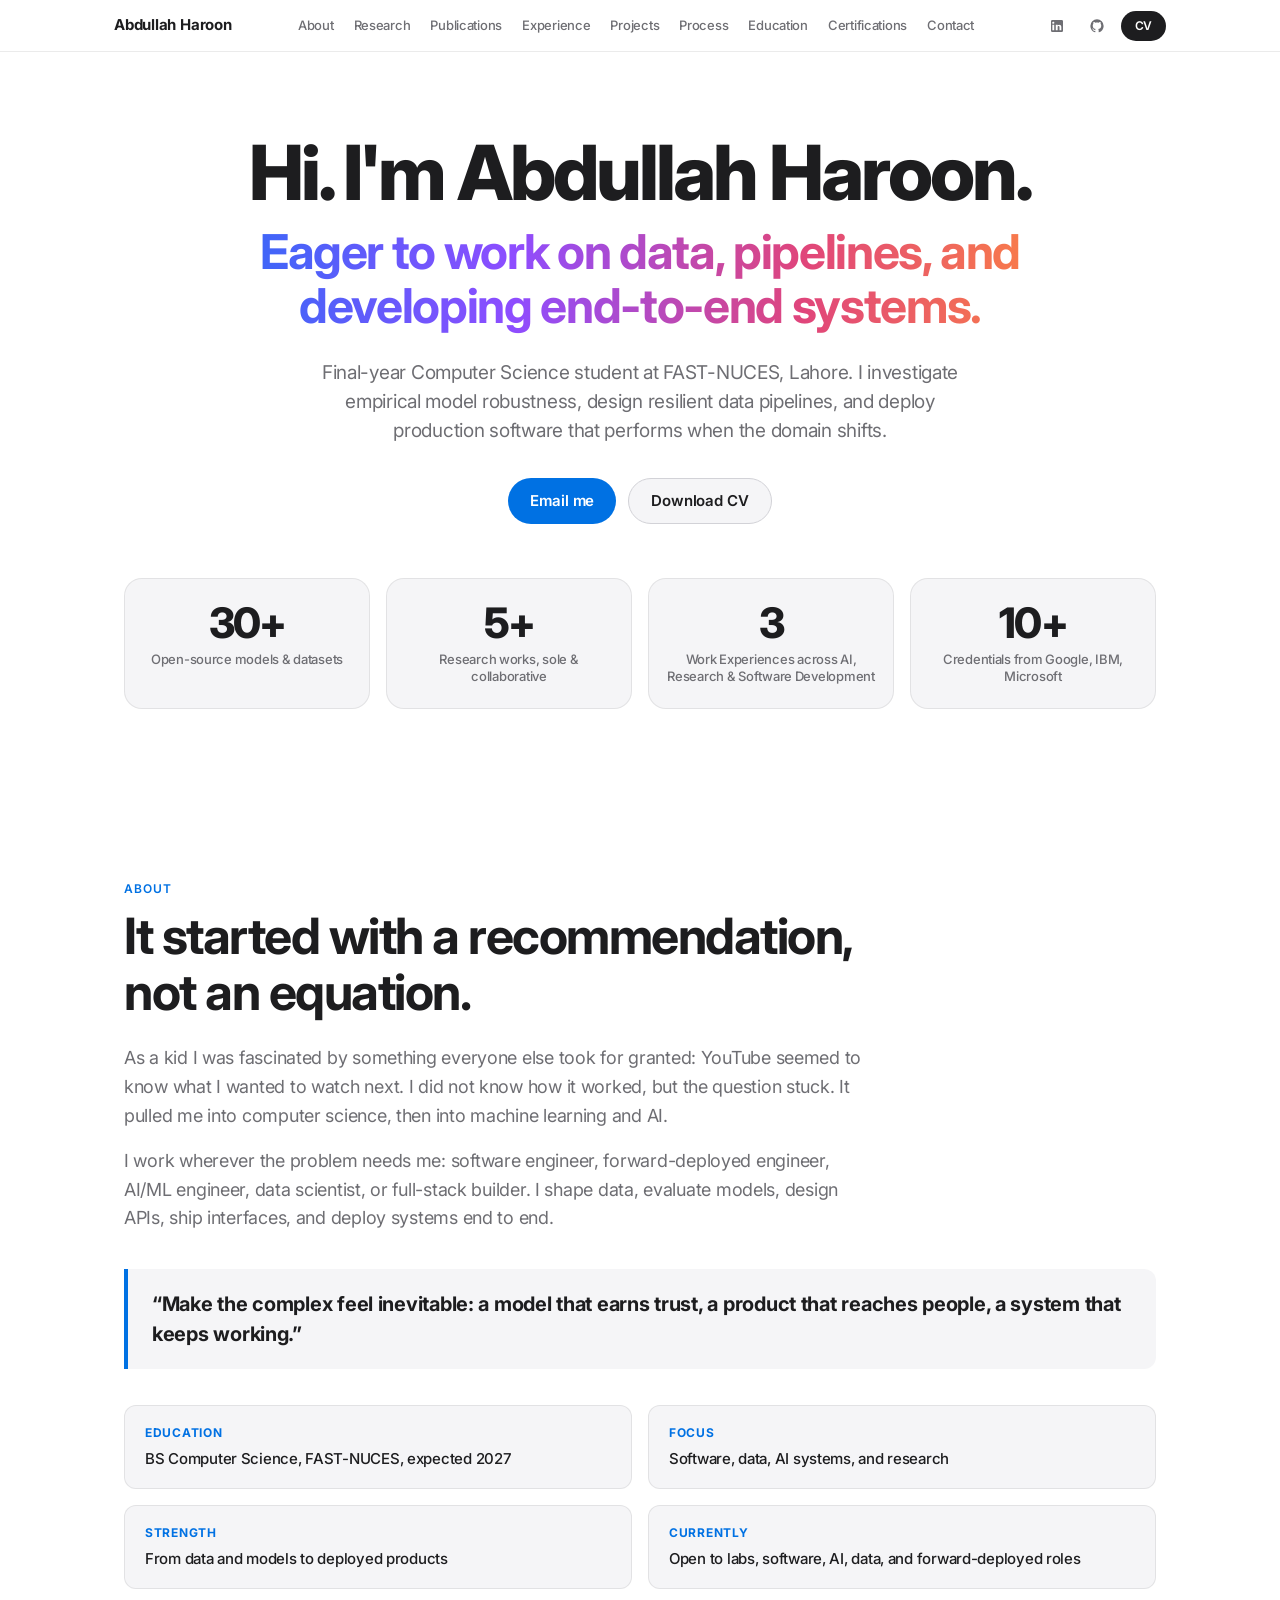
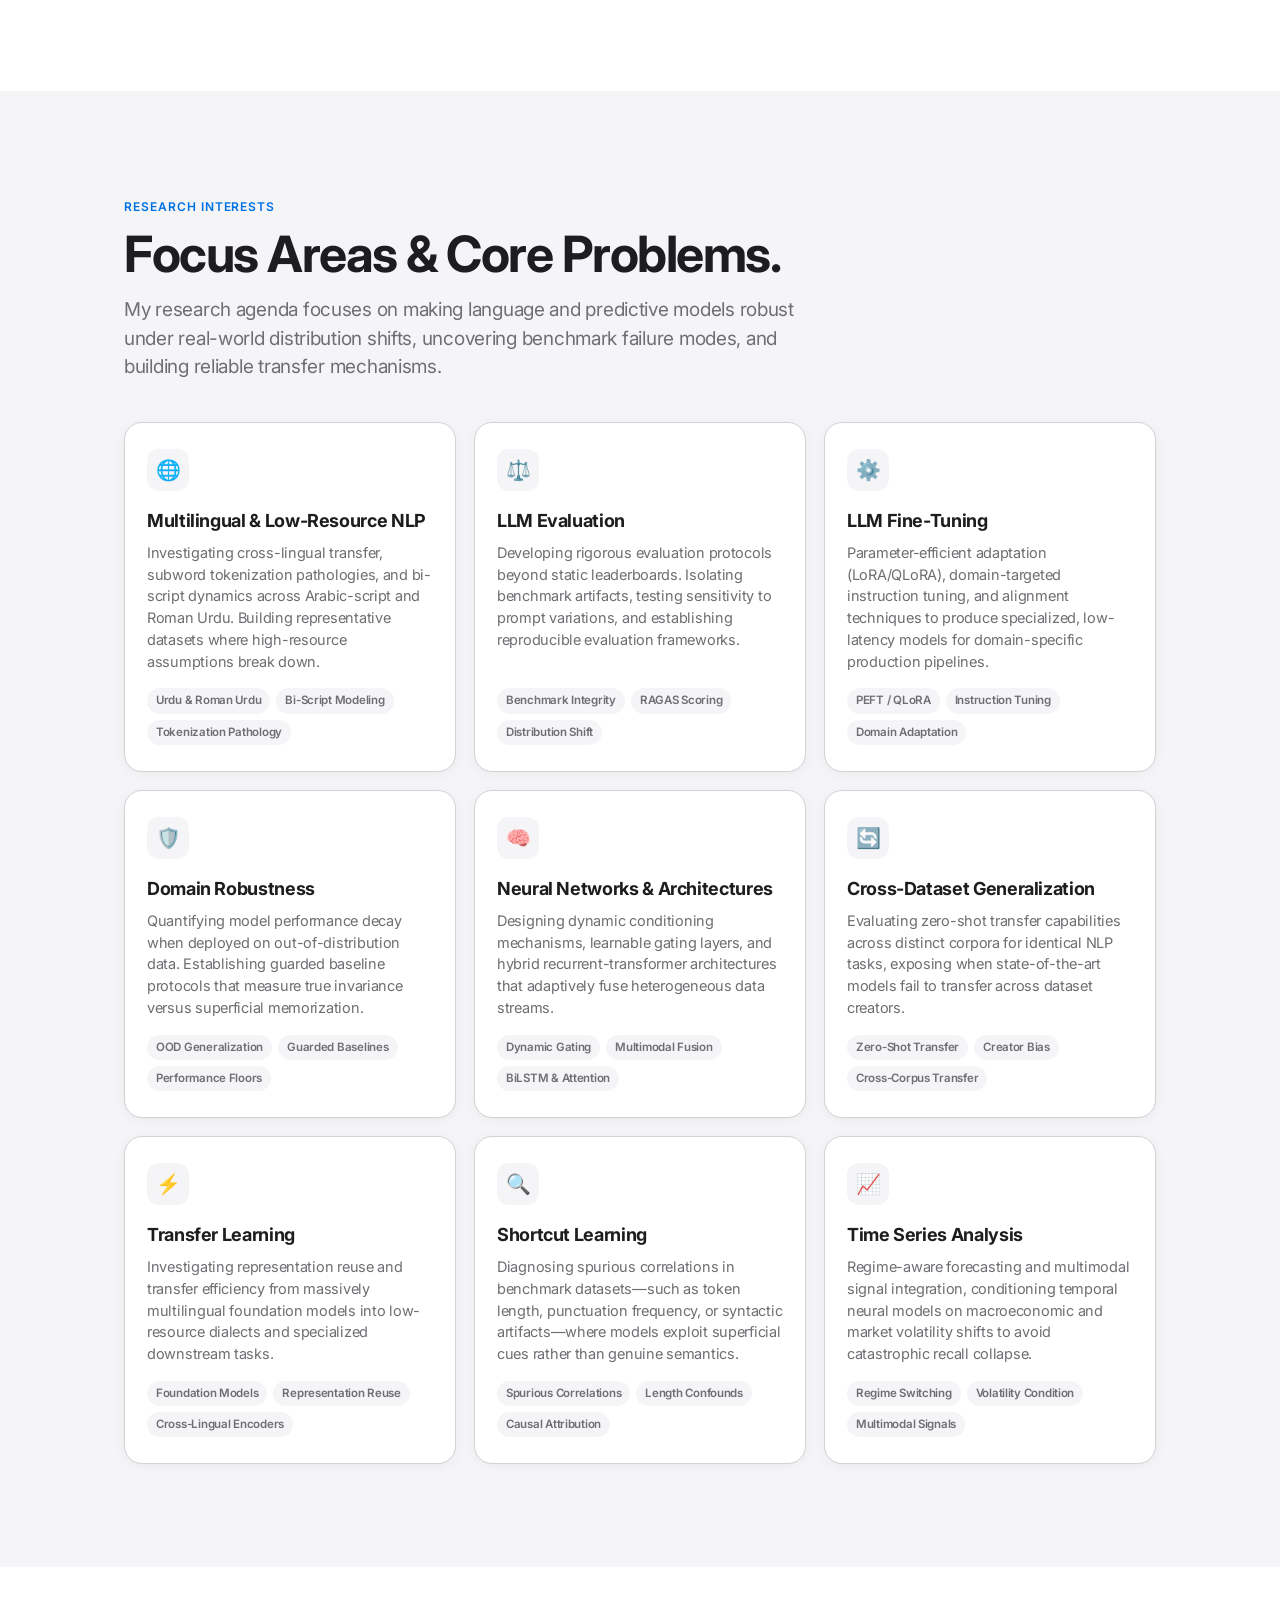
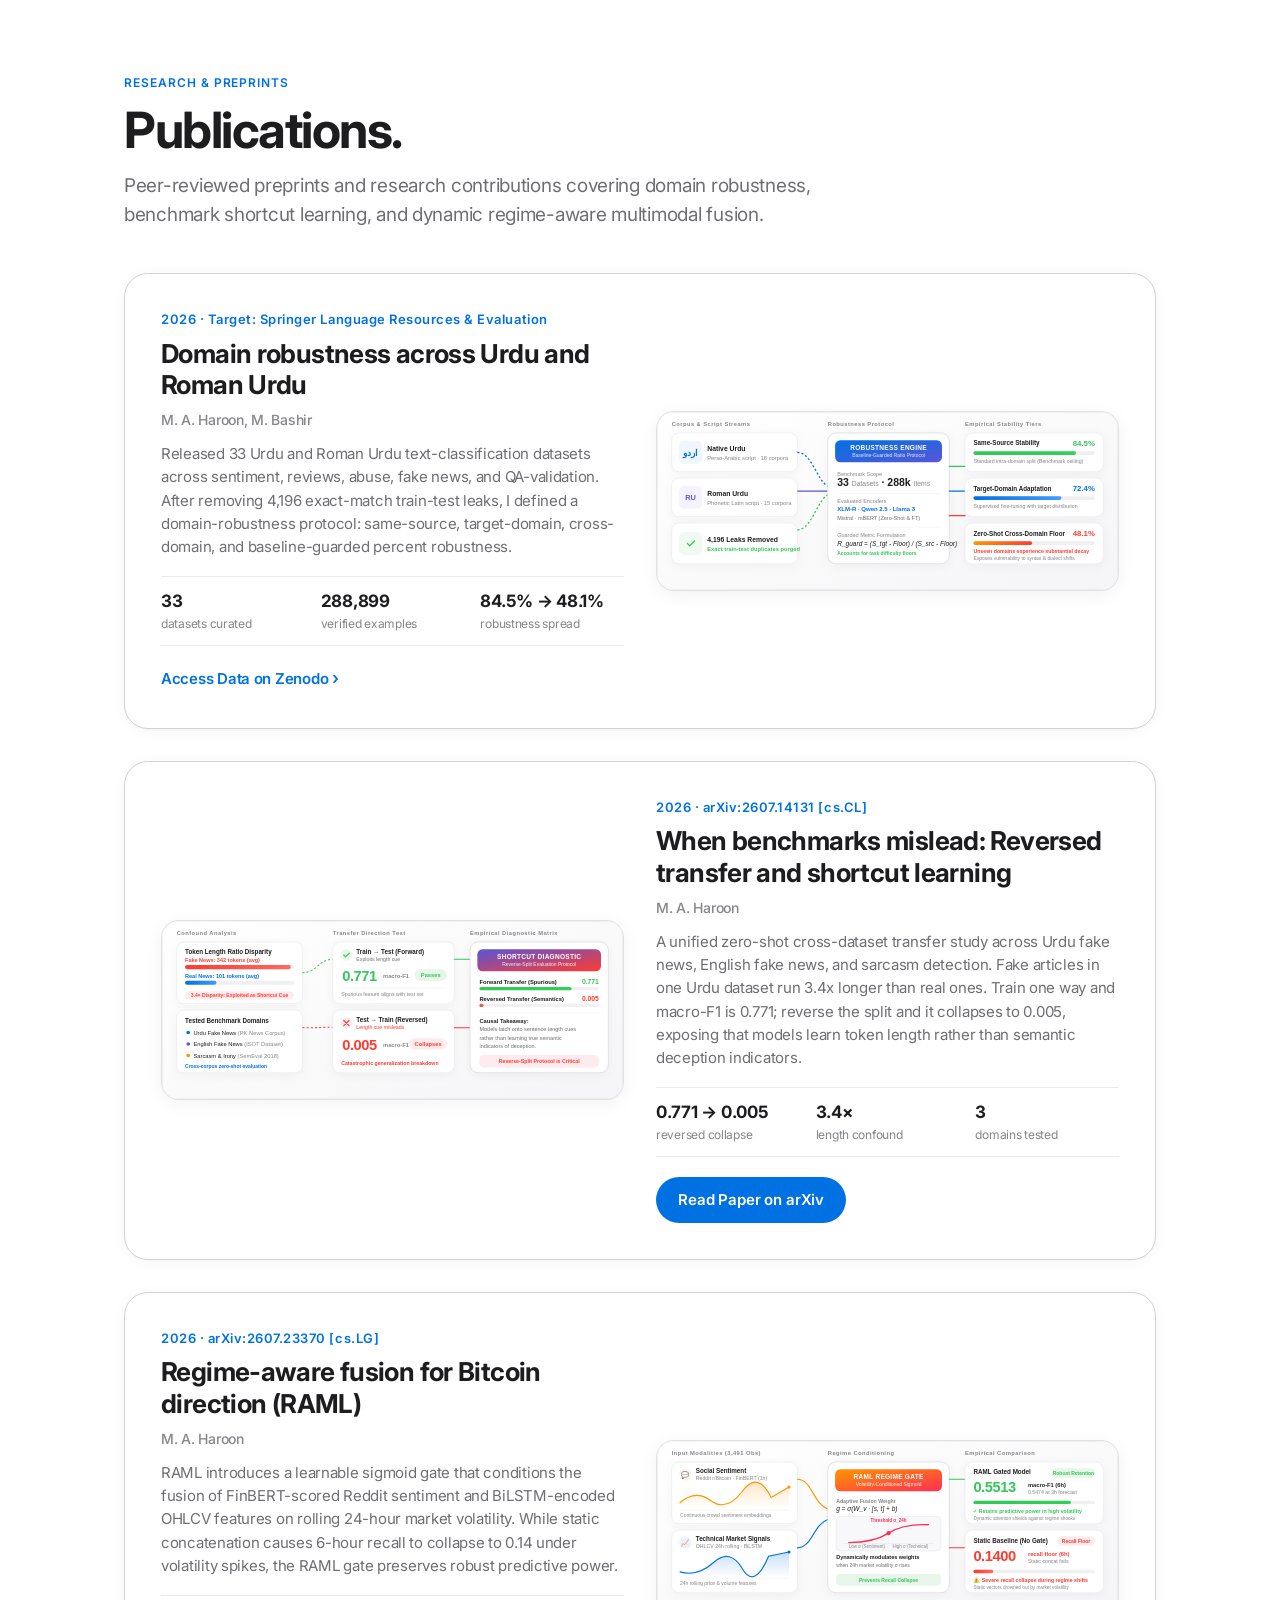
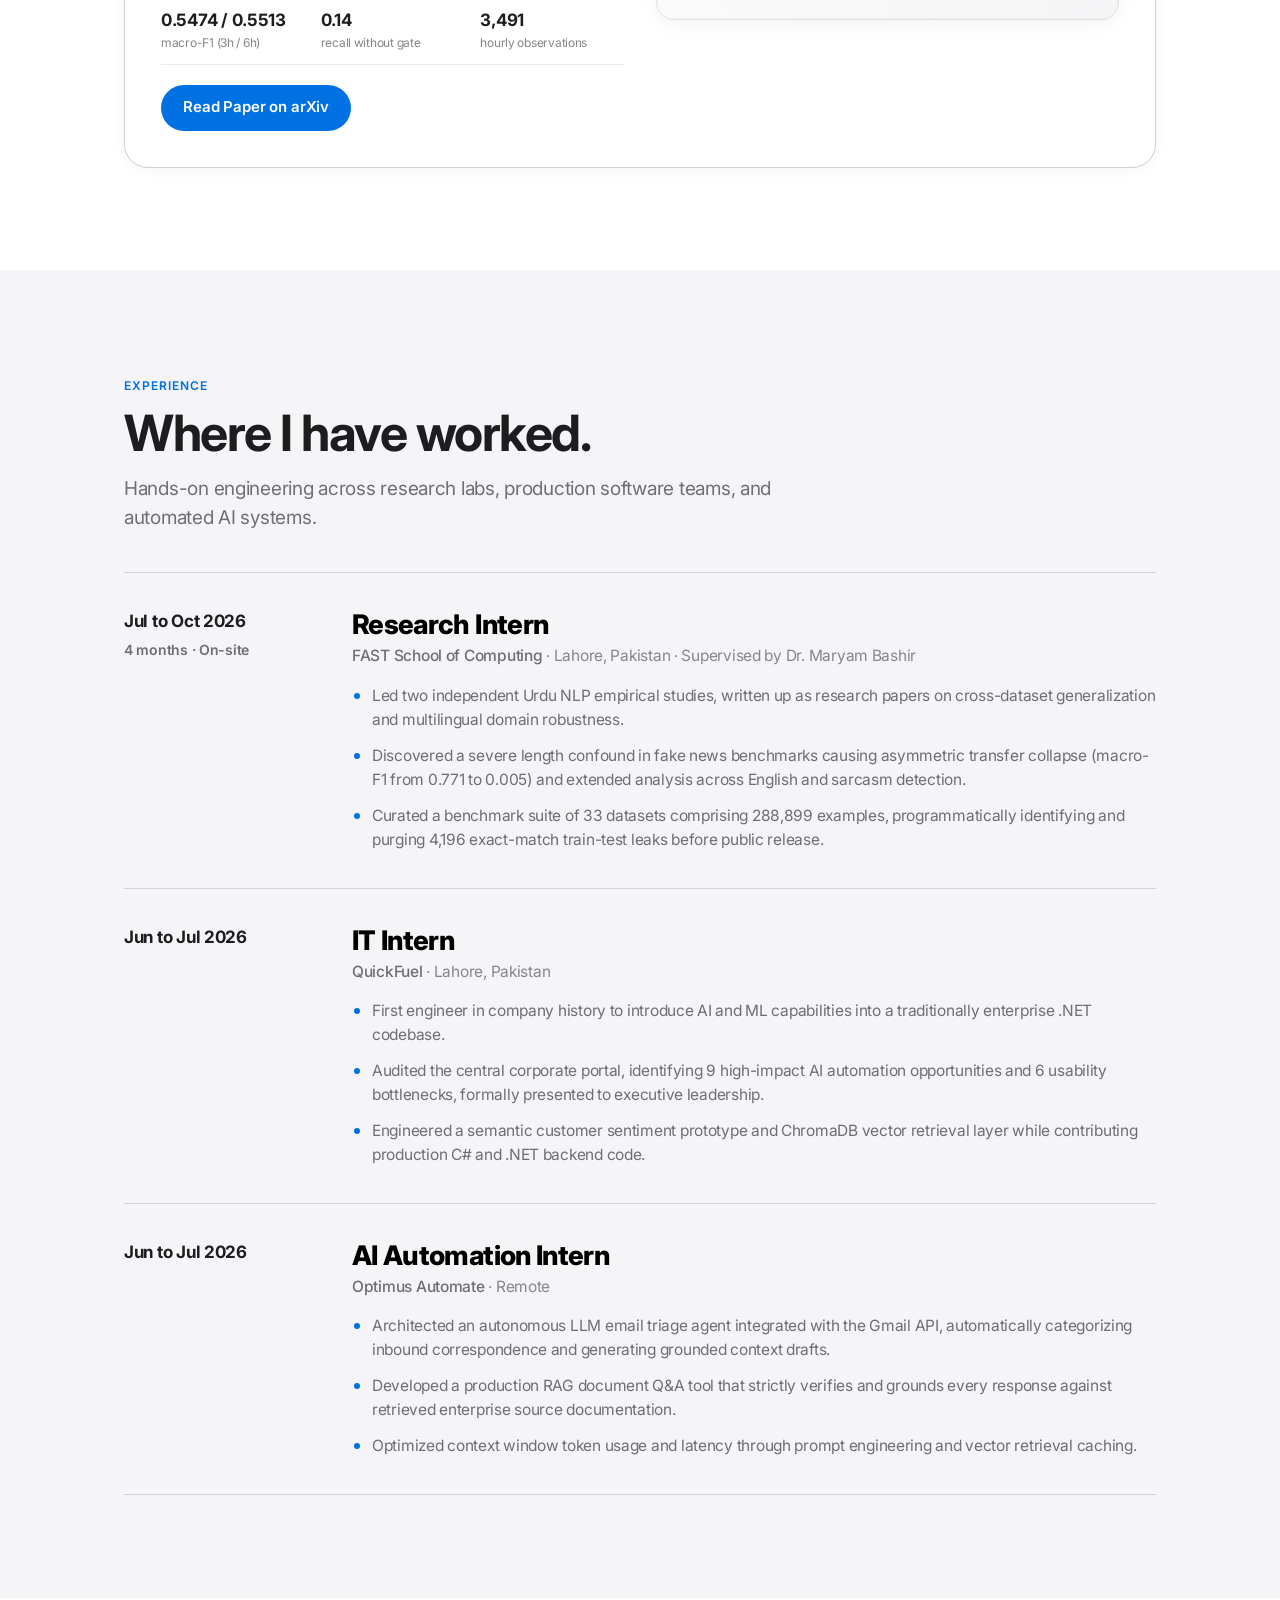
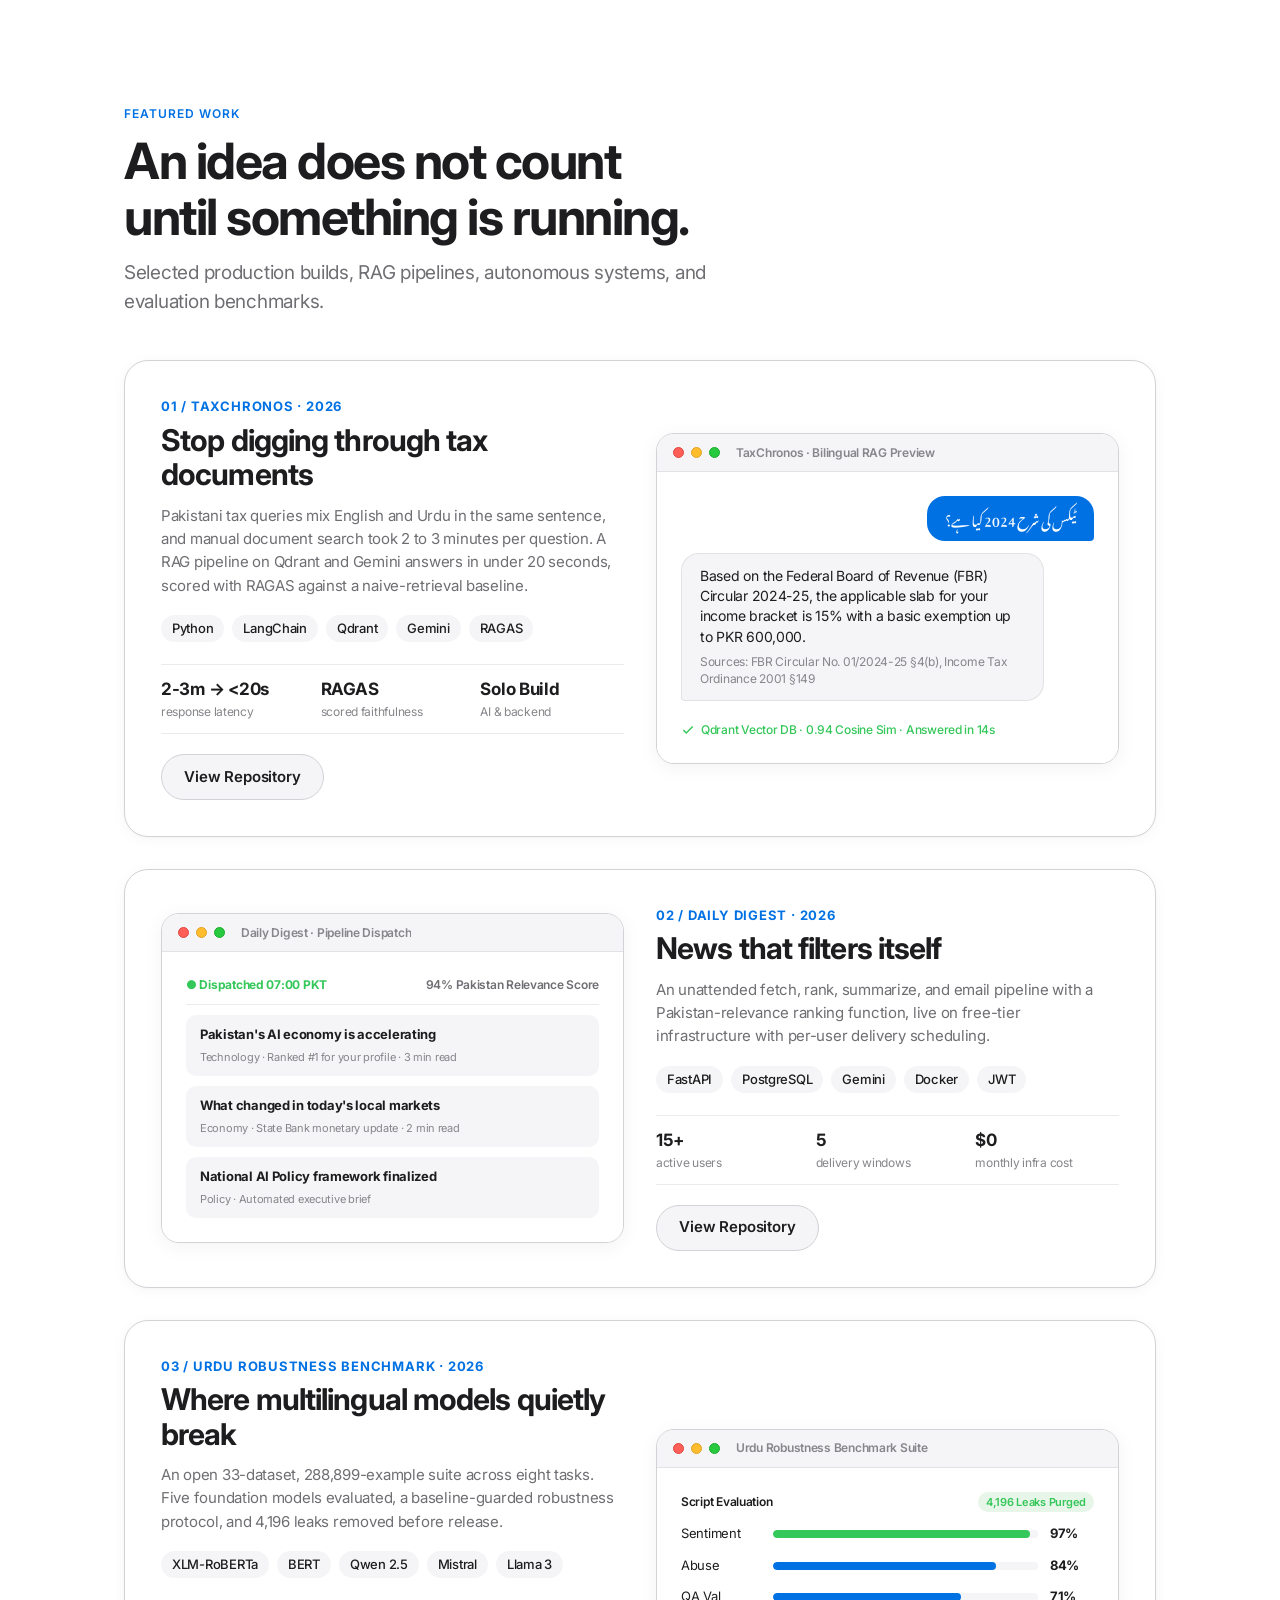
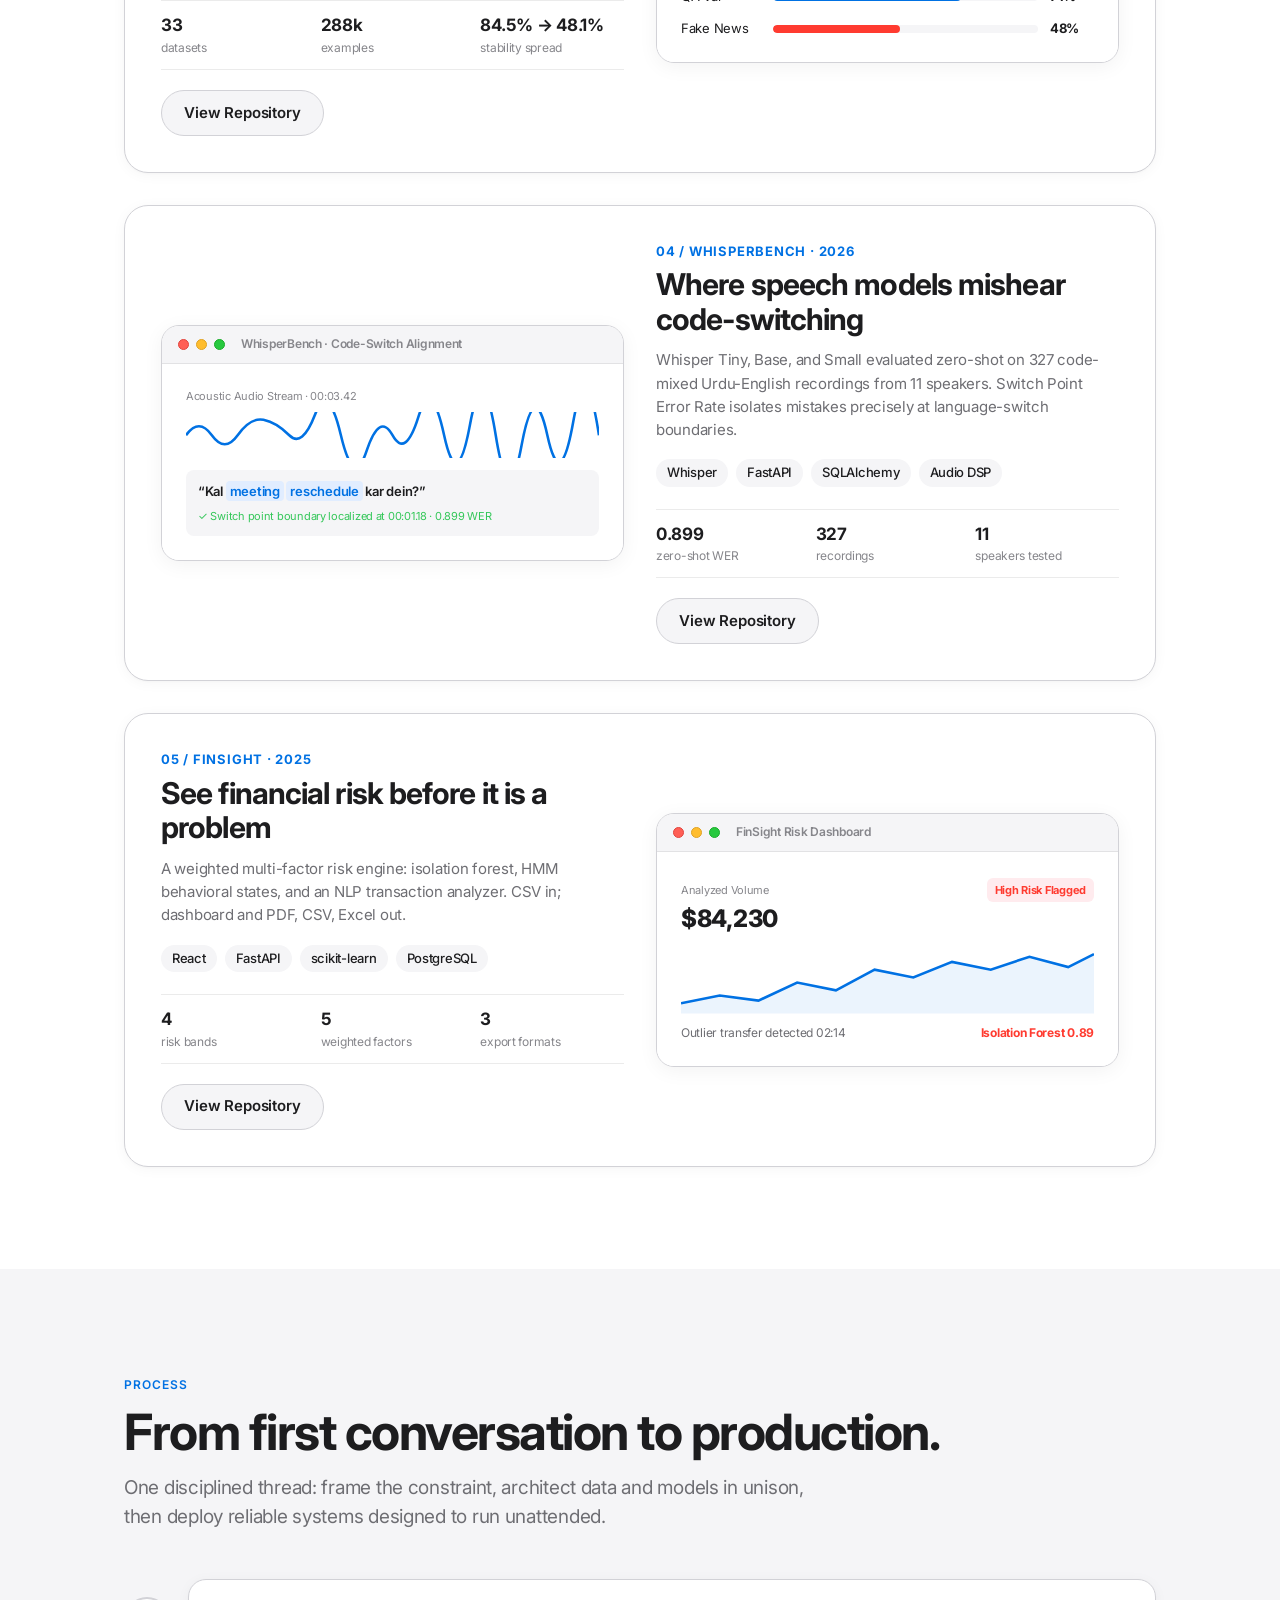
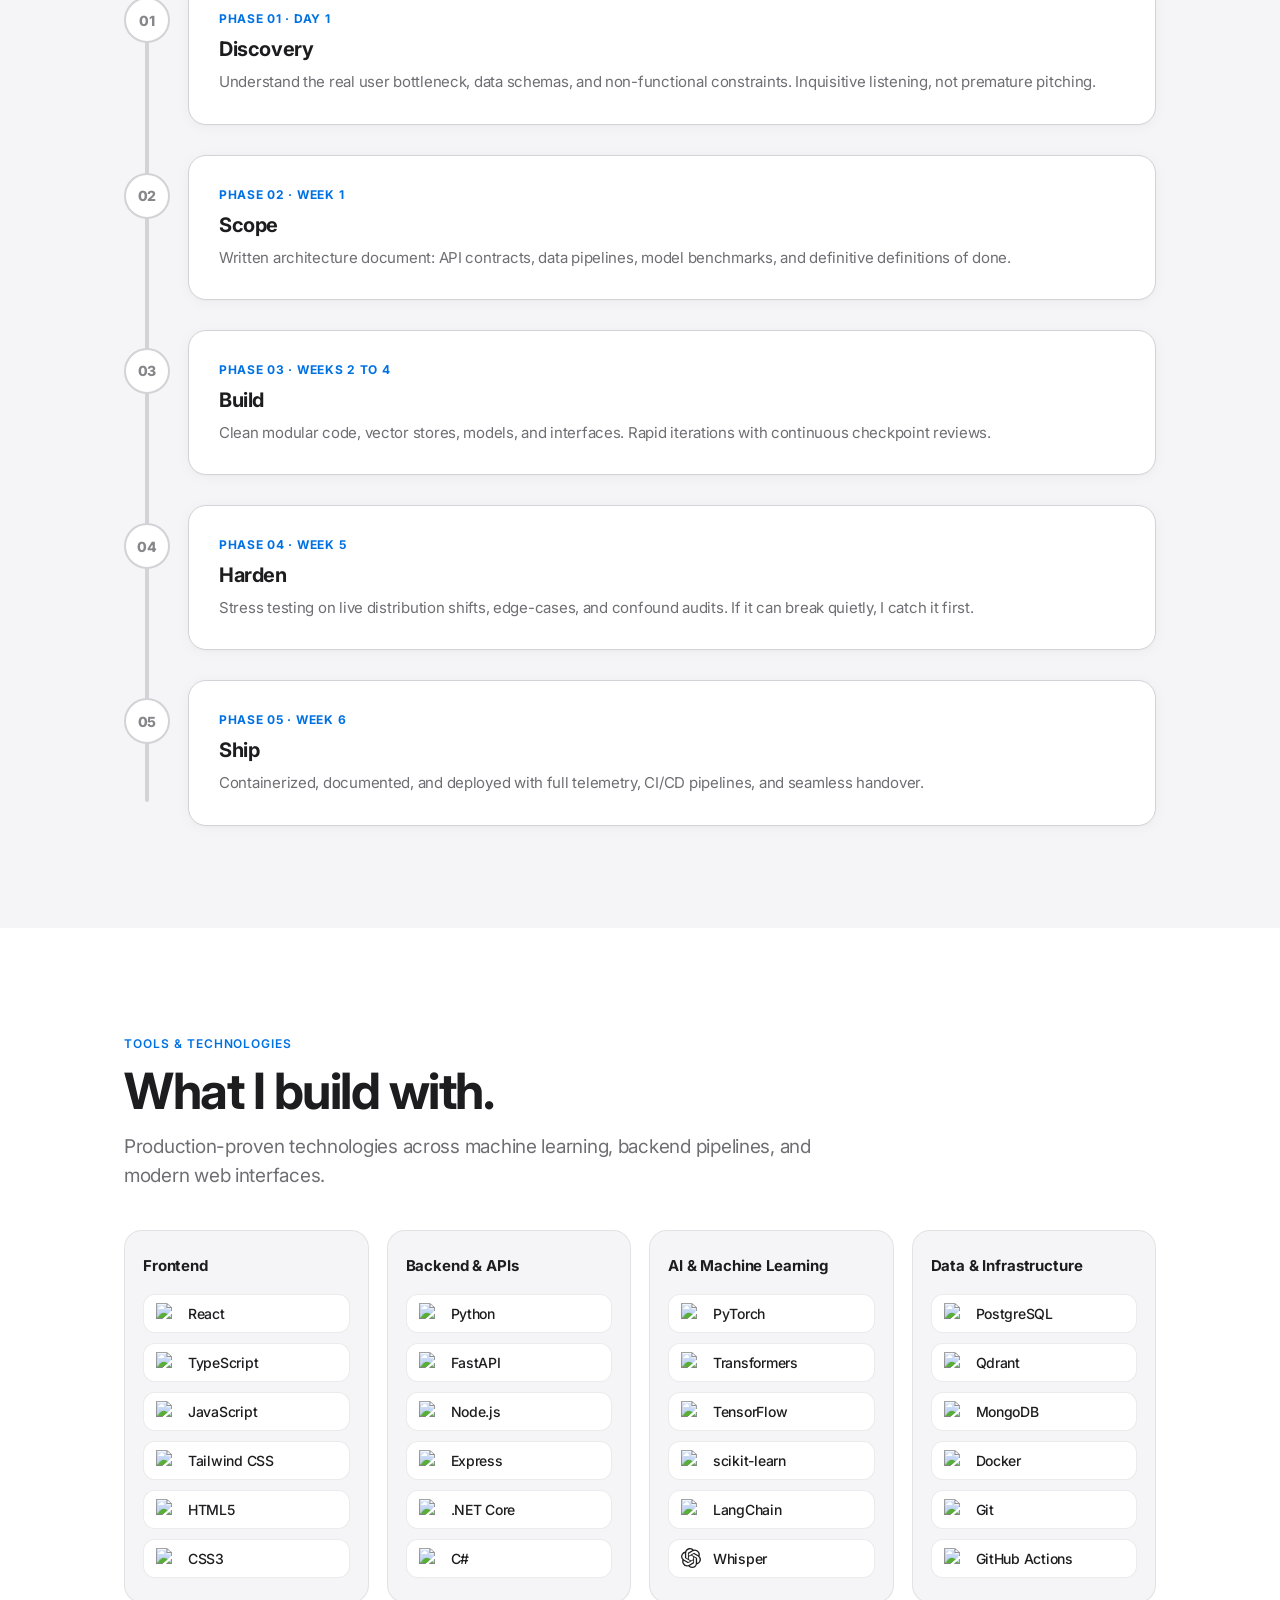
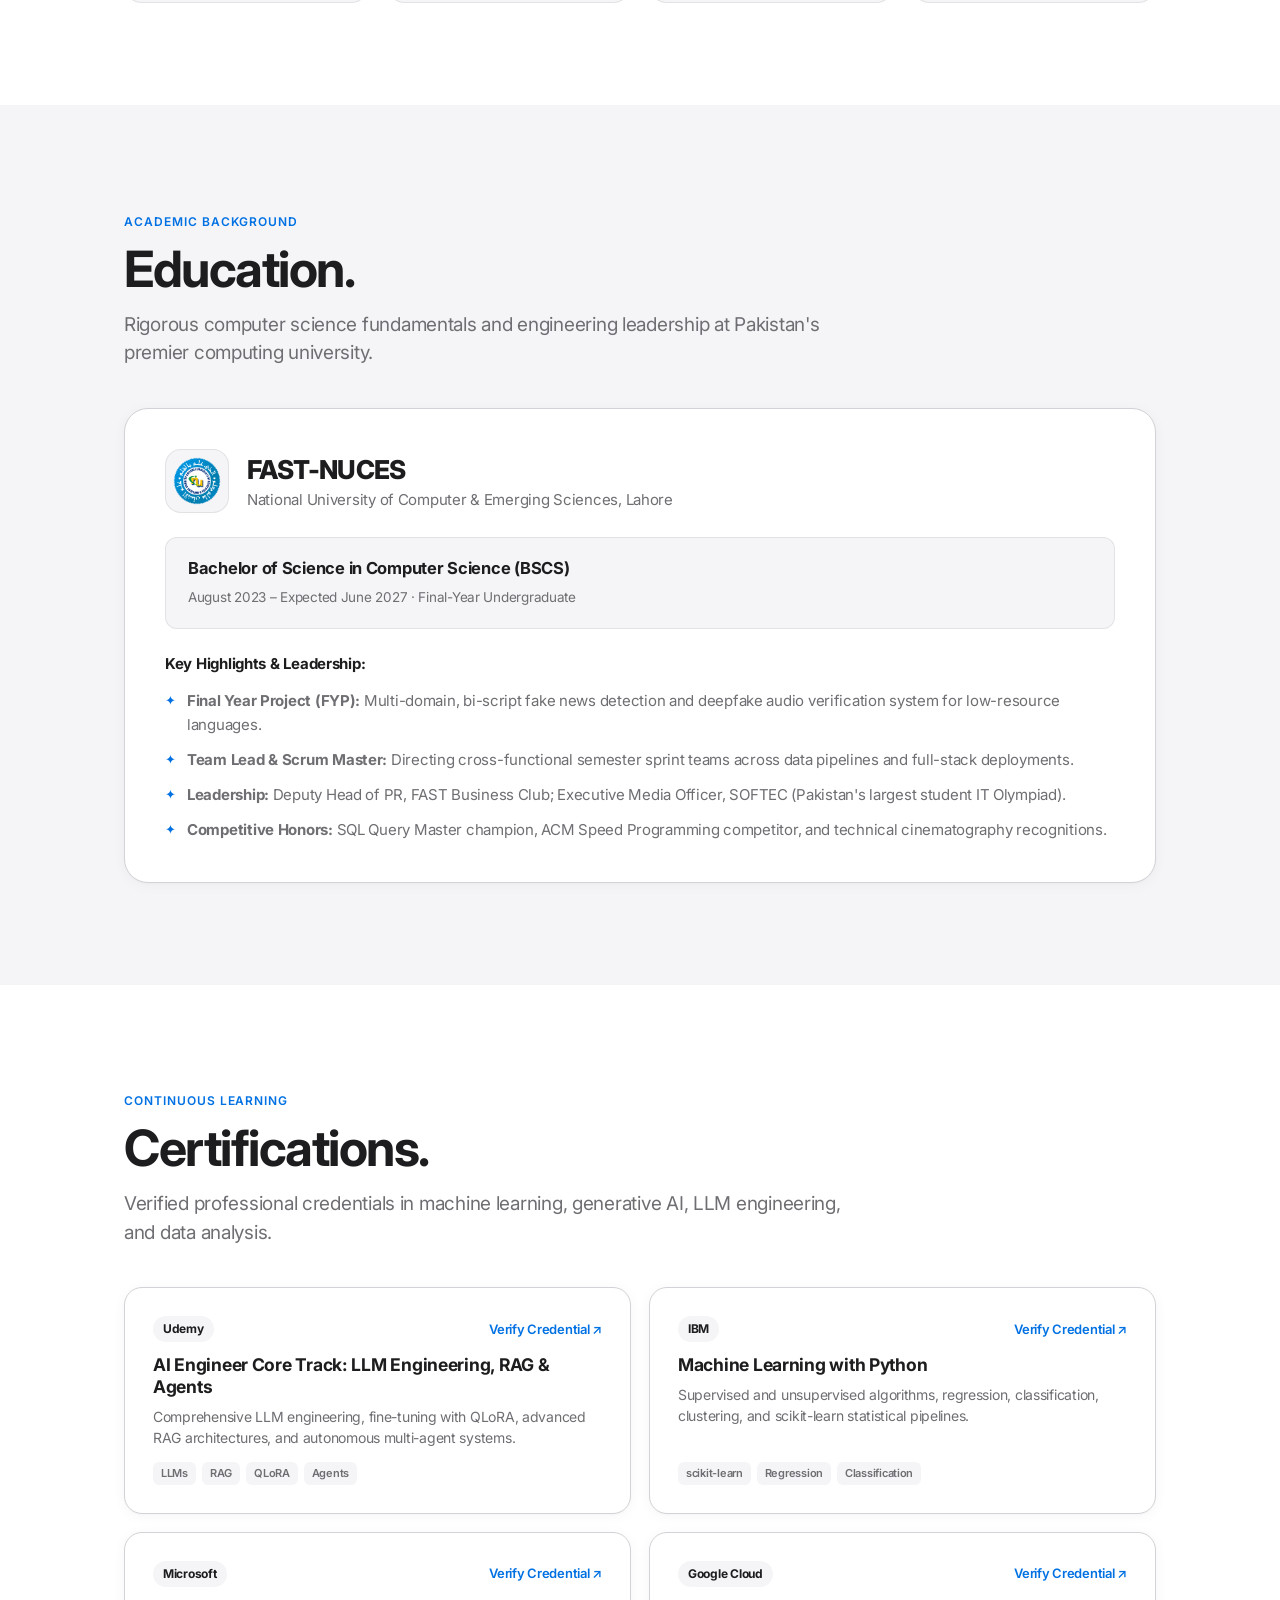
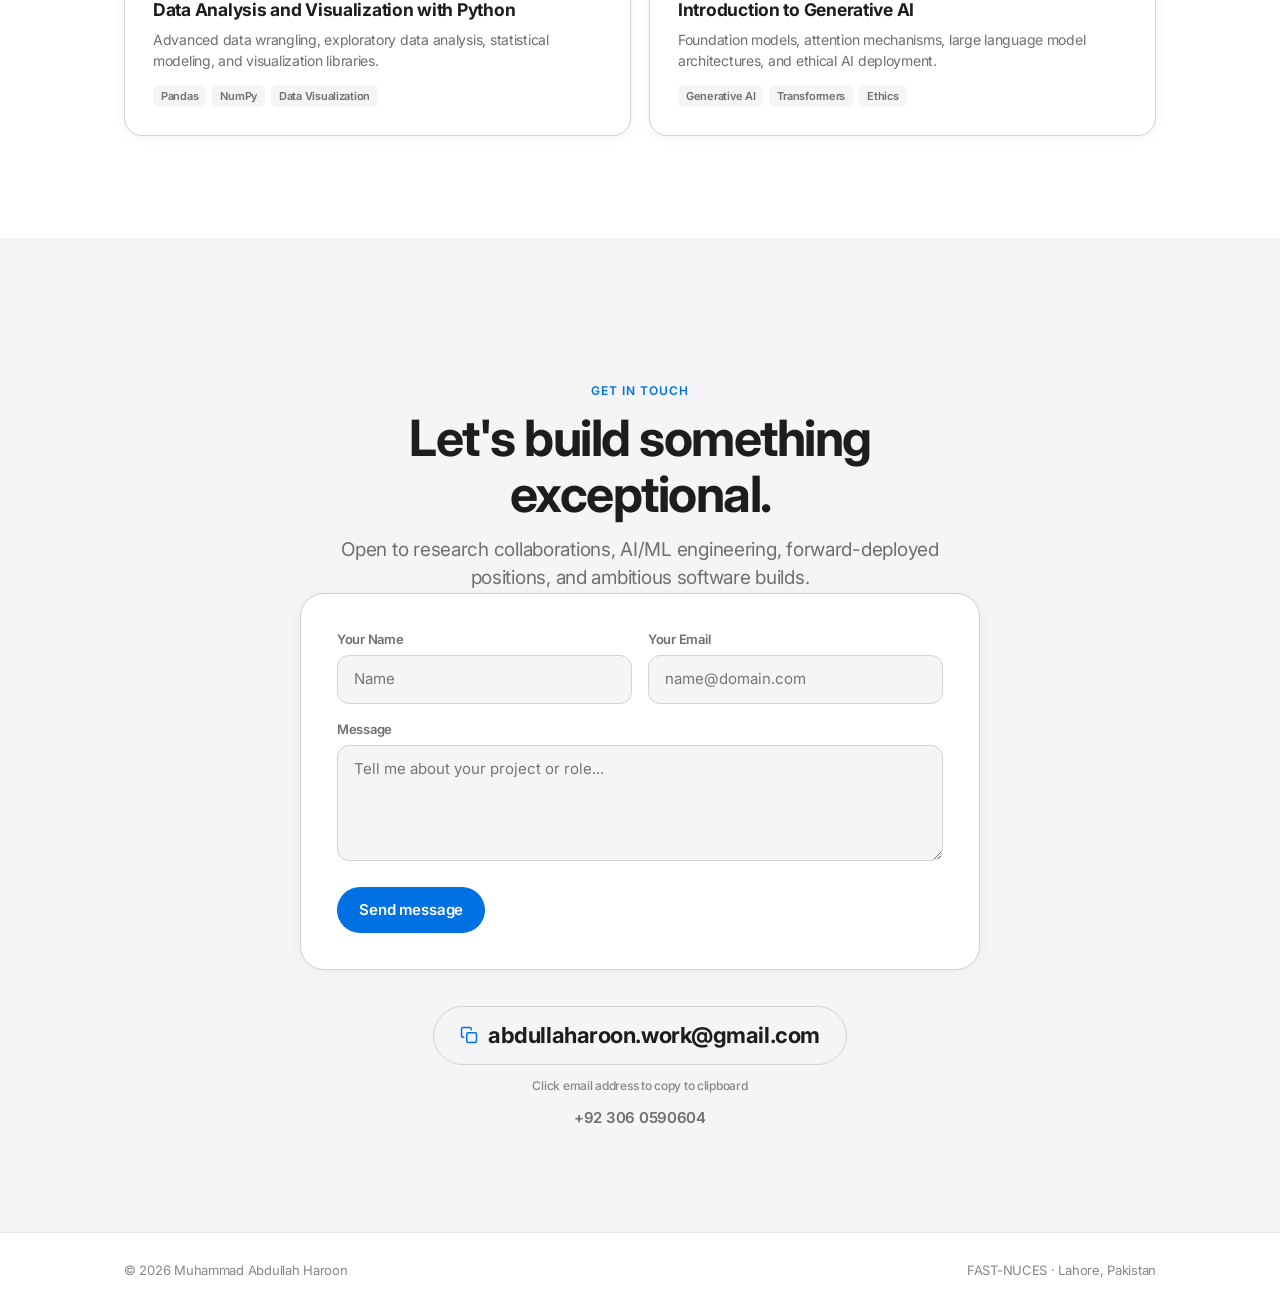
==== index.html @ 13988313 "update portfolio" ====
<!DOCTYPE html>
<html lang="en">

<head>
  <meta charset="UTF-8">
  <meta name="viewport" content="width=device-width, initial-scale=1.0, viewport-fit=cover">
  <title>Abdullah Haroon</title>
  <meta name="description"
    content="Final-year Computer Science student at FAST-NUCES, Lahore. Investigating empirical model robustness, designing resilient data pipelines, and deploying production software.">
  <meta property="og:title" content="Muahmmad Abdullah Haroon">
  <meta property="og:description"
    content="Bridging empirical AI research and robust production engineering—from training models on messy data to shipping reliable software at scale.">
  <meta property="og:type" content="website">
  <meta name="theme-color" content="#ffffff">
  <meta name="color-scheme" content="light">
  <link rel="icon" href="assets/favicon.svg" type="image/svg+xml">
  <link rel="preconnect" href="https://fonts.googleapis.com">
  <link rel="preconnect" href="https://fonts.gstatic.com" crossorigin>
  <link
    href="https://fonts.googleapis.com/css2?family=Inter:wght@400;500;600;700;800&family=Noto+Nastaliq+Urdu:wght@400;600;700&display=swap"
    rel="stylesheet">
  <link rel="stylesheet" href="css/site.css">
</head>

<body>
  <a class="skip" href="#top">Skip to content</a>

  <!-- ============ NAVIGATION ============ -->
  <header class="nav" id="site-nav">
    <div class="nav__inner">
      <a class="brand" href="#top">Abdullah Haroon</a>

      <!-- Desktop Navigation Links -->
      <nav class="nav-desktop" aria-label="Primary Navigation">
        <a href="#about">About</a>
        <a href="#research">Research</a>
        <a href="#publications">Publications</a>
        <a href="#experience">Experience</a>
        <a href="#projects">Projects</a>
        <a href="#process">Process</a>
        <a href="#education">Education</a>
        <a href="#certifications">Certifications</a>
        <a href="#contact">Contact</a>
      </nav>

      <!-- Nav Actions Cluster -->
      <div class="nav-actions">
        <a class="nav-icon-link" href="https://linkedin.com/in/abdullah-haroon-98b460217/" target="_blank"
          rel="noopener" aria-label="LinkedIn Profile" title="LinkedIn">
          <svg viewBox="0 0 24 24" fill="currentColor" aria-hidden="true">
            <path
              d="M19 3a2 2 0 0 1 2 2v14a2 2 0 0 1-2 2H5a2 2 0 0 1-2-2V5a2 2 0 0 1 2-2h14m-.5 15.5v-5.3a3.26 3.26 0 0 0-3.26-3.26c-.85 0-1.84.52-2.28 1.3v-1.11h-2.79v8.37h2.79v-4.93c0-.77.62-1.4 1.39-1.4a1.4 1.4 0 0 1 1.4 1.4v4.93h2.75M6.46 8.76a1.64 1.64 0 0 0 1.64-1.64c0-.91-.73-1.64-1.64-1.64a1.64 1.64 0 0 0-1.64 1.64c0 .91.73 1.64 1.64 1.64m1.39 9.74v-8.37H5.07v8.37h2.78Z" />
          </svg>
        </a>
        <a class="nav-icon-link" href="https://github.com/AbdullahPatti" target="_blank" rel="noopener"
          aria-label="GitHub Profile" title="GitHub">
          <svg viewBox="0 0 24 24" fill="currentColor" aria-hidden="true">
            <path
              d="M12 2A10 10 0 0 0 2 12c0 4.42 2.87 8.17 6.84 9.5.5.08.66-.23.66-.5v-1.69c-2.77.6-3.36-1.34-3.36-1.34-.46-1.16-1.11-1.47-1.11-1.47-.91-.62.07-.6.07-.6 1 .07 1.53 1.03 1.53 1.03.87 1.52 2.34 1.07 2.91.83.1-.65.35-1.09.63-1.34-2.22-.25-4.55-1.11-4.55-4.92 0-1.11.38-2 1.03-2.71-.1-.25-.45-1.29.1-2.64 0 0 .84-.27 2.75 1.02.79-.22 1.65-.33 2.5-.33.85 0 1.71.11 2.5.33 1.91-1.29 2.75-1.02 2.75-1.02.55 1.35.2 2.39.1 2.64.65.71 1.03 1.6 1.03 2.71 0 3.82-2.34 4.66-4.57 4.91.36.31.69.92.69 1.85V21c0 .27.16.59.67.5C19.14 20.16 22 16.42 22 12A10 10 0 0 0 12 2Z" />
          </svg>
        </a>
        <a class="cv-pill" href="CV.pdf" target="_blank" rel="noopener">CV</a>

        <!-- Mobile Hamburger Toggle -->
        <button type="button" class="nav-toggle" id="nav-toggle" aria-label="Toggle navigation menu"
          aria-expanded="false">
          <span></span>
          <span></span>
        </button>
      </div>
    </div>
  </header>

  <!-- Mobile Overlay Menu Drawer -->
  <div class="mobile-menu" id="mobile-menu" aria-hidden="true">
    <nav class="mobile-menu-links" aria-label="Mobile Navigation">
      <a href="#about">About</a>
      <a href="#research">Research Interests</a>
      <a href="#publications">Publications</a>
      <a href="#experience">Experience</a>
      <a href="#projects">Projects</a>
      <a href="#process">Process</a>
      <a href="#education">Education</a>
      <a href="#certifications">Certifications</a>
      <a href="#contact">Contact</a>
    </nav>
    <div class="mobile-menu-footer">
      <div style="display: flex; gap: 10px;">
        <a class="btn btn-solid" href="mailto:abdullaharoon.work@gmail.com" style="flex: 1;">Email me</a>
        <a class="btn btn-ghost" href="CV.pdf" target="_blank" rel="noopener" style="flex: 1;">Download CV</a>
      </div>
      <div class="mobile-socials">
        <a href="https://linkedin.com/in/abdullah-haroon-98b460217/" target="_blank" rel="noopener">LinkedIn ↗</a>
        <a href="https://github.com/AbdullahPatti" target="_blank" rel="noopener">GitHub ↗</a>
      </div>
    </div>
  </div>

  <main id="top">

    <!-- ============ HERO — Apple Centered Clean Landing ============ -->
    <section class="hero">
      <div class="hero__headline-box">
        <h1 class="hero__hi reveal">Hi. I'm Abdullah Haroon.</h1>
        <span class="hero__tagline gradient-text reveal">Eager to work on data, pipelines, and developing end-to-end
          systems.</span>
        <p class="lede reveal">Final-year Computer Science student at FAST-NUCES, Lahore. I investigate empirical model
          robustness, design resilient data pipelines, and deploy production software that performs when the domain
          shifts.</p>
        <div class="hero-actions reveal">
          <a class="btn btn-solid" id="hero-email-btn" href="mailto:abdullaharoon.work@gmail.com">Email me</a>
          <a class="btn btn-ghost" href="CV.pdf" target="_blank" rel="noopener">Download CV</a>
        </div>
      </div>
    </section>

    <!-- ============ IMPACT & SNAPSHOT METRICS ============ -->
    <section class="impact-showcase" aria-label="Key Achievements">
      <div class="wrap">
        <div class="stats-strip reveal" id="stat-strip">
          <div class="stat-card">
            <strong data-count="30" data-suffix="+">0</strong>
            <span>Open-source models &amp; datasets</span>
          </div>
          <div class="stat-card">
            <strong data-count="5" data-suffix="+">0</strong>
            <span>Research works, sole &amp; collaborative</span>
          </div>
          <div class="stat-card">
            <strong data-count="3">0</strong>
            <span>Work Experiences across AI, Research &amp; Software Development</span>
          </div>
          <div class="stat-card">
            <strong data-count="10" data-suffix="+">0</strong>
            <span>Credentials from Google, IBM, Microsoft</span>
          </div>
        </div>
      </div>
    </section>

    <!-- ============ ABOUT ============ -->
    <section class="section tone-white" id="about" data-nav="About">
      <div class="wrap">
        <span class="eyebrow reveal">About</span>
        <h2 class="reveal">It started with a recommendation, not an equation.</h2>
        <div class="about-content">
          <p class="reveal">As a kid I was fascinated by something everyone else took for granted: YouTube seemed to
            know what I wanted to watch next. I did not know how it worked, but the question stuck. It pulled me into
            computer science, then into machine learning and AI.</p>
          <p class="reveal">I work wherever the problem needs me: software engineer, forward-deployed engineer, AI/ML
            engineer, data scientist, or full-stack builder. I shape data, evaluate models, design APIs, ship
            interfaces, and deploy systems end to end.</p>
        </div>
        <blockquote class="pull reveal">
          <p>&ldquo;Make the complex feel inevitable: a model that earns trust, a product that reaches people, a system
            that keeps working.&rdquo;</p>
        </blockquote>
        <dl class="edu-row reveal">
          <div class="edu-item">
            <dt>Education</dt>
            <dd>BS Computer Science, FAST-NUCES, expected 2027</dd>
          </div>
          <div class="edu-item">
            <dt>Focus</dt>
            <dd>Software, data, AI systems, and research</dd>
          </div>
          <div class="edu-item">
            <dt>Strength</dt>
            <dd>From data and models to deployed products</dd>
          </div>
          <div class="edu-item">
            <dt>Currently</dt>
            <dd>Open to labs, software, AI, data, and forward-deployed roles</dd>
          </div>
        </dl>
      </div>
    </section>

    <!-- ============ RESEARCH INTERESTS (Balanced 3x3 Grid) ============ -->
    <section class="section tone-mist" id="research" data-nav="Research">
      <div class="wrap">
        <span class="eyebrow reveal">Research Interests</span>
        <h2 class="reveal">Focus Areas &amp; Core Problems.</h2>
        <p class="section-lead reveal">My research agenda focuses on making language and predictive models robust under
          real-world distribution shifts, uncovering benchmark failure modes, and building reliable transfer mechanisms.
        </p>

        <div class="interests-grid">
          <!-- 1. Multilingual and Low-Resource NLP -->
          <article class="interest-card reveal">
            <div class="interest-icon">🌐</div>
            <h3>Multilingual &amp; Low-Resource NLP</h3>
            <p>Investigating cross-lingual transfer, subword tokenization pathologies, and bi-script dynamics across
              Arabic-script and Roman Urdu. Building representative datasets where high-resource assumptions break down.
            </p>
            <div class="interest-tags">
              <span>Urdu &amp; Roman Urdu</span>
              <span>Bi-Script Modeling</span>
              <span>Tokenization Pathology</span>
            </div>
          </article>

          <!-- 2. LLM Evaluation -->
          <article class="interest-card reveal">
            <div class="interest-icon">⚖️</div>
            <h3>LLM Evaluation</h3>
            <p>Developing rigorous evaluation protocols beyond static leaderboards. Isolating benchmark artifacts,
              testing sensitivity to prompt variations, and establishing reproducible evaluation frameworks.</p>
            <div class="interest-tags">
              <span>Benchmark Integrity</span>
              <span>RAGAS Scoring</span>
              <span>Distribution Shift</span>
            </div>
          </article>

          <!-- 3. LLM Fine-Tuning -->
          <article class="interest-card reveal">
            <div class="interest-icon">⚙️</div>
            <h3>LLM Fine-Tuning</h3>
            <p>Parameter-efficient adaptation (LoRA/QLoRA), domain-targeted instruction tuning, and alignment techniques
              to produce specialized, low-latency models for domain-specific production pipelines.</p>
            <div class="interest-tags">
              <span>PEFT / QLoRA</span>
              <span>Instruction Tuning</span>
              <span>Domain Adaptation</span>
            </div>
          </article>

          <!-- 4. Domain Robustness -->
          <article class="interest-card reveal">
            <div class="interest-icon">🛡️</div>
            <h3>Domain Robustness</h3>
            <p>Quantifying model performance decay when deployed on out-of-distribution data. Establishing guarded
              baseline protocols that measure true invariance versus superficial memorization.</p>
            <div class="interest-tags">
              <span>OOD Generalization</span>
              <span>Guarded Baselines</span>
              <span>Performance Floors</span>
            </div>
          </article>

          <!-- 5. Neural Networks -->
          <article class="interest-card reveal">
            <div class="interest-icon">🧠</div>
            <h3>Neural Networks &amp; Architectures</h3>
            <p>Designing dynamic conditioning mechanisms, learnable gating layers, and hybrid recurrent-transformer
              architectures that adaptively fuse heterogeneous data streams.</p>
            <div class="interest-tags">
              <span>Dynamic Gating</span>
              <span>Multimodal Fusion</span>
              <span>BiLSTM &amp; Attention</span>
            </div>
          </article>

          <!-- 6. Cross-Dataset Generalization -->
          <article class="interest-card reveal">
            <div class="interest-icon">🔄</div>
            <h3>Cross-Dataset Generalization</h3>
            <p>Evaluating zero-shot transfer capabilities across distinct corpora for identical NLP tasks, exposing when
              state-of-the-art models fail to transfer across dataset creators.</p>
            <div class="interest-tags">
              <span>Zero-Shot Transfer</span>
              <span>Creator Bias</span>
              <span>Cross-Corpus Transfer</span>
            </div>
          </article>

          <!-- 7. Transfer Learning -->
          <article class="interest-card reveal">
            <div class="interest-icon">⚡</div>
            <h3>Transfer Learning</h3>
            <p>Investigating representation reuse and transfer efficiency from massively multilingual foundation models
              into low-resource dialects and specialized downstream tasks.</p>
            <div class="interest-tags">
              <span>Foundation Models</span>
              <span>Representation Reuse</span>
              <span>Cross-Lingual Encoders</span>
            </div>
          </article>

          <!-- 8. Shortcut Learning -->
          <article class="interest-card reveal">
            <div class="interest-icon">🔍</div>
            <h3>Shortcut Learning</h3>
            <p>Diagnosing spurious correlations in benchmark datasets—such as token length, punctuation frequency, or
              syntactic artifacts—where models exploit superficial cues rather than genuine semantics.</p>
            <div class="interest-tags">
              <span>Spurious Correlations</span>
              <span>Length Confounds</span>
              <span>Causal Attribution</span>
            </div>
          </article>

          <!-- 9. Time Series Analysis (Row 3, Col 3 - Perfectly Fills Grid) -->
          <article class="interest-card reveal">
            <div class="interest-icon">📈</div>
            <h3>Time Series Analysis</h3>
            <p>Regime-aware forecasting and multimodal signal integration, conditioning temporal neural models on
              macroeconomic and market volatility shifts to avoid catastrophic recall collapse.</p>
            <div class="interest-tags">
              <span>Regime Switching</span>
              <span>Volatility Condition</span>
              <span>Multimodal Signals</span>
            </div>
          </article>
        </div>
      </div>
    </section>

    <!-- ============ PUBLICATIONS ============ -->
    <section class="section tone-white" id="publications" data-nav="Publications">
      <div class="wrap">
        <span class="eyebrow reveal">Research &amp; Preprints</span>
        <h2 class="reveal">Publications.</h2>
        <p class="section-lead reveal">Peer-reviewed preprints and research contributions covering domain robustness,
          benchmark shortcut learning, and dynamic regime-aware multimodal fusion.</p>

        <div class="pub-list">
          <!-- Paper 1 -->
          <article class="pub-card reveal">
            <div>
              <p class="pub-meta">2026 · Target: Springer Language Resources &amp; Evaluation</p>
              <h3 class="pub-title">Domain robustness across Urdu and Roman Urdu</h3>
              <p class="pub-byline">M. A. Haroon, M. Bashir</p>
              <p class="pub-desc">Released 33 Urdu and Roman Urdu text-classification datasets across sentiment,
                reviews, abuse, fake news, and QA-validation. After removing 4,196 exact-match train-test leaks, I
                defined a domain-robustness protocol: same-source, target-domain, cross-domain, and baseline-guarded
                percent robustness.</p>
              <div class="metric-row">
                <div><strong>33</strong><span>datasets curated</span></div>
                <div><strong>288,899</strong><span>verified examples</span></div>
                <div><strong>84.5% → 48.1%</strong><span>robustness spread</span></div>
              </div>
              <a class="btn-link" href="https://doi.org/10.5281/zenodo.22195610" target="_blank" rel="noopener">Access
                Data on Zenodo</a>
            </div>
            <div class="pub-visual">
              <img src="assets/visuals/research-robustness.svg"
                alt="Multilingual Domain Robustness Architecture Diagram" width="840" height="340" loading="lazy">
            </div>
          </article>

          <!-- Paper 2 -->
          <article class="pub-card reverse reveal">
            <div>
              <p class="pub-meta">2026 · arXiv:2607.14131 [cs.CL]</p>
              <h3 class="pub-title">When benchmarks mislead: Reversed transfer and shortcut learning</h3>
              <p class="pub-byline">M. A. Haroon</p>
              <p class="pub-desc">A unified zero-shot cross-dataset transfer study across Urdu fake news, English fake
                news, and sarcasm detection. Fake articles in one Urdu dataset run 3.4x longer than real ones. Train one
                way and macro-F1 is 0.771; reverse the split and it collapses to 0.005, exposing that models learn token
                length rather than semantic deception indicators.</p>
              <div class="metric-row">
                <div><strong>0.771 → 0.005</strong><span>reversed collapse</span></div>
                <div><strong>3.4×</strong><span>length confound</span></div>
                <div><strong>3</strong><span>domains tested</span></div>
              </div>
              <a class="btn btn-solid" href="https://arxiv.org/abs/2607.14131" target="_blank" rel="noopener">Read Paper
                on arXiv</a>
            </div>
            <div class="pub-visual">
              <img src="assets/visuals/research-shortcut.svg" alt="Shortcut Learning and Confound Visualization"
                width="840" height="340" loading="lazy">
            </div>
          </article>

          <!-- Paper 3 -->
          <article class="pub-card reveal">
            <div>
              <p class="pub-meta">2026 · arXiv:2607.23370 [cs.LG]</p>
              <h3 class="pub-title">Regime-aware fusion for Bitcoin direction (RAML)</h3>
              <p class="pub-byline">M. A. Haroon</p>
              <p class="pub-desc">RAML introduces a learnable sigmoid gate that conditions the fusion of FinBERT-scored
                Reddit sentiment and BiLSTM-encoded OHLCV features on rolling 24-hour market volatility. While static
                concatenation causes 6-hour recall to collapse to 0.14 under volatility spikes, the RAML gate preserves
                robust predictive power.</p>
              <div class="metric-row">
                <div><strong>0.5474 / 0.5513</strong><span>macro-F1 (3h / 6h)</span></div>
                <div><strong>0.14</strong><span>recall without gate</span></div>
                <div><strong>3,491</strong><span>hourly observations</span></div>
              </div>
              <a class="btn btn-solid" href="https://arxiv.org/abs/2607.23370" target="_blank" rel="noopener">Read Paper
                on arXiv</a>
            </div>
            <div class="pub-visual">
              <img src="assets/visuals/research-bitcoin.svg"
                alt="RAML Regime-Aware Multimodal Signal Fusion Architecture" width="840" height="340" loading="lazy">
            </div>
          </article>
        </div>
      </div>
    </section>

    <!-- ============ WORK / EXPERIENCE ============ -->
    <section class="section tone-mist" id="experience" data-nav="Experience">
      <div class="wrap">
        <span class="eyebrow reveal">Experience</span>
        <h2 class="reveal">Where I have worked.</h2>
        <p class="section-lead reveal">Hands-on engineering across research labs, production software teams, and
          automated AI systems.</p>

        <div class="experience-timeline">
          <!-- Role 1: Research Intern -->
          <article class="experience-item reveal">
            <div class="exp-date">
              <strong>Jul to Oct 2026</strong>
              <span>4 months · On-site</span>
            </div>
            <div class="exp-content">
              <h3 class="exp-title">Research Intern</h3>
              <p class="exp-company">FAST School of Computing <span class="exp-loc">· Lahore, Pakistan · Supervised by
                  Dr. Maryam Bashir</span></p>
              <ul class="exp-points">
                <li>Led two independent Urdu NLP empirical studies, written up as research papers on cross-dataset
                  generalization and multilingual domain robustness.</li>
                <li>Discovered a severe length confound in fake news benchmarks causing asymmetric transfer collapse
                  (macro-F1 from 0.771 to 0.005) and extended analysis across English and sarcasm detection.</li>
                <li>Curated a benchmark suite of 33 datasets comprising 288,899 examples, programmatically identifying
                  and purging 4,196 exact-match train-test leaks before public release.</li>
              </ul>
            </div>
          </article>

          <!-- Role 2: IT Intern -->
          <article class="experience-item reveal">
            <div class="exp-date">
              <strong>Jun to Jul 2026</strong>
            </div>
            <div class="exp-content">
              <h3 class="exp-title">IT Intern</h3>
              <p class="exp-company">QuickFuel <span class="exp-loc">· Lahore, Pakistan</span></p>
              <ul class="exp-points">
                <li>First engineer in company history to introduce AI and ML capabilities into a traditionally
                  enterprise .NET codebase.</li>
                <li>Audited the central corporate portal, identifying 9 high-impact AI automation opportunities and 6
                  usability bottlenecks, formally presented to executive leadership.</li>
                <li>Engineered a semantic customer sentiment prototype and ChromaDB vector retrieval layer while
                  contributing production C# and .NET backend code.</li>
              </ul>
            </div>
          </article>

          <!-- Role 3: AI Automation Intern -->
          <article class="experience-item reveal">
            <div class="exp-date">
              <strong>Jun to Jul 2026</strong>
            </div>
            <div class="exp-content">
              <h3 class="exp-title">AI Automation Intern</h3>
              <p class="exp-company">Optimus Automate <span class="exp-loc">· Remote</span></p>
              <ul class="exp-points">
                <li>Architected an autonomous LLM email triage agent integrated with the Gmail API, automatically
                  categorizing inbound correspondence and generating grounded context drafts.</li>
                <li>Developed a production RAG document Q&amp;A tool that strictly verifies and grounds every response
                  against retrieved enterprise source documentation.</li>
                <li>Optimized context window token usage and latency through prompt engineering and vector retrieval
                  caching.</li>
              </ul>
            </div>
          </article>
        </div>
      </div>
    </section>

    <!-- ============ PROJECTS ============ -->
    <section class="section tone-white" id="projects" data-nav="Projects">
      <div class="wrap">
        <span class="eyebrow reveal">Featured Work</span>
        <h2 class="reveal">An idea does not count until something is running.</h2>
        <p class="section-lead reveal">Selected production builds, RAG pipelines, autonomous systems, and evaluation
          benchmarks.</p>

        <div class="projects-stack">
          <!-- Project 1: TaxChronos -->
          <article class="project-card reveal">
            <div>
              <p class="project-num">01 / TaxChronos · 2026</p>
              <h3 class="project-title">Stop digging through tax documents</h3>
              <p class="project-desc">Pakistani tax queries mix English and Urdu in the same sentence, and manual
                document search took 2 to 3 minutes per question. A RAG pipeline on Qdrant and Gemini answers in under
                20 seconds, scored with RAGAS against a naive-retrieval baseline.</p>
              <div class="tech-tags">
                <span>Python</span>
                <span>LangChain</span>
                <span>Qdrant</span>
                <span>Gemini</span>
                <span>RAGAS</span>
              </div>
              <div class="metric-row">
                <div><strong>2-3m → &lt;20s</strong><span>response latency</span></div>
                <div><strong>RAGAS</strong><span>scored faithfulness</span></div>
                <div><strong>Solo Build</strong><span>AI &amp; backend</span></div>
              </div>
              <a class="btn btn-ghost" href="https://github.com/AbdullahPatti/TaxChronos" target="_blank"
                rel="noopener">View Repository</a>
            </div>
            <div class="demo-window">
              <div class="window-header">
                <div class="window-dots"><span></span><span></span><span></span></div>
                <span class="window-title">TaxChronos · Bilingual RAG Preview</span>
              </div>
              <div class="window-body">
                <div class="chat-stream">
                  <div class="bubble user urdu-text" lang="ur">ٹیکس کی شرح 2024 کیا ہے؟</div>
                  <div class="bubble agent">
                    <p style="margin-bottom: 6px;">Based on the Federal Board of Revenue (FBR) Circular 2024-25, the
                      applicable slab for your income bracket is 15% with a basic exemption up to PKR 600,000.</p>
                    <p style="font-size: 12px; color: var(--ink-3);">Sources: FBR Circular No. 01/2024-25 §4(b), Income
                      Tax Ordinance 2001 §149</p>
                  </div>
                  <div class="chat-meta">
                    <svg width="14" height="14" viewBox="0 0 24 24" fill="none" stroke="currentColor"
                      stroke-width="2.5">
                      <polyline points="20 6 9 17 4 12" />
                    </svg>
                    <span>Qdrant Vector DB · 0.94 Cosine Sim · Answered in 14s</span>
                  </div>
                </div>
              </div>
            </div>
          </article>

          <!-- Project 2: Daily Digest -->
          <article class="project-card reverse reveal">
            <div>
              <p class="project-num">02 / Daily Digest · 2026</p>
              <h3 class="project-title">News that filters itself</h3>
              <p class="project-desc">An unattended fetch, rank, summarize, and email pipeline with a Pakistan-relevance
                ranking function, live on free-tier infrastructure with per-user delivery scheduling.</p>
              <div class="tech-tags">
                <span>FastAPI</span>
                <span>PostgreSQL</span>
                <span>Gemini</span>
                <span>Docker</span>
                <span>JWT</span>
              </div>
              <div class="metric-row">
                <div><strong>15+</strong><span>active users</span></div>
                <div><strong>5</strong><span>delivery windows</span></div>
                <div><strong>$0</strong><span>monthly infra cost</span></div>
              </div>
              <a class="btn btn-ghost" href="https://github.com/AbdullahPatti/News-Reporter" target="_blank"
                rel="noopener">View Repository</a>
            </div>
            <div class="demo-window">
              <div class="window-header">
                <div class="window-dots"><span></span><span></span><span></span></div>
                <span class="window-title">Daily Digest · Pipeline Dispatch</span>
              </div>
              <div class="window-body">
                <div class="digest-box">
                  <div class="digest-header">
                    <span style="color: var(--ok); font-weight: 700;">● Dispatched 07:00 PKT</span>
                    <span>94% Pakistan Relevance Score</span>
                  </div>
                  <div class="digest-item">
                    <strong>Pakistan's AI economy is accelerating</strong>
                    <small>Technology · Ranked #1 for your profile · 3 min read</small>
                  </div>
                  <div class="digest-item">
                    <strong>What changed in today's local markets</strong>
                    <small>Economy · State Bank monetary update · 2 min read</small>
                  </div>
                  <div class="digest-item">
                    <strong>National AI Policy framework finalized</strong>
                    <small>Policy · Automated executive brief</small>
                  </div>
                </div>
              </div>
            </div>
          </article>

          <!-- Project 3: Urdu Robustness Benchmark -->
          <article class="project-card reveal">
            <div>
              <p class="project-num">03 / Urdu Robustness Benchmark · 2026</p>
              <h3 class="project-title">Where multilingual models quietly break</h3>
              <p class="project-desc">An open 33-dataset, 288,899-example suite across eight tasks. Five foundation
                models evaluated, a baseline-guarded robustness protocol, and 4,196 leaks removed before release.</p>
              <div class="tech-tags">
                <span>XLM-RoBERTa</span>
                <span>BERT</span>
                <span>Qwen 2.5</span>
                <span>Mistral</span>
                <span>Llama 3</span>
              </div>
              <div class="metric-row">
                <div><strong>33</strong><span>datasets</span></div>
                <div><strong>288k</strong><span>examples</span></div>
                <div><strong>84.5% → 48.1%</strong><span>stability spread</span></div>
              </div>
              <a class="btn btn-ghost" href="https://github.com/AbdullahPatti/Urdu-Multi-Domain-Script-Research"
                target="_blank" rel="noopener">View Repository</a>
            </div>
            <div class="demo-window">
              <div class="window-header">
                <div class="window-dots"><span></span><span></span><span></span></div>
                <span class="window-title">Urdu Robustness Benchmark Suite</span>
              </div>
              <div class="window-body">
                <div style="display: flex; justify-content: space-between; align-items: center; margin-bottom: 12px;">
                  <span style="font-size: 12px; font-weight: 600; color: var(--ink);">Script Evaluation</span>
                  <span
                    style="font-size: 11px; background: #e8f5e9; color: var(--ok); padding: 2px 8px; border-radius: 980px; font-weight: 600;">4,196
                    Leaks Purged</span>
                </div>
                <div class="benchmark-rows">
                  <div class="bm-row">
                    <span>Sentiment</span>
                    <div class="bm-track">
                      <div class="bm-fill ok" style="width: 97%;"></div>
                    </div>
                    <strong>97%</strong>
                  </div>
                  <div class="bm-row">
                    <span>Abuse</span>
                    <div class="bm-track">
                      <div class="bm-fill" style="width: 84%;"></div>
                    </div>
                    <strong>84%</strong>
                  </div>
                  <div class="bm-row">
                    <span>QA Val</span>
                    <div class="bm-track">
                      <div class="bm-fill" style="width: 71%;"></div>
                    </div>
                    <strong>71%</strong>
                  </div>
                  <div class="bm-row">
                    <span>Fake News</span>
                    <div class="bm-track">
                      <div class="bm-fill warn" style="width: 48%;"></div>
                    </div>
                    <strong>48%</strong>
                  </div>
                </div>
              </div>
            </div>
          </article>

          <!-- Project 4: WhisperBench -->
          <article class="project-card reverse reveal">
            <div>
              <p class="project-num">04 / WhisperBench · 2026</p>
              <h3 class="project-title">Where speech models mishear code-switching</h3>
              <p class="project-desc">Whisper Tiny, Base, and Small evaluated zero-shot on 327 code-mixed Urdu-English
                recordings from 11 speakers. Switch Point Error Rate isolates mistakes precisely at language-switch
                boundaries.</p>
              <div class="tech-tags">
                <span>Whisper</span>
                <span>FastAPI</span>
                <span>SQLAlchemy</span>
                <span>Audio DSP</span>
              </div>
              <div class="metric-row">
                <div><strong>0.899</strong><span>zero-shot WER</span></div>
                <div><strong>327</strong><span>recordings</span></div>
                <div><strong>11</strong><span>speakers tested</span></div>
              </div>
              <a class="btn btn-ghost" href="https://github.com/AbdullahPatti/Bilingual-Whisper-Bench" target="_blank"
                rel="noopener">View Repository</a>
            </div>
            <div class="demo-window">
              <div class="window-header">
                <div class="window-dots"><span></span><span></span><span></span></div>
                <span class="window-title">WhisperBench · Code-Switch Alignment</span>
              </div>
              <div class="window-body">
                <p style="font-size: 11px; color: var(--ink-3); margin-bottom: 8px;">Acoustic Audio Stream · 00:03.42
                </p>
                <svg viewBox="0 0 320 36" style="margin-bottom: 12px;">
                  <path
                    d="M0,18 Q10,4 20,18 T40,18 T60,6 T80,18 T100,2 T120,18 T140,30 T160,18 T180,4 T200,18 T220,10 T240,18 T260,26 T280,18 T300,8 T320,18"
                    fill="none" stroke="#0071e3" stroke-width="2" />
                </svg>
                <div style="background: var(--mist); padding: 12px; border-radius: 8px; font-size: 13px;">
                  <span style="font-weight: 600; color: var(--ink);">&ldquo;Kal <mark
                      style="background: #e1edff; color: #0071e3; padding: 2px 4px; border-radius: 4px;">meeting</mark>
                    <mark
                      style="background: #e1edff; color: #0071e3; padding: 2px 4px; border-radius: 4px;">reschedule</mark>
                    kar dein?&rdquo;</span>
                  <p style="font-size: 11px; color: var(--ok); margin-top: 6px;">✓ Switch point boundary localized at
                    00:01.18 · 0.899 WER</p>
                </div>
              </div>
            </div>
          </article>

          <!-- Project 5: FinSight -->
          <article class="project-card reveal">
            <div>
              <p class="project-num">05 / FinSight · 2025</p>
              <h3 class="project-title">See financial risk before it is a problem</h3>
              <p class="project-desc">A weighted multi-factor risk engine: isolation forest, HMM behavioral states, and
                an NLP transaction analyzer. CSV in; dashboard and PDF, CSV, Excel out.</p>
              <div class="tech-tags">
                <span>React</span>
                <span>FastAPI</span>
                <span>scikit-learn</span>
                <span>PostgreSQL</span>
              </div>
              <div class="metric-row">
                <div><strong>4</strong><span>risk bands</span></div>
                <div><strong>5</strong><span>weighted factors</span></div>
                <div><strong>3</strong><span>export formats</span></div>
              </div>
              <a class="btn btn-ghost" href="https://github.com/AbdullahPatti/FinSight-Financial-Analysis"
                target="_blank" rel="noopener">View Repository</a>
            </div>
            <div class="demo-window">
              <div class="window-header">
                <div class="window-dots"><span></span><span></span><span></span></div>
                <span class="window-title">FinSight Risk Dashboard</span>
              </div>
              <div class="window-body">
                <div style="display: flex; justify-content: space-between; align-items: baseline; margin-bottom: 12px;">
                  <div>
                    <span style="font-size: 11px; color: var(--ink-3);">Analyzed Volume</span>
                    <h4 style="font-size: 24px; font-weight: 800; color: var(--ink);">$84,230</h4>
                  </div>
                  <span
                    style="font-size: 11px; font-weight: 700; color: var(--warn); background: #ffebee; padding: 4px 8px; border-radius: 6px;">High
                    Risk Flagged</span>
                </div>
                <svg viewBox="0 0 320 50" style="margin-bottom: 10px;">
                  <path
                    d="M0,42 L30,36 L60,40 L90,26 L120,32 L150,16 L180,22 L210,10 L240,16 L270,6 L300,14 L320,4 L320,50 L0,50 Z"
                    fill="rgba(0,113,227,0.08)" />
                  <path d="M0,42 L30,36 L60,40 L90,26 L120,32 L150,16 L180,22 L210,10 L240,16 L270,6 L300,14 L320,4"
                    fill="none" stroke="#0071e3" stroke-width="2" />
                </svg>
                <div style="font-size: 12px; color: var(--ink-2); display: flex; justify-content: space-between;">
                  <span>Outlier transfer detected 02:14</span>
                  <strong style="color: var(--warn);">Isolation Forest 0.89</strong>
                </div>
              </div>
            </div>
          </article>
        </div>
      </div>
    </section>

    <!-- ============ PROCESS — Vertical Timeline with Glowing Scroll Rail ============ -->
    <section class="section tone-mist" id="process" data-nav="Process">
      <div class="wrap">
        <span class="eyebrow reveal">Process</span>
        <h2 class="reveal">From first conversation to production.</h2>
        <p class="section-lead reveal">One disciplined thread: frame the constraint, architect data and models in
          unison, then deploy reliable systems designed to run unattended.</p>

        <div class="process-timeline" id="process-timeline">
          <div class="process-rail" aria-hidden="true">
            <div class="process-rail-fill" id="process-rail-fill"></div>
          </div>

          <article class="process-step-item reveal" data-step="0">
            <div class="step-marker">01</div>
            <div class="step-card">
              <span class="step-phase">Phase 01 · Day 1</span>
              <h3>Discovery</h3>
              <p>Understand the real user bottleneck, data schemas, and non-functional constraints. Inquisitive
                listening, not premature pitching.</p>
            </div>
          </article>

          <article class="process-step-item reveal" data-step="1">
            <div class="step-marker">02</div>
            <div class="step-card">
              <span class="step-phase">Phase 02 · Week 1</span>
              <h3>Scope</h3>
              <p>Written architecture document: API contracts, data pipelines, model benchmarks, and definitive
                definitions of done.</p>
            </div>
          </article>

          <article class="process-step-item reveal" data-step="2">
            <div class="step-marker">03</div>
            <div class="step-card">
              <span class="step-phase">Phase 03 · Weeks 2 to 4</span>
              <h3>Build</h3>
              <p>Clean modular code, vector stores, models, and interfaces. Rapid iterations with continuous checkpoint
                reviews.</p>
            </div>
          </article>

          <article class="process-step-item reveal" data-step="3">
            <div class="step-marker">04</div>
            <div class="step-card">
              <span class="step-phase">Phase 04 · Week 5</span>
              <h3>Harden</h3>
              <p>Stress testing on live distribution shifts, edge-cases, and confound audits. If it can break quietly, I
                catch it first.</p>
            </div>
          </article>

          <article class="process-step-item reveal" data-step="4">
            <div class="step-marker">05</div>
            <div class="step-card">
              <span class="step-phase">Phase 05 · Week 6</span>
              <h3>Ship</h3>
              <p>Containerized, documented, and deployed with full telemetry, CI/CD pipelines, and seamless handover.
              </p>
            </div>
          </article>
        </div>
      </div>
    </section>

    <!-- ============ TOOLS & TECH STACK ============ -->
    <section class="section tone-white" id="stack" data-nav="Stack">
      <div class="wrap">
        <span class="eyebrow reveal">Tools &amp; Technologies</span>
        <h2 class="reveal">What I build with.</h2>
        <p class="section-lead reveal">Production-proven technologies across machine learning, backend pipelines, and
          modern web interfaces.</p>

        <div class="stack-groups">
          <!-- Frontend -->
          <div class="stack-group reveal">
            <h3>Frontend</h3>
            <div class="tool-grid">
              <div class="tool"><img src="https://cdn.simpleicons.org/react/61DAFB" alt="React" width="20"
                  height="20"><span>React</span></div>
              <div class="tool"><img src="https://cdn.simpleicons.org/typescript/3178C6" alt="TypeScript" width="20"
                  height="20"><span>TypeScript</span></div>
              <div class="tool"><img src="https://cdn.simpleicons.org/javascript/F7DF1E" alt="JavaScript" width="20"
                  height="20"><span>JavaScript</span></div>
              <div class="tool"><img src="https://cdn.simpleicons.org/tailwindcss/06B6D4" alt="Tailwind CSS" width="20"
                  height="20"><span>Tailwind CSS</span></div>
              <div class="tool"><img src="https://cdn.simpleicons.org/html5/E34F26" alt="HTML5" width="20"
                  height="20"><span>HTML5</span></div>
              <div class="tool"><img src="https://cdn.jsdelivr.net/gh/devicons/devicon/icons/css3/css3-original.svg"
                  alt="CSS3" width="20" height="20"><span>CSS3</span></div>
            </div>
          </div>

          <!-- Backend -->
          <div class="stack-group reveal">
            <h3>Backend &amp; APIs</h3>
            <div class="tool-grid">
              <div class="tool"><img src="https://cdn.simpleicons.org/python/3776AB" alt="Python" width="20"
                  height="20"><span>Python</span></div>
              <div class="tool"><img src="https://cdn.simpleicons.org/fastapi/009688" alt="FastAPI" width="20"
                  height="20"><span>FastAPI</span></div>
              <div class="tool"><img src="https://cdn.simpleicons.org/nodedotjs/339933" alt="Node.js" width="20"
                  height="20"><span>Node.js</span></div>
              <div class="tool"><img src="https://cdn.simpleicons.org/express/000000" alt="Express" width="20"
                  height="20"><span>Express</span></div>
              <div class="tool"><img src="https://cdn.simpleicons.org/dotnet/512BD4" alt=".NET" width="20"
                  height="20"><span>.NET Core</span></div>
              <div class="tool"><img src="https://cdn.jsdelivr.net/gh/devicons/devicon/icons/csharp/csharp-original.svg"
                  alt="C#" width="20" height="20"><span>C#</span></div>
            </div>
          </div>

          <!-- AI & ML -->
          <div class="stack-group reveal">
            <h3>AI &amp; Machine Learning</h3>
            <div class="tool-grid">
              <div class="tool"><img src="https://cdn.simpleicons.org/pytorch/EE4C2C" alt="PyTorch" width="20"
                  height="20"><span>PyTorch</span></div>
              <div class="tool"><img src="https://cdn.simpleicons.org/huggingface/FFD21E" alt="Transformers" width="20"
                  height="20"><span>Transformers</span></div>
              <div class="tool"><img src="https://cdn.simpleicons.org/tensorflow/FF6F00" alt="TensorFlow" width="20"
                  height="20"><span>TensorFlow</span></div>
              <div class="tool"><img src="https://cdn.simpleicons.org/scikitlearn/F7931E" alt="scikit-learn" width="20"
                  height="20"><span>scikit-learn</span></div>
              <div class="tool"><img src="https://cdn.simpleicons.org/langchain/1C3C3C" alt="LangChain" width="20"
                  height="20"><span>LangChain</span></div>
              <!-- Whisper with OpenAI logo icon, cleanly labeled "Whisper" -->
              <div class="tool"><img src="assets/openai.svg" alt="OpenAI Logo" width="20"
                  height="20"><span>Whisper</span></div>
            </div>
          </div>

          <!-- Data & Infra -->
          <div class="stack-group reveal">
            <h3>Data &amp; Infrastructure</h3>
            <div class="tool-grid">
              <div class="tool"><img src="https://cdn.simpleicons.org/postgresql/4169E1" alt="PostgreSQL" width="20"
                  height="20"><span>PostgreSQL</span></div>
              <div class="tool"><img src="https://cdn.simpleicons.org/qdrant/DC244C" alt="Qdrant" width="20"
                  height="20"><span>Qdrant</span></div>
              <div class="tool"><img src="https://cdn.simpleicons.org/mongodb/47A248" alt="MongoDB" width="20"
                  height="20"><span>MongoDB</span></div>
              <div class="tool"><img src="https://cdn.simpleicons.org/docker/2496ED" alt="Docker" width="20"
                  height="20"><span>Docker</span></div>
              <div class="tool"><img src="https://cdn.simpleicons.org/git/F05032" alt="Git" width="20"
                  height="20"><span>Git</span></div>
              <div class="tool"><img src="https://cdn.simpleicons.org/github/181717" alt="GitHub" width="20"
                  height="20"><span>GitHub Actions</span></div>
            </div>
          </div>
        </div>
      </div>
    </section>

    <!-- ============ EDUCATION (SEPARATED) ============ -->
    <section class="section tone-mist" id="education" data-nav="Education">
      <div class="wrap">
        <span class="eyebrow reveal">Academic Background</span>
        <h2 class="reveal">Education.</h2>
        <p class="section-lead reveal">Rigorous computer science fundamentals and engineering leadership at Pakistan's
          premier computing university.</p>

        <article class="education-card-full reveal">
          <div class="uni-header">
            <div class="uni-crest">
              <img src="Fast-University-Logo.png" alt="FAST-NUCES University Crest" width="52" height="52"
                onerror="this.onerror=null; this.src='assets/fast-nuces.svg';">
            </div>
            <div class="uni-title">
              <h3>FAST-NUCES</h3>
              <p>National University of Computer &amp; Emerging Sciences, Lahore</p>
            </div>
          </div>
          <div class="degree-box">
            <strong>Bachelor of Science in Computer Science (BSCS)</strong>
            <span>August 2023 &ndash; Expected June 2027 · Final-Year Undergraduate</span>
          </div>
          <p style="font-size: 15px; font-weight: 700; color: var(--ink); margin-bottom: 14px;">Key Highlights &amp;
            Leadership:</p>
          <ul class="honors-list">
            <li><strong>Final Year Project (FYP):</strong> Multi-domain, bi-script fake news detection and deepfake
              audio verification system for low-resource languages.</li>
            <li><strong>Team Lead &amp; Scrum Master:</strong> Directing cross-functional semester sprint teams across
              data pipelines and full-stack deployments.</li>
            <li><strong>Leadership:</strong> Deputy Head of PR, FAST Business Club; Executive Media Officer, SOFTEC
              (Pakistan's largest student IT Olympiad).</li>
            <li><strong>Competitive Honors:</strong> SQL Query Master champion, ACM Speed Programming competitor, and
              technical cinematography recognitions.</li>
          </ul>
        </article>
      </div>
    </section>

    <!-- ============ CERTIFICATIONS (SEPARATED) ============ -->
    <section class="section tone-white" id="certifications" data-nav="Certifications">
      <div class="wrap">
        <span class="eyebrow reveal">Continuous Learning</span>
        <h2 class="reveal">Certifications.</h2>
        <p class="section-lead reveal">Verified professional credentials in machine learning, generative AI, LLM
          engineering, and data analysis.</p>

        <div class="cert-grid">
          <!-- Udemy AI Engineer -->
          <a class="cert-card-link reveal" href="https://www.udemy.com/" target="_blank" rel="noopener">
            <div class="cert-top">
              <span class="cert-issuer-badge">Udemy</span>
              <span class="cert-verify-link">Verify Credential ↗</span>
            </div>
            <h3>AI Engineer Core Track: LLM Engineering, RAG &amp; Agents</h3>
            <p>Comprehensive LLM engineering, fine-tuning with QLoRA, advanced RAG architectures, and autonomous
              multi-agent systems.</p>
            <div class="cert-skills">
              <span>LLMs</span>
              <span>RAG</span>
              <span>QLoRA</span>
              <span>Agents</span>
            </div>
          </a>

          <!-- IBM ML -->
          <a class="cert-card-link reveal" href="https://www.coursera.org/learn/machine-learning-with-python"
            target="_blank" rel="noopener">
            <div class="cert-top">
              <span class="cert-issuer-badge">IBM</span>
              <span class="cert-verify-link">Verify Credential ↗</span>
            </div>
            <h3>Machine Learning with Python</h3>
            <p>Supervised and unsupervised algorithms, regression, classification, clustering, and scikit-learn
              statistical pipelines.</p>
            <div class="cert-skills">
              <span>scikit-learn</span>
              <span>Regression</span>
              <span>Classification</span>
            </div>
          </a>

          <!-- Microsoft Data Analysis -->
          <a class="cert-card-link reveal" href="https://learn.microsoft.com/training/" target="_blank" rel="noopener">
            <div class="cert-top">
              <span class="cert-issuer-badge">Microsoft</span>
              <span class="cert-verify-link">Verify Credential ↗</span>
            </div>
            <h3>Data Analysis and Visualization with Python</h3>
            <p>Advanced data wrangling, exploratory data analysis, statistical modeling, and visualization libraries.
            </p>
            <div class="cert-skills">
              <span>Pandas</span>
              <span>NumPy</span>
              <span>Data Visualization</span>
            </div>
          </a>

          <!-- Google Gen AI -->
          <a class="cert-card-link reveal" href="https://www.cloudskillsboost.google/" target="_blank" rel="noopener">
            <div class="cert-top">
              <span class="cert-issuer-badge">Google Cloud</span>
              <span class="cert-verify-link">Verify Credential ↗</span>
            </div>
            <h3>Introduction to Generative AI</h3>
            <p>Foundation models, attention mechanisms, large language model architectures, and ethical AI deployment.
            </p>
            <div class="cert-skills">
              <span>Generative AI</span>
              <span>Transformers</span>
              <span>Ethics</span>
            </div>
          </a>
        </div>
      </div>
    </section>

    <!-- ============ CONTACT & CLICK-TO-COPY ============ -->
    <section class="section tone-mist" id="contact" data-nav="Contact">
      <div class="wrap">
        <div class="contact-box">
          <span class="eyebrow reveal">Get in Touch</span>
          <h2 class="reveal">Let's build something exceptional.</h2>
          <p class="section-lead reveal" style="margin-inline: auto;">Open to research collaborations, AI/ML
            engineering, forward-deployed positions, and ambitious software builds.</p>

          <!-- Formspree Contact Form -->
          <form class="contact-form reveal" id="contact-form" action="https://formspree.io/f/mvkgzpqr" method="POST">
            <input type="text" name="_gotcha" class="hp" tabindex="-1" autocomplete="off">
            <div class="form-row">
              <div>
                <label for="form-name">Your Name</label>
                <input type="text" id="form-name" name="name" placeholder="Name" required>
              </div>
              <div>
                <label for="form-email">Your Email</label>
                <input type="email" id="form-email" name="email" placeholder="name@domain.com" required>
              </div>
            </div>
            <div>
              <label for="form-message">Message</label>
              <textarea id="form-message" name="message" rows="4" placeholder="Tell me about your project or role..."
                required></textarea>
            </div>
            <div
              style="margin-top: 18px; display: flex; align-items: center; justify-content: space-between; flex-wrap: wrap; gap: 12px;">
              <button type="submit" class="btn btn-solid">Send message</button>
              <span class="form-status" id="form-status" role="status"
                style="font-size: 14px; font-weight: 500; color: var(--blue);"></span>
            </div>
          </form>

          <!-- Direct Contact & Click-to-Copy Button -->
          <div class="contact-direct reveal">
            <button type="button" class="copy-email-btn" id="copy-email-btn" title="Click to copy email address">
              <svg viewBox="0 0 24 24" fill="none" stroke="currentColor" stroke-width="2" stroke-linecap="round"
                stroke-linejoin="round" aria-hidden="true">
                <rect x="9" y="9" width="13" height="13" rx="2" ry="2"></rect>
                <path d="M5 15H4a2 2 0 0 1-2-2V4a2 2 0 0 1 2-2h9a2 2 0 0 1 2 2v1"></path>
              </svg>
              <span id="copy-email-text">abdullaharoon.work@gmail.com</span>
            </button>
            <span class="copy-hint">Click email address to copy to clipboard</span>
            <a class="phone-link" href="tel:+923060590604">+92 306 0590604</a>
          </div>
        </div>
      </div>
    </section>
  </main>

  <!-- ============ TOAST NOTIFICATION ============ -->
  <div class="toast" id="copy-toast" role="alert" aria-live="polite">
    <svg width="18" height="18" viewBox="0 0 24 24" fill="none" stroke="#34c759" stroke-width="3" stroke-linecap="round"
      stroke-linejoin="round">
      <polyline points="20 6 9 17 4 12" />
    </svg>
    <span id="toast-message">Email copied to clipboard!</span>
  </div>

  <!-- ============ FOOTER ============ -->
  <footer class="footer">
    <div class="wrap">
      <span id="footer-year">&copy; 2026 Muhammad Abdullah Haroon</span>
      <span>FAST-NUCES · Lahore, Pakistan</span>
    </div>
  </footer>

  <script src="js/site.js"></script>
</body>

</html>
---- css/site.css ----
/* ============================================================
   MUHAMMAD ABDULLAH HAROON — APPLE-INSPIRED DESIGN SYSTEM
   Pure white canvas, soft Apple mist, hairline borders,
   SF Pro / Inter typography, and vibrant Apple gradients.
   ============================================================ */

@import url('https://fonts.googleapis.com/css2?family=Inter:wght@400;500;600;700;800&family=Noto+Nastaliq+Urdu:wght@400;600;700&display=swap');

:root {
  /* Canvas & Surfaces (Apple Light Palette) */
  --white: #ffffff;
  --mist: #f5f5f7;
  --mist-card: #fbfbfd;
  --mist-dark: #ebebf0;
  --hair: #d2d2d7;
  --hair-light: rgba(0, 0, 0, 0.08);

  /* Typography (Apple Ink) */
  --ink: #1d1d1f;
  --ink-2: #6e6e73;
  --ink-3: #86868b;
  --ink-4: #a1a1a6;

  /* Accent Colors */
  --blue: #0071e3;
  --blue-hover: #0077ed;
  --link: #0066cc;
  --warn: #ff3b30;
  --ok: #34c759;
  --purple: #5856d6;
  --orange: #ff9500;

  /* Apple Gradients */
  --apple-grad: linear-gradient(90deg, #2a6cf6 0%, #8e4dff 36%, #e0457b 68%, #ff8a3d 100%);
  --blue-grad: linear-gradient(135deg, #0071e3 0%, #5856d6 100%);

  /* Typography Stacks */
  --font: -apple-system, BlinkMacSystemFont, "SF Pro Display", "SF Pro Text", "Inter", "Helvetica Neue", Helvetica, Arial, sans-serif;
  --mono: ui-monospace, "SF Mono", Menlo, Consolas, monospace;
  --urdu: 'Noto Nastaliq Urdu', -apple-system, serif;

  /* Layout & Elevations */
  --nav-h: 52px;
  --section-pad: clamp(64px, 8vw, 112px);
  --r-xl: 24px;
  --r-lg: 18px;
  --r-md: 12px;
  --r-sm: 8px;

  /* Springs & Transitions */
  --spring: cubic-bezier(0.34, 1.56, 0.64, 1);
  --ease: cubic-bezier(0.25, 0.1, 0.25, 1);
  --out: cubic-bezier(0.16, 1, 0.3, 1);

  /* Elevation Shadows */
  --card-shadow: 0 2px 14px rgba(0, 0, 0, 0.04), 0 1px 2px rgba(0, 0, 0, 0.02);
  --card-shadow-hover: 0 14px 34px rgba(0, 0, 0, 0.07), 0 2px 6px rgba(0, 0, 0, 0.03);
}

/* ============================================================
   RESET & BASE (Strict Zero Horizontal Overflow)
   ============================================================ */

*, *::before, *::after {
  box-sizing: border-box;
}

html {
  scroll-behavior: smooth;
  scroll-padding-top: calc(var(--nav-h) + 20px);
  -webkit-text-size-adjust: 100%;
  overflow-x: hidden;
  width: 100%;
}

body {
  margin: 0;
  padding: 0;
  width: 100%;
  overflow-x: hidden;
  min-width: 320px;
  background: var(--white);
  color: var(--ink);
  font-family: var(--font);
  font-size: 17px;
  line-height: 1.5;
  letter-spacing: -0.016em;
  -webkit-font-smoothing: antialiased;
  -moz-osx-font-smoothing: grayscale;
  text-rendering: optimizeLegibility;
}

body.menu-locked {
  overflow: hidden;
}

img, svg {
  display: block;
  max-width: 100%;
  height: auto;
}

a { color: var(--link); text-decoration: none; }
h1, h2, h3, h4, p, ul, ol, figure, dl, dd, dt, blockquote { margin: 0; }
ul, ol { padding: 0; list-style: none; }
button, input, textarea { font: inherit; color: inherit; }
button { cursor: pointer; border: none; background: transparent; }
::selection { background: rgba(0, 113, 227, 0.2); color: var(--ink); }
:focus-visible { outline: 2px solid var(--blue); outline-offset: 3px; border-radius: 6px; }

.skip {
  position: absolute;
  left: -999px;
  top: 12px;
  z-index: 1000;
  padding: 8px 16px;
  background: var(--ink);
  color: var(--white);
  border-radius: 980px;
  font-size: 13px;
  font-weight: 500;
}
.skip:focus { left: 16px; }

.urdu-text {
  font-family: var(--urdu);
  line-height: 2.1;
  direction: rtl;
  font-size: 17px;
}

/* ============================================================
   CONTAINERS & SECTION TONES
   ============================================================ */

.wrap {
  width: 100%;
  max-width: 1080px;
  margin: 0 auto;
  padding: 0 clamp(16px, 3.5vw, 24px);
}

.wrap-wide {
  width: 100%;
  max-width: 1140px;
  margin: 0 auto;
  padding: 0 clamp(16px, 3.5vw, 24px);
}

.section {
  padding-block: var(--section-pad);
  position: relative;
  width: 100%;
}

.tone-white {
  background: var(--white);
  color: var(--ink);
}

.tone-mist {
  background: var(--mist);
  color: var(--ink);
}

.tone-dark, .tone-black, .tone-light {
  background: var(--white);
  color: var(--ink);
}

/* ============================================================
   SHARED TYPOGRAPHY
   ============================================================ */

.eyebrow {
  display: inline-block;
  font-size: 12px;
  font-weight: 600;
  letter-spacing: 0.08em;
  text-transform: uppercase;
  color: var(--blue);
  margin-bottom: 10px;
}

h2 {
  font-size: clamp(28px, 4.2vw, 50px);
  font-weight: 700;
  line-height: 1.12;
  letter-spacing: -0.03em;
  color: var(--ink);
  text-wrap: balance;
}

.section-lead {
  margin-top: 14px;
  max-width: 38em;
  font-size: clamp(16px, 1.6vw, 19px);
  line-height: 1.5;
  color: var(--ink-2);
  text-wrap: pretty;
}

.gradient-text {
  background-image: var(--apple-grad);
  -webkit-background-clip: text;
  background-clip: text;
  color: transparent;
  -webkit-box-decoration-break: clone;
  box-decoration-break: clone;
}

/* ============================================================
   NAVIGATION — Apple Translucent Glass with Perfect Spacing
   ============================================================ */

.nav {
  position: fixed;
  top: 0;
  left: 0;
  right: 0;
  z-index: 500;
  height: var(--nav-h);
  background: rgba(255, 255, 255, 0.85);
  backdrop-filter: saturate(180%) blur(20px);
  -webkit-backdrop-filter: saturate(180%) blur(20px);
  border-bottom: 1px solid var(--hair-light);
  transition: background-color 0.3s var(--ease), box-shadow 0.3s var(--ease);
}

.nav.is-scrolled {
  box-shadow: 0 4px 20px rgba(0, 0, 0, 0.04);
  background: rgba(255, 255, 255, 0.94);
}

.nav__inner {
  width: 100%;
  max-width: 1100px;
  height: 100%;
  margin: 0 auto;
  padding: 0 clamp(16px, 3.5vw, 24px);
  display: flex;
  align-items: center;
  justify-content: space-between;
  gap: 12px;
}

.brand {
  font-size: 15px;
  font-weight: 700;
  letter-spacing: -0.015em;
  color: var(--ink);
  white-space: nowrap;
  flex-shrink: 0;
  transition: opacity 0.2s var(--ease);
}
.brand:hover { opacity: 0.7; }

/* Desktop Navigation Links */
.nav-desktop {
  display: flex;
  align-items: center;
  gap: 2px;
}

.nav-desktop a {
  padding: 6px 9px;
  border-radius: 980px;
  font-size: 13px;
  font-weight: 500;
  color: var(--ink-2);
  white-space: nowrap;
  transition: color 0.2s var(--ease), background-color 0.2s var(--ease);
}

.nav-desktop a:hover {
  color: var(--ink);
  background: rgba(0, 0, 0, 0.04);
}

.nav-desktop a.active {
  color: var(--blue);
  font-weight: 600;
}

/* Nav Actions Cluster */
.nav-actions {
  display: flex;
  align-items: center;
  gap: 8px;
  flex-shrink: 0;
}

.nav-icon-link {
  display: inline-flex;
  align-items: center;
  justify-content: center;
  width: 32px;
  height: 32px;
  border-radius: 50%;
  color: var(--ink-2);
  transition: color 0.2s var(--ease), background-color 0.2s var(--ease);
}

.nav-icon-link:hover {
  color: var(--ink);
  background: rgba(0, 0, 0, 0.05);
}

.nav-icon-link svg {
  width: 16px;
  height: 16px;
}

.cv-pill {
  padding: 6px 14px;
  background: var(--ink);
  color: var(--white) !important;
  font-size: 12px;
  font-weight: 600;
  border-radius: 980px;
  transition: transform 0.2s var(--spring), background-color 0.2s var(--ease);
  white-space: nowrap;
}

.cv-pill:hover {
  background: #333336;
  transform: scale(1.04);
}

/* Mobile Hamburger Toggle Button */
.nav-toggle {
  display: none;
  width: 36px;
  height: 36px;
  padding: 0;
  border: none;
  background: transparent;
  cursor: pointer;
  position: relative;
  align-items: center;
  justify-content: center;
  color: var(--ink);
  z-index: 550;
  border-radius: 8px;
  flex-shrink: 0;
}

.nav-toggle span {
  display: block;
  width: 18px;
  height: 2px;
  background: currentColor;
  border-radius: 2px;
  transition: transform 0.3s var(--spring), opacity 0.2s var(--ease);
  position: absolute;
}

.nav-toggle span:nth-child(1) { transform: translateY(-4px); }
.nav-toggle span:nth-child(2) { transform: translateY(4px); }

.nav-toggle.is-open span:nth-child(1) { transform: rotate(45deg); }
.nav-toggle.is-open span:nth-child(2) { transform: rotate(-45deg); }

/* Mobile Frosted Glass Overlay Drawer */
.mobile-menu {
  position: fixed;
  top: 0;
  left: 0;
  right: 0;
  bottom: 0;
  background: rgba(255, 255, 255, 0.96);
  backdrop-filter: blur(25px) saturate(180%);
  -webkit-backdrop-filter: blur(25px) saturate(180%);
  z-index: 490;
  padding: calc(var(--nav-h) + 20px) 24px 32px;
  display: flex;
  flex-direction: column;
  justify-content: space-between;
  overflow-y: auto;
  opacity: 0;
  pointer-events: none;
  transform: translateY(-8px);
  transition: opacity 0.3s var(--ease), transform 0.3s var(--ease);
}

.mobile-menu.is-open {
  opacity: 1;
  pointer-events: auto;
  transform: translateY(0);
}

.mobile-menu-links {
  display: flex;
  flex-direction: column;
  gap: 8px;
}

.mobile-menu-links a {
  font-size: 20px;
  font-weight: 700;
  letter-spacing: -0.02em;
  color: var(--ink);
  padding: 10px 0;
  border-bottom: 1px solid var(--hair-light);
  display: flex;
  justify-content: space-between;
  align-items: center;
  transition: color 0.2s var(--ease);
}

.mobile-menu-links a::after {
  content: "›";
  font-size: 22px;
  color: var(--ink-3);
  font-weight: 400;
}

.mobile-menu-links a:hover,
.mobile-menu-links a.active {
  color: var(--blue);
}

.mobile-menu-footer {
  margin-top: 24px;
  display: flex;
  flex-direction: column;
  gap: 12px;
}

.mobile-socials {
  display: flex;
  gap: 12px;
  justify-content: center;
  padding-top: 12px;
}

.mobile-socials a {
  display: inline-flex;
  align-items: center;
  gap: 6px;
  font-size: 14px;
  font-weight: 600;
  color: var(--ink-2);
  padding: 8px 14px;
  border-radius: 980px;
  background: var(--mist);
}

/* Tablet & Compact Desktop Navbar Optimization */
@media (max-width: 1060px) {
  .nav-desktop a { padding: 5px 7px; font-size: 12px; }
  .nav-actions .nav-icon-link { display: none; }
}

@media (max-width: 920px) {
  .nav-desktop { display: none; }
  .nav-toggle { display: flex; }
}

/* ============================================================
   HERO — Apple Center Minimalist Landing
   ============================================================ */

.hero {
  min-height: auto;
  display: flex;
  flex-direction: column;
  align-items: center;
  justify-content: center;
  text-align: center;
  padding: calc(var(--nav-h) + clamp(48px, 9vh, 96px)) clamp(16px, 4vw, 24px) clamp(36px, 6vh, 64px);
  background: var(--white);
  width: 100%;
}

.hero__headline-box {
  max-width: 900px;
  margin: 0 auto;
  width: 100%;
}

.hero__hi {
  display: block;
  font-size: clamp(34px, 7vw, 76px);
  font-weight: 800;
  line-height: 1.05;
  letter-spacing: -0.038em;
  color: var(--ink);
  margin-bottom: 12px;
  text-wrap: balance;
  word-break: break-word;
}

.hero__tagline {
  display: block;
  font-size: clamp(22px, 4.2vw, 48px);
  font-weight: 700;
  line-height: 1.12;
  letter-spacing: -0.028em;
  padding-bottom: 0.06em;
  text-wrap: balance;
  word-break: break-word;
}

.hero .lede {
  max-width: 660px;
  margin: 24px auto 0;
  font-size: clamp(16px, 1.7vw, 19px);
  line-height: 1.52;
  color: var(--ink-2);
  text-wrap: pretty;
}

.hero-actions {
  display: flex;
  justify-content: center;
  flex-wrap: wrap;
  gap: 12px;
  margin-top: 32px;
}

/* ============================================================
   BUTTONS
   ============================================================ */

.btn {
  display: inline-flex;
  align-items: center;
  justify-content: center;
  gap: 8px;
  min-height: 46px;
  padding: 10px 22px;
  border-radius: 980px;
  font-size: 15px;
  font-weight: 600;
  letter-spacing: -0.01em;
  transition: transform 0.35s var(--spring), background-color 0.2s var(--ease), border-color 0.2s var(--ease);
  text-decoration: none;
  cursor: pointer;
  white-space: nowrap;
}

.btn:hover { transform: scale(1.03); }
.btn:active { transform: scale(0.98); }

.btn-solid {
  background: var(--blue);
  color: var(--white);
}

.btn-solid:hover {
  background: var(--blue-hover);
  color: var(--white);
}

.btn-ghost {
  background: var(--mist);
  color: var(--ink);
  border: 1px solid var(--hair);
}

.btn-ghost:hover {
  background: var(--mist-dark);
  border-color: #bcbcc0;
}

.btn-link {
  display: inline-flex;
  align-items: center;
  gap: 4px;
  color: var(--blue);
  font-size: 15px;
  font-weight: 600;
  padding: 0;
}

.btn-link::after {
  content: " ›";
  font-size: 17px;
  transition: transform 0.25s var(--ease);
}

.btn-link:hover::after {
  transform: translateX(4px);
}

/* ============================================================
   SNAPSHOT & IMPACT METRICS SHOWCASE
   ============================================================ */

.impact-showcase {
  padding: 0 0 clamp(40px, 6vw, 64px);
  background: var(--white);
  width: 100%;
}

.stats-strip {
  display: grid;
  grid-template-columns: repeat(4, 1fr);
  gap: 16px;
  max-width: 1080px;
  margin: 0 auto;
}

.stat-card {
  padding: 22px 18px;
  background: var(--mist);
  border: 1px solid var(--hair-light);
  border-radius: var(--r-lg);
  text-align: center;
  transition: transform 0.3s var(--spring), box-shadow 0.3s var(--ease);
}

.stat-card:hover {
  transform: translateY(-2px);
  box-shadow: var(--card-shadow);
}

.stat-card strong {
  display: block;
  font-size: clamp(30px, 3.8vw, 42px);
  font-weight: 800;
  letter-spacing: -0.04em;
  color: var(--ink);
  line-height: 1.05;
  margin-bottom: 6px;
}

.stat-card span {
  display: block;
  font-size: 13px;
  line-height: 1.35;
  color: var(--ink-2);
  font-weight: 500;
}

@media (max-width: 860px) {
  .stats-strip { grid-template-columns: repeat(2, 1fr); gap: 12px; }
}

@media (max-width: 440px) {
  .stats-strip { grid-template-columns: 1fr; gap: 10px; }
  .stat-card { padding: 18px 14px; }
}

/* ============================================================
   ABOUT SECTION
   ============================================================ */

.about-content {
  margin-top: 24px;
  display: grid;
  gap: 16px;
  max-width: 42em;
  font-size: clamp(16px, 1.6vw, 18px);
  line-height: 1.6;
  color: var(--ink-2);
}

/* Pull quote: bold, non-italic */
.pull {
  margin: 36px 0;
  padding: 20px 24px;
  background: var(--mist);
  border-left: 4px solid var(--blue);
  border-radius: 0 var(--r-md) var(--r-md) 0;
}

.pull p {
  font-size: clamp(16px, 1.8vw, 20px);
  font-style: normal;
  font-weight: 700;
  line-height: 1.5;
  color: var(--ink);
}

.edu-row {
  margin-top: 36px;
  display: grid;
  grid-template-columns: repeat(2, 1fr);
  gap: 16px;
}

.edu-item {
  padding: 18px 20px;
  border-radius: var(--r-md);
  background: var(--mist);
  border: 1px solid var(--hair-light);
}

.edu-item dt {
  font-size: 12px;
  font-weight: 700;
  letter-spacing: 0.06em;
  text-transform: uppercase;
  color: var(--blue);
  margin-bottom: 6px;
}

.edu-item dd {
  font-size: 15px;
  line-height: 1.45;
  color: var(--ink);
  font-weight: 500;
}

@media (max-width: 640px) {
  .edu-row { grid-template-columns: 1fr; }
}

/* ============================================================
   RESEARCH INTERESTS — Balanced 3x3 Bento Grid (100% Gapless)
   ============================================================ */

.interests-grid {
  margin-top: 40px;
  display: grid;
  grid-template-columns: repeat(3, 1fr);
  gap: 18px;
}

.interest-card {
  display: flex;
  flex-direction: column;
  padding: 26px 22px;
  border-radius: var(--r-lg);
  background: var(--white);
  border: 1px solid var(--hair);
  box-shadow: var(--card-shadow);
  transition: transform 0.35s var(--spring), box-shadow 0.35s var(--ease), border-color 0.2s var(--ease);
}

.interest-card:hover {
  transform: translateY(-3px);
  box-shadow: var(--card-shadow-hover);
  border-color: #bcbcc0;
}

.interest-icon {
  width: 42px;
  height: 42px;
  border-radius: 12px;
  display: flex;
  align-items: center;
  justify-content: center;
  font-size: 20px;
  margin-bottom: 16px;
  background: var(--mist);
}

.interest-card h3 {
  font-size: 18px;
  font-weight: 700;
  letter-spacing: -0.02em;
  color: var(--ink);
  margin-bottom: 8px;
}

.interest-card p {
  font-size: 14.5px;
  line-height: 1.5;
  color: var(--ink-2);
}

.interest-tags {
  margin-top: auto;
  padding-top: 16px;
  display: flex;
  flex-wrap: wrap;
  gap: 6px;
}

.interest-tags span {
  font-size: 11.5px;
  font-weight: 600;
  padding: 4px 9px;
  border-radius: 980px;
  background: var(--mist);
  color: var(--ink-2);
}

/* Two-column responsive layout without trailing gaps */
@media (min-width: 601px) and (max-width: 960px) {
  .interests-grid { grid-template-columns: repeat(2, 1fr); }
  .interests-grid article:last-child { grid-column: span 2; }
}

@media (max-width: 600px) {
  .interests-grid { grid-template-columns: 1fr; }
}

/* ============================================================
   PUBLICATIONS SECTION — Apple High-End Clean Format
   ============================================================ */

.pub-list {
  margin-top: 44px;
  display: grid;
  gap: 32px;
}

.pub-card {
  padding: clamp(24px, 3.5vw, 36px);
  border-radius: var(--r-xl);
  background: var(--white);
  border: 1px solid var(--hair);
  box-shadow: var(--card-shadow);
  display: grid;
  grid-template-columns: 1fr 1fr;
  gap: 32px;
  align-items: center;
  transition: transform 0.35s var(--spring), box-shadow 0.35s var(--ease);
}

.pub-card:hover {
  transform: translateY(-2px);
  box-shadow: var(--card-shadow-hover);
}

.pub-card.reverse {
  direction: rtl;
}

.pub-card.reverse > * {
  direction: ltr;
}

.pub-meta {
  font-size: 13px;
  font-weight: 600;
  letter-spacing: 0.04em;
  color: var(--blue);
  margin-bottom: 8px;
}

.pub-title {
  font-size: clamp(20px, 2.3vw, 26px);
  font-weight: 700;
  line-height: 1.22;
  letter-spacing: -0.024em;
  color: var(--ink);
  margin-bottom: 8px;
}

.pub-byline {
  font-size: 14px;
  font-weight: 500;
  color: var(--ink-3);
  margin-bottom: 12px;
}

.pub-desc {
  font-size: 15px;
  line-height: 1.55;
  color: var(--ink-2);
  margin-bottom: 18px;
}

.metric-row {
  display: flex;
  gap: 16px;
  padding: 12px 0;
  border-top: 1px solid var(--hair-light);
  border-bottom: 1px solid var(--hair-light);
  margin-bottom: 20px;
}

.metric-row > div {
  flex: 1;
}

.metric-row strong {
  display: block;
  font-size: 17px;
  font-weight: 700;
  color: var(--ink);
}

.metric-row span {
  display: block;
  font-size: 12px;
  color: var(--ink-3);
}

.pub-visual {
  border-radius: var(--r-lg);
  overflow: hidden;
  box-shadow: 0 4px 18px rgba(0, 0, 0, 0.05);
  border: 1px solid var(--hair-light);
  background: var(--mist);
}

.pub-visual img {
  width: 100%;
  height: auto;
  display: block;
}

@media (max-width: 860px) {
  .pub-card {
    grid-template-columns: 1fr;
    gap: 20px;
  }
  .pub-card.reverse { direction: ltr; }
}

@media (max-width: 500px) {
  .metric-row {
    display: grid;
    grid-template-columns: 1fr 1fr;
    gap: 12px;
  }
  .metric-row > div:last-child {
    grid-column: span 2;
  }
}

/* ============================================================
   WORK / EXPERIENCE SECTION — Vertical Chronological Timeline
   Job titles shown FIRST in big bold black, company below in Apple gray
   ============================================================ */

.experience-timeline {
  margin-top: 40px;
  display: flex;
  flex-direction: column;
}

.experience-item {
  display: grid;
  grid-template-columns: 200px 1fr;
  gap: 28px;
  padding: 36px 0;
  border-top: 1px solid var(--hair);
  position: relative;
}

.experience-item:last-child {
  border-bottom: 1px solid var(--hair);
}

.exp-date {
  font-size: 14px;
  font-weight: 600;
  color: var(--ink-2);
}

.exp-date strong {
  font-size: 17px;
  color: var(--ink);
  display: block;
  margin-bottom: 4px;
}

.exp-badge {
  display: inline-block;
  font-size: 12px;
  font-weight: 600;
  letter-spacing: 0.05em;
  text-transform: uppercase;
  padding: 4px 10px;
  border-radius: 980px;
  background: var(--mist);
  color: var(--blue);
  margin-top: 8px;
}

/* Job title: big, bold black */
.exp-title {
  font-size: clamp(22px, 2.4vw, 27px);
  font-weight: 800;
  letter-spacing: -0.024em;
  color: #000000;
  margin-bottom: 4px;
  line-height: 1.15;
}

/* Company: slightly smaller, less weight, Apple gray */
.exp-company {
  font-size: 15.5px;
  font-weight: 500;
  color: var(--ink-2);
  margin-bottom: 16px;
}

.exp-company .exp-loc {
  color: var(--ink-3);
  font-weight: 400;
}

.exp-points {
  display: grid;
  gap: 12px;
}

.exp-points li {
  position: relative;
  padding-left: 20px;
  font-size: 15.5px;
  line-height: 1.55;
  color: var(--ink-2);
}

.exp-points li::before {
  content: "";
  position: absolute;
  left: 2px;
  top: 9px;
  width: 6px;
  height: 6px;
  border-radius: 50%;
  background: var(--blue);
}

@media (max-width: 720px) {
  .experience-item {
    grid-template-columns: 1fr;
    gap: 10px;
    padding: 28px 0;
  }
}

/* ============================================================
   PROJECTS SECTION — Modern Minimal 2026-style
   ============================================================ */

.projects-stack {
  margin-top: 44px;
  display: grid;
  gap: 32px;
}

.project-card {
  padding: clamp(24px, 3.5vw, 36px);
  border-radius: var(--r-xl);
  background: var(--white);
  border: 1px solid var(--hair);
  box-shadow: var(--card-shadow);
  display: grid;
  grid-template-columns: 1fr 1fr;
  gap: 32px;
  align-items: center;
  transition: transform 0.35s var(--spring), box-shadow 0.35s var(--ease);
}

.project-card:hover {
  transform: translateY(-2px);
  box-shadow: var(--card-shadow-hover);
}

.project-card.reverse {
  direction: rtl;
}

.project-card.reverse > * {
  direction: ltr;
}

.project-num {
  font-size: 13px;
  font-weight: 700;
  letter-spacing: 0.06em;
  text-transform: uppercase;
  color: var(--blue);
  margin-bottom: 6px;
}

.project-title {
  font-size: clamp(22px, 2.4vw, 30px);
  font-weight: 700;
  letter-spacing: -0.03em;
  color: var(--ink);
  margin-bottom: 12px;
  line-height: 1.15;
}

.project-desc {
  font-size: 15px;
  line-height: 1.55;
  color: var(--ink-2);
  margin-bottom: 18px;
}

.tech-tags {
  display: flex;
  flex-wrap: wrap;
  gap: 8px;
  margin-bottom: 22px;
}

.tech-tags span {
  padding: 4px 11px;
  border-radius: 980px;
  background: var(--mist);
  font-size: 13px;
  font-weight: 500;
  color: var(--ink);
}

/* 2026 Minimal Visual Demo Windows */
.demo-window {
  border-radius: var(--r-lg);
  border: 1px solid var(--hair);
  background: var(--white);
  overflow: hidden;
  box-shadow: 0 4px 20px rgba(0, 0, 0, 0.05);
  width: 100%;
}

.window-header {
  height: 38px;
  padding: 0 16px;
  background: var(--mist);
  border-bottom: 1px solid var(--hair-light);
  display: flex;
  align-items: center;
  gap: 8px;
}

/* Authentic colored Apple window dots */
.window-dots {
  display: flex;
  gap: 7px;
}

.window-dots span {
  width: 11px;
  height: 11px;
  border-radius: 50%;
  display: inline-block;
}

.window-dots span:nth-child(1) {
  background: #ff5f56;
  border: 0.5px solid #e0443e;
}

.window-dots span:nth-child(2) {
  background: #ffbd2e;
  border: 0.5px solid #dea123;
}

.window-dots span:nth-child(3) {
  background: #27c93f;
  border: 0.5px solid #1aab29;
}

.window-title {
  font-size: 12px;
  font-weight: 600;
  color: var(--ink-3);
  margin-left: 8px;
  white-space: nowrap;
  overflow: hidden;
  text-overflow: ellipsis;
}

.window-body {
  padding: clamp(18px, 3vw, 24px);
  background: #ffffff;
}

/* Chat Visual */
.chat-stream {
  display: flex;
  flex-direction: column;
  gap: 12px;
}

.bubble {
  max-width: 88%;
  padding: 12px 18px;
  border-radius: 18px;
  font-size: 14px;
  line-height: 1.45;
  word-break: break-word;
}

.bubble.user {
  align-self: flex-end;
  background: var(--blue);
  color: var(--white);
  border-bottom-right-radius: 4px;
}

.bubble.agent {
  align-self: flex-start;
  background: var(--mist);
  color: var(--ink);
  border-bottom-left-radius: 4px;
  border: 1px solid var(--hair-light);
}

.chat-meta {
  margin-top: 8px;
  font-size: 12px;
  font-weight: 500;
  color: var(--ok);
  display: flex;
  align-items: center;
  gap: 6px;
  flex-wrap: wrap;
}

/* Digest Visual */
.digest-box {
  display: flex;
  flex-direction: column;
  gap: 10px;
}

.digest-header {
  display: flex;
  justify-content: space-between;
  align-items: center;
  padding-bottom: 10px;
  border-bottom: 1px solid var(--hair-light);
  font-size: 12px;
  font-weight: 600;
  color: var(--ink-2);
  flex-wrap: wrap;
  gap: 6px;
}

.digest-item {
  padding: 10px 14px;
  border-radius: 10px;
  background: var(--mist);
  font-size: 13px;
}

.digest-item strong {
  display: block;
  font-size: 13px;
  color: var(--ink);
  margin-bottom: 2px;
}

.digest-item small {
  font-size: 11px;
  color: var(--ink-3);
}

/* Benchmark rows */
.benchmark-rows {
  display: flex;
  flex-direction: column;
  gap: 12px;
}

.bm-row {
  display: grid;
  grid-template-columns: 80px 1fr 44px;
  align-items: center;
  gap: 12px;
  font-size: 13px;
}

.bm-track {
  height: 8px;
  border-radius: 4px;
  background: var(--mist);
  overflow: hidden;
}

.bm-fill {
  height: 100%;
  border-radius: 4px;
  background: var(--blue);
}

.bm-fill.warn { background: var(--warn); }
.bm-fill.ok { background: var(--ok); }

@media (max-width: 860px) {
  .project-card {
    grid-template-columns: 1fr;
    gap: 20px;
  }
  .project-card.reverse { direction: ltr; }
}

/* ============================================================
   PROCESS SECTION — Vertical Timeline with Glowing Scroll Rail
   ============================================================ */

.process-timeline {
  position: relative;
  margin-top: 48px;
  padding-left: 64px;
  display: flex;
  flex-direction: column;
  gap: 30px;
}

.process-rail {
  position: absolute;
  top: 24px;
  bottom: 24px;
  left: 21px;
  width: 4px;
  background: var(--hair);
  border-radius: 4px;
  overflow: hidden;
}

.process-rail-fill {
  position: absolute;
  top: 0;
  left: 0;
  right: 0;
  width: 100%;
  height: 0%;
  background: linear-gradient(180deg, #0071e3 0%, #5856d6 100%);
  border-radius: 4px;
  box-shadow: 0 0 14px rgba(0, 113, 227, 0.7);
  transition: height 0.15s ease-out;
}

.process-step-item {
  position: relative;
  transition: transform 0.3s var(--spring);
}

.process-step-item .step-marker {
  position: absolute;
  left: -64px;
  top: 18px;
  width: 46px;
  height: 46px;
  border-radius: 50%;
  background: var(--white);
  border: 2.5px solid var(--hair);
  display: flex;
  align-items: center;
  justify-content: center;
  font-size: 14px;
  font-weight: 800;
  color: var(--ink-3);
  transition: all 0.35s var(--spring);
  z-index: 2;
}

.process-step-item.is-active .step-marker {
  border-color: var(--blue);
  background: var(--blue);
  color: var(--white);
  box-shadow: 0 0 0 6px rgba(0, 113, 227, 0.18), 0 0 16px rgba(0, 113, 227, 0.5);
  transform: scale(1.08);
}

.process-step-item .step-card {
  padding: clamp(20px, 3.5vw, 30px);
  border-radius: var(--r-lg);
  background: var(--white);
  border: 1px solid var(--hair);
  box-shadow: var(--card-shadow);
  transition: all 0.35s var(--ease);
}

.process-step-item.is-active .step-card {
  border-color: rgba(0, 113, 227, 0.35);
  box-shadow: 0 12px 32px rgba(0, 113, 227, 0.08), 0 2px 6px rgba(0, 0, 0, 0.04);
}

.process-step-item .step-phase {
  font-size: 12px;
  font-weight: 700;
  letter-spacing: 0.06em;
  text-transform: uppercase;
  color: var(--blue);
  display: block;
  margin-bottom: 6px;
}

.process-step-item h3 {
  font-size: 20px;
  font-weight: 700;
  letter-spacing: -0.02em;
  color: var(--ink);
  margin-bottom: 6px;
}

.process-step-item p {
  font-size: 15px;
  line-height: 1.55;
  color: var(--ink-2);
}

@media (max-width: 640px) {
  .process-timeline { padding-left: 48px; gap: 20px; }
  .process-rail { left: 15px; }
  .process-step-item .step-marker { left: -48px; width: 36px; height: 36px; font-size: 12px; top: 14px; }
  .process-step-item .step-card { padding: 18px 20px; }
}

/* ============================================================
   TOOLS & TECH STACK SECTION
   ============================================================ */

.stack-groups {
  margin-top: 40px;
  display: grid;
  grid-template-columns: repeat(4, 1fr);
  gap: 18px;
}

.stack-group {
  padding: 24px 18px;
  border-radius: var(--r-lg);
  background: var(--mist);
  border: 1px solid var(--hair-light);
}

.stack-group h3 {
  font-size: 15px;
  font-weight: 700;
  letter-spacing: -0.01em;
  color: var(--ink);
  margin-bottom: 16px;
}

.tool-grid {
  display: grid;
  grid-template-columns: 1fr;
  gap: 10px;
}

.tool {
  display: flex;
  align-items: center;
  gap: 12px;
  padding: 8px 12px;
  background: var(--white);
  border: 1px solid var(--hair-light);
  border-radius: var(--r-md);
  transition: transform 0.2s var(--spring), box-shadow 0.2s var(--ease);
}

.tool:hover {
  transform: translateX(3px);
  box-shadow: var(--card-shadow);
}

.tool img, .tool svg {
  width: 20px;
  height: 20px;
  flex-shrink: 0;
}

.tool span {
  font-size: 14px;
  font-weight: 500;
  color: var(--ink);
}

@media (max-width: 960px) {
  .stack-groups { grid-template-columns: repeat(2, 1fr); }
}

@media (max-width: 480px) {
  .stack-groups { grid-template-columns: 1fr; }
}

/* ============================================================
   EDUCATION & CERTIFICATIONS — SEPARATED AND ELEVATED
   ============================================================ */

.education-card-full {
  margin-top: 40px;
  padding: clamp(24px, 4vw, 40px);
  border-radius: var(--r-xl);
  background: var(--white);
  border: 1px solid var(--hair);
  box-shadow: var(--card-shadow);
}

.uni-header {
  display: flex;
  align-items: center;
  gap: 18px;
  margin-bottom: 24px;
  flex-wrap: wrap;
}

.uni-crest {
  width: 64px;
  height: 64px;
  border-radius: 16px;
  background: var(--mist);
  display: flex;
  align-items: center;
  justify-content: center;
  overflow: hidden;
  border: 1px solid var(--hair-light);
  flex-shrink: 0;
}

.uni-crest img {
  width: 48px;
  height: 48px;
  object-fit: contain;
}

.uni-title h3 {
  font-size: clamp(22px, 2.5vw, 26px);
  font-weight: 800;
  letter-spacing: -0.024em;
  color: var(--ink);
}

.uni-title p {
  font-size: 15px;
  color: var(--ink-2);
}

.degree-box {
  padding: 18px 22px;
  border-radius: var(--r-md);
  background: var(--mist);
  margin-bottom: 24px;
  border: 1px solid var(--hair-light);
}

.degree-box strong {
  display: block;
  font-size: 16.5px;
  color: var(--ink);
  margin-bottom: 4px;
}

.degree-box span {
  font-size: 13.5px;
  color: var(--ink-2);
}

.honors-list {
  display: grid;
  gap: 12px;
}

.honors-list li {
  position: relative;
  padding-left: 22px;
  font-size: 15px;
  line-height: 1.55;
  color: var(--ink-2);
}

.honors-list li::before {
  content: "✦";
  position: absolute;
  left: 0;
  top: 1px;
  font-size: 13px;
  color: var(--blue);
}

/* Dedicated Certifications Grid */
.cert-grid {
  margin-top: 40px;
  display: grid;
  grid-template-columns: repeat(2, 1fr);
  gap: 18px;
}

.cert-card-link {
  display: flex;
  flex-direction: column;
  padding: clamp(22px, 3vw, 28px);
  border-radius: var(--r-lg);
  background: var(--white);
  border: 1px solid var(--hair);
  box-shadow: var(--card-shadow);
  transition: transform 0.35s var(--spring), box-shadow 0.35s var(--ease), border-color 0.2s var(--ease);
  text-decoration: none;
  color: inherit;
}

.cert-card-link:hover {
  transform: translateY(-3px);
  box-shadow: var(--card-shadow-hover);
  border-color: var(--blue);
}

.cert-top {
  display: flex;
  justify-content: space-between;
  align-items: center;
  margin-bottom: 12px;
}

.cert-issuer-badge {
  font-size: 12px;
  font-weight: 700;
  padding: 4px 10px;
  border-radius: 980px;
  background: var(--mist);
  color: var(--ink);
}

.cert-verify-link {
  font-size: 13px;
  font-weight: 600;
  color: var(--blue);
  display: flex;
  align-items: center;
  gap: 4px;
}

.cert-card-link h3 {
  font-size: 17.5px;
  font-weight: 700;
  color: var(--ink);
  margin-bottom: 8px;
  line-height: 1.25;
}

.cert-card-link p {
  font-size: 14px;
  line-height: 1.5;
  color: var(--ink-2);
  margin-bottom: 14px;
}

.cert-skills {
  margin-top: auto;
  display: flex;
  flex-wrap: wrap;
  gap: 6px;
}

.cert-skills span {
  font-size: 11px;
  font-weight: 600;
  padding: 3px 8px;
  border-radius: 6px;
  background: var(--mist);
  color: var(--ink-2);
}

@media (max-width: 860px) {
  .cert-grid { grid-template-columns: 1fr; }
}

/* ============================================================
   CONTACT SECTION & CLICK-TO-COPY
   ============================================================ */

.contact-box {
  max-width: 680px;
  margin: 36px auto 0;
  text-align: center;
  width: 100%;
}

.contact-form {
  background: var(--white);
  padding: clamp(22px, 4vw, 36px);
  border-radius: var(--r-xl);
  border: 1px solid var(--hair);
  box-shadow: var(--card-shadow);
  text-align: left;
  margin-bottom: 36px;
}

.form-row {
  display: grid;
  grid-template-columns: 1fr 1fr;
  gap: 16px;
  margin-bottom: 16px;
}

.contact-form label {
  display: block;
  font-size: 13px;
  font-weight: 600;
  color: var(--ink-2);
  margin-bottom: 6px;
}

.contact-form input,
.contact-form textarea {
  width: 100%;
  padding: 12px 16px;
  border-radius: var(--r-md);
  border: 1px solid var(--hair);
  background: var(--mist);
  font-size: 15px;
  color: var(--ink);
  transition: border-color 0.2s var(--ease), background-color 0.2s var(--ease);
}

.contact-form input:focus,
.contact-form textarea:focus {
  background: var(--white);
  border-color: var(--blue);
  outline: none;
}

.hp { display: none !important; }

.contact-direct {
  display: flex;
  flex-direction: column;
  align-items: center;
  gap: 12px;
  margin-top: 28px;
  width: 100%;
}

/* Click-to-copy email button styling */
.copy-email-btn {
  display: inline-flex;
  align-items: center;
  justify-content: center;
  gap: 10px;
  padding: 12px clamp(16px, 3.5vw, 26px);
  border-radius: 980px;
  background: var(--mist);
  border: 1px solid var(--hair);
  color: var(--ink);
  font-size: clamp(14px, 2.5vw, 22px);
  font-weight: 700;
  letter-spacing: -0.02em;
  cursor: pointer;
  transition: transform 0.3s var(--spring), background-color 0.2s var(--ease), border-color 0.2s var(--ease);
  max-width: 100%;
  word-break: break-all;
}

.copy-email-btn:hover {
  transform: scale(1.02);
  background: #ebebf0;
  border-color: #bcbcc0;
}

.copy-email-btn:active {
  transform: scale(0.97);
}

.copy-email-btn svg {
  width: 18px;
  height: 18px;
  color: var(--blue);
  flex-shrink: 0;
}

.copy-hint {
  font-size: 12px;
  color: var(--ink-3);
  font-weight: 500;
}

.phone-link {
  font-size: 15px;
  font-weight: 600;
  color: var(--ink-2);
}

.phone-link:hover { color: var(--ink); }

/* Apple Toast Notification */
.toast {
  position: fixed;
  bottom: 28px;
  left: 50%;
  transform: translateX(-50%) translateY(100px);
  z-index: 1000;
  padding: 12px 22px;
  background: rgba(29, 29, 31, 0.94);
  backdrop-filter: blur(20px);
  -webkit-backdrop-filter: blur(20px);
  color: #ffffff;
  border-radius: 980px;
  font-size: 13.5px;
  font-weight: 600;
  box-shadow: 0 12px 36px rgba(0, 0, 0, 0.22);
  display: flex;
  align-items: center;
  gap: 8px;
  opacity: 0;
  pointer-events: none;
  transition: transform 0.4s var(--spring), opacity 0.3s var(--ease);
  max-width: 90vw;
  text-align: center;
}

.toast.show {
  opacity: 1;
  transform: translateX(-50%) translateY(0);
}

@media (max-width: 600px) {
  .form-row { grid-template-columns: 1fr; }
}

/* ============================================================
   FOOTER
   ============================================================ */

.footer {
  padding: 28px 0 36px;
  border-top: 1px solid var(--hair-light);
  background: var(--white);
  font-size: 13px;
  color: var(--ink-3);
  width: 100%;
}

.footer .wrap {
  display: flex;
  justify-content: space-between;
  align-items: center;
}

@media (max-width: 600px) {
  .footer .wrap {
    flex-direction: column;
    gap: 8px;
    text-align: center;
  }
}

/* ============================================================
   SCROLL REVEAL ANIMATIONS
   ============================================================ */

.reveal {
  opacity: 0;
  transform: translateY(20px);
  transition: opacity 0.75s var(--out), transform 0.75s var(--out);
}

.reveal.in {
  opacity: 1;
  transform: translateY(0);
}

@media (prefers-reduced-motion: reduce) {
  .reveal {
    opacity: 1 !important;
    transform: none !important;
    transition: none !important;
  }
  .process-rail-fill {
    height: 100% !important;
  }
}
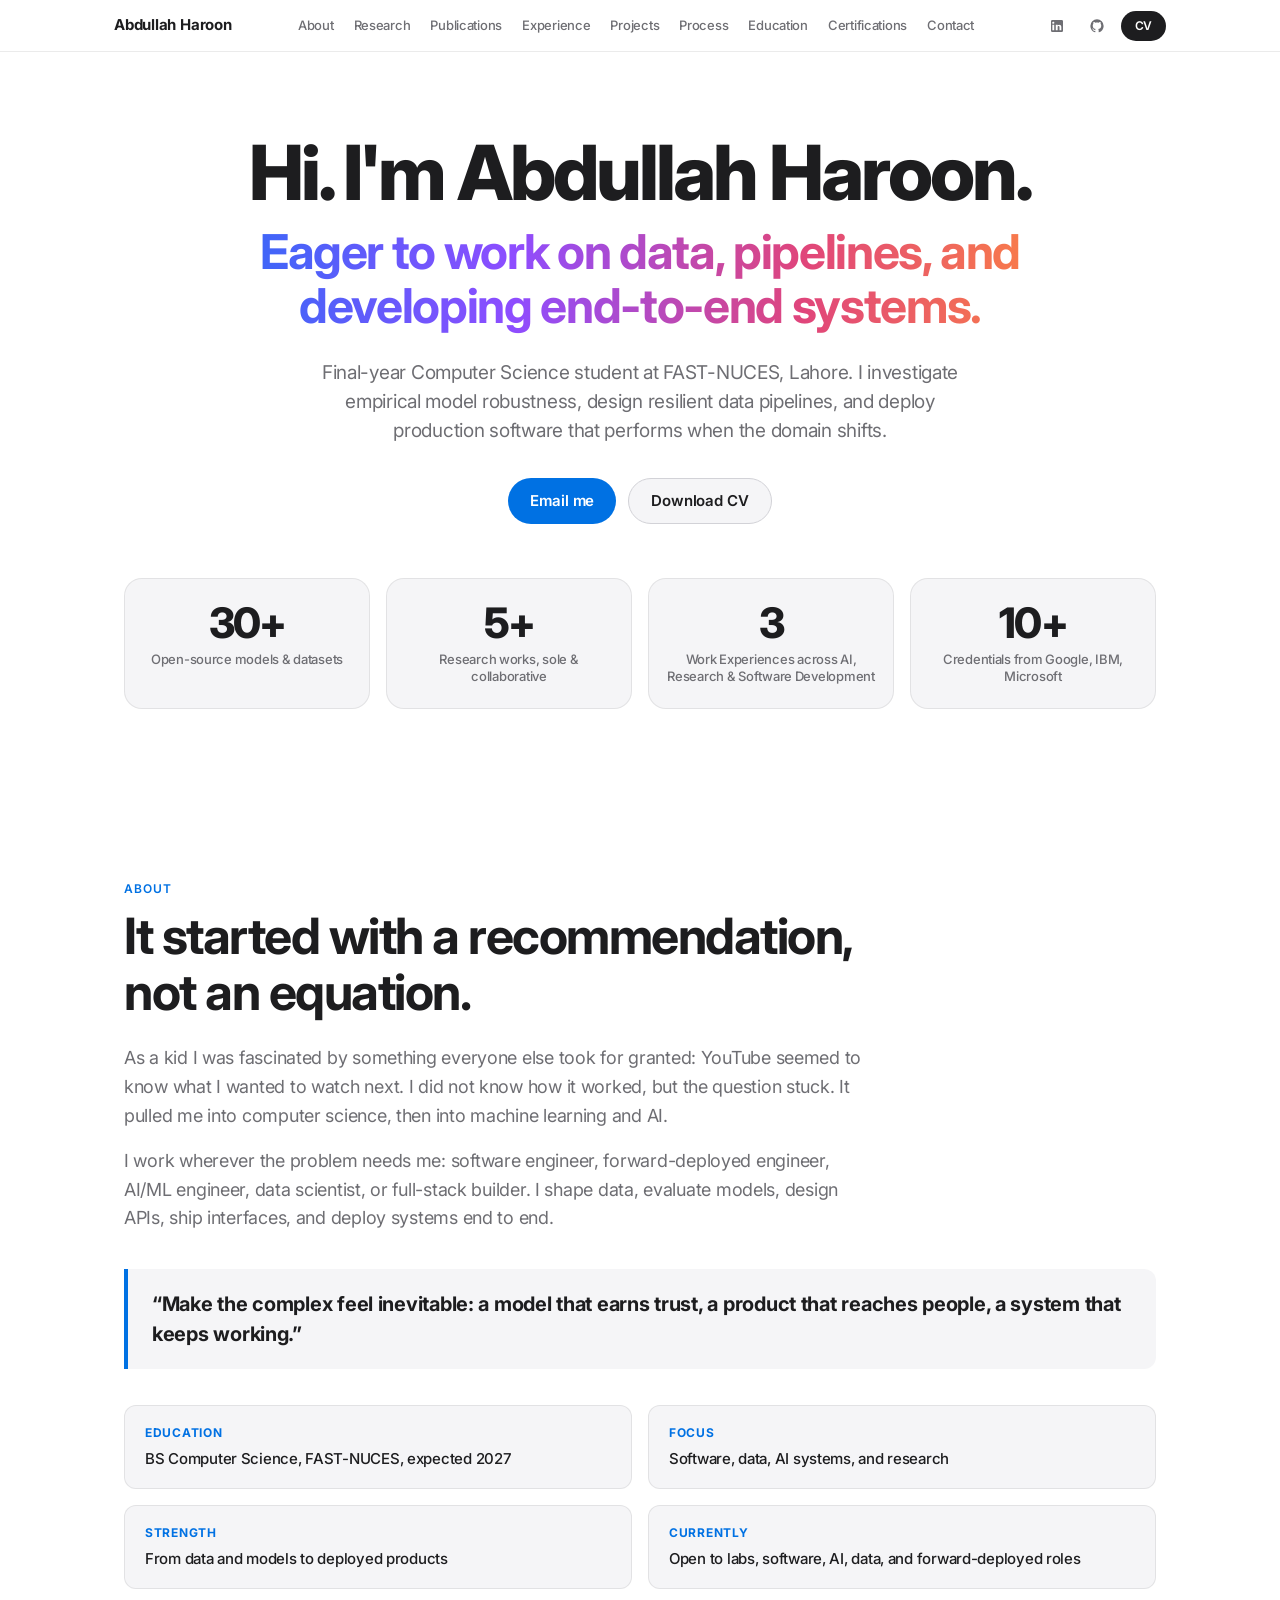
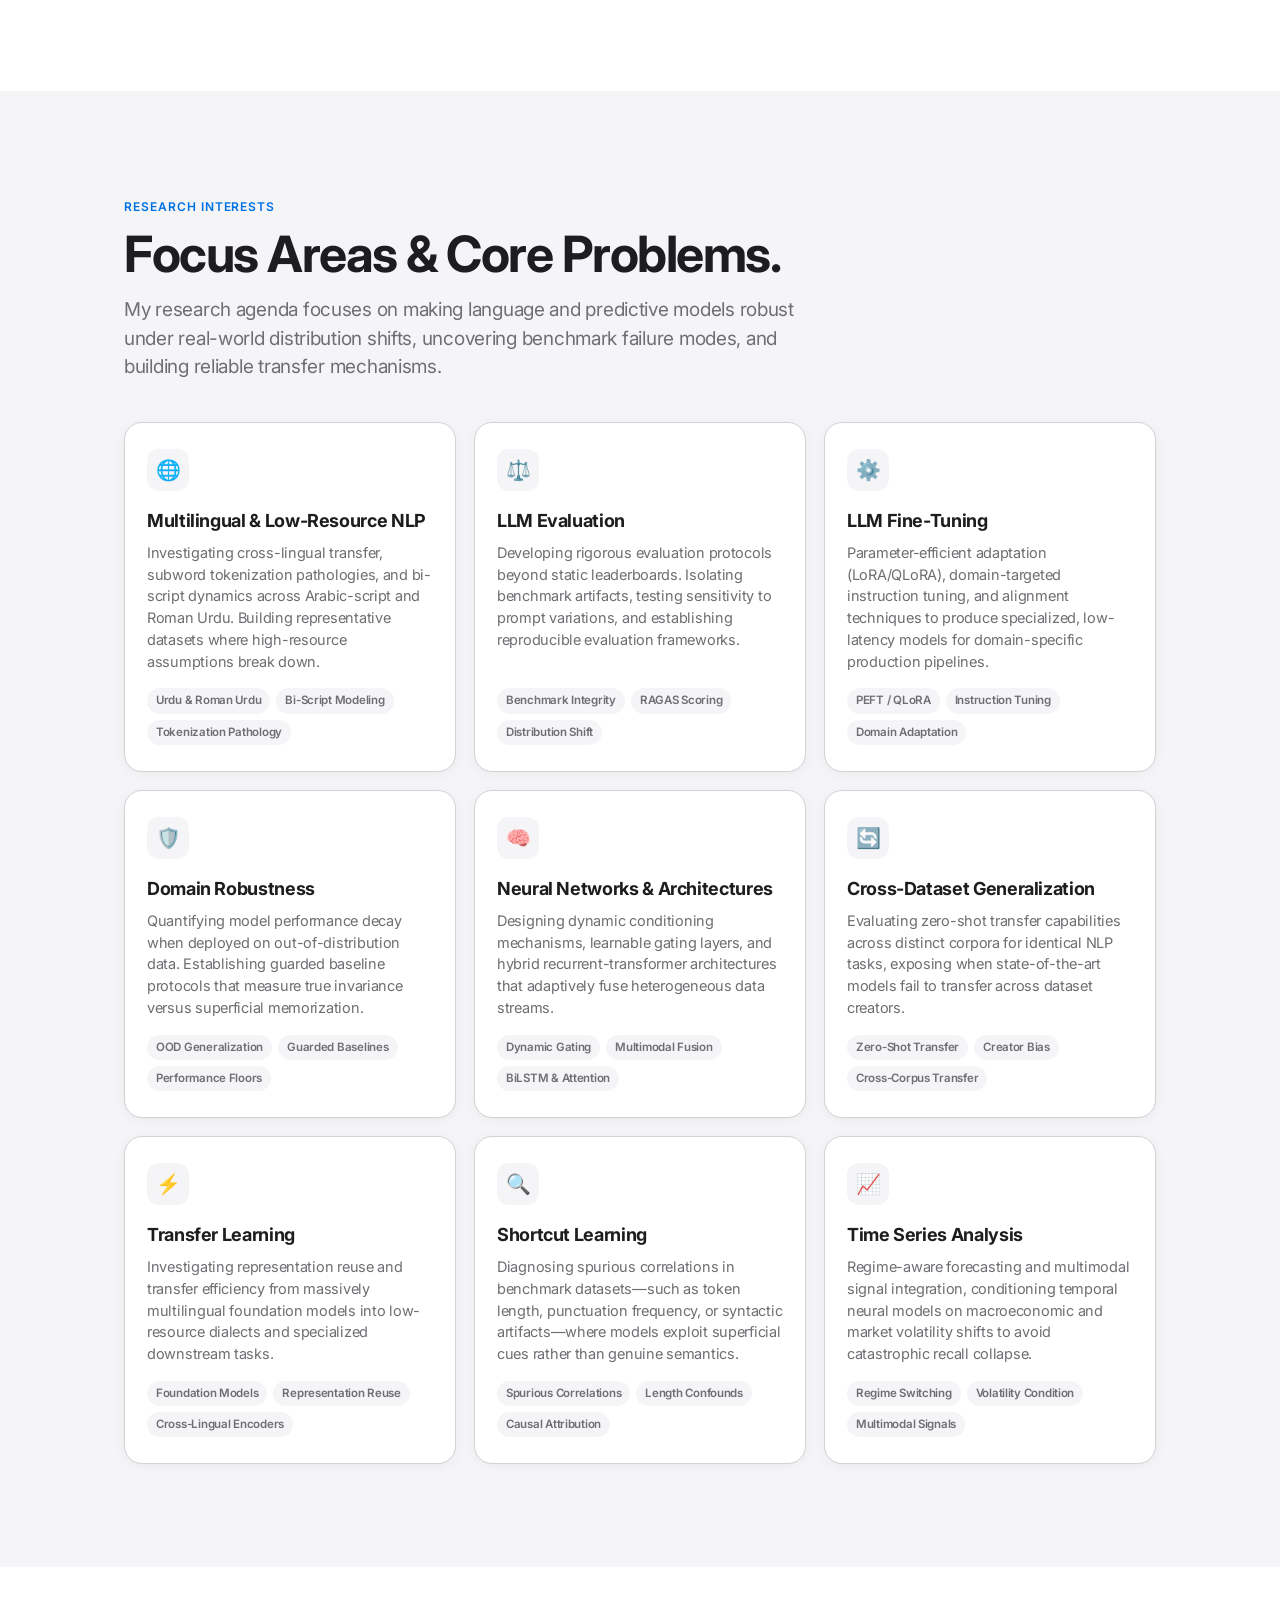
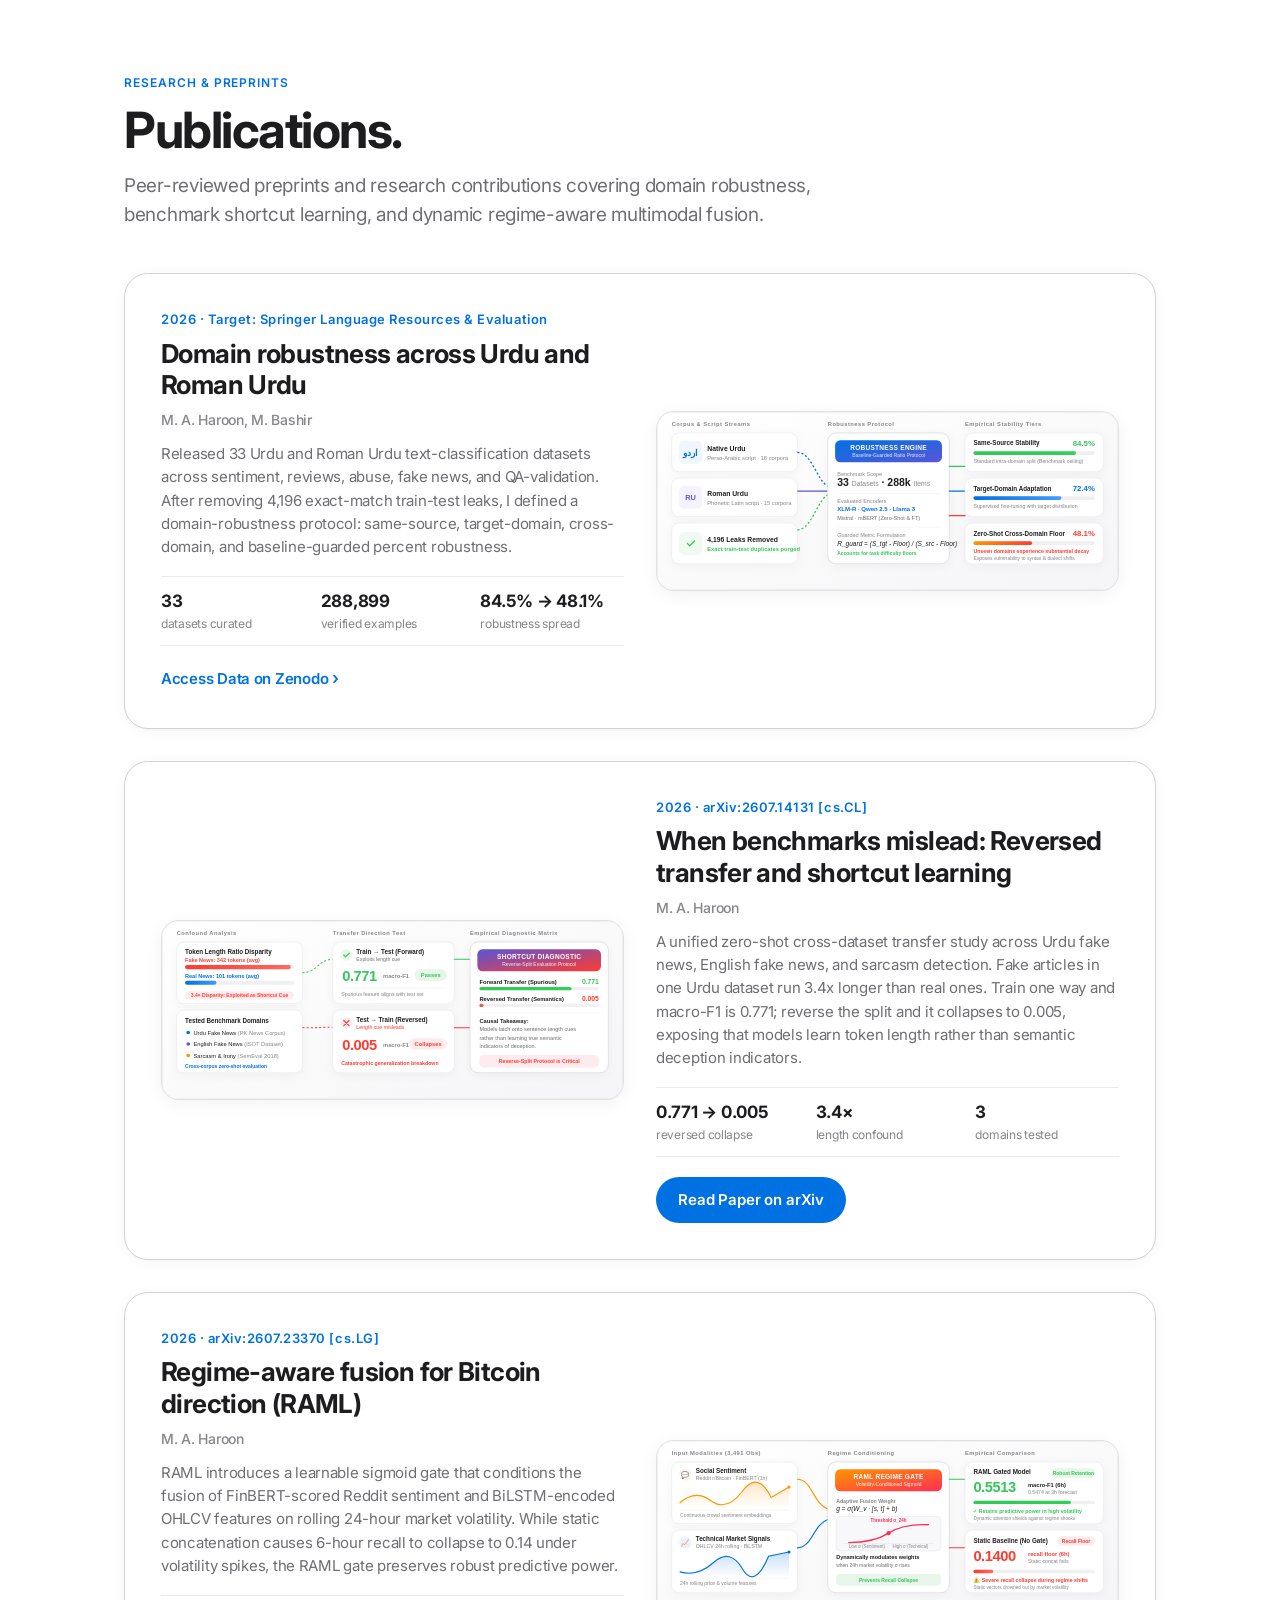
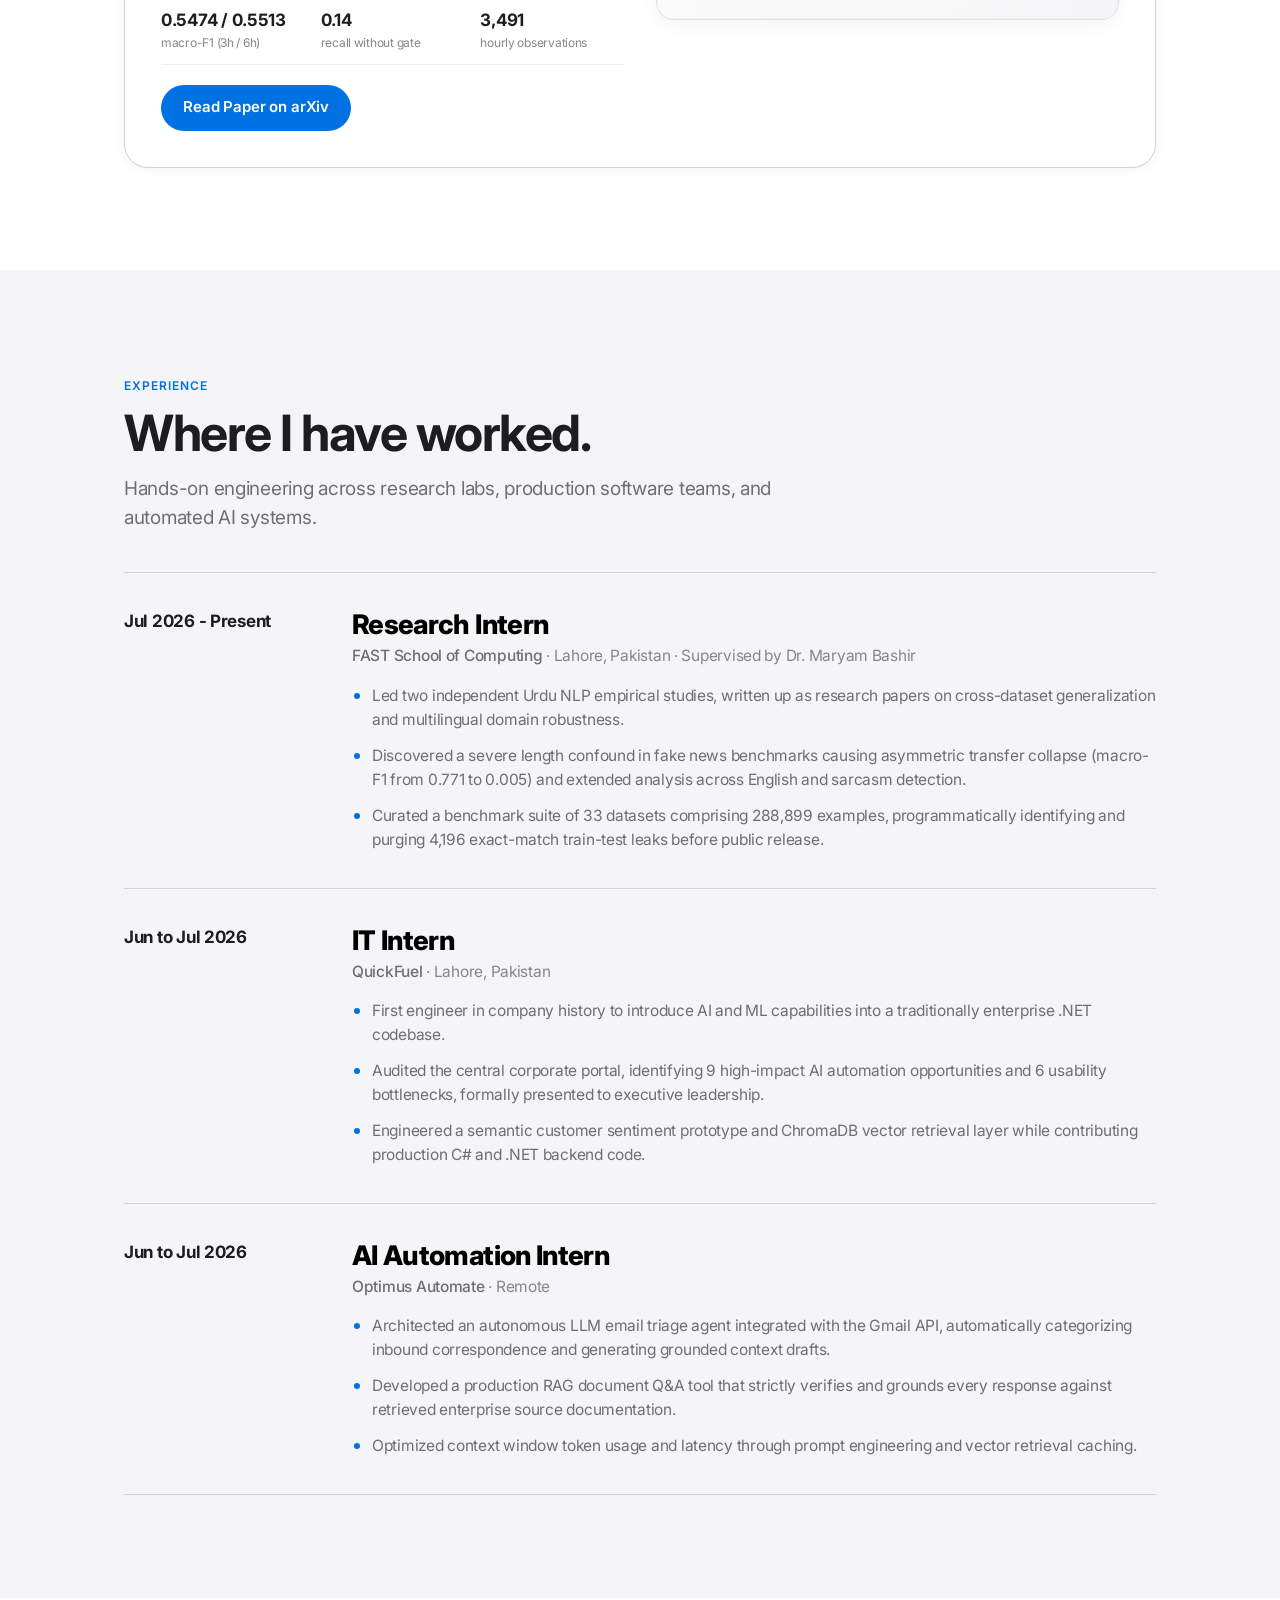
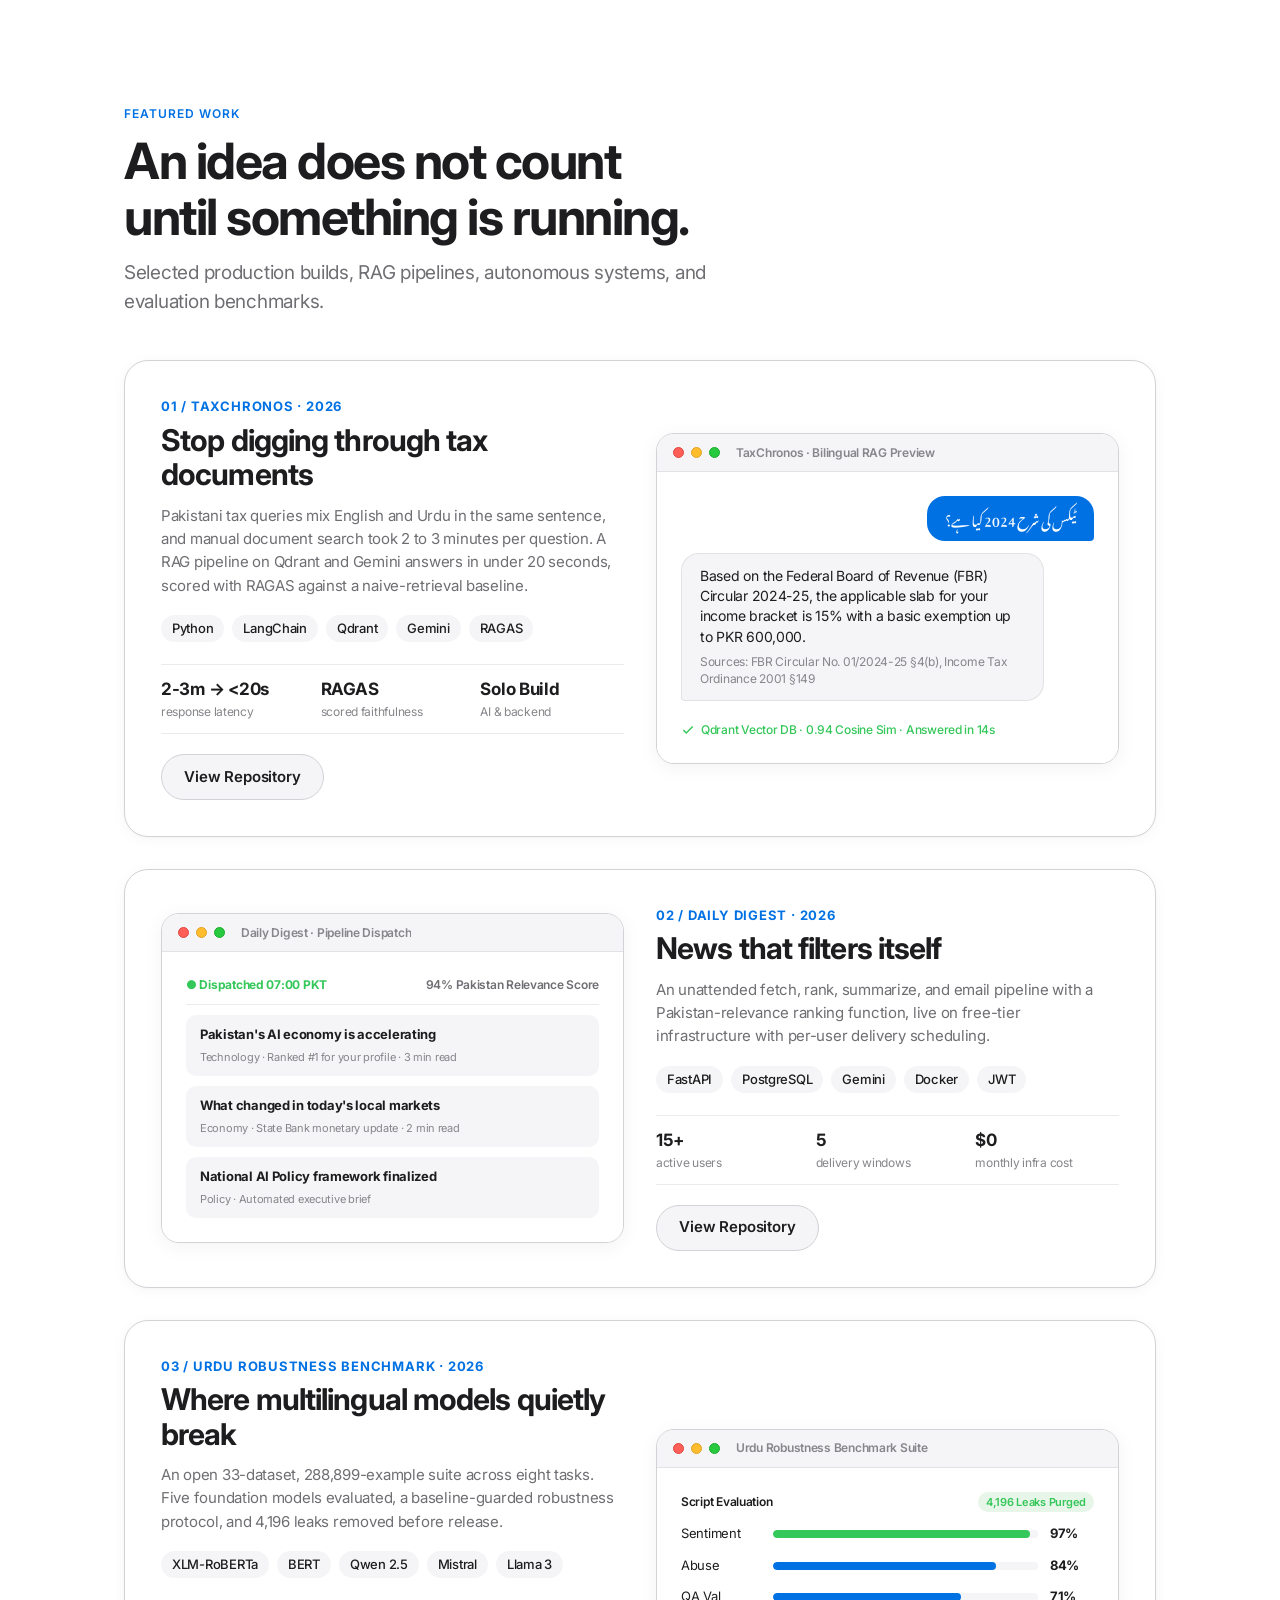
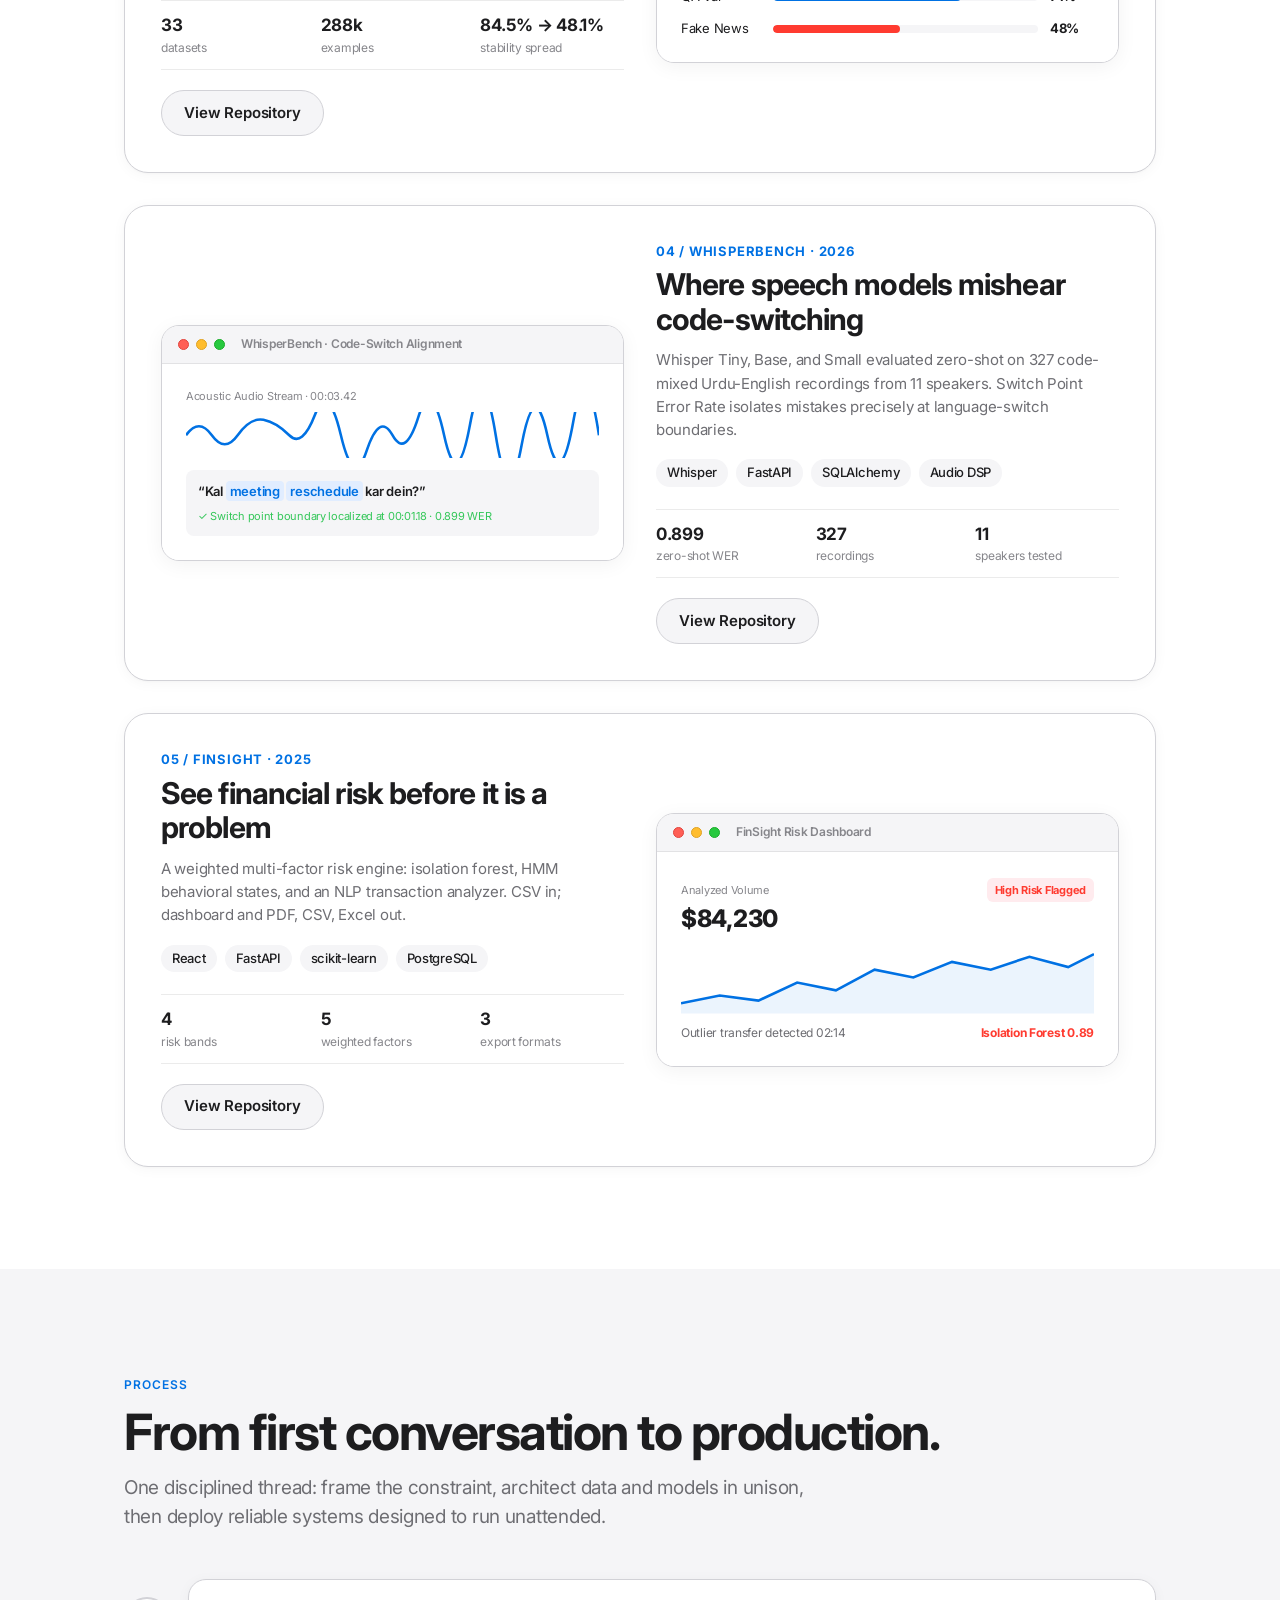
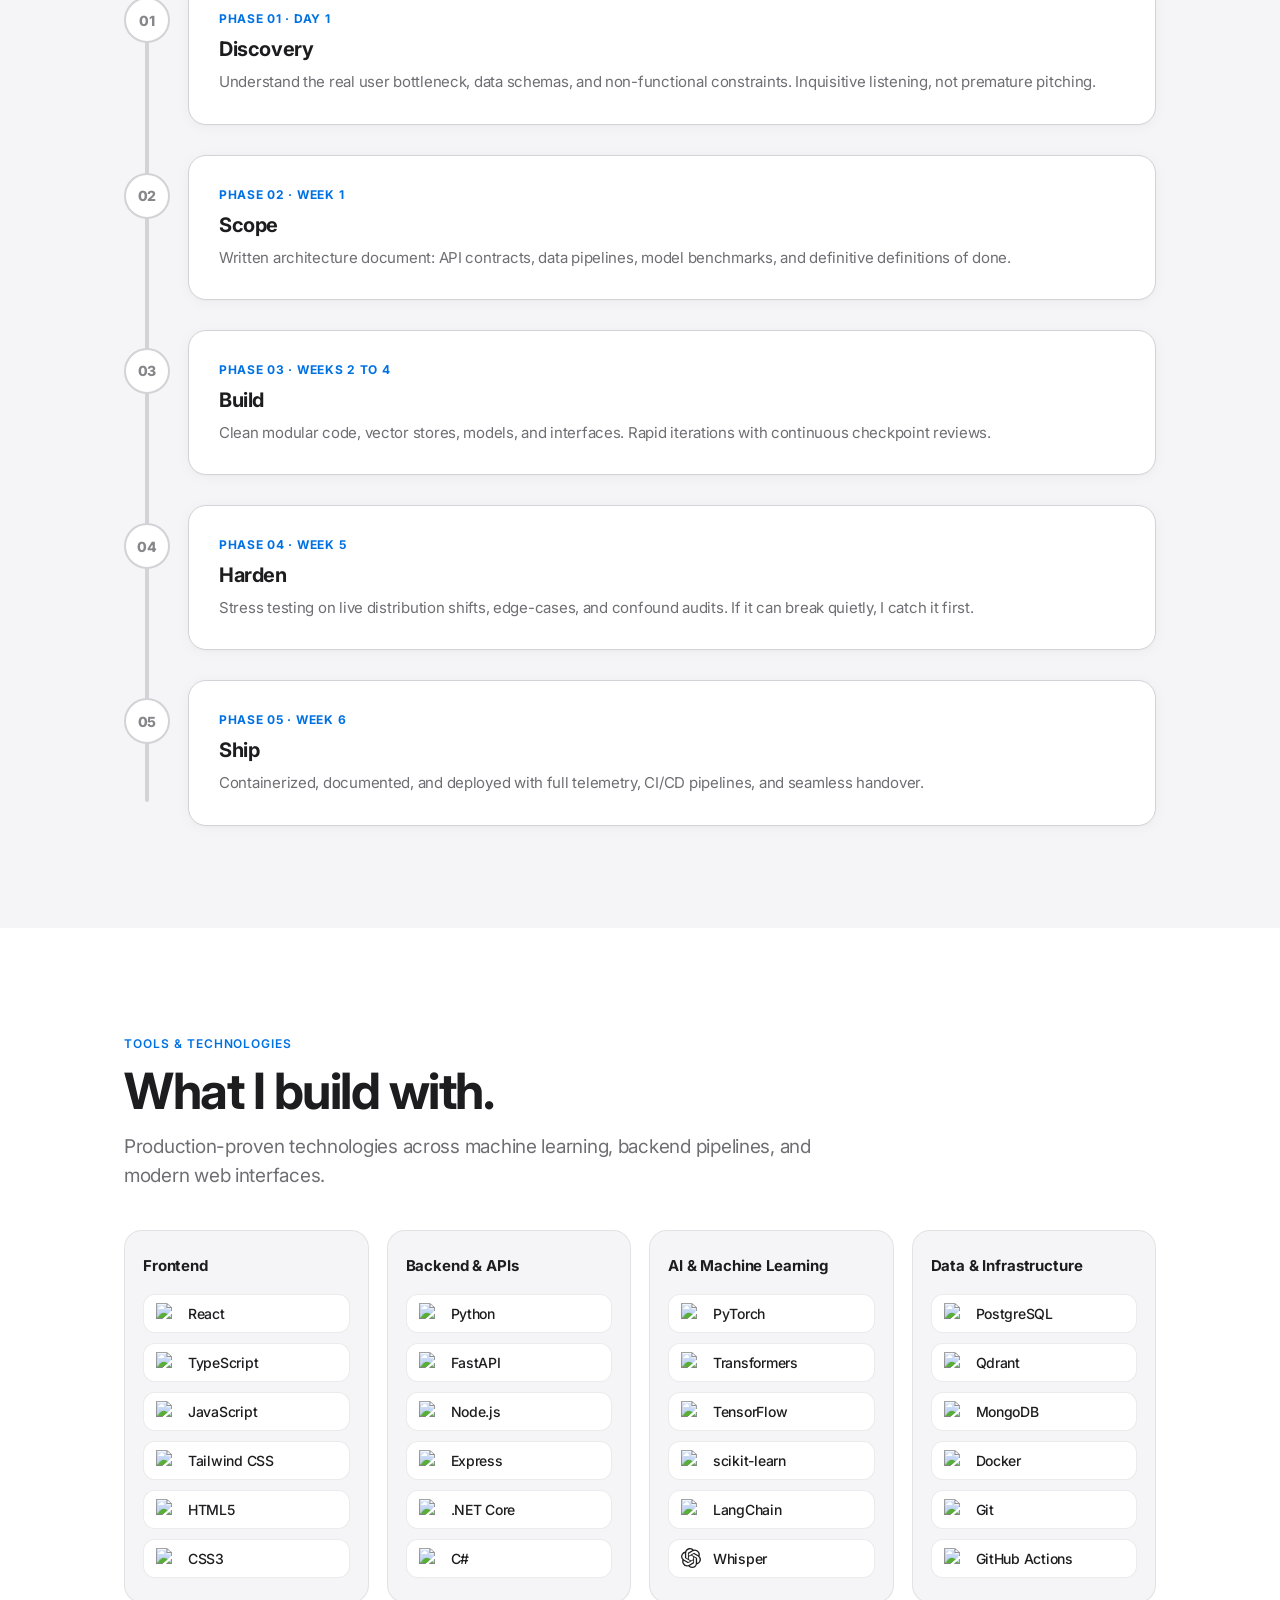
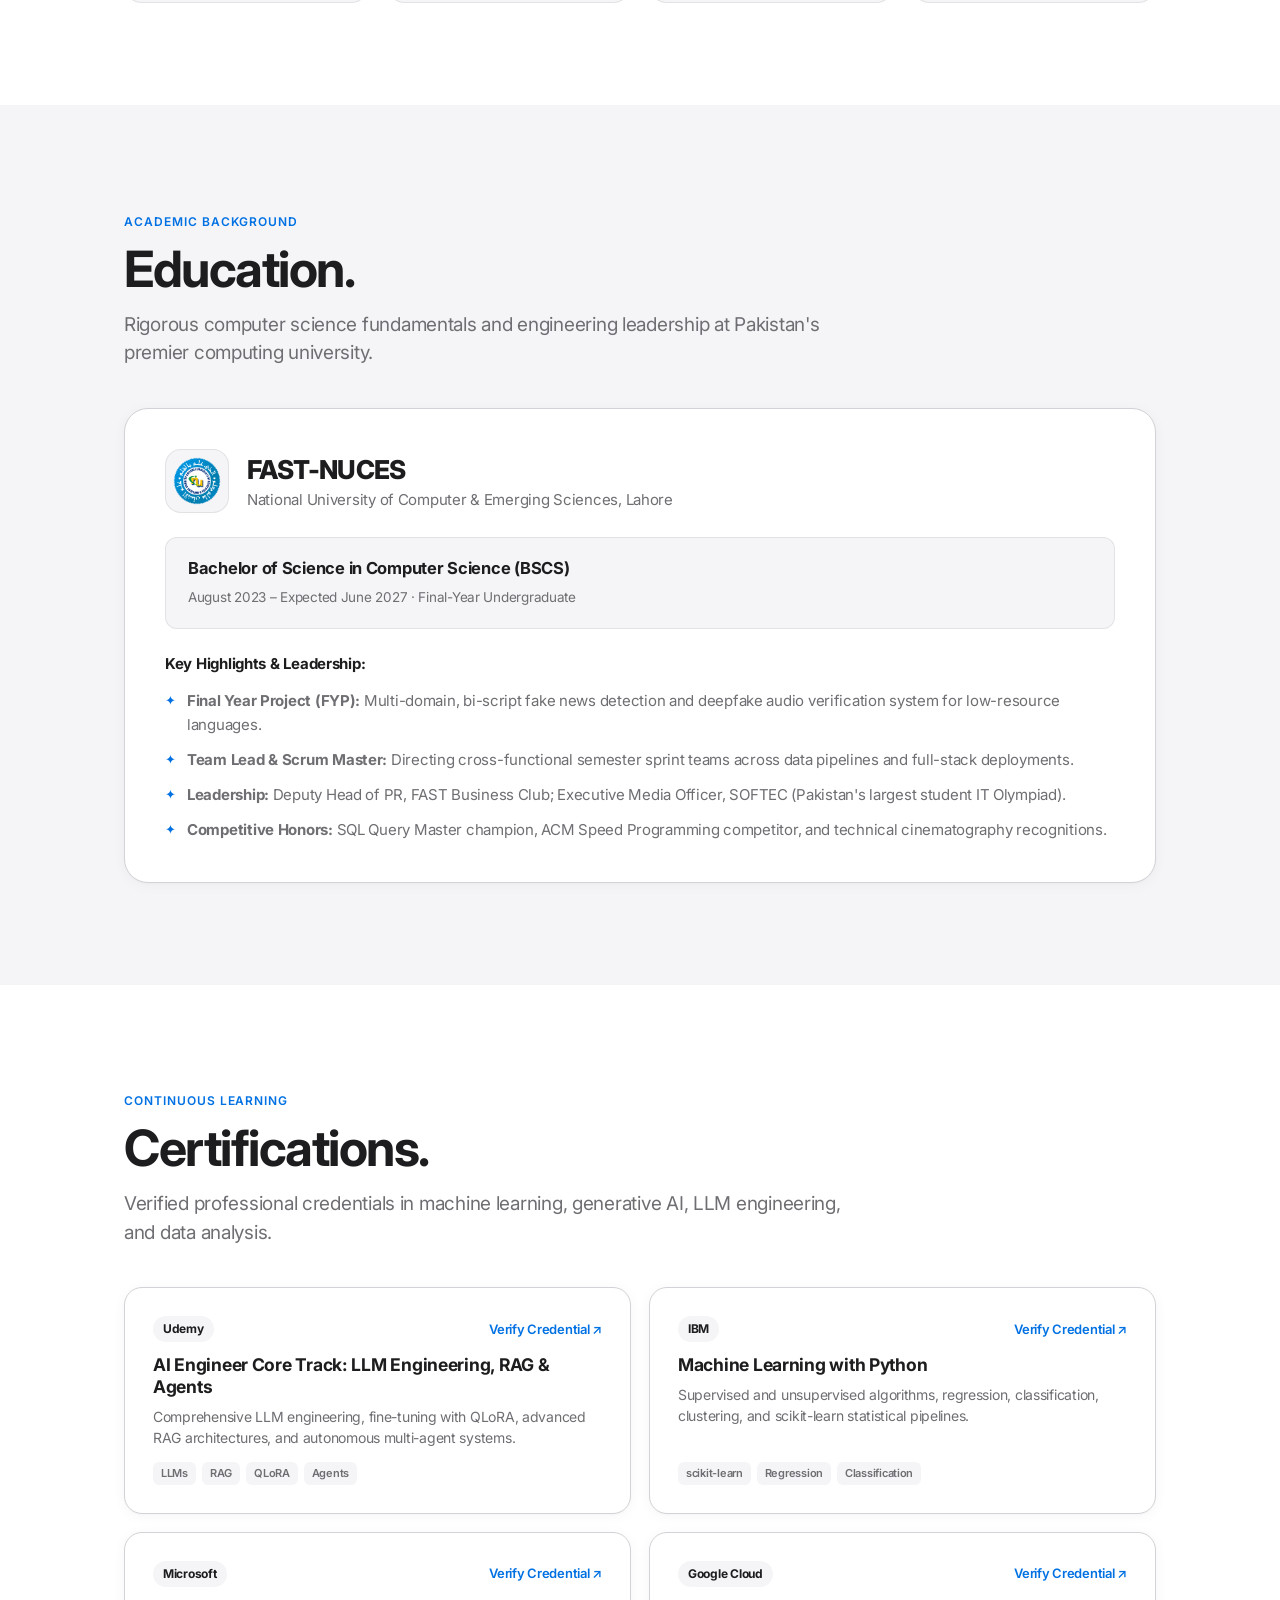
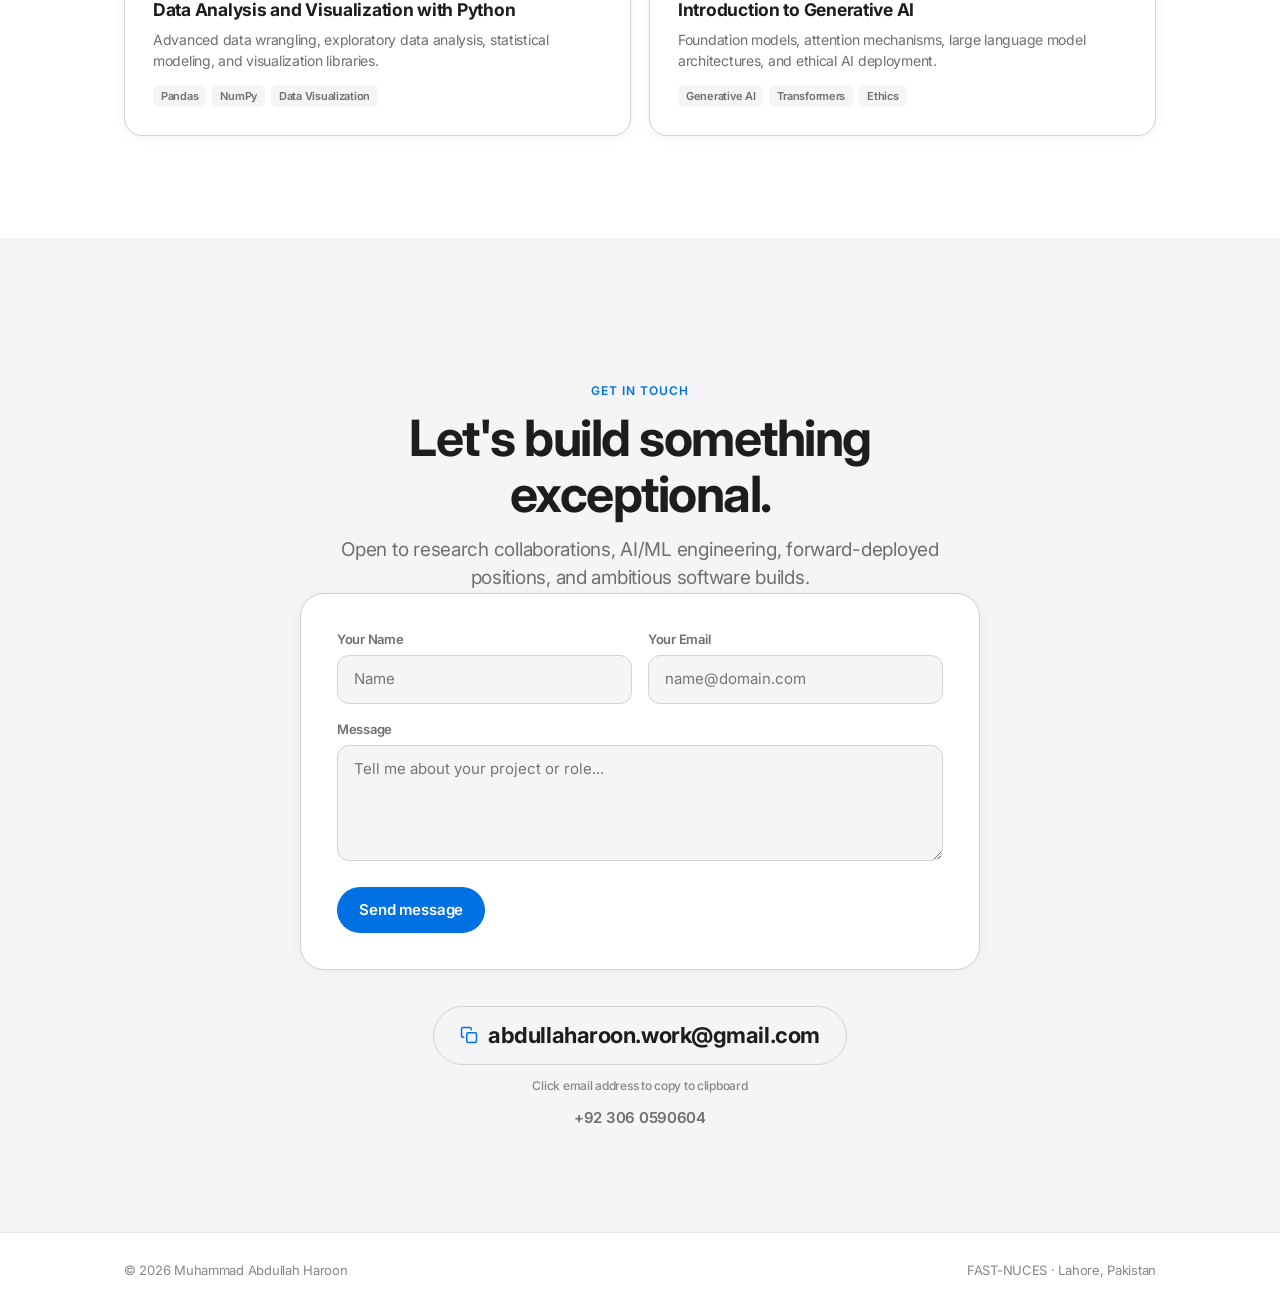
==== commit 31b72388: "Update portfolio" ====
--- a/index.html
+++ b/index.html
@@ -403,8 +403,7 @@
           <!-- Role 1: Research Intern -->
           <article class="experience-item reveal">
             <div class="exp-date">
-              <strong>Jul to Oct 2026</strong>
-              <span>4 months · On-site</span>
+              <strong>Jul 2026 - Present</strong>
             </div>
             <div class="exp-content">
               <h3 class="exp-title">Research Intern</h3>
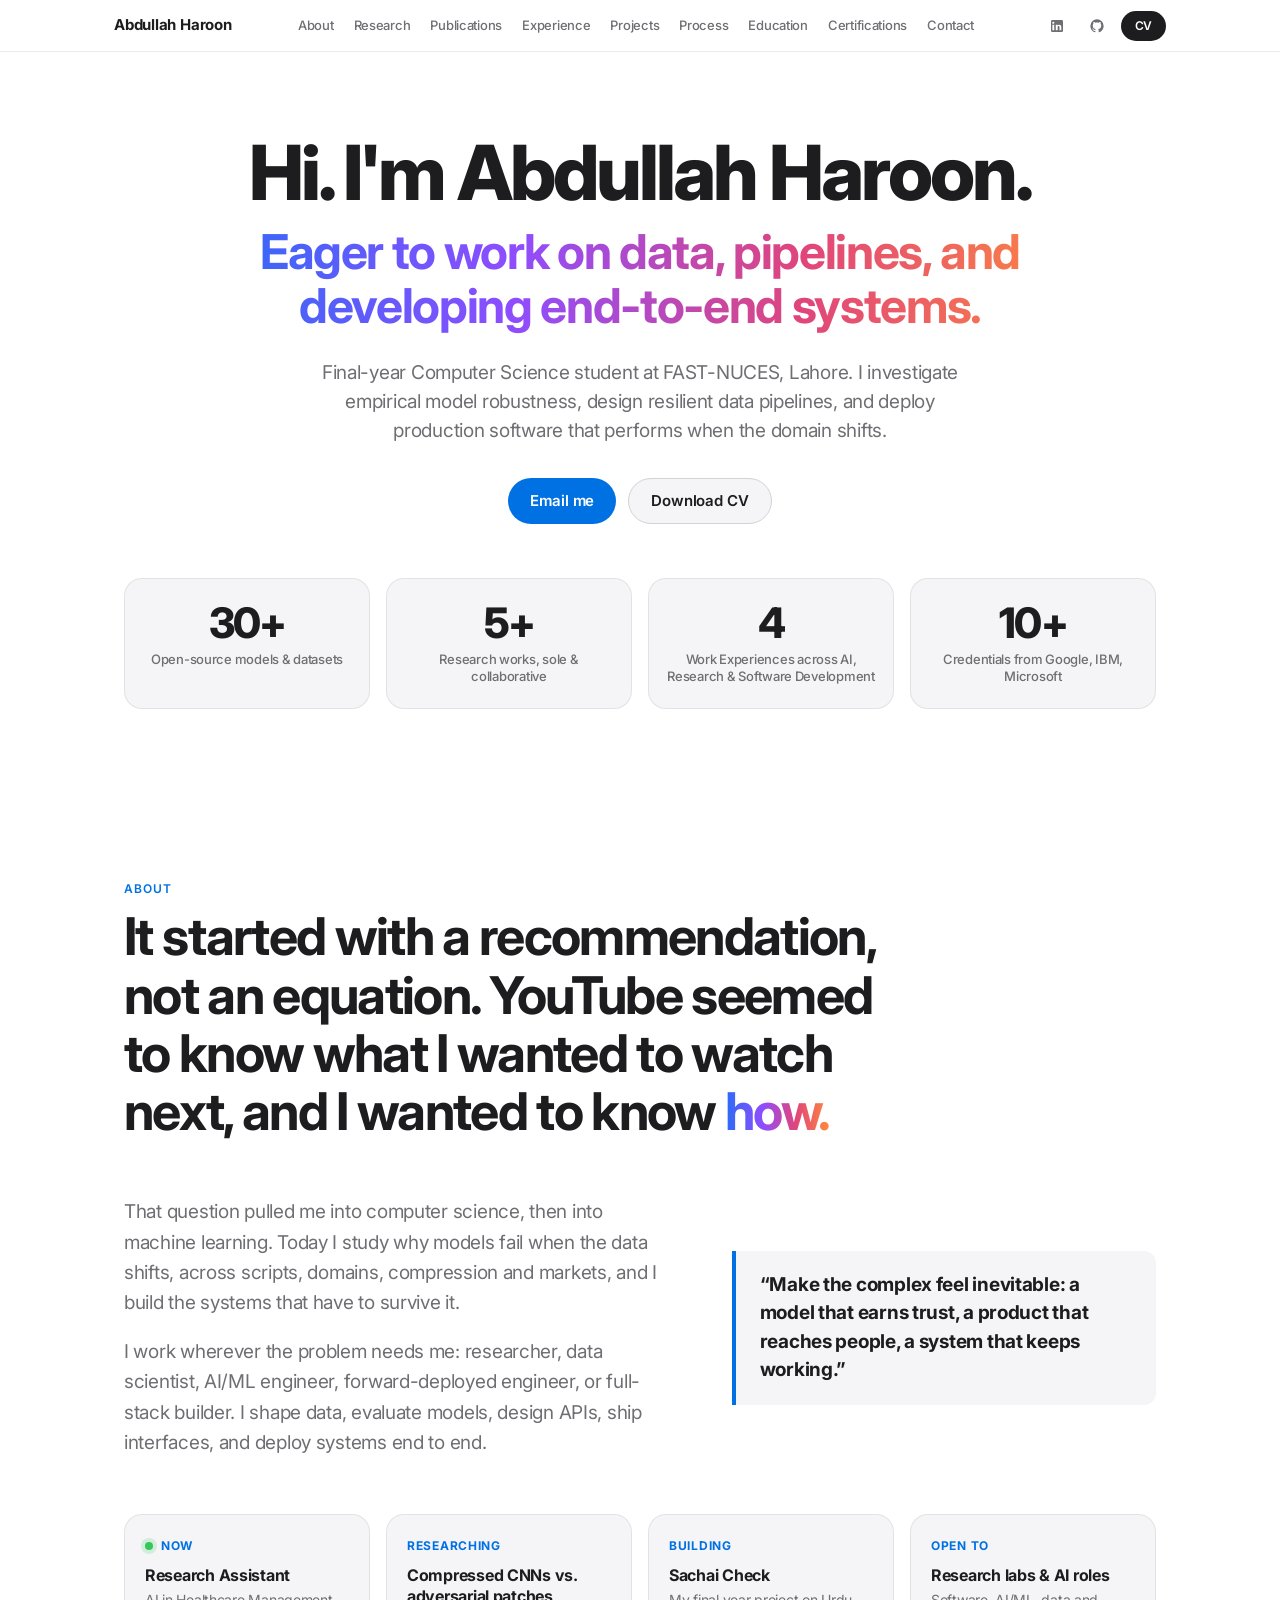
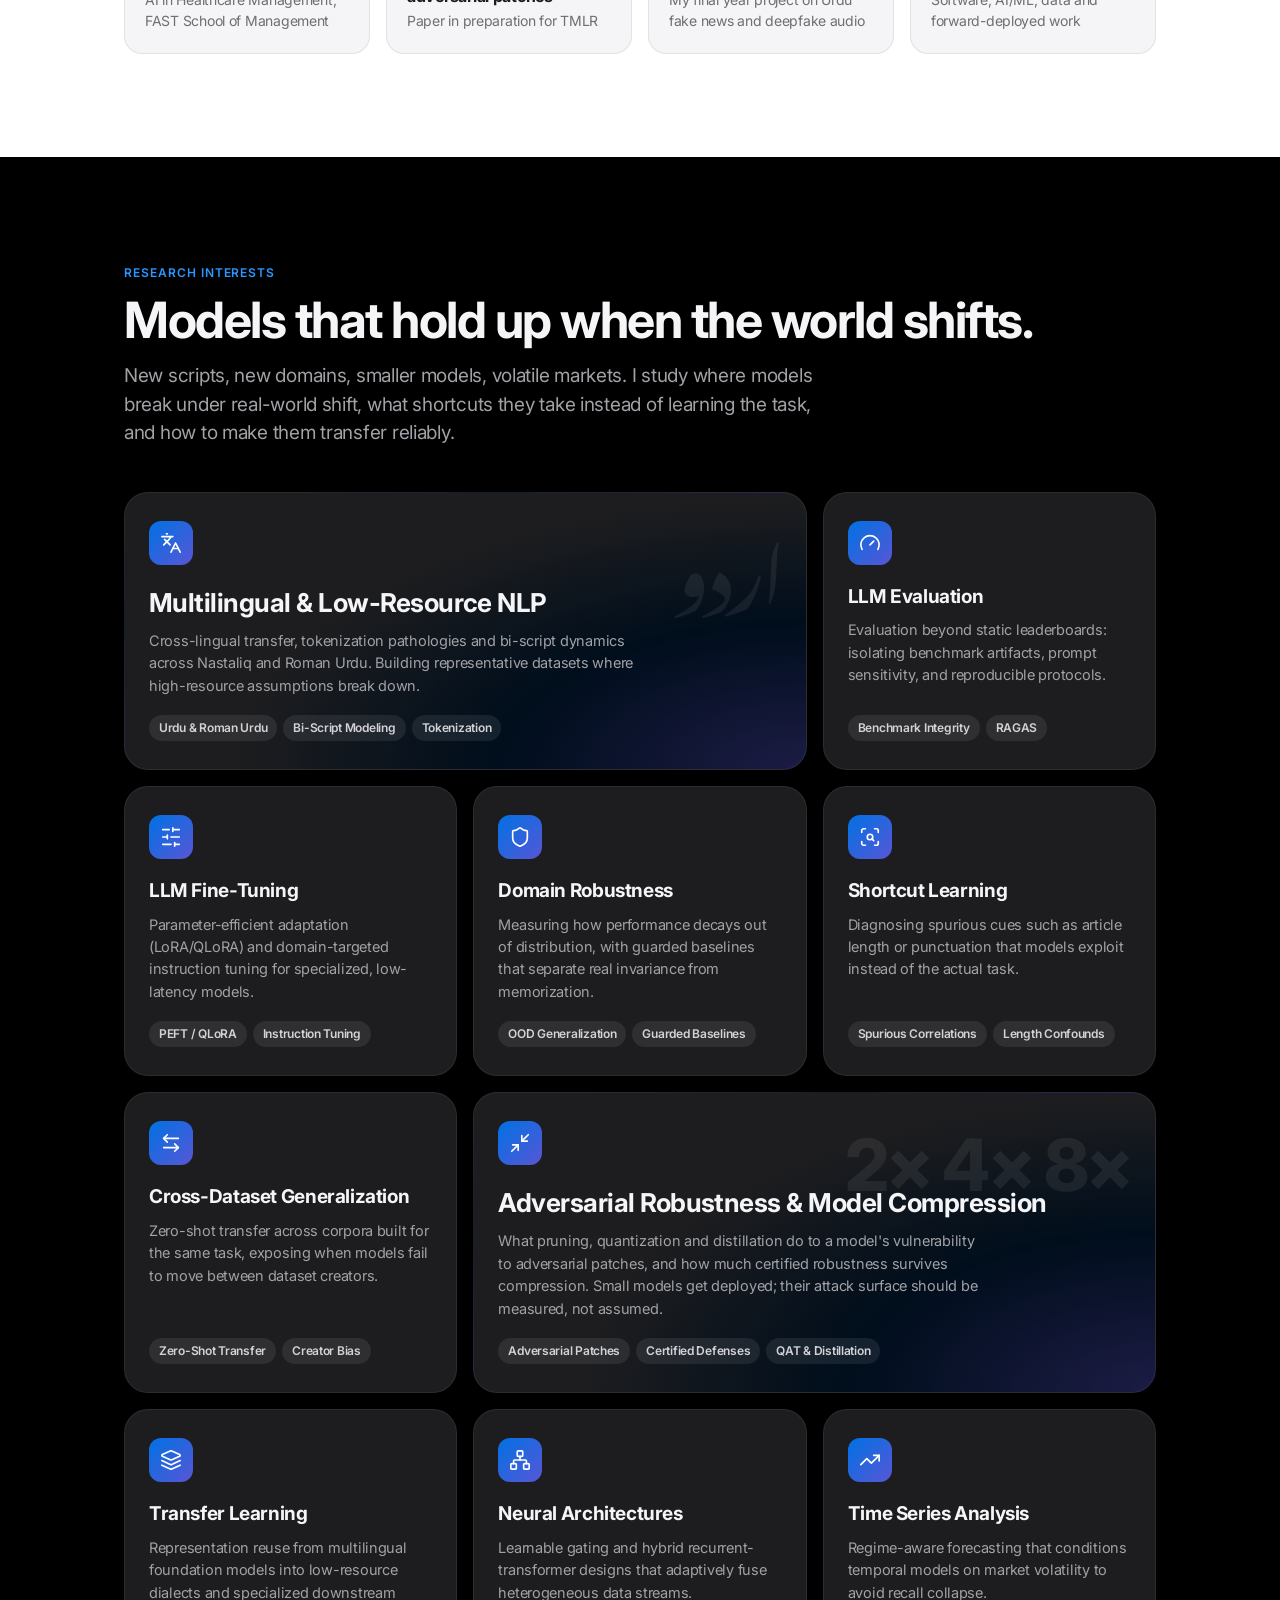
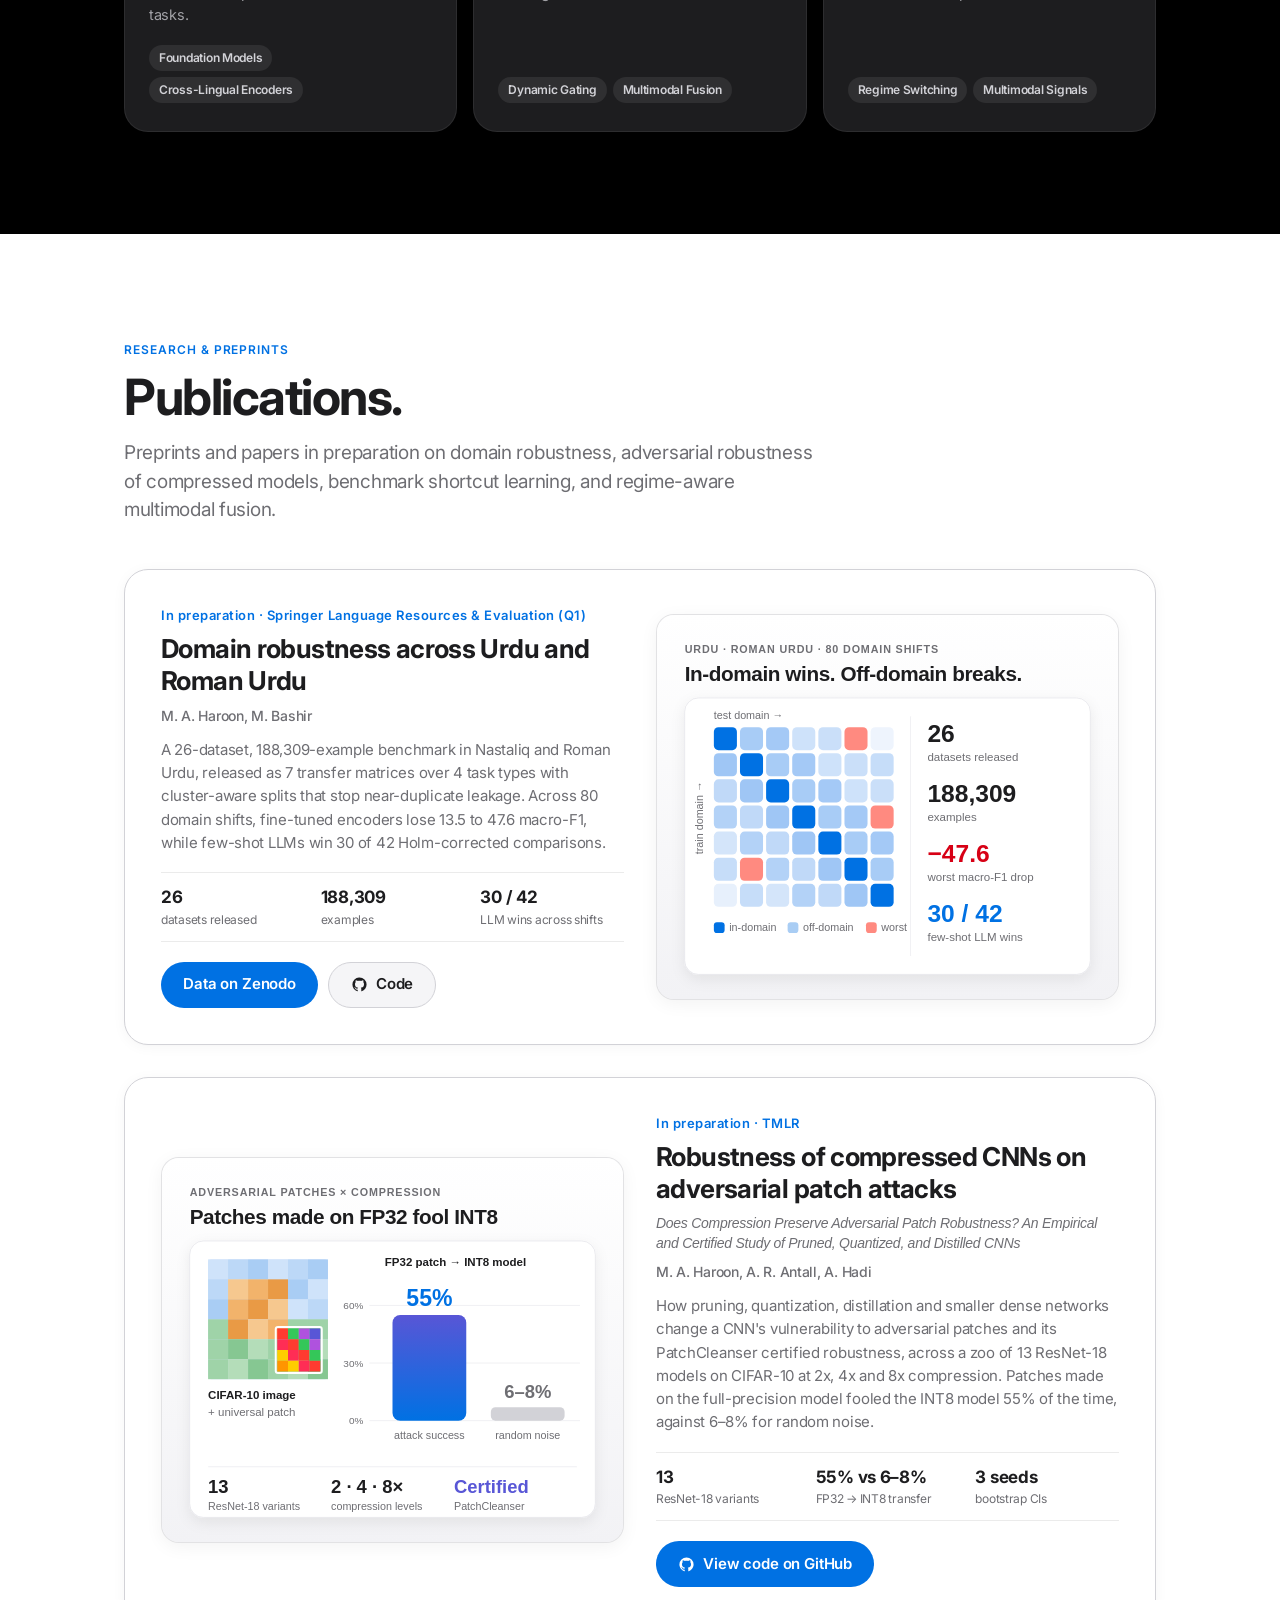
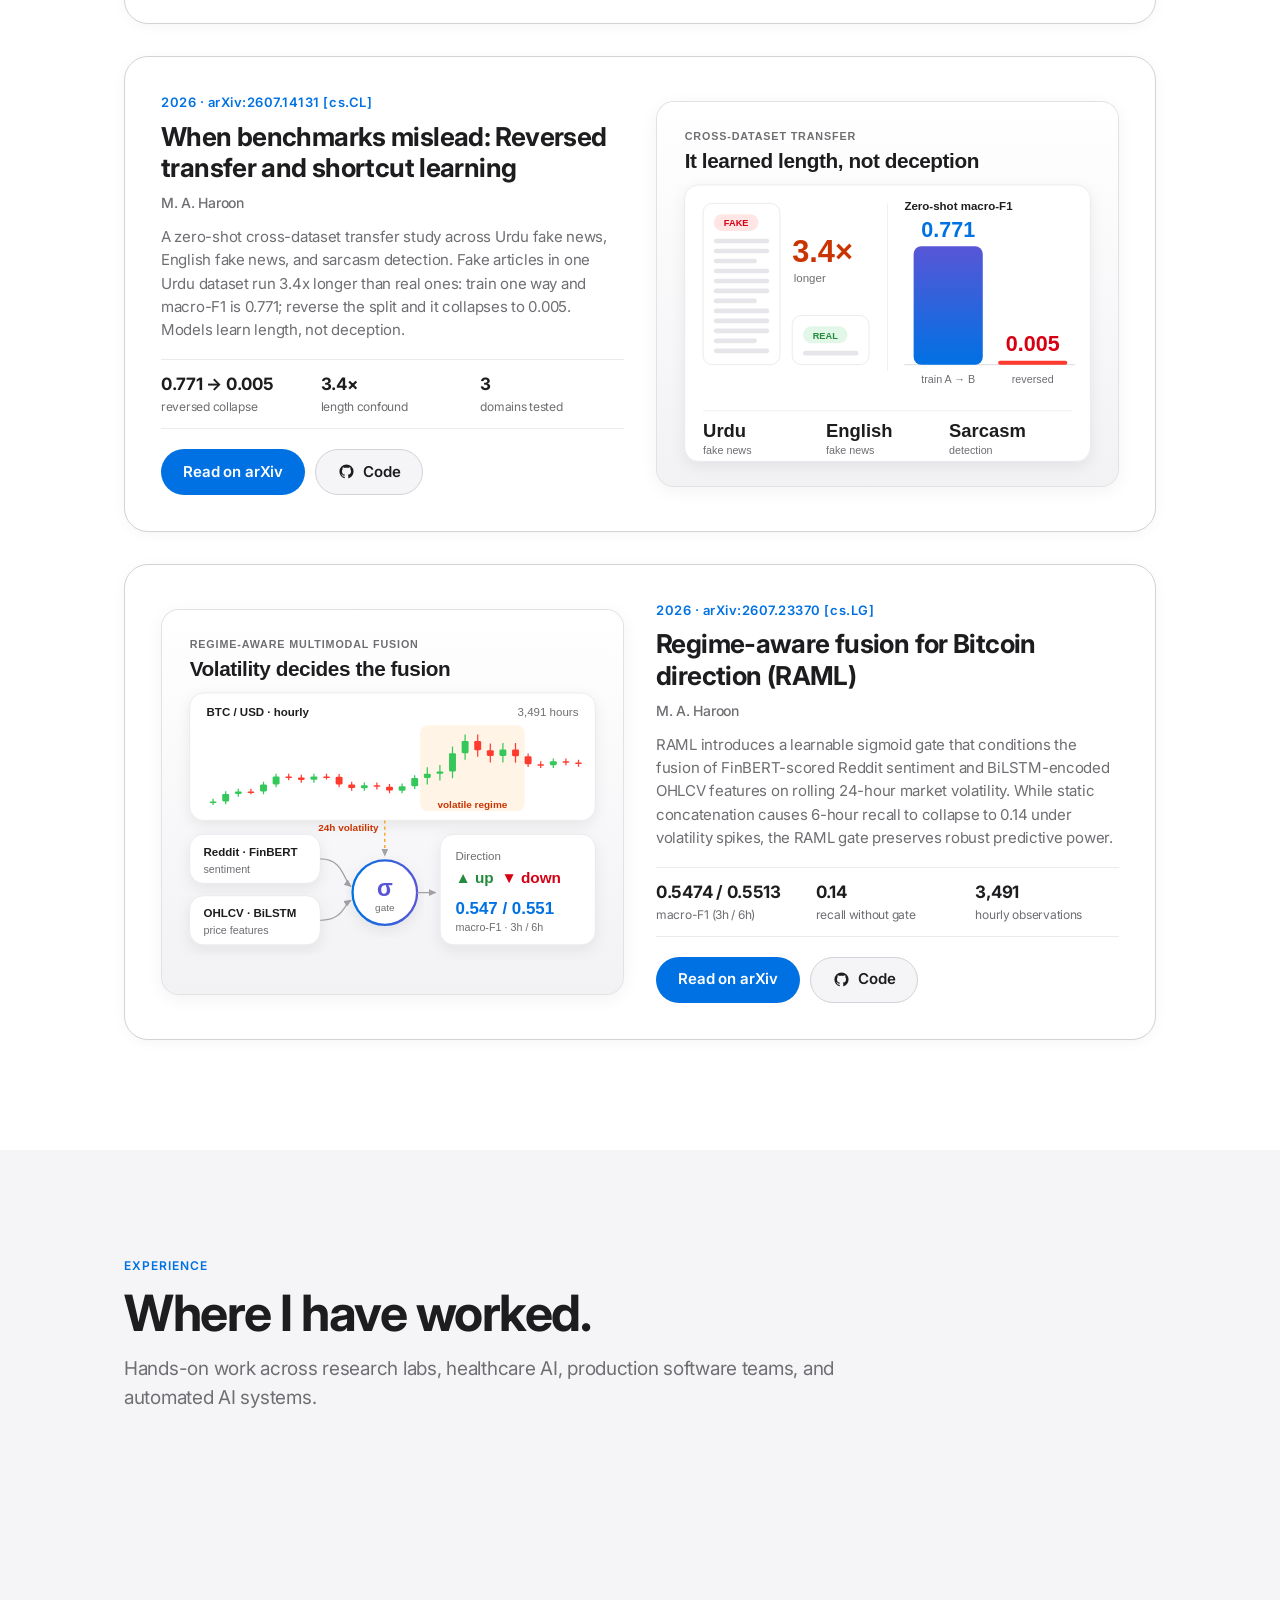
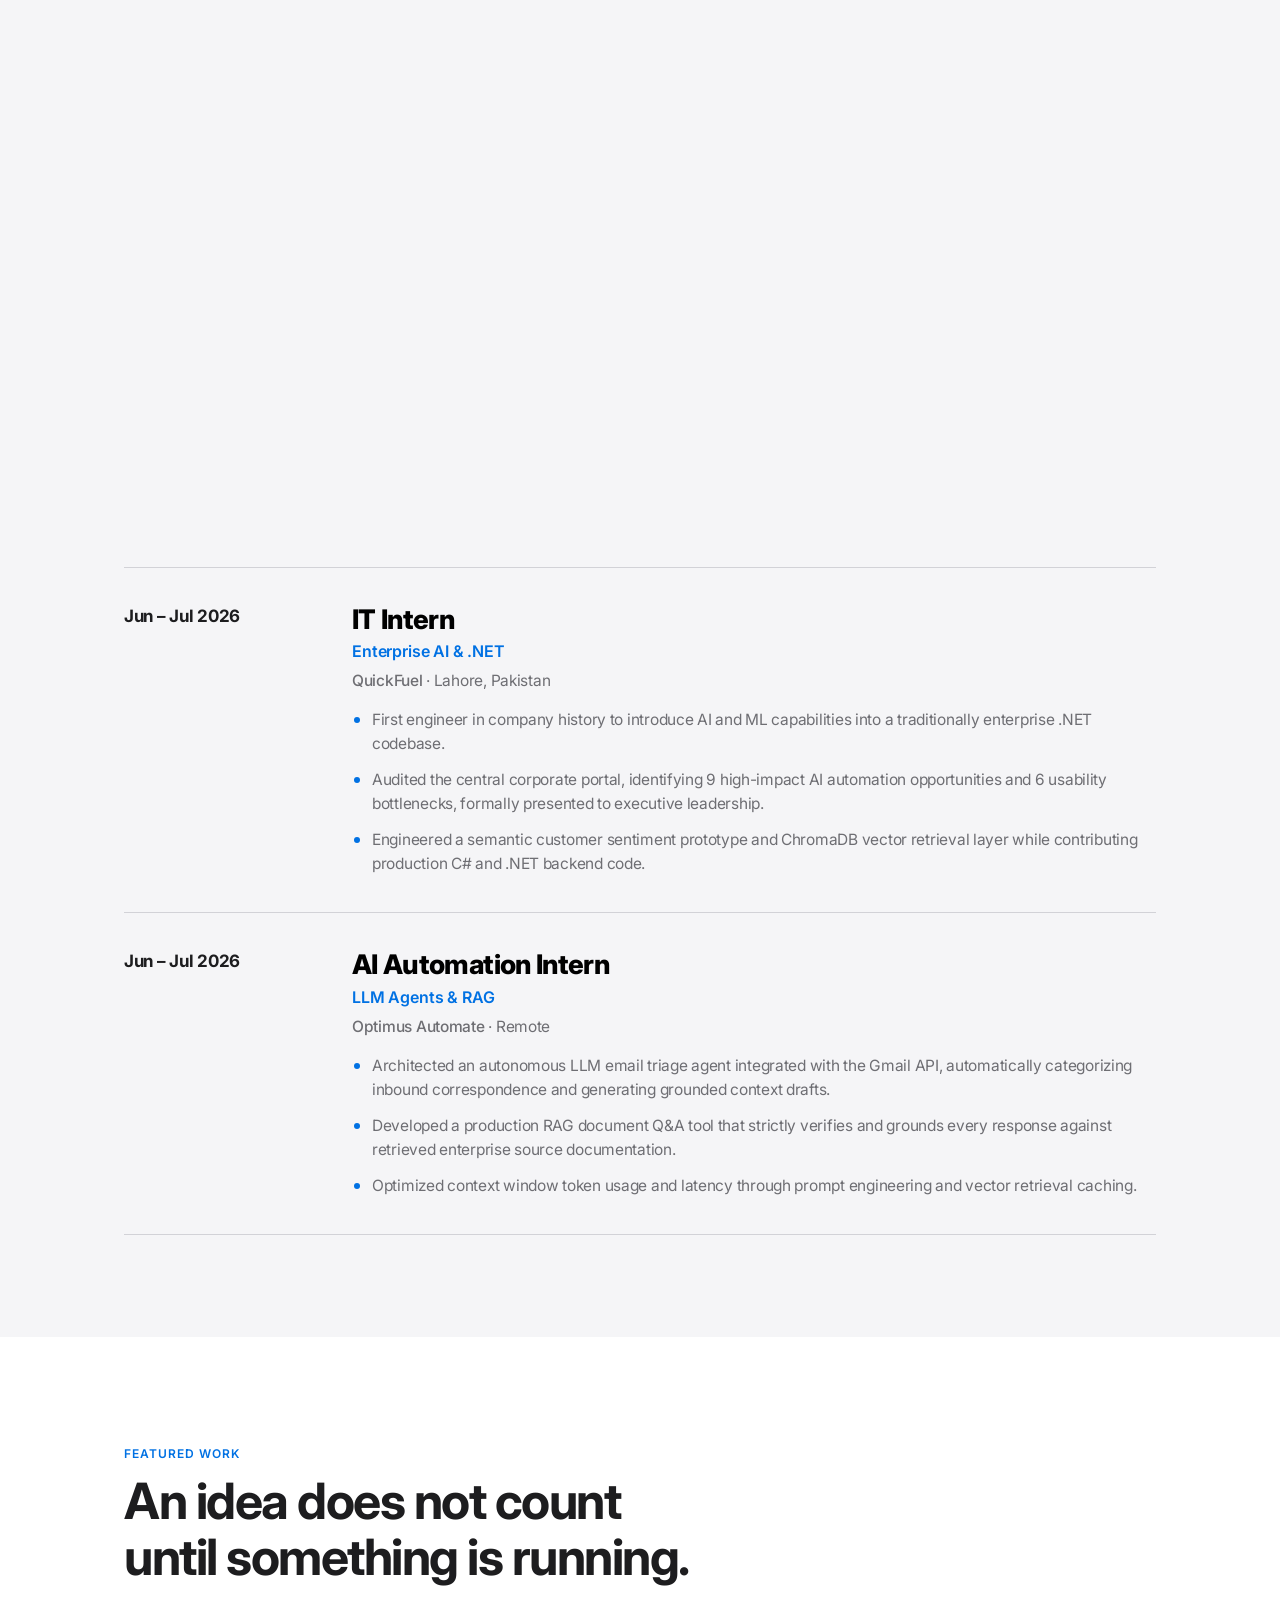
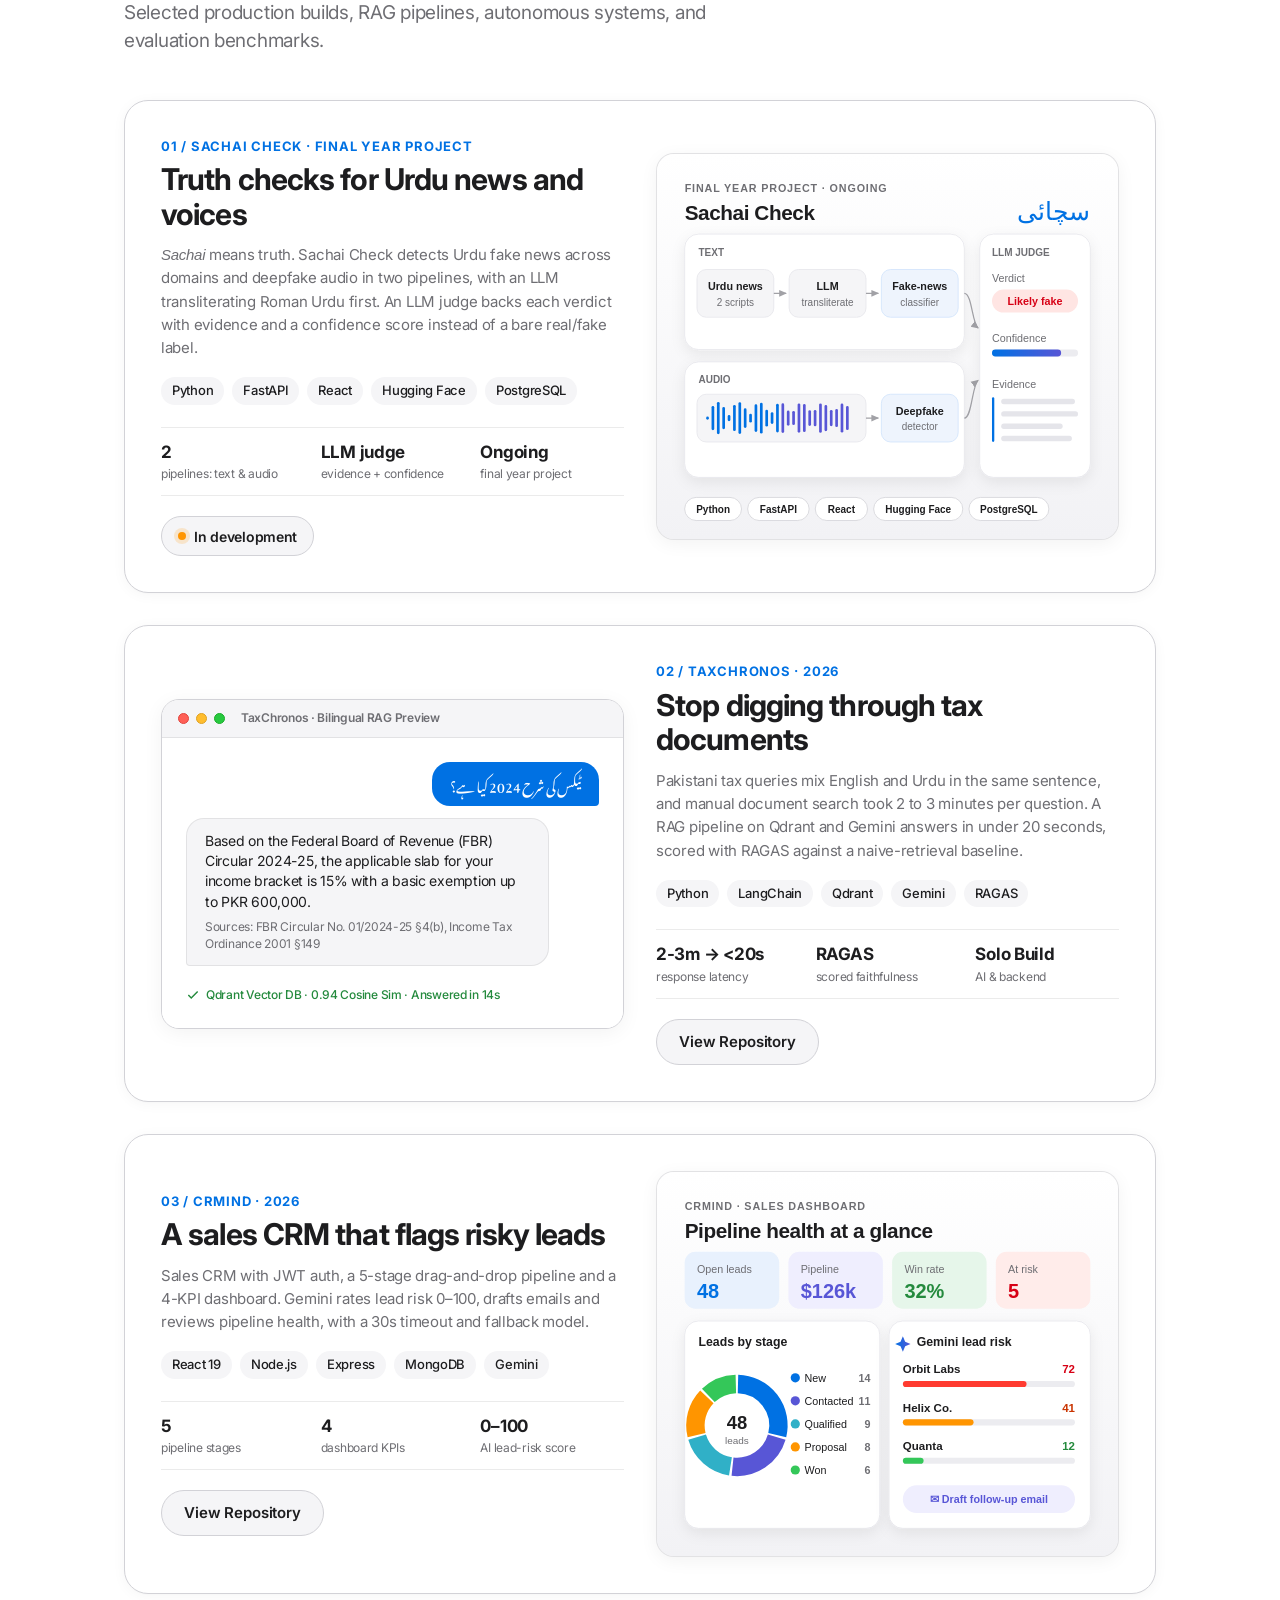
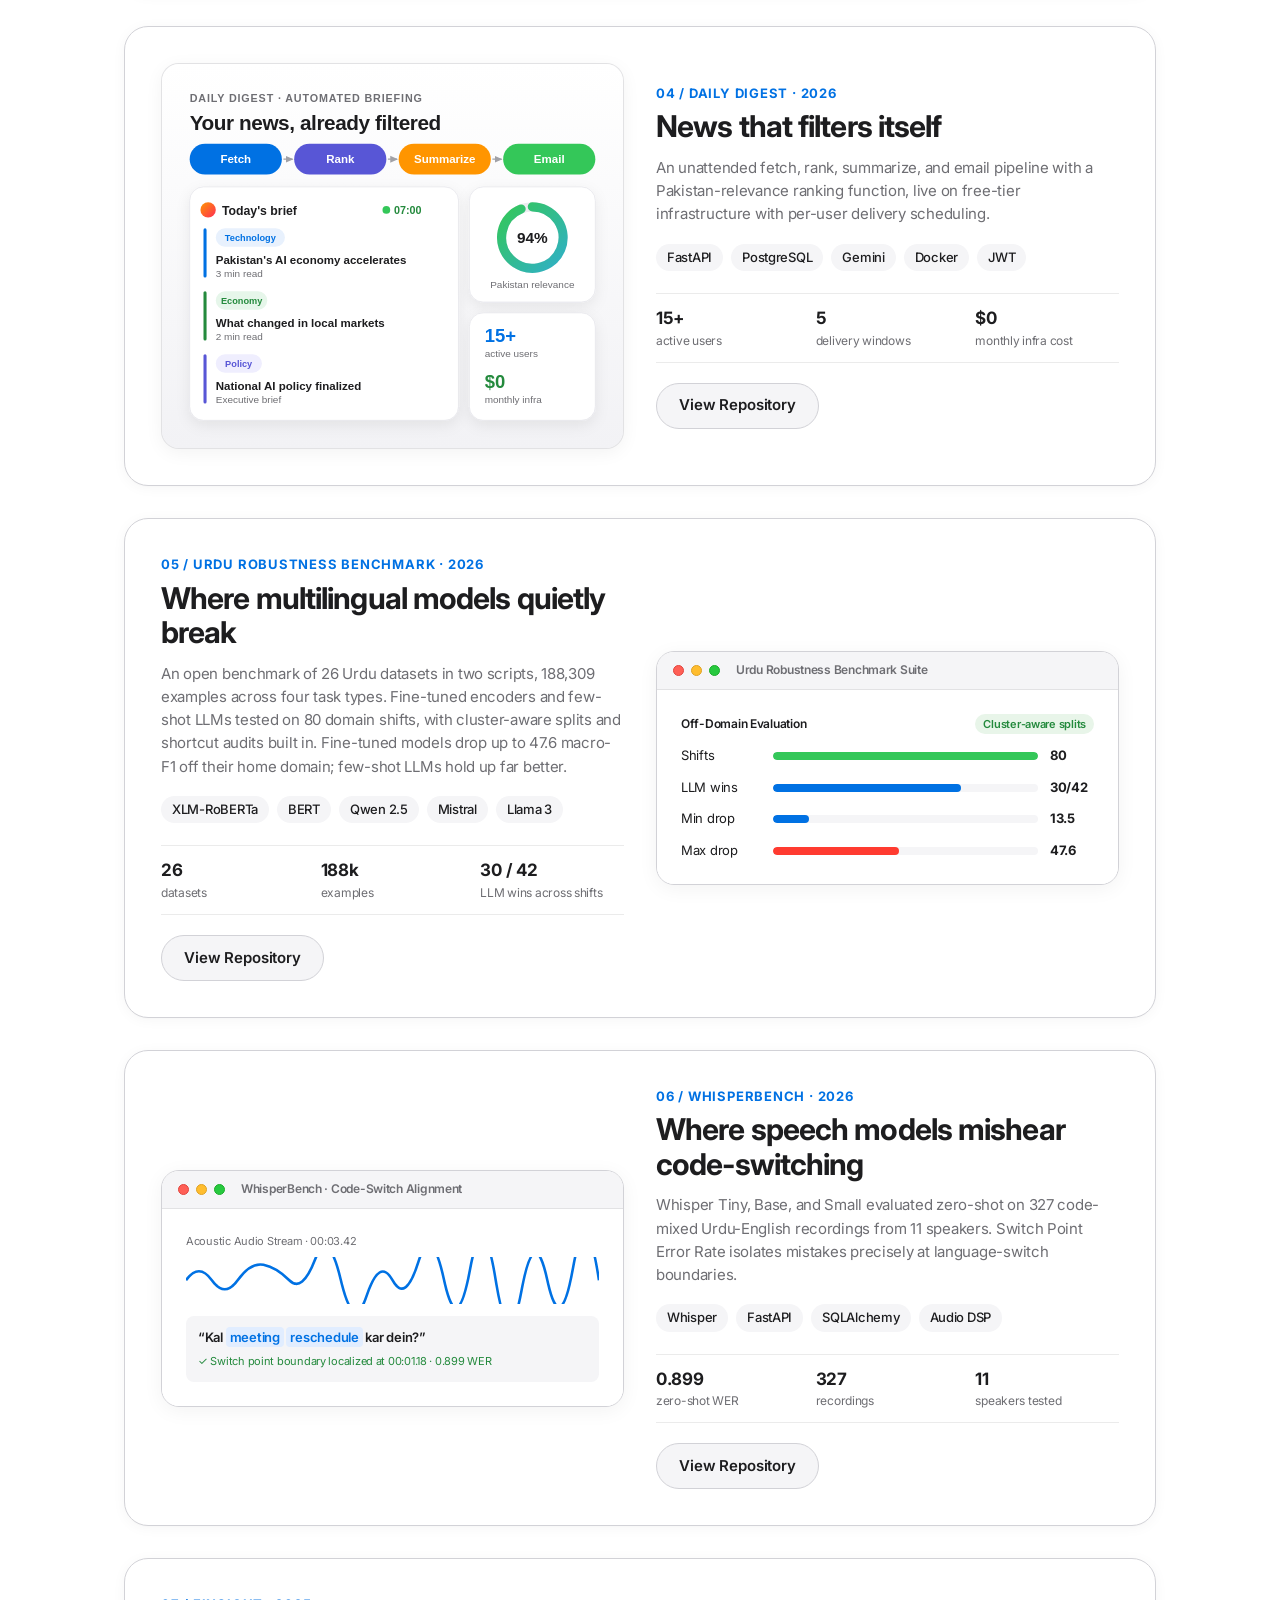
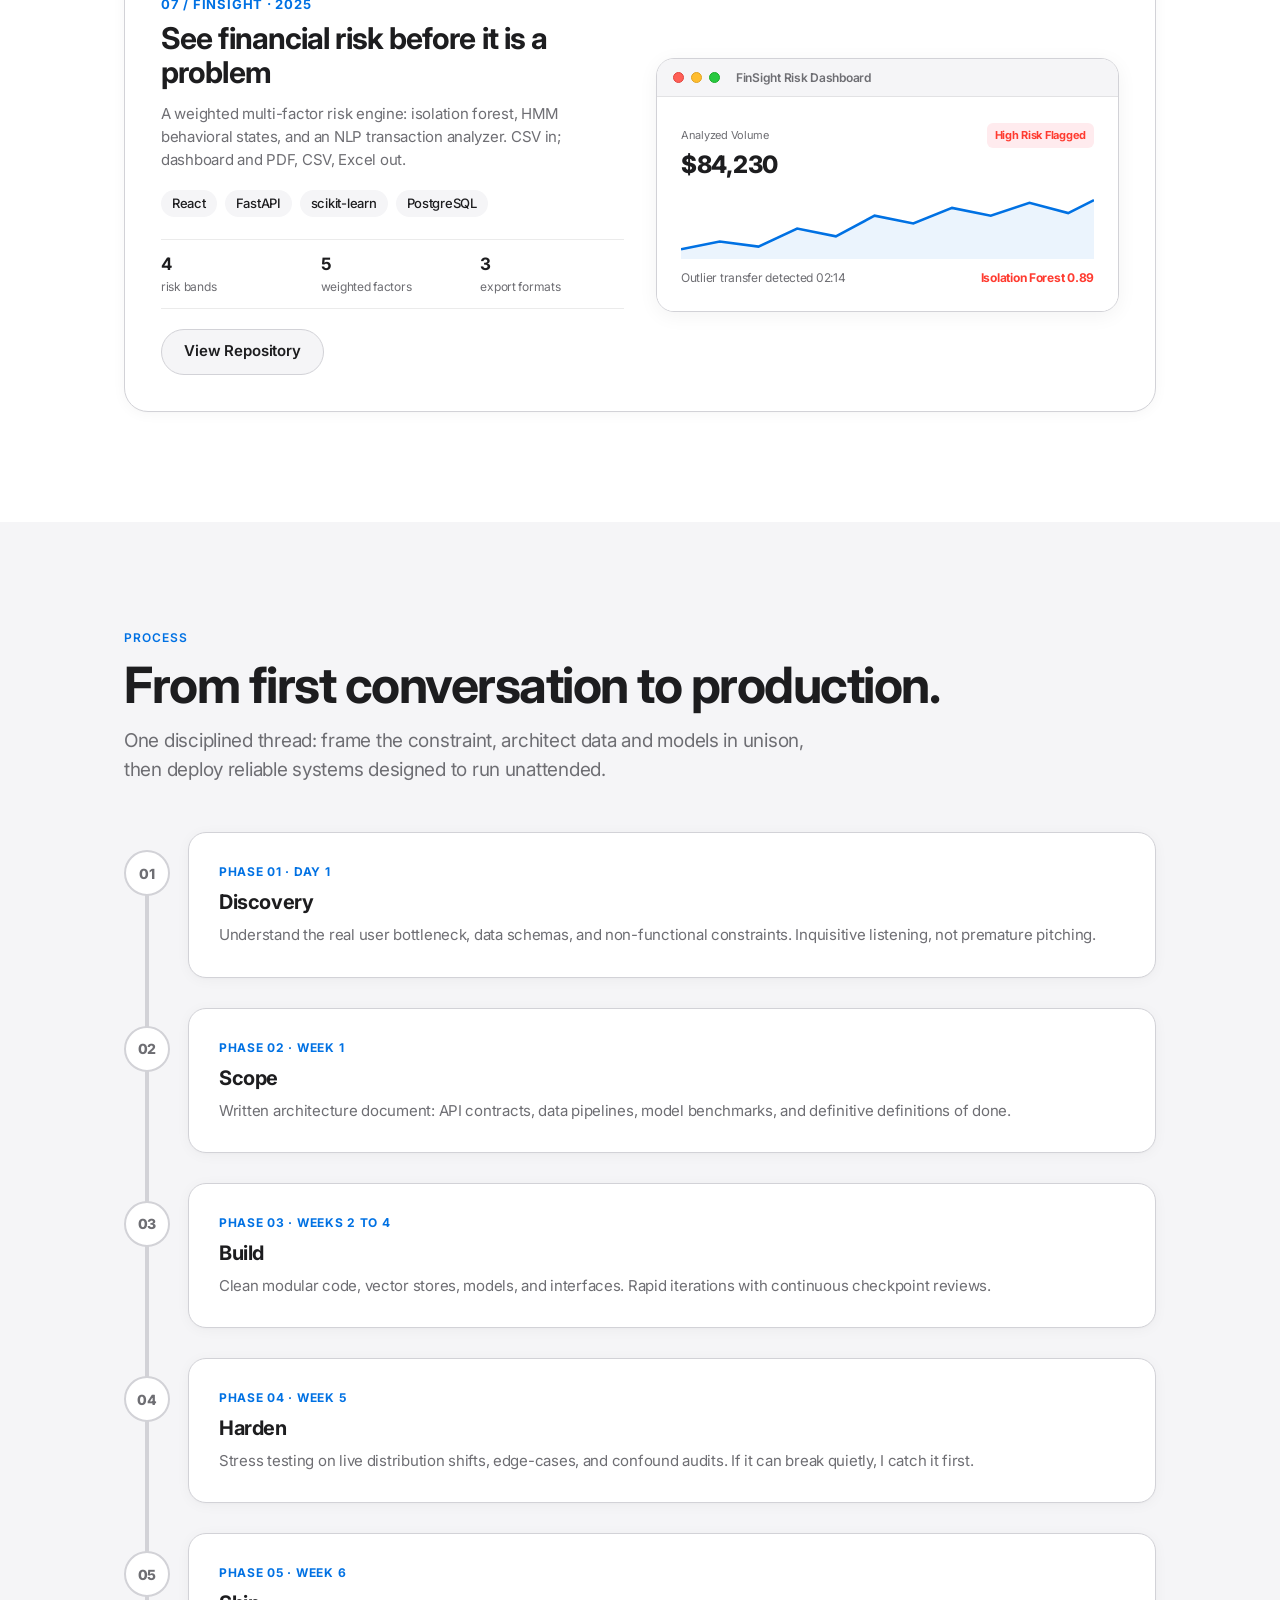
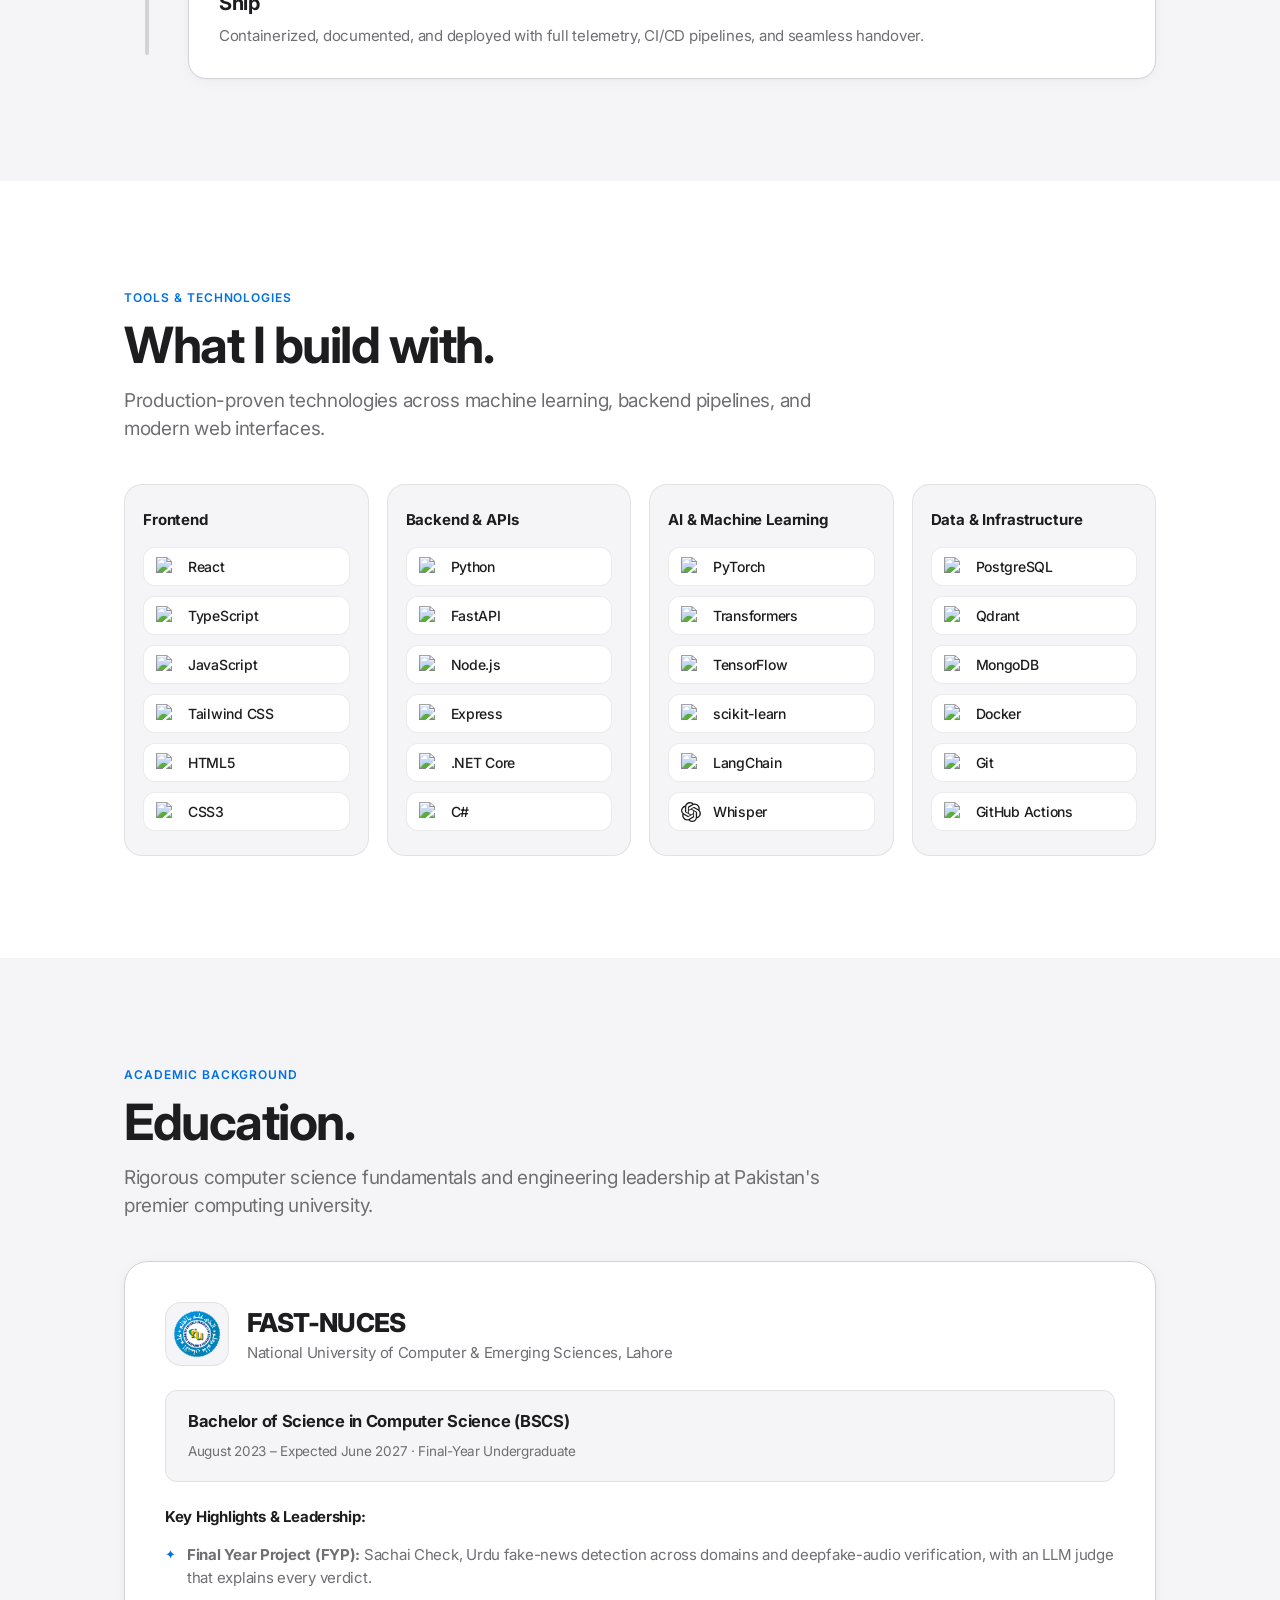
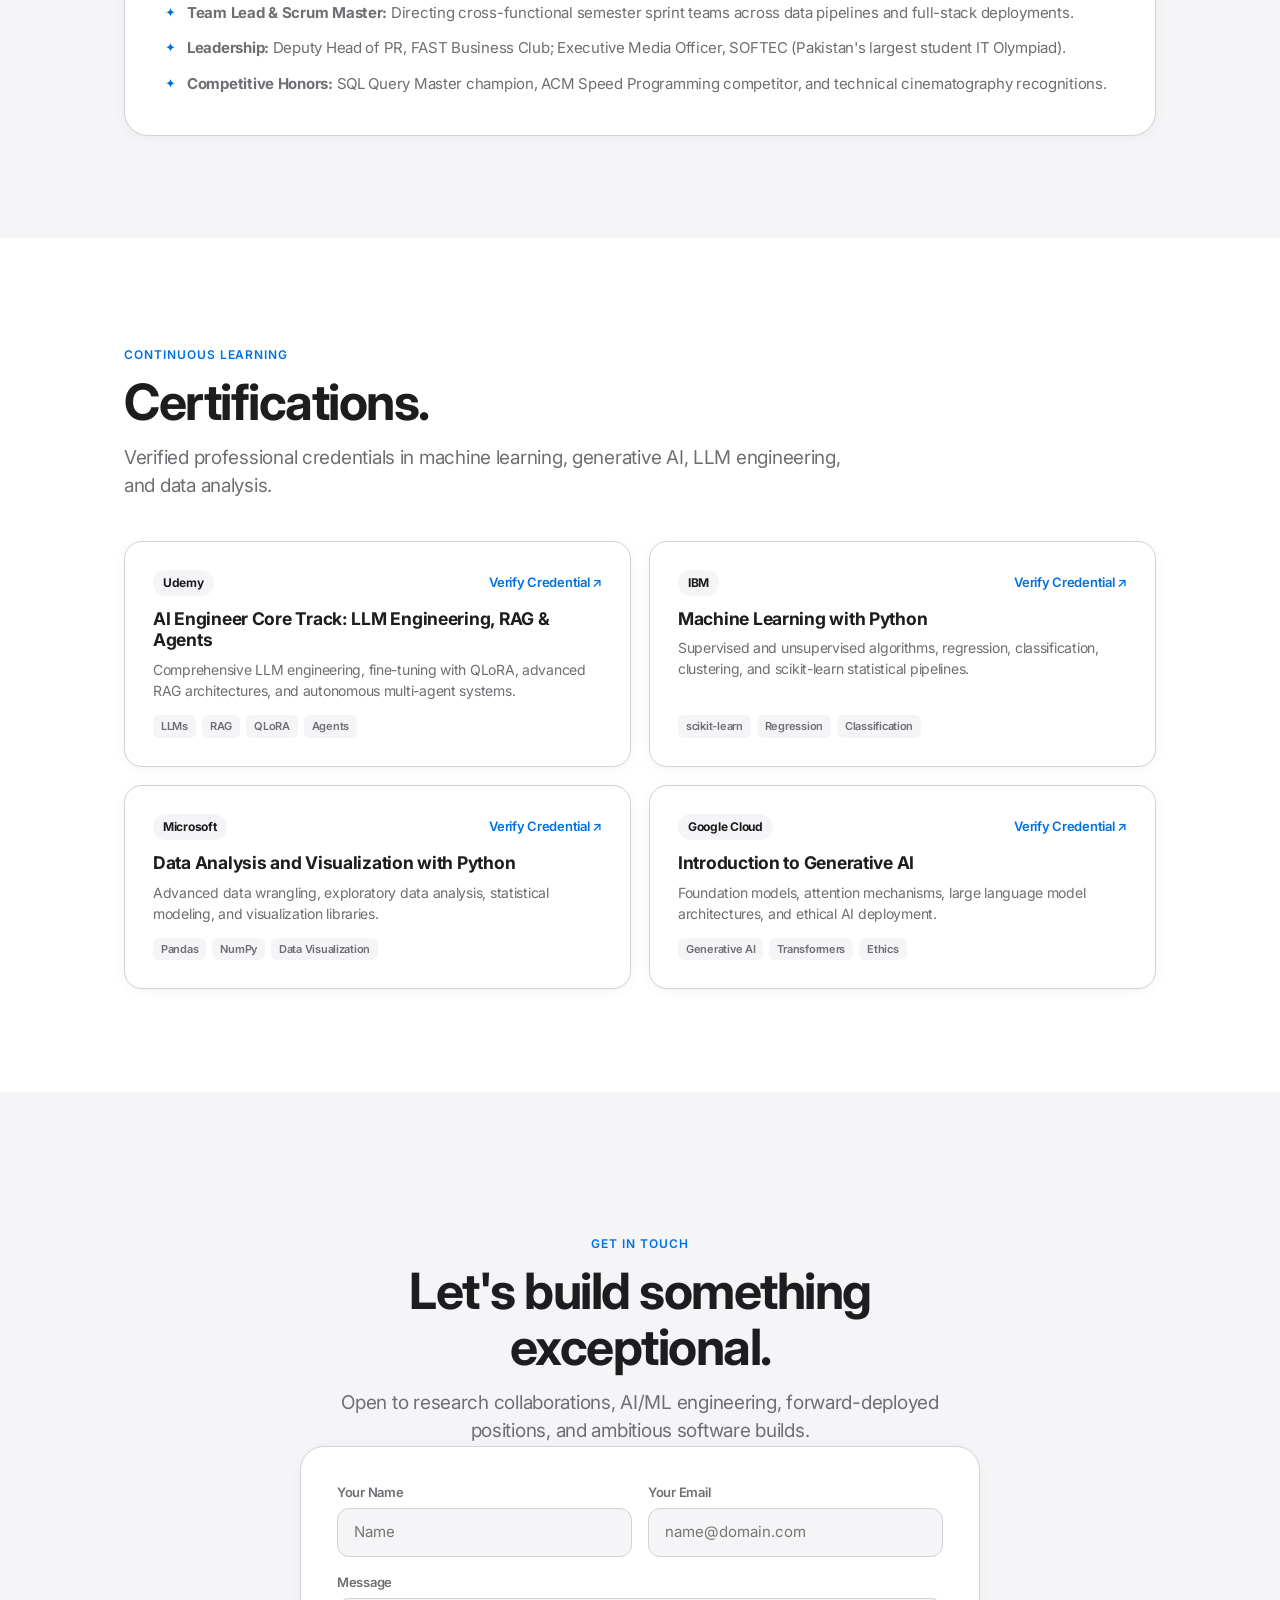
==== commit 268005b7: "Update portfolio: new projects, research, experience and stacking cards - Add Sachai Check (FYP) and" ====
--- a/index.html
+++ b/index.html
@@ -23,6 +23,9 @@
 </head>
 
 <body>
+  <svg width="0" height="0" style="position:absolute" aria-hidden="true">
+    <symbol id="i-github" viewBox="0 0 24 24"><path fill="currentColor" d="M12 2A10 10 0 0 0 2 12c0 4.42 2.87 8.17 6.84 9.5.5.08.66-.23.66-.5v-1.69c-2.77.6-3.36-1.34-3.36-1.34-.46-1.16-1.11-1.47-1.11-1.47-.91-.62.07-.6.07-.6 1 .07 1.53 1.03 1.53 1.03.87 1.52 2.34 1.07 2.91.83.1-.65.35-1.09.63-1.34-2.22-.25-4.55-1.11-4.55-4.92 0-1.11.38-2 1.03-2.71-.1-.25-.45-1.29.1-2.64 0 0 .84-.27 2.75 1.02.79-.22 1.65-.33 2.5-.33.85 0 1.71.11 2.5.33 1.91-1.29 2.75-1.02 2.75-1.02.55 1.35.2 2.39.1 2.64.65.71 1.03 1.6 1.03 2.71 0 3.82-2.34 4.66-4.57 4.91.36.31.69.92.69 1.85V21c0 .27.16.59.67.5C19.14 20.16 22 16.42 22 12A10 10 0 0 0 12 2Z"/></symbol>
+  </svg>
   <a class="skip" href="#top">Skip to content</a>
 
   <!-- ============ NAVIGATION ============ -->
@@ -59,7 +62,7 @@
               d="M12 2A10 10 0 0 0 2 12c0 4.42 2.87 8.17 6.84 9.5.5.08.66-.23.66-.5v-1.69c-2.77.6-3.36-1.34-3.36-1.34-.46-1.16-1.11-1.47-1.11-1.47-.91-.62.07-.6.07-.6 1 .07 1.53 1.03 1.53 1.03.87 1.52 2.34 1.07 2.91.83.1-.65.35-1.09.63-1.34-2.22-.25-4.55-1.11-4.55-4.92 0-1.11.38-2 1.03-2.71-.1-.25-.45-1.29.1-2.64 0 0 .84-.27 2.75 1.02.79-.22 1.65-.33 2.5-.33.85 0 1.71.11 2.5.33 1.91-1.29 2.75-1.02 2.75-1.02.55 1.35.2 2.39.1 2.64.65.71 1.03 1.6 1.03 2.71 0 3.82-2.34 4.66-4.57 4.91.36.31.69.92.69 1.85V21c0 .27.16.59.67.5C19.14 20.16 22 16.42 22 12A10 10 0 0 0 12 2Z" />
           </svg>
         </a>
-        <a class="cv-pill" href="CV.pdf" target="_blank" rel="noopener">CV</a>
+        <a class="cv-pill" href="Abdullah_Haroon_CV.pdf" target="_blank" rel="noopener">CV</a>
 
         <!-- Mobile Hamburger Toggle -->
         <button type="button" class="nav-toggle" id="nav-toggle" aria-label="Toggle navigation menu"
@@ -87,7 +90,7 @@
     <div class="mobile-menu-footer">
       <div style="display: flex; gap: 10px;">
         <a class="btn btn-solid" href="mailto:abdullaharoon.work@gmail.com" style="flex: 1;">Email me</a>
-        <a class="btn btn-ghost" href="CV.pdf" target="_blank" rel="noopener" style="flex: 1;">Download CV</a>
+        <a class="btn btn-ghost" href="Abdullah_Haroon_CV.pdf" target="_blank" rel="noopener" style="flex: 1;">Download CV</a>
       </div>
       <div class="mobile-socials">
         <a href="https://linkedin.com/in/abdullah-haroon-98b460217/" target="_blank" rel="noopener">LinkedIn ↗</a>
@@ -109,7 +112,7 @@
           shifts.</p>
         <div class="hero-actions reveal">
           <a class="btn btn-solid" id="hero-email-btn" href="mailto:abdullaharoon.work@gmail.com">Email me</a>
-          <a class="btn btn-ghost" href="CV.pdf" target="_blank" rel="noopener">Download CV</a>
+          <a class="btn btn-ghost" href="Abdullah_Haroon_CV.pdf" target="_blank" rel="noopener">Download CV</a>
         </div>
       </div>
     </section>
@@ -127,7 +130,7 @@
             <span>Research works, sole &amp; collaborative</span>
           </div>
           <div class="stat-card">
-            <strong data-count="3">0</strong>
+            <strong data-count="4">0</strong>
             <span>Work Experiences across AI, Research &amp; Software Development</span>
           </div>
           <div class="stat-card">
@@ -142,166 +145,136 @@
     <section class="section tone-white" id="about" data-nav="About">
       <div class="wrap">
         <span class="eyebrow reveal">About</span>
-        <h2 class="reveal">It started with a recommendation, not an equation.</h2>
-        <div class="about-content">
-          <p class="reveal">As a kid I was fascinated by something everyone else took for granted: YouTube seemed to
-            know what I wanted to watch next. I did not know how it worked, but the question stuck. It pulled me into
-            computer science, then into machine learning and AI.</p>
-          <p class="reveal">I work wherever the problem needs me: software engineer, forward-deployed engineer, AI/ML
-            engineer, data scientist, or full-stack builder. I shape data, evaluate models, design APIs, ship
-            interfaces, and deploy systems end to end.</p>
+        <h2 class="about-statement reveal">It started with a recommendation, not an equation. YouTube seemed to know
+          what I wanted to watch next, and I wanted to know <span class="gradient-text">how.</span></h2>
+
+        <div class="about-grid">
+          <div class="about-body">
+            <p class="reveal">That question pulled me into computer science, then into machine learning. Today I study
+              why models fail when the data shifts, across scripts, domains, compression and markets, and I build the
+              systems that have to survive it.</p>
+            <p class="reveal">I work wherever the problem needs me: researcher, data scientist, AI/ML engineer,
+              forward-deployed engineer, or full-stack builder. I shape data, evaluate models, design APIs, ship
+              interfaces, and deploy systems end to end.</p>
+          </div>
+          <blockquote class="pull reveal">
+            <p>&ldquo;Make the complex feel inevitable: a model that earns trust, a product that reaches people, a
+              system that keeps working.&rdquo;</p>
+          </blockquote>
         </div>
-        <blockquote class="pull reveal">
-          <p>&ldquo;Make the complex feel inevitable: a model that earns trust, a product that reaches people, a system
-            that keeps working.&rdquo;</p>
-        </blockquote>
-        <dl class="edu-row reveal">
-          <div class="edu-item">
-            <dt>Education</dt>
-            <dd>BS Computer Science, FAST-NUCES, expected 2027</dd>
-          </div>
-          <div class="edu-item">
-            <dt>Focus</dt>
-            <dd>Software, data, AI systems, and research</dd>
-          </div>
-          <div class="edu-item">
-            <dt>Strength</dt>
-            <dd>From data and models to deployed products</dd>
-          </div>
-          <div class="edu-item">
-            <dt>Currently</dt>
-            <dd>Open to labs, software, AI, data, and forward-deployed roles</dd>
+
+        <dl class="now-grid">
+          <div class="now-card reveal">
+            <dt>Now</dt>
+            <dd><strong>Research Assistant</strong>AI in Healthcare Management, FAST School of Management</dd>
+          </div>
+          <div class="now-card reveal">
+            <dt>Researching</dt>
+            <dd><strong>Compressed CNNs vs. adversarial patches</strong>Paper in preparation for TMLR</dd>
+          </div>
+          <div class="now-card reveal">
+            <dt>Building</dt>
+            <dd><strong>Sachai Check</strong>My final year project on Urdu fake news and deepfake audio</dd>
+          </div>
+          <div class="now-card reveal">
+            <dt>Open to</dt>
+            <dd><strong>Research labs &amp; AI roles</strong>Software, AI/ML, data and forward-deployed work</dd>
           </div>
         </dl>
       </div>
     </section>
 
-    <!-- ============ RESEARCH INTERESTS (Balanced 3x3 Grid) ============ -->
-    <section class="section tone-mist" id="research" data-nav="Research">
+    <!-- ============ RESEARCH INTERESTS (Dark bento) ============ -->
+    <section class="section tone-ink" id="research" data-nav="Research">
       <div class="wrap">
         <span class="eyebrow reveal">Research Interests</span>
-        <h2 class="reveal">Focus Areas &amp; Core Problems.</h2>
-        <p class="section-lead reveal">My research agenda focuses on making language and predictive models robust under
-          real-world distribution shifts, uncovering benchmark failure modes, and building reliable transfer mechanisms.
-        </p>
+        <h2 class="reveal">Models that hold up when the world shifts.</h2>
+        <p class="section-lead reveal">New scripts, new domains, smaller models, volatile markets. I study where models
+          break under real-world shift, what shortcuts they take instead of learning the task, and how to make them
+          transfer reliably.</p>
 
         <div class="interests-grid">
-          <!-- 1. Multilingual and Low-Resource NLP -->
+          <article class="interest-card wide reveal">
+            <span class="interest-deco ur" aria-hidden="true" lang="ur">اردو</span>
+            <div class="interest-icon" aria-hidden="true"><svg viewBox="0 0 24 24"><path d="m5 8 6 6"/><path d="m4 14 6-6 2-3"/><path d="M2 5h12"/><path d="M7 2h1"/><path d="m22 22-5-10-5 10"/><path d="M14 18h6"/></svg></div>
+            <h3>Multilingual &amp; Low-Resource NLP</h3>
+            <p>Cross-lingual transfer, tokenization pathologies and bi-script dynamics across Nastaliq and Roman Urdu.
+              Building representative datasets where high-resource assumptions break down.</p>
+            <div class="interest-tags"><span>Urdu &amp; Roman Urdu</span><span>Bi-Script Modeling</span><span>Tokenization</span></div>
+          </article>
+
           <article class="interest-card reveal">
-            <div class="interest-icon">🌐</div>
-            <h3>Multilingual &amp; Low-Resource NLP</h3>
-            <p>Investigating cross-lingual transfer, subword tokenization pathologies, and bi-script dynamics across
-              Arabic-script and Roman Urdu. Building representative datasets where high-resource assumptions break down.
-            </p>
-            <div class="interest-tags">
-              <span>Urdu &amp; Roman Urdu</span>
-              <span>Bi-Script Modeling</span>
-              <span>Tokenization Pathology</span>
-            </div>
-          </article>
-
-          <!-- 2. LLM Evaluation -->
+            <div class="interest-icon" aria-hidden="true"><svg viewBox="0 0 24 24"><path d="m12 14 4-4"/><path d="M3.34 19a10 10 0 1 1 17.32 0"/></svg></div>
+            <h3>LLM Evaluation</h3>
+            <p>Evaluation beyond static leaderboards: isolating benchmark artifacts, prompt sensitivity, and
+              reproducible protocols.</p>
+            <div class="interest-tags"><span>Benchmark Integrity</span><span>RAGAS</span></div>
+          </article>
+
           <article class="interest-card reveal">
-            <div class="interest-icon">⚖️</div>
-            <h3>LLM Evaluation</h3>
-            <p>Developing rigorous evaluation protocols beyond static leaderboards. Isolating benchmark artifacts,
-              testing sensitivity to prompt variations, and establishing reproducible evaluation frameworks.</p>
-            <div class="interest-tags">
-              <span>Benchmark Integrity</span>
-              <span>RAGAS Scoring</span>
-              <span>Distribution Shift</span>
-            </div>
-          </article>
-
-          <!-- 3. LLM Fine-Tuning -->
+            <div class="interest-icon" aria-hidden="true"><svg viewBox="0 0 24 24"><line x1="21" x2="14" y1="4" y2="4"/><line x1="10" x2="3" y1="4" y2="4"/><line x1="21" x2="12" y1="12" y2="12"/><line x1="8" x2="3" y1="12" y2="12"/><line x1="21" x2="16" y1="20" y2="20"/><line x1="12" x2="3" y1="20" y2="20"/><line x1="14" x2="14" y1="2" y2="6"/><line x1="8" x2="8" y1="10" y2="14"/><line x1="16" x2="16" y1="18" y2="22"/></svg></div>
+            <h3>LLM Fine-Tuning</h3>
+            <p>Parameter-efficient adaptation (LoRA/QLoRA) and domain-targeted instruction tuning for specialized,
+              low-latency models.</p>
+            <div class="interest-tags"><span>PEFT / QLoRA</span><span>Instruction Tuning</span></div>
+          </article>
+
           <article class="interest-card reveal">
-            <div class="interest-icon">⚙️</div>
-            <h3>LLM Fine-Tuning</h3>
-            <p>Parameter-efficient adaptation (LoRA/QLoRA), domain-targeted instruction tuning, and alignment techniques
-              to produce specialized, low-latency models for domain-specific production pipelines.</p>
-            <div class="interest-tags">
-              <span>PEFT / QLoRA</span>
-              <span>Instruction Tuning</span>
-              <span>Domain Adaptation</span>
-            </div>
-          </article>
-
-          <!-- 4. Domain Robustness -->
+            <div class="interest-icon" aria-hidden="true"><svg viewBox="0 0 24 24"><path d="M20 13c0 5-3.5 7.5-7.66 8.95a1 1 0 0 1-.67-.01C7.5 20.5 4 18 4 13V6a1 1 0 0 1 1-1c2 0 4.5-1.2 6.24-2.72a1.17 1.17 0 0 1 1.52 0C14.51 3.81 17 5 19 5a1 1 0 0 1 1 1z"/></svg></div>
+            <h3>Domain Robustness</h3>
+            <p>Measuring how performance decays out of distribution, with guarded baselines that separate real
+              invariance from memorization.</p>
+            <div class="interest-tags"><span>OOD Generalization</span><span>Guarded Baselines</span></div>
+          </article>
+
           <article class="interest-card reveal">
-            <div class="interest-icon">🛡️</div>
-            <h3>Domain Robustness</h3>
-            <p>Quantifying model performance decay when deployed on out-of-distribution data. Establishing guarded
-              baseline protocols that measure true invariance versus superficial memorization.</p>
-            <div class="interest-tags">
-              <span>OOD Generalization</span>
-              <span>Guarded Baselines</span>
-              <span>Performance Floors</span>
-            </div>
-          </article>
-
-          <!-- 5. Neural Networks -->
+            <div class="interest-icon" aria-hidden="true"><svg viewBox="0 0 24 24"><path d="M3 7V5a2 2 0 0 1 2-2h2"/><path d="M17 3h2a2 2 0 0 1 2 2v2"/><path d="M21 17v2a2 2 0 0 1-2 2h-2"/><path d="M7 21H5a2 2 0 0 1-2-2v-2"/><circle cx="12" cy="12" r="3"/><path d="m16 16-1.9-1.9"/></svg></div>
+            <h3>Shortcut Learning</h3>
+            <p>Diagnosing spurious cues such as article length or punctuation that models exploit instead of the
+              actual task.</p>
+            <div class="interest-tags"><span>Spurious Correlations</span><span>Length Confounds</span></div>
+          </article>
+
           <article class="interest-card reveal">
-            <div class="interest-icon">🧠</div>
-            <h3>Neural Networks &amp; Architectures</h3>
-            <p>Designing dynamic conditioning mechanisms, learnable gating layers, and hybrid recurrent-transformer
-              architectures that adaptively fuse heterogeneous data streams.</p>
-            <div class="interest-tags">
-              <span>Dynamic Gating</span>
-              <span>Multimodal Fusion</span>
-              <span>BiLSTM &amp; Attention</span>
-            </div>
-          </article>
-
-          <!-- 6. Cross-Dataset Generalization -->
+            <div class="interest-icon" aria-hidden="true"><svg viewBox="0 0 24 24"><path d="M8 3 4 7l4 4"/><path d="M4 7h16"/><path d="m16 21 4-4-4-4"/><path d="M20 17H4"/></svg></div>
+            <h3>Cross-Dataset Generalization</h3>
+            <p>Zero-shot transfer across corpora built for the same task, exposing when models fail to move between
+              dataset creators.</p>
+            <div class="interest-tags"><span>Zero-Shot Transfer</span><span>Creator Bias</span></div>
+          </article>
+
+          <article class="interest-card wide reveal">
+            <span class="interest-deco" aria-hidden="true">2× 4× 8×</span>
+            <div class="interest-icon" aria-hidden="true"><svg viewBox="0 0 24 24"><polyline points="4 14 10 14 10 20"/><polyline points="20 10 14 10 14 4"/><line x1="14" x2="21" y1="10" y2="3"/><line x1="3" x2="10" y1="21" y2="14"/></svg></div>
+            <h3>Adversarial Robustness &amp; Model Compression</h3>
+            <p>What pruning, quantization and distillation do to a model's vulnerability to adversarial patches, and
+              how much certified robustness survives compression. Small models get deployed; their attack surface
+              should be measured, not assumed.</p>
+            <div class="interest-tags"><span>Adversarial Patches</span><span>Certified Defenses</span><span>QAT &amp; Distillation</span></div>
+          </article>
+
           <article class="interest-card reveal">
-            <div class="interest-icon">🔄</div>
-            <h3>Cross-Dataset Generalization</h3>
-            <p>Evaluating zero-shot transfer capabilities across distinct corpora for identical NLP tasks, exposing when
-              state-of-the-art models fail to transfer across dataset creators.</p>
-            <div class="interest-tags">
-              <span>Zero-Shot Transfer</span>
-              <span>Creator Bias</span>
-              <span>Cross-Corpus Transfer</span>
-            </div>
-          </article>
-
-          <!-- 7. Transfer Learning -->
+            <div class="interest-icon" aria-hidden="true"><svg viewBox="0 0 24 24"><path d="M12.83 2.18a2 2 0 0 0-1.66 0L2.6 6.08a1 1 0 0 0 0 1.83l8.58 3.91a2 2 0 0 0 1.66 0l8.58-3.9a1 1 0 0 0 0-1.83Z"/><path d="m22 17.65-9.17 4.16a2 2 0 0 1-1.66 0L2 17.65"/><path d="m22 12.65-9.17 4.16a2 2 0 0 1-1.66 0L2 12.65"/></svg></div>
+            <h3>Transfer Learning</h3>
+            <p>Representation reuse from multilingual foundation models into low-resource dialects and specialized
+              downstream tasks.</p>
+            <div class="interest-tags"><span>Foundation Models</span><span>Cross-Lingual Encoders</span></div>
+          </article>
+
           <article class="interest-card reveal">
-            <div class="interest-icon">⚡</div>
-            <h3>Transfer Learning</h3>
-            <p>Investigating representation reuse and transfer efficiency from massively multilingual foundation models
-              into low-resource dialects and specialized downstream tasks.</p>
-            <div class="interest-tags">
-              <span>Foundation Models</span>
-              <span>Representation Reuse</span>
-              <span>Cross-Lingual Encoders</span>
-            </div>
-          </article>
-
-          <!-- 8. Shortcut Learning -->
+            <div class="interest-icon" aria-hidden="true"><svg viewBox="0 0 24 24"><rect x="16" y="16" width="6" height="6" rx="1"/><rect x="2" y="16" width="6" height="6" rx="1"/><rect x="9" y="2" width="6" height="6" rx="1"/><path d="M5 16v-3a1 1 0 0 1 1-1h12a1 1 0 0 1 1 1v3"/><path d="M12 12V8"/></svg></div>
+            <h3>Neural Architectures</h3>
+            <p>Learnable gating and hybrid recurrent-transformer designs that adaptively fuse heterogeneous data
+              streams.</p>
+            <div class="interest-tags"><span>Dynamic Gating</span><span>Multimodal Fusion</span></div>
+          </article>
+
           <article class="interest-card reveal">
-            <div class="interest-icon">🔍</div>
-            <h3>Shortcut Learning</h3>
-            <p>Diagnosing spurious correlations in benchmark datasets—such as token length, punctuation frequency, or
-              syntactic artifacts—where models exploit superficial cues rather than genuine semantics.</p>
-            <div class="interest-tags">
-              <span>Spurious Correlations</span>
-              <span>Length Confounds</span>
-              <span>Causal Attribution</span>
-            </div>
-          </article>
-
-          <!-- 9. Time Series Analysis (Row 3, Col 3 - Perfectly Fills Grid) -->
-          <article class="interest-card reveal">
-            <div class="interest-icon">📈</div>
+            <div class="interest-icon" aria-hidden="true"><svg viewBox="0 0 24 24"><polyline points="22 7 13.5 15.5 8.5 10.5 2 17"/><polyline points="16 7 22 7 22 13"/></svg></div>
             <h3>Time Series Analysis</h3>
-            <p>Regime-aware forecasting and multimodal signal integration, conditioning temporal neural models on
-              macroeconomic and market volatility shifts to avoid catastrophic recall collapse.</p>
-            <div class="interest-tags">
-              <span>Regime Switching</span>
-              <span>Volatility Condition</span>
-              <span>Multimodal Signals</span>
-            </div>
+            <p>Regime-aware forecasting that conditions temporal models on market volatility to avoid recall
+              collapse.</p>
+            <div class="interest-tags"><span>Regime Switching</span><span>Multimodal Signals</span></div>
           </article>
         </div>
       </div>
@@ -312,60 +285,99 @@
       <div class="wrap">
         <span class="eyebrow reveal">Research &amp; Preprints</span>
         <h2 class="reveal">Publications.</h2>
-        <p class="section-lead reveal">Peer-reviewed preprints and research contributions covering domain robustness,
-          benchmark shortcut learning, and dynamic regime-aware multimodal fusion.</p>
+        <p class="section-lead reveal">Preprints and papers in preparation on domain robustness, adversarial
+          robustness of compressed models, benchmark shortcut learning, and regime-aware multimodal fusion.</p>
 
         <div class="pub-list">
-          <!-- Paper 1 -->
-          <article class="pub-card reveal">
+          <!-- Paper 1: Domain robustness -->
+          <article class="stack-card pub-card">
             <div>
-              <p class="pub-meta">2026 · Target: Springer Language Resources &amp; Evaluation</p>
+              <p class="pub-meta">In preparation · Springer Language Resources &amp; Evaluation (Q1)</p>
               <h3 class="pub-title">Domain robustness across Urdu and Roman Urdu</h3>
               <p class="pub-byline">M. A. Haroon, M. Bashir</p>
-              <p class="pub-desc">Released 33 Urdu and Roman Urdu text-classification datasets across sentiment,
-                reviews, abuse, fake news, and QA-validation. After removing 4,196 exact-match train-test leaks, I
-                defined a domain-robustness protocol: same-source, target-domain, cross-domain, and baseline-guarded
-                percent robustness.</p>
+              <p class="pub-desc">A 26-dataset, 188,309-example benchmark in Nastaliq and Roman Urdu, released as 7
+                transfer matrices over 4 task types with cluster-aware splits that stop near-duplicate leakage. Across
+                80 domain shifts, fine-tuned encoders lose 13.5 to 47.6 macro-F1, while few-shot LLMs win 30 of 42
+                Holm-corrected comparisons.</p>
               <div class="metric-row">
-                <div><strong>33</strong><span>datasets curated</span></div>
-                <div><strong>288,899</strong><span>verified examples</span></div>
-                <div><strong>84.5% → 48.1%</strong><span>robustness spread</span></div>
-              </div>
-              <a class="btn-link" href="https://doi.org/10.5281/zenodo.22195610" target="_blank" rel="noopener">Access
-                Data on Zenodo</a>
+                <div><strong>26</strong><span>datasets released</span></div>
+                <div><strong>188,309</strong><span>examples</span></div>
+                <div><strong>30 / 42</strong><span>LLM wins across shifts</span></div>
+              </div>
+              <div class="pub-actions">
+                <a class="btn btn-solid" href="https://doi.org/10.5281/zenodo.22195610" target="_blank"
+                  rel="noopener">Data on Zenodo</a>
+                <a class="btn btn-ghost btn-code" href="https://github.com/AbdullahPatti/Urdu-Multi-Domain-Script-Research"
+                  target="_blank" rel="noopener"><svg aria-hidden="true"><use href="#i-github"/></svg>Code</a>
+              </div>
             </div>
             <div class="pub-visual">
               <img src="assets/visuals/research-robustness.svg"
-                alt="Multilingual Domain Robustness Architecture Diagram" width="840" height="340" loading="lazy">
-            </div>
-          </article>
-
-          <!-- Paper 2 -->
-          <article class="pub-card reverse reveal">
+                alt="Train-versus-test domain transfer matrix with summary statistics: 26 datasets, 188,309 examples, 13.5 to 47.6 macro-F1 lost off-domain, 30 of 42 comparisons won by few-shot LLMs"
+                width="600" height="500" loading="lazy">
+            </div>
+          </article>
+
+          <!-- Paper 2: Compressed CNNs vs adversarial patches -->
+          <article class="stack-card pub-card reverse">
+            <div>
+              <p class="pub-meta">In preparation · TMLR</p>
+              <h3 class="pub-title">Robustness of compressed CNNs on adversarial patch attacks</h3>
+              <p class="pub-fulltitle">Does Compression Preserve Adversarial Patch Robustness? An Empirical and
+                Certified Study of Pruned, Quantized, and Distilled CNNs</p>
+              <p class="pub-byline">M. A. Haroon, A. R. Antall, A. Hadi</p>
+              <p class="pub-desc">How pruning, quantization, distillation and smaller dense networks change a CNN's
+                vulnerability to adversarial patches and its PatchCleanser certified robustness, across a zoo of 13
+                ResNet-18 models on CIFAR-10 at 2x, 4x and 8x compression. Patches made on the full-precision model
+                fooled the INT8 model 55% of the time, against 6–8% for random noise.</p>
+              <div class="metric-row">
+                <div><strong>13</strong><span>ResNet-18 variants</span></div>
+                <div><strong>55% vs 6–8%</strong><span>FP32 → INT8 transfer</span></div>
+                <div><strong>3 seeds</strong><span>bootstrap CIs</span></div>
+              </div>
+              <div class="pub-actions">
+                <a class="btn btn-solid btn-code" href="https://github.com/AbdullahPatti/CNN-Adversarial-Patch"
+                  target="_blank" rel="noopener"><svg aria-hidden="true"><use href="#i-github"/></svg>View code on GitHub</a>
+              </div>
+            </div>
+            <div class="pub-visual">
+              <img src="assets/visuals/research-compression.svg"
+                alt="A CIFAR-10 image with an adversarial patch; patches made on the FP32 model fool the INT8 model 55 percent of the time versus 6 to 8 percent for random noise, across 13 ResNet-18 variants"
+                width="600" height="500" loading="lazy">
+            </div>
+          </article>
+
+          <!-- Paper 3: Shortcut learning / transfer -->
+          <article class="stack-card pub-card">
             <div>
               <p class="pub-meta">2026 · arXiv:2607.14131 [cs.CL]</p>
               <h3 class="pub-title">When benchmarks mislead: Reversed transfer and shortcut learning</h3>
               <p class="pub-byline">M. A. Haroon</p>
-              <p class="pub-desc">A unified zero-shot cross-dataset transfer study across Urdu fake news, English fake
-                news, and sarcasm detection. Fake articles in one Urdu dataset run 3.4x longer than real ones. Train one
-                way and macro-F1 is 0.771; reverse the split and it collapses to 0.005, exposing that models learn token
-                length rather than semantic deception indicators.</p>
+              <p class="pub-desc">A zero-shot cross-dataset transfer study across Urdu fake news, English fake news,
+                and sarcasm detection. Fake articles in one Urdu dataset run 3.4x longer than real ones: train one way
+                and macro-F1 is 0.771; reverse the split and it collapses to 0.005. Models learn length, not
+                deception.</p>
               <div class="metric-row">
                 <div><strong>0.771 → 0.005</strong><span>reversed collapse</span></div>
                 <div><strong>3.4×</strong><span>length confound</span></div>
                 <div><strong>3</strong><span>domains tested</span></div>
               </div>
-              <a class="btn btn-solid" href="https://arxiv.org/abs/2607.14131" target="_blank" rel="noopener">Read Paper
-                on arXiv</a>
+              <div class="pub-actions">
+                <a class="btn btn-solid" href="https://arxiv.org/abs/2607.14131" target="_blank" rel="noopener">Read on
+                  arXiv</a>
+                <a class="btn btn-ghost btn-code" href="https://github.com/AbdullahPatti/Cross-Data-Transfer-Learning"
+                  target="_blank" rel="noopener"><svg aria-hidden="true"><use href="#i-github"/></svg>Code</a>
+              </div>
             </div>
             <div class="pub-visual">
-              <img src="assets/visuals/research-shortcut.svg" alt="Shortcut Learning and Confound Visualization"
-                width="840" height="340" loading="lazy">
-            </div>
-          </article>
-
-          <!-- Paper 3 -->
-          <article class="pub-card reveal">
+              <img src="assets/visuals/research-shortcut.svg"
+                alt="A fake article 3.4 times longer than a real one, and a bar chart where transfer reaches 0.771 macro-F1 one way and 0.005 when reversed"
+                width="600" height="500" loading="lazy">
+            </div>
+          </article>
+
+          <!-- Paper 4: Bitcoin RAML -->
+          <article class="stack-card pub-card reverse">
             <div>
               <p class="pub-meta">2026 · arXiv:2607.23370 [cs.LG]</p>
               <h3 class="pub-title">Regime-aware fusion for Bitcoin direction (RAML)</h3>
@@ -379,12 +391,17 @@
                 <div><strong>0.14</strong><span>recall without gate</span></div>
                 <div><strong>3,491</strong><span>hourly observations</span></div>
               </div>
-              <a class="btn btn-solid" href="https://arxiv.org/abs/2607.23370" target="_blank" rel="noopener">Read Paper
-                on arXiv</a>
+              <div class="pub-actions">
+                <a class="btn btn-solid" href="https://arxiv.org/abs/2607.23370" target="_blank" rel="noopener">Read on
+                  arXiv</a>
+                <a class="btn btn-ghost btn-code" href="https://github.com/AbdullahPatti/StreetSmart-BitCoin-Price"
+                  target="_blank" rel="noopener"><svg aria-hidden="true"><use href="#i-github"/></svg>Code</a>
+              </div>
             </div>
             <div class="pub-visual">
               <img src="assets/visuals/research-bitcoin.svg"
-                alt="RAML Regime-Aware Multimodal Signal Fusion Architecture" width="840" height="340" loading="lazy">
+                alt="Bitcoin hourly candlesticks with a high-volatility regime; Reddit sentiment and price features flow through a volatility-conditioned gate to an up or down prediction"
+                width="600" height="500" loading="lazy">
             </div>
           </article>
         </div>
@@ -396,17 +413,38 @@
       <div class="wrap">
         <span class="eyebrow reveal">Experience</span>
         <h2 class="reveal">Where I have worked.</h2>
-        <p class="section-lead reveal">Hands-on engineering across research labs, production software teams, and
+        <p class="section-lead reveal">Hands-on work across research labs, healthcare AI, production software teams, and
           automated AI systems.</p>
 
         <div class="experience-timeline">
-          <!-- Role 1: Research Intern -->
+          <!-- Role 1: Research Assistant -->
           <article class="experience-item reveal">
             <div class="exp-date">
-              <strong>Jul 2026 - Present</strong>
+              <strong>Sep 2026 – Present</strong>
+              <span class="exp-badge">Current</span>
+            </div>
+            <div class="exp-content">
+              <h3 class="exp-title">Research Assistant</h3>
+              <p class="exp-domain">AI in Healthcare Management</p>
+              <p class="exp-company">FAST School of Management <span class="exp-loc">· Lahore, Pakistan</span></p>
+              <ul class="exp-points">
+                <li>Surveying 50–60 doctors, then their patients, on how they use AI at work and at home, and whether
+                  they see it as an opportunity or a threat. Supervised by Dr. Beenish Arshad.</li>
+                <li>Leading to the analysis of data in Python dashboards to scope and development of an AI healthcare
+                  management system for scheduling, resource allocation, OPD Inventory Management, and patient–doctor
+                  assignment, proposed for HEC NRPU.</li>
+              </ul>
+            </div>
+          </article>
+
+          <!-- Role 2: Research Intern -->
+          <article class="experience-item reveal">
+            <div class="exp-date">
+              <strong>Jul – Sep 2026</strong>
             </div>
             <div class="exp-content">
               <h3 class="exp-title">Research Intern</h3>
+              <p class="exp-domain">Urdu NLP</p>
               <p class="exp-company">FAST School of Computing <span class="exp-loc">· Lahore, Pakistan · Supervised by
                   Dr. Maryam Bashir</span></p>
               <ul class="exp-points">
@@ -414,19 +452,22 @@
                   generalization and multilingual domain robustness.</li>
                 <li>Discovered a severe length confound in fake news benchmarks causing asymmetric transfer collapse
                   (macro-F1 from 0.771 to 0.005) and extended analysis across English and sarcasm detection.</li>
-                <li>Curated a benchmark suite of 33 datasets comprising 288,899 examples, programmatically identifying
-                  and purging 4,196 exact-match train-test leaks before public release.</li>
+                <li>Built a 26-dataset, 188,309-example Urdu benchmark in Nastaliq and Roman Urdu with cluster-aware
+                  splits so near-duplicates never leak between train and test.</li>
+                <li>Across 80 domain shifts, fine-tuned encoders lost 13.5–47.6 macro-F1, while few-shot LLMs won 30 of
+                  42 comparisons under Holm-corrected bootstrap tests over 3 seeds.</li>
               </ul>
             </div>
           </article>
 
-          <!-- Role 2: IT Intern -->
+          <!-- Role 3: IT Intern -->
           <article class="experience-item reveal">
             <div class="exp-date">
-              <strong>Jun to Jul 2026</strong>
+              <strong>Jun – Jul 2026</strong>
             </div>
             <div class="exp-content">
               <h3 class="exp-title">IT Intern</h3>
+              <p class="exp-domain">Enterprise AI &amp; .NET</p>
               <p class="exp-company">QuickFuel <span class="exp-loc">· Lahore, Pakistan</span></p>
               <ul class="exp-points">
                 <li>First engineer in company history to introduce AI and ML capabilities into a traditionally
@@ -439,13 +480,14 @@
             </div>
           </article>
 
-          <!-- Role 3: AI Automation Intern -->
+          <!-- Role 4: AI Automation Intern -->
           <article class="experience-item reveal">
             <div class="exp-date">
-              <strong>Jun to Jul 2026</strong>
+              <strong>Jun – Jul 2026</strong>
             </div>
             <div class="exp-content">
               <h3 class="exp-title">AI Automation Intern</h3>
+              <p class="exp-domain">LLM Agents &amp; RAG</p>
               <p class="exp-company">Optimus Automate <span class="exp-loc">· Remote</span></p>
               <ul class="exp-points">
                 <li>Architected an autonomous LLM email triage agent integrated with the Gmail API, automatically
@@ -470,10 +512,39 @@
           benchmarks.</p>
 
         <div class="projects-stack">
-          <!-- Project 1: TaxChronos -->
-          <article class="project-card reveal">
+          <!-- Project 1: Sachai Check (FYP) -->
+          <article class="stack-card project-card">
             <div>
-              <p class="project-num">01 / TaxChronos · 2026</p>
+              <p class="project-num">01 / Sachai Check · Final Year Project</p>
+              <h3 class="project-title">Truth checks for Urdu news and voices</h3>
+              <p class="project-desc"><em lang="ur-Latn">Sachai</em> means truth. Sachai Check detects Urdu fake news
+                across domains and deepfake audio in two pipelines, with an LLM transliterating Roman Urdu first. An LLM
+                judge backs each verdict with evidence and a confidence score instead of a bare real/fake label.</p>
+              <div class="tech-tags">
+                <span>Python</span>
+                <span>FastAPI</span>
+                <span>React</span>
+                <span>Hugging Face</span>
+                <span>PostgreSQL</span>
+              </div>
+              <div class="metric-row">
+                <div><strong>2</strong><span>pipelines: text &amp; audio</span></div>
+                <div><strong>LLM judge</strong><span>evidence + confidence</span></div>
+                <div><strong>Ongoing</strong><span>final year project</span></div>
+              </div>
+              <span class="status-pill"><span class="status-dot" aria-hidden="true"></span>In development</span>
+            </div>
+            <figure class="project-visual">
+              <img src="assets/visuals/project-sachai-check.svg"
+                alt="Sachai Check architecture: a text pipeline with LLM transliteration and a cross-domain fake-news model, an audio pipeline with a deepfake detector, and an LLM judge returning a verdict, confidence and evidence"
+                width="600" height="500" loading="lazy">
+            </figure>
+          </article>
+
+          <!-- Project 2: TaxChronos -->
+          <article class="stack-card project-card reverse">
+            <div>
+              <p class="project-num">02 / TaxChronos · 2026</p>
               <h3 class="project-title">Stop digging through tax documents</h3>
               <p class="project-desc">Pakistani tax queries mix English and Urdu in the same sentence, and manual
                 document search took 2 to 3 minutes per question. A RAG pipeline on Qdrant and Gemini answers in under
@@ -519,10 +590,40 @@
             </div>
           </article>
 
-          <!-- Project 2: Daily Digest -->
-          <article class="project-card reverse reveal">
+          <!-- Project 3: CRMind -->
+          <article class="stack-card project-card">
             <div>
-              <p class="project-num">02 / Daily Digest · 2026</p>
+              <p class="project-num">03 / CRMind · 2026</p>
+              <h3 class="project-title">A sales CRM that flags risky leads</h3>
+              <p class="project-desc">Sales CRM with JWT auth, a 5-stage drag-and-drop pipeline and a 4-KPI dashboard.
+                Gemini rates lead risk 0–100, drafts emails and reviews pipeline health, with a 30s timeout and fallback
+                model.</p>
+              <div class="tech-tags">
+                <span>React 19</span>
+                <span>Node.js</span>
+                <span>Express</span>
+                <span>MongoDB</span>
+                <span>Gemini</span>
+              </div>
+              <div class="metric-row">
+                <div><strong>5</strong><span>pipeline stages</span></div>
+                <div><strong>4</strong><span>dashboard KPIs</span></div>
+                <div><strong>0–100</strong><span>AI lead-risk score</span></div>
+              </div>
+              <a class="btn btn-ghost" href="https://github.com/AbdullahPatti/CRMind" target="_blank"
+                rel="noopener">View Repository</a>
+            </div>
+            <figure class="project-visual">
+              <img src="assets/visuals/project-crmind.svg"
+                alt="CRMind dashboard: four KPI tiles, a donut chart of leads across five pipeline stages, and Gemini lead-risk scores with an email-draft action"
+                width="600" height="500" loading="lazy">
+            </figure>
+          </article>
+
+          <!-- Project 4: Daily Digest -->
+          <article class="stack-card project-card reverse">
+            <div>
+              <p class="project-num">04 / Daily Digest · 2026</p>
               <h3 class="project-title">News that filters itself</h3>
               <p class="project-desc">An unattended fetch, rank, summarize, and email pipeline with a Pakistan-relevance
                 ranking function, live on free-tier infrastructure with per-user delivery scheduling.</p>
@@ -541,41 +642,22 @@
               <a class="btn btn-ghost" href="https://github.com/AbdullahPatti/News-Reporter" target="_blank"
                 rel="noopener">View Repository</a>
             </div>
-            <div class="demo-window">
-              <div class="window-header">
-                <div class="window-dots"><span></span><span></span><span></span></div>
-                <span class="window-title">Daily Digest · Pipeline Dispatch</span>
-              </div>
-              <div class="window-body">
-                <div class="digest-box">
-                  <div class="digest-header">
-                    <span style="color: var(--ok); font-weight: 700;">● Dispatched 07:00 PKT</span>
-                    <span>94% Pakistan Relevance Score</span>
-                  </div>
-                  <div class="digest-item">
-                    <strong>Pakistan's AI economy is accelerating</strong>
-                    <small>Technology · Ranked #1 for your profile · 3 min read</small>
-                  </div>
-                  <div class="digest-item">
-                    <strong>What changed in today's local markets</strong>
-                    <small>Economy · State Bank monetary update · 2 min read</small>
-                  </div>
-                  <div class="digest-item">
-                    <strong>National AI Policy framework finalized</strong>
-                    <small>Policy · Automated executive brief</small>
-                  </div>
-                </div>
-              </div>
-            </div>
-          </article>
-
-          <!-- Project 3: Urdu Robustness Benchmark -->
-          <article class="project-card reveal">
+            <figure class="project-visual">
+              <img src="assets/visuals/project-daily-digest.svg"
+                alt="Daily Digest: a fetch, rank, summarize and email pipeline feeding a 07:00 brief of technology, economy and policy stories, with a 94 percent Pakistan-relevance ring"
+                width="600" height="500" loading="lazy">
+            </figure>
+          </article>
+
+          <!-- Project 5: Urdu Robustness Benchmark -->
+          <article class="stack-card project-card">
             <div>
-              <p class="project-num">03 / Urdu Robustness Benchmark · 2026</p>
+              <p class="project-num">05 / Urdu Robustness Benchmark · 2026</p>
               <h3 class="project-title">Where multilingual models quietly break</h3>
-              <p class="project-desc">An open 33-dataset, 288,899-example suite across eight tasks. Five foundation
-                models evaluated, a baseline-guarded robustness protocol, and 4,196 leaks removed before release.</p>
+              <p class="project-desc">An open benchmark of 26 Urdu datasets in two scripts, 188,309 examples across
+                four task types. Fine-tuned encoders and few-shot LLMs tested on 80 domain shifts, with cluster-aware
+                splits and shortcut audits built in. Fine-tuned models drop up to 47.6 macro-F1 off their home domain;
+                few-shot LLMs hold up far better.</p>
               <div class="tech-tags">
                 <span>XLM-RoBERTa</span>
                 <span>BERT</span>
@@ -584,9 +666,9 @@
                 <span>Llama 3</span>
               </div>
               <div class="metric-row">
-                <div><strong>33</strong><span>datasets</span></div>
-                <div><strong>288k</strong><span>examples</span></div>
-                <div><strong>84.5% → 48.1%</strong><span>stability spread</span></div>
+                <div><strong>26</strong><span>datasets</span></div>
+                <div><strong>188k</strong><span>examples</span></div>
+                <div><strong>30 / 42</strong><span>LLM wins across shifts</span></div>
               </div>
               <a class="btn btn-ghost" href="https://github.com/AbdullahPatti/Urdu-Multi-Domain-Script-Research"
                 target="_blank" rel="noopener">View Repository</a>
@@ -598,49 +680,41 @@
               </div>
               <div class="window-body">
                 <div style="display: flex; justify-content: space-between; align-items: center; margin-bottom: 12px;">
-                  <span style="font-size: 12px; font-weight: 600; color: var(--ink);">Script Evaluation</span>
+                  <span style="font-size: 12px; font-weight: 600; color: var(--ink);">Off-Domain Evaluation</span>
                   <span
-                    style="font-size: 11px; background: #e8f5e9; color: var(--ok); padding: 2px 8px; border-radius: 980px; font-weight: 600;">4,196
-                    Leaks Purged</span>
+                    style="font-size: 11px; background: #e8f5e9; color: var(--ok-text); padding: 2px 8px; border-radius: 980px; font-weight: 600;">Cluster-aware
+                    splits</span>
                 </div>
                 <div class="benchmark-rows">
                   <div class="bm-row">
-                    <span>Sentiment</span>
-                    <div class="bm-track">
-                      <div class="bm-fill ok" style="width: 97%;"></div>
-                    </div>
-                    <strong>97%</strong>
+                    <span>Shifts</span>
+                    <div class="bm-track"><div class="bm-fill ok" style="width: 100%;"></div></div>
+                    <strong>80</strong>
                   </div>
                   <div class="bm-row">
-                    <span>Abuse</span>
-                    <div class="bm-track">
-                      <div class="bm-fill" style="width: 84%;"></div>
-                    </div>
-                    <strong>84%</strong>
+                    <span>LLM wins</span>
+                    <div class="bm-track"><div class="bm-fill" style="width: 71%;"></div></div>
+                    <strong>30/42</strong>
                   </div>
                   <div class="bm-row">
-                    <span>QA Val</span>
-                    <div class="bm-track">
-                      <div class="bm-fill" style="width: 71%;"></div>
-                    </div>
-                    <strong>71%</strong>
+                    <span>Min drop</span>
+                    <div class="bm-track"><div class="bm-fill" style="width: 13.5%;"></div></div>
+                    <strong>13.5</strong>
                   </div>
                   <div class="bm-row">
-                    <span>Fake News</span>
-                    <div class="bm-track">
-                      <div class="bm-fill warn" style="width: 48%;"></div>
-                    </div>
-                    <strong>48%</strong>
+                    <span>Max drop</span>
+                    <div class="bm-track"><div class="bm-fill warn" style="width: 47.6%;"></div></div>
+                    <strong>47.6</strong>
                   </div>
                 </div>
               </div>
             </div>
           </article>
 
-          <!-- Project 4: WhisperBench -->
-          <article class="project-card reverse reveal">
+          <!-- Project 6: WhisperBench -->
+          <article class="stack-card project-card reverse">
             <div>
-              <p class="project-num">04 / WhisperBench · 2026</p>
+              <p class="project-num">06 / WhisperBench · 2026</p>
               <h3 class="project-title">Where speech models mishear code-switching</h3>
               <p class="project-desc">Whisper Tiny, Base, and Small evaluated zero-shot on 327 code-mixed Urdu-English
                 recordings from 11 speakers. Switch Point Error Rate isolates mistakes precisely at language-switch
@@ -678,17 +752,17 @@
                     <mark
                       style="background: #e1edff; color: #0071e3; padding: 2px 4px; border-radius: 4px;">reschedule</mark>
                     kar dein?&rdquo;</span>
-                  <p style="font-size: 11px; color: var(--ok); margin-top: 6px;">✓ Switch point boundary localized at
+                  <p style="font-size: 11px; color: var(--ok-text); margin-top: 6px;">✓ Switch point boundary localized at
                     00:01.18 · 0.899 WER</p>
                 </div>
               </div>
             </div>
           </article>
 
-          <!-- Project 5: FinSight -->
-          <article class="project-card reveal">
+          <!-- Project 7: FinSight -->
+          <article class="stack-card project-card">
             <div>
-              <p class="project-num">05 / FinSight · 2025</p>
+              <p class="project-num">07 / FinSight · 2025</p>
               <h3 class="project-title">See financial risk before it is a problem</h3>
               <p class="project-desc">A weighted multi-factor risk engine: isolation forest, HMM behavioral states, and
                 an NLP transaction analyzer. CSV in; dashboard and PDF, CSV, Excel out.</p>
@@ -920,8 +994,8 @@
           <p style="font-size: 15px; font-weight: 700; color: var(--ink); margin-bottom: 14px;">Key Highlights &amp;
             Leadership:</p>
           <ul class="honors-list">
-            <li><strong>Final Year Project (FYP):</strong> Multi-domain, bi-script fake news detection and deepfake
-              audio verification system for low-resource languages.</li>
+            <li><strong>Final Year Project (FYP):</strong> Sachai Check, Urdu fake-news detection across domains and
+              deepfake-audio verification, with an LLM judge that explains every verdict.</li>
             <li><strong>Team Lead &amp; Scrum Master:</strong> Directing cross-functional semester sprint teams across
               data pipelines and full-stack deployments.</li>
             <li><strong>Leadership:</strong> Deputy Head of PR, FAST Business Club; Executive Media Officer, SOFTEC
@@ -1065,7 +1139,7 @@
   </main>
 
   <!-- ============ TOAST NOTIFICATION ============ -->
-  <div class="toast" id="copy-toast" role="alert" aria-live="polite">
+  <div class="toast" id="copy-toast" role="status" aria-live="polite">
     <svg width="18" height="18" viewBox="0 0 24 24" fill="none" stroke="#34c759" stroke-width="3" stroke-linecap="round"
       stroke-linejoin="round">
       <polyline points="20 6 9 17 4 12" />
--- a/css/site.css
+++ b/css/site.css
@@ -18,7 +18,7 @@
   /* Typography (Apple Ink) */
   --ink: #1d1d1f;
   --ink-2: #6e6e73;
-  --ink-3: #86868b;
+  --ink-3: #6e6e73;
   --ink-4: #a1a1a6;
 
   /* Accent Colors */
@@ -27,6 +27,8 @@
   --link: #0066cc;
   --warn: #ff3b30;
   --ok: #34c759;
+  --ok-text: #248a3d;
+  --blue-on-dark: #2997ff;
   --purple: #5856d6;
   --orange: #ff9500;
 
@@ -69,7 +71,7 @@
   scroll-behavior: smooth;
   scroll-padding-top: calc(var(--nav-h) + 20px);
   -webkit-text-size-adjust: 100%;
-  overflow-x: hidden;
+  overflow-x: clip;
   width: 100%;
 }
 
@@ -77,7 +79,7 @@
   margin: 0;
   padding: 0;
   width: 100%;
-  overflow-x: hidden;
+  overflow-x: clip;
   min-width: 320px;
   background: var(--white);
   color: var(--ink);
@@ -644,22 +646,35 @@
 }
 
 /* ============================================================
-   ABOUT SECTION
+   ABOUT SECTION — statement headline, portrait, "now" tiles
    ============================================================ */
 
-.about-content {
-  margin-top: 24px;
+.about-statement {
+  max-width: 22em;
+  font-size: clamp(28px, 4.4vw, 52px);
+  font-weight: 700;
+  line-height: 1.12;
+  letter-spacing: -0.032em;
+}
+
+.about-grid {
+  margin-top: clamp(36px, 5vw, 56px);
   display: grid;
-  gap: 16px;
-  max-width: 42em;
-  font-size: clamp(16px, 1.6vw, 18px);
+  grid-template-columns: 1.3fr 1fr;
+  gap: clamp(28px, 5vw, 56px);
+  align-items: center;
+}
+
+.about-body {
+  display: grid;
+  gap: 18px;
+  font-size: clamp(16px, 1.6vw, 19px);
   line-height: 1.6;
   color: var(--ink-2);
 }
 
-/* Pull quote: bold, non-italic */
 .pull {
-  margin: 36px 0;
+  margin: 0;
   padding: 20px 24px;
   background: var(--mist);
   border-left: 4px solid var(--blue);
@@ -667,126 +682,200 @@
 }
 
 .pull p {
-  font-size: clamp(16px, 1.8vw, 20px);
-  font-style: normal;
+  font-size: clamp(16px, 1.8vw, 19px);
   font-weight: 700;
   line-height: 1.5;
   color: var(--ink);
 }
 
-.edu-row {
-  margin-top: 36px;
+.now-grid {
+  margin-top: clamp(36px, 5vw, 56px);
   display: grid;
-  grid-template-columns: repeat(2, 1fr);
+  grid-template-columns: repeat(4, 1fr);
   gap: 16px;
 }
 
-.edu-item {
-  padding: 18px 20px;
-  border-radius: var(--r-md);
+.now-card {
+  padding: 22px 20px;
+  border-radius: var(--r-lg);
   background: var(--mist);
   border: 1px solid var(--hair-light);
 }
 
-.edu-item dt {
+.now-card dt {
+  display: flex;
+  align-items: center;
+  gap: 8px;
   font-size: 12px;
   font-weight: 700;
   letter-spacing: 0.06em;
   text-transform: uppercase;
   color: var(--blue);
-  margin-bottom: 6px;
-}
-
-.edu-item dd {
-  font-size: 15px;
+  margin-bottom: 10px;
+}
+
+.now-card:first-child dt::before {
+  content: "";
+  width: 8px;
+  height: 8px;
+  border-radius: 50%;
+  background: var(--ok);
+  box-shadow: 0 0 0 4px rgba(52, 199, 89, 0.18);
+}
+
+.now-card dd {
+  font-size: 14px;
   line-height: 1.45;
-  color: var(--ink);
-  font-weight: 500;
-}
-
-@media (max-width: 640px) {
-  .edu-row { grid-template-columns: 1fr; }
+  color: var(--ink-2);
+}
+
+.now-card dd strong {
+  display: block;
+  font-size: 16px;
+  line-height: 1.3;
+  color: var(--ink);
+  margin-bottom: 4px;
+}
+
+@media (max-width: 900px) {
+  .now-grid { grid-template-columns: repeat(2, 1fr); }
+}
+
+@media (max-width: 720px) {
+  .about-grid { grid-template-columns: 1fr; }
+}
+
+@media (max-width: 480px) {
+  .now-grid { grid-template-columns: 1fr; }
 }
 
 /* ============================================================
-   RESEARCH INTERESTS — Balanced 3x3 Bento Grid (100% Gapless)
+   RESEARCH INTERESTS — dark Apple-style bento
    ============================================================ */
 
+.tone-ink {
+  background: #000000;
+  color: #f5f5f7;
+}
+
+.tone-ink .eyebrow { color: var(--blue-on-dark); }
+.tone-ink h2 { color: #f5f5f7; }
+.tone-ink .section-lead { color: #a1a1a6; }
+
 .interests-grid {
-  margin-top: 40px;
+  margin-top: 44px;
   display: grid;
   grid-template-columns: repeat(3, 1fr);
-  gap: 18px;
+  grid-auto-flow: dense;
+  gap: 16px;
 }
 
 .interest-card {
+  position: relative;
+  overflow: hidden;
   display: flex;
   flex-direction: column;
-  padding: 26px 22px;
-  border-radius: var(--r-lg);
-  background: var(--white);
-  border: 1px solid var(--hair);
-  box-shadow: var(--card-shadow);
-  transition: transform 0.35s var(--spring), box-shadow 0.35s var(--ease), border-color 0.2s var(--ease);
+  padding: 28px 24px;
+  border-radius: var(--r-xl);
+  background: #1d1d1f;
+  border: 1px solid rgba(255, 255, 255, 0.07);
+  transition: transform 0.35s var(--spring), border-color 0.2s var(--ease), background-color 0.2s var(--ease);
 }
 
 .interest-card:hover {
-  transform: translateY(-3px);
-  box-shadow: var(--card-shadow-hover);
-  border-color: #bcbcc0;
+  border-color: rgba(255, 255, 255, 0.18);
+  background-color: #232326;
+}
+
+.interest-card.wide {
+  grid-column: span 2;
+  background: radial-gradient(120% 140% at 100% 100%, rgba(88, 86, 214, 0.32) 0%, rgba(0, 113, 227, 0.12) 38%, #1d1d1f 70%);
+}
+
+.interest-card.wide p { max-width: 34em; }
+
+.interest-deco {
+  position: absolute;
+  right: 24px;
+  top: 14px;
+  font-size: clamp(40px, 6vw, 72px);
+  font-weight: 800;
+  letter-spacing: -0.04em;
+  line-height: 1.6;
+  color: rgba(255, 255, 255, 0.07);
+  pointer-events: none;
+  user-select: none;
+}
+
+.interest-deco.ur {
+  font-family: var(--urdu);
+  font-weight: 700;
 }
 
 .interest-icon {
-  width: 42px;
-  height: 42px;
+  width: 44px;
+  height: 44px;
   border-radius: 12px;
   display: flex;
   align-items: center;
   justify-content: center;
-  font-size: 20px;
-  margin-bottom: 16px;
-  background: var(--mist);
+  margin-bottom: 18px;
+  background: var(--blue-grad);
+  color: #ffffff;
+}
+
+.interest-icon svg {
+  width: 22px;
+  height: 22px;
+  fill: none;
+  stroke: currentColor;
+  stroke-width: 1.8;
+  stroke-linecap: round;
+  stroke-linejoin: round;
 }
 
 .interest-card h3 {
-  font-size: 18px;
+  position: relative;
+  font-size: 19px;
   font-weight: 700;
   letter-spacing: -0.02em;
-  color: var(--ink);
+  color: #f5f5f7;
   margin-bottom: 8px;
 }
 
+.interest-card.wide h3 { font-size: clamp(21px, 2.2vw, 26px); }
+
 .interest-card p {
+  position: relative;
   font-size: 14.5px;
-  line-height: 1.5;
-  color: var(--ink-2);
+  line-height: 1.55;
+  color: #a1a1a6;
 }
 
 .interest-tags {
   margin-top: auto;
-  padding-top: 16px;
+  padding-top: 18px;
   display: flex;
   flex-wrap: wrap;
   gap: 6px;
 }
 
 .interest-tags span {
-  font-size: 11.5px;
+  font-size: 12px;
   font-weight: 600;
-  padding: 4px 9px;
+  padding: 4px 10px;
   border-radius: 980px;
-  background: var(--mist);
-  color: var(--ink-2);
-}
-
-/* Two-column responsive layout without trailing gaps */
+  background: rgba(255, 255, 255, 0.08);
+  color: #d2d2d7;
+}
+
 @media (min-width: 601px) and (max-width: 960px) {
   .interests-grid { grid-template-columns: repeat(2, 1fr); }
-  .interests-grid article:last-child { grid-column: span 2; }
 }
 
 @media (max-width: 600px) {
   .interests-grid { grid-template-columns: 1fr; }
+  .interest-card.wide { grid-column: auto; }
 }
 
 /* ============================================================
@@ -882,7 +971,29 @@
   color: var(--ink-3);
 }
 
-.pub-visual {
+.pub-fulltitle {
+  font-size: 14px;
+  font-style: italic;
+  line-height: 1.45;
+  color: var(--ink-2);
+  margin-bottom: 8px;
+}
+
+.pub-actions {
+  display: flex;
+  flex-wrap: wrap;
+  gap: 10px;
+}
+
+.btn-code svg {
+  width: 17px;
+  height: 17px;
+  flex-shrink: 0;
+}
+
+.pub-visual,
+.project-visual {
+  margin: 0;
   border-radius: var(--r-lg);
   overflow: hidden;
   box-shadow: 0 4px 18px rgba(0, 0, 0, 0.05);
@@ -890,7 +1001,8 @@
   background: var(--mist);
 }
 
-.pub-visual img {
+.pub-visual img,
+.project-visual img {
   width: 100%;
   height: auto;
   display: block;
@@ -960,7 +1072,7 @@
   text-transform: uppercase;
   padding: 4px 10px;
   border-radius: 980px;
-  background: var(--mist);
+  background: var(--white);
   color: var(--blue);
   margin-top: 8px;
 }
@@ -973,6 +1085,14 @@
   color: #000000;
   margin-bottom: 4px;
   line-height: 1.15;
+}
+
+.exp-domain {
+  font-size: 16px;
+  font-weight: 600;
+  letter-spacing: -0.01em;
+  color: var(--blue);
+  margin-bottom: 6px;
 }
 
 /* Company: slightly smaller, less weight, Apple gray */
@@ -1097,6 +1217,28 @@
   color: var(--ink);
 }
 
+.status-pill {
+  display: inline-flex;
+  align-items: center;
+  gap: 8px;
+  min-height: 40px;
+  padding: 8px 16px;
+  border-radius: 980px;
+  background: var(--mist);
+  border: 1px solid var(--hair);
+  font-size: 14px;
+  font-weight: 600;
+  color: var(--ink);
+}
+
+.status-dot {
+  width: 8px;
+  height: 8px;
+  border-radius: 50%;
+  background: var(--orange);
+  box-shadow: 0 0 0 4px rgba(255, 149, 0, 0.18);
+}
+
 /* 2026 Minimal Visual Demo Windows */
 .demo-window {
   border-radius: var(--r-lg);
@@ -1195,50 +1337,11 @@
   margin-top: 8px;
   font-size: 12px;
   font-weight: 500;
-  color: var(--ok);
+  color: var(--ok-text);
   display: flex;
   align-items: center;
   gap: 6px;
   flex-wrap: wrap;
-}
-
-/* Digest Visual */
-.digest-box {
-  display: flex;
-  flex-direction: column;
-  gap: 10px;
-}
-
-.digest-header {
-  display: flex;
-  justify-content: space-between;
-  align-items: center;
-  padding-bottom: 10px;
-  border-bottom: 1px solid var(--hair-light);
-  font-size: 12px;
-  font-weight: 600;
-  color: var(--ink-2);
-  flex-wrap: wrap;
-  gap: 6px;
-}
-
-.digest-item {
-  padding: 10px 14px;
-  border-radius: 10px;
-  background: var(--mist);
-  font-size: 13px;
-}
-
-.digest-item strong {
-  display: block;
-  font-size: 13px;
-  color: var(--ink);
-  margin-bottom: 2px;
-}
-
-.digest-item small {
-  font-size: 11px;
-  color: var(--ink-3);
 }
 
 /* Benchmark rows */
@@ -1847,3 +1950,36 @@
     height: 100% !important;
   }
 }
+
+/* ============================================================
+   STACKING CARDS — publications & projects stick under the nav
+   and each next card slides up over the previous one.
+   JS sets each card's top and --stack-p (0..1, how covered it is).
+   ============================================================ */
+
+.stack-card {
+  position: sticky;
+  top: calc(var(--nav-h) + 20px);
+  transform-origin: 50% 0;
+  transform: scale(calc(1 - var(--stack-p, 0) * 0.05));
+  transition: box-shadow 0.35s var(--ease);
+}
+
+.stack-card:hover {
+  transform: scale(calc(1 - var(--stack-p, 0) * 0.05));
+}
+
+.stack-card::after {
+  content: "";
+  position: absolute;
+  inset: 0;
+  border-radius: inherit;
+  background: #000000;
+  opacity: calc(var(--stack-p, 0) * 0.12);
+  pointer-events: none;
+}
+
+.pub-list,
+.projects-stack {
+  padding-bottom: 8px;
+}
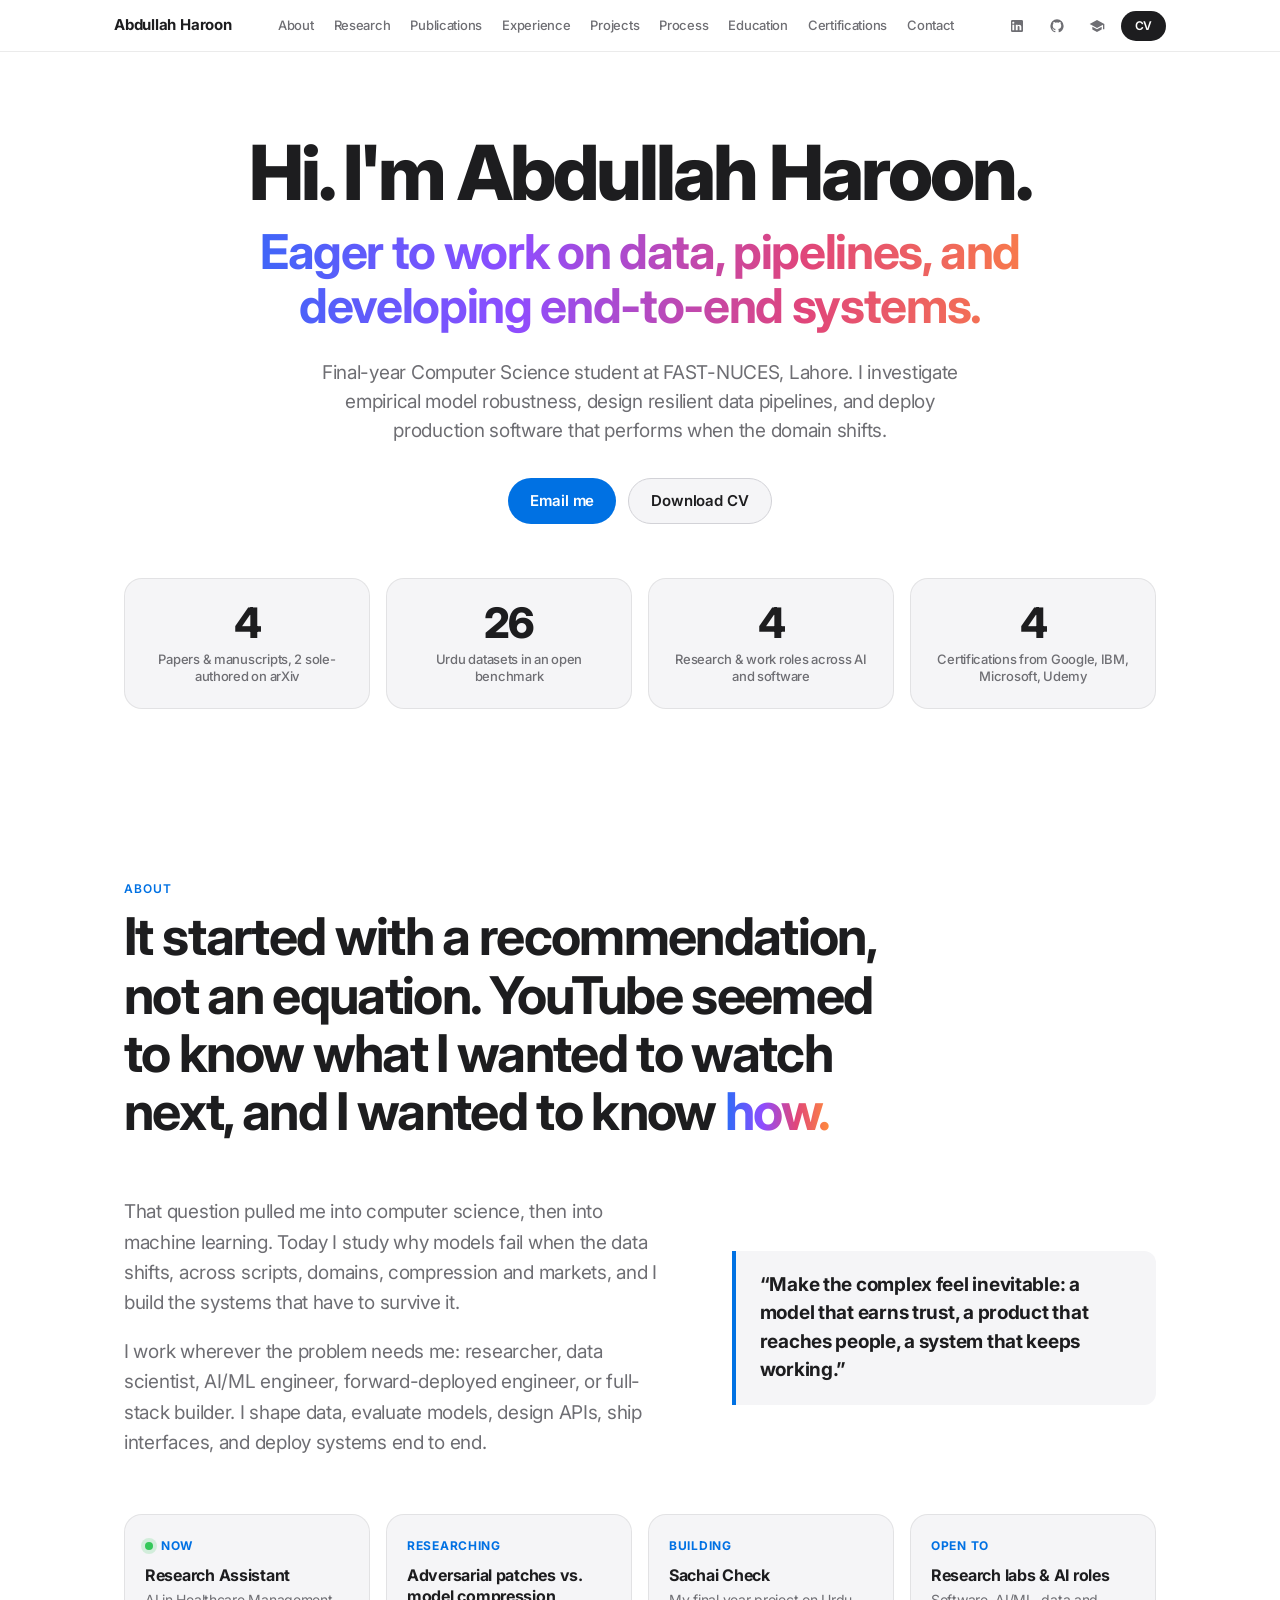
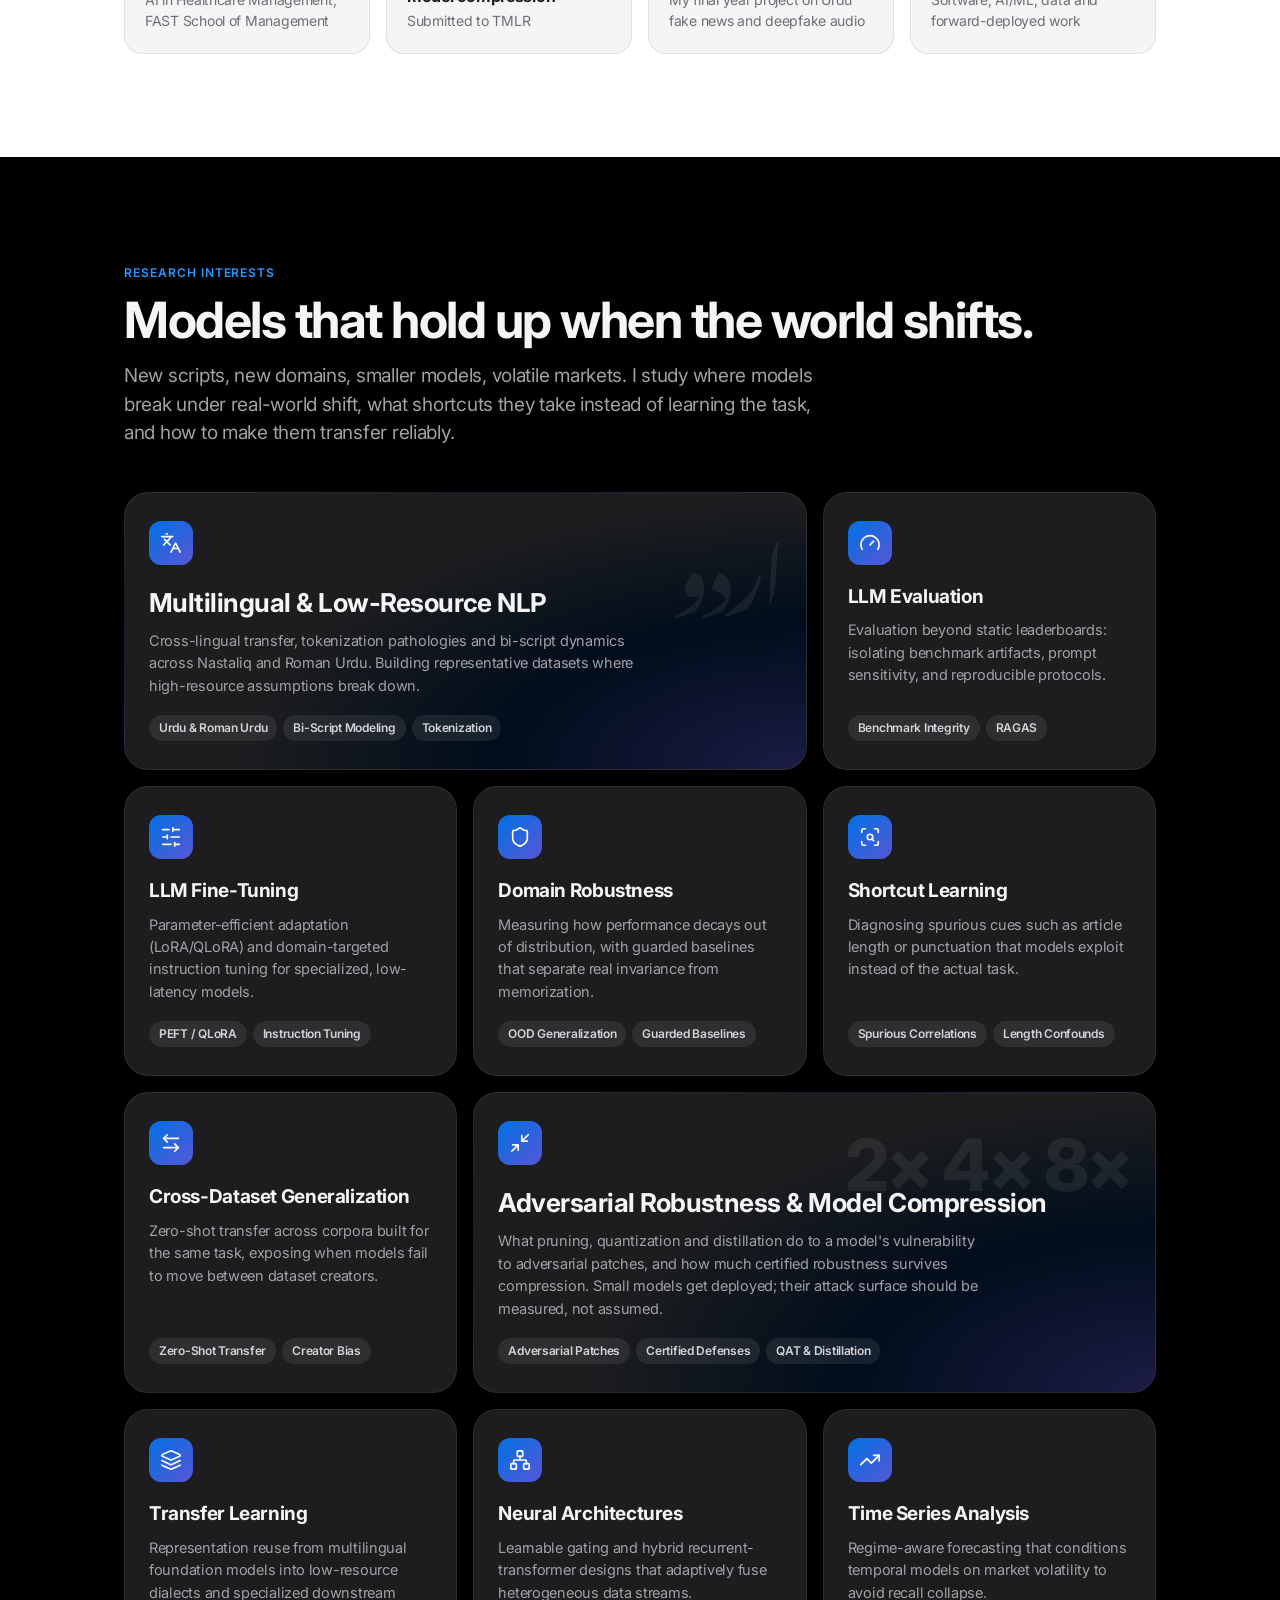
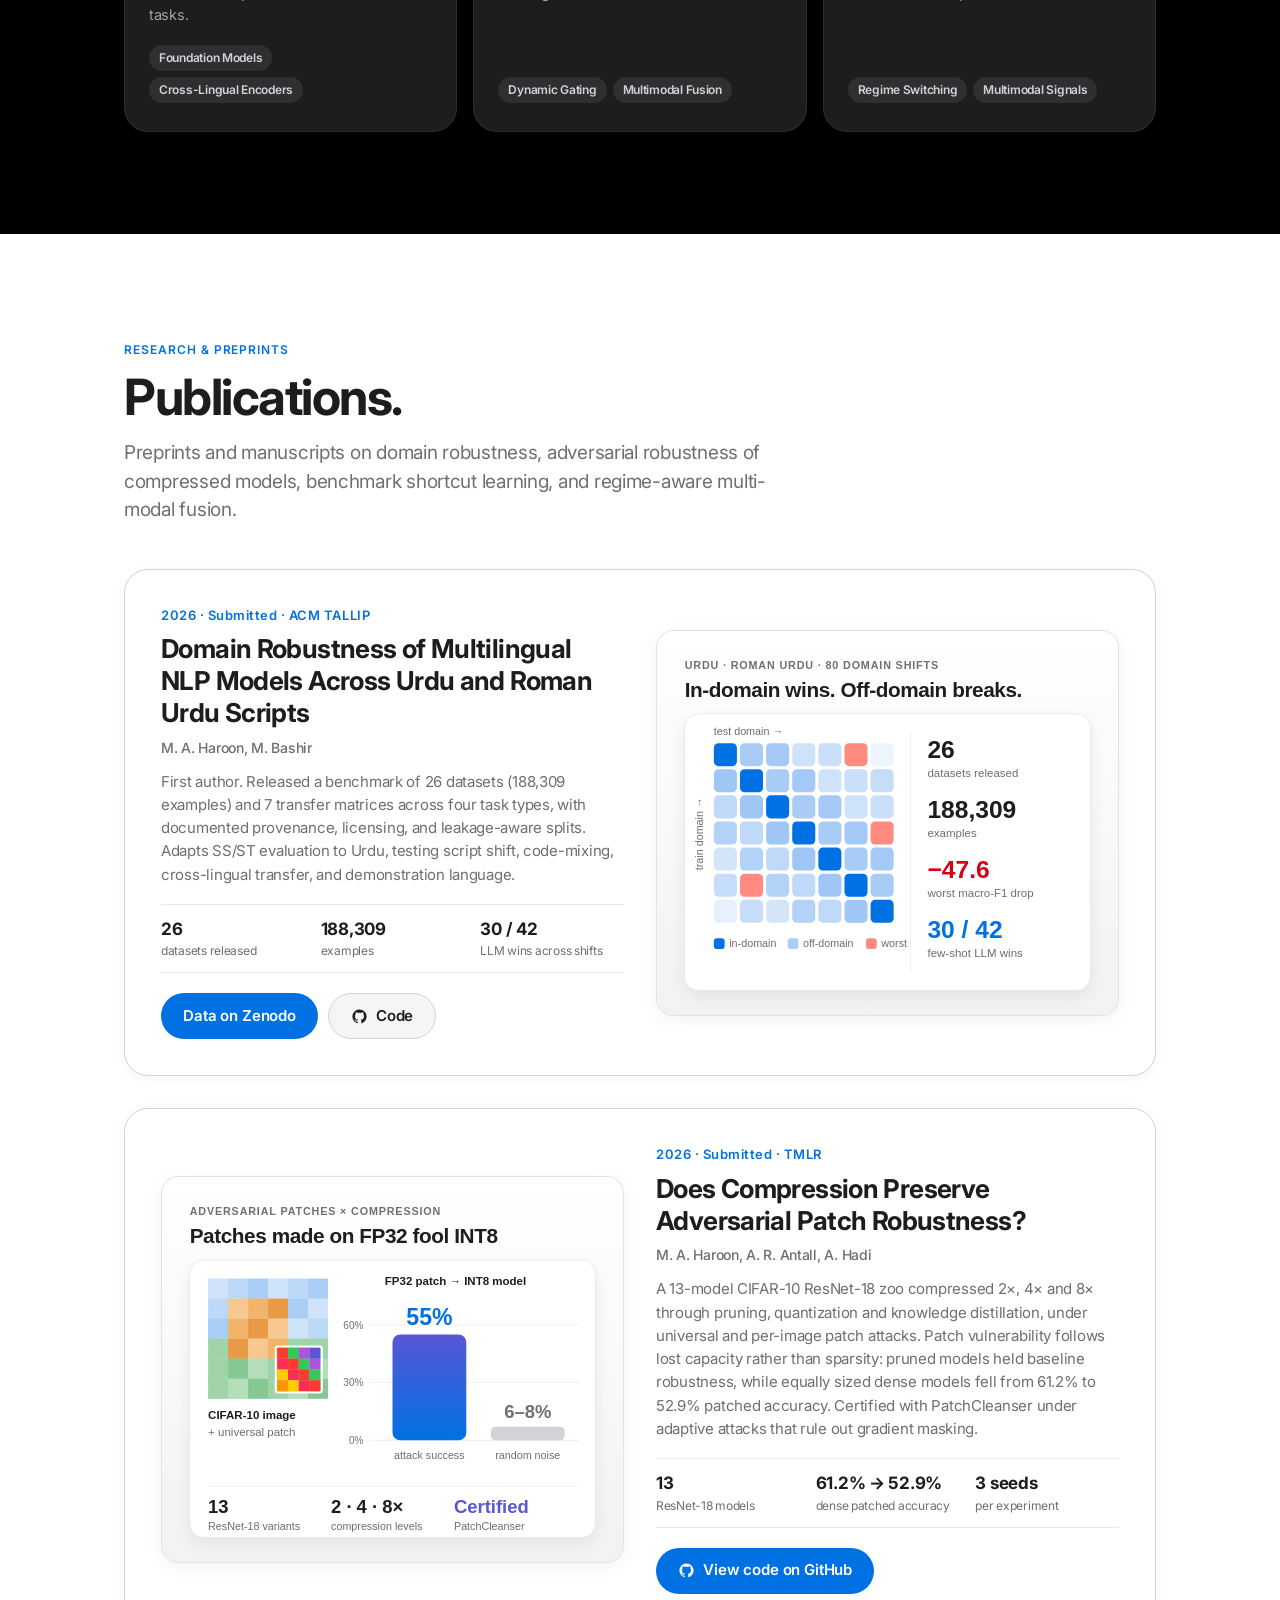
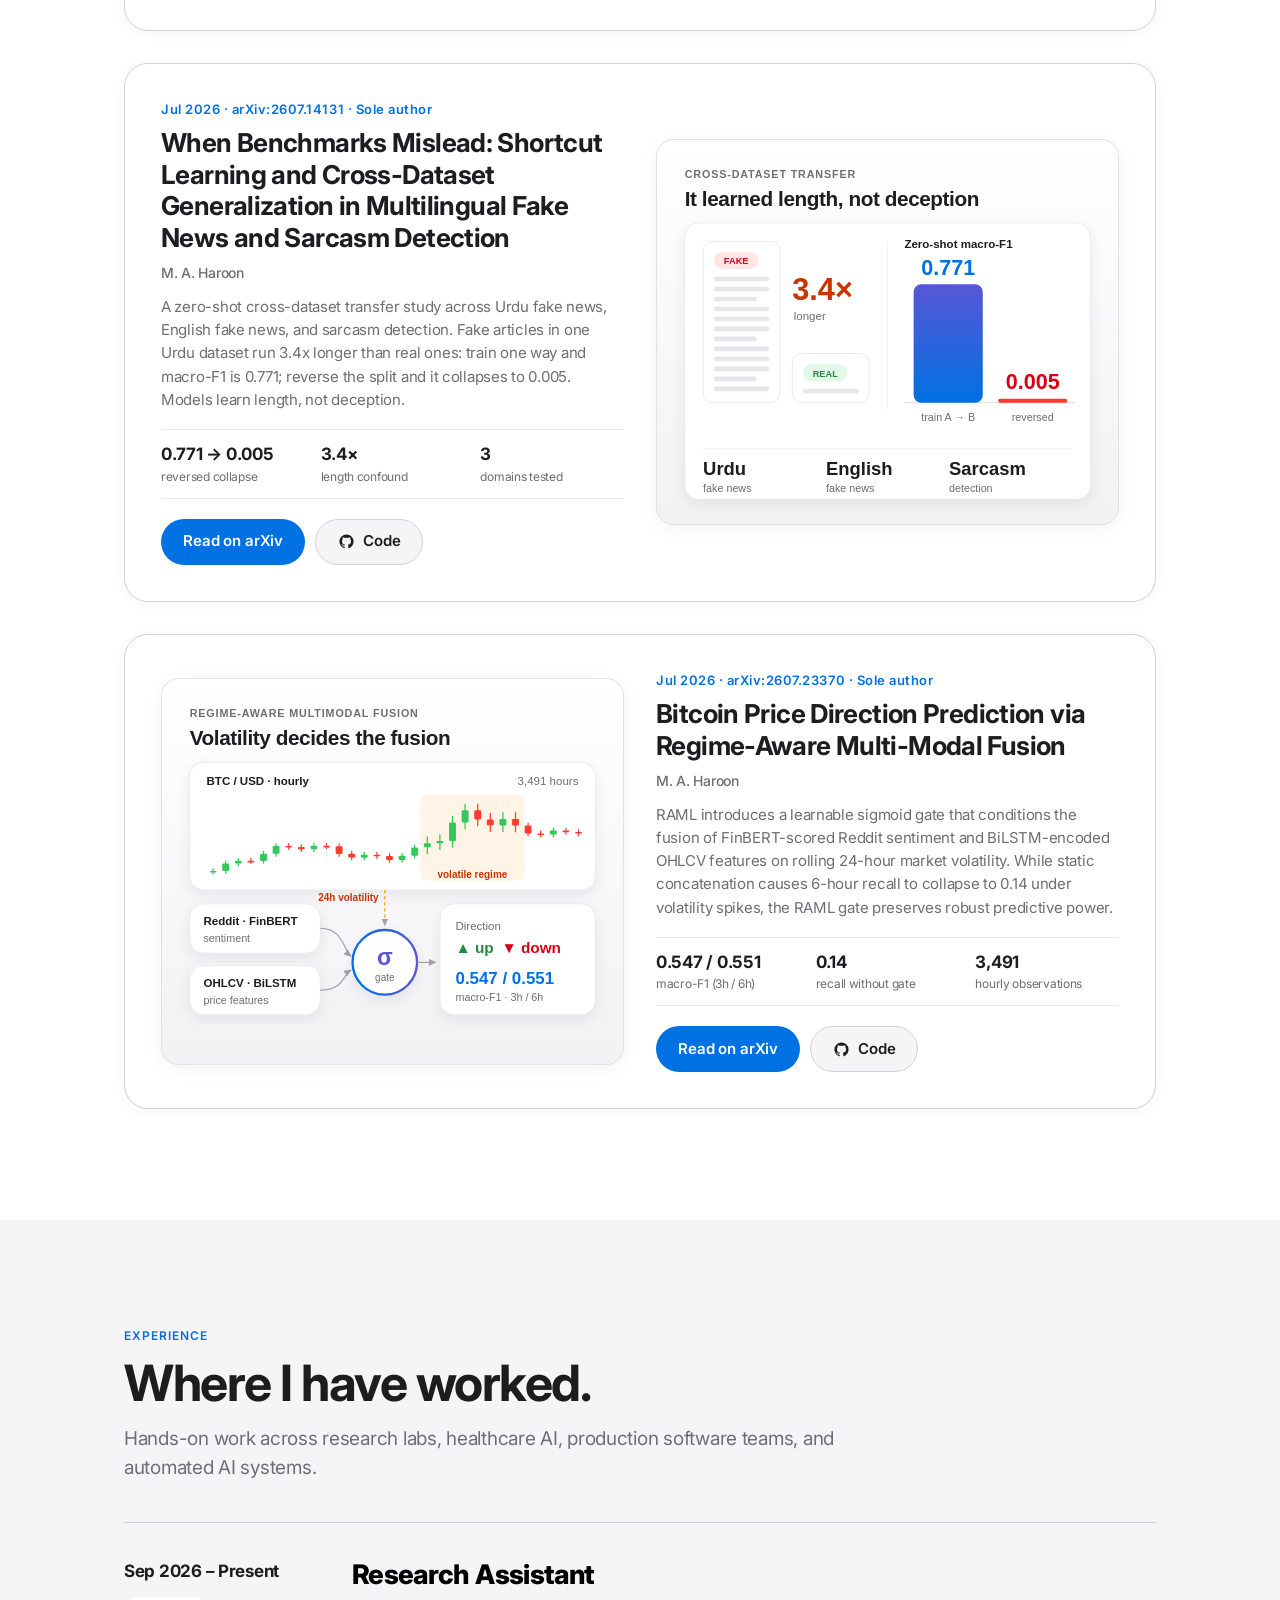
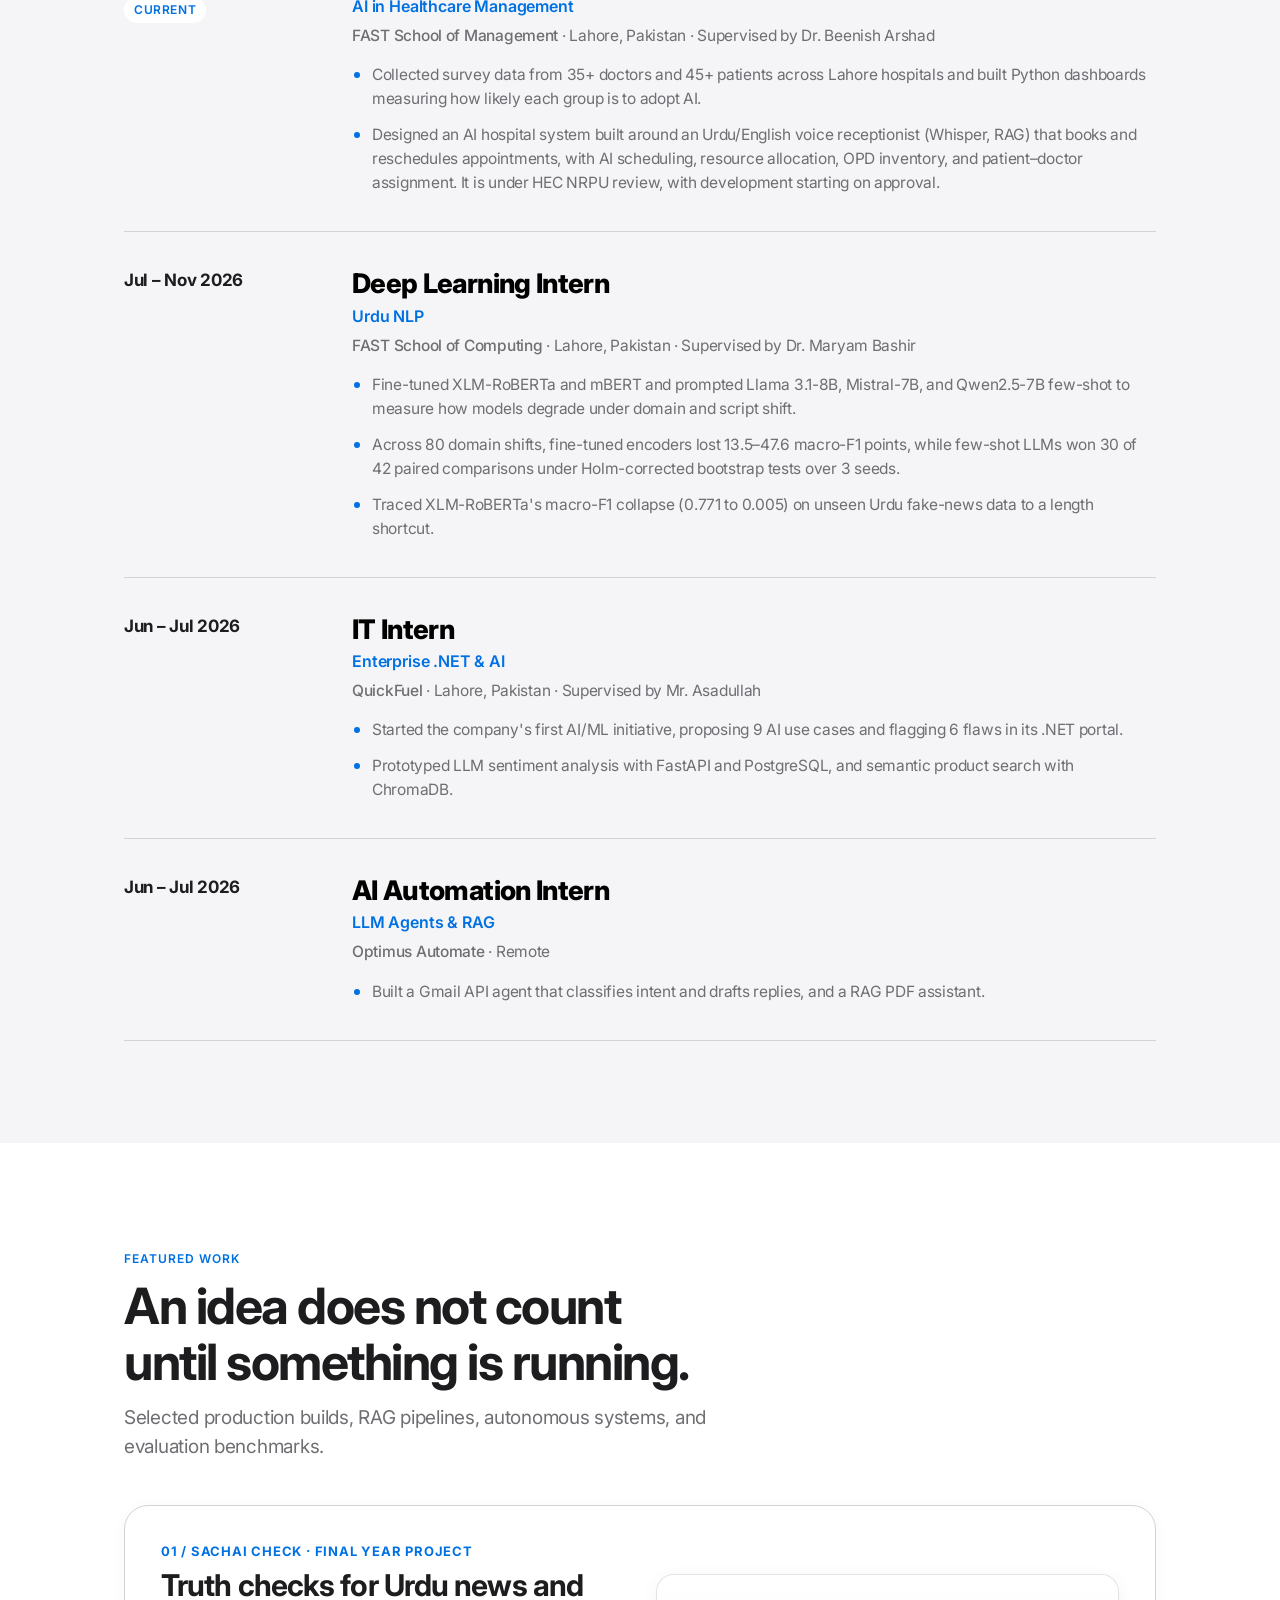
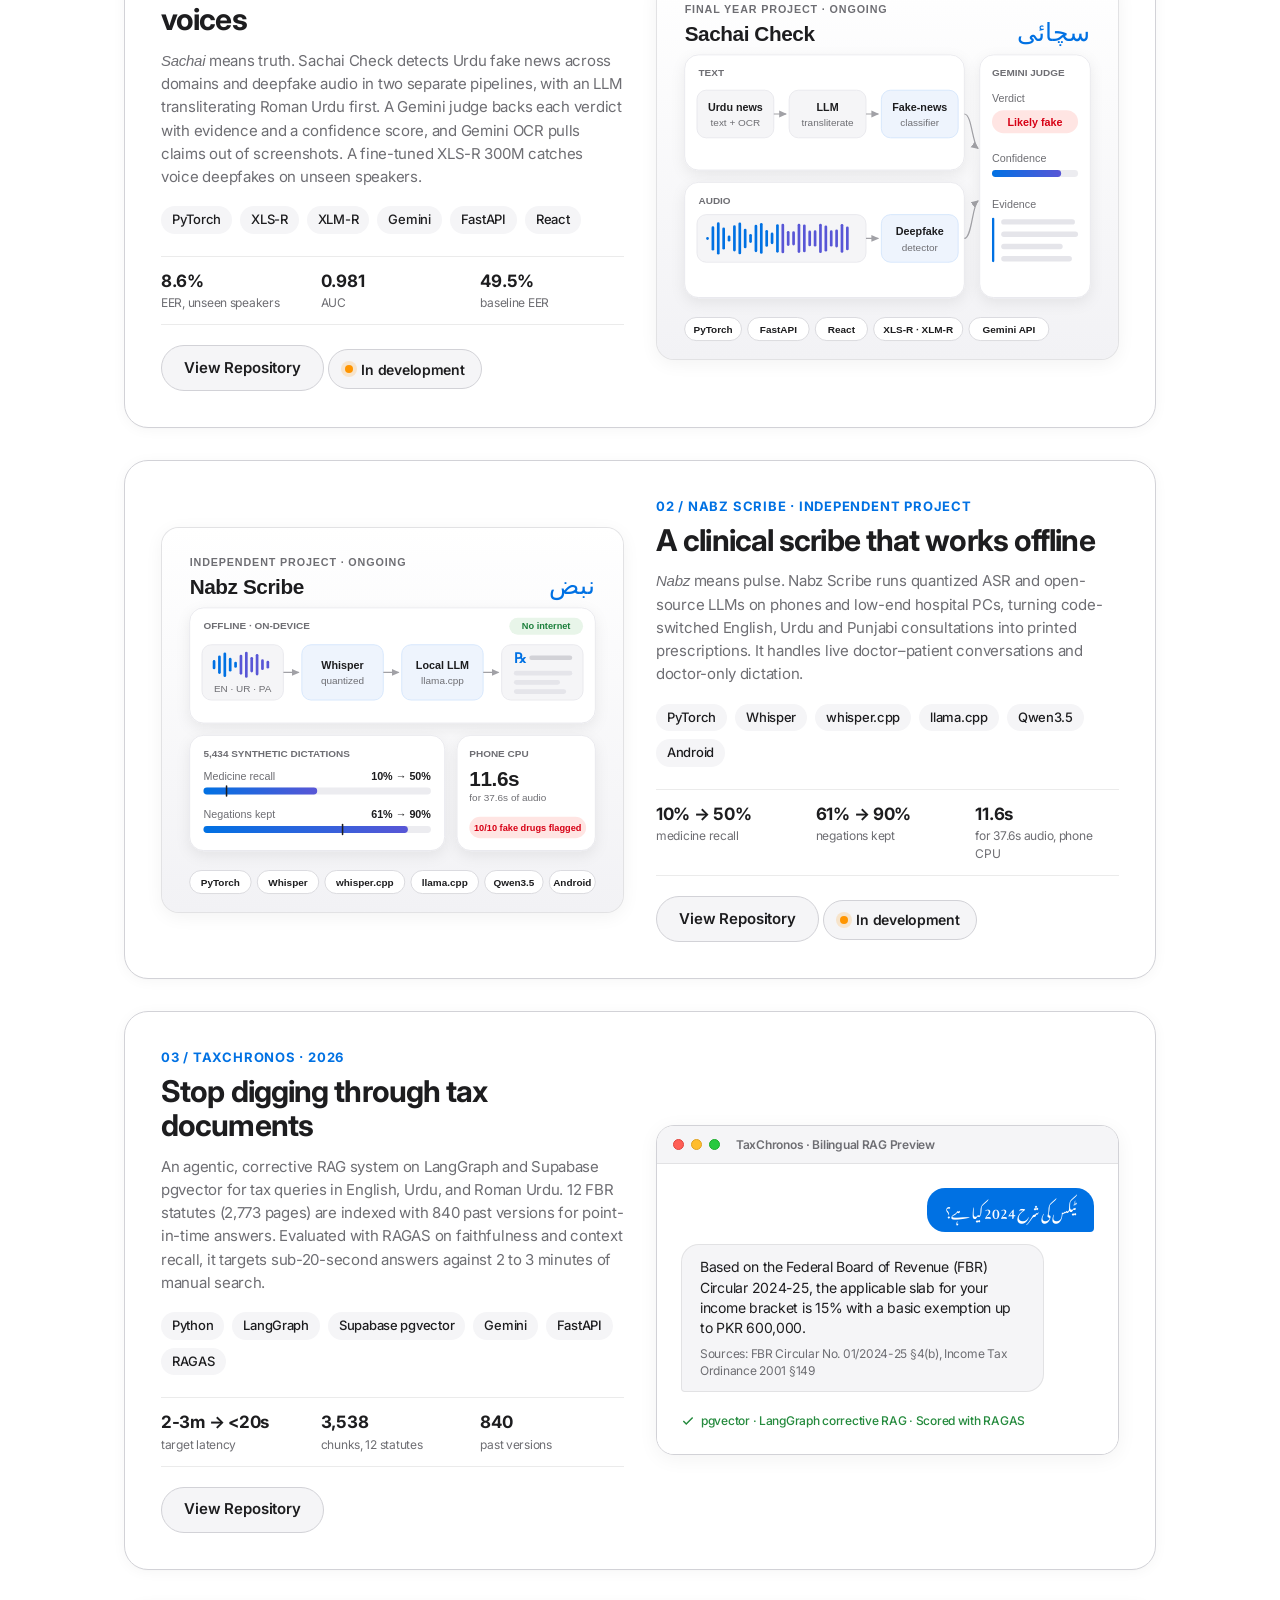
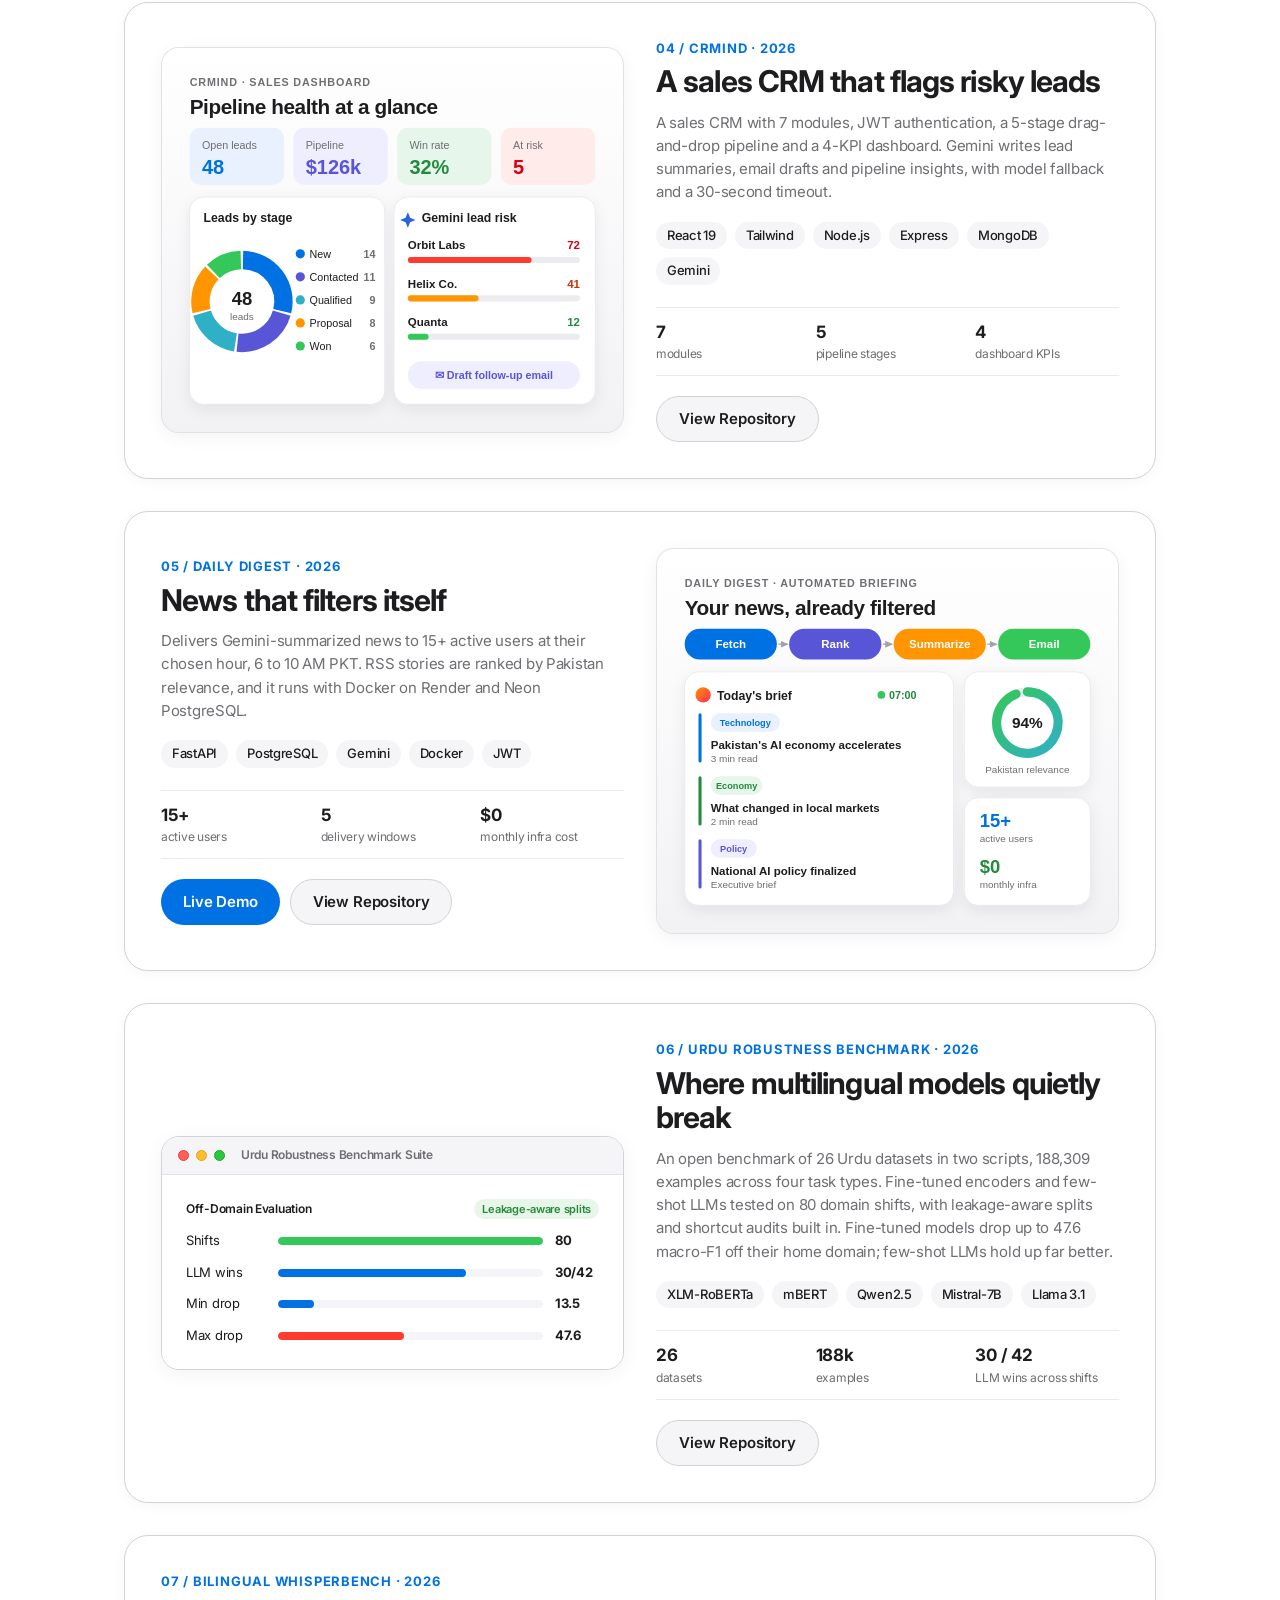
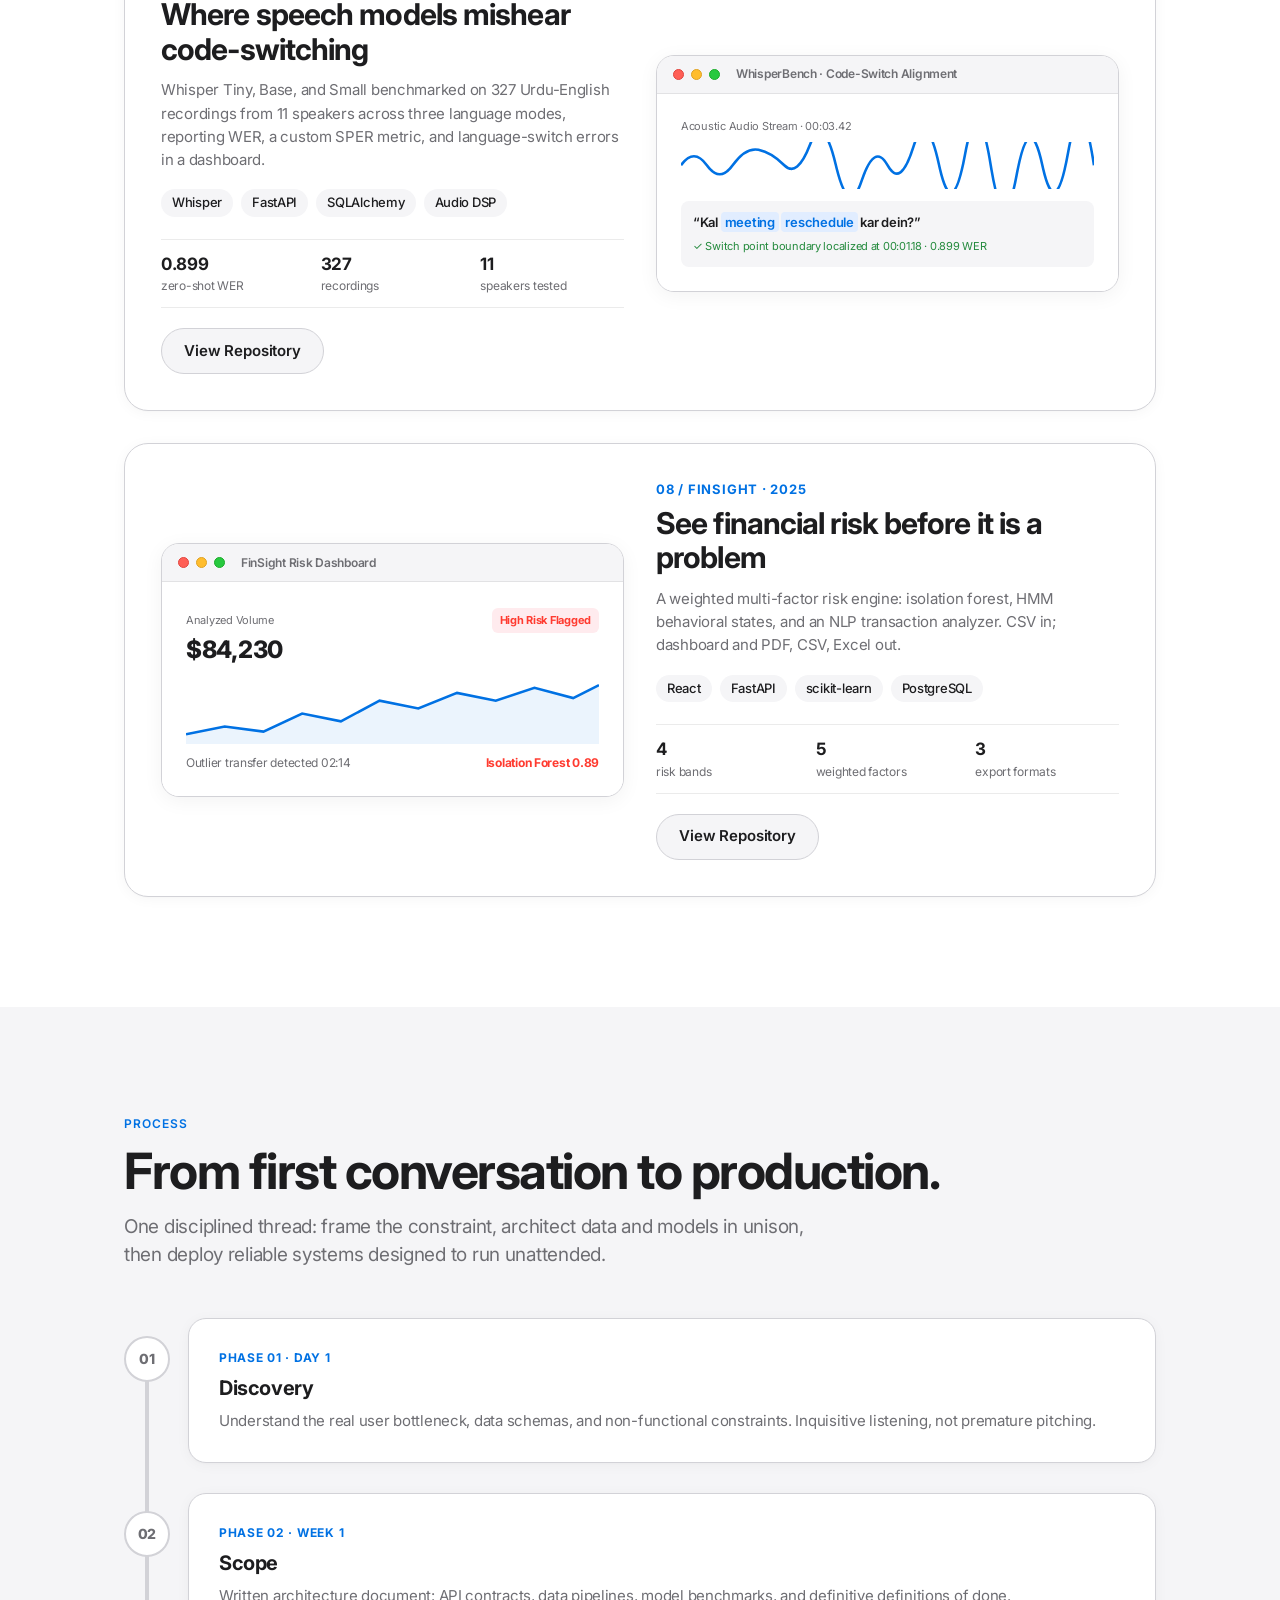
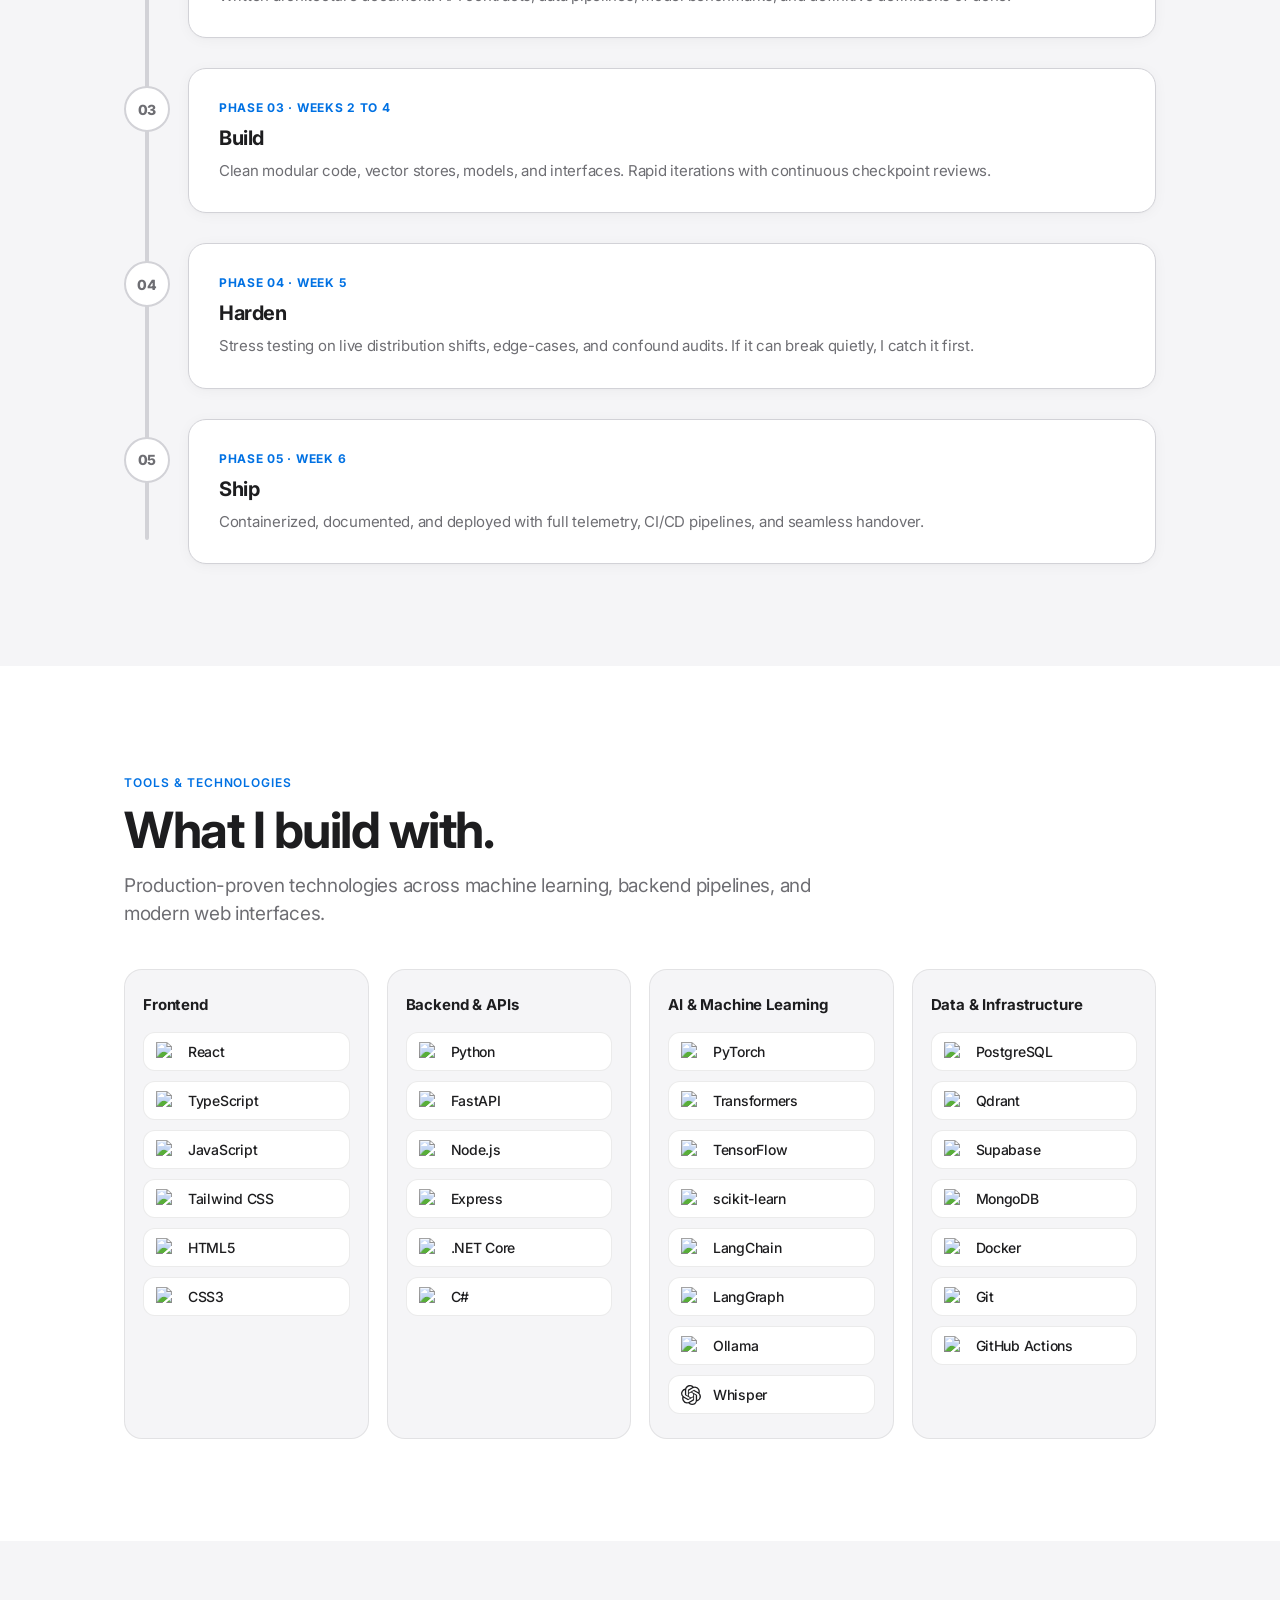
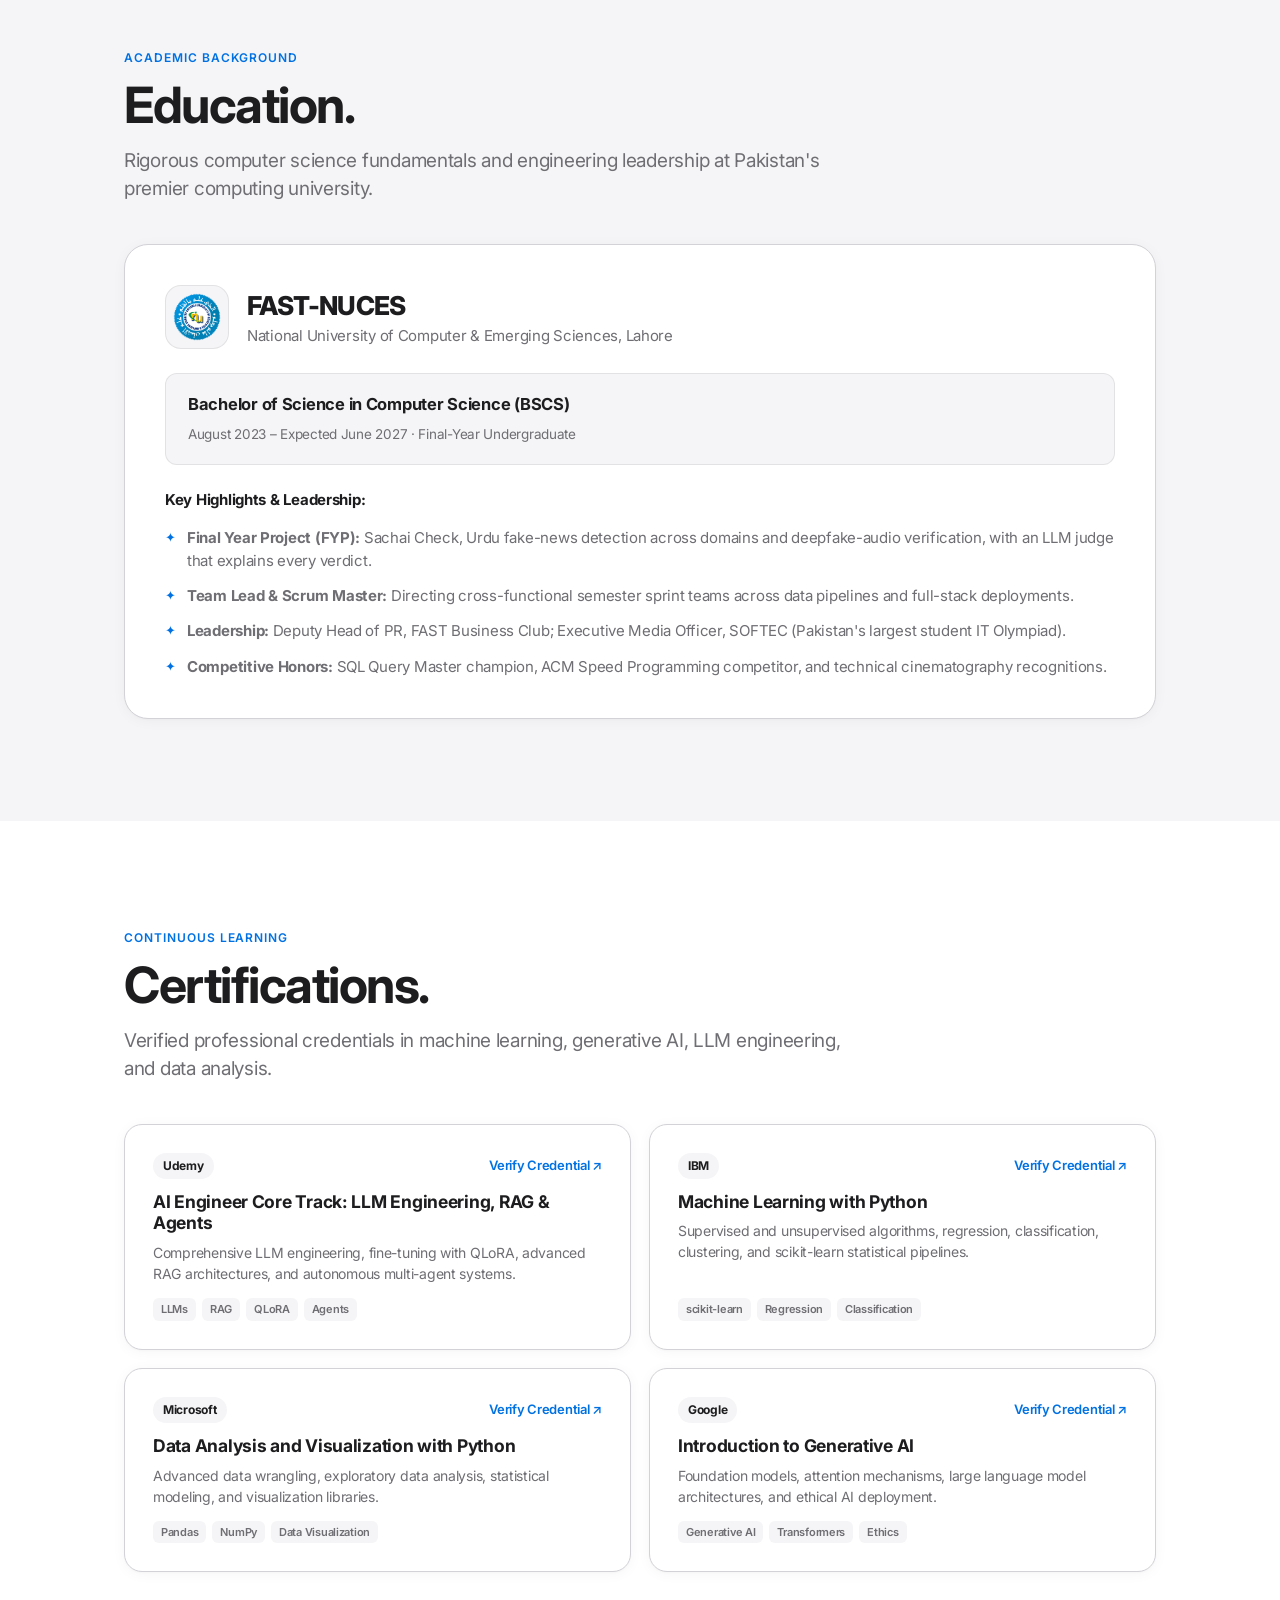
==== commit c7ff8578: "Update portfolio from latest CV: add Nabz Scribe, refresh projects, roles and venues Co-Authored-By:" ====
--- a/index.html
+++ b/index.html
@@ -7,7 +7,7 @@
   <title>Abdullah Haroon</title>
   <meta name="description"
     content="Final-year Computer Science student at FAST-NUCES, Lahore. Investigating empirical model robustness, designing resilient data pipelines, and deploying production software.">
-  <meta property="og:title" content="Muahmmad Abdullah Haroon">
+  <meta property="og:title" content="Muhammad Abdullah Haroon">
   <meta property="og:description"
     content="Bridging empirical AI research and robust production engineering—from training models on messy data to shipping reliable software at scale.">
   <meta property="og:type" content="website">
@@ -60,6 +60,12 @@
           <svg viewBox="0 0 24 24" fill="currentColor" aria-hidden="true">
             <path
               d="M12 2A10 10 0 0 0 2 12c0 4.42 2.87 8.17 6.84 9.5.5.08.66-.23.66-.5v-1.69c-2.77.6-3.36-1.34-3.36-1.34-.46-1.16-1.11-1.47-1.11-1.47-.91-.62.07-.6.07-.6 1 .07 1.53 1.03 1.53 1.03.87 1.52 2.34 1.07 2.91.83.1-.65.35-1.09.63-1.34-2.22-.25-4.55-1.11-4.55-4.92 0-1.11.38-2 1.03-2.71-.1-.25-.45-1.29.1-2.64 0 0 .84-.27 2.75 1.02.79-.22 1.65-.33 2.5-.33.85 0 1.71.11 2.5.33 1.91-1.29 2.75-1.02 2.75-1.02.55 1.35.2 2.39.1 2.64.65.71 1.03 1.6 1.03 2.71 0 3.82-2.34 4.66-4.57 4.91.36.31.69.92.69 1.85V21c0 .27.16.59.67.5C19.14 20.16 22 16.42 22 12A10 10 0 0 0 12 2Z" />
+          </svg>
+        </a>
+        <a class="nav-icon-link" href="https://scholar.google.com/citations?user=q7rxGekAAAAJ&amp;hl=en&amp;authuser=2" target="_blank" rel="noopener"
+          aria-label="Google Scholar Profile" title="Google Scholar">
+          <svg viewBox="0 0 24 24" fill="currentColor" aria-hidden="true">
+            <path d="M12 3 1 9l11 6 9-4.91V17h2V9L12 3ZM5 13.18v4L12 21l7-3.82v-4L12 17l-7-3.82Z" />
           </svg>
         </a>
         <a class="cv-pill" href="Abdullah_Haroon_CV.pdf" target="_blank" rel="noopener">CV</a>
@@ -95,6 +101,7 @@
       <div class="mobile-socials">
         <a href="https://linkedin.com/in/abdullah-haroon-98b460217/" target="_blank" rel="noopener">LinkedIn ↗</a>
         <a href="https://github.com/AbdullahPatti" target="_blank" rel="noopener">GitHub ↗</a>
+        <a href="https://scholar.google.com/citations?user=q7rxGekAAAAJ&amp;hl=en&amp;authuser=2" target="_blank" rel="noopener">Scholar ↗</a>
       </div>
     </div>
   </div>
@@ -122,20 +129,20 @@
       <div class="wrap">
         <div class="stats-strip reveal" id="stat-strip">
           <div class="stat-card">
-            <strong data-count="30" data-suffix="+">0</strong>
-            <span>Open-source models &amp; datasets</span>
+            <strong data-count="4">0</strong>
+            <span>Papers &amp; manuscripts, 2 sole-authored on arXiv</span>
           </div>
           <div class="stat-card">
-            <strong data-count="5" data-suffix="+">0</strong>
-            <span>Research works, sole &amp; collaborative</span>
+            <strong data-count="26">0</strong>
+            <span>Urdu datasets in an open benchmark</span>
           </div>
           <div class="stat-card">
             <strong data-count="4">0</strong>
-            <span>Work Experiences across AI, Research &amp; Software Development</span>
+            <span>Research &amp; work roles across AI and software</span>
           </div>
           <div class="stat-card">
-            <strong data-count="10" data-suffix="+">0</strong>
-            <span>Credentials from Google, IBM, Microsoft</span>
+            <strong data-count="4">0</strong>
+            <span>Certifications from Google, IBM, Microsoft, Udemy</span>
           </div>
         </div>
       </div>
@@ -170,7 +177,7 @@
           </div>
           <div class="now-card reveal">
             <dt>Researching</dt>
-            <dd><strong>Compressed CNNs vs. adversarial patches</strong>Paper in preparation for TMLR</dd>
+            <dd><strong>Adversarial patches vs. model compression</strong>Submitted to TMLR</dd>
           </div>
           <div class="now-card reveal">
             <dt>Building</dt>
@@ -285,20 +292,20 @@
       <div class="wrap">
         <span class="eyebrow reveal">Research &amp; Preprints</span>
         <h2 class="reveal">Publications.</h2>
-        <p class="section-lead reveal">Preprints and papers in preparation on domain robustness, adversarial
-          robustness of compressed models, benchmark shortcut learning, and regime-aware multimodal fusion.</p>
+        <p class="section-lead reveal">Preprints and manuscripts on domain robustness, adversarial robustness
+          of compressed models, benchmark shortcut learning, and regime-aware multi-modal fusion.</p>
 
         <div class="pub-list">
           <!-- Paper 1: Domain robustness -->
           <article class="stack-card pub-card">
             <div>
-              <p class="pub-meta">In preparation · Springer Language Resources &amp; Evaluation (Q1)</p>
-              <h3 class="pub-title">Domain robustness across Urdu and Roman Urdu</h3>
+              <p class="pub-meta">2026 · Submitted · ACM TALLIP</p>
+              <h3 class="pub-title">Domain Robustness of Multilingual NLP Models Across Urdu and Roman Urdu Scripts</h3>
               <p class="pub-byline">M. A. Haroon, M. Bashir</p>
-              <p class="pub-desc">A 26-dataset, 188,309-example benchmark in Nastaliq and Roman Urdu, released as 7
-                transfer matrices over 4 task types with cluster-aware splits that stop near-duplicate leakage. Across
-                80 domain shifts, fine-tuned encoders lose 13.5 to 47.6 macro-F1, while few-shot LLMs win 30 of 42
-                Holm-corrected comparisons.</p>
+              <p class="pub-desc">First author. Released a benchmark of 26 datasets (188,309 examples) and 7 transfer
+                matrices across four task types, with documented provenance, licensing, and leakage-aware splits. Adapts
+                SS/ST evaluation to Urdu, testing script shift, code-mixing, cross-lingual transfer, and demonstration
+                language.</p>
               <div class="metric-row">
                 <div><strong>26</strong><span>datasets released</span></div>
                 <div><strong>188,309</strong><span>examples</span></div>
@@ -321,19 +328,18 @@
           <!-- Paper 2: Compressed CNNs vs adversarial patches -->
           <article class="stack-card pub-card reverse">
             <div>
-              <p class="pub-meta">In preparation · TMLR</p>
-              <h3 class="pub-title">Robustness of compressed CNNs on adversarial patch attacks</h3>
-              <p class="pub-fulltitle">Does Compression Preserve Adversarial Patch Robustness? An Empirical and
-                Certified Study of Pruned, Quantized, and Distilled CNNs</p>
+              <p class="pub-meta">2026 · Submitted · TMLR</p>
+              <h3 class="pub-title">Does Compression Preserve Adversarial Patch Robustness?</h3>
               <p class="pub-byline">M. A. Haroon, A. R. Antall, A. Hadi</p>
-              <p class="pub-desc">How pruning, quantization, distillation and smaller dense networks change a CNN's
-                vulnerability to adversarial patches and its PatchCleanser certified robustness, across a zoo of 13
-                ResNet-18 models on CIFAR-10 at 2x, 4x and 8x compression. Patches made on the full-precision model
-                fooled the INT8 model 55% of the time, against 6–8% for random noise.</p>
+              <p class="pub-desc">A 13-model CIFAR-10 ResNet-18 zoo compressed 2×, 4× and 8× through pruning,
+                quantization and knowledge distillation, under universal and per-image patch attacks. Patch vulnerability
+                follows lost capacity rather than sparsity: pruned models held baseline robustness, while equally sized
+                dense models fell from 61.2% to 52.9% patched accuracy. Certified with PatchCleanser under adaptive
+                attacks that rule out gradient masking.</p>
               <div class="metric-row">
-                <div><strong>13</strong><span>ResNet-18 variants</span></div>
-                <div><strong>55% vs 6–8%</strong><span>FP32 → INT8 transfer</span></div>
-                <div><strong>3 seeds</strong><span>bootstrap CIs</span></div>
+                <div><strong>13</strong><span>ResNet-18 models</span></div>
+                <div><strong>61.2% → 52.9%</strong><span>dense patched accuracy</span></div>
+                <div><strong>3 seeds</strong><span>per experiment</span></div>
               </div>
               <div class="pub-actions">
                 <a class="btn btn-solid btn-code" href="https://github.com/AbdullahPatti/CNN-Adversarial-Patch"
@@ -350,8 +356,8 @@
           <!-- Paper 3: Shortcut learning / transfer -->
           <article class="stack-card pub-card">
             <div>
-              <p class="pub-meta">2026 · arXiv:2607.14131 [cs.CL]</p>
-              <h3 class="pub-title">When benchmarks mislead: Reversed transfer and shortcut learning</h3>
+              <p class="pub-meta">Jul 2026 · arXiv:2607.14131 · Sole author</p>
+              <h3 class="pub-title">When Benchmarks Mislead: Shortcut Learning and Cross-Dataset Generalization in Multilingual Fake News and Sarcasm Detection</h3>
               <p class="pub-byline">M. A. Haroon</p>
               <p class="pub-desc">A zero-shot cross-dataset transfer study across Urdu fake news, English fake news,
                 and sarcasm detection. Fake articles in one Urdu dataset run 3.4x longer than real ones: train one way
@@ -379,15 +385,15 @@
           <!-- Paper 4: Bitcoin RAML -->
           <article class="stack-card pub-card reverse">
             <div>
-              <p class="pub-meta">2026 · arXiv:2607.23370 [cs.LG]</p>
-              <h3 class="pub-title">Regime-aware fusion for Bitcoin direction (RAML)</h3>
+              <p class="pub-meta">Jul 2026 · arXiv:2607.23370 · Sole author</p>
+              <h3 class="pub-title">Bitcoin Price Direction Prediction via Regime-Aware Multi-Modal Fusion</h3>
               <p class="pub-byline">M. A. Haroon</p>
               <p class="pub-desc">RAML introduces a learnable sigmoid gate that conditions the fusion of FinBERT-scored
                 Reddit sentiment and BiLSTM-encoded OHLCV features on rolling 24-hour market volatility. While static
                 concatenation causes 6-hour recall to collapse to 0.14 under volatility spikes, the RAML gate preserves
                 robust predictive power.</p>
               <div class="metric-row">
-                <div><strong>0.5474 / 0.5513</strong><span>macro-F1 (3h / 6h)</span></div>
+                <div><strong>0.547 / 0.551</strong><span>macro-F1 (3h / 6h)</span></div>
                 <div><strong>0.14</strong><span>recall without gate</span></div>
                 <div><strong>3,491</strong><span>hourly observations</span></div>
               </div>
@@ -426,36 +432,35 @@
             <div class="exp-content">
               <h3 class="exp-title">Research Assistant</h3>
               <p class="exp-domain">AI in Healthcare Management</p>
-              <p class="exp-company">FAST School of Management <span class="exp-loc">· Lahore, Pakistan</span></p>
+              <p class="exp-company">FAST School of Management <span class="exp-loc">· Lahore, Pakistan · Supervised by
+                  Dr. Beenish Arshad</span></p>
               <ul class="exp-points">
-                <li>Surveying 50–60 doctors, then their patients, on how they use AI at work and at home, and whether
-                  they see it as an opportunity or a threat. Supervised by Dr. Beenish Arshad.</li>
-                <li>Leading to the analysis of data in Python dashboards to scope and development of an AI healthcare
-                  management system for scheduling, resource allocation, OPD Inventory Management, and patient–doctor
-                  assignment, proposed for HEC NRPU.</li>
+                <li>Collected survey data from 35+ doctors and 45+ patients across Lahore hospitals and built Python
+                  dashboards measuring how likely each group is to adopt AI.</li>
+                <li>Designed an AI hospital system built around an Urdu/English voice receptionist (Whisper, RAG) that
+                  books and reschedules appointments, with AI scheduling, resource allocation, OPD inventory, and
+                  patient–doctor assignment. It is under HEC NRPU review, with development starting on approval.</li>
               </ul>
             </div>
           </article>
 
-          <!-- Role 2: Research Intern -->
+          <!-- Role 2: Deep Learning Intern -->
           <article class="experience-item reveal">
             <div class="exp-date">
-              <strong>Jul – Sep 2026</strong>
+              <strong>Jul – Nov 2026</strong>
             </div>
             <div class="exp-content">
-              <h3 class="exp-title">Research Intern</h3>
+              <h3 class="exp-title">Deep Learning Intern</h3>
               <p class="exp-domain">Urdu NLP</p>
               <p class="exp-company">FAST School of Computing <span class="exp-loc">· Lahore, Pakistan · Supervised by
                   Dr. Maryam Bashir</span></p>
               <ul class="exp-points">
-                <li>Led two independent Urdu NLP empirical studies, written up as research papers on cross-dataset
-                  generalization and multilingual domain robustness.</li>
-                <li>Discovered a severe length confound in fake news benchmarks causing asymmetric transfer collapse
-                  (macro-F1 from 0.771 to 0.005) and extended analysis across English and sarcasm detection.</li>
-                <li>Built a 26-dataset, 188,309-example Urdu benchmark in Nastaliq and Roman Urdu with cluster-aware
-                  splits so near-duplicates never leak between train and test.</li>
-                <li>Across 80 domain shifts, fine-tuned encoders lost 13.5–47.6 macro-F1, while few-shot LLMs won 30 of
-                  42 comparisons under Holm-corrected bootstrap tests over 3 seeds.</li>
+                <li>Fine-tuned XLM-RoBERTa and mBERT and prompted Llama 3.1-8B, Mistral-7B, and Qwen2.5-7B few-shot to
+                  measure how models degrade under domain and script shift.</li>
+                <li>Across 80 domain shifts, fine-tuned encoders lost 13.5–47.6 macro-F1 points, while few-shot LLMs won
+                  30 of 42 paired comparisons under Holm-corrected bootstrap tests over 3 seeds.</li>
+                <li>Traced XLM-RoBERTa's macro-F1 collapse (0.771 to 0.005) on unseen Urdu fake-news data to a length
+                  shortcut.</li>
               </ul>
             </div>
           </article>
@@ -467,15 +472,14 @@
             </div>
             <div class="exp-content">
               <h3 class="exp-title">IT Intern</h3>
-              <p class="exp-domain">Enterprise AI &amp; .NET</p>
-              <p class="exp-company">QuickFuel <span class="exp-loc">· Lahore, Pakistan</span></p>
+              <p class="exp-domain">Enterprise .NET &amp; AI</p>
+              <p class="exp-company">QuickFuel <span class="exp-loc">· Lahore, Pakistan · Supervised by Mr.
+                  Asadullah</span></p>
               <ul class="exp-points">
-                <li>First engineer in company history to introduce AI and ML capabilities into a traditionally
-                  enterprise .NET codebase.</li>
-                <li>Audited the central corporate portal, identifying 9 high-impact AI automation opportunities and 6
-                  usability bottlenecks, formally presented to executive leadership.</li>
-                <li>Engineered a semantic customer sentiment prototype and ChromaDB vector retrieval layer while
-                  contributing production C# and .NET backend code.</li>
+                <li>Started the company's first AI/ML initiative, proposing 9 AI use cases and flagging 6 flaws in its
+                  .NET portal.</li>
+                <li>Prototyped LLM sentiment analysis with FastAPI and PostgreSQL, and semantic product search with
+                  ChromaDB.</li>
               </ul>
             </div>
           </article>
@@ -490,12 +494,7 @@
               <p class="exp-domain">LLM Agents &amp; RAG</p>
               <p class="exp-company">Optimus Automate <span class="exp-loc">· Remote</span></p>
               <ul class="exp-points">
-                <li>Architected an autonomous LLM email triage agent integrated with the Gmail API, automatically
-                  categorizing inbound correspondence and generating grounded context drafts.</li>
-                <li>Developed a production RAG document Q&amp;A tool that strictly verifies and grounds every response
-                  against retrieved enterprise source documentation.</li>
-                <li>Optimized context window token usage and latency through prompt engineering and vector retrieval
-                  caching.</li>
+                <li>Built a Gmail API agent that classifies intent and drafts replies, and a RAG PDF assistant.</li>
               </ul>
             </div>
           </article>
@@ -518,48 +517,86 @@
               <p class="project-num">01 / Sachai Check · Final Year Project</p>
               <h3 class="project-title">Truth checks for Urdu news and voices</h3>
               <p class="project-desc"><em lang="ur-Latn">Sachai</em> means truth. Sachai Check detects Urdu fake news
-                across domains and deepfake audio in two pipelines, with an LLM transliterating Roman Urdu first. An LLM
-                judge backs each verdict with evidence and a confidence score instead of a bare real/fake label.</p>
+                across domains and deepfake audio in two separate pipelines, with an LLM transliterating Roman Urdu first.
+                A Gemini judge backs each verdict with evidence and a confidence score, and Gemini OCR pulls claims out of
+                screenshots. A fine-tuned XLS-R 300M catches voice deepfakes on unseen speakers.</p>
+              <div class="tech-tags">
+                <span>PyTorch</span>
+                <span>XLS-R</span>
+                <span>XLM-R</span>
+                <span>Gemini</span>
+                <span>FastAPI</span>
+                <span>React</span>
+              </div>
+              <div class="metric-row">
+                <div><strong>8.6%</strong><span>EER, unseen speakers</span></div>
+                <div><strong>0.981</strong><span>AUC</span></div>
+                <div><strong>49.5%</strong><span>baseline EER</span></div>
+              </div>
+              <a class="btn btn-ghost" href="https://github.com/AbdullahPatti/Sachai-Check" target="_blank"
+                rel="noopener">View Repository</a>
+              <span class="status-pill"><span class="status-dot" aria-hidden="true"></span>In development</span>
+            </div>
+            <figure class="project-visual">
+              <img src="assets/visuals/project-sachai-check.svg"
+                alt="Sachai Check architecture: a text pipeline with LLM transliteration and a cross-domain fake-news model, an audio pipeline with a deepfake detector, and an Gemini judge returning a verdict, confidence and evidence"
+                width="600" height="500" loading="lazy">
+            </figure>
+          </article>
+
+          <!-- Project 2: Nabz Scribe -->
+          <article class="stack-card project-card reverse">
+            <div>
+              <p class="project-num">02 / Nabz Scribe · Independent Project</p>
+              <h3 class="project-title">A clinical scribe that works offline</h3>
+              <p class="project-desc"><em lang="ur-Latn">Nabz</em> means pulse. Nabz Scribe runs quantized ASR and
+                open-source LLMs on phones and low-end hospital PCs, turning code-switched English, Urdu and Punjabi
+                consultations into printed prescriptions. It handles live doctor–patient conversations and doctor-only
+                dictation.</p>
+              <div class="tech-tags">
+                <span>PyTorch</span>
+                <span>Whisper</span>
+                <span>whisper.cpp</span>
+                <span>llama.cpp</span>
+                <span>Qwen3.5</span>
+                <span>Android</span>
+              </div>
+              <div class="metric-row">
+                <div><strong>10% → 50%</strong><span>medicine recall</span></div>
+                <div><strong>61% → 90%</strong><span>negations kept</span></div>
+                <div><strong>11.6s</strong><span>for 37.6s audio, phone CPU</span></div>
+              </div>
+              <a class="btn btn-ghost" href="https://github.com/AbdullahPatti/Nabz-Voice-Scribe" target="_blank"
+                rel="noopener">View Repository</a>
+              <span class="status-pill"><span class="status-dot" aria-hidden="true"></span>In development</span>
+            </div>
+            <figure class="project-visual">
+              <img src="assets/visuals/project-nabz-scribe.svg"
+                alt="Nabz Scribe pipeline: consultation audio in English, Urdu and Punjabi goes through fine-tuned Whisper and a local LLM to a printed prescription, offline, with fine-tuning gains and phone CPU speed"
+                width="600" height="500" loading="lazy">
+            </figure>
+          </article>
+
+          <!-- Project 3: TaxChronos -->
+          <article class="stack-card project-card">
+            <div>
+              <p class="project-num">03 / TaxChronos · 2026</p>
+              <h3 class="project-title">Stop digging through tax documents</h3>
+              <p class="project-desc">An agentic, corrective RAG system on LangGraph and Supabase pgvector for tax queries in English,
+                Urdu, and Roman Urdu. 12 FBR statutes (2,773 pages) are indexed with 840 past versions for point-in-time answers. Evaluated with RAGAS on faithfulness and context recall, it targets sub-20-second
+                answers against 2 to 3 minutes of manual search.</p>
               <div class="tech-tags">
                 <span>Python</span>
+                <span>LangGraph</span>
+                <span>Supabase pgvector</span>
+                <span>Gemini</span>
                 <span>FastAPI</span>
-                <span>React</span>
-                <span>Hugging Face</span>
-                <span>PostgreSQL</span>
+                <span>RAGAS</span>
               </div>
               <div class="metric-row">
-                <div><strong>2</strong><span>pipelines: text &amp; audio</span></div>
-                <div><strong>LLM judge</strong><span>evidence + confidence</span></div>
-                <div><strong>Ongoing</strong><span>final year project</span></div>
-              </div>
-              <span class="status-pill"><span class="status-dot" aria-hidden="true"></span>In development</span>
-            </div>
-            <figure class="project-visual">
-              <img src="assets/visuals/project-sachai-check.svg"
-                alt="Sachai Check architecture: a text pipeline with LLM transliteration and a cross-domain fake-news model, an audio pipeline with a deepfake detector, and an LLM judge returning a verdict, confidence and evidence"
-                width="600" height="500" loading="lazy">
-            </figure>
-          </article>
-
-          <!-- Project 2: TaxChronos -->
-          <article class="stack-card project-card reverse">
-            <div>
-              <p class="project-num">02 / TaxChronos · 2026</p>
-              <h3 class="project-title">Stop digging through tax documents</h3>
-              <p class="project-desc">Pakistani tax queries mix English and Urdu in the same sentence, and manual
-                document search took 2 to 3 minutes per question. A RAG pipeline on Qdrant and Gemini answers in under
-                20 seconds, scored with RAGAS against a naive-retrieval baseline.</p>
-              <div class="tech-tags">
-                <span>Python</span>
-                <span>LangChain</span>
-                <span>Qdrant</span>
-                <span>Gemini</span>
-                <span>RAGAS</span>
-              </div>
-              <div class="metric-row">
-                <div><strong>2-3m → &lt;20s</strong><span>response latency</span></div>
-                <div><strong>RAGAS</strong><span>scored faithfulness</span></div>
-                <div><strong>Solo Build</strong><span>AI &amp; backend</span></div>
+                <div><strong>2-3m → &lt;20s</strong><span>target latency</span></div>
+                <div><strong>3,538</strong><span>chunks, 12 statutes</span></div>
+                <div><strong>840</strong><span>past versions</span></div>
               </div>
               <a class="btn btn-ghost" href="https://github.com/AbdullahPatti/TaxChronos" target="_blank"
                 rel="noopener">View Repository</a>
@@ -583,32 +620,33 @@
                       stroke-width="2.5">
                       <polyline points="20 6 9 17 4 12" />
                     </svg>
-                    <span>Qdrant Vector DB · 0.94 Cosine Sim · Answered in 14s</span>
+                    <span>pgvector · LangGraph corrective RAG · Scored with RAGAS</span>
                   </div>
                 </div>
               </div>
             </div>
           </article>
 
-          <!-- Project 3: CRMind -->
-          <article class="stack-card project-card">
+          <!-- Project 4: CRMind -->
+          <article class="stack-card project-card reverse">
             <div>
-              <p class="project-num">03 / CRMind · 2026</p>
+              <p class="project-num">04 / CRMind · 2026</p>
               <h3 class="project-title">A sales CRM that flags risky leads</h3>
-              <p class="project-desc">Sales CRM with JWT auth, a 5-stage drag-and-drop pipeline and a 4-KPI dashboard.
-                Gemini rates lead risk 0–100, drafts emails and reviews pipeline health, with a 30s timeout and fallback
-                model.</p>
+              <p class="project-desc">A sales CRM with 7 modules, JWT authentication, a 5-stage drag-and-drop pipeline and a
+                4-KPI dashboard. Gemini writes lead summaries, email drafts and pipeline insights, with model fallback
+                and a 30-second timeout.</p>
               <div class="tech-tags">
                 <span>React 19</span>
+                <span>Tailwind</span>
                 <span>Node.js</span>
                 <span>Express</span>
                 <span>MongoDB</span>
                 <span>Gemini</span>
               </div>
               <div class="metric-row">
+                <div><strong>7</strong><span>modules</span></div>
                 <div><strong>5</strong><span>pipeline stages</span></div>
                 <div><strong>4</strong><span>dashboard KPIs</span></div>
-                <div><strong>0–100</strong><span>AI lead-risk score</span></div>
               </div>
               <a class="btn btn-ghost" href="https://github.com/AbdullahPatti/CRMind" target="_blank"
                 rel="noopener">View Repository</a>
@@ -620,13 +658,13 @@
             </figure>
           </article>
 
-          <!-- Project 4: Daily Digest -->
-          <article class="stack-card project-card reverse">
+          <!-- Project 5: Daily Digest -->
+          <article class="stack-card project-card">
             <div>
-              <p class="project-num">04 / Daily Digest · 2026</p>
+              <p class="project-num">05 / Daily Digest · 2026</p>
               <h3 class="project-title">News that filters itself</h3>
-              <p class="project-desc">An unattended fetch, rank, summarize, and email pipeline with a Pakistan-relevance
-                ranking function, live on free-tier infrastructure with per-user delivery scheduling.</p>
+              <p class="project-desc">Delivers Gemini-summarized news to 15+ active users at their chosen hour, 6 to 10 AM PKT.
+                RSS stories are ranked by Pakistan relevance, and it runs with Docker on Render and Neon PostgreSQL.</p>
               <div class="tech-tags">
                 <span>FastAPI</span>
                 <span>PostgreSQL</span>
@@ -639,8 +677,12 @@
                 <div><strong>5</strong><span>delivery windows</span></div>
                 <div><strong>$0</strong><span>monthly infra cost</span></div>
               </div>
-              <a class="btn btn-ghost" href="https://github.com/AbdullahPatti/News-Reporter" target="_blank"
-                rel="noopener">View Repository</a>
+              <div class="pub-actions">
+                <a class="btn btn-solid" href="https://dailydigest-jy4r.onrender.com/" target="_blank"
+                  rel="noopener">Live Demo</a>
+                <a class="btn btn-ghost" href="https://github.com/AbdullahPatti/News-Reporter" target="_blank"
+                  rel="noopener">View Repository</a>
+              </div>
             </div>
             <figure class="project-visual">
               <img src="assets/visuals/project-daily-digest.svg"
@@ -649,21 +691,21 @@
             </figure>
           </article>
 
-          <!-- Project 5: Urdu Robustness Benchmark -->
-          <article class="stack-card project-card">
+          <!-- Project 6: Urdu Robustness Benchmark -->
+          <article class="stack-card project-card reverse">
             <div>
-              <p class="project-num">05 / Urdu Robustness Benchmark · 2026</p>
+              <p class="project-num">06 / Urdu Robustness Benchmark · 2026</p>
               <h3 class="project-title">Where multilingual models quietly break</h3>
               <p class="project-desc">An open benchmark of 26 Urdu datasets in two scripts, 188,309 examples across
-                four task types. Fine-tuned encoders and few-shot LLMs tested on 80 domain shifts, with cluster-aware
+                four task types. Fine-tuned encoders and few-shot LLMs tested on 80 domain shifts, with leakage-aware
                 splits and shortcut audits built in. Fine-tuned models drop up to 47.6 macro-F1 off their home domain;
                 few-shot LLMs hold up far better.</p>
               <div class="tech-tags">
                 <span>XLM-RoBERTa</span>
-                <span>BERT</span>
-                <span>Qwen 2.5</span>
-                <span>Mistral</span>
-                <span>Llama 3</span>
+                <span>mBERT</span>
+                <span>Qwen2.5</span>
+                <span>Mistral-7B</span>
+                <span>Llama 3.1</span>
               </div>
               <div class="metric-row">
                 <div><strong>26</strong><span>datasets</span></div>
@@ -682,7 +724,7 @@
                 <div style="display: flex; justify-content: space-between; align-items: center; margin-bottom: 12px;">
                   <span style="font-size: 12px; font-weight: 600; color: var(--ink);">Off-Domain Evaluation</span>
                   <span
-                    style="font-size: 11px; background: #e8f5e9; color: var(--ok-text); padding: 2px 8px; border-radius: 980px; font-weight: 600;">Cluster-aware
+                    style="font-size: 11px; background: #e8f5e9; color: var(--ok-text); padding: 2px 8px; border-radius: 980px; font-weight: 600;">Leakage-aware
                     splits</span>
                 </div>
                 <div class="benchmark-rows">
@@ -711,14 +753,14 @@
             </div>
           </article>
 
-          <!-- Project 6: WhisperBench -->
-          <article class="stack-card project-card reverse">
+          <!-- Project 7: WhisperBench -->
+          <article class="stack-card project-card">
             <div>
-              <p class="project-num">06 / WhisperBench · 2026</p>
+              <p class="project-num">07 / Bilingual WhisperBench · 2026</p>
               <h3 class="project-title">Where speech models mishear code-switching</h3>
-              <p class="project-desc">Whisper Tiny, Base, and Small evaluated zero-shot on 327 code-mixed Urdu-English
-                recordings from 11 speakers. Switch Point Error Rate isolates mistakes precisely at language-switch
-                boundaries.</p>
+              <p class="project-desc">Whisper Tiny, Base, and Small benchmarked on 327 Urdu-English recordings from 11 speakers
+                across three language modes, reporting WER, a custom SPER metric, and language-switch errors in a
+                dashboard.</p>
               <div class="tech-tags">
                 <span>Whisper</span>
                 <span>FastAPI</span>
@@ -759,10 +801,10 @@
             </div>
           </article>
 
-          <!-- Project 7: FinSight -->
-          <article class="stack-card project-card">
+          <!-- Project 8: FinSight -->
+          <article class="stack-card project-card reverse">
             <div>
-              <p class="project-num">07 / FinSight · 2025</p>
+              <p class="project-num">08 / FinSight · 2025</p>
               <h3 class="project-title">See financial risk before it is a problem</h3>
               <p class="project-desc">A weighted multi-factor risk engine: isolation forest, HMM behavioral states, and
                 an NLP transaction analyzer. CSV in; dashboard and PDF, CSV, Excel out.</p>
@@ -940,6 +982,10 @@
                   height="20"><span>scikit-learn</span></div>
               <div class="tool"><img src="https://cdn.simpleicons.org/langchain/1C3C3C" alt="LangChain" width="20"
                   height="20"><span>LangChain</span></div>
+              <div class="tool"><img src="https://cdn.simpleicons.org/langgraph/1C3C3C" alt="LangGraph" width="20"
+                  height="20"><span>LangGraph</span></div>
+              <div class="tool"><img src="https://cdn.simpleicons.org/ollama/000000" alt="Ollama" width="20"
+                  height="20"><span>Ollama</span></div>
               <!-- Whisper with OpenAI logo icon, cleanly labeled "Whisper" -->
               <div class="tool"><img src="assets/openai.svg" alt="OpenAI Logo" width="20"
                   height="20"><span>Whisper</span></div>
@@ -954,6 +1000,8 @@
                   height="20"><span>PostgreSQL</span></div>
               <div class="tool"><img src="https://cdn.simpleicons.org/qdrant/DC244C" alt="Qdrant" width="20"
                   height="20"><span>Qdrant</span></div>
+              <div class="tool"><img src="https://cdn.simpleicons.org/supabase/3FCF8E" alt="Supabase" width="20"
+                  height="20"><span>Supabase</span></div>
               <div class="tool"><img src="https://cdn.simpleicons.org/mongodb/47A248" alt="MongoDB" width="20"
                   height="20"><span>MongoDB</span></div>
               <div class="tool"><img src="https://cdn.simpleicons.org/docker/2496ED" alt="Docker" width="20"
@@ -1017,7 +1065,7 @@
 
         <div class="cert-grid">
           <!-- Udemy AI Engineer -->
-          <a class="cert-card-link reveal" href="https://www.udemy.com/" target="_blank" rel="noopener">
+          <a class="cert-card-link reveal" href="https://www.udemy.com/certificate/UC-89374373-8b55-4ae7-a648-0c8cc5903e80/" target="_blank" rel="noopener">
             <div class="cert-top">
               <span class="cert-issuer-badge">Udemy</span>
               <span class="cert-verify-link">Verify Credential ↗</span>
@@ -1034,7 +1082,7 @@
           </a>
 
           <!-- IBM ML -->
-          <a class="cert-card-link reveal" href="https://www.coursera.org/learn/machine-learning-with-python"
+          <a class="cert-card-link reveal" href="https://www.coursera.org/account/accomplishments/verify/ACTZJHXRLJAD"
             target="_blank" rel="noopener">
             <div class="cert-top">
               <span class="cert-issuer-badge">IBM</span>
@@ -1051,7 +1099,7 @@
           </a>
 
           <!-- Microsoft Data Analysis -->
-          <a class="cert-card-link reveal" href="https://learn.microsoft.com/training/" target="_blank" rel="noopener">
+          <a class="cert-card-link reveal" href="https://www.coursera.org/account/accomplishments/verify/R4RKKC6T0WDE" target="_blank" rel="noopener">
             <div class="cert-top">
               <span class="cert-issuer-badge">Microsoft</span>
               <span class="cert-verify-link">Verify Credential ↗</span>
@@ -1067,9 +1115,9 @@
           </a>
 
           <!-- Google Gen AI -->
-          <a class="cert-card-link reveal" href="https://www.cloudskillsboost.google/" target="_blank" rel="noopener">
+          <a class="cert-card-link reveal" href="https://www.coursera.org/account/accomplishments/verify/ZB7FUFBJBRX4" target="_blank" rel="noopener">
             <div class="cert-top">
-              <span class="cert-issuer-badge">Google Cloud</span>
+              <span class="cert-issuer-badge">Google</span>
               <span class="cert-verify-link">Verify Credential ↗</span>
             </div>
             <h3>Introduction to Generative AI</h3>
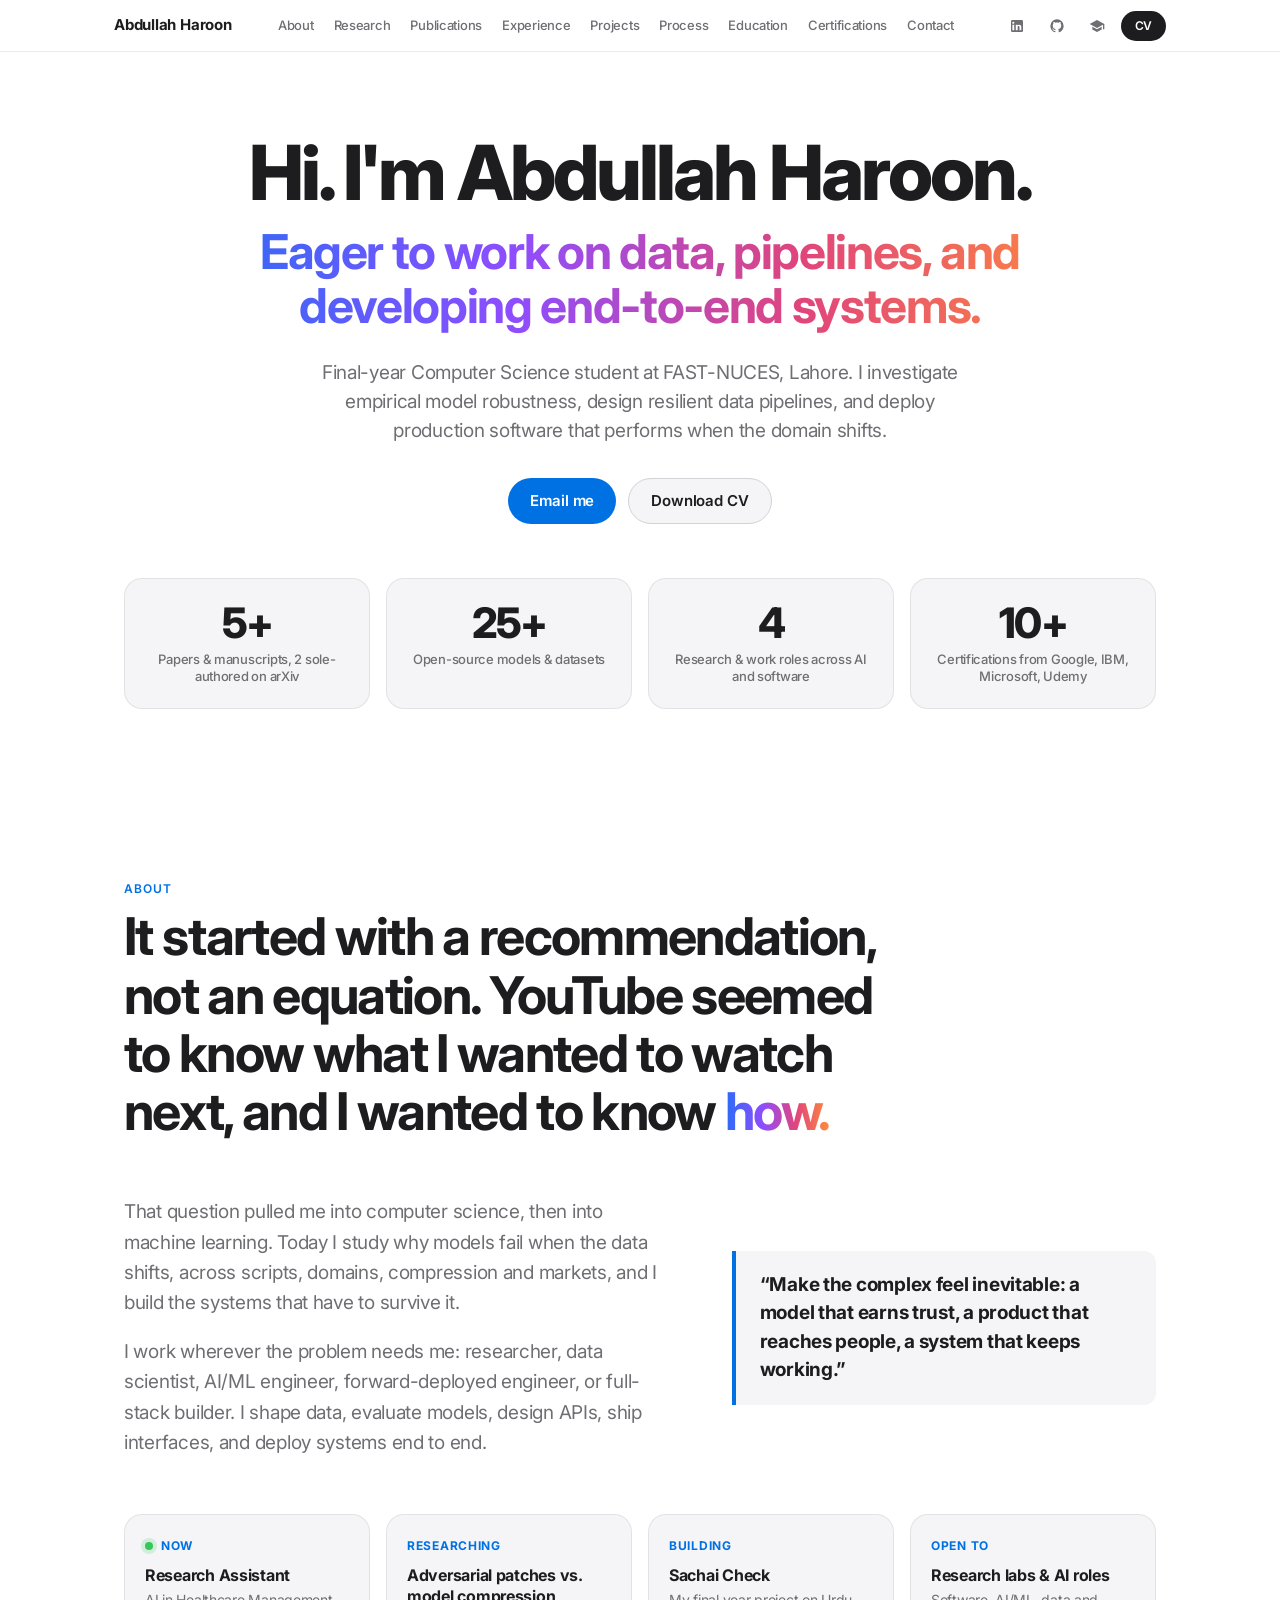
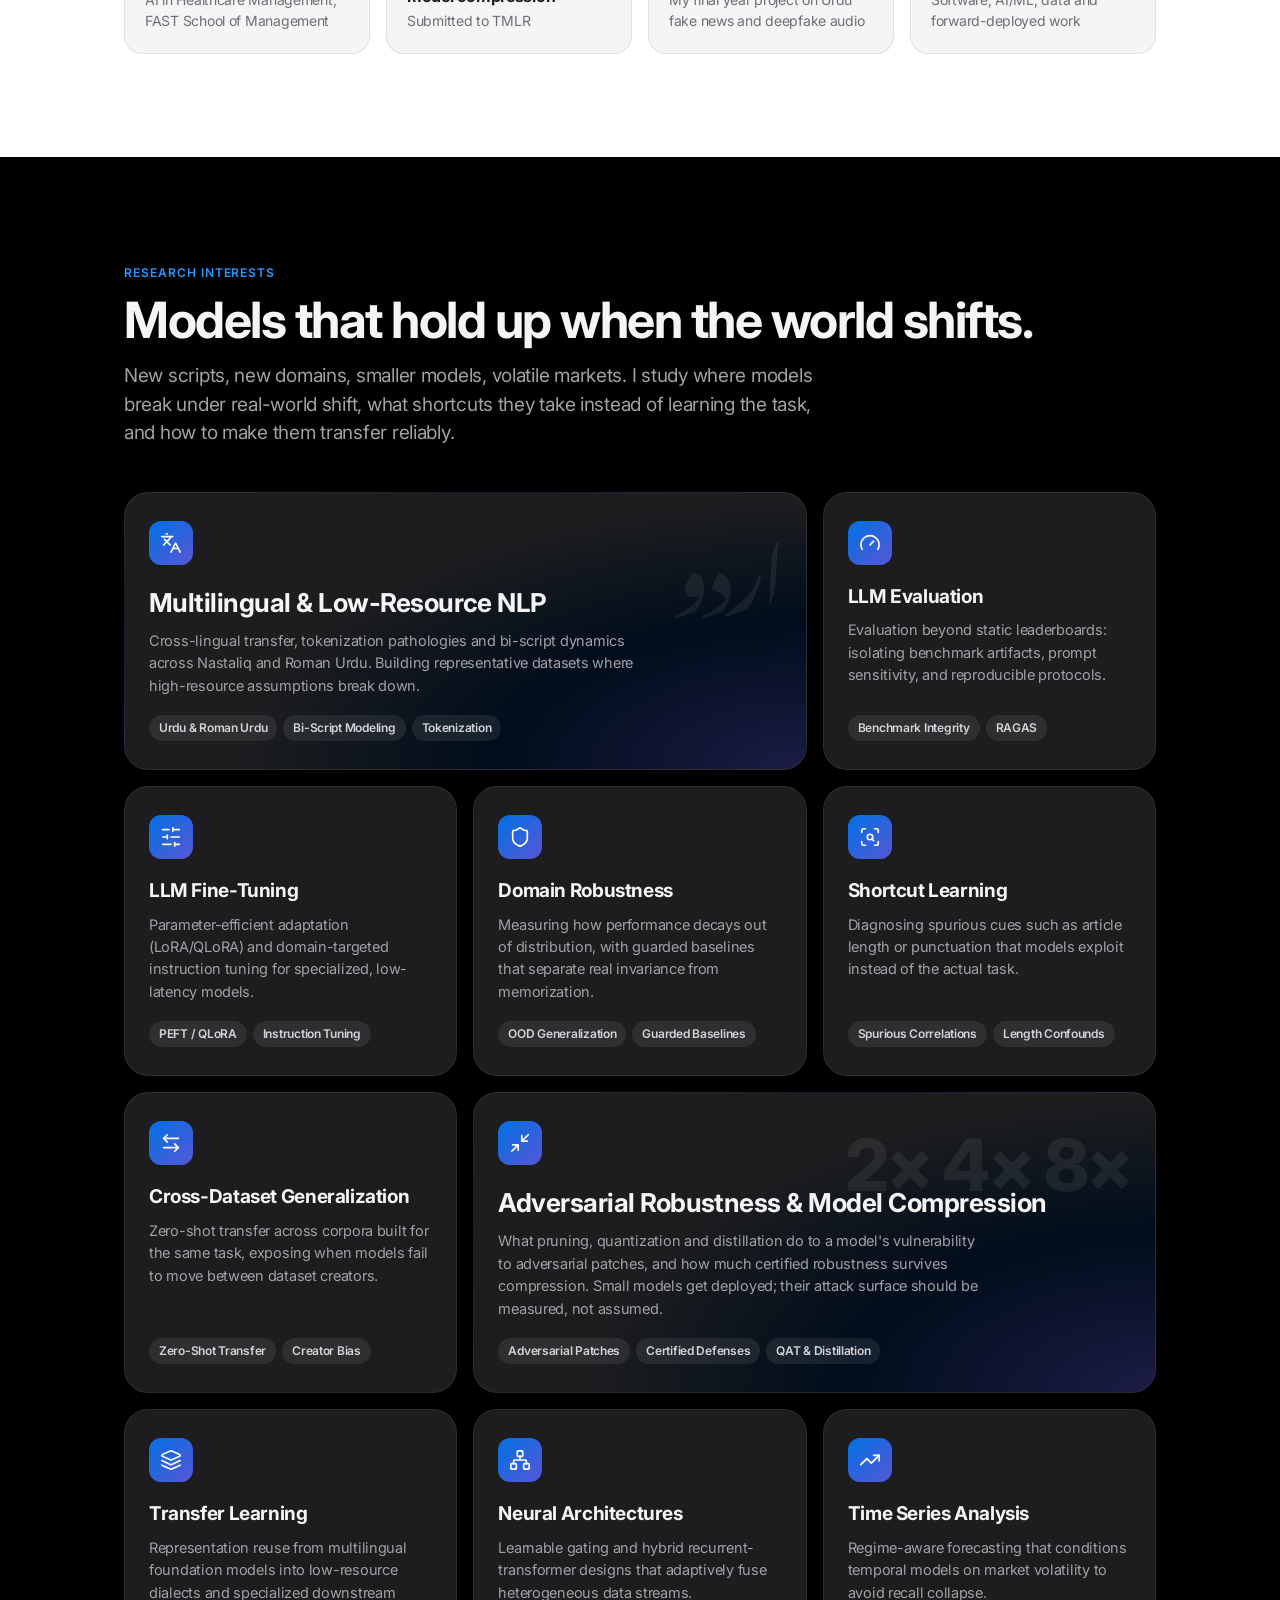
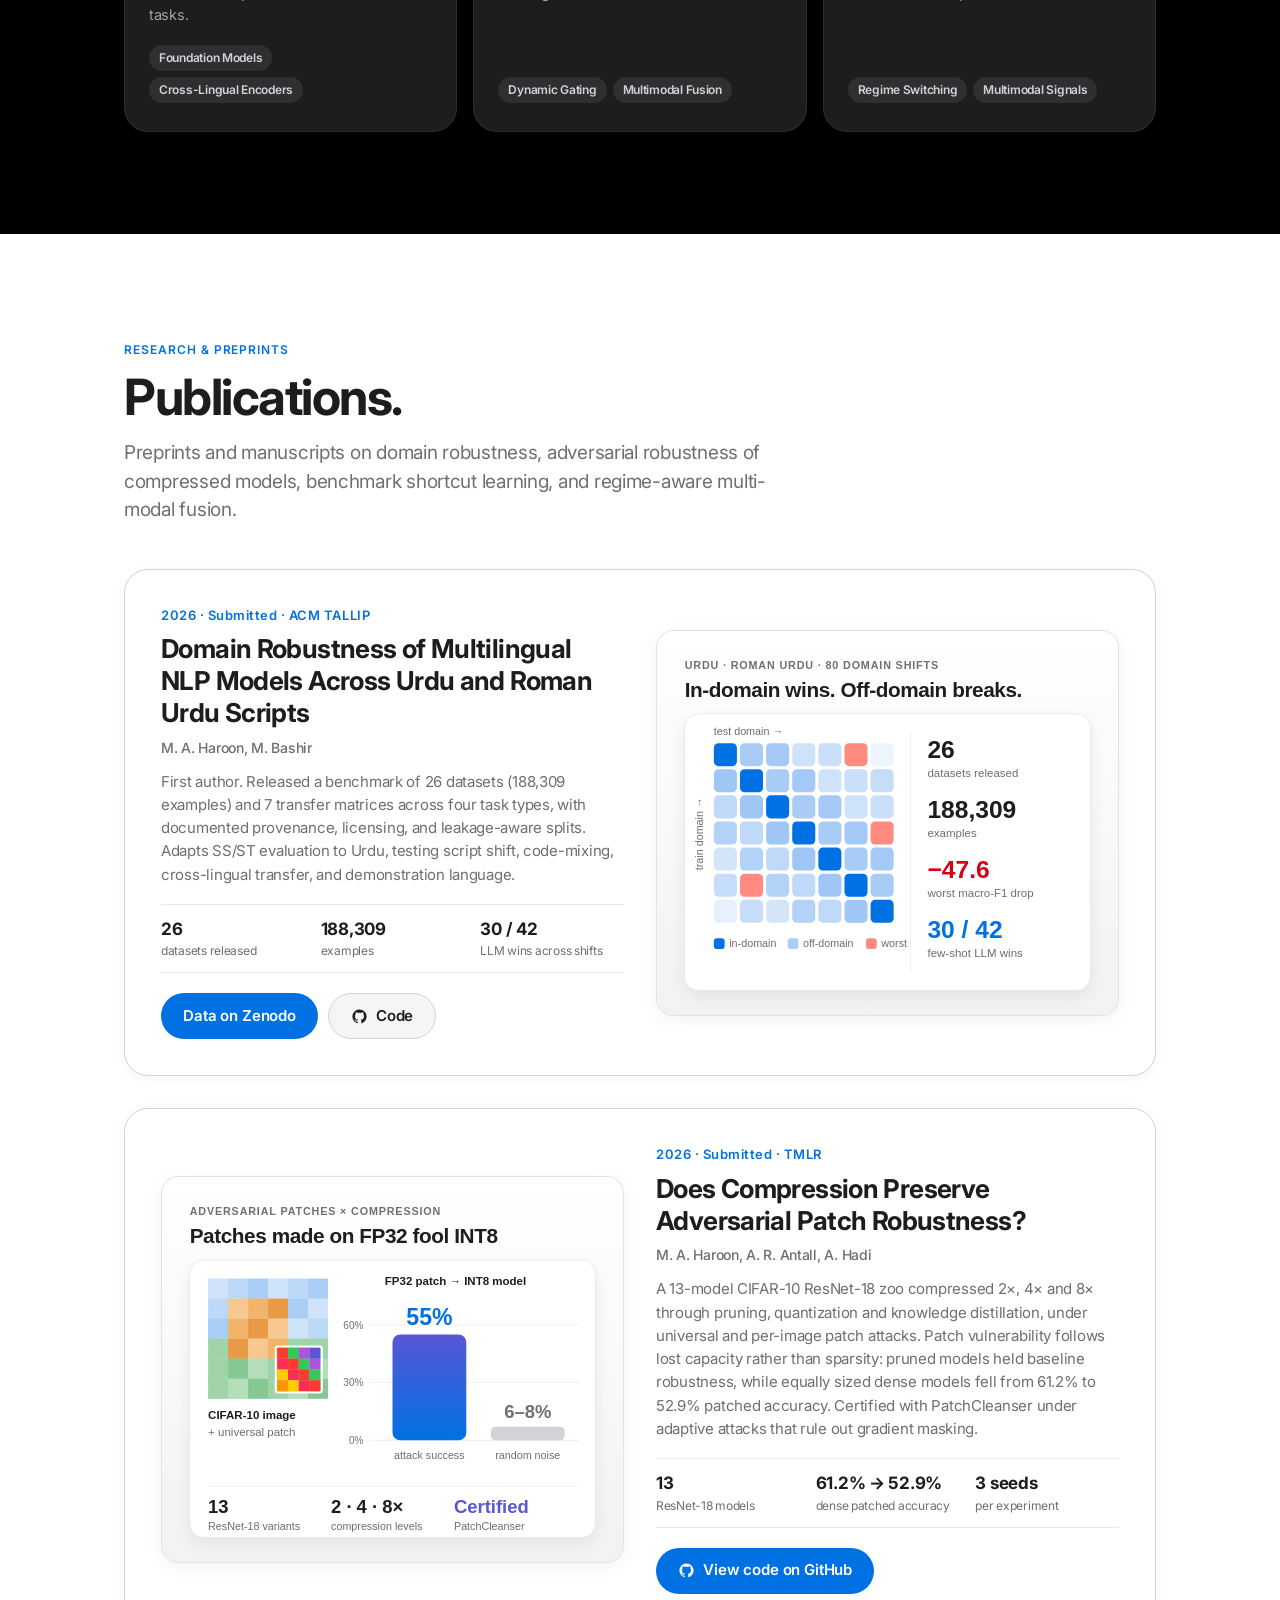
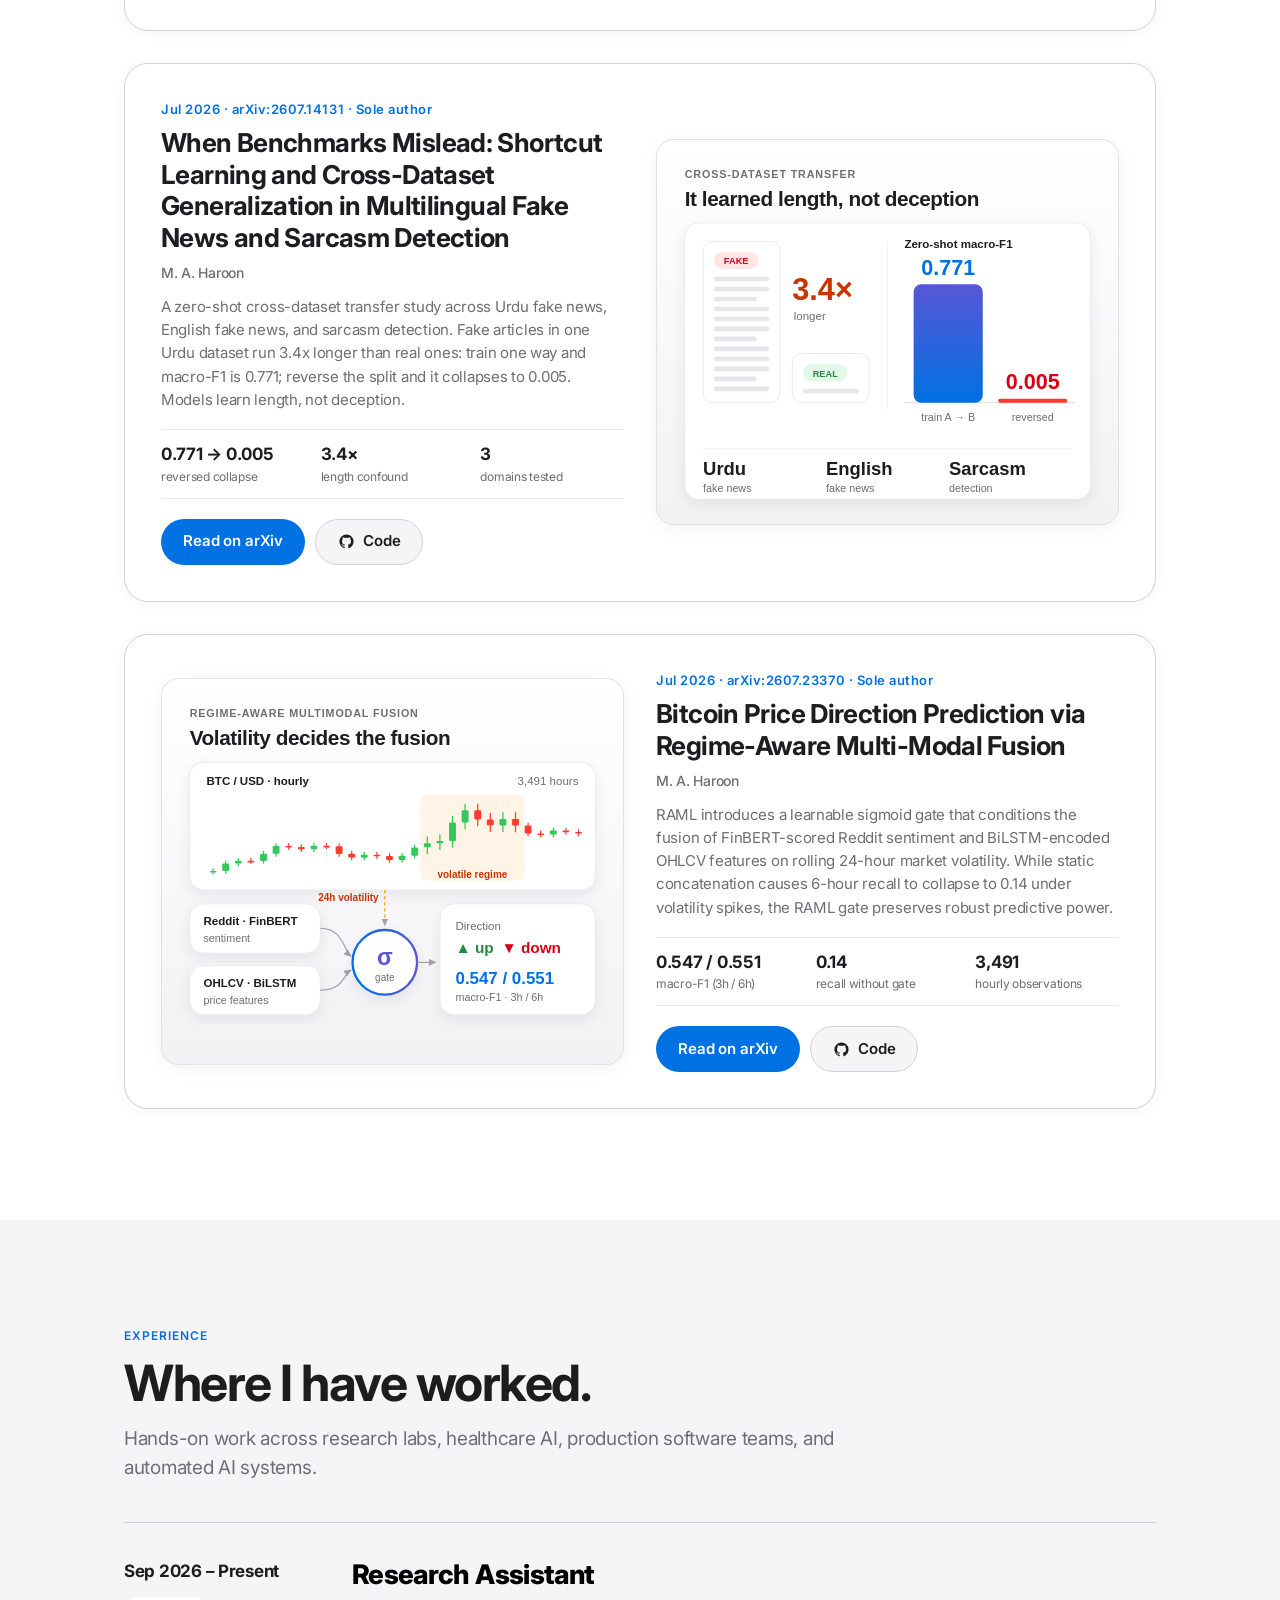
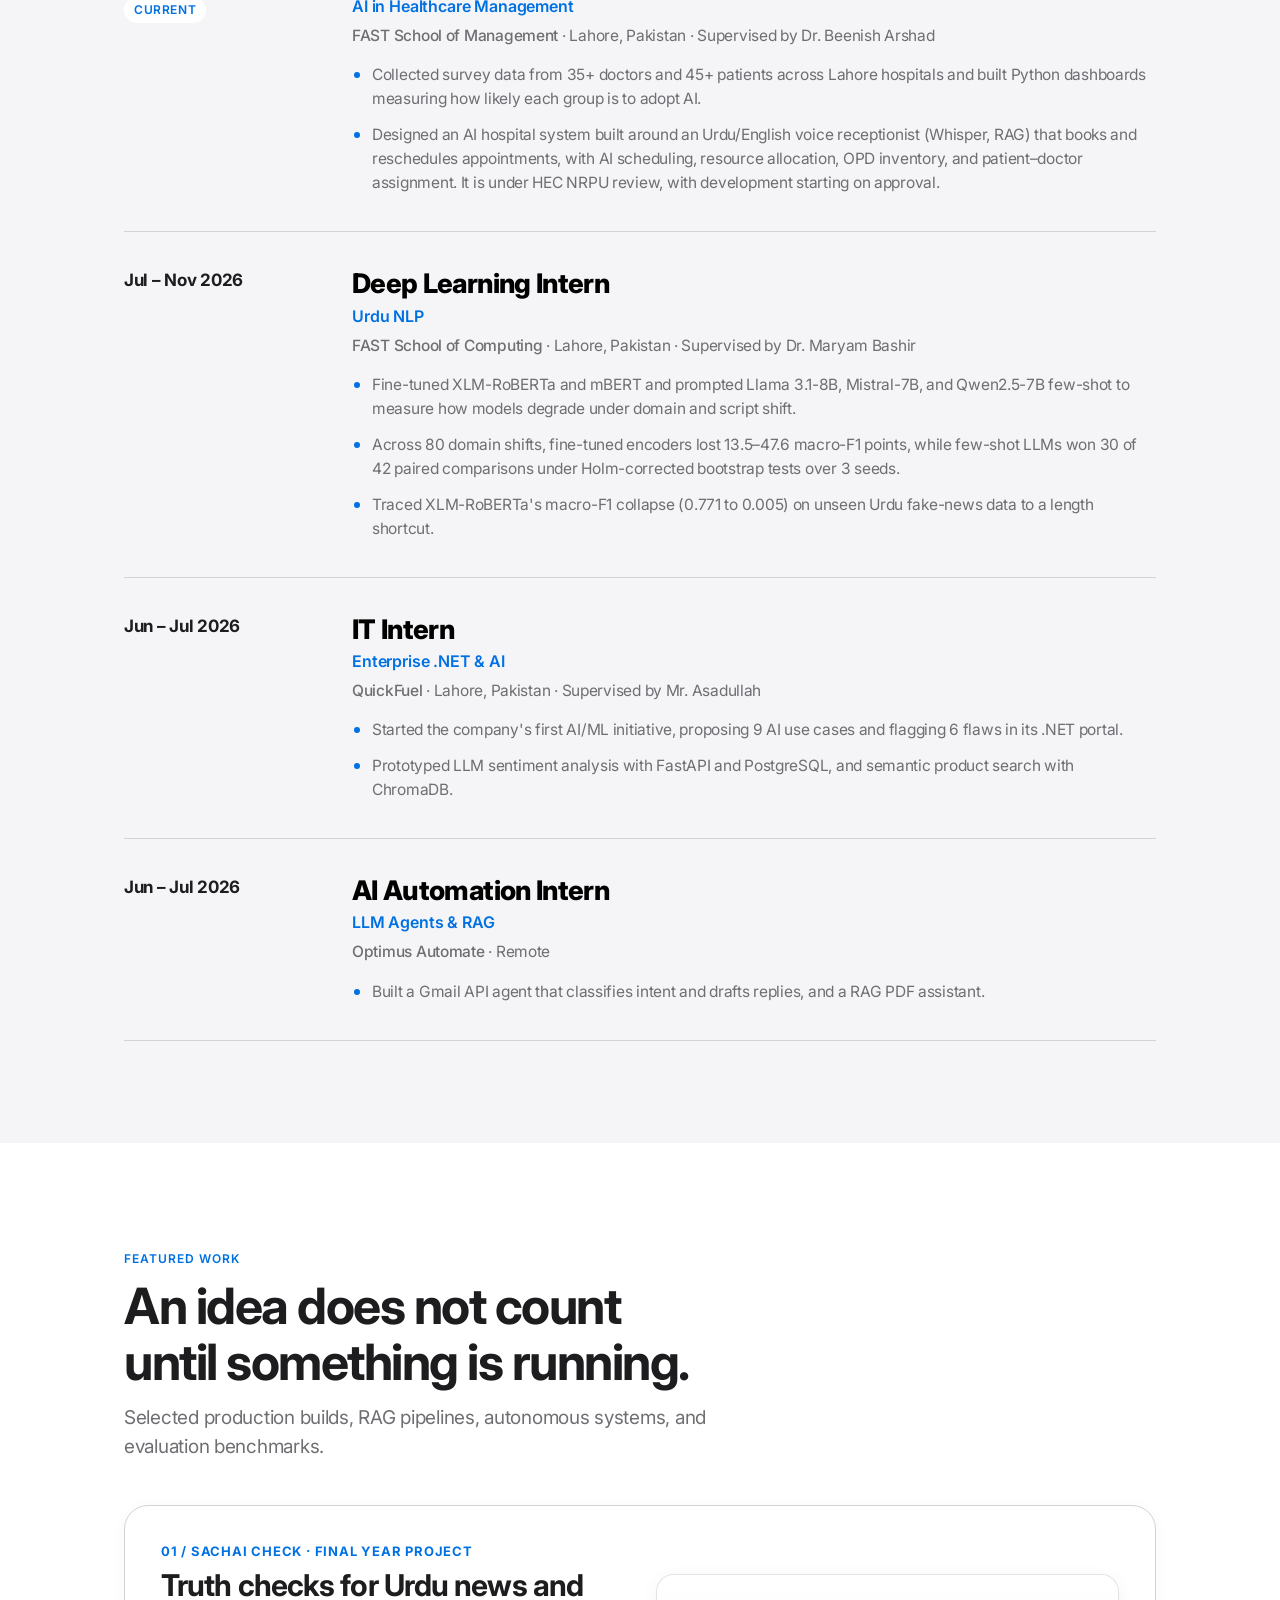
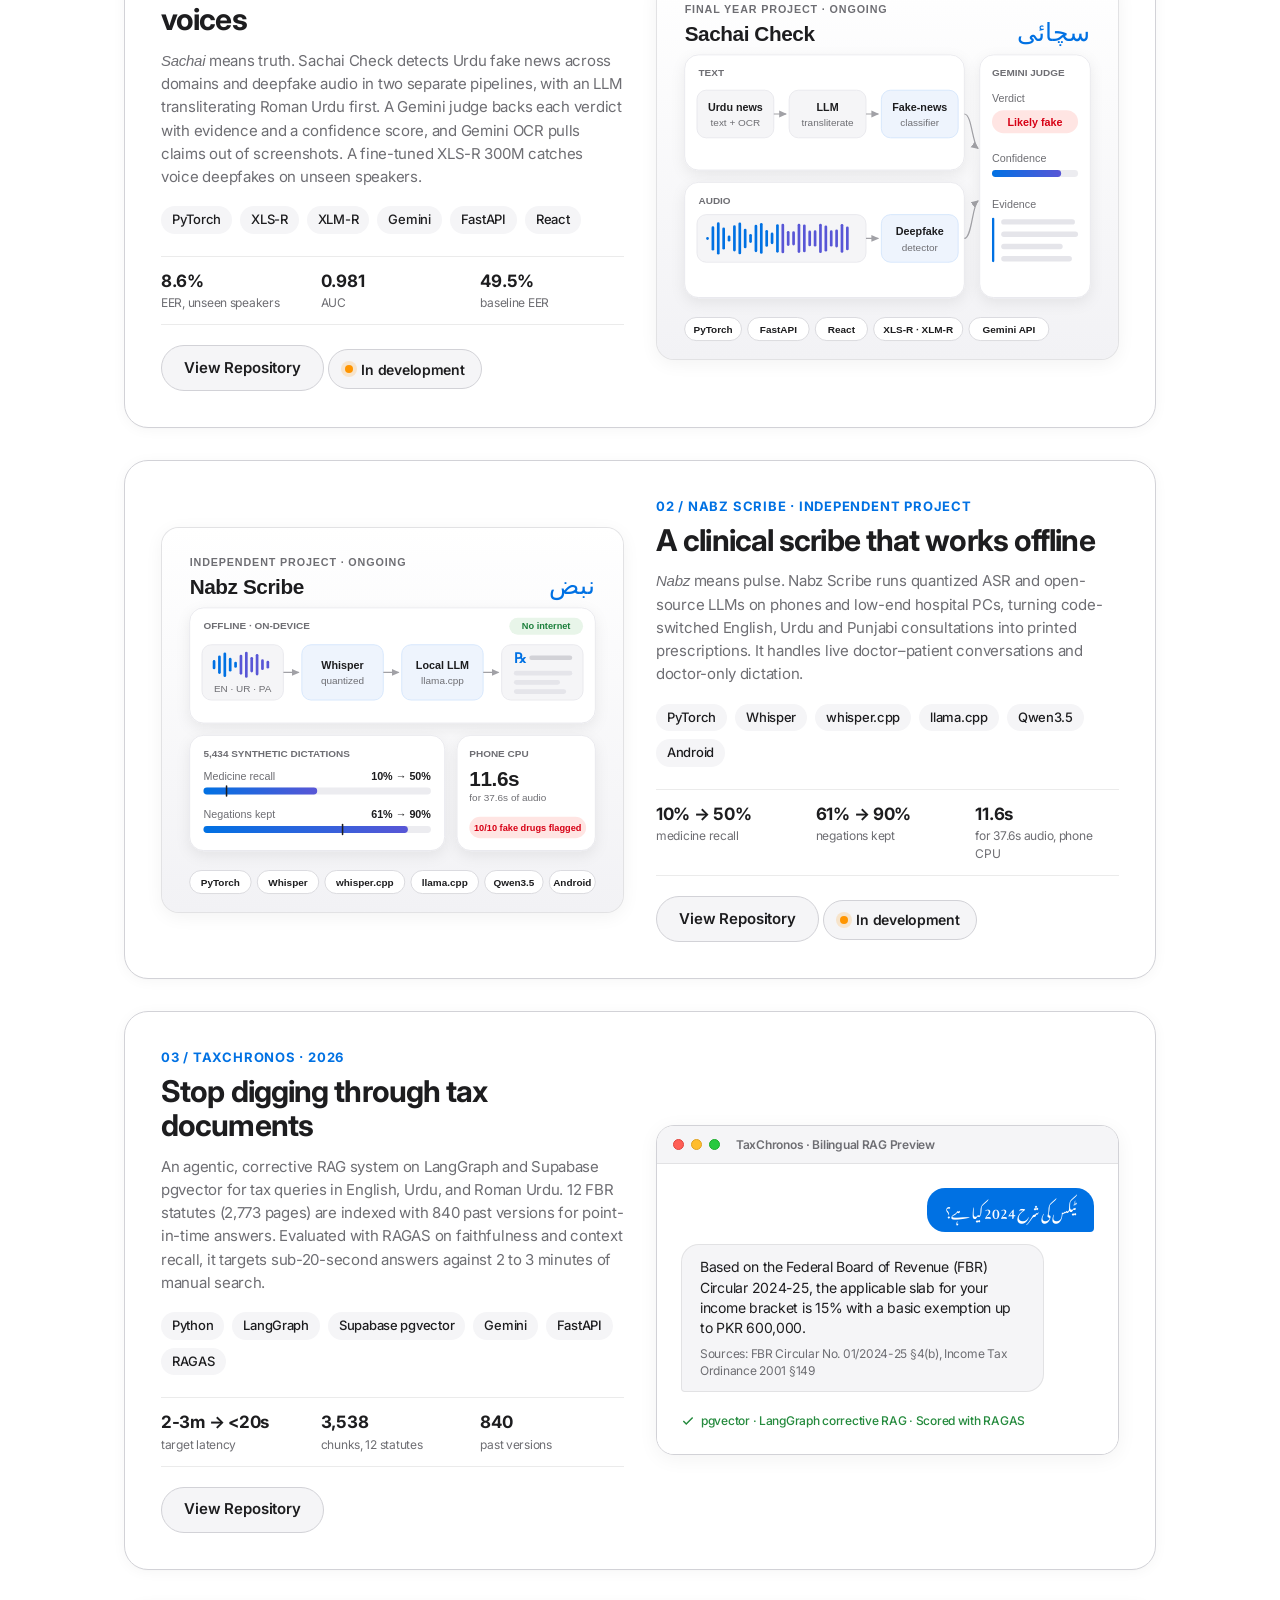
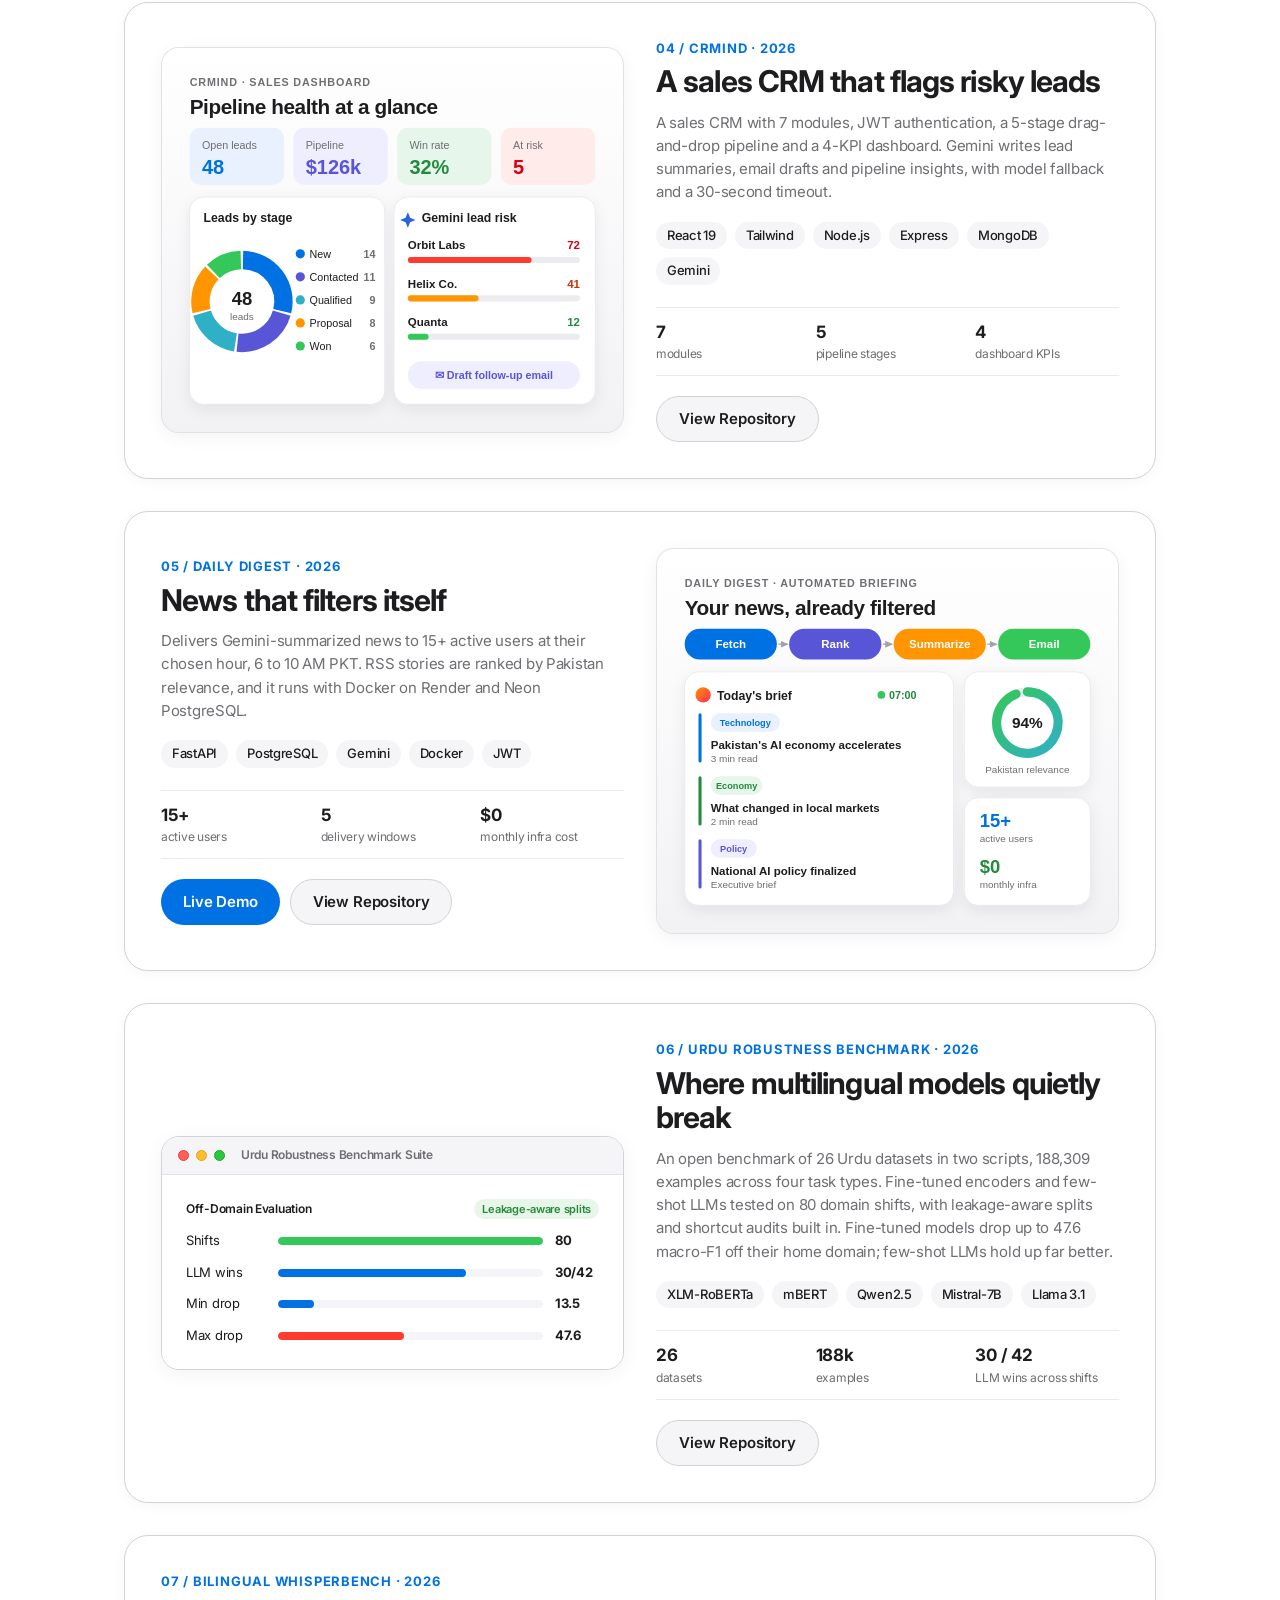
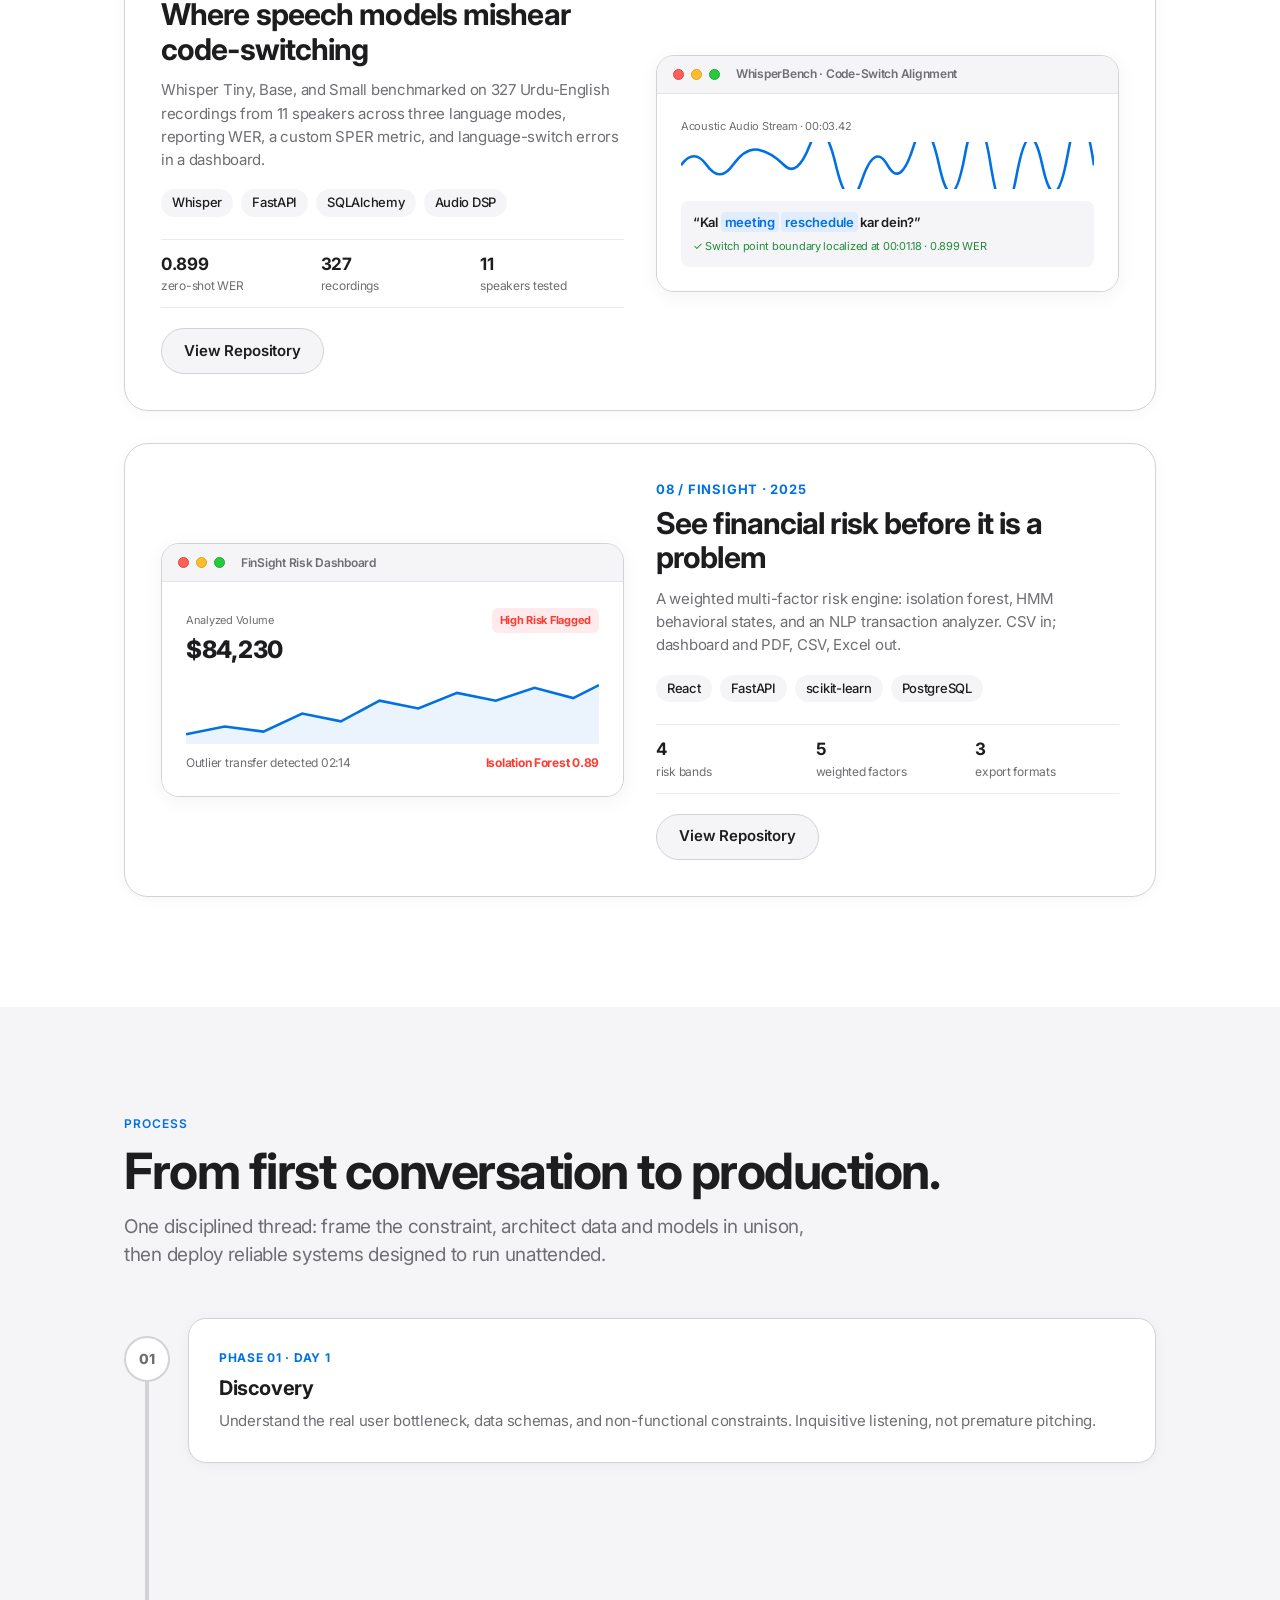
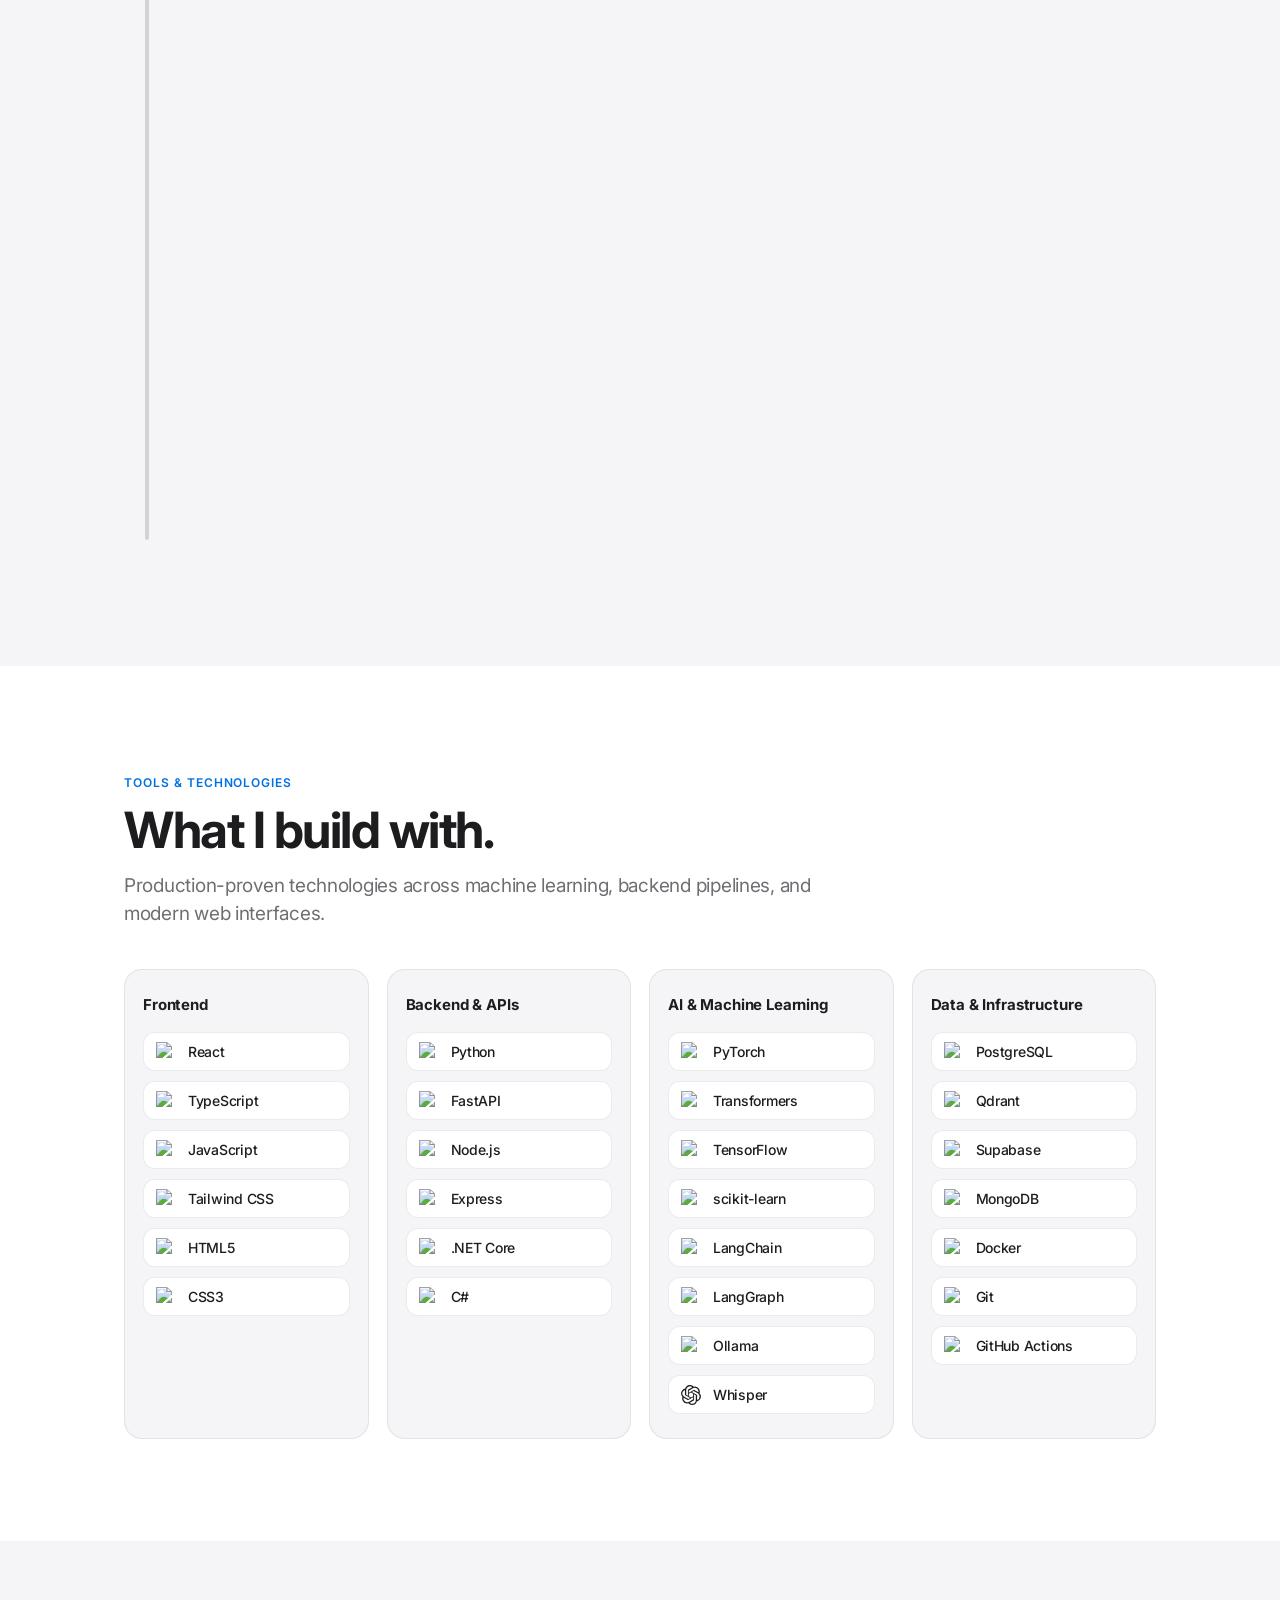
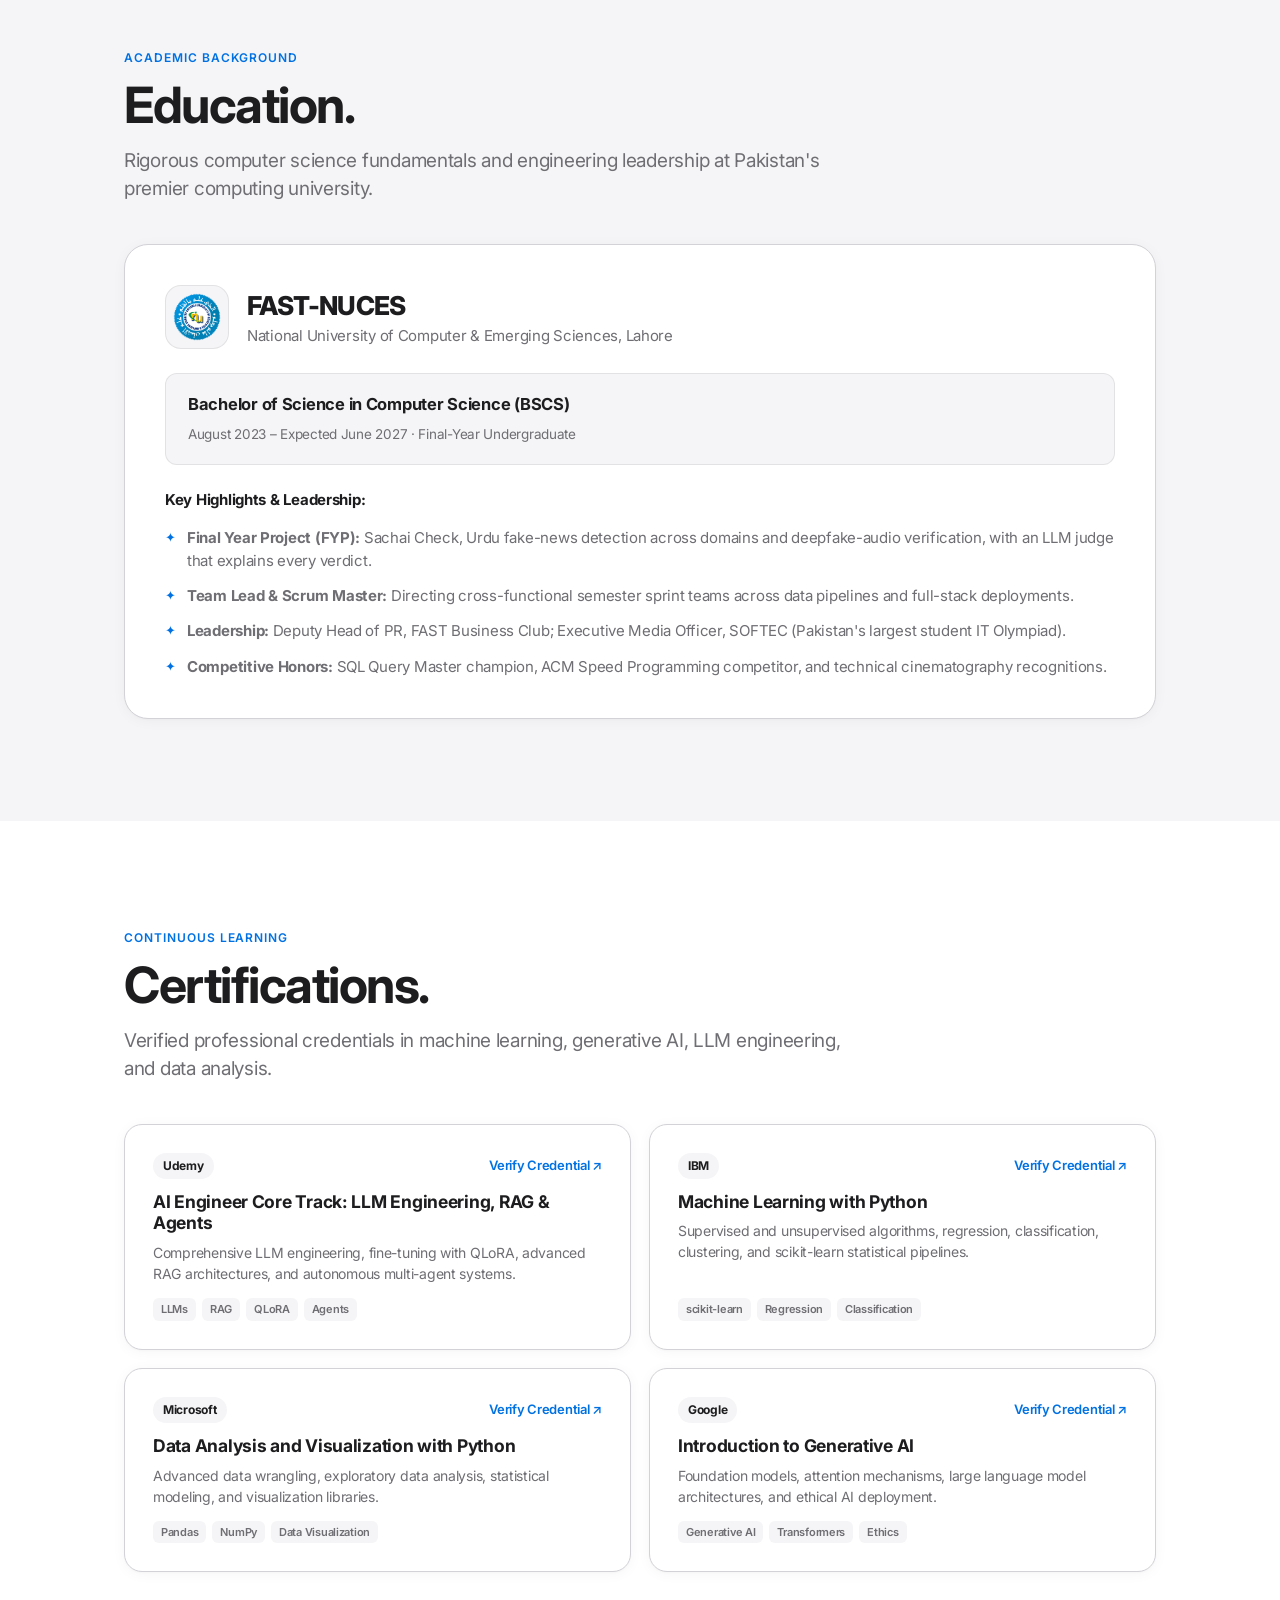
==== commit dbb818fe: "Update hero stats: 5+ manuscripts, 25+ open source, 10+ certifications Co-Authored-By: Claude Opus 5" ====
--- a/index.html
+++ b/index.html
@@ -129,19 +129,19 @@
       <div class="wrap">
         <div class="stats-strip reveal" id="stat-strip">
           <div class="stat-card">
-            <strong data-count="4">0</strong>
+            <strong data-count="5" data-suffix="+">0</strong>
             <span>Papers &amp; manuscripts, 2 sole-authored on arXiv</span>
           </div>
           <div class="stat-card">
-            <strong data-count="26">0</strong>
-            <span>Urdu datasets in an open benchmark</span>
+            <strong data-count="25" data-suffix="+">0</strong>
+            <span>Open-source models &amp; datasets</span>
           </div>
           <div class="stat-card">
             <strong data-count="4">0</strong>
             <span>Research &amp; work roles across AI and software</span>
           </div>
           <div class="stat-card">
-            <strong data-count="4">0</strong>
+            <strong data-count="10" data-suffix="+">0</strong>
             <span>Certifications from Google, IBM, Microsoft, Udemy</span>
           </div>
         </div>
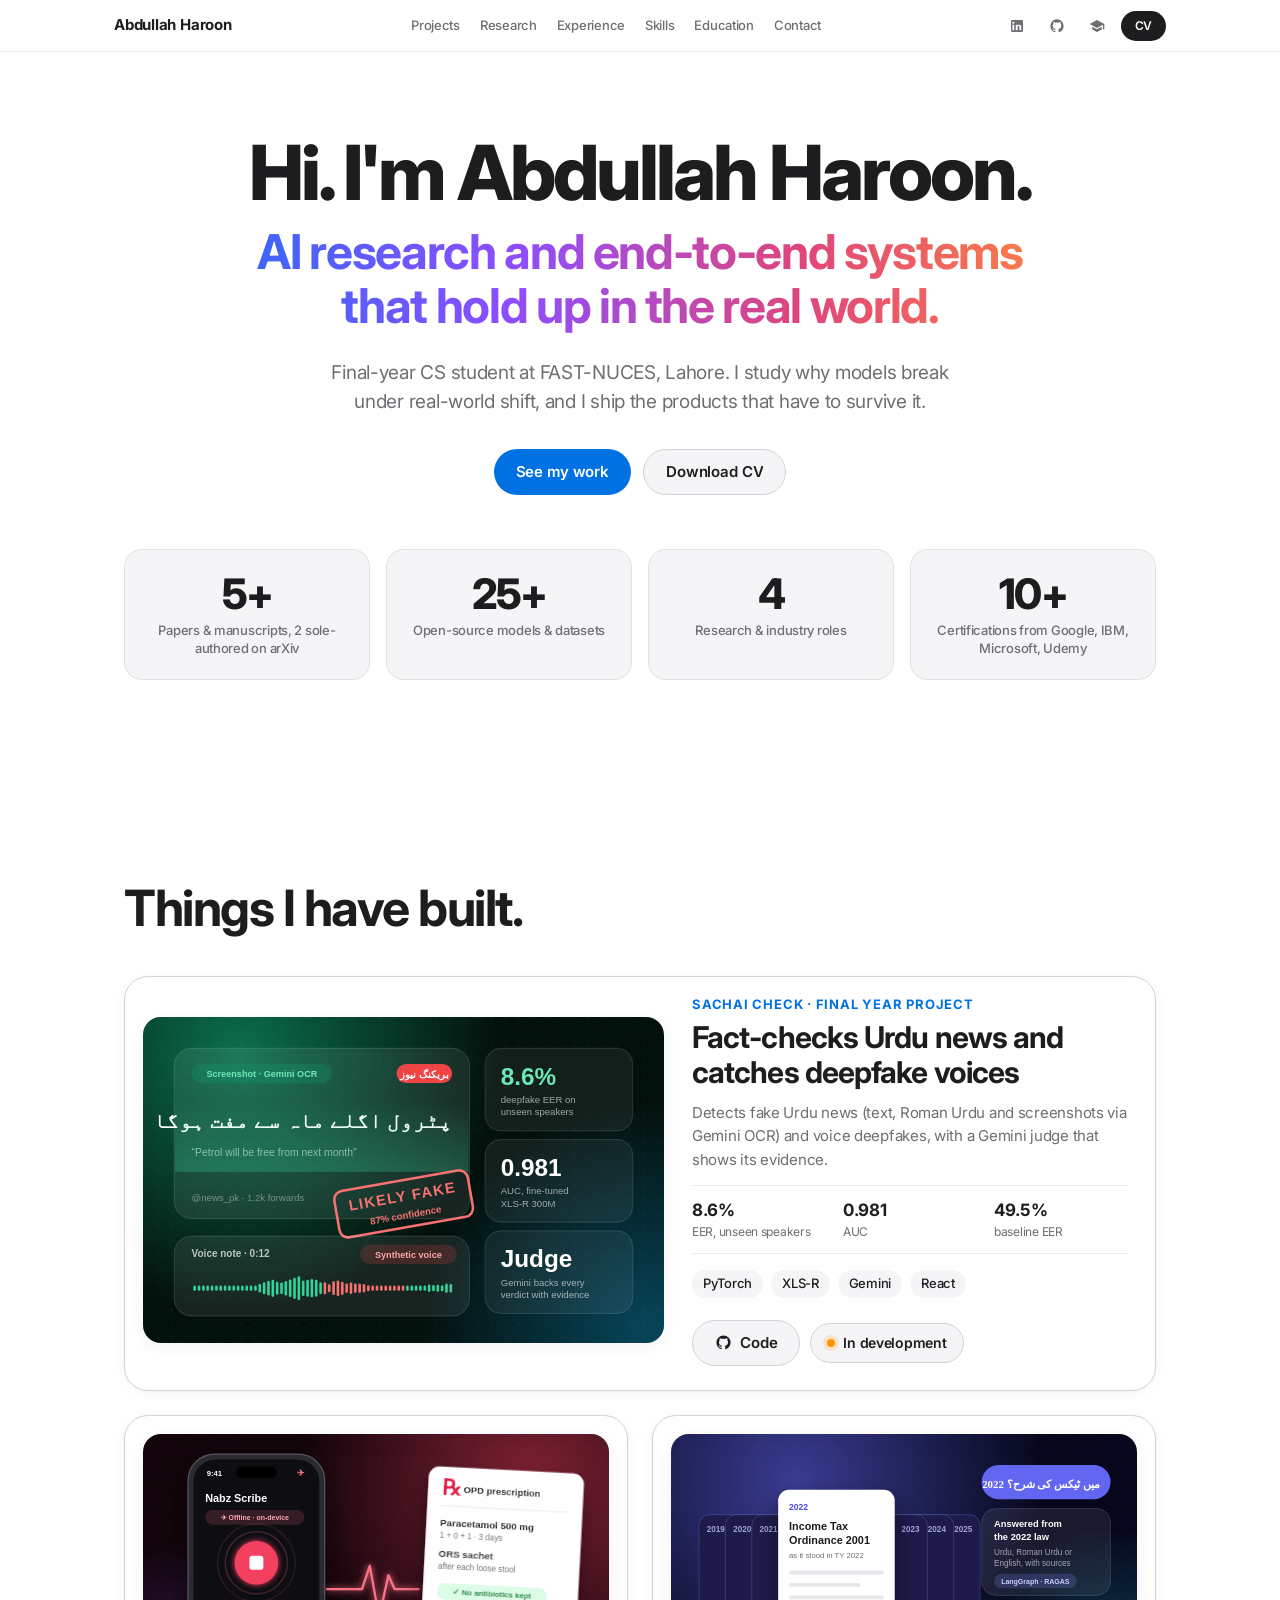
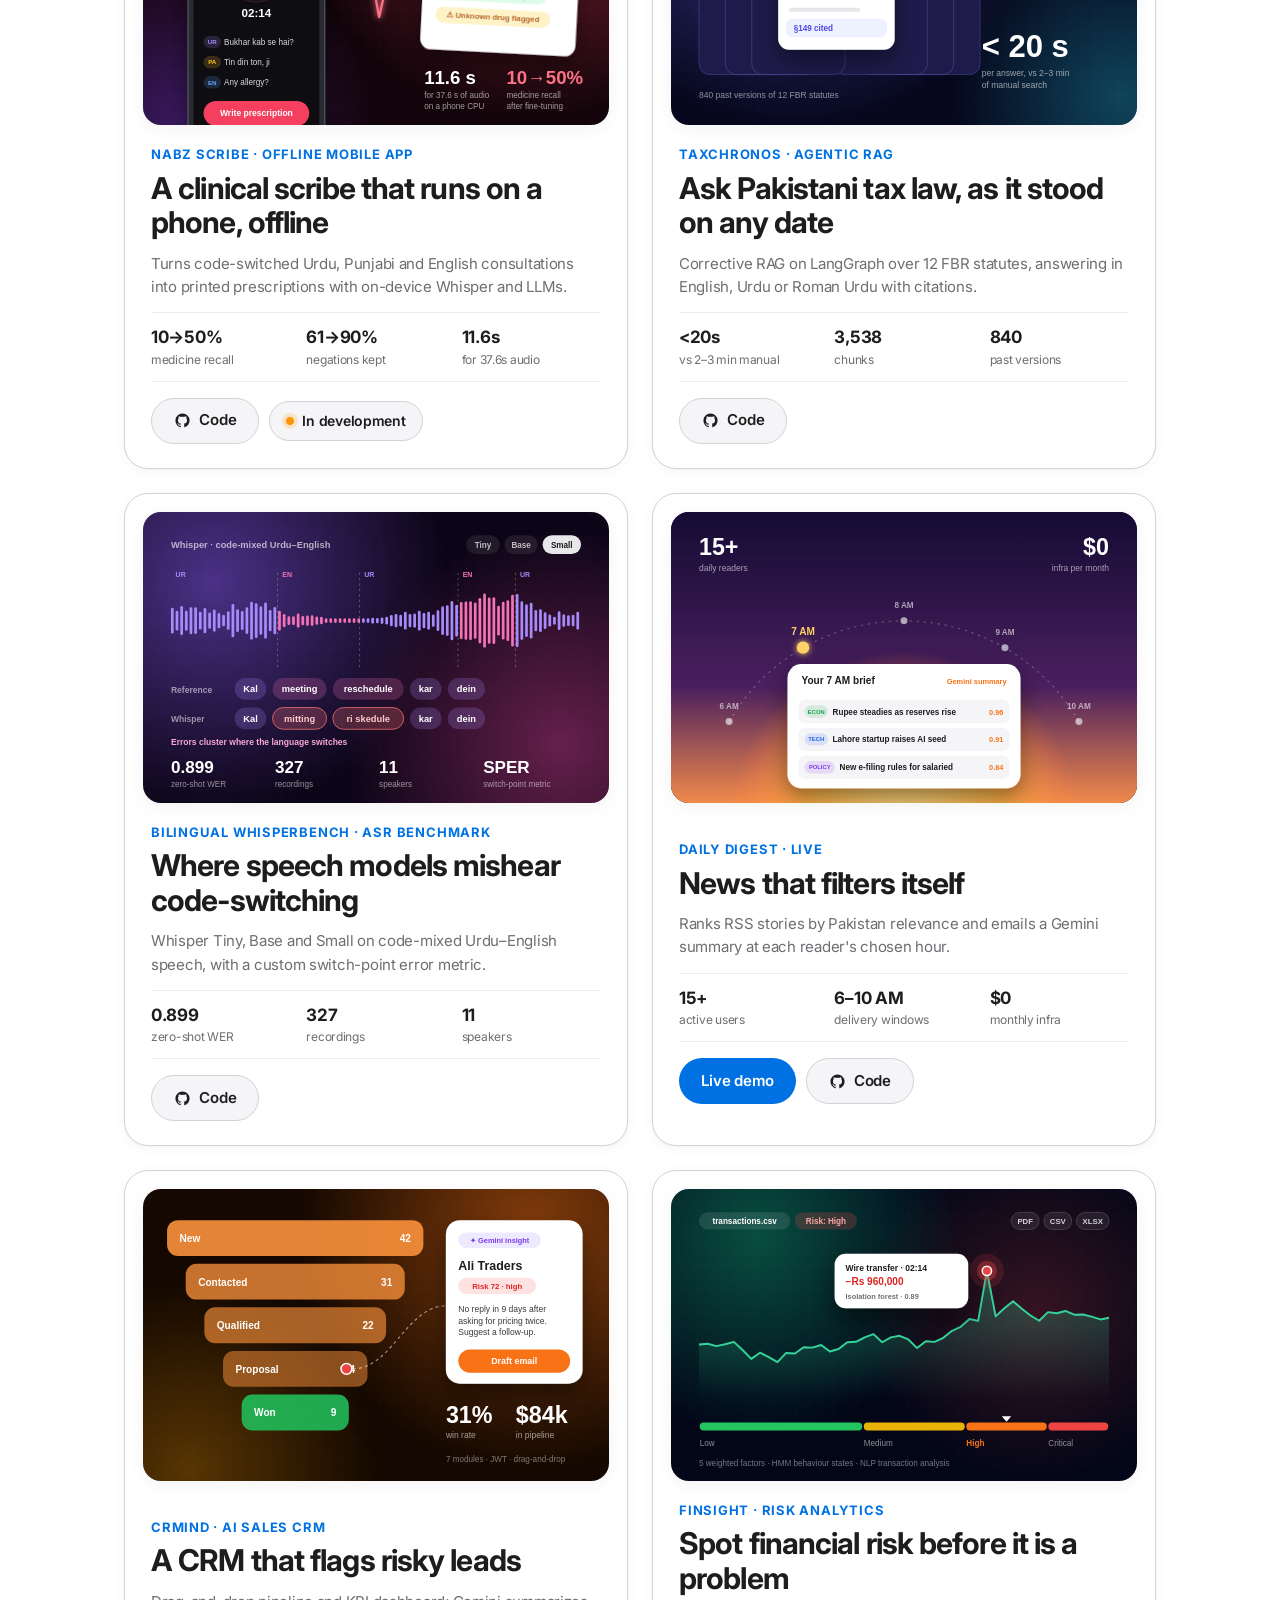
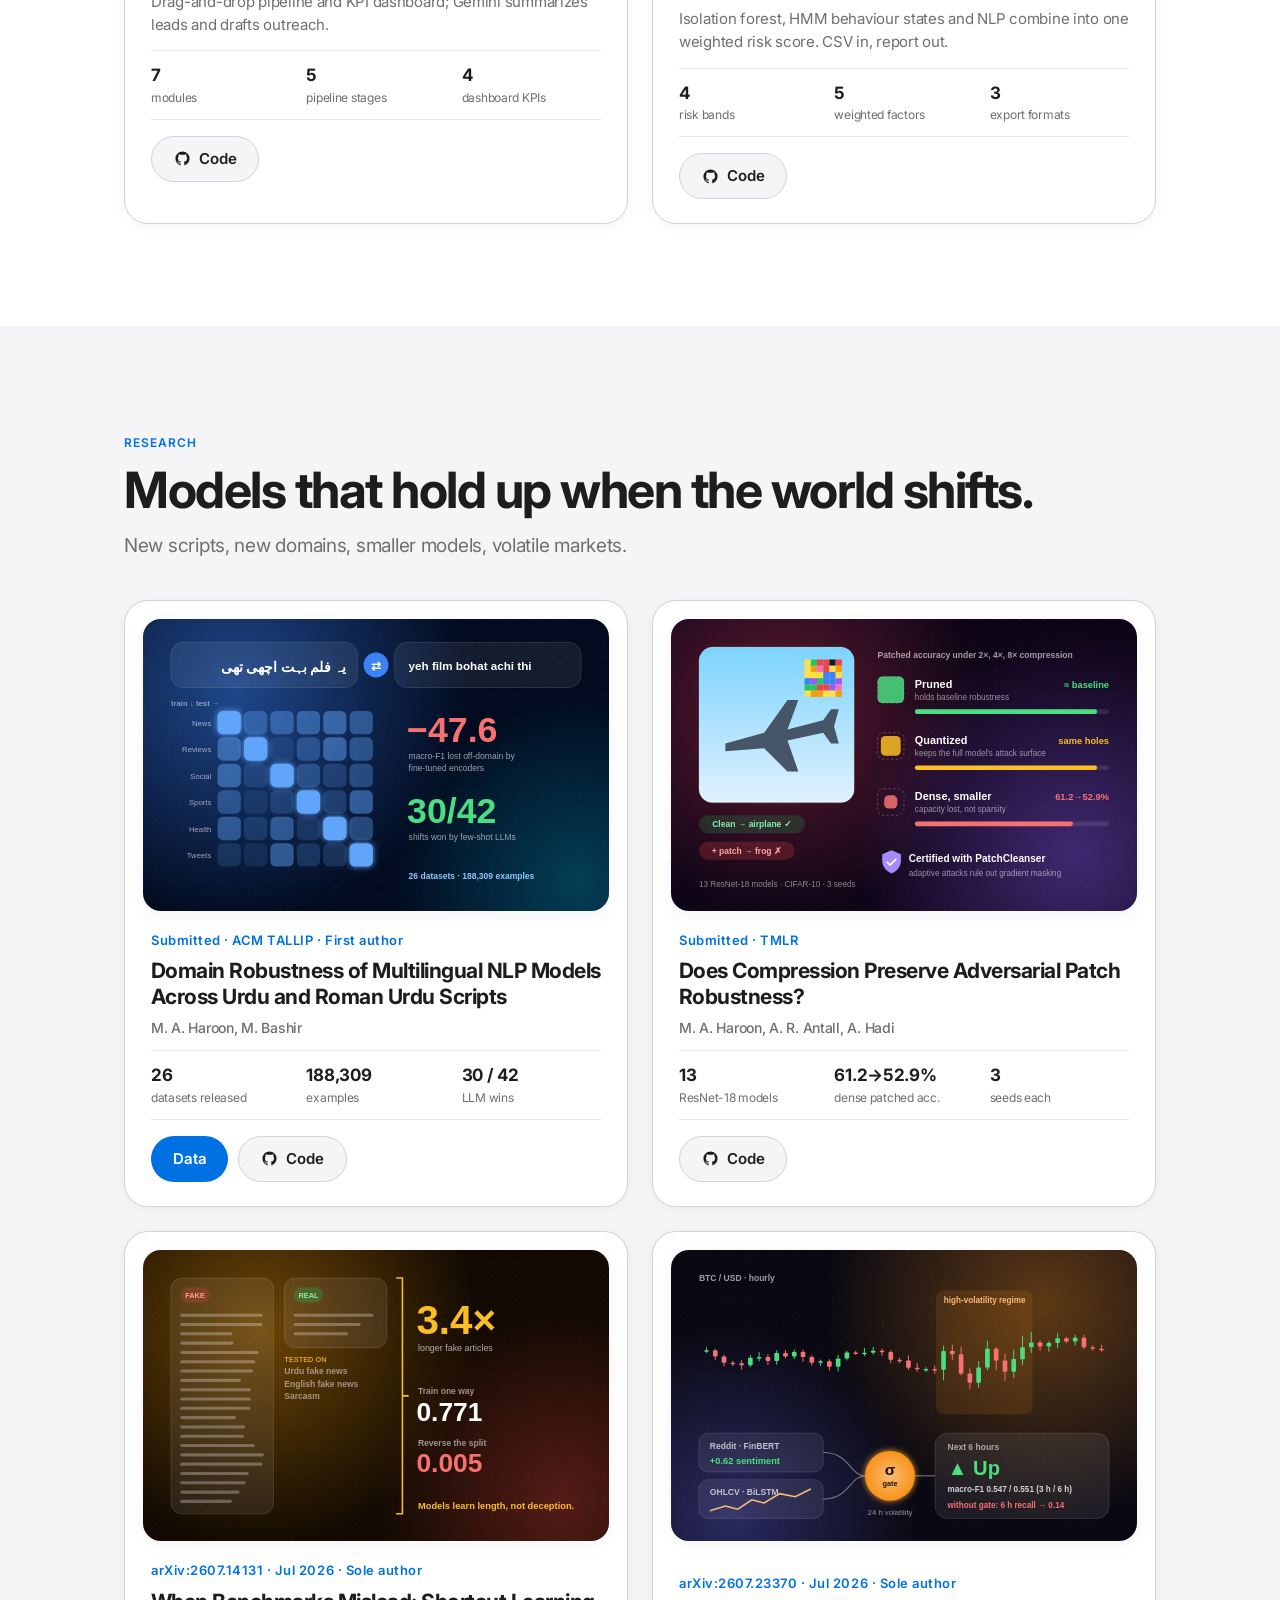
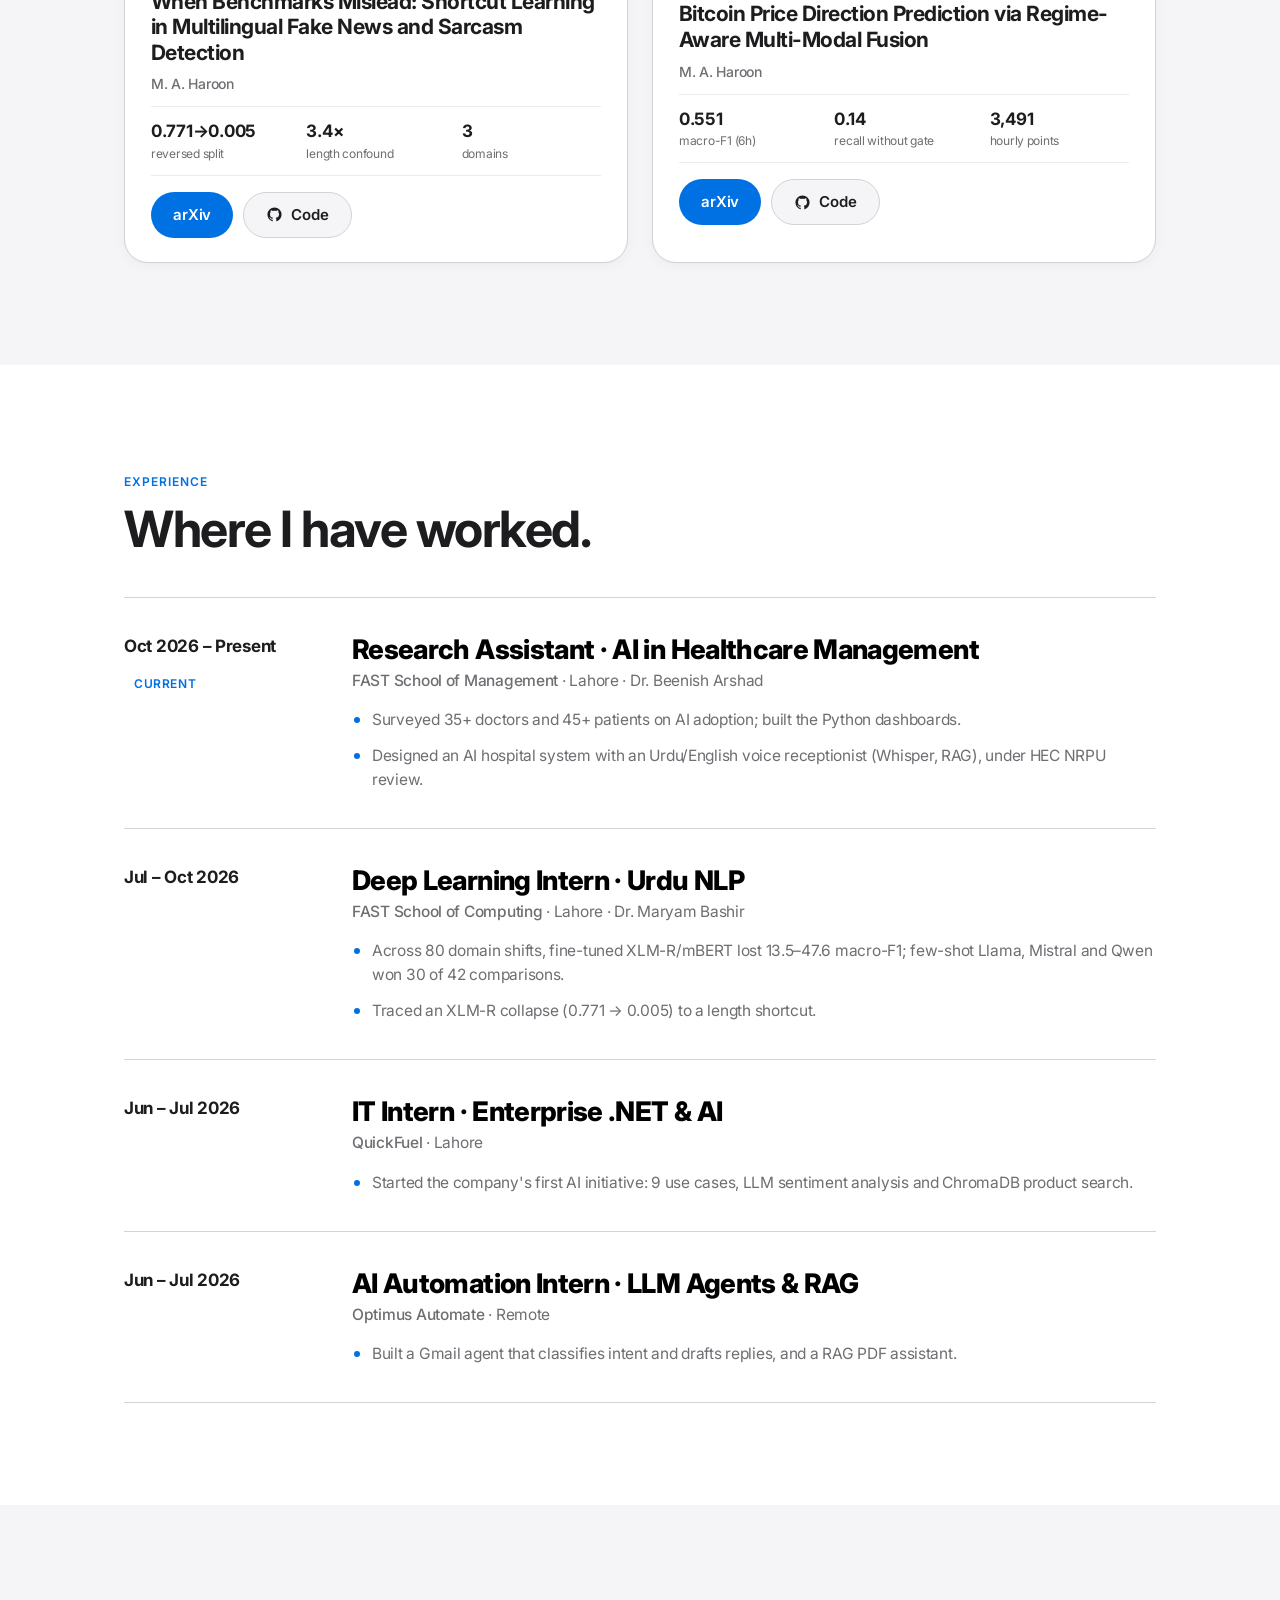
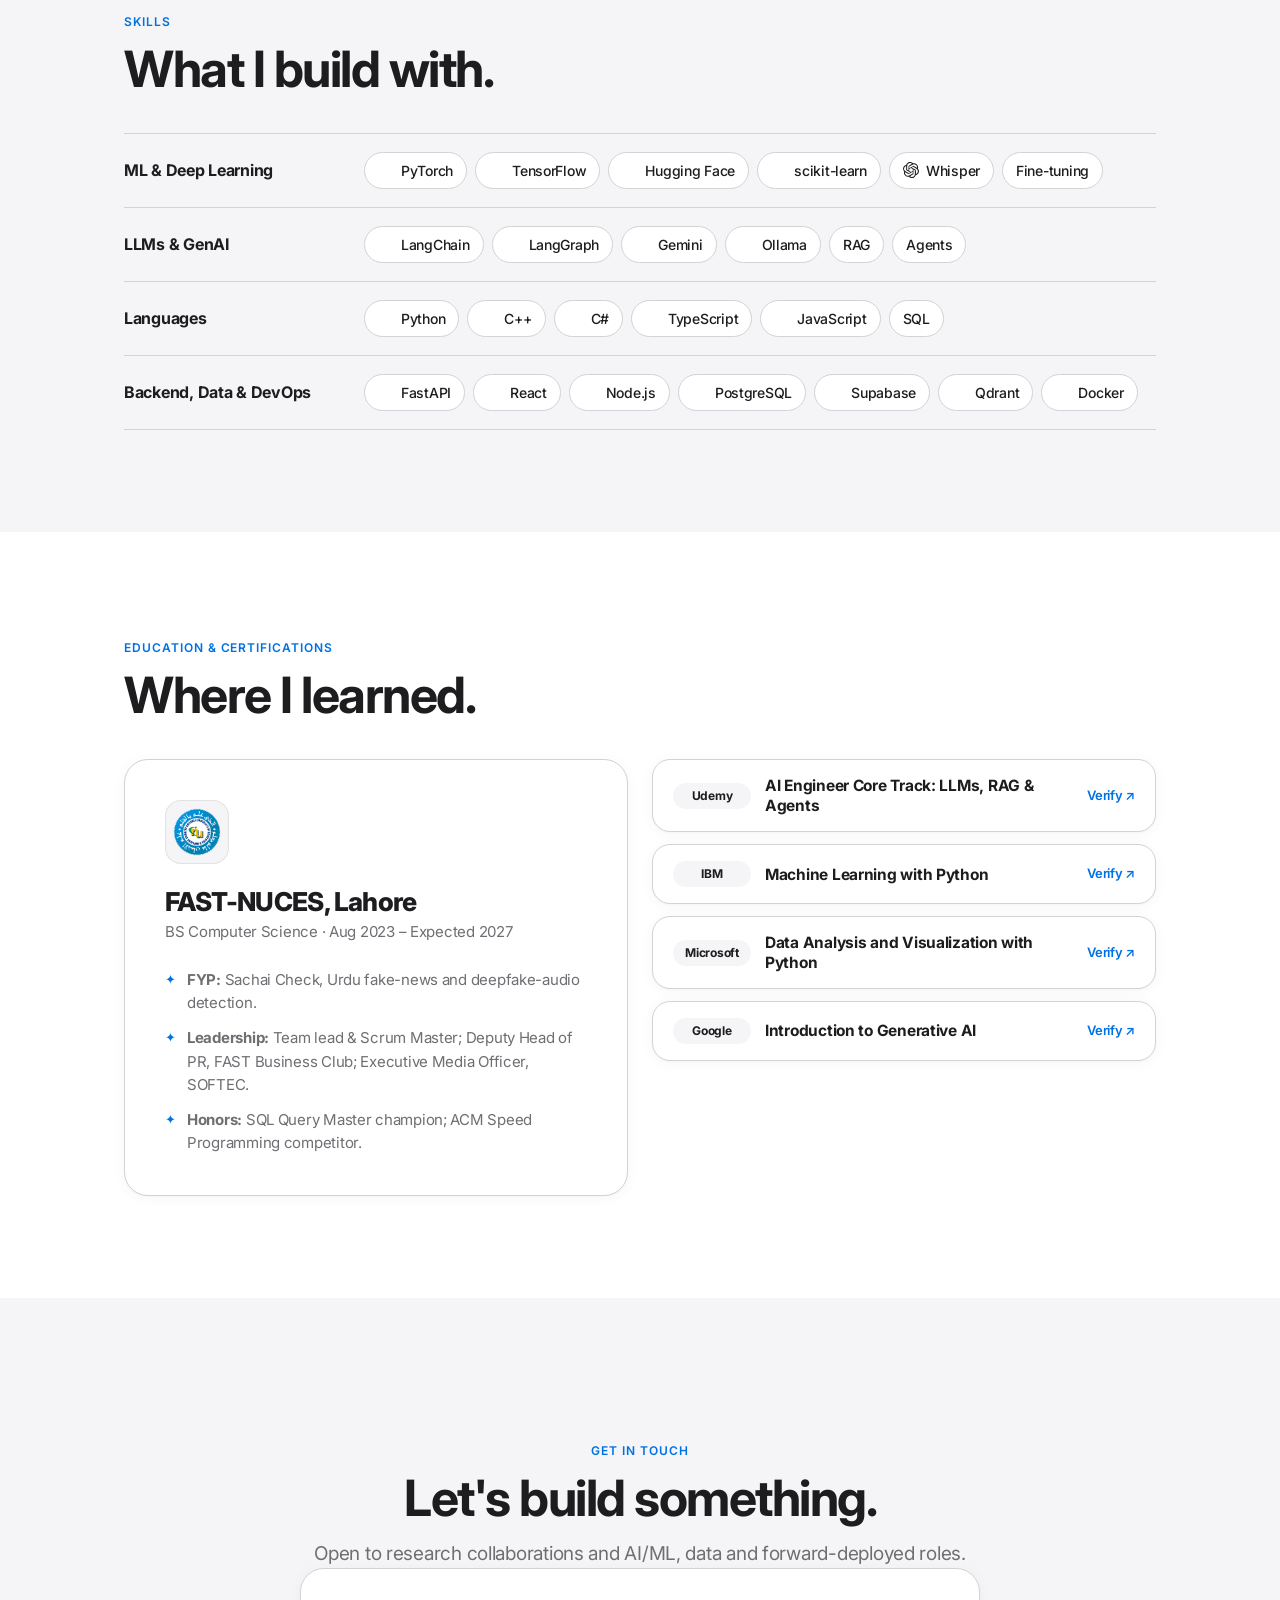
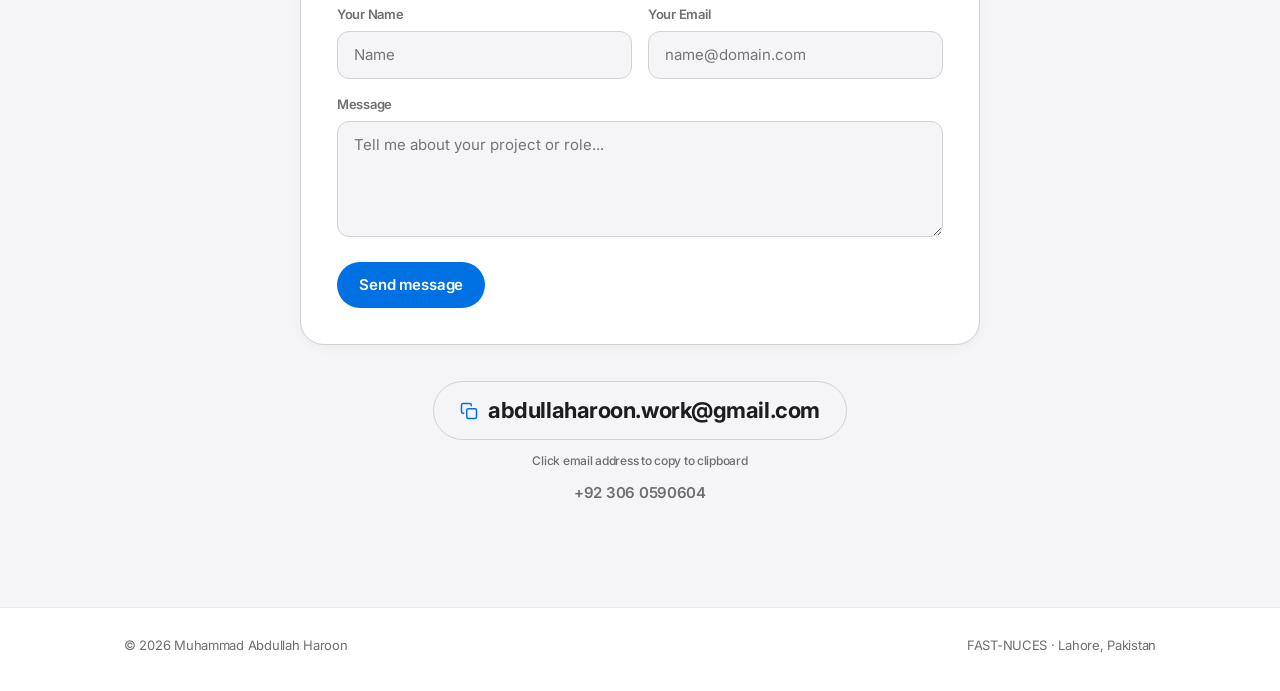
==== commit 62c5f901: "Redesign visuals, shorten and restructure portfolio - New dark glass-style SVGs for all projects and" ====
--- a/index.html
+++ b/index.html
@@ -35,14 +35,11 @@
 
       <!-- Desktop Navigation Links -->
       <nav class="nav-desktop" aria-label="Primary Navigation">
-        <a href="#about">About</a>
-        <a href="#research">Research</a>
-        <a href="#publications">Publications</a>
+        <a href="#projects">Projects</a>
+        <a href="#publications">Research</a>
         <a href="#experience">Experience</a>
-        <a href="#projects">Projects</a>
-        <a href="#process">Process</a>
+        <a href="#stack">Skills</a>
         <a href="#education">Education</a>
-        <a href="#certifications">Certifications</a>
         <a href="#contact">Contact</a>
       </nav>
 
@@ -83,14 +80,11 @@
   <!-- Mobile Overlay Menu Drawer -->
   <div class="mobile-menu" id="mobile-menu" aria-hidden="true">
     <nav class="mobile-menu-links" aria-label="Mobile Navigation">
-      <a href="#about">About</a>
-      <a href="#research">Research Interests</a>
-      <a href="#publications">Publications</a>
+      <a href="#projects">Projects</a>
+      <a href="#publications">Research</a>
       <a href="#experience">Experience</a>
-      <a href="#projects">Projects</a>
-      <a href="#process">Process</a>
+      <a href="#stack">Skills</a>
       <a href="#education">Education</a>
-      <a href="#certifications">Certifications</a>
       <a href="#contact">Contact</a>
     </nav>
     <div class="mobile-menu-footer">
@@ -108,393 +102,325 @@
 
   <main id="top">
 
-    <!-- ============ HERO — Apple Centered Clean Landing ============ -->
+    <!-- ============ HERO ============ -->
     <section class="hero">
       <div class="hero__headline-box">
         <h1 class="hero__hi reveal">Hi. I'm Abdullah Haroon.</h1>
-        <span class="hero__tagline gradient-text reveal">Eager to work on data, pipelines, and developing end-to-end
-          systems.</span>
-        <p class="lede reveal">Final-year Computer Science student at FAST-NUCES, Lahore. I investigate empirical model
-          robustness, design resilient data pipelines, and deploy production software that performs when the domain
-          shifts.</p>
+        <span class="hero__tagline gradient-text reveal">AI research and end-to-end systems that hold up in the real
+          world.</span>
+        <p class="lede reveal">Final-year CS student at FAST-NUCES, Lahore. I study why models break under real-world
+          shift, and I ship the products that have to survive it.</p>
         <div class="hero-actions reveal">
-          <a class="btn btn-solid" id="hero-email-btn" href="mailto:abdullaharoon.work@gmail.com">Email me</a>
+          <a class="btn btn-solid" href="#projects">See my work</a>
           <a class="btn btn-ghost" href="Abdullah_Haroon_CV.pdf" target="_blank" rel="noopener">Download CV</a>
         </div>
       </div>
     </section>
 
-    <!-- ============ IMPACT & SNAPSHOT METRICS ============ -->
     <section class="impact-showcase" aria-label="Key Achievements">
       <div class="wrap">
         <div class="stats-strip reveal" id="stat-strip">
-          <div class="stat-card">
-            <strong data-count="5" data-suffix="+">0</strong>
-            <span>Papers &amp; manuscripts, 2 sole-authored on arXiv</span>
-          </div>
-          <div class="stat-card">
-            <strong data-count="25" data-suffix="+">0</strong>
-            <span>Open-source models &amp; datasets</span>
-          </div>
-          <div class="stat-card">
-            <strong data-count="4">0</strong>
-            <span>Research &amp; work roles across AI and software</span>
-          </div>
-          <div class="stat-card">
-            <strong data-count="10" data-suffix="+">0</strong>
-            <span>Certifications from Google, IBM, Microsoft, Udemy</span>
-          </div>
-        </div>
-      </div>
-    </section>
-
-    <!-- ============ ABOUT ============ -->
-    <section class="section tone-white" id="about" data-nav="About">
+          <div class="stat-card"><strong data-count="5" data-suffix="+">0</strong><span>Papers &amp; manuscripts, 2 sole-authored on arXiv</span></div>
+          <div class="stat-card"><strong data-count="25" data-suffix="+">0</strong><span>Open-source models &amp; datasets</span></div>
+          <div class="stat-card"><strong data-count="4">0</strong><span>Research &amp; industry roles</span></div>
+          <div class="stat-card"><strong data-count="10" data-suffix="+">0</strong><span>Certifications from Google, IBM, Microsoft, Udemy</span></div>
+        </div>
+      </div>
+    </section>
+
+    <!-- ============ PROJECTS ============ -->
+    <section class="section tone-white" id="projects" data-nav="Projects">
       <div class="wrap">
-        <span class="eyebrow reveal">About</span>
-        <h2 class="about-statement reveal">It started with a recommendation, not an equation. YouTube seemed to know
-          what I wanted to watch next, and I wanted to know <span class="gradient-text">how.</span></h2>
-
-        <div class="about-grid">
-          <div class="about-body">
-            <p class="reveal">That question pulled me into computer science, then into machine learning. Today I study
-              why models fail when the data shifts, across scripts, domains, compression and markets, and I build the
-              systems that have to survive it.</p>
-            <p class="reveal">I work wherever the problem needs me: researcher, data scientist, AI/ML engineer,
-              forward-deployed engineer, or full-stack builder. I shape data, evaluate models, design APIs, ship
-              interfaces, and deploy systems end to end.</p>
-          </div>
-          <blockquote class="pull reveal">
-            <p>&ldquo;Make the complex feel inevitable: a model that earns trust, a product that reaches people, a
-              system that keeps working.&rdquo;</p>
-          </blockquote>
-        </div>
-
-        <dl class="now-grid">
-          <div class="now-card reveal">
-            <dt>Now</dt>
-            <dd><strong>Research Assistant</strong>AI in Healthcare Management, FAST School of Management</dd>
-          </div>
-          <div class="now-card reveal">
-            <dt>Researching</dt>
-            <dd><strong>Adversarial patches vs. model compression</strong>Submitted to TMLR</dd>
-          </div>
-          <div class="now-card reveal">
-            <dt>Building</dt>
-            <dd><strong>Sachai Check</strong>My final year project on Urdu fake news and deepfake audio</dd>
-          </div>
-          <div class="now-card reveal">
-            <dt>Open to</dt>
-            <dd><strong>Research labs &amp; AI roles</strong>Software, AI/ML, data and forward-deployed work</dd>
-          </div>
-        </dl>
-      </div>
-    </section>
-
-    <!-- ============ RESEARCH INTERESTS (Dark bento) ============ -->
-    <section class="section tone-ink" id="research" data-nav="Research">
+        <span class="eyebrow reveal">Selected Work</span>
+        <h2 class="reveal">Things I have built.</h2>
+
+        <div class="work-grid">
+          <article class="project-card featured reveal">
+            <figure class="project-visual"><img src="assets/visuals/project-sachai-check.svg"
+                alt="An Urdu news screenshot scanned and stamped likely fake at 87 percent, and a voice note flagged as synthetic"
+                width="600" height="375" loading="lazy"></figure>
+            <div>
+              <p class="project-num">Sachai Check · Final Year Project</p>
+              <h3 class="project-title">Fact-checks Urdu news and catches deepfake voices</h3>
+              <p class="project-desc">Detects fake Urdu news (text, Roman Urdu and screenshots via Gemini OCR) and
+                voice deepfakes, with a Gemini judge that shows its evidence.</p>
+              <div class="metric-row">
+                <div><strong>8.6%</strong><span>EER, unseen speakers</span></div>
+                <div><strong>0.981</strong><span>AUC</span></div>
+                <div><strong>49.5%</strong><span>baseline EER</span></div>
+              </div>
+              <div class="tech-tags"><span>PyTorch</span><span>XLS-R</span><span>Gemini</span><span>React</span></div>
+              <div class="pub-actions">
+                <a class="btn btn-ghost btn-code" href="https://github.com/AbdullahPatti/Sachai-Check" target="_blank" rel="noopener"><svg aria-hidden="true"><use href="#i-github"/></svg>Code</a>
+                <span class="status-pill"><span class="status-dot" aria-hidden="true"></span>In development</span>
+              </div>
+            </div>
+          </article>
+
+          <article class="project-card reveal">
+            <figure class="project-visual"><img src="assets/visuals/project-nabz-scribe.svg"
+                alt="A phone in offline mode records a consultation in Urdu, Punjabi and English and turns it into a printed prescription"
+                width="600" height="375" loading="lazy"></figure>
+            <div>
+              <p class="project-num">Nabz Scribe · Offline mobile app</p>
+              <h3 class="project-title">A clinical scribe that runs on a phone, offline</h3>
+              <p class="project-desc">Turns code-switched Urdu, Punjabi and English consultations into printed
+                prescriptions with on-device Whisper and LLMs.</p>
+              <div class="metric-row">
+                <div><strong>10→50%</strong><span>medicine recall</span></div>
+                <div><strong>61→90%</strong><span>negations kept</span></div>
+                <div><strong>11.6s</strong><span>for 37.6s audio</span></div>
+              </div>
+              <div class="pub-actions">
+                <a class="btn btn-ghost btn-code" href="https://github.com/AbdullahPatti/Nabz-Voice-Scribe" target="_blank" rel="noopener"><svg aria-hidden="true"><use href="#i-github"/></svg>Code</a>
+                <span class="status-pill"><span class="status-dot" aria-hidden="true"></span>In development</span>
+              </div>
+            </div>
+          </article>
+
+          <article class="project-card reveal">
+            <figure class="project-visual"><img src="assets/visuals/project-taxchronos.svg"
+                alt="Versions of Pakistani tax law from 2019 to 2025 with the 2022 version pulled out to answer an Urdu question"
+                width="600" height="375" loading="lazy"></figure>
+            <div>
+              <p class="project-num">TaxChronos · Agentic RAG</p>
+              <h3 class="project-title">Ask Pakistani tax law, as it stood on any date</h3>
+              <p class="project-desc">Corrective RAG on LangGraph over 12 FBR statutes, answering in English, Urdu or
+                Roman Urdu with citations.</p>
+              <div class="metric-row">
+                <div><strong>&lt;20s</strong><span>vs 2–3 min manual</span></div>
+                <div><strong>3,538</strong><span>chunks</span></div>
+                <div><strong>840</strong><span>past versions</span></div>
+              </div>
+              <div class="pub-actions">
+                <a class="btn btn-ghost btn-code" href="https://github.com/AbdullahPatti/TaxChronos" target="_blank" rel="noopener"><svg aria-hidden="true"><use href="#i-github"/></svg>Code</a>
+              </div>
+            </div>
+          </article>
+
+          <article class="project-card reveal">
+            <figure class="project-visual"><img src="assets/visuals/project-whisperbench.svg"
+                alt="A code-mixed Urdu-English waveform where Whisper mishears English words at the language switch points"
+                width="600" height="375" loading="lazy"></figure>
+            <div>
+              <p class="project-num">Bilingual WhisperBench · ASR benchmark</p>
+              <h3 class="project-title">Where speech models mishear code-switching</h3>
+              <p class="project-desc">Whisper Tiny, Base and Small on code-mixed Urdu–English speech, with a custom
+                switch-point error metric.</p>
+              <div class="metric-row">
+                <div><strong>0.899</strong><span>zero-shot WER</span></div>
+                <div><strong>327</strong><span>recordings</span></div>
+                <div><strong>11</strong><span>speakers</span></div>
+              </div>
+              <div class="pub-actions">
+                <a class="btn btn-ghost btn-code" href="https://github.com/AbdullahPatti/Bilingual-Whisper-Bench" target="_blank" rel="noopener"><svg aria-hidden="true"><use href="#i-github"/></svg>Code</a>
+              </div>
+            </div>
+          </article>
+
+          <article class="project-card reveal">
+            <figure class="project-visual"><img src="assets/visuals/project-daily-digest.svg"
+                alt="A sunrise dial of delivery hours with 7 AM selected above a morning brief of three ranked Pakistan stories"
+                width="600" height="375" loading="lazy"></figure>
+            <div>
+              <p class="project-num">Daily Digest · Live</p>
+              <h3 class="project-title">News that filters itself</h3>
+              <p class="project-desc">Ranks RSS stories by Pakistan relevance and emails a Gemini summary at each
+                reader's chosen hour.</p>
+              <div class="metric-row">
+                <div><strong>15+</strong><span>active users</span></div>
+                <div><strong>6–10 AM</strong><span>delivery windows</span></div>
+                <div><strong>$0</strong><span>monthly infra</span></div>
+              </div>
+              <div class="pub-actions">
+                <a class="btn btn-solid" href="https://dailydigest-jy4r.onrender.com/" target="_blank" rel="noopener">Live demo</a>
+                <a class="btn btn-ghost btn-code" href="https://github.com/AbdullahPatti/News-Reporter" target="_blank" rel="noopener"><svg aria-hidden="true"><use href="#i-github"/></svg>Code</a>
+              </div>
+            </div>
+          </article>
+
+          <article class="project-card reveal">
+            <figure class="project-visual"><img src="assets/visuals/project-crmind.svg"
+                alt="A five-stage sales funnel with a risky lead flagged by Gemini and a draft-email action"
+                width="600" height="375" loading="lazy"></figure>
+            <div>
+              <p class="project-num">CRMind · AI sales CRM</p>
+              <h3 class="project-title">A CRM that flags risky leads</h3>
+              <p class="project-desc">Drag-and-drop pipeline and KPI dashboard; Gemini summarizes leads and drafts
+                outreach.</p>
+              <div class="metric-row">
+                <div><strong>7</strong><span>modules</span></div>
+                <div><strong>5</strong><span>pipeline stages</span></div>
+                <div><strong>4</strong><span>dashboard KPIs</span></div>
+              </div>
+              <div class="pub-actions">
+                <a class="btn btn-ghost btn-code" href="https://github.com/AbdullahPatti/CRMind" target="_blank" rel="noopener"><svg aria-hidden="true"><use href="#i-github"/></svg>Code</a>
+              </div>
+            </div>
+          </article>
+
+          <article class="project-card reveal">
+            <figure class="project-visual"><img src="assets/visuals/project-finsight.svg"
+                alt="A transaction trend line with a 02:14 wire transfer flagged as an anomaly and the account rated High risk"
+                width="600" height="375" loading="lazy"></figure>
+            <div>
+              <p class="project-num">FinSight · Risk analytics</p>
+              <h3 class="project-title">Spot financial risk before it is a problem</h3>
+              <p class="project-desc">Isolation forest, HMM behaviour states and NLP combine into one weighted risk
+                score. CSV in, report out.</p>
+              <div class="metric-row">
+                <div><strong>4</strong><span>risk bands</span></div>
+                <div><strong>5</strong><span>weighted factors</span></div>
+                <div><strong>3</strong><span>export formats</span></div>
+              </div>
+              <div class="pub-actions">
+                <a class="btn btn-ghost btn-code" href="https://github.com/AbdullahPatti/FinSight-Financial-Analysis" target="_blank" rel="noopener"><svg aria-hidden="true"><use href="#i-github"/></svg>Code</a>
+              </div>
+            </div>
+          </article>
+        </div>
+      </div>
+    </section>
+
+    <!-- ============ RESEARCH ============ -->
+    <section class="section tone-mist" id="publications" data-nav="Research">
       <div class="wrap">
-        <span class="eyebrow reveal">Research Interests</span>
+        <span class="eyebrow reveal">Research</span>
         <h2 class="reveal">Models that hold up when the world shifts.</h2>
-        <p class="section-lead reveal">New scripts, new domains, smaller models, volatile markets. I study where models
-          break under real-world shift, what shortcuts they take instead of learning the task, and how to make them
-          transfer reliably.</p>
-
-        <div class="interests-grid">
-          <article class="interest-card wide reveal">
-            <span class="interest-deco ur" aria-hidden="true" lang="ur">اردو</span>
-            <div class="interest-icon" aria-hidden="true"><svg viewBox="0 0 24 24"><path d="m5 8 6 6"/><path d="m4 14 6-6 2-3"/><path d="M2 5h12"/><path d="M7 2h1"/><path d="m22 22-5-10-5 10"/><path d="M14 18h6"/></svg></div>
-            <h3>Multilingual &amp; Low-Resource NLP</h3>
-            <p>Cross-lingual transfer, tokenization pathologies and bi-script dynamics across Nastaliq and Roman Urdu.
-              Building representative datasets where high-resource assumptions break down.</p>
-            <div class="interest-tags"><span>Urdu &amp; Roman Urdu</span><span>Bi-Script Modeling</span><span>Tokenization</span></div>
-          </article>
-
-          <article class="interest-card reveal">
-            <div class="interest-icon" aria-hidden="true"><svg viewBox="0 0 24 24"><path d="m12 14 4-4"/><path d="M3.34 19a10 10 0 1 1 17.32 0"/></svg></div>
-            <h3>LLM Evaluation</h3>
-            <p>Evaluation beyond static leaderboards: isolating benchmark artifacts, prompt sensitivity, and
-              reproducible protocols.</p>
-            <div class="interest-tags"><span>Benchmark Integrity</span><span>RAGAS</span></div>
-          </article>
-
-          <article class="interest-card reveal">
-            <div class="interest-icon" aria-hidden="true"><svg viewBox="0 0 24 24"><line x1="21" x2="14" y1="4" y2="4"/><line x1="10" x2="3" y1="4" y2="4"/><line x1="21" x2="12" y1="12" y2="12"/><line x1="8" x2="3" y1="12" y2="12"/><line x1="21" x2="16" y1="20" y2="20"/><line x1="12" x2="3" y1="20" y2="20"/><line x1="14" x2="14" y1="2" y2="6"/><line x1="8" x2="8" y1="10" y2="14"/><line x1="16" x2="16" y1="18" y2="22"/></svg></div>
-            <h3>LLM Fine-Tuning</h3>
-            <p>Parameter-efficient adaptation (LoRA/QLoRA) and domain-targeted instruction tuning for specialized,
-              low-latency models.</p>
-            <div class="interest-tags"><span>PEFT / QLoRA</span><span>Instruction Tuning</span></div>
-          </article>
-
-          <article class="interest-card reveal">
-            <div class="interest-icon" aria-hidden="true"><svg viewBox="0 0 24 24"><path d="M20 13c0 5-3.5 7.5-7.66 8.95a1 1 0 0 1-.67-.01C7.5 20.5 4 18 4 13V6a1 1 0 0 1 1-1c2 0 4.5-1.2 6.24-2.72a1.17 1.17 0 0 1 1.52 0C14.51 3.81 17 5 19 5a1 1 0 0 1 1 1z"/></svg></div>
-            <h3>Domain Robustness</h3>
-            <p>Measuring how performance decays out of distribution, with guarded baselines that separate real
-              invariance from memorization.</p>
-            <div class="interest-tags"><span>OOD Generalization</span><span>Guarded Baselines</span></div>
-          </article>
-
-          <article class="interest-card reveal">
-            <div class="interest-icon" aria-hidden="true"><svg viewBox="0 0 24 24"><path d="M3 7V5a2 2 0 0 1 2-2h2"/><path d="M17 3h2a2 2 0 0 1 2 2v2"/><path d="M21 17v2a2 2 0 0 1-2 2h-2"/><path d="M7 21H5a2 2 0 0 1-2-2v-2"/><circle cx="12" cy="12" r="3"/><path d="m16 16-1.9-1.9"/></svg></div>
-            <h3>Shortcut Learning</h3>
-            <p>Diagnosing spurious cues such as article length or punctuation that models exploit instead of the
-              actual task.</p>
-            <div class="interest-tags"><span>Spurious Correlations</span><span>Length Confounds</span></div>
-          </article>
-
-          <article class="interest-card reveal">
-            <div class="interest-icon" aria-hidden="true"><svg viewBox="0 0 24 24"><path d="M8 3 4 7l4 4"/><path d="M4 7h16"/><path d="m16 21 4-4-4-4"/><path d="M20 17H4"/></svg></div>
-            <h3>Cross-Dataset Generalization</h3>
-            <p>Zero-shot transfer across corpora built for the same task, exposing when models fail to move between
-              dataset creators.</p>
-            <div class="interest-tags"><span>Zero-Shot Transfer</span><span>Creator Bias</span></div>
-          </article>
-
-          <article class="interest-card wide reveal">
-            <span class="interest-deco" aria-hidden="true">2× 4× 8×</span>
-            <div class="interest-icon" aria-hidden="true"><svg viewBox="0 0 24 24"><polyline points="4 14 10 14 10 20"/><polyline points="20 10 14 10 14 4"/><line x1="14" x2="21" y1="10" y2="3"/><line x1="3" x2="10" y1="21" y2="14"/></svg></div>
-            <h3>Adversarial Robustness &amp; Model Compression</h3>
-            <p>What pruning, quantization and distillation do to a model's vulnerability to adversarial patches, and
-              how much certified robustness survives compression. Small models get deployed; their attack surface
-              should be measured, not assumed.</p>
-            <div class="interest-tags"><span>Adversarial Patches</span><span>Certified Defenses</span><span>QAT &amp; Distillation</span></div>
-          </article>
-
-          <article class="interest-card reveal">
-            <div class="interest-icon" aria-hidden="true"><svg viewBox="0 0 24 24"><path d="M12.83 2.18a2 2 0 0 0-1.66 0L2.6 6.08a1 1 0 0 0 0 1.83l8.58 3.91a2 2 0 0 0 1.66 0l8.58-3.9a1 1 0 0 0 0-1.83Z"/><path d="m22 17.65-9.17 4.16a2 2 0 0 1-1.66 0L2 17.65"/><path d="m22 12.65-9.17 4.16a2 2 0 0 1-1.66 0L2 12.65"/></svg></div>
-            <h3>Transfer Learning</h3>
-            <p>Representation reuse from multilingual foundation models into low-resource dialects and specialized
-              downstream tasks.</p>
-            <div class="interest-tags"><span>Foundation Models</span><span>Cross-Lingual Encoders</span></div>
-          </article>
-
-          <article class="interest-card reveal">
-            <div class="interest-icon" aria-hidden="true"><svg viewBox="0 0 24 24"><rect x="16" y="16" width="6" height="6" rx="1"/><rect x="2" y="16" width="6" height="6" rx="1"/><rect x="9" y="2" width="6" height="6" rx="1"/><path d="M5 16v-3a1 1 0 0 1 1-1h12a1 1 0 0 1 1 1v3"/><path d="M12 12V8"/></svg></div>
-            <h3>Neural Architectures</h3>
-            <p>Learnable gating and hybrid recurrent-transformer designs that adaptively fuse heterogeneous data
-              streams.</p>
-            <div class="interest-tags"><span>Dynamic Gating</span><span>Multimodal Fusion</span></div>
-          </article>
-
-          <article class="interest-card reveal">
-            <div class="interest-icon" aria-hidden="true"><svg viewBox="0 0 24 24"><polyline points="22 7 13.5 15.5 8.5 10.5 2 17"/><polyline points="16 7 22 7 22 13"/></svg></div>
-            <h3>Time Series Analysis</h3>
-            <p>Regime-aware forecasting that conditions temporal models on market volatility to avoid recall
-              collapse.</p>
-            <div class="interest-tags"><span>Regime Switching</span><span>Multimodal Signals</span></div>
-          </article>
-        </div>
-      </div>
-    </section>
-
-    <!-- ============ PUBLICATIONS ============ -->
-    <section class="section tone-white" id="publications" data-nav="Publications">
-      <div class="wrap">
-        <span class="eyebrow reveal">Research &amp; Preprints</span>
-        <h2 class="reveal">Publications.</h2>
-        <p class="section-lead reveal">Preprints and manuscripts on domain robustness, adversarial robustness
-          of compressed models, benchmark shortcut learning, and regime-aware multi-modal fusion.</p>
-
-        <div class="pub-list">
-          <!-- Paper 1: Domain robustness -->
-          <article class="stack-card pub-card">
-            <div>
-              <p class="pub-meta">2026 · Submitted · ACM TALLIP</p>
+        <p class="section-lead reveal">New scripts, new domains, smaller models, volatile markets.</p>
+
+        <div class="work-grid">
+          <article class="project-card reveal">
+            <figure class="project-visual"><img src="assets/visuals/research-robustness.svg"
+                alt="The same Urdu sentence in Nastaliq and Roman script above a train-to-test domain matrix"
+                width="600" height="375" loading="lazy"></figure>
+            <div>
+              <p class="pub-meta">Submitted · ACM TALLIP · First author</p>
               <h3 class="pub-title">Domain Robustness of Multilingual NLP Models Across Urdu and Roman Urdu Scripts</h3>
               <p class="pub-byline">M. A. Haroon, M. Bashir</p>
-              <p class="pub-desc">First author. Released a benchmark of 26 datasets (188,309 examples) and 7 transfer
-                matrices across four task types, with documented provenance, licensing, and leakage-aware splits. Adapts
-                SS/ST evaluation to Urdu, testing script shift, code-mixing, cross-lingual transfer, and demonstration
-                language.</p>
               <div class="metric-row">
                 <div><strong>26</strong><span>datasets released</span></div>
                 <div><strong>188,309</strong><span>examples</span></div>
-                <div><strong>30 / 42</strong><span>LLM wins across shifts</span></div>
-              </div>
-              <div class="pub-actions">
-                <a class="btn btn-solid" href="https://doi.org/10.5281/zenodo.22195610" target="_blank"
-                  rel="noopener">Data on Zenodo</a>
-                <a class="btn btn-ghost btn-code" href="https://github.com/AbdullahPatti/Urdu-Multi-Domain-Script-Research"
-                  target="_blank" rel="noopener"><svg aria-hidden="true"><use href="#i-github"/></svg>Code</a>
-              </div>
-            </div>
-            <div class="pub-visual">
-              <img src="assets/visuals/research-robustness.svg"
-                alt="Train-versus-test domain transfer matrix with summary statistics: 26 datasets, 188,309 examples, 13.5 to 47.6 macro-F1 lost off-domain, 30 of 42 comparisons won by few-shot LLMs"
-                width="600" height="500" loading="lazy">
-            </div>
-          </article>
-
-          <!-- Paper 2: Compressed CNNs vs adversarial patches -->
-          <article class="stack-card pub-card reverse">
-            <div>
-              <p class="pub-meta">2026 · Submitted · TMLR</p>
+                <div><strong>30 / 42</strong><span>LLM wins</span></div>
+              </div>
+              <div class="pub-actions">
+                <a class="btn btn-solid" href="https://doi.org/10.5281/zenodo.22195610" target="_blank" rel="noopener">Data</a>
+                <a class="btn btn-ghost btn-code" href="https://github.com/AbdullahPatti/Urdu-Multi-Domain-Script-Research" target="_blank" rel="noopener"><svg aria-hidden="true"><use href="#i-github"/></svg>Code</a>
+              </div>
+            </div>
+          </article>
+
+          <article class="project-card reveal">
+            <figure class="project-visual"><img src="assets/visuals/research-compression.svg"
+                alt="An airplane with an adversarial patch classified as a frog, and patched accuracy of pruned, quantized and dense compressed models"
+                width="600" height="375" loading="lazy"></figure>
+            <div>
+              <p class="pub-meta">Submitted · TMLR</p>
               <h3 class="pub-title">Does Compression Preserve Adversarial Patch Robustness?</h3>
               <p class="pub-byline">M. A. Haroon, A. R. Antall, A. Hadi</p>
-              <p class="pub-desc">A 13-model CIFAR-10 ResNet-18 zoo compressed 2×, 4× and 8× through pruning,
-                quantization and knowledge distillation, under universal and per-image patch attacks. Patch vulnerability
-                follows lost capacity rather than sparsity: pruned models held baseline robustness, while equally sized
-                dense models fell from 61.2% to 52.9% patched accuracy. Certified with PatchCleanser under adaptive
-                attacks that rule out gradient masking.</p>
               <div class="metric-row">
                 <div><strong>13</strong><span>ResNet-18 models</span></div>
-                <div><strong>61.2% → 52.9%</strong><span>dense patched accuracy</span></div>
-                <div><strong>3 seeds</strong><span>per experiment</span></div>
-              </div>
-              <div class="pub-actions">
-                <a class="btn btn-solid btn-code" href="https://github.com/AbdullahPatti/CNN-Adversarial-Patch"
-                  target="_blank" rel="noopener"><svg aria-hidden="true"><use href="#i-github"/></svg>View code on GitHub</a>
-              </div>
-            </div>
-            <div class="pub-visual">
-              <img src="assets/visuals/research-compression.svg"
-                alt="A CIFAR-10 image with an adversarial patch; patches made on the FP32 model fool the INT8 model 55 percent of the time versus 6 to 8 percent for random noise, across 13 ResNet-18 variants"
-                width="600" height="500" loading="lazy">
-            </div>
-          </article>
-
-          <!-- Paper 3: Shortcut learning / transfer -->
-          <article class="stack-card pub-card">
-            <div>
-              <p class="pub-meta">Jul 2026 · arXiv:2607.14131 · Sole author</p>
-              <h3 class="pub-title">When Benchmarks Mislead: Shortcut Learning and Cross-Dataset Generalization in Multilingual Fake News and Sarcasm Detection</h3>
+                <div><strong>61.2→52.9%</strong><span>dense patched acc.</span></div>
+                <div><strong>3</strong><span>seeds each</span></div>
+              </div>
+              <div class="pub-actions">
+                <a class="btn btn-ghost btn-code" href="https://github.com/AbdullahPatti/CNN-Adversarial-Patch" target="_blank" rel="noopener"><svg aria-hidden="true"><use href="#i-github"/></svg>Code</a>
+              </div>
+            </div>
+          </article>
+
+          <article class="project-card reveal">
+            <figure class="project-visual"><img src="assets/visuals/research-shortcut.svg"
+                alt="A fake article 3.4 times longer than a real one; transfer F1 collapses from 0.771 to 0.005 when the split is reversed"
+                width="600" height="375" loading="lazy"></figure>
+            <div>
+              <p class="pub-meta">arXiv:2607.14131 · Jul 2026 · Sole author</p>
+              <h3 class="pub-title">When Benchmarks Mislead: Shortcut Learning in Multilingual Fake News and Sarcasm Detection</h3>
               <p class="pub-byline">M. A. Haroon</p>
-              <p class="pub-desc">A zero-shot cross-dataset transfer study across Urdu fake news, English fake news,
-                and sarcasm detection. Fake articles in one Urdu dataset run 3.4x longer than real ones: train one way
-                and macro-F1 is 0.771; reverse the split and it collapses to 0.005. Models learn length, not
-                deception.</p>
-              <div class="metric-row">
-                <div><strong>0.771 → 0.005</strong><span>reversed collapse</span></div>
+              <div class="metric-row">
+                <div><strong>0.771→0.005</strong><span>reversed split</span></div>
                 <div><strong>3.4×</strong><span>length confound</span></div>
-                <div><strong>3</strong><span>domains tested</span></div>
-              </div>
-              <div class="pub-actions">
-                <a class="btn btn-solid" href="https://arxiv.org/abs/2607.14131" target="_blank" rel="noopener">Read on
-                  arXiv</a>
-                <a class="btn btn-ghost btn-code" href="https://github.com/AbdullahPatti/Cross-Data-Transfer-Learning"
-                  target="_blank" rel="noopener"><svg aria-hidden="true"><use href="#i-github"/></svg>Code</a>
-              </div>
-            </div>
-            <div class="pub-visual">
-              <img src="assets/visuals/research-shortcut.svg"
-                alt="A fake article 3.4 times longer than a real one, and a bar chart where transfer reaches 0.771 macro-F1 one way and 0.005 when reversed"
-                width="600" height="500" loading="lazy">
-            </div>
-          </article>
-
-          <!-- Paper 4: Bitcoin RAML -->
-          <article class="stack-card pub-card reverse">
-            <div>
-              <p class="pub-meta">Jul 2026 · arXiv:2607.23370 · Sole author</p>
+                <div><strong>3</strong><span>domains</span></div>
+              </div>
+              <div class="pub-actions">
+                <a class="btn btn-solid" href="https://arxiv.org/abs/2607.14131" target="_blank" rel="noopener">arXiv</a>
+                <a class="btn btn-ghost btn-code" href="https://github.com/AbdullahPatti/Cross-Data-Transfer-Learning" target="_blank" rel="noopener"><svg aria-hidden="true"><use href="#i-github"/></svg>Code</a>
+              </div>
+            </div>
+          </article>
+
+          <article class="project-card reveal">
+            <figure class="project-visual"><img src="assets/visuals/research-bitcoin.svg"
+                alt="Hourly Bitcoin candles with a volatile regime; sentiment and price features pass through a volatility gate to an up prediction"
+                width="600" height="375" loading="lazy"></figure>
+            <div>
+              <p class="pub-meta">arXiv:2607.23370 · Jul 2026 · Sole author</p>
               <h3 class="pub-title">Bitcoin Price Direction Prediction via Regime-Aware Multi-Modal Fusion</h3>
               <p class="pub-byline">M. A. Haroon</p>
-              <p class="pub-desc">RAML introduces a learnable sigmoid gate that conditions the fusion of FinBERT-scored
-                Reddit sentiment and BiLSTM-encoded OHLCV features on rolling 24-hour market volatility. While static
-                concatenation causes 6-hour recall to collapse to 0.14 under volatility spikes, the RAML gate preserves
-                robust predictive power.</p>
-              <div class="metric-row">
-                <div><strong>0.547 / 0.551</strong><span>macro-F1 (3h / 6h)</span></div>
+              <div class="metric-row">
+                <div><strong>0.551</strong><span>macro-F1 (6h)</span></div>
                 <div><strong>0.14</strong><span>recall without gate</span></div>
-                <div><strong>3,491</strong><span>hourly observations</span></div>
-              </div>
-              <div class="pub-actions">
-                <a class="btn btn-solid" href="https://arxiv.org/abs/2607.23370" target="_blank" rel="noopener">Read on
-                  arXiv</a>
-                <a class="btn btn-ghost btn-code" href="https://github.com/AbdullahPatti/StreetSmart-BitCoin-Price"
-                  target="_blank" rel="noopener"><svg aria-hidden="true"><use href="#i-github"/></svg>Code</a>
-              </div>
-            </div>
-            <div class="pub-visual">
-              <img src="assets/visuals/research-bitcoin.svg"
-                alt="Bitcoin hourly candlesticks with a high-volatility regime; Reddit sentiment and price features flow through a volatility-conditioned gate to an up or down prediction"
-                width="600" height="500" loading="lazy">
-            </div>
-          </article>
-        </div>
-      </div>
-    </section>
-
-    <!-- ============ WORK / EXPERIENCE ============ -->
-    <section class="section tone-mist" id="experience" data-nav="Experience">
+                <div><strong>3,491</strong><span>hourly points</span></div>
+              </div>
+              <div class="pub-actions">
+                <a class="btn btn-solid" href="https://arxiv.org/abs/2607.23370" target="_blank" rel="noopener">arXiv</a>
+                <a class="btn btn-ghost btn-code" href="https://github.com/AbdullahPatti/StreetSmart-BitCoin-Price" target="_blank" rel="noopener"><svg aria-hidden="true"><use href="#i-github"/></svg>Code</a>
+              </div>
+            </div>
+          </article>
+        </div>
+      </div>
+    </section>
+
+    <!-- ============ EXPERIENCE ============ -->
+    <section class="section tone-white" id="experience" data-nav="Experience">
       <div class="wrap">
         <span class="eyebrow reveal">Experience</span>
         <h2 class="reveal">Where I have worked.</h2>
-        <p class="section-lead reveal">Hands-on work across research labs, healthcare AI, production software teams, and
-          automated AI systems.</p>
 
         <div class="experience-timeline">
-          <!-- Role 1: Research Assistant -->
           <article class="experience-item reveal">
-            <div class="exp-date">
-              <strong>Sep 2026 – Present</strong>
-              <span class="exp-badge">Current</span>
-            </div>
+            <div class="exp-date"><strong>Oct 2026 – Present</strong><span class="exp-badge">Current</span></div>
             <div class="exp-content">
-              <h3 class="exp-title">Research Assistant</h3>
-              <p class="exp-domain">AI in Healthcare Management</p>
-              <p class="exp-company">FAST School of Management <span class="exp-loc">· Lahore, Pakistan · Supervised by
-                  Dr. Beenish Arshad</span></p>
+              <h3 class="exp-title">Research Assistant · AI in Healthcare Management</h3>
+              <p class="exp-company">FAST School of Management <span class="exp-loc">· Lahore · Dr. Beenish Arshad</span></p>
               <ul class="exp-points">
-                <li>Collected survey data from 35+ doctors and 45+ patients across Lahore hospitals and built Python
-                  dashboards measuring how likely each group is to adopt AI.</li>
-                <li>Designed an AI hospital system built around an Urdu/English voice receptionist (Whisper, RAG) that
-                  books and reschedules appointments, with AI scheduling, resource allocation, OPD inventory, and
-                  patient–doctor assignment. It is under HEC NRPU review, with development starting on approval.</li>
+                <li>Surveyed 35+ doctors and 45+ patients on AI adoption; built the Python dashboards.</li>
+                <li>Designed an AI hospital system with an Urdu/English voice receptionist (Whisper, RAG), under HEC NRPU review.</li>
               </ul>
             </div>
           </article>
 
-          <!-- Role 2: Deep Learning Intern -->
           <article class="experience-item reveal">
-            <div class="exp-date">
-              <strong>Jul – Nov 2026</strong>
-            </div>
+            <div class="exp-date"><strong>Jul – Oct 2026</strong></div>
             <div class="exp-content">
-              <h3 class="exp-title">Deep Learning Intern</h3>
-              <p class="exp-domain">Urdu NLP</p>
-              <p class="exp-company">FAST School of Computing <span class="exp-loc">· Lahore, Pakistan · Supervised by
-                  Dr. Maryam Bashir</span></p>
+              <h3 class="exp-title">Deep Learning Intern · Urdu NLP</h3>
+              <p class="exp-company">FAST School of Computing <span class="exp-loc">· Lahore · Dr. Maryam Bashir</span></p>
               <ul class="exp-points">
-                <li>Fine-tuned XLM-RoBERTa and mBERT and prompted Llama 3.1-8B, Mistral-7B, and Qwen2.5-7B few-shot to
-                  measure how models degrade under domain and script shift.</li>
-                <li>Across 80 domain shifts, fine-tuned encoders lost 13.5–47.6 macro-F1 points, while few-shot LLMs won
-                  30 of 42 paired comparisons under Holm-corrected bootstrap tests over 3 seeds.</li>
-                <li>Traced XLM-RoBERTa's macro-F1 collapse (0.771 to 0.005) on unseen Urdu fake-news data to a length
-                  shortcut.</li>
+                <li>Across 80 domain shifts, fine-tuned XLM-R/mBERT lost 13.5–47.6 macro-F1; few-shot Llama, Mistral and Qwen won 30 of 42 comparisons.</li>
+                <li>Traced an XLM-R collapse (0.771 → 0.005) to a length shortcut.</li>
               </ul>
             </div>
           </article>
 
-          <!-- Role 3: IT Intern -->
           <article class="experience-item reveal">
-            <div class="exp-date">
-              <strong>Jun – Jul 2026</strong>
-            </div>
+            <div class="exp-date"><strong>Jun – Jul 2026</strong></div>
             <div class="exp-content">
-              <h3 class="exp-title">IT Intern</h3>
-              <p class="exp-domain">Enterprise .NET &amp; AI</p>
-              <p class="exp-company">QuickFuel <span class="exp-loc">· Lahore, Pakistan · Supervised by Mr.
-                  Asadullah</span></p>
+              <h3 class="exp-title">IT Intern · Enterprise .NET &amp; AI</h3>
+              <p class="exp-company">QuickFuel <span class="exp-loc">· Lahore</span></p>
               <ul class="exp-points">
-                <li>Started the company's first AI/ML initiative, proposing 9 AI use cases and flagging 6 flaws in its
-                  .NET portal.</li>
-                <li>Prototyped LLM sentiment analysis with FastAPI and PostgreSQL, and semantic product search with
-                  ChromaDB.</li>
+                <li>Started the company's first AI initiative: 9 use cases, LLM sentiment analysis and ChromaDB product search.</li>
               </ul>
             </div>
           </article>
 
-          <!-- Role 4: AI Automation Intern -->
           <article class="experience-item reveal">
-            <div class="exp-date">
-              <strong>Jun – Jul 2026</strong>
-            </div>
+            <div class="exp-date"><strong>Jun – Jul 2026</strong></div>
             <div class="exp-content">
-              <h3 class="exp-title">AI Automation Intern</h3>
-              <p class="exp-domain">LLM Agents &amp; RAG</p>
+              <h3 class="exp-title">AI Automation Intern · LLM Agents &amp; RAG</h3>
               <p class="exp-company">Optimus Automate <span class="exp-loc">· Remote</span></p>
               <ul class="exp-points">
-                <li>Built a Gmail API agent that classifies intent and drafts replies, and a RAG PDF assistant.</li>
+                <li>Built a Gmail agent that classifies intent and drafts replies, and a RAG PDF assistant.</li>
               </ul>
             </div>
           </article>
@@ -502,647 +428,114 @@
       </div>
     </section>
 
-    <!-- ============ PROJECTS ============ -->
-    <section class="section tone-white" id="projects" data-nav="Projects">
+    <!-- ============ SKILLS ============ -->
+    <section class="section tone-mist" id="stack" data-nav="Skills">
       <div class="wrap">
-        <span class="eyebrow reveal">Featured Work</span>
-        <h2 class="reveal">An idea does not count until something is running.</h2>
-        <p class="section-lead reveal">Selected production builds, RAG pipelines, autonomous systems, and evaluation
-          benchmarks.</p>
-
-        <div class="projects-stack">
-          <!-- Project 1: Sachai Check (FYP) -->
-          <article class="stack-card project-card">
-            <div>
-              <p class="project-num">01 / Sachai Check · Final Year Project</p>
-              <h3 class="project-title">Truth checks for Urdu news and voices</h3>
-              <p class="project-desc"><em lang="ur-Latn">Sachai</em> means truth. Sachai Check detects Urdu fake news
-                across domains and deepfake audio in two separate pipelines, with an LLM transliterating Roman Urdu first.
-                A Gemini judge backs each verdict with evidence and a confidence score, and Gemini OCR pulls claims out of
-                screenshots. A fine-tuned XLS-R 300M catches voice deepfakes on unseen speakers.</p>
-              <div class="tech-tags">
-                <span>PyTorch</span>
-                <span>XLS-R</span>
-                <span>XLM-R</span>
-                <span>Gemini</span>
-                <span>FastAPI</span>
-                <span>React</span>
-              </div>
-              <div class="metric-row">
-                <div><strong>8.6%</strong><span>EER, unseen speakers</span></div>
-                <div><strong>0.981</strong><span>AUC</span></div>
-                <div><strong>49.5%</strong><span>baseline EER</span></div>
-              </div>
-              <a class="btn btn-ghost" href="https://github.com/AbdullahPatti/Sachai-Check" target="_blank"
-                rel="noopener">View Repository</a>
-              <span class="status-pill"><span class="status-dot" aria-hidden="true"></span>In development</span>
-            </div>
-            <figure class="project-visual">
-              <img src="assets/visuals/project-sachai-check.svg"
-                alt="Sachai Check architecture: a text pipeline with LLM transliteration and a cross-domain fake-news model, an audio pipeline with a deepfake detector, and an Gemini judge returning a verdict, confidence and evidence"
-                width="600" height="500" loading="lazy">
-            </figure>
-          </article>
-
-          <!-- Project 2: Nabz Scribe -->
-          <article class="stack-card project-card reverse">
-            <div>
-              <p class="project-num">02 / Nabz Scribe · Independent Project</p>
-              <h3 class="project-title">A clinical scribe that works offline</h3>
-              <p class="project-desc"><em lang="ur-Latn">Nabz</em> means pulse. Nabz Scribe runs quantized ASR and
-                open-source LLMs on phones and low-end hospital PCs, turning code-switched English, Urdu and Punjabi
-                consultations into printed prescriptions. It handles live doctor–patient conversations and doctor-only
-                dictation.</p>
-              <div class="tech-tags">
-                <span>PyTorch</span>
-                <span>Whisper</span>
-                <span>whisper.cpp</span>
-                <span>llama.cpp</span>
-                <span>Qwen3.5</span>
-                <span>Android</span>
-              </div>
-              <div class="metric-row">
-                <div><strong>10% → 50%</strong><span>medicine recall</span></div>
-                <div><strong>61% → 90%</strong><span>negations kept</span></div>
-                <div><strong>11.6s</strong><span>for 37.6s audio, phone CPU</span></div>
-              </div>
-              <a class="btn btn-ghost" href="https://github.com/AbdullahPatti/Nabz-Voice-Scribe" target="_blank"
-                rel="noopener">View Repository</a>
-              <span class="status-pill"><span class="status-dot" aria-hidden="true"></span>In development</span>
-            </div>
-            <figure class="project-visual">
-              <img src="assets/visuals/project-nabz-scribe.svg"
-                alt="Nabz Scribe pipeline: consultation audio in English, Urdu and Punjabi goes through fine-tuned Whisper and a local LLM to a printed prescription, offline, with fine-tuning gains and phone CPU speed"
-                width="600" height="500" loading="lazy">
-            </figure>
-          </article>
-
-          <!-- Project 3: TaxChronos -->
-          <article class="stack-card project-card">
-            <div>
-              <p class="project-num">03 / TaxChronos · 2026</p>
-              <h3 class="project-title">Stop digging through tax documents</h3>
-              <p class="project-desc">An agentic, corrective RAG system on LangGraph and Supabase pgvector for tax queries in English,
-                Urdu, and Roman Urdu. 12 FBR statutes (2,773 pages) are indexed with 840 past versions for point-in-time answers. Evaluated with RAGAS on faithfulness and context recall, it targets sub-20-second
-                answers against 2 to 3 minutes of manual search.</p>
-              <div class="tech-tags">
-                <span>Python</span>
-                <span>LangGraph</span>
-                <span>Supabase pgvector</span>
-                <span>Gemini</span>
-                <span>FastAPI</span>
-                <span>RAGAS</span>
-              </div>
-              <div class="metric-row">
-                <div><strong>2-3m → &lt;20s</strong><span>target latency</span></div>
-                <div><strong>3,538</strong><span>chunks, 12 statutes</span></div>
-                <div><strong>840</strong><span>past versions</span></div>
-              </div>
-              <a class="btn btn-ghost" href="https://github.com/AbdullahPatti/TaxChronos" target="_blank"
-                rel="noopener">View Repository</a>
-            </div>
-            <div class="demo-window">
-              <div class="window-header">
-                <div class="window-dots"><span></span><span></span><span></span></div>
-                <span class="window-title">TaxChronos · Bilingual RAG Preview</span>
-              </div>
-              <div class="window-body">
-                <div class="chat-stream">
-                  <div class="bubble user urdu-text" lang="ur">ٹیکس کی شرح 2024 کیا ہے؟</div>
-                  <div class="bubble agent">
-                    <p style="margin-bottom: 6px;">Based on the Federal Board of Revenue (FBR) Circular 2024-25, the
-                      applicable slab for your income bracket is 15% with a basic exemption up to PKR 600,000.</p>
-                    <p style="font-size: 12px; color: var(--ink-3);">Sources: FBR Circular No. 01/2024-25 §4(b), Income
-                      Tax Ordinance 2001 §149</p>
-                  </div>
-                  <div class="chat-meta">
-                    <svg width="14" height="14" viewBox="0 0 24 24" fill="none" stroke="currentColor"
-                      stroke-width="2.5">
-                      <polyline points="20 6 9 17 4 12" />
-                    </svg>
-                    <span>pgvector · LangGraph corrective RAG · Scored with RAGAS</span>
-                  </div>
-                </div>
-              </div>
-            </div>
-          </article>
-
-          <!-- Project 4: CRMind -->
-          <article class="stack-card project-card reverse">
-            <div>
-              <p class="project-num">04 / CRMind · 2026</p>
-              <h3 class="project-title">A sales CRM that flags risky leads</h3>
-              <p class="project-desc">A sales CRM with 7 modules, JWT authentication, a 5-stage drag-and-drop pipeline and a
-                4-KPI dashboard. Gemini writes lead summaries, email drafts and pipeline insights, with model fallback
-                and a 30-second timeout.</p>
-              <div class="tech-tags">
-                <span>React 19</span>
-                <span>Tailwind</span>
-                <span>Node.js</span>
-                <span>Express</span>
-                <span>MongoDB</span>
-                <span>Gemini</span>
-              </div>
-              <div class="metric-row">
-                <div><strong>7</strong><span>modules</span></div>
-                <div><strong>5</strong><span>pipeline stages</span></div>
-                <div><strong>4</strong><span>dashboard KPIs</span></div>
-              </div>
-              <a class="btn btn-ghost" href="https://github.com/AbdullahPatti/CRMind" target="_blank"
-                rel="noopener">View Repository</a>
-            </div>
-            <figure class="project-visual">
-              <img src="assets/visuals/project-crmind.svg"
-                alt="CRMind dashboard: four KPI tiles, a donut chart of leads across five pipeline stages, and Gemini lead-risk scores with an email-draft action"
-                width="600" height="500" loading="lazy">
-            </figure>
-          </article>
-
-          <!-- Project 5: Daily Digest -->
-          <article class="stack-card project-card">
-            <div>
-              <p class="project-num">05 / Daily Digest · 2026</p>
-              <h3 class="project-title">News that filters itself</h3>
-              <p class="project-desc">Delivers Gemini-summarized news to 15+ active users at their chosen hour, 6 to 10 AM PKT.
-                RSS stories are ranked by Pakistan relevance, and it runs with Docker on Render and Neon PostgreSQL.</p>
-              <div class="tech-tags">
-                <span>FastAPI</span>
-                <span>PostgreSQL</span>
-                <span>Gemini</span>
-                <span>Docker</span>
-                <span>JWT</span>
-              </div>
-              <div class="metric-row">
-                <div><strong>15+</strong><span>active users</span></div>
-                <div><strong>5</strong><span>delivery windows</span></div>
-                <div><strong>$0</strong><span>monthly infra cost</span></div>
-              </div>
-              <div class="pub-actions">
-                <a class="btn btn-solid" href="https://dailydigest-jy4r.onrender.com/" target="_blank"
-                  rel="noopener">Live Demo</a>
-                <a class="btn btn-ghost" href="https://github.com/AbdullahPatti/News-Reporter" target="_blank"
-                  rel="noopener">View Repository</a>
-              </div>
-            </div>
-            <figure class="project-visual">
-              <img src="assets/visuals/project-daily-digest.svg"
-                alt="Daily Digest: a fetch, rank, summarize and email pipeline feeding a 07:00 brief of technology, economy and policy stories, with a 94 percent Pakistan-relevance ring"
-                width="600" height="500" loading="lazy">
-            </figure>
-          </article>
-
-          <!-- Project 6: Urdu Robustness Benchmark -->
-          <article class="stack-card project-card reverse">
-            <div>
-              <p class="project-num">06 / Urdu Robustness Benchmark · 2026</p>
-              <h3 class="project-title">Where multilingual models quietly break</h3>
-              <p class="project-desc">An open benchmark of 26 Urdu datasets in two scripts, 188,309 examples across
-                four task types. Fine-tuned encoders and few-shot LLMs tested on 80 domain shifts, with leakage-aware
-                splits and shortcut audits built in. Fine-tuned models drop up to 47.6 macro-F1 off their home domain;
-                few-shot LLMs hold up far better.</p>
-              <div class="tech-tags">
-                <span>XLM-RoBERTa</span>
-                <span>mBERT</span>
-                <span>Qwen2.5</span>
-                <span>Mistral-7B</span>
-                <span>Llama 3.1</span>
-              </div>
-              <div class="metric-row">
-                <div><strong>26</strong><span>datasets</span></div>
-                <div><strong>188k</strong><span>examples</span></div>
-                <div><strong>30 / 42</strong><span>LLM wins across shifts</span></div>
-              </div>
-              <a class="btn btn-ghost" href="https://github.com/AbdullahPatti/Urdu-Multi-Domain-Script-Research"
-                target="_blank" rel="noopener">View Repository</a>
-            </div>
-            <div class="demo-window">
-              <div class="window-header">
-                <div class="window-dots"><span></span><span></span><span></span></div>
-                <span class="window-title">Urdu Robustness Benchmark Suite</span>
-              </div>
-              <div class="window-body">
-                <div style="display: flex; justify-content: space-between; align-items: center; margin-bottom: 12px;">
-                  <span style="font-size: 12px; font-weight: 600; color: var(--ink);">Off-Domain Evaluation</span>
-                  <span
-                    style="font-size: 11px; background: #e8f5e9; color: var(--ok-text); padding: 2px 8px; border-radius: 980px; font-weight: 600;">Leakage-aware
-                    splits</span>
-                </div>
-                <div class="benchmark-rows">
-                  <div class="bm-row">
-                    <span>Shifts</span>
-                    <div class="bm-track"><div class="bm-fill ok" style="width: 100%;"></div></div>
-                    <strong>80</strong>
-                  </div>
-                  <div class="bm-row">
-                    <span>LLM wins</span>
-                    <div class="bm-track"><div class="bm-fill" style="width: 71%;"></div></div>
-                    <strong>30/42</strong>
-                  </div>
-                  <div class="bm-row">
-                    <span>Min drop</span>
-                    <div class="bm-track"><div class="bm-fill" style="width: 13.5%;"></div></div>
-                    <strong>13.5</strong>
-                  </div>
-                  <div class="bm-row">
-                    <span>Max drop</span>
-                    <div class="bm-track"><div class="bm-fill warn" style="width: 47.6%;"></div></div>
-                    <strong>47.6</strong>
-                  </div>
-                </div>
-              </div>
-            </div>
-          </article>
-
-          <!-- Project 7: WhisperBench -->
-          <article class="stack-card project-card">
-            <div>
-              <p class="project-num">07 / Bilingual WhisperBench · 2026</p>
-              <h3 class="project-title">Where speech models mishear code-switching</h3>
-              <p class="project-desc">Whisper Tiny, Base, and Small benchmarked on 327 Urdu-English recordings from 11 speakers
-                across three language modes, reporting WER, a custom SPER metric, and language-switch errors in a
-                dashboard.</p>
-              <div class="tech-tags">
-                <span>Whisper</span>
-                <span>FastAPI</span>
-                <span>SQLAlchemy</span>
-                <span>Audio DSP</span>
-              </div>
-              <div class="metric-row">
-                <div><strong>0.899</strong><span>zero-shot WER</span></div>
-                <div><strong>327</strong><span>recordings</span></div>
-                <div><strong>11</strong><span>speakers tested</span></div>
-              </div>
-              <a class="btn btn-ghost" href="https://github.com/AbdullahPatti/Bilingual-Whisper-Bench" target="_blank"
-                rel="noopener">View Repository</a>
-            </div>
-            <div class="demo-window">
-              <div class="window-header">
-                <div class="window-dots"><span></span><span></span><span></span></div>
-                <span class="window-title">WhisperBench · Code-Switch Alignment</span>
-              </div>
-              <div class="window-body">
-                <p style="font-size: 11px; color: var(--ink-3); margin-bottom: 8px;">Acoustic Audio Stream · 00:03.42
-                </p>
-                <svg viewBox="0 0 320 36" style="margin-bottom: 12px;">
-                  <path
-                    d="M0,18 Q10,4 20,18 T40,18 T60,6 T80,18 T100,2 T120,18 T140,30 T160,18 T180,4 T200,18 T220,10 T240,18 T260,26 T280,18 T300,8 T320,18"
-                    fill="none" stroke="#0071e3" stroke-width="2" />
-                </svg>
-                <div style="background: var(--mist); padding: 12px; border-radius: 8px; font-size: 13px;">
-                  <span style="font-weight: 600; color: var(--ink);">&ldquo;Kal <mark
-                      style="background: #e1edff; color: #0071e3; padding: 2px 4px; border-radius: 4px;">meeting</mark>
-                    <mark
-                      style="background: #e1edff; color: #0071e3; padding: 2px 4px; border-radius: 4px;">reschedule</mark>
-                    kar dein?&rdquo;</span>
-                  <p style="font-size: 11px; color: var(--ok-text); margin-top: 6px;">✓ Switch point boundary localized at
-                    00:01.18 · 0.899 WER</p>
-                </div>
-              </div>
-            </div>
-          </article>
-
-          <!-- Project 8: FinSight -->
-          <article class="stack-card project-card reverse">
-            <div>
-              <p class="project-num">08 / FinSight · 2025</p>
-              <h3 class="project-title">See financial risk before it is a problem</h3>
-              <p class="project-desc">A weighted multi-factor risk engine: isolation forest, HMM behavioral states, and
-                an NLP transaction analyzer. CSV in; dashboard and PDF, CSV, Excel out.</p>
-              <div class="tech-tags">
-                <span>React</span>
-                <span>FastAPI</span>
-                <span>scikit-learn</span>
-                <span>PostgreSQL</span>
-              </div>
-              <div class="metric-row">
-                <div><strong>4</strong><span>risk bands</span></div>
-                <div><strong>5</strong><span>weighted factors</span></div>
-                <div><strong>3</strong><span>export formats</span></div>
-              </div>
-              <a class="btn btn-ghost" href="https://github.com/AbdullahPatti/FinSight-Financial-Analysis"
-                target="_blank" rel="noopener">View Repository</a>
-            </div>
-            <div class="demo-window">
-              <div class="window-header">
-                <div class="window-dots"><span></span><span></span><span></span></div>
-                <span class="window-title">FinSight Risk Dashboard</span>
-              </div>
-              <div class="window-body">
-                <div style="display: flex; justify-content: space-between; align-items: baseline; margin-bottom: 12px;">
-                  <div>
-                    <span style="font-size: 11px; color: var(--ink-3);">Analyzed Volume</span>
-                    <h4 style="font-size: 24px; font-weight: 800; color: var(--ink);">$84,230</h4>
-                  </div>
-                  <span
-                    style="font-size: 11px; font-weight: 700; color: var(--warn); background: #ffebee; padding: 4px 8px; border-radius: 6px;">High
-                    Risk Flagged</span>
-                </div>
-                <svg viewBox="0 0 320 50" style="margin-bottom: 10px;">
-                  <path
-                    d="M0,42 L30,36 L60,40 L90,26 L120,32 L150,16 L180,22 L210,10 L240,16 L270,6 L300,14 L320,4 L320,50 L0,50 Z"
-                    fill="rgba(0,113,227,0.08)" />
-                  <path d="M0,42 L30,36 L60,40 L90,26 L120,32 L150,16 L180,22 L210,10 L240,16 L270,6 L300,14 L320,4"
-                    fill="none" stroke="#0071e3" stroke-width="2" />
-                </svg>
-                <div style="font-size: 12px; color: var(--ink-2); display: flex; justify-content: space-between;">
-                  <span>Outlier transfer detected 02:14</span>
-                  <strong style="color: var(--warn);">Isolation Forest 0.89</strong>
-                </div>
-              </div>
-            </div>
-          </article>
-        </div>
-      </div>
-    </section>
-
-    <!-- ============ PROCESS — Vertical Timeline with Glowing Scroll Rail ============ -->
-    <section class="section tone-mist" id="process" data-nav="Process">
+        <span class="eyebrow reveal">Skills</span>
+        <h2 class="reveal">What I build with.</h2>
+
+        <div class="skill-rows reveal">
+          <div class="skill-row">
+            <h3>ML &amp; Deep Learning</h3>
+            <div class="skill-chips">
+              <span><img src="https://cdn.simpleicons.org/pytorch/EE4C2C" alt="" width="18" height="18">PyTorch</span>
+              <span><img src="https://cdn.simpleicons.org/tensorflow/FF6F00" alt="" width="18" height="18">TensorFlow</span>
+              <span><img src="https://cdn.simpleicons.org/huggingface/FFD21E" alt="" width="18" height="18">Hugging Face</span>
+              <span><img src="https://cdn.simpleicons.org/scikitlearn/F7931E" alt="" width="18" height="18">scikit-learn</span>
+              <span><img src="assets/openai.svg" alt="" width="18" height="18">Whisper</span>
+              <span>Fine-tuning</span>
+            </div>
+          </div>
+          <div class="skill-row">
+            <h3>LLMs &amp; GenAI</h3>
+            <div class="skill-chips">
+              <span><img src="https://cdn.simpleicons.org/langchain/1C3C3C" alt="" width="18" height="18">LangChain</span>
+              <span><img src="https://cdn.simpleicons.org/langgraph/1C3C3C" alt="" width="18" height="18">LangGraph</span>
+              <span><img src="https://cdn.simpleicons.org/googlegemini/8E75B2" alt="" width="18" height="18">Gemini</span>
+              <span><img src="https://cdn.simpleicons.org/ollama/000000" alt="" width="18" height="18">Ollama</span>
+              <span>RAG</span><span>Agents</span>
+            </div>
+          </div>
+          <div class="skill-row">
+            <h3>Languages</h3>
+            <div class="skill-chips">
+              <span><img src="https://cdn.simpleicons.org/python/3776AB" alt="" width="18" height="18">Python</span>
+              <span><img src="https://cdn.simpleicons.org/cplusplus/00599C" alt="" width="18" height="18">C++</span>
+              <span><img src="https://cdn.jsdelivr.net/gh/devicons/devicon/icons/csharp/csharp-original.svg" alt="" width="18" height="18">C#</span>
+              <span><img src="https://cdn.simpleicons.org/typescript/3178C6" alt="" width="18" height="18">TypeScript</span>
+              <span><img src="https://cdn.simpleicons.org/javascript/F7DF1E" alt="" width="18" height="18">JavaScript</span>
+              <span>SQL</span>
+            </div>
+          </div>
+          <div class="skill-row">
+            <h3>Backend, Data &amp; DevOps</h3>
+            <div class="skill-chips">
+              <span><img src="https://cdn.simpleicons.org/fastapi/009688" alt="" width="18" height="18">FastAPI</span>
+              <span><img src="https://cdn.simpleicons.org/react/61DAFB" alt="" width="18" height="18">React</span>
+              <span><img src="https://cdn.simpleicons.org/nodedotjs/339933" alt="" width="18" height="18">Node.js</span>
+              <span><img src="https://cdn.simpleicons.org/postgresql/4169E1" alt="" width="18" height="18">PostgreSQL</span>
+              <span><img src="https://cdn.simpleicons.org/supabase/3FCF8E" alt="" width="18" height="18">Supabase</span>
+              <span><img src="https://cdn.simpleicons.org/qdrant/DC244C" alt="" width="18" height="18">Qdrant</span>
+              <span><img src="https://cdn.simpleicons.org/docker/2496ED" alt="" width="18" height="18">Docker</span>
+            </div>
+          </div>
+        </div>
+      </div>
+    </section>
+
+    <!-- ============ EDUCATION & CERTIFICATIONS ============ -->
+    <section class="section tone-white" id="education" data-nav="Education">
       <div class="wrap">
-        <span class="eyebrow reveal">Process</span>
-        <h2 class="reveal">From first conversation to production.</h2>
-        <p class="section-lead reveal">One disciplined thread: frame the constraint, architect data and models in
-          unison, then deploy reliable systems designed to run unattended.</p>
-
-        <div class="process-timeline" id="process-timeline">
-          <div class="process-rail" aria-hidden="true">
-            <div class="process-rail-fill" id="process-rail-fill"></div>
+        <span class="eyebrow reveal">Education &amp; Certifications</span>
+        <h2 class="reveal">Where I learned.</h2>
+
+        <div class="edu-grid">
+          <article class="education-card-full reveal">
+            <div class="uni-header">
+              <div class="uni-crest">
+                <img src="Fast-University-Logo.png" alt="FAST-NUCES crest" width="52" height="52"
+                  onerror="this.onerror=null; this.src='assets/fast-nuces.svg';">
+              </div>
+              <div class="uni-title">
+                <h3>FAST-NUCES, Lahore</h3>
+                <p>BS Computer Science · Aug 2023 – Expected 2027</p>
+              </div>
+            </div>
+            <ul class="honors-list">
+              <li><strong>FYP:</strong> Sachai Check, Urdu fake-news and deepfake-audio detection.</li>
+              <li><strong>Leadership:</strong> Team lead &amp; Scrum Master; Deputy Head of PR, FAST Business Club;
+                Executive Media Officer, SOFTEC.</li>
+              <li><strong>Honors:</strong> SQL Query Master champion; ACM Speed Programming competitor.</li>
+            </ul>
+          </article>
+
+          <div class="cert-list">
+            <a class="cert-card-link reveal" href="https://www.udemy.com/certificate/UC-89374373-8b55-4ae7-a648-0c8cc5903e80/" target="_blank" rel="noopener">
+              <span class="cert-issuer-badge">Udemy</span><h3>AI Engineer Core Track: LLMs, RAG &amp; Agents</h3><span class="cert-verify-link">Verify ↗</span>
+            </a>
+            <a class="cert-card-link reveal" href="https://www.coursera.org/account/accomplishments/verify/ACTZJHXRLJAD" target="_blank" rel="noopener">
+              <span class="cert-issuer-badge">IBM</span><h3>Machine Learning with Python</h3><span class="cert-verify-link">Verify ↗</span>
+            </a>
+            <a class="cert-card-link reveal" href="https://www.coursera.org/account/accomplishments/verify/R4RKKC6T0WDE" target="_blank" rel="noopener">
+              <span class="cert-issuer-badge">Microsoft</span><h3>Data Analysis and Visualization with Python</h3><span class="cert-verify-link">Verify ↗</span>
+            </a>
+            <a class="cert-card-link reveal" href="https://www.coursera.org/account/accomplishments/verify/ZB7FUFBJBRX4" target="_blank" rel="noopener">
+              <span class="cert-issuer-badge">Google</span><h3>Introduction to Generative AI</h3><span class="cert-verify-link">Verify ↗</span>
+            </a>
           </div>
-
-          <article class="process-step-item reveal" data-step="0">
-            <div class="step-marker">01</div>
-            <div class="step-card">
-              <span class="step-phase">Phase 01 · Day 1</span>
-              <h3>Discovery</h3>
-              <p>Understand the real user bottleneck, data schemas, and non-functional constraints. Inquisitive
-                listening, not premature pitching.</p>
-            </div>
-          </article>
-
-          <article class="process-step-item reveal" data-step="1">
-            <div class="step-marker">02</div>
-            <div class="step-card">
-              <span class="step-phase">Phase 02 · Week 1</span>
-              <h3>Scope</h3>
-              <p>Written architecture document: API contracts, data pipelines, model benchmarks, and definitive
-                definitions of done.</p>
-            </div>
-          </article>
-
-          <article class="process-step-item reveal" data-step="2">
-            <div class="step-marker">03</div>
-            <div class="step-card">
-              <span class="step-phase">Phase 03 · Weeks 2 to 4</span>
-              <h3>Build</h3>
-              <p>Clean modular code, vector stores, models, and interfaces. Rapid iterations with continuous checkpoint
-                reviews.</p>
-            </div>
-          </article>
-
-          <article class="process-step-item reveal" data-step="3">
-            <div class="step-marker">04</div>
-            <div class="step-card">
-              <span class="step-phase">Phase 04 · Week 5</span>
-              <h3>Harden</h3>
-              <p>Stress testing on live distribution shifts, edge-cases, and confound audits. If it can break quietly, I
-                catch it first.</p>
-            </div>
-          </article>
-
-          <article class="process-step-item reveal" data-step="4">
-            <div class="step-marker">05</div>
-            <div class="step-card">
-              <span class="step-phase">Phase 05 · Week 6</span>
-              <h3>Ship</h3>
-              <p>Containerized, documented, and deployed with full telemetry, CI/CD pipelines, and seamless handover.
-              </p>
-            </div>
-          </article>
-        </div>
-      </div>
-    </section>
-
-    <!-- ============ TOOLS & TECH STACK ============ -->
-    <section class="section tone-white" id="stack" data-nav="Stack">
-      <div class="wrap">
-        <span class="eyebrow reveal">Tools &amp; Technologies</span>
-        <h2 class="reveal">What I build with.</h2>
-        <p class="section-lead reveal">Production-proven technologies across machine learning, backend pipelines, and
-          modern web interfaces.</p>
-
-        <div class="stack-groups">
-          <!-- Frontend -->
-          <div class="stack-group reveal">
-            <h3>Frontend</h3>
-            <div class="tool-grid">
-              <div class="tool"><img src="https://cdn.simpleicons.org/react/61DAFB" alt="React" width="20"
-                  height="20"><span>React</span></div>
-              <div class="tool"><img src="https://cdn.simpleicons.org/typescript/3178C6" alt="TypeScript" width="20"
-                  height="20"><span>TypeScript</span></div>
-              <div class="tool"><img src="https://cdn.simpleicons.org/javascript/F7DF1E" alt="JavaScript" width="20"
-                  height="20"><span>JavaScript</span></div>
-              <div class="tool"><img src="https://cdn.simpleicons.org/tailwindcss/06B6D4" alt="Tailwind CSS" width="20"
-                  height="20"><span>Tailwind CSS</span></div>
-              <div class="tool"><img src="https://cdn.simpleicons.org/html5/E34F26" alt="HTML5" width="20"
-                  height="20"><span>HTML5</span></div>
-              <div class="tool"><img src="https://cdn.jsdelivr.net/gh/devicons/devicon/icons/css3/css3-original.svg"
-                  alt="CSS3" width="20" height="20"><span>CSS3</span></div>
-            </div>
-          </div>
-
-          <!-- Backend -->
-          <div class="stack-group reveal">
-            <h3>Backend &amp; APIs</h3>
-            <div class="tool-grid">
-              <div class="tool"><img src="https://cdn.simpleicons.org/python/3776AB" alt="Python" width="20"
-                  height="20"><span>Python</span></div>
-              <div class="tool"><img src="https://cdn.simpleicons.org/fastapi/009688" alt="FastAPI" width="20"
-                  height="20"><span>FastAPI</span></div>
-              <div class="tool"><img src="https://cdn.simpleicons.org/nodedotjs/339933" alt="Node.js" width="20"
-                  height="20"><span>Node.js</span></div>
-              <div class="tool"><img src="https://cdn.simpleicons.org/express/000000" alt="Express" width="20"
-                  height="20"><span>Express</span></div>
-              <div class="tool"><img src="https://cdn.simpleicons.org/dotnet/512BD4" alt=".NET" width="20"
-                  height="20"><span>.NET Core</span></div>
-              <div class="tool"><img src="https://cdn.jsdelivr.net/gh/devicons/devicon/icons/csharp/csharp-original.svg"
-                  alt="C#" width="20" height="20"><span>C#</span></div>
-            </div>
-          </div>
-
-          <!-- AI & ML -->
-          <div class="stack-group reveal">
-            <h3>AI &amp; Machine Learning</h3>
-            <div class="tool-grid">
-              <div class="tool"><img src="https://cdn.simpleicons.org/pytorch/EE4C2C" alt="PyTorch" width="20"
-                  height="20"><span>PyTorch</span></div>
-              <div class="tool"><img src="https://cdn.simpleicons.org/huggingface/FFD21E" alt="Transformers" width="20"
-                  height="20"><span>Transformers</span></div>
-              <div class="tool"><img src="https://cdn.simpleicons.org/tensorflow/FF6F00" alt="TensorFlow" width="20"
-                  height="20"><span>TensorFlow</span></div>
-              <div class="tool"><img src="https://cdn.simpleicons.org/scikitlearn/F7931E" alt="scikit-learn" width="20"
-                  height="20"><span>scikit-learn</span></div>
-              <div class="tool"><img src="https://cdn.simpleicons.org/langchain/1C3C3C" alt="LangChain" width="20"
-                  height="20"><span>LangChain</span></div>
-              <div class="tool"><img src="https://cdn.simpleicons.org/langgraph/1C3C3C" alt="LangGraph" width="20"
-                  height="20"><span>LangGraph</span></div>
-              <div class="tool"><img src="https://cdn.simpleicons.org/ollama/000000" alt="Ollama" width="20"
-                  height="20"><span>Ollama</span></div>
-              <!-- Whisper with OpenAI logo icon, cleanly labeled "Whisper" -->
-              <div class="tool"><img src="assets/openai.svg" alt="OpenAI Logo" width="20"
-                  height="20"><span>Whisper</span></div>
-            </div>
-          </div>
-
-          <!-- Data & Infra -->
-          <div class="stack-group reveal">
-            <h3>Data &amp; Infrastructure</h3>
-            <div class="tool-grid">
-              <div class="tool"><img src="https://cdn.simpleicons.org/postgresql/4169E1" alt="PostgreSQL" width="20"
-                  height="20"><span>PostgreSQL</span></div>
-              <div class="tool"><img src="https://cdn.simpleicons.org/qdrant/DC244C" alt="Qdrant" width="20"
-                  height="20"><span>Qdrant</span></div>
-              <div class="tool"><img src="https://cdn.simpleicons.org/supabase/3FCF8E" alt="Supabase" width="20"
-                  height="20"><span>Supabase</span></div>
-              <div class="tool"><img src="https://cdn.simpleicons.org/mongodb/47A248" alt="MongoDB" width="20"
-                  height="20"><span>MongoDB</span></div>
-              <div class="tool"><img src="https://cdn.simpleicons.org/docker/2496ED" alt="Docker" width="20"
-                  height="20"><span>Docker</span></div>
-              <div class="tool"><img src="https://cdn.simpleicons.org/git/F05032" alt="Git" width="20"
-                  height="20"><span>Git</span></div>
-              <div class="tool"><img src="https://cdn.simpleicons.org/github/181717" alt="GitHub" width="20"
-                  height="20"><span>GitHub Actions</span></div>
-            </div>
-          </div>
-        </div>
-      </div>
-    </section>
-
-    <!-- ============ EDUCATION (SEPARATED) ============ -->
-    <section class="section tone-mist" id="education" data-nav="Education">
-      <div class="wrap">
-        <span class="eyebrow reveal">Academic Background</span>
-        <h2 class="reveal">Education.</h2>
-        <p class="section-lead reveal">Rigorous computer science fundamentals and engineering leadership at Pakistan's
-          premier computing university.</p>
-
-        <article class="education-card-full reveal">
-          <div class="uni-header">
-            <div class="uni-crest">
-              <img src="Fast-University-Logo.png" alt="FAST-NUCES University Crest" width="52" height="52"
-                onerror="this.onerror=null; this.src='assets/fast-nuces.svg';">
-            </div>
-            <div class="uni-title">
-              <h3>FAST-NUCES</h3>
-              <p>National University of Computer &amp; Emerging Sciences, Lahore</p>
-            </div>
-          </div>
-          <div class="degree-box">
-            <strong>Bachelor of Science in Computer Science (BSCS)</strong>
-            <span>August 2023 &ndash; Expected June 2027 · Final-Year Undergraduate</span>
-          </div>
-          <p style="font-size: 15px; font-weight: 700; color: var(--ink); margin-bottom: 14px;">Key Highlights &amp;
-            Leadership:</p>
-          <ul class="honors-list">
-            <li><strong>Final Year Project (FYP):</strong> Sachai Check, Urdu fake-news detection across domains and
-              deepfake-audio verification, with an LLM judge that explains every verdict.</li>
-            <li><strong>Team Lead &amp; Scrum Master:</strong> Directing cross-functional semester sprint teams across
-              data pipelines and full-stack deployments.</li>
-            <li><strong>Leadership:</strong> Deputy Head of PR, FAST Business Club; Executive Media Officer, SOFTEC
-              (Pakistan's largest student IT Olympiad).</li>
-            <li><strong>Competitive Honors:</strong> SQL Query Master champion, ACM Speed Programming competitor, and
-              technical cinematography recognitions.</li>
-          </ul>
-        </article>
-      </div>
-    </section>
-
-    <!-- ============ CERTIFICATIONS (SEPARATED) ============ -->
-    <section class="section tone-white" id="certifications" data-nav="Certifications">
-      <div class="wrap">
-        <span class="eyebrow reveal">Continuous Learning</span>
-        <h2 class="reveal">Certifications.</h2>
-        <p class="section-lead reveal">Verified professional credentials in machine learning, generative AI, LLM
-          engineering, and data analysis.</p>
-
-        <div class="cert-grid">
-          <!-- Udemy AI Engineer -->
-          <a class="cert-card-link reveal" href="https://www.udemy.com/certificate/UC-89374373-8b55-4ae7-a648-0c8cc5903e80/" target="_blank" rel="noopener">
-            <div class="cert-top">
-              <span class="cert-issuer-badge">Udemy</span>
-              <span class="cert-verify-link">Verify Credential ↗</span>
-            </div>
-            <h3>AI Engineer Core Track: LLM Engineering, RAG &amp; Agents</h3>
-            <p>Comprehensive LLM engineering, fine-tuning with QLoRA, advanced RAG architectures, and autonomous
-              multi-agent systems.</p>
-            <div class="cert-skills">
-              <span>LLMs</span>
-              <span>RAG</span>
-              <span>QLoRA</span>
-              <span>Agents</span>
-            </div>
-          </a>
-
-          <!-- IBM ML -->
-          <a class="cert-card-link reveal" href="https://www.coursera.org/account/accomplishments/verify/ACTZJHXRLJAD"
-            target="_blank" rel="noopener">
-            <div class="cert-top">
-              <span class="cert-issuer-badge">IBM</span>
-              <span class="cert-verify-link">Verify Credential ↗</span>
-            </div>
-            <h3>Machine Learning with Python</h3>
-            <p>Supervised and unsupervised algorithms, regression, classification, clustering, and scikit-learn
-              statistical pipelines.</p>
-            <div class="cert-skills">
-              <span>scikit-learn</span>
-              <span>Regression</span>
-              <span>Classification</span>
-            </div>
-          </a>
-
-          <!-- Microsoft Data Analysis -->
-          <a class="cert-card-link reveal" href="https://www.coursera.org/account/accomplishments/verify/R4RKKC6T0WDE" target="_blank" rel="noopener">
-            <div class="cert-top">
-              <span class="cert-issuer-badge">Microsoft</span>
-              <span class="cert-verify-link">Verify Credential ↗</span>
-            </div>
-            <h3>Data Analysis and Visualization with Python</h3>
-            <p>Advanced data wrangling, exploratory data analysis, statistical modeling, and visualization libraries.
-            </p>
-            <div class="cert-skills">
-              <span>Pandas</span>
-              <span>NumPy</span>
-              <span>Data Visualization</span>
-            </div>
-          </a>
-
-          <!-- Google Gen AI -->
-          <a class="cert-card-link reveal" href="https://www.coursera.org/account/accomplishments/verify/ZB7FUFBJBRX4" target="_blank" rel="noopener">
-            <div class="cert-top">
-              <span class="cert-issuer-badge">Google</span>
-              <span class="cert-verify-link">Verify Credential ↗</span>
-            </div>
-            <h3>Introduction to Generative AI</h3>
-            <p>Foundation models, attention mechanisms, large language model architectures, and ethical AI deployment.
-            </p>
-            <div class="cert-skills">
-              <span>Generative AI</span>
-              <span>Transformers</span>
-              <span>Ethics</span>
-            </div>
-          </a>
-        </div>
-      </div>
-    </section>
-
-    <!-- ============ CONTACT & CLICK-TO-COPY ============ -->
+        </div>
+      </div>
+    </section>
+
+    <!-- ============ CONTACT ============ -->
     <section class="section tone-mist" id="contact" data-nav="Contact">
       <div class="wrap">
         <div class="contact-box">
           <span class="eyebrow reveal">Get in Touch</span>
-          <h2 class="reveal">Let's build something exceptional.</h2>
-          <p class="section-lead reveal" style="margin-inline: auto;">Open to research collaborations, AI/ML
-            engineering, forward-deployed positions, and ambitious software builds.</p>
-
-          <!-- Formspree Contact Form -->
+          <h2 class="reveal">Let's build something.</h2>
+          <p class="section-lead reveal" style="margin-inline: auto;">Open to research collaborations and AI/ML,
+            data and forward-deployed roles.</p>
+
           <form class="contact-form reveal" id="contact-form" action="https://formspree.io/f/mvkgzpqr" method="POST">
             <input type="text" name="_gotcha" class="hp" tabindex="-1" autocomplete="off">
             <div class="form-row">
@@ -1168,7 +561,6 @@
             </div>
           </form>
 
-          <!-- Direct Contact & Click-to-Copy Button -->
           <div class="contact-direct reveal">
             <button type="button" class="copy-email-btn" id="copy-email-btn" title="Click to copy email address">
               <svg viewBox="0 0 24 24" fill="none" stroke="currentColor" stroke-width="2" stroke-linecap="round"
--- a/css/site.css
+++ b/css/site.css
@@ -1983,3 +1983,39 @@
 .projects-stack {
   padding-bottom: 8px;
 }
+
+/* ============================================================
+   COMPACT LAYOUT — 2-col work grid, skill rows, edu + certs
+   ============================================================ */
+.work-grid { margin-top: 40px; display: grid; grid-template-columns: repeat(2, 1fr); gap: 24px; }
+.work-grid .project-card { grid-template-columns: 1fr; align-items: start; gap: 20px; padding: 18px 18px 24px; }
+.work-grid .project-card > div { padding: 0 8px; }
+.work-grid .project-card.featured { grid-column: 1 / -1; grid-template-columns: 1.15fr 1fr; align-items: center; }
+.work-grid .project-visual { margin: 0; border: 0; }
+.work-grid .project-desc { margin-bottom: 14px; }
+.work-grid .metric-row { margin-bottom: 16px; }
+.work-grid .pub-title { font-size: clamp(18px, 1.8vw, 21px); }
+.work-grid .pub-actions { align-items: center; }
+.work-grid .status-pill { margin: 0; }
+
+.skill-rows { margin-top: 36px; border-top: 1px solid var(--hair); }
+.skill-row { display: grid; grid-template-columns: 220px 1fr; gap: 20px; align-items: center;
+  padding: 18px 0; border-bottom: 1px solid var(--hair); }
+.skill-row h3 { font-size: 16px; font-weight: 700; color: var(--ink); }
+.skill-chips { display: flex; flex-wrap: wrap; gap: 8px; }
+.skill-chips span { display: inline-flex; align-items: center; gap: 7px; padding: 7px 13px; border-radius: 980px;
+  background: var(--white); border: 1px solid var(--hair); font-size: 14px; font-weight: 500; color: var(--ink); }
+.skill-chips img { width: 16px; height: 16px; }
+
+.edu-grid { margin-top: 36px; display: grid; grid-template-columns: 1fr 1fr; gap: 24px; align-items: start; }
+.edu-grid .education-card-full { margin: 0; }
+.cert-list { display: grid; gap: 12px; }
+.cert-list .cert-card-link { flex-direction: row; align-items: center; gap: 14px; padding: 16px 20px; }
+.cert-list .cert-card-link h3 { flex: 1; margin: 0; font-size: 15.5px; }
+.cert-list .cert-issuer-badge { min-width: 78px; text-align: center; }
+
+@media (max-width: 860px) {
+  .work-grid, .edu-grid { grid-template-columns: 1fr; }
+  .work-grid .project-card.featured { grid-template-columns: 1fr; }
+  .skill-row { grid-template-columns: 1fr; gap: 10px; }
+}
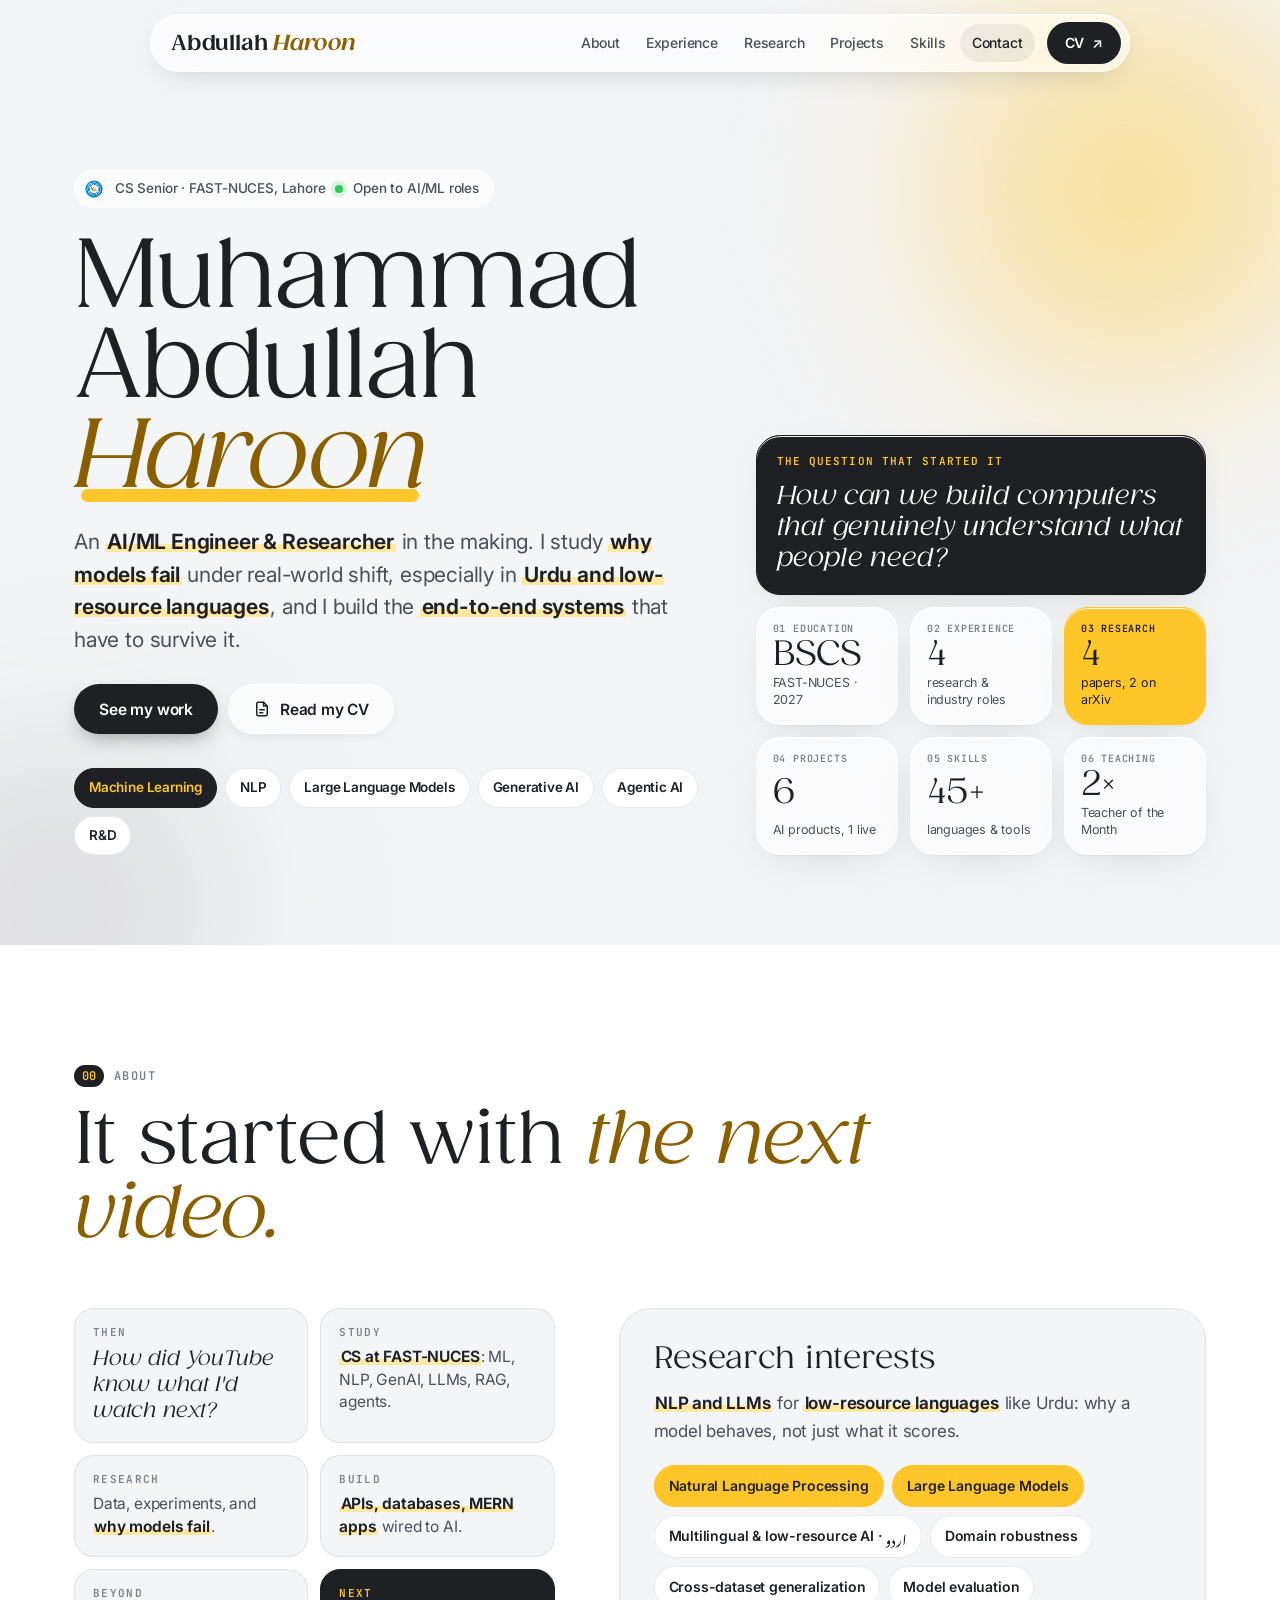
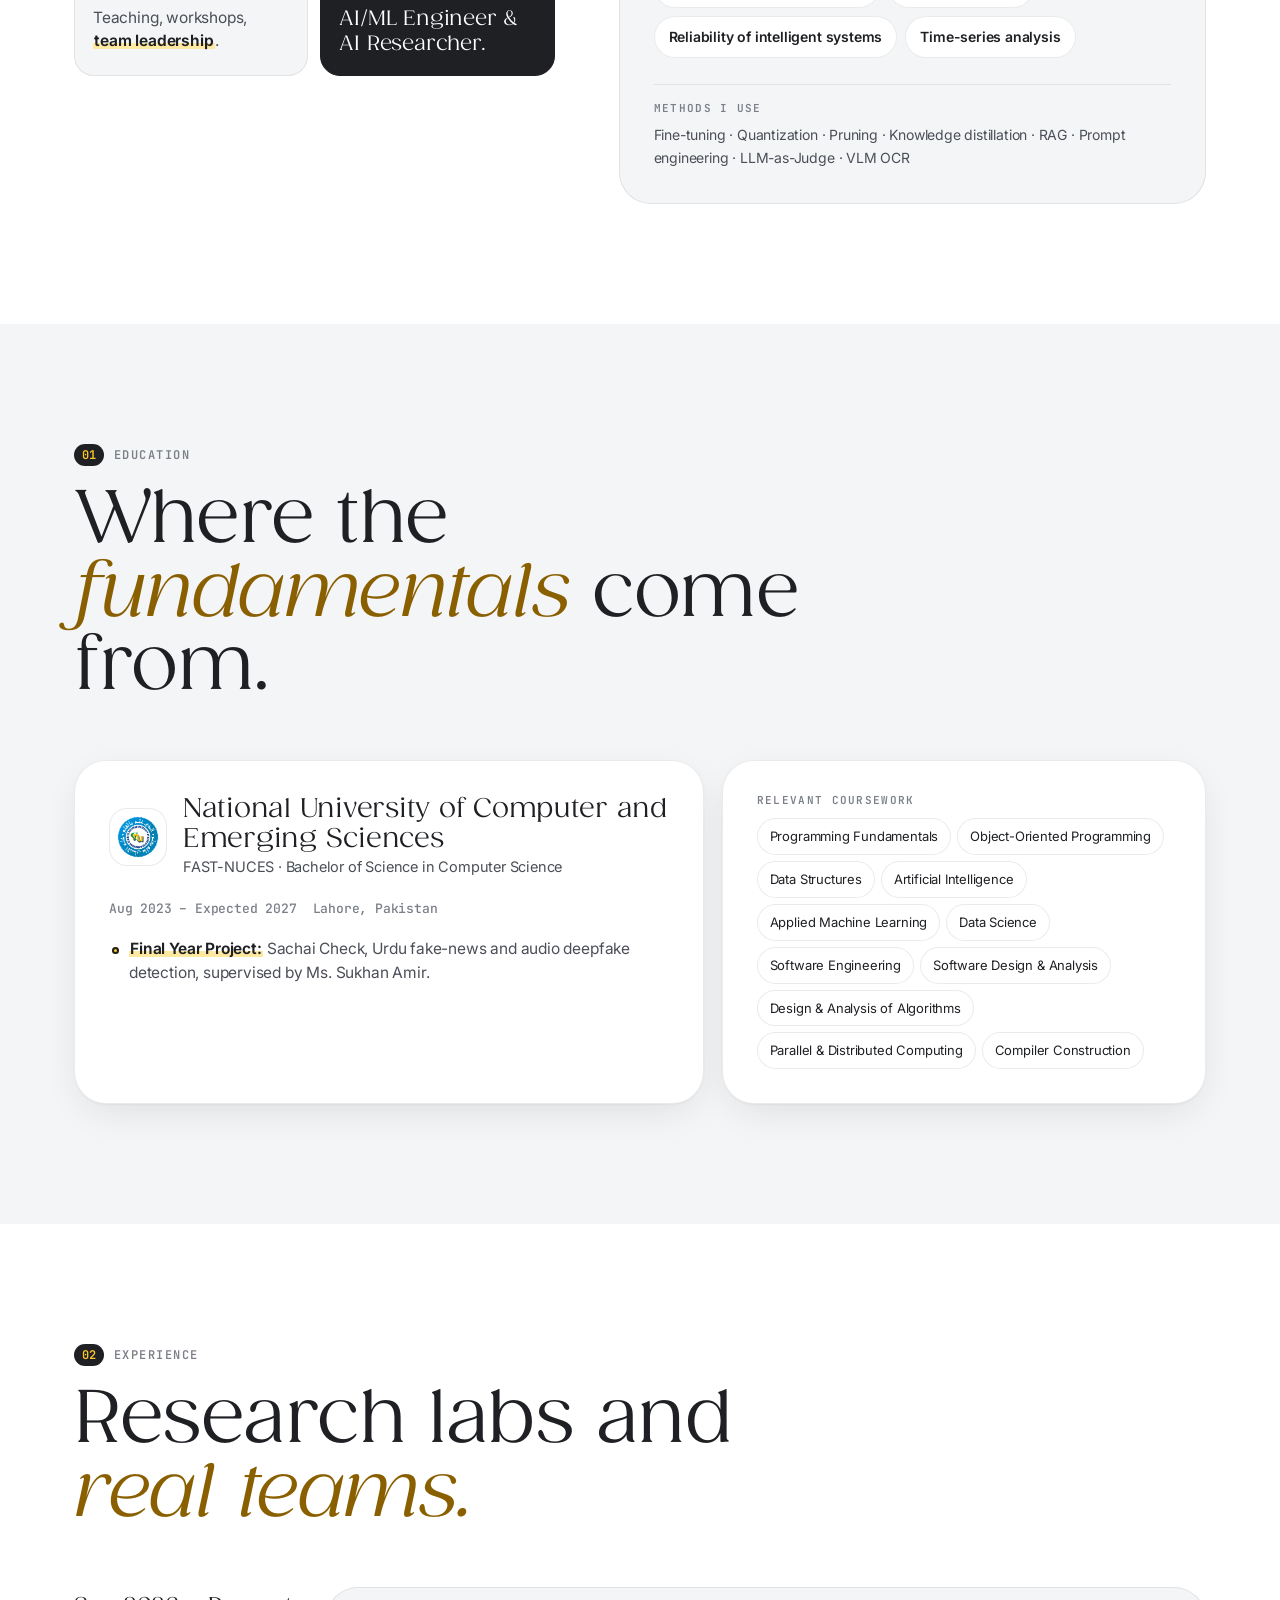
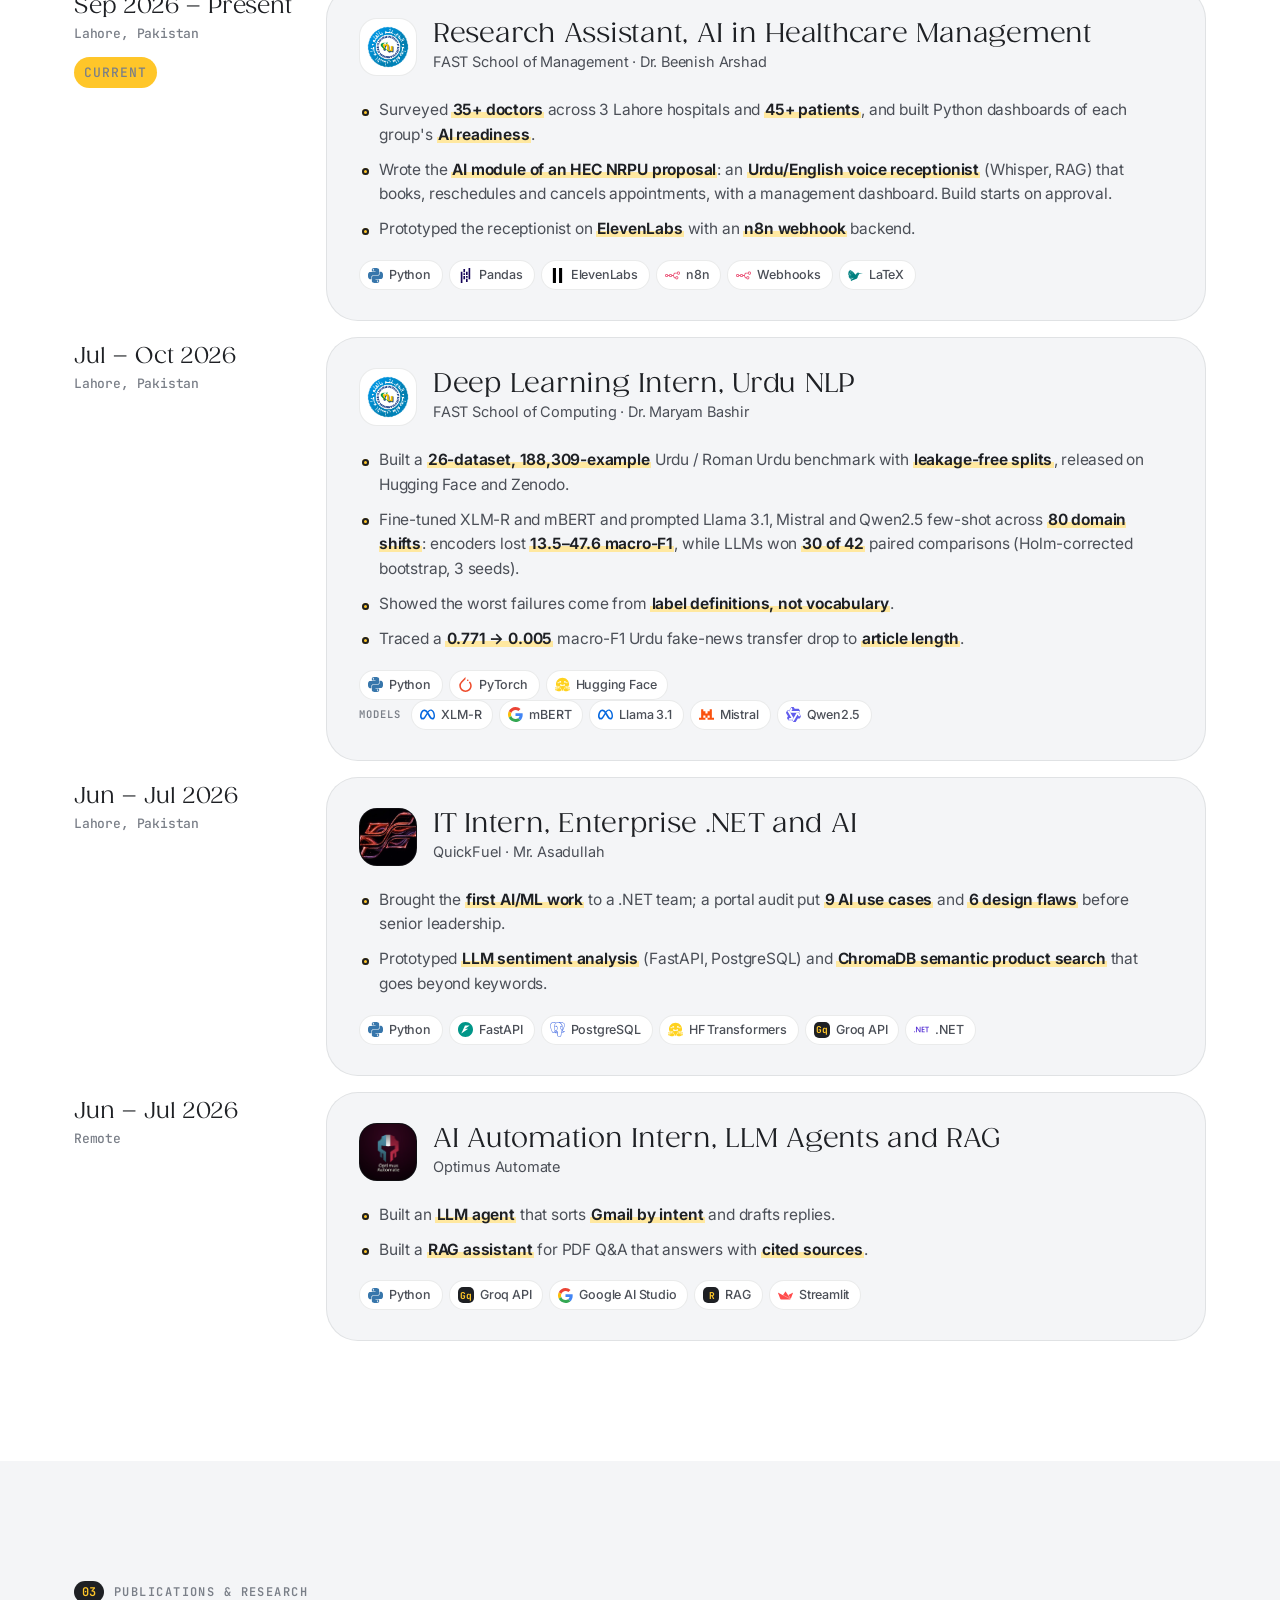
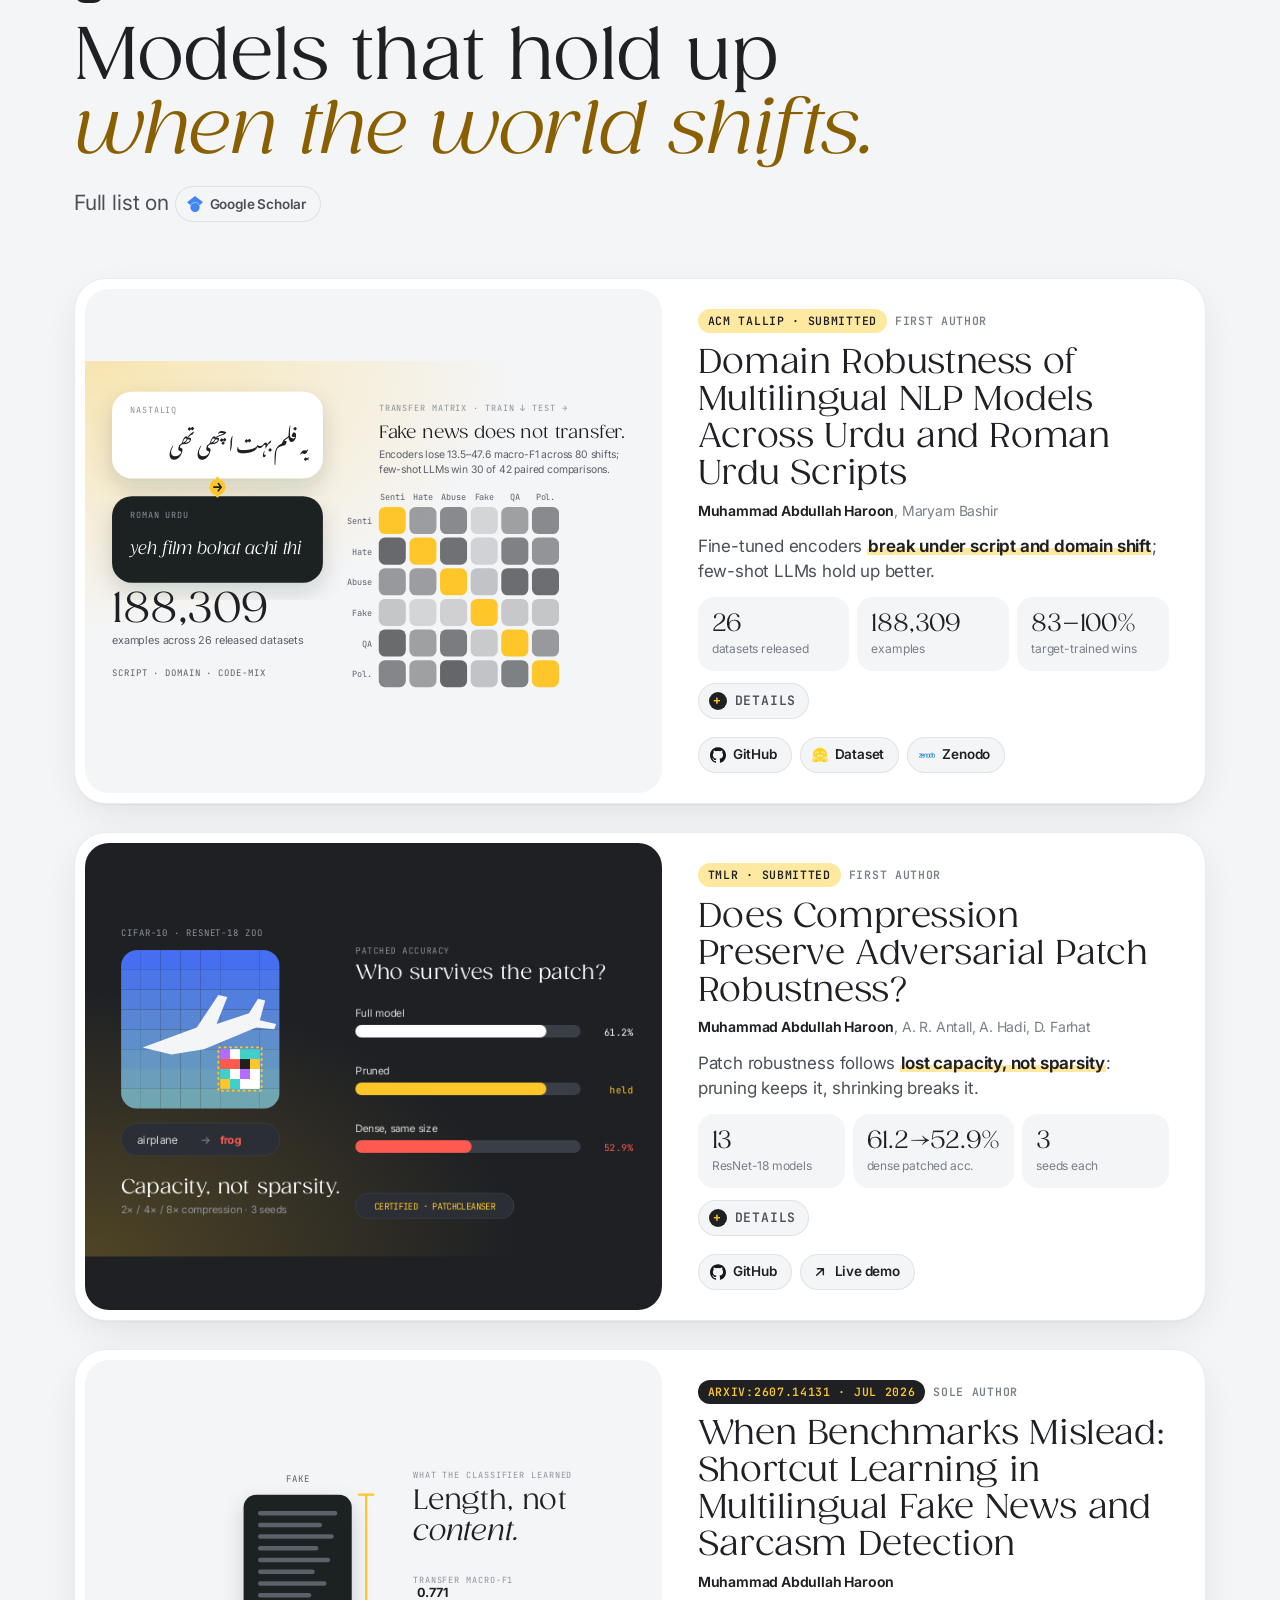
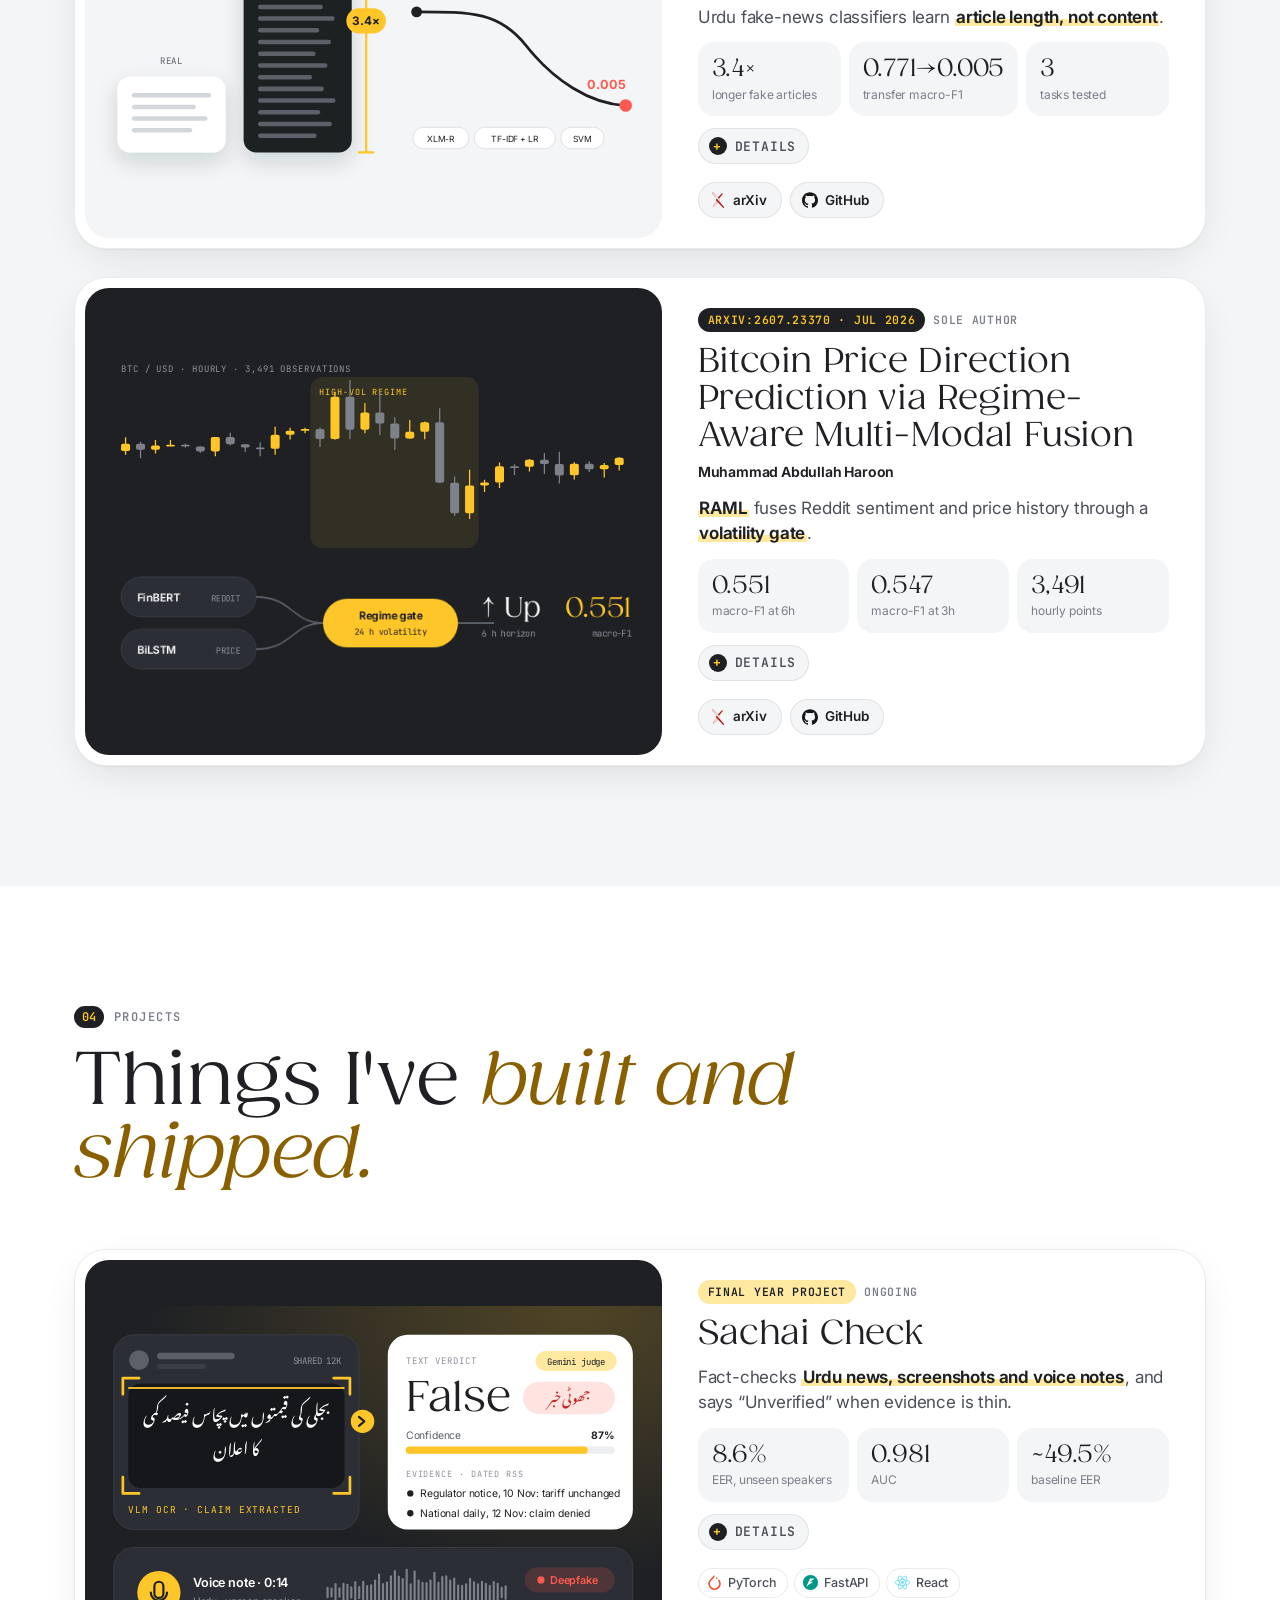
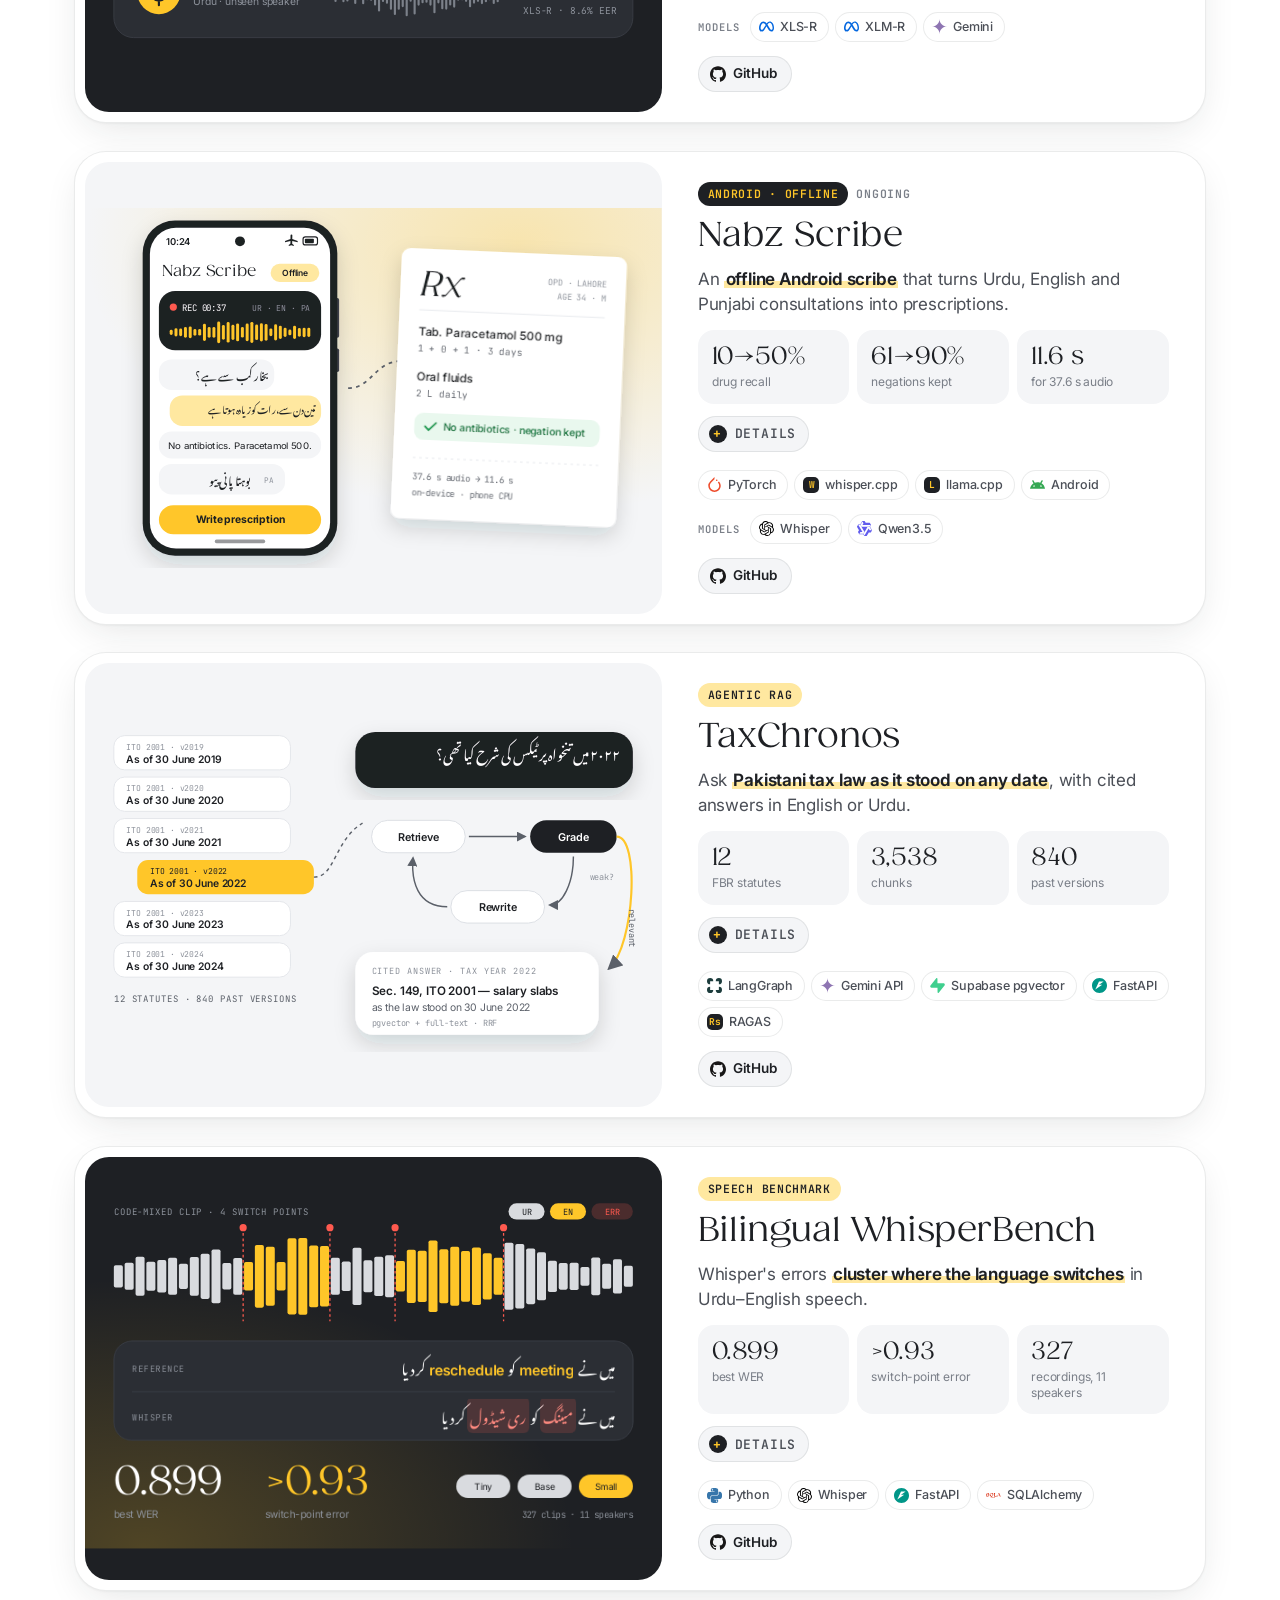
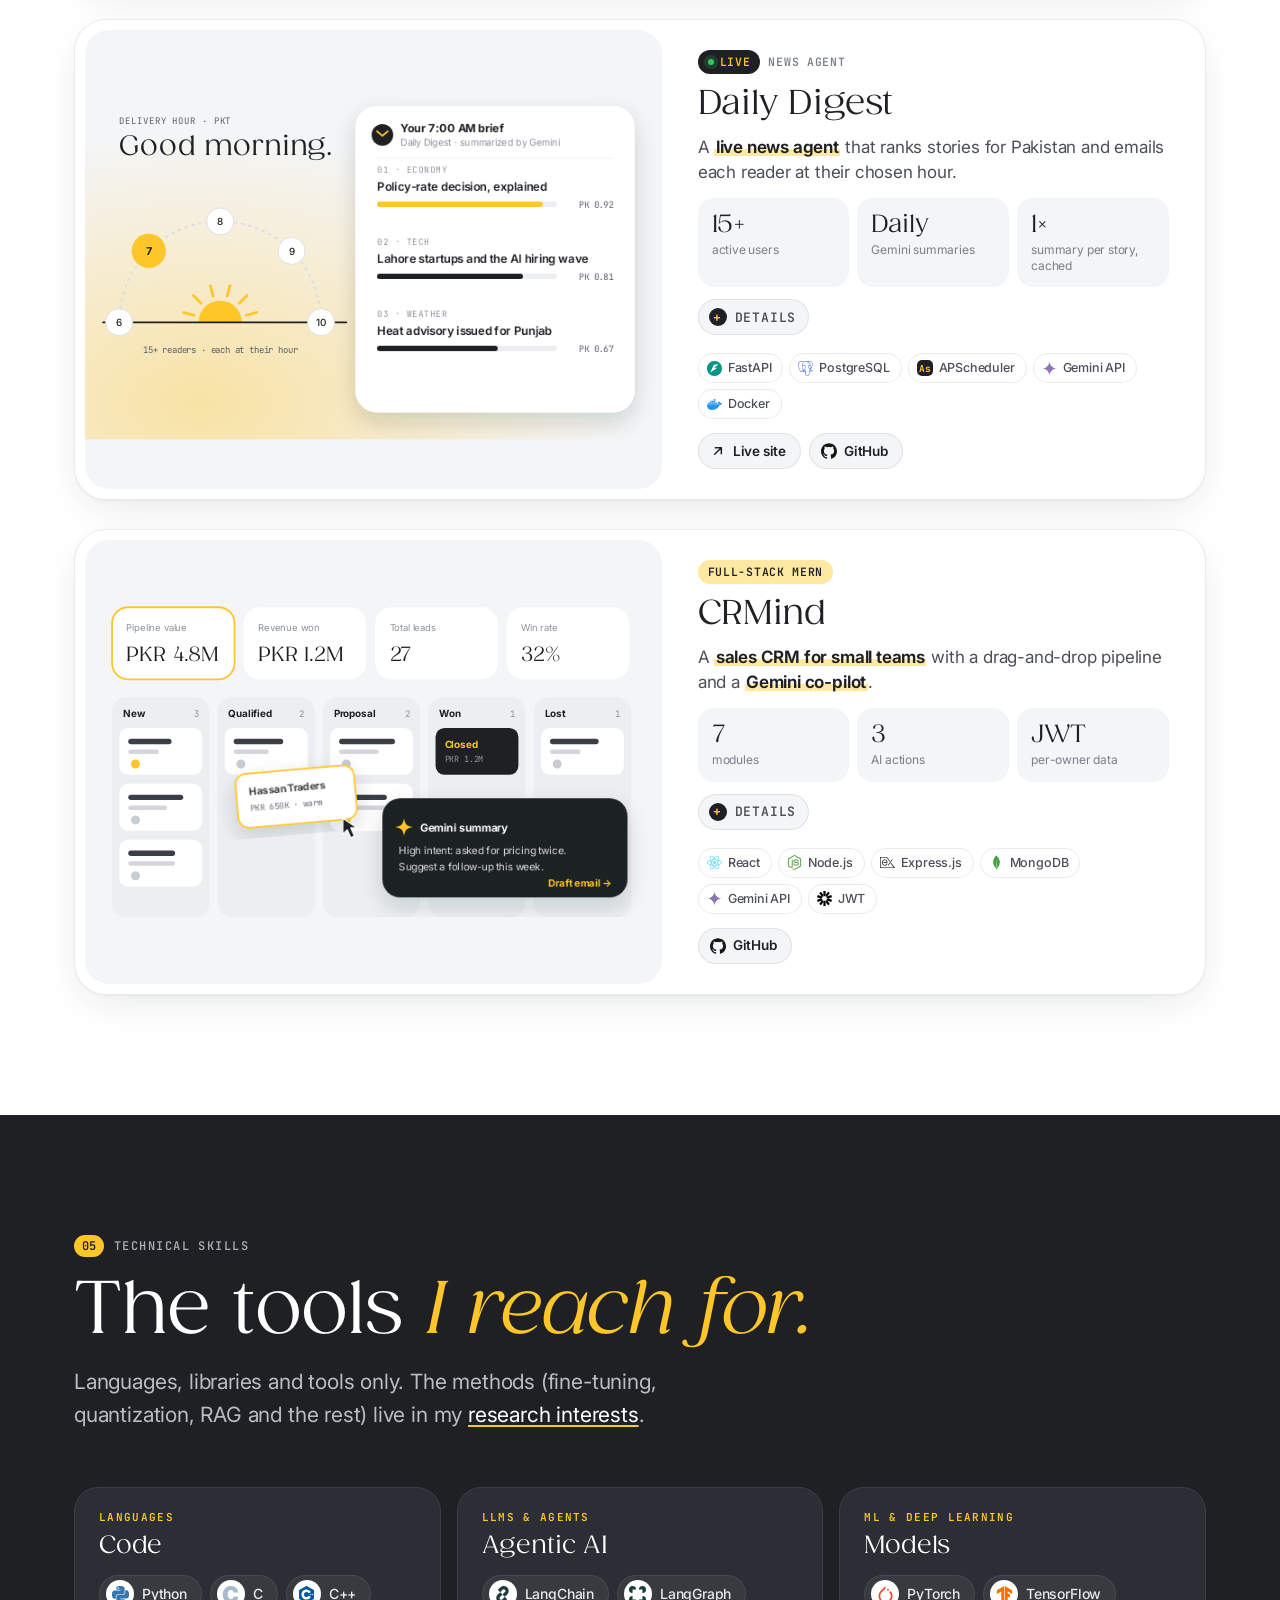
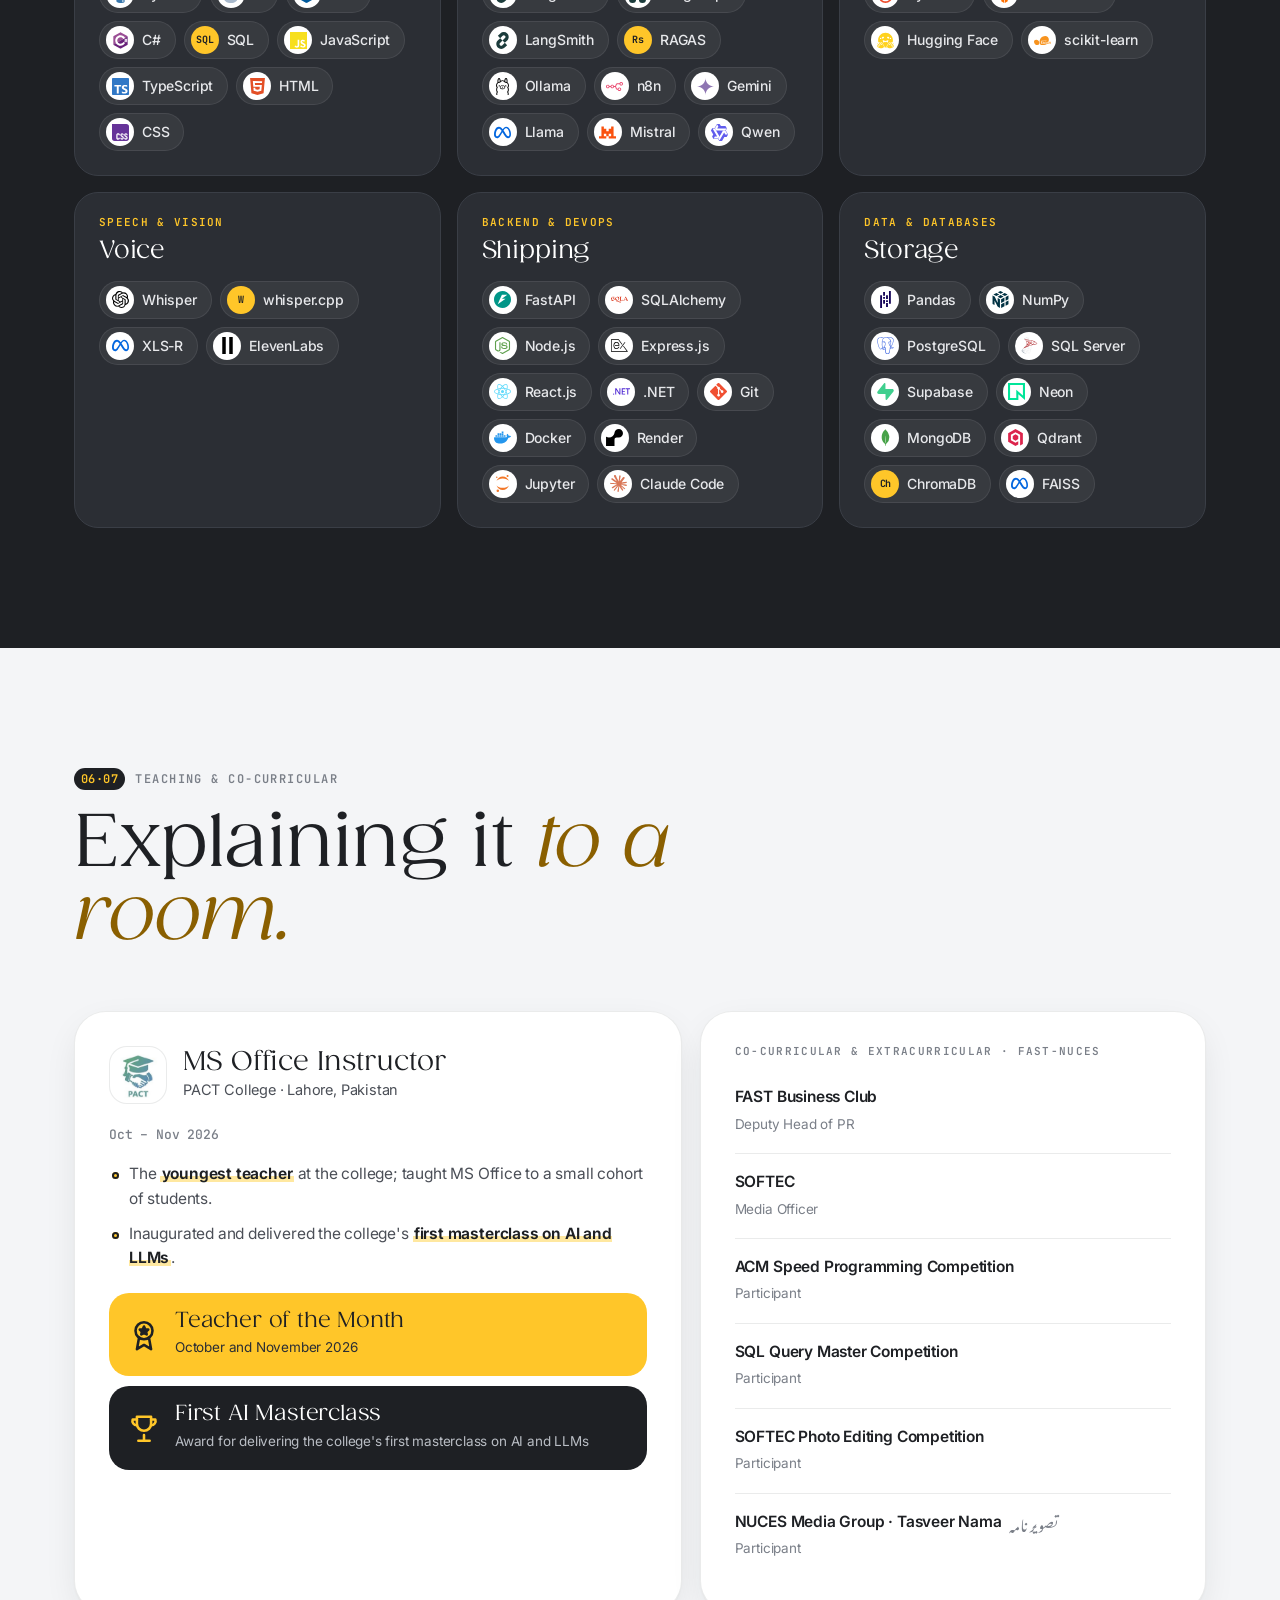
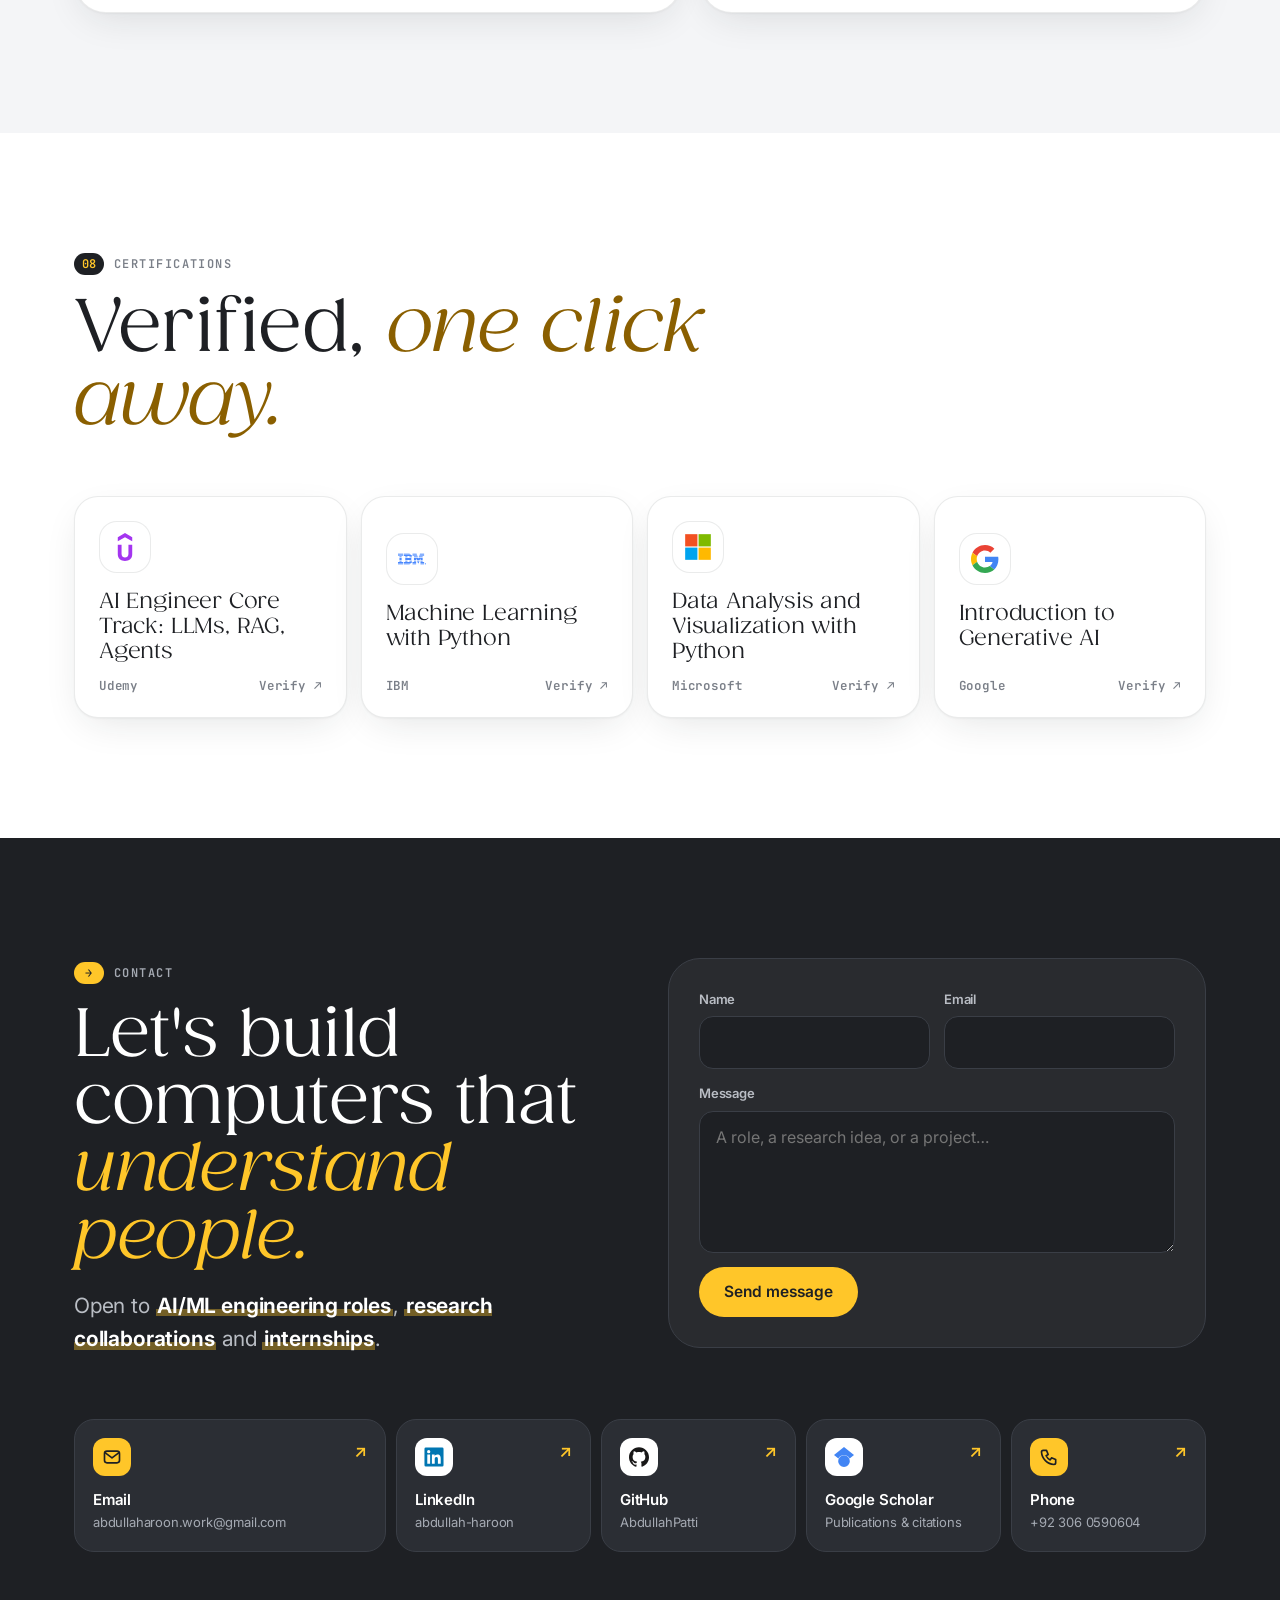
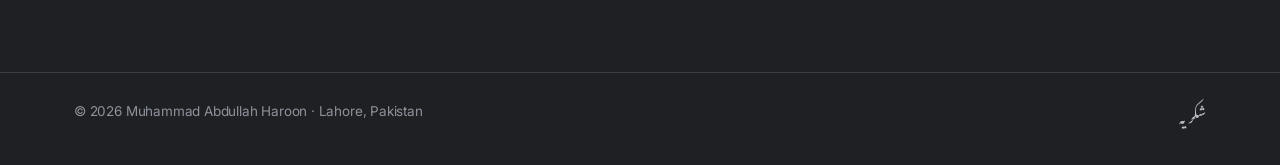
==== commit a05215cb: "Rebuild portfolio from new CV: glass design, Gazpacho type, stacking work cards - New graphite / clo" ====
--- a/index.html
+++ b/index.html
@@ -1,601 +1,692 @@
 <!DOCTYPE html>
 <html lang="en">
-
 <head>
   <meta charset="UTF-8">
-  <meta name="viewport" content="width=device-width, initial-scale=1.0, viewport-fit=cover">
+  <meta name="viewport" content="width=device-width, initial-scale=1, viewport-fit=cover">
   <title>Abdullah Haroon</title>
-  <meta name="description"
-    content="Final-year Computer Science student at FAST-NUCES, Lahore. Investigating empirical model robustness, designing resilient data pipelines, and deploying production software.">
-  <meta property="og:title" content="Muhammad Abdullah Haroon">
-  <meta property="og:description"
-    content="Bridging empirical AI research and robust production engineering—from training models on messy data to shipping reliable software at scale.">
+  <meta name="description" content="Muhammad Abdullah Haroon: CS senior at FAST-NUCES, Lahore. AI/ML engineer and researcher working on NLP, LLMs, multilingual and low-resource AI, and end-to-end AI systems.">
+  <meta property="og:title" content="Muhammad Abdullah Haroon · AI/ML Engineer & Researcher">
+  <meta property="og:description" content="NLP and LLM research on Urdu and low-resource languages, plus end-to-end AI systems that ship.">
   <meta property="og:type" content="website">
-  <meta name="theme-color" content="#ffffff">
-  <meta name="color-scheme" content="light">
+  <meta name="theme-color" content="#F4F5F7">
   <link rel="icon" href="assets/favicon.svg" type="image/svg+xml">
   <link rel="preconnect" href="https://fonts.googleapis.com">
   <link rel="preconnect" href="https://fonts.gstatic.com" crossorigin>
-  <link
-    href="https://fonts.googleapis.com/css2?family=Inter:wght@400;500;600;700;800&family=Noto+Nastaliq+Urdu:wght@400;600;700&display=swap"
-    rel="stylesheet">
-  <link rel="stylesheet" href="css/site.css">
+  <link href="https://fonts.googleapis.com/css2?family=Inter:wght@400;500;600;700&family=JetBrains+Mono:wght@500;600;700&family=Noto+Nastaliq+Urdu:wght@400;600&display=swap" rel="stylesheet">
+  <link rel="preload" href="fonts/web/gazpacho-regular.woff2" as="font" type="font/woff2" crossorigin>
+  <link rel="stylesheet" href="css/style.css">
+  <script>document.documentElement.classList.add('js')</script>
 </head>
-
 <body>
-  <svg width="0" height="0" style="position:absolute" aria-hidden="true">
-    <symbol id="i-github" viewBox="0 0 24 24"><path fill="currentColor" d="M12 2A10 10 0 0 0 2 12c0 4.42 2.87 8.17 6.84 9.5.5.08.66-.23.66-.5v-1.69c-2.77.6-3.36-1.34-3.36-1.34-.46-1.16-1.11-1.47-1.11-1.47-.91-.62.07-.6.07-.6 1 .07 1.53 1.03 1.53 1.03.87 1.52 2.34 1.07 2.91.83.1-.65.35-1.09.63-1.34-2.22-.25-4.55-1.11-4.55-4.92 0-1.11.38-2 1.03-2.71-.1-.25-.45-1.29.1-2.64 0 0 .84-.27 2.75 1.02.79-.22 1.65-.33 2.5-.33.85 0 1.71.11 2.5.33 1.91-1.29 2.75-1.02 2.75-1.02.55 1.35.2 2.39.1 2.64.65.71 1.03 1.6 1.03 2.71 0 3.82-2.34 4.66-4.57 4.91.36.31.69.92.69 1.85V21c0 .27.16.59.67.5C19.14 20.16 22 16.42 22 12A10 10 0 0 0 12 2Z"/></symbol>
-  </svg>
-  <a class="skip" href="#top">Skip to content</a>
-
-  <!-- ============ NAVIGATION ============ -->
-  <header class="nav" id="site-nav">
-    <div class="nav__inner">
-      <a class="brand" href="#top">Abdullah Haroon</a>
-
-      <!-- Desktop Navigation Links -->
-      <nav class="nav-desktop" aria-label="Primary Navigation">
+  <a class="skip" href="#main">Skip to content</a>
+
+  <header class="nav" id="nav">
+    <div class="nav__bar">
+      <a class="brand" href="#top" aria-label="Abdullah Haroon, home">Abdullah <span>Haroon</span></a>
+      <nav class="nav__links" aria-label="Primary">
+        <a href="#about">About</a>
+        <a href="#experience">Experience</a>
+        <a href="#research">Research</a>
         <a href="#projects">Projects</a>
-        <a href="#publications">Research</a>
-        <a href="#experience">Experience</a>
-        <a href="#stack">Skills</a>
-        <a href="#education">Education</a>
+        <a href="#skills">Skills</a>
         <a href="#contact">Contact</a>
       </nav>
-
-      <!-- Nav Actions Cluster -->
-      <div class="nav-actions">
-        <a class="nav-icon-link" href="https://linkedin.com/in/abdullah-haroon-98b460217/" target="_blank"
-          rel="noopener" aria-label="LinkedIn Profile" title="LinkedIn">
-          <svg viewBox="0 0 24 24" fill="currentColor" aria-hidden="true">
-            <path
-              d="M19 3a2 2 0 0 1 2 2v14a2 2 0 0 1-2 2H5a2 2 0 0 1-2-2V5a2 2 0 0 1 2-2h14m-.5 15.5v-5.3a3.26 3.26 0 0 0-3.26-3.26c-.85 0-1.84.52-2.28 1.3v-1.11h-2.79v8.37h2.79v-4.93c0-.77.62-1.4 1.39-1.4a1.4 1.4 0 0 1 1.4 1.4v4.93h2.75M6.46 8.76a1.64 1.64 0 0 0 1.64-1.64c0-.91-.73-1.64-1.64-1.64a1.64 1.64 0 0 0-1.64 1.64c0 .91.73 1.64 1.64 1.64m1.39 9.74v-8.37H5.07v8.37h2.78Z" />
-          </svg>
-        </a>
-        <a class="nav-icon-link" href="https://github.com/AbdullahPatti" target="_blank" rel="noopener"
-          aria-label="GitHub Profile" title="GitHub">
-          <svg viewBox="0 0 24 24" fill="currentColor" aria-hidden="true">
-            <path
-              d="M12 2A10 10 0 0 0 2 12c0 4.42 2.87 8.17 6.84 9.5.5.08.66-.23.66-.5v-1.69c-2.77.6-3.36-1.34-3.36-1.34-.46-1.16-1.11-1.47-1.11-1.47-.91-.62.07-.6.07-.6 1 .07 1.53 1.03 1.53 1.03.87 1.52 2.34 1.07 2.91.83.1-.65.35-1.09.63-1.34-2.22-.25-4.55-1.11-4.55-4.92 0-1.11.38-2 1.03-2.71-.1-.25-.45-1.29.1-2.64 0 0 .84-.27 2.75 1.02.79-.22 1.65-.33 2.5-.33.85 0 1.71.11 2.5.33 1.91-1.29 2.75-1.02 2.75-1.02.55 1.35.2 2.39.1 2.64.65.71 1.03 1.6 1.03 2.71 0 3.82-2.34 4.66-4.57 4.91.36.31.69.92.69 1.85V21c0 .27.16.59.67.5C19.14 20.16 22 16.42 22 12A10 10 0 0 0 12 2Z" />
-          </svg>
-        </a>
-        <a class="nav-icon-link" href="https://scholar.google.com/citations?user=q7rxGekAAAAJ&amp;hl=en&amp;authuser=2" target="_blank" rel="noopener"
-          aria-label="Google Scholar Profile" title="Google Scholar">
-          <svg viewBox="0 0 24 24" fill="currentColor" aria-hidden="true">
-            <path d="M12 3 1 9l11 6 9-4.91V17h2V9L12 3ZM5 13.18v4L12 21l7-3.82v-4L12 17l-7-3.82Z" />
-          </svg>
-        </a>
-        <a class="cv-pill" href="Abdullah_Haroon_CV.pdf" target="_blank" rel="noopener">CV</a>
-
-        <!-- Mobile Hamburger Toggle -->
-        <button type="button" class="nav-toggle" id="nav-toggle" aria-label="Toggle navigation menu"
-          aria-expanded="false">
-          <span></span>
-          <span></span>
-        </button>
-      </div>
+      <a class="nav__cv" href="Abdullah_Haroon_CV.pdf" target="_blank" rel="noopener">CV <span aria-hidden="true">↗</span></a>
+      <button class="nav__toggle" id="nav-toggle" type="button" aria-label="Menu" aria-expanded="false" aria-controls="menu"><span></span><span></span></button>
     </div>
   </header>
-
-  <!-- Mobile Overlay Menu Drawer -->
-  <div class="mobile-menu" id="mobile-menu" aria-hidden="true">
-    <nav class="mobile-menu-links" aria-label="Mobile Navigation">
-      <a href="#projects">Projects</a>
-      <a href="#publications">Research</a>
-      <a href="#experience">Experience</a>
-      <a href="#stack">Skills</a>
-      <a href="#education">Education</a>
-      <a href="#contact">Contact</a>
-    </nav>
-    <div class="mobile-menu-footer">
-      <div style="display: flex; gap: 10px;">
-        <a class="btn btn-solid" href="mailto:abdullaharoon.work@gmail.com" style="flex: 1;">Email me</a>
-        <a class="btn btn-ghost" href="Abdullah_Haroon_CV.pdf" target="_blank" rel="noopener" style="flex: 1;">Download CV</a>
-      </div>
-      <div class="mobile-socials">
-        <a href="https://linkedin.com/in/abdullah-haroon-98b460217/" target="_blank" rel="noopener">LinkedIn ↗</a>
-        <a href="https://github.com/AbdullahPatti" target="_blank" rel="noopener">GitHub ↗</a>
-        <a href="https://scholar.google.com/citations?user=q7rxGekAAAAJ&amp;hl=en&amp;authuser=2" target="_blank" rel="noopener">Scholar ↗</a>
-      </div>
-    </div>
-  </div>
-
-  <main id="top">
-
+  <nav class="menu" id="menu" aria-label="Mobile">
+    <a href="#about">About</a><a href="#education">Education</a><a href="#experience">Experience</a><a href="#research">Research</a>
+    <a href="#projects">Projects</a><a href="#skills">Skills</a><a href="#teaching">Teaching</a><a href="#certifications">Certifications</a><a href="#contact">Contact</a>
+  </nav>
+
+  <main id="main">
     <!-- ============ HERO ============ -->
-    <section class="hero">
-      <div class="hero__headline-box">
-        <h1 class="hero__hi reveal">Hi. I'm Abdullah Haroon.</h1>
-        <span class="hero__tagline gradient-text reveal">AI research and end-to-end systems that hold up in the real
-          world.</span>
-        <p class="lede reveal">Final-year CS student at FAST-NUCES, Lahore. I study why models break under real-world
-          shift, and I ship the products that have to survive it.</p>
-        <div class="hero-actions reveal">
-          <a class="btn btn-solid" href="#projects">See my work</a>
-          <a class="btn btn-ghost" href="Abdullah_Haroon_CV.pdf" target="_blank" rel="noopener">Download CV</a>
-        </div>
-      </div>
-    </section>
-
-    <section class="impact-showcase" aria-label="Key Achievements">
-      <div class="wrap">
-        <div class="stats-strip reveal" id="stat-strip">
-          <div class="stat-card"><strong data-count="5" data-suffix="+">0</strong><span>Papers &amp; manuscripts, 2 sole-authored on arXiv</span></div>
-          <div class="stat-card"><strong data-count="25" data-suffix="+">0</strong><span>Open-source models &amp; datasets</span></div>
-          <div class="stat-card"><strong data-count="4">0</strong><span>Research &amp; industry roles</span></div>
-          <div class="stat-card"><strong data-count="10" data-suffix="+">0</strong><span>Certifications from Google, IBM, Microsoft, Udemy</span></div>
-        </div>
-      </div>
-    </section>
-
-    <!-- ============ PROJECTS ============ -->
-    <section class="section tone-white" id="projects" data-nav="Projects">
-      <div class="wrap">
-        <span class="eyebrow reveal">Selected Work</span>
-        <h2 class="reveal">Things I have built.</h2>
-
-        <div class="work-grid">
-          <article class="project-card featured reveal">
-            <figure class="project-visual"><img src="assets/visuals/project-sachai-check.svg"
-                alt="An Urdu news screenshot scanned and stamped likely fake at 87 percent, and a voice note flagged as synthetic"
-                width="600" height="375" loading="lazy"></figure>
-            <div>
-              <p class="project-num">Sachai Check · Final Year Project</p>
-              <h3 class="project-title">Fact-checks Urdu news and catches deepfake voices</h3>
-              <p class="project-desc">Detects fake Urdu news (text, Roman Urdu and screenshots via Gemini OCR) and
-                voice deepfakes, with a Gemini judge that shows its evidence.</p>
-              <div class="metric-row">
-                <div><strong>8.6%</strong><span>EER, unseen speakers</span></div>
-                <div><strong>0.981</strong><span>AUC</span></div>
-                <div><strong>49.5%</strong><span>baseline EER</span></div>
+    <section class="hero" id="top">
+      <div class="wrap hero__grid">
+        <div>
+          <span class="hero__kicker reveal"><img src="Fast-University-Logo.png" alt="" width="22" height="22">CS Senior · FAST-NUCES, Lahore <span class="dot" aria-hidden="true"></span>Open to AI/ML roles</span>
+          <h1 class="reveal">Muhammad<br>Abdullah <span class="u"><em>Haroon</em></span></h1>
+          <p class="lead reveal">An <b>AI/ML Engineer &amp; Researcher</b> in the making. I study <b>why models fail</b> under real-world shift, especially in <b>Urdu and low-resource languages</b>, and I build the <b>end-to-end systems</b> that have to survive it.</p>
+          <div class="hero__actions reveal">
+            <a class="btn btn--dark" href="#projects">See my work</a>
+            <a class="btn btn--glass" href="Abdullah_Haroon_CV.pdf" target="_blank" rel="noopener">
+              <svg viewBox="0 0 24 24" fill="none" stroke="currentColor" stroke-width="2" stroke-linecap="round" stroke-linejoin="round" aria-hidden="true"><path d="M14 3H7a2 2 0 0 0-2 2v14a2 2 0 0 0 2 2h10a2 2 0 0 0 2-2V8z"/><path d="M14 3v5h5M9 13h6M9 17h4"/></svg>Read my CV</a>
+          </div>
+          <div class="topskills reveal" aria-label="Top skills">
+            <span>Machine Learning</span><span>NLP</span><span>Large Language Models</span><span>Generative AI</span><span>Agentic AI</span><span>R&amp;D</span>
+          </div>
+        </div>
+        <nav class="widgets reveal" aria-label="Everything at a glance">
+          <div class="widget widget--wide"><small>The question that started it</small><p>How can we build computers that genuinely understand what people need?</p></div>
+          <a class="widget" href="#education"><small>01 Education</small><strong>BSCS</strong><span>FAST-NUCES · 2027</span></a>
+          <a class="widget" href="#experience"><small>02 Experience</small><strong>4</strong><span>research &amp; industry roles</span></a>
+          <a class="widget widget--sun" href="#research"><small>03 Research</small><strong>4</strong><span>papers, 2 on arXiv</span></a>
+          <a class="widget" href="#projects"><small>04 Projects</small><strong>6</strong><span>AI products, 1 live</span></a>
+          <a class="widget" href="#skills"><small>05 Skills</small><strong>45+</strong><span>languages &amp; tools</span></a>
+          <a class="widget" href="#teaching"><small>06 Teaching</small><strong>2×</strong><span>Teacher of the Month</span></a>
+        </nav>
+      </div>
+    </section>
+
+    <!-- ============ ABOUT ============ -->
+    <section class="section section--white" id="about">
+      <div class="wrap">
+        <div class="head"><span class="eyebrow reveal" data-n="00">About</span>
+          <h2 class="h2 reveal">It started with <em>the next video.</em></h2></div>
+        <div class="about">
+          <ol class="journey reveal">
+            <li><span>Then</span><p>How did YouTube know <b>what I'd watch next?</b></p></li>
+            <li><span>Study</span><p><b>CS at FAST-NUCES</b>: ML, NLP, GenAI, LLMs, RAG, agents.</p></li>
+            <li><span>Research</span><p>Data, experiments, and <b>why models fail</b>.</p></li>
+            <li><span>Build</span><p><b>APIs, databases, MERN apps</b> wired to AI.</p></li>
+            <li><span>Beyond</span><p>Teaching, workshops, <b>team leadership</b>.</p></li>
+            <li class="goal"><span>Next</span><p>AI/ML Engineer &amp; AI Researcher.</p></li>
+          </ol>
+          <div class="panel reveal">
+            <h3>Research interests</h3>
+            <p><b>NLP and LLMs</b> for <b>low-resource languages</b> like Urdu: why a model behaves, not just what it scores.</p>
+            <ul class="interests">
+              <li class="hot">Natural Language Processing</li><li class="hot">Large Language Models</li>
+              <li>Multilingual &amp; low-resource AI · <span class="ur" lang="ur">اردو</span></li>
+              <li>Domain robustness</li><li>Cross-dataset generalization</li><li>Model evaluation</li>
+              <li>Reliability of intelligent systems</li><li>Time-series analysis</li>
+            </ul>
+            <div class="methods"><strong>Methods I use</strong>Fine-tuning · Quantization · Pruning · Knowledge distillation · RAG · Prompt engineering · LLM-as-Judge · VLM OCR</div>
+          </div>
+        </div>
+      </div>
+    </section>
+
+    <!-- ============ 01 EDUCATION ============ -->
+    <section class="section" id="education">
+      <div class="wrap">
+        <div class="head"><span class="eyebrow reveal" data-n="01">Education</span>
+          <h2 class="h2 reveal">Where the <em>fundamentals</em> come from.</h2></div>
+        <div class="edu">
+          <article class="card reveal">
+            <div class="org"><span class="org__logo"><img src="Fast-University-Logo.png" alt="FAST-NUCES logo" width="44" height="44"></span>
+              <div><h3>National University of Computer and Emerging Sciences</h3><p>FAST-NUCES · Bachelor of Science in Computer Science</p></div></div>
+            <div class="meta"><span>Aug 2023 – Expected 2027</span><span>Lahore, Pakistan</span></div>
+            <ul class="bul"><li><b>Final Year Project:</b> Sachai Check, Urdu fake-news and audio deepfake detection, supervised by Ms. Sukhan Amir.</li></ul>
+          </article>
+          <article class="card reveal">
+            <span class="kv" style="margin-top:0">Relevant coursework</span>
+            <div class="course"><span>Programming Fundamentals</span><span>Object-Oriented Programming</span><span>Data Structures</span><span>Artificial Intelligence</span><span>Applied Machine Learning</span><span>Data Science</span><span>Software Engineering</span><span>Software Design &amp; Analysis</span><span>Design &amp; Analysis of Algorithms</span><span>Parallel &amp; Distributed Computing</span><span>Compiler Construction</span></div>
+          </article>
+        </div>
+      </div>
+    </section>
+
+    <!-- ============ 02 EXPERIENCE ============ -->
+    <section class="section section--white" id="experience">
+      <div class="wrap">
+        <div class="head"><span class="eyebrow reveal" data-n="02">Experience</span>
+          <h2 class="h2 reveal">Research labs and <em>real teams.</em></h2></div>
+        <div class="xp">
+          <article class="xp__item reveal">
+            <div class="xp__when"><strong>Sep 2026 – Present</strong><span>Lahore, Pakistan</span><br><span class="badge">Current</span></div>
+            <div class="card">
+              <div class="org"><span class="org__logo"><img src="Fast-University-Logo.png" alt="" width="44" height="44"></span>
+                <div><h3>Research Assistant, AI in Healthcare Management</h3><p>FAST School of Management · Dr. Beenish Arshad</p></div></div>
+              <ul class="bul">
+                <li>Surveyed <b>35+ doctors</b> across 3 Lahore hospitals and <b>45+ patients</b>, and built Python dashboards of each group's <b>AI readiness</b>.</li>
+                <li>Wrote the <b>AI module of an HEC NRPU proposal</b>: an <b>Urdu/English voice receptionist</b> (Whisper, RAG) that books, reschedules and cancels appointments, with a management dashboard. Build starts on approval.</li>
+                <li>Prototyped the receptionist on <b>ElevenLabs</b> with an <b>n8n webhook</b> backend.</li>
+              </ul>
+              <div class="tags"><span class="tag"><img src="assets/logos/python.svg" alt="" width="16" height="16" loading="lazy">Python</span><span class="tag"><img src="assets/logos/pandas.svg" alt="" width="16" height="16" loading="lazy">Pandas</span><span class="tag"><img src="assets/logos/elevenlabs.svg" alt="" width="16" height="16" loading="lazy">ElevenLabs</span><span class="tag"><img src="assets/logos/n8n.svg" alt="" width="16" height="16" loading="lazy">n8n</span><span class="tag"><img src="assets/logos/n8n.svg" alt="" width="16" height="16" loading="lazy">Webhooks</span><span class="tag"><img src="assets/logos/latex.svg" alt="" width="16" height="16" loading="lazy">LaTeX</span></div>
+            </div>
+          </article>
+          <article class="xp__item reveal">
+            <div class="xp__when"><strong>Jul – Oct 2026</strong><span>Lahore, Pakistan</span></div>
+            <div class="card">
+              <div class="org"><span class="org__logo"><img src="Fast-University-Logo.png" alt="" width="44" height="44"></span>
+                <div><h3>Deep Learning Intern, Urdu NLP</h3><p>FAST School of Computing · Dr. Maryam Bashir</p></div></div>
+              <ul class="bul">
+                <li>Built a <b>26-dataset, 188,309-example</b> Urdu / Roman Urdu benchmark with <b>leakage-free splits</b>, released on Hugging Face and Zenodo.</li>
+                <li>Fine-tuned XLM-R and mBERT and prompted Llama 3.1, Mistral and Qwen2.5 few-shot across <b>80 domain shifts</b>: encoders lost <b>13.5–47.6 macro-F1</b>, while LLMs won <b>30 of 42</b> paired comparisons (Holm-corrected bootstrap, 3 seeds).</li>
+                <li>Showed the worst failures come from <b>label definitions, not vocabulary</b>.</li>
+                <li>Traced a <b>0.771 → 0.005</b> macro-F1 Urdu fake-news transfer drop to <b>article length</b>.</li>
+              </ul>
+              <div class="tags"><span class="tag"><img src="assets/logos/python.svg" alt="" width="16" height="16" loading="lazy">Python</span><span class="tag"><img src="assets/logos/pytorch.svg" alt="" width="16" height="16" loading="lazy">PyTorch</span><span class="tag"><img src="assets/logos/huggingface.svg" alt="" width="16" height="16" loading="lazy">Hugging Face</span></div>
+              <div class="tags tags--models"><em>Models</em><span class="tag"><img src="assets/logos/meta.svg" alt="" width="16" height="16" loading="lazy">XLM-R</span><span class="tag"><img src="assets/logos/google.svg" alt="" width="16" height="16" loading="lazy">mBERT</span><span class="tag"><img src="assets/logos/meta.svg" alt="" width="16" height="16" loading="lazy">Llama 3.1</span><span class="tag"><img src="assets/logos/mistral.svg" alt="" width="16" height="16" loading="lazy">Mistral</span><span class="tag"><img src="assets/logos/qwen.svg" alt="" width="16" height="16" loading="lazy">Qwen2.5</span></div>
+            </div>
+          </article>
+          <article class="xp__item reveal">
+            <div class="xp__when"><strong>Jun – Jul 2026</strong><span>Lahore, Pakistan</span></div>
+            <div class="card">
+              <div class="org"><span class="org__logo org__logo--img"><img src="assets/orgs/quickfuel.png" alt="QuickFuel logo"></span>
+                <div><h3>IT Intern, Enterprise .NET and AI</h3><p>QuickFuel · Mr. Asadullah</p></div></div>
+              <ul class="bul">
+                <li>Brought the <b>first AI/ML work</b> to a .NET team; a portal audit put <b>9 AI use cases</b> and <b>6 design flaws</b> before senior leadership.</li>
+                <li>Prototyped <b>LLM sentiment analysis</b> (FastAPI, PostgreSQL) and <b>ChromaDB semantic product search</b> that goes beyond keywords.</li>
+              </ul>
+              <div class="tags"><span class="tag"><img src="assets/logos/python.svg" alt="" width="16" height="16" loading="lazy">Python</span><span class="tag"><img src="assets/logos/fastapi.svg" alt="" width="16" height="16" loading="lazy">FastAPI</span><span class="tag"><img src="assets/logos/postgresql.svg" alt="" width="16" height="16" loading="lazy">PostgreSQL</span><span class="tag"><img src="assets/logos/huggingface.svg" alt="" width="16" height="16" loading="lazy">HF Transformers</span><span class="tag"><i class="mg" aria-hidden="true">Gq</i>Groq API</span><span class="tag"><img src="assets/logos/dotnet.svg" alt="" width="16" height="16" loading="lazy">.NET</span></div>
+            </div>
+          </article>
+          <article class="xp__item reveal">
+            <div class="xp__when"><strong>Jun – Jul 2026</strong><span>Remote</span></div>
+            <div class="card">
+              <div class="org"><span class="org__logo org__logo--img"><img src="assets/orgs/optimus.png" alt="Optimus Automate logo"></span>
+                <div><h3>AI Automation Intern, LLM Agents and RAG</h3><p>Optimus Automate</p></div></div>
+              <ul class="bul">
+                <li>Built an <b>LLM agent</b> that sorts <b>Gmail by intent</b> and drafts replies.</li>
+                <li>Built a <b>RAG assistant</b> for PDF Q&amp;A that answers with <b>cited sources</b>.</li>
+              </ul>
+              <div class="tags"><span class="tag"><img src="assets/logos/python.svg" alt="" width="16" height="16" loading="lazy">Python</span><span class="tag"><i class="mg" aria-hidden="true">Gq</i>Groq API</span><span class="tag"><img src="assets/logos/google.svg" alt="" width="16" height="16" loading="lazy">Google AI Studio</span><span class="tag"><i class="mg" aria-hidden="true">R</i>RAG</span><span class="tag"><img src="assets/logos/streamlit.svg" alt="" width="16" height="16" loading="lazy">Streamlit</span></div>
+            </div>
+          </article>
+        </div>
+      </div>
+    </section>
+
+    <!-- ============ 03 RESEARCH ============ -->
+    <section class="section" id="research">
+      <div class="wrap">
+        <div class="head"><span class="eyebrow reveal" data-n="03">Publications &amp; Research</span>
+          <h2 class="h2 reveal">Models that hold up <em>when the world shifts.</em></h2>
+          <p class="lead reveal">Full list on <a class="link" style="display:inline-flex;vertical-align:middle" href="https://scholar.google.com/citations?user=q7rxGekAAAAJ&amp;hl=en&amp;authuser=2" target="_blank" rel="noopener"><img src="assets/logos/googlescholar.svg" alt="">Google Scholar</a></p></div>
+        <div class="stack">
+          <article class="work work--wide" style="--i:0">
+            <figure class="work__viz"><svg class="viz" viewBox="0 0 640 400" role="img" aria-label="The same Urdu sentence in Nastaliq and Roman script, above a train-to-test domain transfer matrix where fake news does not transfer" xmlns="http://www.w3.org/2000/svg">
+<defs><filter id="rb-sh" x="-20%" y="-20%" width="140%" height="140%"><feDropShadow dx="0" dy="10" stdDeviation="12" flood-color="#1E2024" flood-opacity=".16"/></filter></defs><defs><radialGradient id="rb-g" cx="0%" cy="0%" r="75%"><stop offset="0" stop-color="#FFC629" stop-opacity="0.35"/><stop offset="1" stop-color="#FFC629" stop-opacity="0"/></radialGradient></defs>
+<rect width="640" height="400" fill="#F4F5F7"/><rect width="640" height="400" fill="url(#rb-g)"/>
+<g filter="url(#rb-sh)"><rect x="30" y="34" width="234" height="96" rx="22" fill="#FFFFFF"/></g>
+<text x="50" y="58" class="m" font-size="9.5" fill="#8D929B" letter-spacing="1">NASTALIQ</text>
+<foreignObject x="46" y="64" width="202" height="56"><div xmlns="http://www.w3.org/1999/xhtml" class="viz-ur" dir="rtl" lang="ur" style="font-size:22px;color:#1E2024;text-align:right;">یہ فلم بہت اچھی تھی</div></foreignObject>
+<g filter="url(#rb-sh)"><rect x="30" y="150" width="234" height="96" rx="22" fill="#1E2024"/></g>
+<text x="50" y="174" class="m" font-size="9.5" fill="#8D929B" letter-spacing="1">ROMAN URDU</text>
+<text x="50" y="214" class="s" font-size="19" font-style="italic" fill="#FFFFFF" textLength="190" lengthAdjust="spacingAndGlyphs">yeh film bohat achi thi</text>
+<path d="M147 130v20" stroke="#FFC629" stroke-width="3" stroke-linecap="round"/><circle cx="147" cy="140" r="9" fill="#FFC629"/><path d="M143 140h8M148 136l3 4-3 4" stroke="#1E2024" stroke-width="1.8" fill="none" stroke-linecap="round"/>
+<text x="30" y="290" class="s" font-size="46" fill="#1E2024">188,309</text>
+<text x="30" y="314" font-size="12" fill="#5B6069">examples across 26 released datasets</text>
+<text x="30" y="350" class="m" font-size="10" fill="#5B6069" letter-spacing="1">SCRIPT · DOMAIN · CODE-MIX</text>
+<text x="326" y="56" class="m" font-size="9.5" fill="#8D929B" letter-spacing="1">TRANSFER MATRIX · TRAIN ↓ TEST →</text>
+<text x="326" y="86" class="s" font-size="19" fill="#1E2024">Fake news does not transfer.</text>
+<text x="326" y="108" font-size="11.5" fill="#5B6069">Encoders lose 13.5–47.6 macro-F1 across 80 shifts;</text>
+<text x="326" y="124" font-size="11.5" fill="#5B6069">few-shot LLMs win 30 of 42 paired comparisons.</text>
+<text x="318" y="181" text-anchor="end" class="m" font-size="9.5" fill="#5B6069">Senti</text><text x="318" y="215" text-anchor="end" class="m" font-size="9.5" fill="#5B6069">Hate</text><text x="318" y="249" text-anchor="end" class="m" font-size="9.5" fill="#5B6069">Abuse</text><text x="318" y="283" text-anchor="end" class="m" font-size="9.5" fill="#5B6069">Fake</text><text x="318" y="317" text-anchor="end" class="m" font-size="9.5" fill="#5B6069">QA</text><text x="318" y="351" text-anchor="end" class="m" font-size="9.5" fill="#5B6069">Pol.</text><text x="341" y="154" text-anchor="middle" class="m" font-size="9.5" fill="#5B6069">Senti</text><text x="375" y="154" text-anchor="middle" class="m" font-size="9.5" fill="#5B6069">Hate</text><text x="409" y="154" text-anchor="middle" class="m" font-size="9.5" fill="#5B6069">Abuse</text><text x="443" y="154" text-anchor="middle" class="m" font-size="9.5" fill="#5B6069">Fake</text><text x="477" y="154" text-anchor="middle" class="m" font-size="9.5" fill="#5B6069">QA</text><text x="511" y="154" text-anchor="middle" class="m" font-size="9.5" fill="#5B6069">Pol.</text><rect x="326" y="162" width="30" height="30" rx="7" fill="#FFC629" fill-opacity="1"/><rect x="360" y="162" width="30" height="30" rx="7" fill="#1E2024" fill-opacity="0.41"/><rect x="394" y="162" width="30" height="30" rx="7" fill="#1E2024" fill-opacity="0.5"/><rect x="428" y="162" width="30" height="30" rx="7" fill="#1E2024" fill-opacity="0.15"/><rect x="462" y="162" width="30" height="30" rx="7" fill="#1E2024" fill-opacity="0.4"/><rect x="496" y="162" width="30" height="30" rx="7" fill="#1E2024" fill-opacity="0.5"/><rect x="326" y="196" width="30" height="30" rx="7" fill="#1E2024" fill-opacity="0.66"/><rect x="360" y="196" width="30" height="30" rx="7" fill="#FFC629" fill-opacity="1"/><rect x="394" y="196" width="30" height="30" rx="7" fill="#1E2024" fill-opacity="0.62"/><rect x="428" y="196" width="30" height="30" rx="7" fill="#1E2024" fill-opacity="0.16"/><rect x="462" y="196" width="30" height="30" rx="7" fill="#1E2024" fill-opacity="0.54"/><rect x="496" y="196" width="30" height="30" rx="7" fill="#1E2024" fill-opacity="0.46"/><rect x="326" y="230" width="30" height="30" rx="7" fill="#1E2024" fill-opacity="0.43"/><rect x="360" y="230" width="30" height="30" rx="7" fill="#1E2024" fill-opacity="0.41"/><rect x="394" y="230" width="30" height="30" rx="7" fill="#FFC629" fill-opacity="1"/><rect x="428" y="230" width="30" height="30" rx="7" fill="#1E2024" fill-opacity="0.23"/><rect x="462" y="230" width="30" height="30" rx="7" fill="#1E2024" fill-opacity="0.64"/><rect x="496" y="230" width="30" height="30" rx="7" fill="#1E2024" fill-opacity="0.63"/><rect x="326" y="264" width="30" height="30" rx="7" fill="#1E2024" fill-opacity="0.22"/><rect x="360" y="264" width="30" height="30" rx="7" fill="#1E2024" fill-opacity="0.15"/><rect x="394" y="264" width="30" height="30" rx="7" fill="#1E2024" fill-opacity="0.17"/><rect x="428" y="264" width="30" height="30" rx="7" fill="#FFC629" fill-opacity="1"/><rect x="462" y="264" width="30" height="30" rx="7" fill="#1E2024" fill-opacity="0.21"/><rect x="496" y="264" width="30" height="30" rx="7" fill="#1E2024" fill-opacity="0.22"/><rect x="326" y="298" width="30" height="30" rx="7" fill="#1E2024" fill-opacity="0.65"/><rect x="360" y="298" width="30" height="30" rx="7" fill="#1E2024" fill-opacity="0.4"/><rect x="394" y="298" width="30" height="30" rx="7" fill="#1E2024" fill-opacity="0.57"/><rect x="428" y="298" width="30" height="30" rx="7" fill="#1E2024" fill-opacity="0.2"/><rect x="462" y="298" width="30" height="30" rx="7" fill="#FFC629" fill-opacity="1"/><rect x="496" y="298" width="30" height="30" rx="7" fill="#1E2024" fill-opacity="0.43"/><rect x="326" y="332" width="30" height="30" rx="7" fill="#1E2024" fill-opacity="0.52"/><rect x="360" y="332" width="30" height="30" rx="7" fill="#1E2024" fill-opacity="0.4"/><rect x="394" y="332" width="30" height="30" rx="7" fill="#1E2024" fill-opacity="0.67"/><rect x="428" y="332" width="30" height="30" rx="7" fill="#1E2024" fill-opacity="0.23"/><rect x="462" y="332" width="30" height="30" rx="7" fill="#1E2024" fill-opacity="0.55"/><rect x="496" y="332" width="30" height="30" rx="7" fill="#FFC629" fill-opacity="1"/></svg></figure>
+            <div class="work__body">
+              <div class="work__meta"><span class="pill">ACM TALLIP · Submitted</span><span>First author</span></div>
+              <h3>Domain Robustness of Multilingual NLP Models Across Urdu and Roman Urdu Scripts</h3>
+              <p class="authors"><b>Muhammad Abdullah Haroon</b>, Maryam Bashir</p>
+              <p class="one">Fine-tuned encoders <b>break under script and domain shift</b>; few-shot LLMs hold up better.</p>
+              <div class="stats"><div><strong>26</strong><span>datasets released</span></div><div><strong>188,309</strong><span>examples</span></div><div><strong>83–100%</strong><span>target-trained wins</span></div></div>
+              <details class="more"><summary>Details</summary><ul class="bul">
+                <li>Released <b>26 datasets (188,309 examples)</b> and <b>7 transfer matrices</b> over sentiment, hate speech, cyber abuse, fake news, QA validation and 3-class polarity, with documented provenance and licensing.</li>
+                <li>A <b>target-trained model wins 83–100%</b> of shifts, proving encoder losses are <b>true robustness failures</b>; <b>fake news does not transfer</b> for either model family.</li>
+              </ul></details>
+              <div class="work__foot"><div class="links"><a class="link" href="https://github.com/AbdullahPatti/Urdu-Multi-Domain-Script-Research" target="_blank" rel="noopener"><img src="assets/logos/github.svg" alt="" width="16" height="16" loading="lazy">GitHub</a><a class="link" href="https://huggingface.co/datasets/abdullaharoon/Urdu-Multi-Domain-Benchmark" target="_blank" rel="noopener"><img src="assets/logos/huggingface.svg" alt="" width="16" height="16" loading="lazy">Dataset</a><a class="link" href="https://doi.org/10.5281/zenodo.23053495" target="_blank" rel="noopener"><img src="assets/logos/zenodo.svg" alt="" width="16" height="16" loading="lazy">Zenodo</a></div></div>
+            </div>
+          </article>
+          <article class="work work--wide" style="--i:1">
+            <figure class="work__viz is-dark"><svg class="viz" viewBox="0 0 640 400" role="img" aria-label="An airplane image with an adversarial patch misread as a frog, and patched accuracy showing pruned models hold while equally small dense models fall from 61.2 to 52.9 percent" xmlns="http://www.w3.org/2000/svg">
+<defs><radialGradient id="cp-g" cx="0%" cy="100%" r="75%"><stop offset="0" stop-color="#FFC629" stop-opacity="0.22"/><stop offset="1" stop-color="#FFC629" stop-opacity="0"/></radialGradient></defs>
+<defs><clipPath id="cp-c"><rect x="40" y="60" width="176" height="176" rx="18"/></clipPath></defs>
+<rect width="640" height="400" fill="#1E2024"/><rect width="640" height="400" fill="url(#cp-g)"/>
+<text x="40" y="44" class="m" font-size="10" fill="#8D929B" letter-spacing="1">CIFAR-10 · RESNET-18 ZOO</text>
+<g clip-path="url(#cp-c)"><rect x="40" y="60" width="22" height="22" fill="rgb(70,110,240)"/><rect x="62" y="60" width="22" height="22" fill="rgb(70,110,240)"/><rect x="84" y="60" width="22" height="22" fill="rgb(70,110,240)"/><rect x="106" y="60" width="22" height="22" fill="rgb(70,110,240)"/><rect x="128" y="60" width="22" height="22" fill="rgb(70,110,240)"/><rect x="150" y="60" width="22" height="22" fill="rgb(70,110,240)"/><rect x="172" y="60" width="22" height="22" fill="rgb(70,110,240)"/><rect x="194" y="60" width="22" height="22" fill="rgb(70,110,240)"/><rect x="40" y="82" width="22" height="22" fill="rgb(76,118,231)"/><rect x="62" y="82" width="22" height="22" fill="rgb(76,118,231)"/><rect x="84" y="82" width="22" height="22" fill="rgb(76,118,231)"/><rect x="106" y="82" width="22" height="22" fill="rgb(76,118,231)"/><rect x="128" y="82" width="22" height="22" fill="rgb(76,118,231)"/><rect x="150" y="82" width="22" height="22" fill="rgb(76,118,231)"/><rect x="172" y="82" width="22" height="22" fill="rgb(76,118,231)"/><rect x="194" y="82" width="22" height="22" fill="rgb(76,118,231)"/><rect x="40" y="104" width="22" height="22" fill="rgb(82,126,222)"/><rect x="62" y="104" width="22" height="22" fill="rgb(82,126,222)"/><rect x="84" y="104" width="22" height="22" fill="rgb(82,126,222)"/><rect x="106" y="104" width="22" height="22" fill="rgb(82,126,222)"/><rect x="128" y="104" width="22" height="22" fill="rgb(82,126,222)"/><rect x="150" y="104" width="22" height="22" fill="rgb(82,126,222)"/><rect x="172" y="104" width="22" height="22" fill="rgb(82,126,222)"/><rect x="194" y="104" width="22" height="22" fill="rgb(82,126,222)"/><rect x="40" y="126" width="22" height="22" fill="rgb(88,134,213)"/><rect x="62" y="126" width="22" height="22" fill="rgb(88,134,213)"/><rect x="84" y="126" width="22" height="22" fill="rgb(88,134,213)"/><rect x="106" y="126" width="22" height="22" fill="rgb(88,134,213)"/><rect x="128" y="126" width="22" height="22" fill="rgb(88,134,213)"/><rect x="150" y="126" width="22" height="22" fill="rgb(88,134,213)"/><rect x="172" y="126" width="22" height="22" fill="rgb(88,134,213)"/><rect x="194" y="126" width="22" height="22" fill="rgb(88,134,213)"/><rect x="40" y="148" width="22" height="22" fill="rgb(94,142,204)"/><rect x="62" y="148" width="22" height="22" fill="rgb(94,142,204)"/><rect x="84" y="148" width="22" height="22" fill="rgb(94,142,204)"/><rect x="106" y="148" width="22" height="22" fill="rgb(94,142,204)"/><rect x="128" y="148" width="22" height="22" fill="rgb(94,142,204)"/><rect x="150" y="148" width="22" height="22" fill="rgb(94,142,204)"/><rect x="172" y="148" width="22" height="22" fill="rgb(94,142,204)"/><rect x="194" y="148" width="22" height="22" fill="rgb(94,142,204)"/><rect x="40" y="170" width="22" height="22" fill="rgb(100,150,195)"/><rect x="62" y="170" width="22" height="22" fill="rgb(100,150,195)"/><rect x="84" y="170" width="22" height="22" fill="rgb(100,150,195)"/><rect x="106" y="170" width="22" height="22" fill="rgb(100,150,195)"/><rect x="128" y="170" width="22" height="22" fill="rgb(100,150,195)"/><rect x="150" y="170" width="22" height="22" fill="rgb(100,150,195)"/><rect x="172" y="170" width="22" height="22" fill="rgb(100,150,195)"/><rect x="194" y="170" width="22" height="22" fill="rgb(100,150,195)"/><rect x="40" y="192" width="22" height="22" fill="rgb(106,158,186)"/><rect x="62" y="192" width="22" height="22" fill="rgb(106,158,186)"/><rect x="84" y="192" width="22" height="22" fill="rgb(106,158,186)"/><rect x="106" y="192" width="22" height="22" fill="rgb(106,158,186)"/><rect x="128" y="192" width="22" height="22" fill="rgb(106,158,186)"/><rect x="150" y="192" width="22" height="22" fill="rgb(106,158,186)"/><rect x="172" y="192" width="22" height="22" fill="rgb(106,158,186)"/><rect x="194" y="192" width="22" height="22" fill="rgb(106,158,186)"/><rect x="40" y="214" width="22" height="22" fill="rgb(112,166,177)"/><rect x="62" y="214" width="22" height="22" fill="rgb(112,166,177)"/><rect x="84" y="214" width="22" height="22" fill="rgb(112,166,177)"/><rect x="106" y="214" width="22" height="22" fill="rgb(112,166,177)"/><rect x="128" y="214" width="22" height="22" fill="rgb(112,166,177)"/><rect x="150" y="214" width="22" height="22" fill="rgb(112,166,177)"/><rect x="172" y="214" width="22" height="22" fill="rgb(112,166,177)"/><rect x="194" y="214" width="22" height="22" fill="rgb(112,166,177)"/><path d="M64 168l60-22 24-36 10 2-12 30 36-12 10-16 8 2-6 22 18 4-2 6-20-2-58 24-36 6z" fill="#F4F5F7"/></g>
+<rect x="150" y="170" width="11" height="11" fill="#B46CFF"/><rect x="161" y="170" width="11" height="11" fill="#FFFFFF"/><rect x="172" y="170" width="11" height="11" fill="#3FD0C9"/><rect x="183" y="170" width="11" height="11" fill="#3FD0C9"/><rect x="150" y="181" width="11" height="11" fill="#FF5A4F"/><rect x="161" y="181" width="11" height="11" fill="#FF5A4F"/><rect x="172" y="181" width="11" height="11" fill="#1E2024"/><rect x="183" y="181" width="11" height="11" fill="#FFC629"/><rect x="150" y="192" width="11" height="11" fill="#3FD0C9"/><rect x="161" y="192" width="11" height="11" fill="#FFFFFF"/><rect x="172" y="192" width="11" height="11" fill="#B46CFF"/><rect x="183" y="192" width="11" height="11" fill="#FFFFFF"/><rect x="150" y="203" width="11" height="11" fill="#FFC629"/><rect x="161" y="203" width="11" height="11" fill="#3FD0C9"/><rect x="172" y="203" width="11" height="11" fill="#FFFFFF"/><rect x="183" y="203" width="11" height="11" fill="#FFFFFF"/><rect x="148" y="168" width="48" height="48" fill="none" stroke="#FFC629" stroke-width="2" stroke-dasharray="3 3"/>
+<rect x="40" y="252" width="176" height="36" rx="18" fill="#2B2E34" stroke="#3A3E46"/>
+<text x="58" y="275" font-size="12" fill="#D9DBDF">airplane</text><text x="128" y="275" font-size="12" fill="#8D929B">→</text><text x="150" y="275" font-size="12" font-weight="700" fill="#FF5A4F">frog</text>
+<text x="40" y="330" class="s" font-size="22" fill="#FFFFFF">Capacity, not sparsity.</text>
+<text x="40" y="352" font-size="11.5" fill="#8D929B">2× / 4× / 8× compression · 3 seeds</text>
+<text x="300" y="64" class="m" font-size="9.5" fill="#8D929B" letter-spacing="1">PATCHED ACCURACY</text>
+<text x="300" y="92" class="s" font-size="22" fill="#FFFFFF">Who survives the patch?</text>
+<text x="300" y="134" font-size="11.5" fill="#D9DBDF">Full model</text><rect x="300" y="143" width="250" height="14" rx="7" fill="#3A3E46"/><rect x="300" y="143" width="212" height="14" rx="7" fill="#FFFFFF"/><text x="608" y="155" text-anchor="end" class="m" font-size="10.5" fill="#FFFFFF">61.2%</text><text x="300" y="198" font-size="11.5" fill="#D9DBDF">Pruned</text><rect x="300" y="207" width="250" height="14" rx="7" fill="#3A3E46"/><rect x="300" y="207" width="212" height="14" rx="7" fill="#FFC629"/><text x="608" y="219" text-anchor="end" class="m" font-size="10.5" fill="#FFC629">held</text><text x="300" y="262" font-size="11.5" fill="#D9DBDF">Dense, same size</text><rect x="300" y="271" width="250" height="14" rx="7" fill="#3A3E46"/><rect x="300" y="271" width="129" height="14" rx="7" fill="#FF5A4F"/><text x="608" y="283" text-anchor="end" class="m" font-size="10.5" fill="#FF5A4F">52.9%</text>
+<rect x="300" y="330" width="176" height="28" rx="14" fill="#2B2E34" stroke="#3A3E46"/><text x="388" y="348" text-anchor="middle" class="m" font-size="10" fill="#FFC629">CERTIFIED · PATCHCLEANSER</text></svg></figure>
+            <div class="work__body">
+              <div class="work__meta"><span class="pill">TMLR · Submitted</span><span>First author</span></div>
+              <h3>Does Compression Preserve Adversarial Patch Robustness?</h3>
+              <p class="authors"><b>Muhammad Abdullah Haroon</b>, A. R. Antall, A. Hadi, D. Farhat</p>
+              <p class="one">Patch robustness follows <b>lost capacity, not sparsity</b>: pruning keeps it, shrinking breaks it.</p>
+              <div class="stats"><div><strong>13</strong><span>ResNet-18 models</span></div><div><strong>61.2→52.9%</strong><span>dense patched acc.</span></div><div><strong>3</strong><span>seeds each</span></div></div>
+              <details class="more"><summary>Details</summary><ul class="bul">
+                <li><b>First joint test</b> of pruning, quantization and distillation against patch attacks: a <b>13-model ResNet-18 zoo</b> at 2/4/8× compression, universal and per-image LaVAN attacks, 3 seeds.</li>
+                <li>Pruned models held baseline robustness, while equally sized dense models fell from <b>61.2% to 52.9%</b> patched accuracy.</li>
+                <li>Certified with <b>PatchCleanser</b> (60.6 points via mask augmentation); adaptive attacks <b>ruled out gradient masking</b>.</li>
+              </ul></details>
+              <div class="work__foot"><div class="links"><a class="link" href="https://github.com/AbdullahPatti/CNN-Adversarial-Patch" target="_blank" rel="noopener"><img src="assets/logos/github.svg" alt="" width="16" height="16" loading="lazy">GitHub</a><a class="link" href="https://abdullahpatti.github.io/CNN-Adversarial-Patch/" target="_blank" rel="noopener"><svg viewBox="0 0 24 24" fill="none" stroke="currentColor" stroke-width="2.2" stroke-linecap="round" stroke-linejoin="round" aria-hidden="true" width="16" height="16"><path d="M7 17 17 7M8 7h9v9"/></svg>Live demo</a></div></div>
+            </div>
+          </article>
+          <article class="work work--wide" style="--i:2">
+            <figure class="work__viz"><svg class="viz" viewBox="0 0 640 400" role="img" aria-label="A fake Urdu article 3.4 times longer than a real one; a model learns length, and transfer collapses from 0.771 to 0.005 macro-F1" xmlns="http://www.w3.org/2000/svg">
+<defs><filter id="sh-sh" x="-20%" y="-20%" width="140%" height="140%"><feDropShadow dx="0" dy="10" stdDeviation="12" flood-color="#1E2024" flood-opacity=".16"/></filter></defs>
+<rect width="640" height="400" fill="#F4F5F7"/>
+<g filter="url(#sh-sh)"><rect x="36" y="286" width="120" height="84" rx="14" fill="#FFFFFF"/><rect x="52" y="304" width="88" height="5" rx="2.5" fill="#D3D6DB"/><rect x="52" y="317" width="71" height="5" rx="2.5" fill="#D3D6DB"/><rect x="52" y="330" width="84" height="5" rx="2.5" fill="#D3D6DB"/><rect x="52" y="343" width="67" height="5" rx="2.5" fill="#D3D6DB"/><rect x="176" y="84" width="120" height="286" rx="14" fill="#1E2024"/><rect x="192" y="102" width="88" height="5" rx="2.5" fill="#5B6069"/><rect x="192" y="115" width="71" height="5" rx="2.5" fill="#5B6069"/><rect x="192" y="128" width="84" height="5" rx="2.5" fill="#5B6069"/><rect x="192" y="141" width="67" height="5" rx="2.5" fill="#5B6069"/><rect x="192" y="154" width="80" height="5" rx="2.5" fill="#5B6069"/><rect x="192" y="167" width="63" height="5" rx="2.5" fill="#5B6069"/><rect x="192" y="180" width="76" height="5" rx="2.5" fill="#5B6069"/><rect x="192" y="193" width="59" height="5" rx="2.5" fill="#5B6069"/><rect x="192" y="206" width="72" height="5" rx="2.5" fill="#5B6069"/><rect x="192" y="219" width="85" height="5" rx="2.5" fill="#5B6069"/><rect x="192" y="232" width="68" height="5" rx="2.5" fill="#5B6069"/><rect x="192" y="245" width="81" height="5" rx="2.5" fill="#5B6069"/><rect x="192" y="258" width="64" height="5" rx="2.5" fill="#5B6069"/><rect x="192" y="271" width="77" height="5" rx="2.5" fill="#5B6069"/><rect x="192" y="284" width="60" height="5" rx="2.5" fill="#5B6069"/><rect x="192" y="297" width="73" height="5" rx="2.5" fill="#5B6069"/><rect x="192" y="310" width="86" height="5" rx="2.5" fill="#5B6069"/><rect x="192" y="323" width="69" height="5" rx="2.5" fill="#5B6069"/><rect x="192" y="336" width="82" height="5" rx="2.5" fill="#5B6069"/><rect x="192" y="349" width="65" height="5" rx="2.5" fill="#5B6069"/></g>
+<text x="96" y="272" text-anchor="middle" class="m" font-size="10" fill="#5B6069" letter-spacing="1">REAL</text>
+<text x="236" y="70" text-anchor="middle" class="m" font-size="10" fill="#5B6069" letter-spacing="1">FAKE</text>
+<path d="M312 84v286" stroke="#FFC629" stroke-width="2.5"/><path d="M304 84h16M304 370h16" stroke="#FFC629" stroke-width="2.5" stroke-linecap="round"/>
+<rect x="290" y="210" width="44" height="28" rx="14" fill="#FFC629"/><text x="312" y="229" text-anchor="middle" font-size="13" font-weight="700" fill="#1E2024">3.4×</text>
+<text x="364" y="66" class="m" font-size="9.5" fill="#8D929B" letter-spacing="1">WHAT THE CLASSIFIER LEARNED</text>
+<text x="364" y="100" class="s" font-size="30" fill="#1E2024">Length, not</text>
+<text x="364" y="134" class="s" font-size="30" font-style="italic" fill="#1E2024">content.</text>
+<text x="364" y="182" class="m" font-size="9.5" fill="#8D929B" letter-spacing="1">TRANSFER MACRO-F1</text>
+<path d="M368 214C430 214 460 214 490 252S560 316 600 318" stroke="#1E2024" stroke-width="3" fill="none" stroke-linecap="round"/>
+<circle cx="368" cy="214" r="6" fill="#1E2024"/><circle cx="600" cy="318" r="7" fill="#FF5A4F"/>
+<text x="368" y="204" font-size="14" font-weight="700" fill="#1E2024" dy="-6">0.771</text>
+<text x="600" y="300" text-anchor="end" font-size="14" font-weight="700" fill="#FF5A4F">0.005</text>
+<g class="m" font-size="9.5" fill="#1E2024">
+<rect x="364" y="342" width="62" height="24" rx="12" fill="#FFFFFF" stroke="#DADDE2"/><text x="395" y="358" text-anchor="middle">XLM-R</text>
+<rect x="432" y="342" width="90" height="24" rx="12" fill="#FFFFFF" stroke="#DADDE2"/><text x="477" y="358" text-anchor="middle">TF-IDF + LR</text>
+<rect x="528" y="342" width="48" height="24" rx="12" fill="#FFFFFF" stroke="#DADDE2"/><text x="552" y="358" text-anchor="middle">SVM</text></g></svg></figure>
+            <div class="work__body">
+              <div class="work__meta"><span class="pill pill--dark">arXiv:2607.14131 · Jul 2026</span><span>Sole author</span></div>
+              <h3>When Benchmarks Mislead: Shortcut Learning in Multilingual Fake News and Sarcasm Detection</h3>
+              <p class="authors"><b>Muhammad Abdullah Haroon</b></p>
+              <p class="one">Urdu fake-news classifiers learn <b>article length, not content</b>.</p>
+              <div class="stats"><div><strong>3.4×</strong><span>longer fake articles</span></div><div><strong>0.771→0.005</strong><span>transfer macro-F1</span></div><div><strong>3</strong><span>tasks tested</span></div></div>
+              <details class="more"><summary>Details</summary><ul class="bul">
+                <li>Fake Urdu articles run <b>3.4× longer</b> than real ones, so classifiers <b>learn length instead of content</b>, sinking transfer to <b>0.005 macro-F1</b>.</li>
+                <li>Compared <b>XLM-RoBERTa</b> with TF-IDF + Logistic Regression and SVM baselines; the pattern <b>repeats in English</b> fake news and sarcasm.</li>
+              </ul></details>
+              <div class="work__foot"><div class="links"><a class="link" href="https://arxiv.org/abs/2607.14131" target="_blank" rel="noopener"><img src="assets/logos/arxiv.svg" alt="" width="16" height="16" loading="lazy">arXiv</a><a class="link" href="https://github.com/AbdullahPatti/Cross-Data-Transfer-Learning" target="_blank" rel="noopener"><img src="assets/logos/github.svg" alt="" width="16" height="16" loading="lazy">GitHub</a></div></div>
+            </div>
+          </article>
+          <article class="work work--wide" style="--i:3">
+            <figure class="work__viz is-dark"><svg class="viz" viewBox="0 0 640 400" role="img" aria-label="Hourly Bitcoin candles with a high-volatility regime shaded; Reddit sentiment and price features pass a volatility gate to an up prediction" xmlns="http://www.w3.org/2000/svg">
+<rect width="640" height="400" fill="#1E2024"/>
+<rect x="250" y="40" width="187" height="190" rx="14" fill="#FFC629" fill-opacity=".09"/>
+<text x="260" y="60" class="m" font-size="9.5" fill="#FFC629" letter-spacing="1">HIGH-VOL REGIME</text>
+<text x="40" y="34" class="m" font-size="10" fill="#8D929B" letter-spacing="1">BTC / USD · HOURLY · 3,491 OBSERVATIONS</text>
+<line x1="45.0" y1="106.7" x2="45.0" y2="126.1" stroke="#FFC629" stroke-width="1.4"/><rect x="40.0" y="113.9" width="10" height="8.1" rx="2" fill="#FFC629"/><line x1="61.6" y1="111.9" x2="61.6" y2="130.2" stroke="#7C818A" stroke-width="1.4"/><rect x="56.6" y="113.9" width="10" height="6.8" rx="2" fill="#7C818A"/><line x1="78.2" y1="109.8" x2="78.2" y2="124.8" stroke="#FFC629" stroke-width="1.4"/><rect x="73.2" y="115.9" width="10" height="4.9" rx="2" fill="#FFC629"/><line x1="94.8" y1="109.9" x2="94.8" y2="116.0" stroke="#FFC629" stroke-width="1.4"/><rect x="89.8" y="115.1" width="10" height="2.0" rx="2" fill="#FFC629"/><line x1="111.4" y1="114.1" x2="111.4" y2="118.2" stroke="#7C818A" stroke-width="1.4"/><rect x="106.4" y="115.1" width="10" height="2.0" rx="2" fill="#7C818A"/><line x1="128.0" y1="117.0" x2="128.0" y2="124.1" stroke="#7C818A" stroke-width="1.4"/><rect x="123.0" y="117.1" width="10" height="5.4" rx="2" fill="#7C818A"/><line x1="144.6" y1="106.5" x2="144.6" y2="127.9" stroke="#FFC629" stroke-width="1.4"/><rect x="139.6" y="106.6" width="10" height="15.9" rx="2" fill="#FFC629"/><line x1="161.2" y1="101.9" x2="161.2" y2="115.6" stroke="#7C818A" stroke-width="1.4"/><rect x="156.2" y="106.6" width="10" height="7.9" rx="2" fill="#7C818A"/><line x1="177.8" y1="114.5" x2="177.8" y2="123.1" stroke="#7C818A" stroke-width="1.4"/><rect x="172.8" y="114.6" width="10" height="3.5" rx="2" fill="#7C818A"/><line x1="194.4" y1="112.4" x2="194.4" y2="128.0" stroke="#7C818A" stroke-width="1.4"/><rect x="189.4" y="118.1" width="10" height="2.0" rx="2" fill="#7C818A"/><line x1="211.0" y1="95.1" x2="211.0" y2="126.3" stroke="#FFC629" stroke-width="1.4"/><rect x="206.0" y="104.0" width="10" height="15.7" rx="2" fill="#FFC629"/><line x1="227.6" y1="96.2" x2="227.6" y2="109.2" stroke="#FFC629" stroke-width="1.4"/><rect x="222.6" y="99.7" width="10" height="4.3" rx="2" fill="#FFC629"/><line x1="244.2" y1="96.3" x2="244.2" y2="102.3" stroke="#FFC629" stroke-width="1.4"/><rect x="239.2" y="97.7" width="10" height="2.0" rx="2" fill="#FFC629"/><line x1="260.8" y1="96.0" x2="260.8" y2="117.7" stroke="#7C818A" stroke-width="1.4"/><rect x="255.8" y="97.7" width="10" height="11.1" rx="2" fill="#7C818A"/><line x1="277.4" y1="56.4" x2="277.4" y2="109.5" stroke="#FFC629" stroke-width="1.4"/><rect x="272.4" y="61.9" width="10" height="46.9" rx="2" fill="#FFC629"/><line x1="294.0" y1="43.2" x2="294.0" y2="108.8" stroke="#7C818A" stroke-width="1.4"/><rect x="289.0" y="61.9" width="10" height="36.5" rx="2" fill="#7C818A"/><line x1="310.6" y1="68.9" x2="310.6" y2="102.5" stroke="#FFC629" stroke-width="1.4"/><rect x="305.6" y="79.4" width="10" height="19.0" rx="2" fill="#FFC629"/><line x1="327.2" y1="54.8" x2="327.2" y2="104.4" stroke="#7C818A" stroke-width="1.4"/><rect x="322.2" y="79.4" width="10" height="12.1" rx="2" fill="#7C818A"/><line x1="343.8" y1="84.7" x2="343.8" y2="120.8" stroke="#7C818A" stroke-width="1.4"/><rect x="338.8" y="91.5" width="10" height="16.8" rx="2" fill="#7C818A"/><line x1="360.4" y1="87.7" x2="360.4" y2="108.7" stroke="#FFC629" stroke-width="1.4"/><rect x="355.4" y="100.8" width="10" height="7.5" rx="2" fill="#FFC629"/><line x1="377.0" y1="89.2" x2="377.0" y2="109.1" stroke="#FFC629" stroke-width="1.4"/><rect x="372.0" y="90.1" width="10" height="10.6" rx="2" fill="#FFC629"/><line x1="393.6" y1="74.7" x2="393.6" y2="157.6" stroke="#7C818A" stroke-width="1.4"/><rect x="388.6" y="90.1" width="10" height="67.1" rx="2" fill="#7C818A"/><line x1="410.2" y1="150.4" x2="410.2" y2="194.3" stroke="#7C818A" stroke-width="1.4"/><rect x="405.2" y="157.2" width="10" height="33.9" rx="2" fill="#7C818A"/><line x1="426.8" y1="143.0" x2="426.8" y2="197.6" stroke="#FFC629" stroke-width="1.4"/><rect x="421.8" y="160.3" width="10" height="30.8" rx="2" fill="#FFC629"/><line x1="443.4" y1="154.0" x2="443.4" y2="167.6" stroke="#FFC629" stroke-width="1.4"/><rect x="438.4" y="157.0" width="10" height="3.3" rx="2" fill="#FFC629"/><line x1="460.0" y1="134.8" x2="460.0" y2="163.1" stroke="#FFC629" stroke-width="1.4"/><rect x="455.0" y="139.0" width="10" height="18.0" rx="2" fill="#FFC629"/><line x1="476.6" y1="136.7" x2="476.6" y2="148.7" stroke="#7C818A" stroke-width="1.4"/><rect x="471.6" y="139.0" width="10" height="2.0" rx="2" fill="#7C818A"/><line x1="493.2" y1="131.0" x2="493.2" y2="144.8" stroke="#FFC629" stroke-width="1.4"/><rect x="488.2" y="131.9" width="10" height="7.7" rx="2" fill="#FFC629"/><line x1="509.8" y1="124.4" x2="509.8" y2="147.5" stroke="#7C818A" stroke-width="1.4"/><rect x="504.8" y="131.9" width="10" height="4.6" rx="2" fill="#7C818A"/><line x1="526.4" y1="122.8" x2="526.4" y2="158.2" stroke="#7C818A" stroke-width="1.4"/><rect x="521.4" y="136.5" width="10" height="12.7" rx="2" fill="#7C818A"/><line x1="543.0" y1="134.6" x2="543.0" y2="153.8" stroke="#FFC629" stroke-width="1.4"/><rect x="538.0" y="136.3" width="10" height="12.8" rx="2" fill="#FFC629"/><line x1="559.6" y1="133.4" x2="559.6" y2="145.4" stroke="#7C818A" stroke-width="1.4"/><rect x="554.6" y="136.3" width="10" height="6.1" rx="2" fill="#7C818A"/><line x1="576.2" y1="135.3" x2="576.2" y2="151.4" stroke="#FFC629" stroke-width="1.4"/><rect x="571.2" y="137.6" width="10" height="4.8" rx="2" fill="#FFC629"/><line x1="592.8" y1="128.8" x2="592.8" y2="143.8" stroke="#FFC629" stroke-width="1.4"/><rect x="587.8" y="129.7" width="10" height="7.9" rx="2" fill="#FFC629"/>
+<g transform="translate(40 262)" font-size="12">
+  <rect width="150" height="44" rx="22" fill="#2B2E34" stroke="#3A3E46"/><text x="18" y="27" font-weight="600" fill="#FFFFFF">FinBERT</text><text x="132" y="27" text-anchor="end" class="m" font-size="9.5" fill="#8D929B">REDDIT</text>
+  <rect y="58" width="150" height="44" rx="22" fill="#2B2E34" stroke="#3A3E46"/><text x="18" y="85" font-weight="600" fill="#FFFFFF">BiLSTM</text><text x="132" y="85" text-anchor="end" class="m" font-size="9.5" fill="#8D929B">PRICE</text>
+  <path d="M150 22c40 0 40 29 74 29M150 80c40 0 40-29 74-29" stroke="#5B6069" stroke-width="1.8" fill="none"/>
+  <rect x="224" y="24" width="150" height="54" rx="27" fill="#FFC629"/><text x="299" y="47" text-anchor="middle" font-weight="700" fill="#1E2024">Regime gate</text><text x="299" y="64" text-anchor="middle" class="m" font-size="9.5" fill="#1E2024">24 h volatility</text>
+  <path d="M374 51h40" stroke="#5B6069" stroke-width="1.8"/>
+  <text x="400" y="44" class="s" font-size="30" fill="#FFFFFF">↑ Up</text><text x="400" y="66" class="m" font-size="10" fill="#8D929B">6 h horizon</text>
+  <text x="566" y="44" text-anchor="end" class="s" font-size="30" fill="#FFC629">0.551</text><text x="566" y="66" text-anchor="end" class="m" font-size="10" fill="#8D929B">macro-F1</text>
+</g></svg></figure>
+            <div class="work__body">
+              <div class="work__meta"><span class="pill pill--dark">arXiv:2607.23370 · Jul 2026</span><span>Sole author</span></div>
+              <h3>Bitcoin Price Direction Prediction via Regime-Aware Multi-Modal Fusion</h3>
+              <p class="authors"><b>Muhammad Abdullah Haroon</b></p>
+              <p class="one"><b>RAML</b> fuses Reddit sentiment and price history through a <b>volatility gate</b>.</p>
+              <div class="stats"><div><strong>0.551</strong><span>macro-F1 at 6h</span></div><div><strong>0.547</strong><span>macro-F1 at 3h</span></div><div><strong>3,491</strong><span>hourly points</span></div></div>
+              <details class="more"><summary>Details</summary><ul class="bul">
+                <li>Fuses <b>FinBERT Reddit sentiment</b> with <b>BiLSTM price features</b> through a <b>volatility-based regime gate</b>.</li>
+                <li>Beat price-only, sentiment-only and static-fusion baselines; <b>ablations showed every component matters</b>.</li>
+              </ul></details>
+              <div class="work__foot"><div class="links"><a class="link" href="https://arxiv.org/abs/2607.23370" target="_blank" rel="noopener"><img src="assets/logos/arxiv.svg" alt="" width="16" height="16" loading="lazy">arXiv</a><a class="link" href="https://github.com/AbdullahPatti/StreetSmart-BitCoin-Price" target="_blank" rel="noopener"><img src="assets/logos/github.svg" alt="" width="16" height="16" loading="lazy">GitHub</a></div></div>
+            </div>
+          </article>
+        </div>
+      </div>
+    </section>
+
+    <!-- ============ 04 PROJECTS ============ -->
+    <section class="section section--white" id="projects">
+      <div class="wrap">
+        <div class="head"><span class="eyebrow reveal" data-n="04">Projects</span>
+          <h2 class="h2 reveal">Things I've <em>built and shipped.</em></h2></div>
+        <div class="stack">
+          <article class="work work--wide" style="--i:0">
+            <figure class="work__viz is-dark"><svg class="viz" viewBox="0 0 640 400" role="img" aria-label="An Urdu image post scanned by OCR and judged False with 87 percent confidence, and a voice note flagged as a deepfake" xmlns="http://www.w3.org/2000/svg">
+<defs><radialGradient id="sc-g" cx="85%" cy="0%" r="75%"><stop offset="0" stop-color="#FFC629" stop-opacity="0.22"/><stop offset="1" stop-color="#FFC629" stop-opacity="0"/></radialGradient></defs>
+<rect width="640" height="400" fill="#1E2024"/><rect width="640" height="400" fill="url(#sc-g)"/>
+<g transform="translate(32 32)">
+  <rect width="272" height="216" rx="22" fill="#2B2E34" stroke="#3A3E46"/>
+  <circle cx="28" cy="28" r="11" fill="#5B6069"/>
+  <rect x="48" y="20" width="86" height="7" rx="3.5" fill="#5B6069"/><rect x="48" y="32" width="54" height="6" rx="3" fill="#3A3E46"/>
+  <text x="252" y="32" text-anchor="end" class="m" font-size="10" fill="#8D929B">SHARED 12K</text>
+  <rect x="16" y="54" width="240" height="116" rx="14" fill="#15171A"/>
+  <foreignObject x="28" y="64" width="216" height="100"><div xmlns="http://www.w3.org/1999/xhtml" class="viz-ur" dir="rtl" lang="ur" style="font-size:19px;color:#FFFFFF;text-align:center;">بجلی کی قیمتوں میں پچاس فیصد کمی کا اعلان</div></foreignObject>
+  <rect class="scan" x="16" y="58" width="240" height="2" fill="#FFC629"/>
+  <path d="M10 66V48h18M244 48h18v18M262 158v18h-18M28 176H10v-18" stroke="#FFC629" stroke-width="3" fill="none" stroke-linecap="round" stroke-linejoin="round"/>
+  <text x="16" y="198" class="m" font-size="10.5" fill="#FFC629" letter-spacing="1">VLM OCR · CLAIM EXTRACTED</text>
+</g>
+<g transform="translate(308 128)"><circle r="13" fill="#FFC629"/><path d="M-4-5l6 5-6 5" stroke="#1E2024" stroke-width="2.4" fill="none" stroke-linecap="round" stroke-linejoin="round"/></g>
+<g transform="translate(336 32)">
+  <rect width="272" height="216" rx="22" fill="#FFFFFF"/>
+  <text x="20" y="32" class="m" font-size="10" fill="#8D929B" letter-spacing="1">TEXT VERDICT</text>
+  <rect x="164" y="18" width="90" height="22" rx="11" fill="#FFE8A0"/><text x="209" y="33" text-anchor="middle" class="m" font-size="10" fill="#1E2024">Gemini judge</text>
+  <text x="20" y="84" class="s" font-size="46" fill="#1E2024">False</text>
+  <rect x="150" y="52" width="102" height="36" rx="18" fill="#FFE3E1"/>
+  <foreignObject x="150" y="50" width="102" height="40"><div xmlns="http://www.w3.org/1999/xhtml" class="viz-ur" dir="rtl" lang="ur" style="font-size:15px;color:#C4261D;text-align:center;">جھوٹی خبر</div></foreignObject>
+  <text x="20" y="116" font-size="11.5" fill="#5B6069">Confidence</text><text x="252" y="116" text-anchor="end" font-size="11.5" font-weight="700" fill="#1E2024">87%</text>
+  <rect x="20" y="124" width="232" height="8" rx="4" fill="#ECEEF1"/><rect x="20" y="124" width="202" height="8" rx="4" fill="#FFC629"/>
+  <text x="20" y="158" class="m" font-size="9.5" fill="#8D929B" letter-spacing="1">EVIDENCE · DATED RSS</text>
+  <circle cx="25" cy="176" r="3.5" fill="#1E2024"/><text x="36" y="180" font-size="11.5" fill="#1E2024">Regulator notice, 10 Nov: tariff unchanged</text>
+  <circle cx="25" cy="198" r="3.5" fill="#1E2024"/><text x="36" y="202" font-size="11.5" fill="#1E2024">National daily, 12 Nov: claim denied</text>
+</g>
+<g transform="translate(32 268)">
+  <rect width="576" height="100" rx="22" fill="#2B2E34" stroke="#3A3E46"/>
+  <circle cx="50" cy="50" r="24" fill="#FFC629"/>
+  <path d="M50 38a5 5 0 0 1 5 5v8a5 5 0 0 1-10 0v-8a5 5 0 0 1 5-5zM41 50a9 9 0 0 0 18 0M50 59v5" stroke="#1E2024" stroke-width="2.4" fill="none" stroke-linecap="round"/>
+  <text x="88" y="44" font-size="14" font-weight="600" fill="#FFFFFF">Voice note · 0:14</text>
+  <text x="88" y="64" font-size="11.5" fill="#8D929B">Urdu · unseen speaker</text>
+  <rect x="236.0" y="43.6" width="2.4" height="12.7" rx="1.2" fill="#7C818A"/><rect x="240.4" y="44.4" width="2.4" height="11.2" rx="1.2" fill="#7C818A"/><rect x="244.8" y="39.5" width="2.4" height="21.0" rx="1.2" fill="#7C818A"/><rect x="249.2" y="44.2" width="2.4" height="11.6" rx="1.2" fill="#7C818A"/><rect x="253.6" y="39.0" width="2.4" height="21.9" rx="1.2" fill="#7C818A"/><rect x="258.0" y="40.2" width="2.4" height="19.7" rx="1.2" fill="#7C818A"/><rect x="262.3" y="43.1" width="2.4" height="13.8" rx="1.2" fill="#7C818A"/><rect x="266.7" y="37.3" width="2.4" height="25.5" rx="1.2" fill="#7C818A"/><rect x="271.1" y="42.6" width="2.4" height="14.7" rx="1.2" fill="#7C818A"/><rect x="275.5" y="37.0" width="2.4" height="26.0" rx="1.2" fill="#7C818A"/><rect x="279.9" y="41.5" width="2.4" height="17.0" rx="1.2" fill="#7C818A"/><rect x="284.3" y="40.9" width="2.4" height="18.2" rx="1.2" fill="#7C818A"/><rect x="288.7" y="35.6" width="2.4" height="28.8" rx="1.2" fill="#7C818A"/><rect x="293.1" y="29.0" width="2.4" height="42.1" rx="1.2" fill="#7C818A"/><rect x="297.5" y="39.5" width="2.4" height="21.0" rx="1.2" fill="#7C818A"/><rect x="301.9" y="37.7" width="2.4" height="24.7" rx="1.2" fill="#7C818A"/><rect x="306.3" y="30.7" width="2.4" height="38.5" rx="1.2" fill="#7C818A"/><rect x="310.7" y="25.0" width="2.4" height="50.0" rx="1.2" fill="#7C818A"/><rect x="315.0" y="31.0" width="2.4" height="38.1" rx="1.2" fill="#7C818A"/><rect x="319.4" y="33.9" width="2.4" height="32.3" rx="1.2" fill="#7C818A"/><rect x="323.8" y="23.6" width="2.4" height="52.7" rx="1.2" fill="#7C818A"/><rect x="328.2" y="39.8" width="2.4" height="20.5" rx="1.2" fill="#7C818A"/><rect x="332.6" y="25.5" width="2.4" height="49.0" rx="1.2" fill="#7C818A"/><rect x="337.0" y="35.5" width="2.4" height="29.1" rx="1.2" fill="#7C818A"/><rect x="341.4" y="38.1" width="2.4" height="23.9" rx="1.2" fill="#7C818A"/><rect x="345.8" y="38.6" width="2.4" height="22.8" rx="1.2" fill="#7C818A"/><rect x="350.2" y="35.4" width="2.4" height="29.2" rx="1.2" fill="#7C818A"/><rect x="354.6" y="26.9" width="2.4" height="46.2" rx="1.2" fill="#7C818A"/><rect x="359.0" y="37.9" width="2.4" height="24.2" rx="1.2" fill="#7C818A"/><rect x="363.3" y="31.5" width="2.4" height="37.0" rx="1.2" fill="#7C818A"/><rect x="367.7" y="30.9" width="2.4" height="38.1" rx="1.2" fill="#7C818A"/><rect x="372.1" y="35.6" width="2.4" height="28.8" rx="1.2" fill="#7C818A"/><rect x="376.5" y="33.3" width="2.4" height="33.5" rx="1.2" fill="#7C818A"/><rect x="380.9" y="41.0" width="2.4" height="18.0" rx="1.2" fill="#7C818A"/><rect x="385.3" y="41.3" width="2.4" height="17.3" rx="1.2" fill="#7C818A"/><rect x="389.7" y="39.6" width="2.4" height="20.8" rx="1.2" fill="#7C818A"/><rect x="394.1" y="33.7" width="2.4" height="32.6" rx="1.2" fill="#7C818A"/><rect x="398.5" y="37.6" width="2.4" height="24.7" rx="1.2" fill="#7C818A"/><rect x="402.9" y="39.6" width="2.4" height="20.8" rx="1.2" fill="#7C818A"/><rect x="407.3" y="37.0" width="2.4" height="25.9" rx="1.2" fill="#7C818A"/><rect x="411.7" y="39.2" width="2.4" height="21.6" rx="1.2" fill="#7C818A"/><rect x="416.0" y="41.4" width="2.4" height="17.1" rx="1.2" fill="#7C818A"/><rect x="420.4" y="37.3" width="2.4" height="25.4" rx="1.2" fill="#7C818A"/><rect x="424.8" y="39.1" width="2.4" height="21.8" rx="1.2" fill="#7C818A"/><rect x="429.2" y="43.7" width="2.4" height="12.7" rx="1.2" fill="#7C818A"/><rect x="433.6" y="41.8" width="2.4" height="16.4" rx="1.2" fill="#7C818A"/>
+  <rect x="456" y="22" width="100" height="28" rx="14" fill="#FF5A4F" fill-opacity=".16"/>
+  <circle cx="474" cy="36" r="4" fill="#FF5A4F"/><text x="484" y="40" font-size="12" font-weight="600" fill="#FF5A4F">Deepfake</text>
+  <text x="506" y="74" text-anchor="middle" class="m" font-size="10.5" fill="#8D929B">XLS-R · 8.6% EER</text>
+</g></svg></figure>
+            <div class="work__body">
+              <div class="work__meta"><span class="pill">Final Year Project</span><span>Ongoing</span></div>
+              <h3>Sachai Check</h3>
+              <p class="one">Fact-checks <b>Urdu news, screenshots and voice notes</b>, and says “Unverified” when evidence is thin.</p>
+              <div class="stats"><div><strong>8.6%</strong><span>EER, unseen speakers</span></div><div><strong>0.981</strong><span>AUC</span></div><div><strong>~49.5%</strong><span>baseline EER</span></div></div>
+              <details class="more"><summary>Details</summary><ul class="bul">
+                <li>Two separate verdicts, text and voice; <b>thin evidence returns “Unverified”</b> instead of a guess.</li>
+                <li>Text: <b>LLM transliteration</b> of Roman Urdu, an <b>XLM-R classifier</b>, dated RSS evidence, and a <b>Gemini judge</b> that explains each verdict with a confidence score.</li>
+                <li><b>Urdu OCR</b> via the Gemini API as a VLM pulls claims out of screenshots and image posts.</li>
+                <li>Fine-tuned <b>XLS-R 300M</b> on speaker-disjoint splits for voice deepfakes.</li>
+              </ul></details>
+              <div class="work__foot"><div class="tags"><span class="tag"><img src="assets/logos/pytorch.svg" alt="" width="16" height="16" loading="lazy">PyTorch</span><span class="tag"><img src="assets/logos/fastapi.svg" alt="" width="16" height="16" loading="lazy">FastAPI</span><span class="tag"><img src="assets/logos/react.svg" alt="" width="16" height="16" loading="lazy">React</span></div><div class="tags tags--models"><em>Models</em><span class="tag"><img src="assets/logos/meta.svg" alt="" width="16" height="16" loading="lazy">XLS-R</span><span class="tag"><img src="assets/logos/meta.svg" alt="" width="16" height="16" loading="lazy">XLM-R</span><span class="tag"><img src="assets/logos/gemini.svg" alt="" width="16" height="16" loading="lazy">Gemini</span></div>
+                <div class="links"><a class="link" href="https://github.com/AbdullahPatti/Sachai-Check" target="_blank" rel="noopener"><img src="assets/logos/github.svg" alt="" width="16" height="16" loading="lazy">GitHub</a></div></div>
+            </div>
+          </article>
+          <article class="work work--wide" style="--i:1">
+            <figure class="work__viz"><svg class="viz" viewBox="0 0 640 400" role="img" aria-label="An Android phone running Nabz Scribe offline, transcribing an Urdu, Punjabi and English consultation and printing a prescription" xmlns="http://www.w3.org/2000/svg">
+<defs><radialGradient id="nb-g" cx="75%" cy="10%" r="75%"><stop offset="0" stop-color="#FFC629" stop-opacity="0.35"/><stop offset="1" stop-color="#FFC629" stop-opacity="0"/></radialGradient></defs><defs><filter id="nb-sh" x="-20%" y="-20%" width="140%" height="140%"><feDropShadow dx="0" dy="10" stdDeviation="12" flood-color="#1E2024" flood-opacity=".16"/></filter></defs>
+<rect width="640" height="400" fill="#F4F5F7"/><rect width="640" height="400" fill="url(#nb-g)"/>
+<g transform="translate(64 14)" filter="url(#nb-sh)">
+  <rect x="214" y="86" width="4" height="44" rx="2" fill="#3A3E46"/><rect x="214" y="142" width="4" height="26" rx="2" fill="#3A3E46"/>
+  <rect width="216" height="372" rx="36" fill="#1E2024"/>
+  <rect x="8" y="8" width="200" height="356" rx="29" fill="#FFFFFF"/>
+  <circle cx="108" cy="23" r="5.5" fill="#1E2024"/>
+  <text x="26" y="27" font-size="10.5" font-weight="600" fill="#1E2024">10:24</text>
+  <path d="M158 22.5l6-2.2 .1-4a1 1 0 0 1 2 0l-.1 4 6 2.2v1.6l-6-1.4-.1 3 1.8 1.3v1.2l-2.8-.8-2.8.8v-1.2l1.8-1.3.1-3-6 1.4z" fill="#1E2024"/>
+  <rect x="178" y="18" width="16" height="9" rx="2.5" fill="none" stroke="#1E2024" stroke-width="1.3"/><rect x="180" y="20" width="10" height="5" rx="1" fill="#1E2024"/>
+  <text x="22" y="62" class="s" font-size="17" fill="#1E2024">Nabz Scribe</text>
+  <rect x="142" y="48" width="54" height="20" rx="10" fill="#FFE8A0"/><text x="169" y="62" text-anchor="middle" font-size="9.5" font-weight="600" fill="#1E2024">Offline</text>
+  <rect x="18" y="78" width="180" height="66" rx="18" fill="#1E2024"/>
+  <circle cx="34" cy="96" r="4" fill="#FF5A4F"/><text x="44" y="100" class="m" font-size="10" fill="#FFFFFF">REC 00:37</text>
+  <text x="186" y="100" text-anchor="end" class="m" font-size="9" fill="#8D929B">UR · EN · PA</text>
+  <rect x="30.0" y="121.2" width="3.3" height="5.7" rx="1.6" fill="#FFC629"/><rect x="35.3" y="119.5" width="3.3" height="9.0" rx="1.6" fill="#FFC629"/><rect x="40.5" y="119.7" width="3.3" height="8.5" rx="1.6" fill="#FFC629"/><rect x="45.8" y="118.1" width="3.3" height="11.9" rx="1.6" fill="#FFC629"/><rect x="51.1" y="117.4" width="3.3" height="13.2" rx="1.6" fill="#FFC629"/><rect x="56.3" y="120.3" width="3.3" height="7.4" rx="1.6" fill="#FFC629"/><rect x="61.6" y="120.4" width="3.3" height="7.2" rx="1.6" fill="#FFC629"/><rect x="66.9" y="114.4" width="3.3" height="19.2" rx="1.6" fill="#FFC629"/><rect x="72.1" y="118.2" width="3.3" height="11.7" rx="1.6" fill="#FFC629"/><rect x="77.4" y="118.1" width="3.3" height="11.8" rx="1.6" fill="#FFC629"/><rect x="82.7" y="111.9" width="3.3" height="24.2" rx="1.6" fill="#FFC629"/><rect x="87.9" y="115.8" width="3.3" height="16.4" rx="1.6" fill="#FFC629"/><rect x="93.2" y="112.6" width="3.3" height="22.8" rx="1.6" fill="#FFC629"/><rect x="98.5" y="115.5" width="3.3" height="17.0" rx="1.6" fill="#FFC629"/><rect x="103.7" y="114.1" width="3.3" height="19.9" rx="1.6" fill="#FFC629"/><rect x="109.0" y="118.2" width="3.3" height="11.6" rx="1.6" fill="#FFC629"/><rect x="114.3" y="114.2" width="3.3" height="19.7" rx="1.6" fill="#FFC629"/><rect x="119.5" y="112.4" width="3.3" height="23.3" rx="1.6" fill="#FFC629"/><rect x="124.8" y="115.4" width="3.3" height="17.2" rx="1.6" fill="#FFC629"/><rect x="130.1" y="113.9" width="3.3" height="20.2" rx="1.6" fill="#FFC629"/><rect x="135.3" y="114.8" width="3.3" height="18.5" rx="1.6" fill="#FFC629"/><rect x="140.6" y="119.6" width="3.3" height="8.8" rx="1.6" fill="#FFC629"/><rect x="145.9" y="115.0" width="3.3" height="18.1" rx="1.6" fill="#FFC629"/><rect x="151.1" y="116.6" width="3.3" height="14.8" rx="1.6" fill="#FFC629"/><rect x="156.4" y="118.8" width="3.3" height="10.3" rx="1.6" fill="#FFC629"/><rect x="161.7" y="120.8" width="3.3" height="6.5" rx="1.6" fill="#FFC629"/><rect x="166.9" y="116.7" width="3.3" height="14.6" rx="1.6" fill="#FFC629"/><rect x="172.2" y="119.3" width="3.3" height="9.5" rx="1.6" fill="#FFC629"/><rect x="177.5" y="118.8" width="3.3" height="10.5" rx="1.6" fill="#FFC629"/><rect x="182.7" y="118.8" width="3.3" height="10.3" rx="1.6" fill="#FFC629"/>
+  <rect x="18" y="154" width="128" height="34" rx="14" fill="#F4F5F7"/><foreignObject x="24" y="155" width="116" height="32"><div xmlns="http://www.w3.org/1999/xhtml" class="viz-ur" dir="rtl" lang="ur" style="font-size:13px;color:#1E2024;text-align:right;">بخار کب سے ہے؟</div></foreignObject>
+  <rect x="30" y="194" width="168" height="34" rx="14" fill="#FFE8A0"/><foreignObject x="34" y="195" width="158" height="32"><div xmlns="http://www.w3.org/1999/xhtml" class="viz-ur" dir="rtl" lang="ur" style="font-size:11px;color:#1E2024;text-align:right;">تین دن سے، رات کو زیادہ ہوتا ہے</div></foreignObject>
+  <rect x="18" y="234" width="180" height="30" rx="14" fill="#F4F5F7"/><text x="28" y="253" font-size="10" fill="#1E2024" textLength="160" lengthAdjust="spacingAndGlyphs">No antibiotics. Paracetamol 500.</text>
+  <rect x="18" y="270" width="140" height="34" rx="14" fill="#F4F5F7"/><foreignObject x="24" y="271" width="96" height="32"><div xmlns="http://www.w3.org/1999/xhtml" class="viz-ur" dir="rtl" lang="ur" style="font-size:13px;color:#1E2024;text-align:right;">بوہتا پانی پیو</div></foreignObject><text x="140" y="291" text-anchor="middle" class="m" font-size="8.5" fill="#8D929B">PA</text>
+  <rect x="18" y="316" width="180" height="32" rx="16" fill="#FFC629"/><text x="108" y="336" text-anchor="middle" font-size="11.5" font-weight="700" fill="#1E2024">Write prescription</text>
+  <rect x="80" y="354" width="56" height="4" rx="2" fill="#1E2024" opacity=".45"/>
+</g>
+<path d="M292 200c26 0 30-30 58-30" stroke="#5B6069" stroke-width="2" stroke-dasharray="4 5" fill="none"/>
+<g transform="translate(352 44) rotate(2.5)" filter="url(#nb-sh)">
+  <rect width="250" height="300" rx="10" fill="#FFFFFF"/>
+  <text x="22" y="52" class="s" font-size="38" font-style="italic" fill="#1E2024">Rx</text>
+  <text x="228" y="34" text-anchor="end" class="m" font-size="9.5" fill="#8D929B">OPD · LAHORE</text>
+  <text x="228" y="50" text-anchor="end" class="m" font-size="9.5" fill="#8D929B">AGE 34 · M</text>
+  <line x1="22" y1="68" x2="228" y2="68" stroke="#E6E8EC"/>
+  <text x="22" y="96" font-size="13" font-weight="600" fill="#1E2024">Tab. Paracetamol 500 mg</text>
+  <text x="22" y="114" class="m" font-size="10.5" fill="#5B6069">1 + 0 + 1 · 3 days</text>
+  <text x="22" y="146" font-size="13" font-weight="600" fill="#1E2024">Oral fluids</text>
+  <text x="22" y="164" class="m" font-size="10.5" fill="#5B6069">2 L daily</text>
+  <rect x="22" y="182" width="206" height="30" rx="10" fill="#E9F8EE"/>
+  <path d="M34 197l4 4 8-8" stroke="#1F9D55" stroke-width="2.2" fill="none" stroke-linecap="round" stroke-linejoin="round"/>
+  <text x="54" y="201" font-size="11.5" font-weight="600" fill="#167A42">No antibiotics · negation kept</text>
+  <line x1="22" y1="232" x2="228" y2="232" stroke="#E6E8EC" stroke-dasharray="3 4"/>
+  <text x="22" y="256" class="m" font-size="10" fill="#5B6069">37.6 s audio → 11.6 s</text>
+  <text x="22" y="274" class="m" font-size="10" fill="#5B6069">on-device · phone CPU</text>
+</g></svg></figure>
+            <div class="work__body">
+              <div class="work__meta"><span class="pill pill--dark">Android · Offline</span><span>Ongoing</span></div>
+              <h3>Nabz Scribe</h3>
+              <p class="one">An <b>offline Android scribe</b> that turns Urdu, English and Punjabi consultations into prescriptions.</p>
+              <div class="stats"><div><strong>10→50%</strong><span>drug recall</span></div><div><strong>61→90%</strong><span>negations kept</span></div><div><strong>11.6 s</strong><span>for 37.6 s audio</span></div></div>
+              <details class="more"><summary>Details</summary><ul class="bul">
+                <li><b>On-device Whisper</b> turns code-switched consultations into notes, and a <b>local LLM</b> writes the prescription. No internet needed.</li>
+                <li>Benchmarked <b>30 ASR settings</b> and <b>8 local LLMs</b> for speed, memory and medicine recall on phones and low-end hospital PCs.</li>
+                <li>Fine-tuned Whisper on <b>5,434 dictations</b>; it flags <b>10/10 fake drugs</b>.</li>
+              </ul></details>
+              <div class="work__foot"><div class="tags"><span class="tag"><img src="assets/logos/pytorch.svg" alt="" width="16" height="16" loading="lazy">PyTorch</span><span class="tag"><i class="mg" aria-hidden="true">W</i>whisper.cpp</span><span class="tag"><i class="mg" aria-hidden="true">L</i>llama.cpp</span><span class="tag"><img src="assets/logos/android.svg" alt="" width="16" height="16" loading="lazy">Android</span></div><div class="tags tags--models"><em>Models</em><span class="tag"><img src="assets/logos/openai.svg" alt="" width="16" height="16" loading="lazy">Whisper</span><span class="tag"><img src="assets/logos/qwen.svg" alt="" width="16" height="16" loading="lazy">Qwen3.5</span></div>
+                <div class="links"><a class="link" href="https://github.com/AbdullahPatti/Nabz-Voice-Scribe" target="_blank" rel="noopener"><img src="assets/logos/github.svg" alt="" width="16" height="16" loading="lazy">GitHub</a></div></div>
+            </div>
+          </article>
+          <article class="work work--wide" style="--i:2">
+            <figure class="work__viz"><svg class="viz" viewBox="0 0 640 400" role="img" aria-label="Versions of Pakistani tax law from 2019 to 2024 with 2022 pulled out, an Urdu question, and a LangGraph retrieve, grade, rewrite loop" xmlns="http://www.w3.org/2000/svg">
+<defs><filter id="tx-sh" x="-20%" y="-20%" width="140%" height="140%"><feDropShadow dx="0" dy="10" stdDeviation="12" flood-color="#1E2024" flood-opacity=".16"/></filter></defs>
+<rect width="640" height="400" fill="#F4F5F7"/>
+<g transform="translate(32 34)"><rect width="196" height="38" rx="12" fill="#FFFFFF" stroke="#E3E5E9"/><text x="14" y="16" class="m" font-size="9" fill="#8D929B">ITO 2001 · v2019</text><text x="14" y="30" font-size="11.5" font-weight="600" fill="#1E2024">As of 30 June 2019</text></g><g transform="translate(32 80)"><rect width="196" height="38" rx="12" fill="#FFFFFF" stroke="#E3E5E9"/><text x="14" y="16" class="m" font-size="9" fill="#8D929B">ITO 2001 · v2020</text><text x="14" y="30" font-size="11.5" font-weight="600" fill="#1E2024">As of 30 June 2020</text></g><g transform="translate(32 126)"><rect width="196" height="38" rx="12" fill="#FFFFFF" stroke="#E3E5E9"/><text x="14" y="16" class="m" font-size="9" fill="#8D929B">ITO 2001 · v2021</text><text x="14" y="30" font-size="11.5" font-weight="600" fill="#1E2024">As of 30 June 2021</text></g><g transform="translate(58 172)"><rect width="196" height="38" rx="12" fill="#FFC629" stroke="none"/><text x="14" y="16" class="m" font-size="9" fill="#1E2024">ITO 2001 · v2022</text><text x="14" y="30" font-size="11.5" font-weight="600" fill="#1E2024">As of 30 June 2022</text></g><g transform="translate(32 218)"><rect width="196" height="38" rx="12" fill="#FFFFFF" stroke="#E3E5E9"/><text x="14" y="16" class="m" font-size="9" fill="#8D929B">ITO 2001 · v2023</text><text x="14" y="30" font-size="11.5" font-weight="600" fill="#1E2024">As of 30 June 2023</text></g><g transform="translate(32 264)"><rect width="196" height="38" rx="12" fill="#FFFFFF" stroke="#E3E5E9"/><text x="14" y="16" class="m" font-size="9" fill="#8D929B">ITO 2001 · v2024</text><text x="14" y="30" font-size="11.5" font-weight="600" fill="#1E2024">As of 30 June 2024</text></g>
+<text x="32" y="330" class="m" font-size="10" fill="#5B6069" letter-spacing="1">12 STATUTES · 840 PAST VERSIONS</text>
+<path d="M254 191c24 0 22-40 54-60" stroke="#5B6069" stroke-width="1.6" stroke-dasharray="4 4" fill="none"/>
+<g filter="url(#tx-sh)"><rect x="300" y="30" width="308" height="62" rx="22" fill="#1E2024"/>
+<foreignObject x="314" y="34" width="280" height="54"><div xmlns="http://www.w3.org/1999/xhtml" class="viz-ur" dir="rtl" lang="ur" style="font-size:16px;color:#FFFFFF;text-align:right;">۲۰۲۲ میں تنخواہ پر ٹیکس کی شرح کیا تھی؟</div></foreignObject></g>
+<defs><marker id="tx-ar" viewBox="0 0 10 10" refX="8" refY="5" markerWidth="7" markerHeight="7" orient="auto"><path d="M0 0l10 5-10 5z" fill="#5B6069"/></marker></defs>
+<g font-size="12" font-weight="600">
+<rect x="318" y="128" width="104" height="36" rx="18" fill="#FFFFFF" stroke="#DADDE2"/><text x="370" y="151" text-anchor="middle" fill="#1E2024">Retrieve</text>
+<rect x="494" y="128" width="96" height="36" rx="18" fill="#1E2024"/><text x="542" y="151" text-anchor="middle" fill="#FFFFFF">Grade</text>
+<rect x="406" y="206" width="104" height="36" rx="18" fill="#FFFFFF" stroke="#DADDE2"/><text x="458" y="229" text-anchor="middle" fill="#1E2024">Rewrite</text>
+</g>
+<path d="M426 146h62" stroke="#5B6069" stroke-width="1.6" marker-end="url(#tx-ar)"/>
+<path d="M542 168c0 30-12 54-26 54" stroke="#5B6069" stroke-width="1.6" fill="none" marker-end="url(#tx-ar)"/>
+<path d="M402 224c-34 0-40-30-38-54" stroke="#5B6069" stroke-width="1.6" fill="none" marker-end="url(#tx-ar)"/>
+<text x="560" y="194" class="m" font-size="9.5" fill="#8D929B">weak?</text>
+<path d="M590 146c26 0 20 120-8 146" stroke="#FFC629" stroke-width="2.4" fill="none" marker-end="url(#tx-ar)"/>
+<text x="604" y="226" class="m" font-size="9.5" fill="#5B6069" transform="rotate(90 604 226)">relevant</text>
+<g filter="url(#tx-sh)"><rect x="300" y="274" width="270" height="92" rx="20" fill="#FFFFFF"/></g>
+<text x="318" y="298" class="m" font-size="9.5" fill="#8D929B" letter-spacing="1">CITED ANSWER · TAX YEAR 2022</text>
+<text x="318" y="322" font-size="13" font-weight="600" fill="#1E2024">Sec. 149, ITO 2001 — salary slabs</text>
+<text x="318" y="340" font-size="11.5" fill="#5B6069">as the law stood on 30 June 2022</text>
+<text x="318" y="356" class="m" font-size="9.5" fill="#8D929B">pgvector + full-text · RRF</text></svg></figure>
+            <div class="work__body">
+              <div class="work__meta"><span class="pill">Agentic RAG</span></div>
+              <h3>TaxChronos</h3>
+              <p class="one">Ask <b>Pakistani tax law as it stood on any date</b>, with cited answers in English or Urdu.</p>
+              <div class="stats"><div><strong>12</strong><span>FBR statutes</span></div><div><strong>3,538</strong><span>chunks</span></div><div><strong>840</strong><span>past versions</span></div></div>
+              <details class="more"><summary>Details</summary><ul class="bul">
+                <li><b>Corrective agentic RAG</b>: a LangGraph loop retrieves, grades and rewrites.</li>
+                <li>Indexed 12 statutes (2,773 pages) plus <b>840 past versions</b> for point-in-time Q&amp;A.</li>
+                <li><b>Hybrid search</b> (pgvector + full-text, RRF) finds meaning and exact clauses; evaluated with <b>RAGAS</b> on 45 code-switched questions.</li>
+              </ul></details>
+              <div class="work__foot"><div class="tags"><span class="tag"><img src="assets/logos/langgraph.svg" alt="" width="16" height="16" loading="lazy">LangGraph</span><span class="tag"><img src="assets/logos/gemini.svg" alt="" width="16" height="16" loading="lazy">Gemini API</span><span class="tag"><img src="assets/logos/supabase.svg" alt="" width="16" height="16" loading="lazy">Supabase pgvector</span><span class="tag"><img src="assets/logos/fastapi.svg" alt="" width="16" height="16" loading="lazy">FastAPI</span><span class="tag"><i class="mg" aria-hidden="true">Rs</i>RAGAS</span></div>
+                <div class="links"><a class="link" href="https://github.com/AbdullahPatti/TaxChronos" target="_blank" rel="noopener"><img src="assets/logos/github.svg" alt="" width="16" height="16" loading="lazy">GitHub</a></div></div>
+            </div>
+          </article>
+          <article class="work work--wide" style="--i:3">
+            <figure class="work__viz is-dark"><svg class="viz" viewBox="0 0 640 400" role="img" aria-label="A code-mixed Urdu-English waveform with errors clustered at the language switch points, and a reference versus Whisper transcript" xmlns="http://www.w3.org/2000/svg">
+<defs><radialGradient id="wb-g" cx="10%" cy="100%" r="75%"><stop offset="0" stop-color="#FFC629" stop-opacity="0.22"/><stop offset="1" stop-color="#FFC629" stop-opacity="0"/></radialGradient></defs>
+<rect width="640" height="400" fill="#1E2024"/><rect width="640" height="400" fill="url(#wb-g)"/>
+<text x="32" y="30" class="m" font-size="10" fill="#8D929B" letter-spacing="1">CODE-MIXED CLIP · 4 SWITCH POINTS</text>
+<rect x="470" y="17" width="40" height="18" rx="9" fill="#D9DBDF"/><text x="490" y="30" text-anchor="middle" class="m" font-size="9.5" fill="#1E2024">UR</text>
+<rect x="516" y="17" width="40" height="18" rx="9" fill="#FFC629"/><text x="536" y="30" text-anchor="middle" class="m" font-size="9.5" fill="#1E2024">EN</text>
+<rect x="562" y="17" width="46" height="18" rx="9" fill="#FF5A4F" fill-opacity=".2"/><text x="585" y="30" text-anchor="middle" class="m" font-size="9.5" fill="#FF5A4F">ERR</text>
+<rect x="32.0" y="85.6" width="10.0" height="24.9" rx="2.0" fill="#D9DBDF"/><rect x="44.0" y="82.9" width="10.0" height="30.1" rx="2.0" fill="#D9DBDF"/><rect x="56.1" y="76.2" width="10.0" height="43.5" rx="2.0" fill="#D9DBDF"/><rect x="68.1" y="81.9" width="10.0" height="32.2" rx="2.0" fill="#D9DBDF"/><rect x="80.2" y="80.0" width="10.0" height="35.9" rx="2.0" fill="#D9DBDF"/><rect x="92.2" y="77.4" width="10.0" height="41.2" rx="2.0" fill="#D9DBDF"/><rect x="104.2" y="84.0" width="10.0" height="28.0" rx="2.0" fill="#D9DBDF"/><rect x="116.3" y="76.6" width="10.0" height="42.9" rx="2.0" fill="#D9DBDF"/><rect x="128.3" y="73.0" width="10.0" height="50.1" rx="2.0" fill="#D9DBDF"/><rect x="140.4" y="68.2" width="10.0" height="59.7" rx="2.0" fill="#D9DBDF"/><rect x="152.4" y="83.2" width="10.0" height="29.5" rx="2.0" fill="#D9DBDF"/><rect x="164.5" y="77.6" width="10.0" height="40.8" rx="2.0" fill="#D9DBDF"/><rect x="176.5" y="82.2" width="10.0" height="31.5" rx="2.0" fill="#FFC629"/><rect x="188.5" y="63.2" width="10.0" height="69.6" rx="2.0" fill="#FFC629"/><rect x="200.6" y="65.3" width="10.0" height="65.4" rx="2.0" fill="#FFC629"/><rect x="212.6" y="82.2" width="10.0" height="31.6" rx="2.0" fill="#FFC629"/><rect x="224.7" y="55.8" width="10.0" height="84.5" rx="2.0" fill="#FFC629"/><rect x="236.7" y="55.5" width="10.0" height="85.1" rx="2.0" fill="#FFC629"/><rect x="248.8" y="63.7" width="10.0" height="68.6" rx="2.0" fill="#FFC629"/><rect x="260.8" y="64.4" width="10.0" height="67.2" rx="2.0" fill="#FFC629"/><rect x="272.8" y="77.5" width="10.0" height="41.0" rx="2.0" fill="#D9DBDF"/><rect x="284.9" y="81.6" width="10.0" height="32.8" rx="2.0" fill="#D9DBDF"/><rect x="296.9" y="66.2" width="10.0" height="63.6" rx="2.0" fill="#D9DBDF"/><rect x="309.0" y="80.1" width="10.0" height="35.7" rx="2.0" fill="#D9DBDF"/><rect x="321.0" y="76.2" width="10.0" height="43.6" rx="2.0" fill="#D9DBDF"/><rect x="333.0" y="74.7" width="10.0" height="46.5" rx="2.0" fill="#D9DBDF"/><rect x="345.1" y="81.1" width="10.0" height="33.7" rx="2.0" fill="#FFC629"/><rect x="357.1" y="68.5" width="10.0" height="59.0" rx="2.0" fill="#FFC629"/><rect x="369.2" y="69.5" width="10.0" height="57.0" rx="2.0" fill="#FFC629"/><rect x="381.2" y="58.3" width="10.0" height="79.4" rx="2.0" fill="#FFC629"/><rect x="393.2" y="68.1" width="10.0" height="59.9" rx="2.0" fill="#FFC629"/><rect x="405.3" y="65.3" width="10.0" height="65.5" rx="2.0" fill="#FFC629"/><rect x="417.3" y="69.8" width="10.0" height="56.5" rx="2.0" fill="#FFC629"/><rect x="429.4" y="66.1" width="10.0" height="63.8" rx="2.0" fill="#FFC629"/><rect x="441.4" y="72.3" width="10.0" height="51.4" rx="2.0" fill="#FFC629"/><rect x="453.5" y="77.5" width="10.0" height="40.9" rx="2.0" fill="#FFC629"/><rect x="465.5" y="60.8" width="10.0" height="74.4" rx="2.0" fill="#D9DBDF"/><rect x="477.5" y="62.2" width="10.0" height="71.6" rx="2.0" fill="#D9DBDF"/><rect x="489.6" y="67.1" width="10.0" height="61.8" rx="2.0" fill="#D9DBDF"/><rect x="501.6" y="71.3" width="10.0" height="53.4" rx="2.0" fill="#D9DBDF"/><rect x="513.7" y="80.6" width="10.0" height="34.9" rx="2.0" fill="#D9DBDF"/><rect x="525.7" y="83.1" width="10.0" height="29.7" rx="2.0" fill="#D9DBDF"/><rect x="537.8" y="82.9" width="10.0" height="30.3" rx="2.0" fill="#D9DBDF"/><rect x="549.8" y="87.6" width="10.0" height="20.9" rx="2.0" fill="#D9DBDF"/><rect x="561.8" y="77.1" width="10.0" height="41.8" rx="2.0" fill="#D9DBDF"/><rect x="573.9" y="84.0" width="10.0" height="27.9" rx="2.0" fill="#D9DBDF"/><rect x="585.9" y="79.0" width="10.0" height="38.0" rx="2.0" fill="#D9DBDF"/><rect x="598.0" y="86.4" width="10.0" height="23.2" rx="2.0" fill="#D9DBDF"/>
+<line x1="175.5" y1="44" x2="175.5" y2="148" stroke="#FF5A4F" stroke-width="1.4" stroke-dasharray="3 3"/><circle cx="175.5" cy="44" r="4" fill="#FF5A4F"/><line x1="271.8" y1="44" x2="271.8" y2="148" stroke="#FF5A4F" stroke-width="1.4" stroke-dasharray="3 3"/><circle cx="271.8" cy="44" r="4" fill="#FF5A4F"/><line x1="344.1" y1="44" x2="344.1" y2="148" stroke="#FF5A4F" stroke-width="1.4" stroke-dasharray="3 3"/><circle cx="344.1" cy="44" r="4" fill="#FF5A4F"/><line x1="464.5" y1="44" x2="464.5" y2="148" stroke="#FF5A4F" stroke-width="1.4" stroke-dasharray="3 3"/><circle cx="464.5" cy="44" r="4" fill="#FF5A4F"/>
+<g transform="translate(32 170)">
+  <rect width="576" height="110" rx="20" fill="#2B2E34" stroke="#3A3E46"/>
+  <text x="20" y="34" class="m" font-size="9.5" fill="#8D929B" letter-spacing="1">REFERENCE</text>
+  <foreignObject x="110" y="10" width="446" height="40"><div xmlns="http://www.w3.org/1999/xhtml" class="viz-ur" dir="rtl" lang="ur" style="font-size:16px;color:#FFFFFF;text-align:right;">میں نے <b class="en">meeting</b> کو <b class="en">reschedule</b> کر دیا</div></foreignObject>
+  <line x1="20" y1="56" x2="556" y2="56" stroke="#3A3E46"/>
+  <text x="20" y="88" class="m" font-size="9.5" fill="#8D929B" letter-spacing="1">WHISPER</text>
+  <foreignObject x="110" y="64" width="446" height="40"><div xmlns="http://www.w3.org/1999/xhtml" class="viz-ur" dir="rtl" lang="ur" style="font-size:16px;color:#FFFFFF;text-align:right;">میں نے <s class="err">میٹنگ</s> کو <s class="err">ری شیڈول</s> کر دیا</div></foreignObject>
+</g>
+<g transform="translate(32 300)">
+  <text x="0" y="40" class="s" font-size="44" fill="#FFFFFF">0.899</text><text x="0" y="66" font-size="11.5" fill="#8D929B">best WER</text>
+  <text x="168" y="40" class="s" font-size="44" fill="#FFC629">&gt;0.93</text><text x="168" y="66" font-size="11.5" fill="#8D929B">switch-point error</text>
+  <g class="m" font-size="10" fill="#1E2024">
+  <rect x="380" y="18" width="60" height="26" rx="13" fill="#D9DBDF"/><text x="410" y="35" text-anchor="middle">Tiny</text>
+  <rect x="448" y="18" width="60" height="26" rx="13" fill="#D9DBDF"/><text x="478" y="35" text-anchor="middle">Base</text>
+  <rect x="516" y="18" width="60" height="26" rx="13" fill="#FFC629"/><text x="546" y="35" text-anchor="middle">Small</text></g>
+  <text x="576" y="66" text-anchor="end" class="m" font-size="10" fill="#8D929B">327 clips · 11 speakers</text>
+</g></svg></figure>
+            <div class="work__body">
+              <div class="work__meta"><span class="pill">Speech benchmark</span></div>
+              <h3>Bilingual WhisperBench</h3>
+              <p class="one">Whisper's errors <b>cluster where the language switches</b> in Urdu–English speech.</p>
+              <div class="stats"><div><strong>0.899</strong><span>best WER</span></div><div><strong>&gt;0.93</strong><span>switch-point error</span></div><div><strong>327</strong><span>recordings, 11 speakers</span></div></div>
+              <details class="more"><summary>Details</summary><ul class="bul">
+                <li>Benchmarked <b>Whisper Tiny / Base / Small</b> on code-mixed Urdu–English recordings, with WER and a custom <b>switch-point error rate</b>.</li>
+              </ul></details>
+              <div class="work__foot"><div class="tags"><span class="tag"><img src="assets/logos/python.svg" alt="" width="16" height="16" loading="lazy">Python</span><span class="tag"><img src="assets/logos/openai.svg" alt="" width="16" height="16" loading="lazy">Whisper</span><span class="tag"><img src="assets/logos/fastapi.svg" alt="" width="16" height="16" loading="lazy">FastAPI</span><span class="tag"><img src="assets/logos/sqlalchemy.svg" alt="" width="16" height="16" loading="lazy">SQLAlchemy</span></div>
+                <div class="links"><a class="link" href="https://github.com/AbdullahPatti/Bilingual-Whisper-Bench" target="_blank" rel="noopener"><img src="assets/logos/github.svg" alt="" width="16" height="16" loading="lazy">GitHub</a></div></div>
+            </div>
+          </article>
+          <article class="work work--wide" style="--i:4">
+            <figure class="work__viz"><svg class="viz" viewBox="0 0 640 400" role="img" aria-label="A sunrise dial of delivery hours with 7 AM chosen, above a morning email of three stories ranked by Pakistan relevance" xmlns="http://www.w3.org/2000/svg">
+<defs><filter id="dd-sh" x="-20%" y="-20%" width="140%" height="140%"><feDropShadow dx="0" dy="10" stdDeviation="12" flood-color="#1E2024" flood-opacity=".16"/></filter></defs><defs><radialGradient id="dd-g" cx="20%" cy="90%" r="75%"><stop offset="0" stop-color="#FFC629" stop-opacity="0.4"/><stop offset="1" stop-color="#FFC629" stop-opacity="0"/></radialGradient></defs>
+<rect width="640" height="400" fill="#F4F5F7"/><rect width="640" height="400" fill="url(#dd-g)"/>
+<text x="38" y="50" class="m" font-size="10" fill="#5B6069" letter-spacing="1">DELIVERY HOUR · PKT</text>
+<text x="38" y="84" class="s" font-size="30" fill="#1E2024">Good morning.</text>
+<path d="M38 270A112 112 0 0 1 262 270" stroke="#DADDE2" stroke-width="2" fill="none" stroke-dasharray="2 6" stroke-linecap="round"/>
+<line x1="179.0" y1="262.2" x2="190.6" y2="259.1" stroke="#FFC629" stroke-width="3" stroke-linecap="round"/><line x1="171.2" y1="248.8" x2="179.7" y2="240.3" stroke="#FFC629" stroke-width="3" stroke-linecap="round"/><line x1="157.8" y1="241.0" x2="160.9" y2="229.4" stroke="#FFC629" stroke-width="3" stroke-linecap="round"/><line x1="142.2" y1="241.0" x2="139.1" y2="229.4" stroke="#FFC629" stroke-width="3" stroke-linecap="round"/><line x1="128.8" y1="248.8" x2="120.3" y2="240.3" stroke="#FFC629" stroke-width="3" stroke-linecap="round"/><line x1="121.0" y1="262.2" x2="109.4" y2="259.1" stroke="#FFC629" stroke-width="3" stroke-linecap="round"/><path d="M126 270a24 24 0 0 1 48 0z" fill="#FFC629"/>
+<line x1="20" y1="270" x2="290" y2="270" stroke="#1E2024" stroke-width="2" stroke-linecap="round"/>
+<circle cx="38.0" cy="270.0" r="15" fill="#FFFFFF" stroke="#DADDE2"/><text x="38.0" y="274.0" text-anchor="middle" font-size="11" font-weight="500" fill="#1E2024">6</text><circle cx="70.8" cy="190.8" r="19" fill="#FFC629" stroke="none"/><text x="70.8" y="194.8" text-anchor="middle" font-size="12" font-weight="700" fill="#1E2024">7</text><circle cx="150.0" cy="158.0" r="15" fill="#FFFFFF" stroke="#DADDE2"/><text x="150.0" y="162.0" text-anchor="middle" font-size="11" font-weight="500" fill="#1E2024">8</text><circle cx="229.2" cy="190.8" r="15" fill="#FFFFFF" stroke="#DADDE2"/><text x="229.2" y="194.8" text-anchor="middle" font-size="11" font-weight="500" fill="#1E2024">9</text><circle cx="262.0" cy="270.0" r="15" fill="#FFFFFF" stroke="#DADDE2"/><text x="262.0" y="274.0" text-anchor="middle" font-size="11" font-weight="500" fill="#1E2024">10</text>
+<text x="150" y="304" text-anchor="middle" class="m" font-size="10" fill="#5B6069">15+ readers · each at their hour</text>
+<g filter="url(#dd-sh)"><rect x="300" y="30" width="310" height="340" rx="24" fill="#FFFFFF"/></g>
+<circle cx="330" cy="62" r="12" fill="#1E2024"/><path d="M324 58l6 5 6-5" stroke="#FFC629" stroke-width="1.8" fill="none" stroke-linecap="round" stroke-linejoin="round"/>
+<text x="350" y="59" font-size="12.5" font-weight="700" fill="#1E2024">Your 7:00 AM brief</text>
+<text x="350" y="74" font-size="10.5" fill="#8D929B">Daily Digest · summarized by Gemini</text>
+<line x1="324" y1="88" x2="586" y2="88" stroke="#ECEEF1"/>
+<g transform="translate(324 104)"><text x="0" y="0" class="m" font-size="9.5" fill="#8D929B" letter-spacing="1">01 · ECONOMY</text><text x="0" y="20" font-size="13" font-weight="600" fill="#1E2024">Policy-rate decision, explained</text><rect x="0" y="32" width="200" height="6" rx="3" fill="#ECEEF1"/><rect x="0" y="32" width="184" height="6" rx="3" fill="#FFC629"/><text x="262" y="39" text-anchor="end" class="m" font-size="10" fill="#5B6069">PK 0.92</text></g><g transform="translate(324 184)"><text x="0" y="0" class="m" font-size="9.5" fill="#8D929B" letter-spacing="1">02 · TECH</text><text x="0" y="20" font-size="13" font-weight="600" fill="#1E2024">Lahore startups and the AI hiring wave</text><rect x="0" y="32" width="200" height="6" rx="3" fill="#ECEEF1"/><rect x="0" y="32" width="162" height="6" rx="3" fill="#1E2024"/><text x="262" y="39" text-anchor="end" class="m" font-size="10" fill="#5B6069">PK 0.81</text></g><g transform="translate(324 264)"><text x="0" y="0" class="m" font-size="9.5" fill="#8D929B" letter-spacing="1">03 · WEATHER</text><text x="0" y="20" font-size="13" font-weight="600" fill="#1E2024">Heat advisory issued for Punjab</text><rect x="0" y="32" width="200" height="6" rx="3" fill="#ECEEF1"/><rect x="0" y="32" width="134" height="6" rx="3" fill="#1E2024"/><text x="262" y="39" text-anchor="end" class="m" font-size="10" fill="#5B6069">PK 0.67</text></g></svg></figure>
+            <div class="work__body">
+              <div class="work__meta"><span class="pill pill--dark"><span class="dot" style="display:inline-block;width:6px;height:6px;margin-right:6px;vertical-align:1px"></span>Live</span><span>News agent</span></div>
+              <h3>Daily Digest</h3>
+              <p class="one">A <b>live news agent</b> that ranks stories for Pakistan and emails each reader at their chosen hour.</p>
+              <div class="stats"><div><strong>15+</strong><span>active users</span></div><div><strong>Daily</strong><span>Gemini summaries</span></div><div><strong>1×</strong><span>summary per story, cached</span></div></div>
+              <details class="more"><summary>Details</summary><ul class="bul">
+                <li>Ranks RSS stories by <b>Pakistan relevance</b> and summarizes them with <b>Gemini</b>.</li>
+                <li><b>APScheduler</b> pre-fetches feeds, <b>caches each summary once</b>, and mails every user at their hour via Resend.</li>
+              </ul></details>
+              <div class="work__foot"><div class="tags"><span class="tag"><img src="assets/logos/fastapi.svg" alt="" width="16" height="16" loading="lazy">FastAPI</span><span class="tag"><img src="assets/logos/postgresql.svg" alt="" width="16" height="16" loading="lazy">PostgreSQL</span><span class="tag"><i class="mg" aria-hidden="true">As</i>APScheduler</span><span class="tag"><img src="assets/logos/gemini.svg" alt="" width="16" height="16" loading="lazy">Gemini API</span><span class="tag"><img src="assets/logos/docker.svg" alt="" width="16" height="16" loading="lazy">Docker</span></div>
+                <div class="links"><a class="link" href="https://dailydigest-jy4r.onrender.com/" target="_blank" rel="noopener"><svg viewBox="0 0 24 24" fill="none" stroke="currentColor" stroke-width="2.2" stroke-linecap="round" stroke-linejoin="round" aria-hidden="true" width="16" height="16"><path d="M7 17 17 7M8 7h9v9"/></svg>Live site</a><a class="link" href="https://github.com/AbdullahPatti/News-Reporter" target="_blank" rel="noopener"><img src="assets/logos/github.svg" alt="" width="16" height="16" loading="lazy">GitHub</a></div></div>
+            </div>
+          </article>
+          <article class="work work--wide" style="--i:5">
+            <figure class="work__viz"><svg class="viz" viewBox="0 0 640 400" role="img" aria-label="A five-stage sales pipeline with a lead card being dragged and a Gemini summary suggesting a follow-up email" xmlns="http://www.w3.org/2000/svg">
+<defs><filter id="cr-sh" x="-20%" y="-20%" width="140%" height="140%"><feDropShadow dx="0" dy="10" stdDeviation="12" flood-color="#1E2024" flood-opacity=".16"/></filter></defs>
+<rect width="640" height="400" fill="#F4F5F7"/>
+<rect x="30" y="28" width="136" height="80" rx="18" fill="#FFFFFF"/><text x="46" y="54" font-size="10.5" fill="#8D929B">Pipeline value</text><text x="46" y="88" class="s" font-size="22" fill="#1E2024">PKR 4.8M</text><rect x="176" y="28" width="136" height="80" rx="18" fill="#FFFFFF"/><text x="192" y="54" font-size="10.5" fill="#8D929B">Revenue won</text><text x="192" y="88" class="s" font-size="22" fill="#1E2024">PKR 1.2M</text><rect x="322" y="28" width="136" height="80" rx="18" fill="#FFFFFF"/><text x="338" y="54" font-size="10.5" fill="#8D929B">Total leads</text><text x="338" y="88" class="s" font-size="22" fill="#1E2024">27</text><rect x="468" y="28" width="136" height="80" rx="18" fill="#FFFFFF"/><text x="484" y="54" font-size="10.5" fill="#8D929B">Win rate</text><text x="484" y="88" class="s" font-size="22" fill="#1E2024">32%</text><rect x="30" y="28" width="136" height="80" rx="18" fill="none" stroke="#FFC629" stroke-width="2"/><rect x="30" y="128" width="108" height="244" rx="16" fill="#ECEEF1"/><text x="42" y="150" font-size="11" font-weight="700" fill="#1E2024">New</text><text x="126" y="150" text-anchor="end" class="m" font-size="10" fill="#8D929B">3</text><rect x="38" y="162" width="92" height="52" rx="10" fill="#FFFFFF"/><rect x="48" y="174" width="48" height="6" rx="3" fill="#3A3E46"/><rect x="48" y="186" width="34" height="5" rx="2.5" fill="#D3D6DB"/><circle cx="56" cy="202" r="5" fill="#FFC629"/><rect x="38" y="224" width="92" height="52" rx="10" fill="#FFFFFF"/><rect x="48" y="236" width="61" height="6" rx="3" fill="#3A3E46"/><rect x="48" y="248" width="43" height="5" rx="2.5" fill="#D3D6DB"/><circle cx="56" cy="264" r="5" fill="#C9CCD2"/><rect x="38" y="286" width="92" height="52" rx="10" fill="#FFFFFF"/><rect x="48" y="298" width="52" height="6" rx="3" fill="#3A3E46"/><rect x="48" y="310" width="52" height="5" rx="2.5" fill="#D3D6DB"/><circle cx="56" cy="326" r="5" fill="#C9CCD2"/><rect x="147" y="128" width="108" height="244" rx="16" fill="#ECEEF1"/><text x="159" y="150" font-size="11" font-weight="700" fill="#1E2024">Qualified</text><text x="243" y="150" text-anchor="end" class="m" font-size="10" fill="#8D929B">2</text><rect x="155" y="162" width="92" height="52" rx="10" fill="#FFFFFF"/><rect x="165" y="174" width="55" height="6" rx="3" fill="#3A3E46"/><rect x="165" y="186" width="39" height="5" rx="2.5" fill="#D3D6DB"/><circle cx="173" cy="202" r="5" fill="#C9CCD2"/><rect x="264" y="128" width="108" height="244" rx="16" fill="#ECEEF1"/><text x="276" y="150" font-size="11" font-weight="700" fill="#1E2024">Proposal</text><text x="360" y="150" text-anchor="end" class="m" font-size="10" fill="#8D929B">2</text><rect x="272" y="162" width="92" height="52" rx="10" fill="#FFFFFF"/><rect x="282" y="174" width="62" height="6" rx="3" fill="#3A3E46"/><rect x="282" y="186" width="44" height="5" rx="2.5" fill="#D3D6DB"/><circle cx="290" cy="202" r="5" fill="#C9CCD2"/><rect x="272" y="224" width="92" height="52" rx="10" fill="#FFFFFF"/><rect x="282" y="236" width="53" height="6" rx="3" fill="#3A3E46"/><rect x="282" y="248" width="53" height="5" rx="2.5" fill="#D3D6DB"/><circle cx="290" cy="264" r="5" fill="#FFC629"/><rect x="381" y="128" width="108" height="244" rx="16" fill="#ECEEF1"/><text x="393" y="150" font-size="11" font-weight="700" fill="#1E2024">Won</text><text x="477" y="150" text-anchor="end" class="m" font-size="10" fill="#8D929B">1</text><rect x="389" y="162" width="92" height="52" rx="10" fill="#FFFFFF"/><rect x="399" y="174" width="69" height="6" rx="3" fill="#3A3E46"/><rect x="399" y="186" width="49" height="5" rx="2.5" fill="#D3D6DB"/><circle cx="407" cy="202" r="5" fill="#FFC629"/><rect x="498" y="128" width="108" height="244" rx="16" fill="#ECEEF1"/><text x="510" y="150" font-size="11" font-weight="700" fill="#1E2024">Lost</text><text x="594" y="150" text-anchor="end" class="m" font-size="10" fill="#8D929B">1</text><rect x="506" y="162" width="92" height="52" rx="10" fill="#FFFFFF"/><rect x="516" y="174" width="54" height="6" rx="3" fill="#3A3E46"/><rect x="516" y="186" width="34" height="5" rx="2.5" fill="#D3D6DB"/><circle cx="524" cy="202" r="5" fill="#C9CCD2"/><rect x="389" y="162" width="92" height="52" rx="10" fill="#1E2024"/><text x="399" y="184" font-size="11" font-weight="700" fill="#FFC629">Closed</text><text x="399" y="200" class="m" font-size="9.5" fill="#8D929B">PKR 1.2M</text>
+<g transform="translate(166 214) rotate(-5)" filter="url(#cr-sh)">
+  <rect width="132" height="60" rx="12" fill="#FFFFFF" stroke="#FFC629" stroke-width="2"/>
+  <text x="14" y="24" font-size="11.5" font-weight="700" fill="#1E2024">Hassan Traders</text>
+  <text x="14" y="42" class="m" font-size="9.5" fill="#5B6069">PKR 650K · warm</text>
+</g>
+<path d="M286 262l0 18 5-5 4 9 4-2-4-9 7 0z" fill="#1E2024" stroke="#FFFFFF" stroke-width="1.4" stroke-linejoin="round"/>
+<g transform="translate(330 240)" filter="url(#cr-sh)">
+  <rect width="272" height="110" rx="20" fill="#1E2024"/>
+  <path d="M24 22c1 7 3 9 10 10-7 1-9 3-10 10-1-7-3-9-10-10 7-1 9-3 10-10z" fill="#FFC629"/>
+  <text x="42" y="37" font-size="12" font-weight="700" fill="#FFFFFF">Gemini summary</text>
+  <text x="18" y="62" font-size="11.5" fill="#D9DBDF">High intent: asked for pricing twice.</text>
+  <text x="18" y="80" font-size="11.5" fill="#D9DBDF">Suggest a follow-up this week.</text>
+  <rect x="160" y="88" width="98" height="0" fill="none"/>
+  <text x="254" y="98" text-anchor="end" font-size="11" font-weight="700" fill="#FFC629">Draft email →</text>
+</g></svg></figure>
+            <div class="work__body">
+              <div class="work__meta"><span class="pill">Full-stack MERN</span></div>
+              <h3>CRMind</h3>
+              <p class="one">A <b>sales CRM for small teams</b> with a drag-and-drop pipeline and a <b>Gemini co-pilot</b>.</p>
+              <div class="stats"><div><strong>7</strong><span>modules</span></div><div><strong>3</strong><span>AI actions</span></div><div><strong>JWT</strong><span>per-owner data</span></div></div>
+              <details class="more"><summary>Details</summary><ul class="bul">
+                <li>Leads, contacts, the deal pipeline, notes and follow-ups <b>in one place</b>, instead of spreadsheets and inboxes.</li>
+                <li><b>KPI dashboard</b> (pipeline value, revenue won, win rate) and a <b>Kanban pipeline</b> with drag-and-drop between stages.</li>
+                <li><b>Gemini</b> summarizes leads, drafts follow-up emails and gives <b>pipeline health insights</b>, with a fallback model.</li>
+                <li><b>JWT auth</b>; every record is scoped to its owner.</li>
+              </ul></details>
+              <div class="work__foot"><div class="tags"><span class="tag"><img src="assets/logos/react.svg" alt="" width="16" height="16" loading="lazy">React</span><span class="tag"><img src="assets/logos/nodejs.svg" alt="" width="16" height="16" loading="lazy">Node.js</span><span class="tag"><img src="assets/logos/express.svg" alt="" width="16" height="16" loading="lazy">Express.js</span><span class="tag"><img src="assets/logos/mongodb.svg" alt="" width="16" height="16" loading="lazy">MongoDB</span><span class="tag"><img src="assets/logos/gemini.svg" alt="" width="16" height="16" loading="lazy">Gemini API</span><span class="tag"><img src="assets/logos/jwt.svg" alt="" width="16" height="16" loading="lazy">JWT</span></div>
+                <div class="links"><a class="link" href="https://github.com/AbdullahPatti/CRMind" target="_blank" rel="noopener"><img src="assets/logos/github.svg" alt="" width="16" height="16" loading="lazy">GitHub</a></div></div>
+            </div>
+          </article>
+        </div>
+      </div>
+    </section>
+    <!-- ============ 05 SKILLS ============ -->
+    <section class="section dark" id="skills">
+      <div class="wrap">
+        <div class="head"><span class="eyebrow reveal" data-n="05">Technical Skills</span>
+          <h2 class="h2 reveal">The tools <em>I reach for.</em></h2>
+          <p class="lead reveal">Languages, libraries and tools only. The methods (fine-tuning, quantization, RAG and the rest) live in my <a href="#about" style="color:#fff;text-decoration:underline;text-decoration-color:var(--sun);text-underline-offset:3px">research interests</a>.</p></div>
+        <div class="skills">
+          <div class="skill reveal"><h3><small>Languages</small>Code</h3><div class="chips"><span class="chip"><i><img src="assets/logos/python.svg" alt="" width="16" height="16" loading="lazy"></i>Python</span><span class="chip"><i><img src="assets/logos/c.svg" alt="" width="16" height="16" loading="lazy"></i>C</span><span class="chip"><i><img src="assets/logos/cpp.svg" alt="" width="16" height="16" loading="lazy"></i>C++</span><span class="chip"><i><img src="assets/logos/csharp.svg" alt="" width="16" height="16" loading="lazy"></i>C#</span><span class="chip"><i class="mg" aria-hidden="true">SQL</i>SQL</span><span class="chip"><i><img src="assets/logos/javascript.svg" alt="" width="16" height="16" loading="lazy"></i>JavaScript</span><span class="chip"><i><img src="assets/logos/typescript.svg" alt="" width="16" height="16" loading="lazy"></i>TypeScript</span><span class="chip"><i><img src="assets/logos/html.svg" alt="" width="16" height="16" loading="lazy"></i>HTML</span><span class="chip"><i><img src="assets/logos/css.svg" alt="" width="16" height="16" loading="lazy"></i>CSS</span></div></div>
+          <div class="skill reveal"><h3><small>LLMs &amp; Agents</small>Agentic AI</h3><div class="chips"><span class="chip"><i><img src="assets/logos/langchain.svg" alt="" width="16" height="16" loading="lazy"></i>LangChain</span><span class="chip"><i><img src="assets/logos/langgraph.svg" alt="" width="16" height="16" loading="lazy"></i>LangGraph</span><span class="chip"><i><img src="assets/logos/langchain.svg" alt="" width="16" height="16" loading="lazy"></i>LangSmith</span><span class="chip"><i class="mg" aria-hidden="true">Rs</i>RAGAS</span><span class="chip"><i><img src="assets/logos/ollama.svg" alt="" width="16" height="16" loading="lazy"></i>Ollama</span><span class="chip"><i><img src="assets/logos/n8n.svg" alt="" width="16" height="16" loading="lazy"></i>n8n</span><span class="chip"><i><img src="assets/logos/gemini.svg" alt="" width="16" height="16" loading="lazy"></i>Gemini</span><span class="chip"><i><img src="assets/logos/meta.svg" alt="" width="16" height="16" loading="lazy"></i>Llama</span><span class="chip"><i><img src="assets/logos/mistral.svg" alt="" width="16" height="16" loading="lazy"></i>Mistral</span><span class="chip"><i><img src="assets/logos/qwen.svg" alt="" width="16" height="16" loading="lazy"></i>Qwen</span></div></div>
+          <div class="skill reveal"><h3><small>ML &amp; Deep Learning</small>Models</h3><div class="chips"><span class="chip"><i><img src="assets/logos/pytorch.svg" alt="" width="16" height="16" loading="lazy"></i>PyTorch</span><span class="chip"><i><img src="assets/logos/tensorflow.svg" alt="" width="16" height="16" loading="lazy"></i>TensorFlow</span><span class="chip"><i><img src="assets/logos/huggingface.svg" alt="" width="16" height="16" loading="lazy"></i>Hugging Face</span><span class="chip"><i><img src="assets/logos/scikitlearn.svg" alt="" width="16" height="16" loading="lazy"></i>scikit-learn</span></div></div>
+          <div class="skill reveal"><h3><small>Speech &amp; Vision</small>Voice</h3><div class="chips"><span class="chip"><i><img src="assets/logos/openai.svg" alt="" width="16" height="16" loading="lazy"></i>Whisper</span><span class="chip"><i class="mg" aria-hidden="true">W</i>whisper.cpp</span><span class="chip"><i><img src="assets/logos/meta.svg" alt="" width="16" height="16" loading="lazy"></i>XLS-R</span><span class="chip"><i><img src="assets/logos/elevenlabs.svg" alt="" width="16" height="16" loading="lazy"></i>ElevenLabs</span></div></div>
+          <div class="skill reveal"><h3><small>Backend &amp; DevOps</small>Shipping</h3><div class="chips"><span class="chip"><i><img src="assets/logos/fastapi.svg" alt="" width="16" height="16" loading="lazy"></i>FastAPI</span><span class="chip"><i><img src="assets/logos/sqlalchemy.svg" alt="" width="16" height="16" loading="lazy"></i>SQLAlchemy</span><span class="chip"><i><img src="assets/logos/nodejs.svg" alt="" width="16" height="16" loading="lazy"></i>Node.js</span><span class="chip"><i><img src="assets/logos/express.svg" alt="" width="16" height="16" loading="lazy"></i>Express.js</span><span class="chip"><i><img src="assets/logos/react.svg" alt="" width="16" height="16" loading="lazy"></i>React.js</span><span class="chip"><i><img src="assets/logos/dotnet.svg" alt="" width="16" height="16" loading="lazy"></i>.NET</span><span class="chip"><i><img src="assets/logos/git.svg" alt="" width="16" height="16" loading="lazy"></i>Git</span><span class="chip"><i><img src="assets/logos/docker.svg" alt="" width="16" height="16" loading="lazy"></i>Docker</span><span class="chip"><i><img src="assets/logos/render.svg" alt="" width="16" height="16" loading="lazy"></i>Render</span><span class="chip"><i><img src="assets/logos/jupyter.svg" alt="" width="16" height="16" loading="lazy"></i>Jupyter</span><span class="chip"><i><img src="assets/logos/claude.svg" alt="" width="16" height="16" loading="lazy"></i>Claude Code</span></div></div>
+          <div class="skill reveal"><h3><small>Data &amp; Databases</small>Storage</h3><div class="chips"><span class="chip"><i><img src="assets/logos/pandas.svg" alt="" width="16" height="16" loading="lazy"></i>Pandas</span><span class="chip"><i><img src="assets/logos/numpy.svg" alt="" width="16" height="16" loading="lazy"></i>NumPy</span><span class="chip"><i><img src="assets/logos/postgresql.svg" alt="" width="16" height="16" loading="lazy"></i>PostgreSQL</span><span class="chip"><i><img src="assets/logos/mssql.svg" alt="" width="16" height="16" loading="lazy"></i>SQL Server</span><span class="chip"><i><img src="assets/logos/supabase.svg" alt="" width="16" height="16" loading="lazy"></i>Supabase</span><span class="chip"><i><img src="assets/logos/neon.svg" alt="" width="16" height="16" loading="lazy"></i>Neon</span><span class="chip"><i><img src="assets/logos/mongodb.svg" alt="" width="16" height="16" loading="lazy"></i>MongoDB</span><span class="chip"><i><img src="assets/logos/qdrant.svg" alt="" width="16" height="16" loading="lazy"></i>Qdrant</span><span class="chip"><i class="mg" aria-hidden="true">Ch</i>ChromaDB</span><span class="chip"><i><img src="assets/logos/meta.svg" alt="" width="16" height="16" loading="lazy"></i>FAISS</span></div></div>
+        </div>
+      </div>
+    </section>
+
+    <!-- ============ 06–07 TEACHING & CO-CURRICULAR ============ -->
+    <section class="section" id="teaching">
+      <div class="wrap">
+        <div class="head"><span class="eyebrow reveal" data-n="06·07">Teaching &amp; Co-curricular</span>
+          <h2 class="h2 reveal">Explaining it <em>to a room.</em></h2></div>
+        <div class="teach">
+          <article class="card reveal">
+            <div class="org"><span class="org__logo"><img src="assets/orgs/pact.png" alt="PACT College logo"></span>
+              <div><h3>MS Office Instructor</h3><p>PACT College · Lahore, Pakistan</p></div></div>
+            <div class="meta"><span>Oct – Nov 2026</span></div>
+            <ul class="bul">
+              <li>The <b>youngest teacher</b> at the college; taught MS Office to a small cohort of students.</li>
+              <li>Inaugurated and delivered the college's <b>first masterclass on AI and LLMs</b>.</li>
+            </ul>
+            <div class="awards">
+              <div class="award">
+                <svg viewBox="0 0 24 24" fill="none" stroke="#1E2024" stroke-width="1.8" stroke-linecap="round" stroke-linejoin="round" aria-hidden="true"><circle cx="12" cy="9" r="6"/><path d="M8.5 14 7 22l5-3 5 3-1.5-8"/><path d="m12 6 .9 1.9 2.1.3-1.5 1.4.4 2-1.9-1-1.9 1 .4-2L9 8.2l2.1-.3z" fill="#1E2024"/></svg>
+                <div><strong>Teacher of the Month</strong><span>October and November 2026</span></div>
               </div>
-              <div class="tech-tags"><span>PyTorch</span><span>XLS-R</span><span>Gemini</span><span>React</span></div>
-              <div class="pub-actions">
-                <a class="btn btn-ghost btn-code" href="https://github.com/AbdullahPatti/Sachai-Check" target="_blank" rel="noopener"><svg aria-hidden="true"><use href="#i-github"/></svg>Code</a>
-                <span class="status-pill"><span class="status-dot" aria-hidden="true"></span>In development</span>
+              <div class="award award--dark">
+                <svg viewBox="0 0 24 24" fill="none" stroke="#FFC629" stroke-width="1.8" stroke-linecap="round" stroke-linejoin="round" aria-hidden="true"><path d="M8 21h8M12 17v4M7 4h10v5a5 5 0 0 1-10 0z"/><path d="M7 6H4a3 3 0 0 0 3 4M17 6h3a3 3 0 0 1-3 4"/></svg>
+                <div><strong>First AI Masterclass</strong><span>Award for delivering the college's first masterclass on AI and LLMs</span></div>
               </div>
             </div>
           </article>
-
-          <article class="project-card reveal">
-            <figure class="project-visual"><img src="assets/visuals/project-nabz-scribe.svg"
-                alt="A phone in offline mode records a consultation in Urdu, Punjabi and English and turns it into a printed prescription"
-                width="600" height="375" loading="lazy"></figure>
-            <div>
-              <p class="project-num">Nabz Scribe · Offline mobile app</p>
-              <h3 class="project-title">A clinical scribe that runs on a phone, offline</h3>
-              <p class="project-desc">Turns code-switched Urdu, Punjabi and English consultations into printed
-                prescriptions with on-device Whisper and LLMs.</p>
-              <div class="metric-row">
-                <div><strong>10→50%</strong><span>medicine recall</span></div>
-                <div><strong>61→90%</strong><span>negations kept</span></div>
-                <div><strong>11.6s</strong><span>for 37.6s audio</span></div>
-              </div>
-              <div class="pub-actions">
-                <a class="btn btn-ghost btn-code" href="https://github.com/AbdullahPatti/Nabz-Voice-Scribe" target="_blank" rel="noopener"><svg aria-hidden="true"><use href="#i-github"/></svg>Code</a>
-                <span class="status-pill"><span class="status-dot" aria-hidden="true"></span>In development</span>
-              </div>
-            </div>
-          </article>
-
-          <article class="project-card reveal">
-            <figure class="project-visual"><img src="assets/visuals/project-taxchronos.svg"
-                alt="Versions of Pakistani tax law from 2019 to 2025 with the 2022 version pulled out to answer an Urdu question"
-                width="600" height="375" loading="lazy"></figure>
-            <div>
-              <p class="project-num">TaxChronos · Agentic RAG</p>
-              <h3 class="project-title">Ask Pakistani tax law, as it stood on any date</h3>
-              <p class="project-desc">Corrective RAG on LangGraph over 12 FBR statutes, answering in English, Urdu or
-                Roman Urdu with citations.</p>
-              <div class="metric-row">
-                <div><strong>&lt;20s</strong><span>vs 2–3 min manual</span></div>
-                <div><strong>3,538</strong><span>chunks</span></div>
-                <div><strong>840</strong><span>past versions</span></div>
-              </div>
-              <div class="pub-actions">
-                <a class="btn btn-ghost btn-code" href="https://github.com/AbdullahPatti/TaxChronos" target="_blank" rel="noopener"><svg aria-hidden="true"><use href="#i-github"/></svg>Code</a>
-              </div>
-            </div>
-          </article>
-
-          <article class="project-card reveal">
-            <figure class="project-visual"><img src="assets/visuals/project-whisperbench.svg"
-                alt="A code-mixed Urdu-English waveform where Whisper mishears English words at the language switch points"
-                width="600" height="375" loading="lazy"></figure>
-            <div>
-              <p class="project-num">Bilingual WhisperBench · ASR benchmark</p>
-              <h3 class="project-title">Where speech models mishear code-switching</h3>
-              <p class="project-desc">Whisper Tiny, Base and Small on code-mixed Urdu–English speech, with a custom
-                switch-point error metric.</p>
-              <div class="metric-row">
-                <div><strong>0.899</strong><span>zero-shot WER</span></div>
-                <div><strong>327</strong><span>recordings</span></div>
-                <div><strong>11</strong><span>speakers</span></div>
-              </div>
-              <div class="pub-actions">
-                <a class="btn btn-ghost btn-code" href="https://github.com/AbdullahPatti/Bilingual-Whisper-Bench" target="_blank" rel="noopener"><svg aria-hidden="true"><use href="#i-github"/></svg>Code</a>
-              </div>
-            </div>
-          </article>
-
-          <article class="project-card reveal">
-            <figure class="project-visual"><img src="assets/visuals/project-daily-digest.svg"
-                alt="A sunrise dial of delivery hours with 7 AM selected above a morning brief of three ranked Pakistan stories"
-                width="600" height="375" loading="lazy"></figure>
-            <div>
-              <p class="project-num">Daily Digest · Live</p>
-              <h3 class="project-title">News that filters itself</h3>
-              <p class="project-desc">Ranks RSS stories by Pakistan relevance and emails a Gemini summary at each
-                reader's chosen hour.</p>
-              <div class="metric-row">
-                <div><strong>15+</strong><span>active users</span></div>
-                <div><strong>6–10 AM</strong><span>delivery windows</span></div>
-                <div><strong>$0</strong><span>monthly infra</span></div>
-              </div>
-              <div class="pub-actions">
-                <a class="btn btn-solid" href="https://dailydigest-jy4r.onrender.com/" target="_blank" rel="noopener">Live demo</a>
-                <a class="btn btn-ghost btn-code" href="https://github.com/AbdullahPatti/News-Reporter" target="_blank" rel="noopener"><svg aria-hidden="true"><use href="#i-github"/></svg>Code</a>
-              </div>
-            </div>
-          </article>
-
-          <article class="project-card reveal">
-            <figure class="project-visual"><img src="assets/visuals/project-crmind.svg"
-                alt="A five-stage sales funnel with a risky lead flagged by Gemini and a draft-email action"
-                width="600" height="375" loading="lazy"></figure>
-            <div>
-              <p class="project-num">CRMind · AI sales CRM</p>
-              <h3 class="project-title">A CRM that flags risky leads</h3>
-              <p class="project-desc">Drag-and-drop pipeline and KPI dashboard; Gemini summarizes leads and drafts
-                outreach.</p>
-              <div class="metric-row">
-                <div><strong>7</strong><span>modules</span></div>
-                <div><strong>5</strong><span>pipeline stages</span></div>
-                <div><strong>4</strong><span>dashboard KPIs</span></div>
-              </div>
-              <div class="pub-actions">
-                <a class="btn btn-ghost btn-code" href="https://github.com/AbdullahPatti/CRMind" target="_blank" rel="noopener"><svg aria-hidden="true"><use href="#i-github"/></svg>Code</a>
-              </div>
-            </div>
-          </article>
-
-          <article class="project-card reveal">
-            <figure class="project-visual"><img src="assets/visuals/project-finsight.svg"
-                alt="A transaction trend line with a 02:14 wire transfer flagged as an anomaly and the account rated High risk"
-                width="600" height="375" loading="lazy"></figure>
-            <div>
-              <p class="project-num">FinSight · Risk analytics</p>
-              <h3 class="project-title">Spot financial risk before it is a problem</h3>
-              <p class="project-desc">Isolation forest, HMM behaviour states and NLP combine into one weighted risk
-                score. CSV in, report out.</p>
-              <div class="metric-row">
-                <div><strong>4</strong><span>risk bands</span></div>
-                <div><strong>5</strong><span>weighted factors</span></div>
-                <div><strong>3</strong><span>export formats</span></div>
-              </div>
-              <div class="pub-actions">
-                <a class="btn btn-ghost btn-code" href="https://github.com/AbdullahPatti/FinSight-Financial-Analysis" target="_blank" rel="noopener"><svg aria-hidden="true"><use href="#i-github"/></svg>Code</a>
-              </div>
-            </div>
-          </article>
-        </div>
-      </div>
-    </section>
-
-    <!-- ============ RESEARCH ============ -->
-    <section class="section tone-mist" id="publications" data-nav="Research">
-      <div class="wrap">
-        <span class="eyebrow reveal">Research</span>
-        <h2 class="reveal">Models that hold up when the world shifts.</h2>
-        <p class="section-lead reveal">New scripts, new domains, smaller models, volatile markets.</p>
-
-        <div class="work-grid">
-          <article class="project-card reveal">
-            <figure class="project-visual"><img src="assets/visuals/research-robustness.svg"
-                alt="The same Urdu sentence in Nastaliq and Roman script above a train-to-test domain matrix"
-                width="600" height="375" loading="lazy"></figure>
-            <div>
-              <p class="pub-meta">Submitted · ACM TALLIP · First author</p>
-              <h3 class="pub-title">Domain Robustness of Multilingual NLP Models Across Urdu and Roman Urdu Scripts</h3>
-              <p class="pub-byline">M. A. Haroon, M. Bashir</p>
-              <div class="metric-row">
-                <div><strong>26</strong><span>datasets released</span></div>
-                <div><strong>188,309</strong><span>examples</span></div>
-                <div><strong>30 / 42</strong><span>LLM wins</span></div>
-              </div>
-              <div class="pub-actions">
-                <a class="btn btn-solid" href="https://doi.org/10.5281/zenodo.22195610" target="_blank" rel="noopener">Data</a>
-                <a class="btn btn-ghost btn-code" href="https://github.com/AbdullahPatti/Urdu-Multi-Domain-Script-Research" target="_blank" rel="noopener"><svg aria-hidden="true"><use href="#i-github"/></svg>Code</a>
-              </div>
-            </div>
-          </article>
-
-          <article class="project-card reveal">
-            <figure class="project-visual"><img src="assets/visuals/research-compression.svg"
-                alt="An airplane with an adversarial patch classified as a frog, and patched accuracy of pruned, quantized and dense compressed models"
-                width="600" height="375" loading="lazy"></figure>
-            <div>
-              <p class="pub-meta">Submitted · TMLR</p>
-              <h3 class="pub-title">Does Compression Preserve Adversarial Patch Robustness?</h3>
-              <p class="pub-byline">M. A. Haroon, A. R. Antall, A. Hadi</p>
-              <div class="metric-row">
-                <div><strong>13</strong><span>ResNet-18 models</span></div>
-                <div><strong>61.2→52.9%</strong><span>dense patched acc.</span></div>
-                <div><strong>3</strong><span>seeds each</span></div>
-              </div>
-              <div class="pub-actions">
-                <a class="btn btn-ghost btn-code" href="https://github.com/AbdullahPatti/CNN-Adversarial-Patch" target="_blank" rel="noopener"><svg aria-hidden="true"><use href="#i-github"/></svg>Code</a>
-              </div>
-            </div>
-          </article>
-
-          <article class="project-card reveal">
-            <figure class="project-visual"><img src="assets/visuals/research-shortcut.svg"
-                alt="A fake article 3.4 times longer than a real one; transfer F1 collapses from 0.771 to 0.005 when the split is reversed"
-                width="600" height="375" loading="lazy"></figure>
-            <div>
-              <p class="pub-meta">arXiv:2607.14131 · Jul 2026 · Sole author</p>
-              <h3 class="pub-title">When Benchmarks Mislead: Shortcut Learning in Multilingual Fake News and Sarcasm Detection</h3>
-              <p class="pub-byline">M. A. Haroon</p>
-              <div class="metric-row">
-                <div><strong>0.771→0.005</strong><span>reversed split</span></div>
-                <div><strong>3.4×</strong><span>length confound</span></div>
-                <div><strong>3</strong><span>domains</span></div>
-              </div>
-              <div class="pub-actions">
-                <a class="btn btn-solid" href="https://arxiv.org/abs/2607.14131" target="_blank" rel="noopener">arXiv</a>
-                <a class="btn btn-ghost btn-code" href="https://github.com/AbdullahPatti/Cross-Data-Transfer-Learning" target="_blank" rel="noopener"><svg aria-hidden="true"><use href="#i-github"/></svg>Code</a>
-              </div>
-            </div>
-          </article>
-
-          <article class="project-card reveal">
-            <figure class="project-visual"><img src="assets/visuals/research-bitcoin.svg"
-                alt="Hourly Bitcoin candles with a volatile regime; sentiment and price features pass through a volatility gate to an up prediction"
-                width="600" height="375" loading="lazy"></figure>
-            <div>
-              <p class="pub-meta">arXiv:2607.23370 · Jul 2026 · Sole author</p>
-              <h3 class="pub-title">Bitcoin Price Direction Prediction via Regime-Aware Multi-Modal Fusion</h3>
-              <p class="pub-byline">M. A. Haroon</p>
-              <div class="metric-row">
-                <div><strong>0.551</strong><span>macro-F1 (6h)</span></div>
-                <div><strong>0.14</strong><span>recall without gate</span></div>
-                <div><strong>3,491</strong><span>hourly points</span></div>
-              </div>
-              <div class="pub-actions">
-                <a class="btn btn-solid" href="https://arxiv.org/abs/2607.23370" target="_blank" rel="noopener">arXiv</a>
-                <a class="btn btn-ghost btn-code" href="https://github.com/AbdullahPatti/StreetSmart-BitCoin-Price" target="_blank" rel="noopener"><svg aria-hidden="true"><use href="#i-github"/></svg>Code</a>
-              </div>
-            </div>
-          </article>
-        </div>
-      </div>
-    </section>
-
-    <!-- ============ EXPERIENCE ============ -->
-    <section class="section tone-white" id="experience" data-nav="Experience">
-      <div class="wrap">
-        <span class="eyebrow reveal">Experience</span>
-        <h2 class="reveal">Where I have worked.</h2>
-
-        <div class="experience-timeline">
-          <article class="experience-item reveal">
-            <div class="exp-date"><strong>Oct 2026 – Present</strong><span class="exp-badge">Current</span></div>
-            <div class="exp-content">
-              <h3 class="exp-title">Research Assistant · AI in Healthcare Management</h3>
-              <p class="exp-company">FAST School of Management <span class="exp-loc">· Lahore · Dr. Beenish Arshad</span></p>
-              <ul class="exp-points">
-                <li>Surveyed 35+ doctors and 45+ patients on AI adoption; built the Python dashboards.</li>
-                <li>Designed an AI hospital system with an Urdu/English voice receptionist (Whisper, RAG), under HEC NRPU review.</li>
-              </ul>
-            </div>
-          </article>
-
-          <article class="experience-item reveal">
-            <div class="exp-date"><strong>Jul – Oct 2026</strong></div>
-            <div class="exp-content">
-              <h3 class="exp-title">Deep Learning Intern · Urdu NLP</h3>
-              <p class="exp-company">FAST School of Computing <span class="exp-loc">· Lahore · Dr. Maryam Bashir</span></p>
-              <ul class="exp-points">
-                <li>Across 80 domain shifts, fine-tuned XLM-R/mBERT lost 13.5–47.6 macro-F1; few-shot Llama, Mistral and Qwen won 30 of 42 comparisons.</li>
-                <li>Traced an XLM-R collapse (0.771 → 0.005) to a length shortcut.</li>
-              </ul>
-            </div>
-          </article>
-
-          <article class="experience-item reveal">
-            <div class="exp-date"><strong>Jun – Jul 2026</strong></div>
-            <div class="exp-content">
-              <h3 class="exp-title">IT Intern · Enterprise .NET &amp; AI</h3>
-              <p class="exp-company">QuickFuel <span class="exp-loc">· Lahore</span></p>
-              <ul class="exp-points">
-                <li>Started the company's first AI initiative: 9 use cases, LLM sentiment analysis and ChromaDB product search.</li>
-              </ul>
-            </div>
-          </article>
-
-          <article class="experience-item reveal">
-            <div class="exp-date"><strong>Jun – Jul 2026</strong></div>
-            <div class="exp-content">
-              <h3 class="exp-title">AI Automation Intern · LLM Agents &amp; RAG</h3>
-              <p class="exp-company">Optimus Automate <span class="exp-loc">· Remote</span></p>
-              <ul class="exp-points">
-                <li>Built a Gmail agent that classifies intent and drafts replies, and a RAG PDF assistant.</li>
-              </ul>
-            </div>
-          </article>
-        </div>
-      </div>
-    </section>
-
-    <!-- ============ SKILLS ============ -->
-    <section class="section tone-mist" id="stack" data-nav="Skills">
-      <div class="wrap">
-        <span class="eyebrow reveal">Skills</span>
-        <h2 class="reveal">What I build with.</h2>
-
-        <div class="skill-rows reveal">
-          <div class="skill-row">
-            <h3>ML &amp; Deep Learning</h3>
-            <div class="skill-chips">
-              <span><img src="https://cdn.simpleicons.org/pytorch/EE4C2C" alt="" width="18" height="18">PyTorch</span>
-              <span><img src="https://cdn.simpleicons.org/tensorflow/FF6F00" alt="" width="18" height="18">TensorFlow</span>
-              <span><img src="https://cdn.simpleicons.org/huggingface/FFD21E" alt="" width="18" height="18">Hugging Face</span>
-              <span><img src="https://cdn.simpleicons.org/scikitlearn/F7931E" alt="" width="18" height="18">scikit-learn</span>
-              <span><img src="assets/openai.svg" alt="" width="18" height="18">Whisper</span>
-              <span>Fine-tuning</span>
-            </div>
+          <article class="card reveal">
+            <span class="kv" style="margin-top:0">Co-curricular &amp; extracurricular · FAST-NUCES</span>
+            <ul class="acts">
+              <li><div><strong>FAST Business Club</strong><span>Deputy Head of PR</span></div></li>
+              <li><div><strong>SOFTEC</strong><span>Media Officer</span></div></li>
+              <li><div><strong>ACM Speed Programming Competition</strong><span>Participant</span></div></li>
+              <li><div><strong>SQL Query Master Competition</strong><span>Participant</span></div></li>
+              <li><div><strong>SOFTEC Photo Editing Competition</strong><span>Participant</span></div></li>
+              <li><div><strong>NUCES Media Group · Tasveer Nama <span class="ur" lang="ur">تصویر نامہ</span></strong><span>Participant</span></div></li>
+            </ul>
+          </article>
+        </div>
+      </div>
+    </section>
+
+    <!-- ============ 08 CERTIFICATIONS ============ -->
+    <section class="section section--white" id="certifications">
+      <div class="wrap">
+        <div class="head"><span class="eyebrow reveal" data-n="08">Certifications</span>
+          <h2 class="h2 reveal">Verified, <em>one click away.</em></h2></div>
+        <div class="certs">
+          <a class="cert reveal" href="https://www.udemy.com/certificate/UC-89374373-8b55-4ae7-a648-0c8cc5903e80/" target="_blank" rel="noopener"><span class="org__logo"><img src="assets/logos/udemy.svg" alt="Udemy"></span><h3>AI Engineer Core Track: LLMs, RAG, Agents</h3><span>Udemy <em>Verify ↗</em></span></a>
+          <a class="cert reveal" href="https://www.coursera.org/account/accomplishments/verify/ACTZJHXRLJAD" target="_blank" rel="noopener"><span class="org__logo"><img src="assets/logos/ibm.svg" alt="IBM"></span><h3>Machine Learning with Python</h3><span>IBM <em>Verify ↗</em></span></a>
+          <a class="cert reveal" href="https://www.coursera.org/account/accomplishments/verify/R4RKKC6T0WDE" target="_blank" rel="noopener"><span class="org__logo"><img src="assets/logos/microsoft.svg" alt="Microsoft"></span><h3>Data Analysis and Visualization with Python</h3><span>Microsoft <em>Verify ↗</em></span></a>
+          <a class="cert reveal" href="https://www.coursera.org/account/accomplishments/verify/ZB7FUFBJBRX4" target="_blank" rel="noopener"><span class="org__logo"><img src="assets/logos/google.svg" alt="Google"></span><h3>Introduction to Generative AI</h3><span>Google <em>Verify ↗</em></span></a>
+        </div>
+      </div>
+    </section>
+
+    <!-- ============ CONTACT ============ -->
+    <section class="section dark" id="contact">
+      <div class="wrap contact">
+        <div>
+          <span class="eyebrow reveal" data-n="→">Contact</span>
+          <h2 class="h2 reveal" style="margin-top:18px">Let's build computers that <em>understand people.</em></h2>
+          <p class="lead reveal" style="margin-top:18px">Open to <b>AI/ML engineering roles</b>, <b>research collaborations</b> and <b>internships</b>.</p>
+        </div>
+        <form class="form reveal" id="contact-form" action="https://formspree.io/f/mvkgzpqr" method="POST">
+          <input type="text" name="_gotcha" class="hp" tabindex="-1" autocomplete="off" aria-hidden="true">
+          <div class="row">
+            <label>Name<input type="text" name="name" autocomplete="name" required></label>
+            <label>Email<input type="email" name="email" autocomplete="email" required></label>
           </div>
-          <div class="skill-row">
-            <h3>LLMs &amp; GenAI</h3>
-            <div class="skill-chips">
-              <span><img src="https://cdn.simpleicons.org/langchain/1C3C3C" alt="" width="18" height="18">LangChain</span>
-              <span><img src="https://cdn.simpleicons.org/langgraph/1C3C3C" alt="" width="18" height="18">LangGraph</span>
-              <span><img src="https://cdn.simpleicons.org/googlegemini/8E75B2" alt="" width="18" height="18">Gemini</span>
-              <span><img src="https://cdn.simpleicons.org/ollama/000000" alt="" width="18" height="18">Ollama</span>
-              <span>RAG</span><span>Agents</span>
-            </div>
+          <label>Message<textarea name="message" rows="5" placeholder="A role, a research idea, or a project…" required></textarea></label>
+          <div class="form__foot"><button class="btn btn--sun" type="submit">Send message</button><span class="form__status" id="form-status" role="status"></span></div>
+        </form>
+        <div class="socials reveal">
+            <a class="social" href="mailto:abdullaharoon.work@gmail.com" id="email-link"><i class="sun"><svg viewBox="0 0 24 24" fill="none" stroke="currentColor" stroke-width="2" stroke-linecap="round" stroke-linejoin="round" aria-hidden="true"><rect x="3" y="5" width="18" height="14" rx="3"/><path d="m4 7 8 6 8-6"/></svg></i><div><strong>Email</strong><span>abdullaharoon.work@gmail.com</span></div><em>↗</em></a>
+            <a class="social" href="https://www.linkedin.com/in/abdullah-haroon-98b460217" target="_blank" rel="noopener"><i><img src="assets/logos/linkedin.svg" alt=""></i><div><strong>LinkedIn</strong><span>abdullah-haroon</span></div><em>↗</em></a>
+            <a class="social" href="https://github.com/AbdullahPatti" target="_blank" rel="noopener"><i><img src="assets/logos/github.svg" alt=""></i><div><strong>GitHub</strong><span>AbdullahPatti</span></div><em>↗</em></a>
+            <a class="social" href="https://scholar.google.com/citations?user=q7rxGekAAAAJ&amp;hl=en&amp;authuser=2" target="_blank" rel="noopener"><i><img src="assets/logos/googlescholar.svg" alt=""></i><div><strong>Google Scholar</strong><span>Publications &amp; citations</span></div><em>↗</em></a>
+            <a class="social" href="tel:+923060590604"><i class="sun"><svg viewBox="0 0 24 24" fill="none" stroke="currentColor" stroke-width="2" stroke-linecap="round" stroke-linejoin="round" aria-hidden="true"><path d="M5 4h4l2 5-2.5 1.5a11 11 0 0 0 5 5L15 13l5 2v4a2 2 0 0 1-2 2A16 16 0 0 1 3 6a2 2 0 0 1 2-2"/></svg></i><div><strong>Phone</strong><span>+92 306 0590604</span></div><em>↗</em></a>
           </div>
-          <div class="skill-row">
-            <h3>Languages</h3>
-            <div class="skill-chips">
-              <span><img src="https://cdn.simpleicons.org/python/3776AB" alt="" width="18" height="18">Python</span>
-              <span><img src="https://cdn.simpleicons.org/cplusplus/00599C" alt="" width="18" height="18">C++</span>
-              <span><img src="https://cdn.jsdelivr.net/gh/devicons/devicon/icons/csharp/csharp-original.svg" alt="" width="18" height="18">C#</span>
-              <span><img src="https://cdn.simpleicons.org/typescript/3178C6" alt="" width="18" height="18">TypeScript</span>
-              <span><img src="https://cdn.simpleicons.org/javascript/F7DF1E" alt="" width="18" height="18">JavaScript</span>
-              <span>SQL</span>
-            </div>
-          </div>
-          <div class="skill-row">
-            <h3>Backend, Data &amp; DevOps</h3>
-            <div class="skill-chips">
-              <span><img src="https://cdn.simpleicons.org/fastapi/009688" alt="" width="18" height="18">FastAPI</span>
-              <span><img src="https://cdn.simpleicons.org/react/61DAFB" alt="" width="18" height="18">React</span>
-              <span><img src="https://cdn.simpleicons.org/nodedotjs/339933" alt="" width="18" height="18">Node.js</span>
-              <span><img src="https://cdn.simpleicons.org/postgresql/4169E1" alt="" width="18" height="18">PostgreSQL</span>
-              <span><img src="https://cdn.simpleicons.org/supabase/3FCF8E" alt="" width="18" height="18">Supabase</span>
-              <span><img src="https://cdn.simpleicons.org/qdrant/DC244C" alt="" width="18" height="18">Qdrant</span>
-              <span><img src="https://cdn.simpleicons.org/docker/2496ED" alt="" width="18" height="18">Docker</span>
-            </div>
-          </div>
-        </div>
-      </div>
-    </section>
-
-    <!-- ============ EDUCATION & CERTIFICATIONS ============ -->
-    <section class="section tone-white" id="education" data-nav="Education">
-      <div class="wrap">
-        <span class="eyebrow reveal">Education &amp; Certifications</span>
-        <h2 class="reveal">Where I learned.</h2>
-
-        <div class="edu-grid">
-          <article class="education-card-full reveal">
-            <div class="uni-header">
-              <div class="uni-crest">
-                <img src="Fast-University-Logo.png" alt="FAST-NUCES crest" width="52" height="52"
-                  onerror="this.onerror=null; this.src='assets/fast-nuces.svg';">
-              </div>
-              <div class="uni-title">
-                <h3>FAST-NUCES, Lahore</h3>
-                <p>BS Computer Science · Aug 2023 – Expected 2027</p>
-              </div>
-            </div>
-            <ul class="honors-list">
-              <li><strong>FYP:</strong> Sachai Check, Urdu fake-news and deepfake-audio detection.</li>
-              <li><strong>Leadership:</strong> Team lead &amp; Scrum Master; Deputy Head of PR, FAST Business Club;
-                Executive Media Officer, SOFTEC.</li>
-              <li><strong>Honors:</strong> SQL Query Master champion; ACM Speed Programming competitor.</li>
-            </ul>
-          </article>
-
-          <div class="cert-list">
-            <a class="cert-card-link reveal" href="https://www.udemy.com/certificate/UC-89374373-8b55-4ae7-a648-0c8cc5903e80/" target="_blank" rel="noopener">
-              <span class="cert-issuer-badge">Udemy</span><h3>AI Engineer Core Track: LLMs, RAG &amp; Agents</h3><span class="cert-verify-link">Verify ↗</span>
-            </a>
-            <a class="cert-card-link reveal" href="https://www.coursera.org/account/accomplishments/verify/ACTZJHXRLJAD" target="_blank" rel="noopener">
-              <span class="cert-issuer-badge">IBM</span><h3>Machine Learning with Python</h3><span class="cert-verify-link">Verify ↗</span>
-            </a>
-            <a class="cert-card-link reveal" href="https://www.coursera.org/account/accomplishments/verify/R4RKKC6T0WDE" target="_blank" rel="noopener">
-              <span class="cert-issuer-badge">Microsoft</span><h3>Data Analysis and Visualization with Python</h3><span class="cert-verify-link">Verify ↗</span>
-            </a>
-            <a class="cert-card-link reveal" href="https://www.coursera.org/account/accomplishments/verify/ZB7FUFBJBRX4" target="_blank" rel="noopener">
-              <span class="cert-issuer-badge">Google</span><h3>Introduction to Generative AI</h3><span class="cert-verify-link">Verify ↗</span>
-            </a>
-          </div>
-        </div>
-      </div>
-    </section>
-
-    <!-- ============ CONTACT ============ -->
-    <section class="section tone-mist" id="contact" data-nav="Contact">
-      <div class="wrap">
-        <div class="contact-box">
-          <span class="eyebrow reveal">Get in Touch</span>
-          <h2 class="reveal">Let's build something.</h2>
-          <p class="section-lead reveal" style="margin-inline: auto;">Open to research collaborations and AI/ML,
-            data and forward-deployed roles.</p>
-
-          <form class="contact-form reveal" id="contact-form" action="https://formspree.io/f/mvkgzpqr" method="POST">
-            <input type="text" name="_gotcha" class="hp" tabindex="-1" autocomplete="off">
-            <div class="form-row">
-              <div>
-                <label for="form-name">Your Name</label>
-                <input type="text" id="form-name" name="name" placeholder="Name" required>
-              </div>
-              <div>
-                <label for="form-email">Your Email</label>
-                <input type="email" id="form-email" name="email" placeholder="name@domain.com" required>
-              </div>
-            </div>
-            <div>
-              <label for="form-message">Message</label>
-              <textarea id="form-message" name="message" rows="4" placeholder="Tell me about your project or role..."
-                required></textarea>
-            </div>
-            <div
-              style="margin-top: 18px; display: flex; align-items: center; justify-content: space-between; flex-wrap: wrap; gap: 12px;">
-              <button type="submit" class="btn btn-solid">Send message</button>
-              <span class="form-status" id="form-status" role="status"
-                style="font-size: 14px; font-weight: 500; color: var(--blue);"></span>
-            </div>
-          </form>
-
-          <div class="contact-direct reveal">
-            <button type="button" class="copy-email-btn" id="copy-email-btn" title="Click to copy email address">
-              <svg viewBox="0 0 24 24" fill="none" stroke="currentColor" stroke-width="2" stroke-linecap="round"
-                stroke-linejoin="round" aria-hidden="true">
-                <rect x="9" y="9" width="13" height="13" rx="2" ry="2"></rect>
-                <path d="M5 15H4a2 2 0 0 1-2-2V4a2 2 0 0 1 2-2h9a2 2 0 0 1 2 2v1"></path>
-              </svg>
-              <span id="copy-email-text">abdullaharoon.work@gmail.com</span>
-            </button>
-            <span class="copy-hint">Click email address to copy to clipboard</span>
-            <a class="phone-link" href="tel:+923060590604">+92 306 0590604</a>
-          </div>
-        </div>
       </div>
     </section>
   </main>
 
-  <!-- ============ TOAST NOTIFICATION ============ -->
-  <div class="toast" id="copy-toast" role="status" aria-live="polite">
-    <svg width="18" height="18" viewBox="0 0 24 24" fill="none" stroke="#34c759" stroke-width="3" stroke-linecap="round"
-      stroke-linejoin="round">
-      <polyline points="20 6 9 17 4 12" />
-    </svg>
-    <span id="toast-message">Email copied to clipboard!</span>
-  </div>
-
-  <!-- ============ FOOTER ============ -->
   <footer class="footer">
     <div class="wrap">
-      <span id="footer-year">&copy; 2026 Muhammad Abdullah Haroon</span>
-      <span>FAST-NUCES · Lahore, Pakistan</span>
+      <span>© <span id="year">2026</span> Muhammad Abdullah Haroon · Lahore, Pakistan</span>
+      <span class="ur" lang="ur">شکریہ</span>
     </div>
   </footer>
 
-  <script src="js/site.js"></script>
+  <script src="js/app.js" defer></script>
 </body>
-
-</html>+</html>
--- a/css/style.css
+++ b/css/style.css
@@ -0,0 +1,415 @@
+/* ===== Fonts ===== */
+@font-face { font-family: "Gazpacho"; src: url("../fonts/web/gazpacho-regular.woff2") format("woff2"); font-weight: 400; font-display: swap; }
+@font-face { font-family: "Gazpacho"; src: url("../fonts/web/gazpacho-bold.woff2") format("woff2"); font-weight: 700; font-display: swap; }
+@font-face { font-family: "Gazpacho"; src: url("../fonts/web/gazpacho-black.woff2") format("woff2"); font-weight: 900; font-display: swap; }
+@font-face { font-family: "Gazpacho"; src: url("../fonts/web/gazpacho-italic.woff2") format("woff2"); font-weight: 400; font-style: italic; font-display: swap; }
+@font-face { font-family: "Gazpacho"; src: url("../fonts/web/gazpacho-bold-italic.woff2") format("woff2"); font-weight: 700; font-style: italic; font-display: swap; }
+
+/* ===== Tokens: deep graphite · soft cloud white · sunshine yellow ===== */
+:root {
+  --graphite: #1E2024;
+  --graphite-2: #2B2E34;
+  --graphite-3: #3A3E46;
+  --cloud: #F4F5F7;
+  --white: #FFFFFF;
+  --sun: #FFC629;
+  --sun-soft: #FFE8A0;
+  --sun-ink: #8A5F00;
+  --ink: #1E2024;
+  --ink-2: #4B4F57;
+  --ink-3: #7A7F88;
+  --line: rgba(30, 32, 36, .09);
+  --glass: rgba(255, 255, 255, .62);
+  --glass-line: rgba(255, 255, 255, .75);
+  --shadow: 0 1px 2px rgba(30,32,36,.04), 0 12px 40px -12px rgba(30,32,36,.14);
+
+  --serif: "Gazpacho", "Iowan Old Style", Georgia, serif;
+  --sans: -apple-system, BlinkMacSystemFont, "SF Pro Text", "SF Pro Display", "Inter", "Segoe UI", system-ui, sans-serif;
+  --mono: ui-monospace, "SF Mono", "JetBrains Mono", Menlo, Consolas, monospace;
+  --urdu: "Noto Nastaliq Urdu", serif;
+
+  --r-xl: 32px; --r-lg: 24px; --r-md: 16px;
+  --wrap: 1180px;
+  color-scheme: light;
+}
+
+*, *::before, *::after { box-sizing: border-box; }
+html { scroll-behavior: smooth; scroll-padding-top: 96px; -webkit-text-size-adjust: 100%; }
+body {
+  margin: 0; background: var(--cloud); color: var(--ink);
+  font: 400 17px/1.6 var(--sans); letter-spacing: -.011em;
+  -webkit-font-smoothing: antialiased; text-rendering: optimizeLegibility; overflow-x: hidden;
+}
+img, svg { display: block; max-width: 100%; }
+a { color: inherit; text-decoration: none; }
+h1, h2, h3, h4, p { margin: 0; }
+ul { margin: 0; padding: 0; list-style: none; }
+::selection { background: var(--sun); color: var(--graphite); }
+:focus-visible { outline: 3px solid var(--sun); outline-offset: 3px; border-radius: 8px; }
+
+.wrap { max-width: var(--wrap); margin: 0 auto; padding: 0 24px; }
+.skip { position: absolute; left: -999px; top: 8px; z-index: 100; background: var(--graphite); color: #fff; padding: 8px 14px; border-radius: 99px; }
+.skip:focus { left: 12px; }
+.ur { font-family: var(--urdu); direction: rtl; line-height: 2.1; }
+
+/* Key phrases: bold with a sunshine marker */
+b, strong.k { font-weight: 650; color: var(--ink); background: linear-gradient(transparent 62%, var(--sun-soft) 62%, var(--sun-soft) 94%, transparent 94%); padding: 0 .08em; }
+.dark b { color: #fff; background: linear-gradient(transparent 64%, rgba(255,198,41,.38) 64%, rgba(255,198,41,.38) 94%, transparent 94%); }
+
+/* ===== Floating glass nav ===== */
+.nav { position: fixed; top: 14px; left: 0; right: 0; z-index: 50; padding: 0 16px; pointer-events: none; }
+.nav__bar {
+  pointer-events: auto; max-width: 980px; margin: 0 auto; height: 58px; padding: 0 8px 0 20px;
+  display: flex; align-items: center; gap: 12px; border-radius: 99px;
+  background: var(--glass); border: 1px solid var(--glass-line);
+  -webkit-backdrop-filter: blur(22px) saturate(180%); backdrop-filter: blur(22px) saturate(180%);
+  box-shadow: inset 0 1px 0 rgba(255,255,255,.9), 0 10px 30px -10px rgba(30,32,36,.18);
+  transition: box-shadow .3s, background .3s;
+}
+.nav.is-scrolled .nav__bar { background: rgba(255,255,255,.74); }
+.brand { font: 700 21px/1 var(--serif); letter-spacing: -.01em; white-space: nowrap; }
+.brand span { color: var(--sun-ink); font-style: italic; }
+.nav__links { display: flex; gap: 2px; margin-left: auto; }
+.nav__links a { font-size: 14px; font-weight: 500; color: var(--ink-2); padding: 8px 12px; border-radius: 99px; transition: background .2s, color .2s; }
+.nav__links a:hover { color: var(--ink); background: rgba(30,32,36,.05); }
+.nav__links a.is-active { color: var(--ink); background: rgba(30,32,36,.07); }
+.nav__cv { font-size: 14px; font-weight: 600; background: var(--graphite); color: #fff; padding: 10px 18px; border-radius: 99px; display: inline-flex; align-items: center; gap: 8px; }
+.nav__cv:hover { background: #000; }
+.nav__toggle { display: none; width: 42px; height: 42px; border: 0; border-radius: 99px; background: rgba(30,32,36,.06); cursor: pointer; position: relative; }
+.nav__toggle span { position: absolute; left: 13px; right: 13px; height: 2px; background: var(--ink); border-radius: 2px; transition: transform .3s; }
+.nav__toggle span:first-child { top: 17px; } .nav__toggle span:last-child { top: 23px; }
+.nav__toggle[aria-expanded="true"] span:first-child { transform: translateY(3px) rotate(45deg); }
+.nav__toggle[aria-expanded="true"] span:last-child { transform: translateY(-3px) rotate(-45deg); }
+.menu { position: fixed; inset: 84px 16px auto; z-index: 49; padding: 12px; border-radius: 28px; background: rgba(255,255,255,.86);
+  -webkit-backdrop-filter: blur(24px) saturate(180%); backdrop-filter: blur(24px) saturate(180%); border: 1px solid var(--glass-line); box-shadow: var(--shadow);
+  display: none; flex-direction: column; }
+.menu.is-open { display: flex; }
+.menu a { padding: 13px 16px; border-radius: 16px; font-weight: 500; }
+.menu a:hover { background: rgba(30,32,36,.05); }
+
+/* ===== Buttons, pills, tags ===== */
+.btn { display: inline-flex; align-items: center; gap: 9px; height: 50px; padding: 0 24px; border-radius: 99px; font: 600 15.5px/1 var(--sans); border: 1px solid transparent; cursor: pointer; transition: transform .2s, background .2s, box-shadow .2s; }
+.btn:active { transform: scale(.97); }
+.btn--dark { background: var(--graphite); color: #fff; box-shadow: 0 8px 20px -8px rgba(30,32,36,.5); }
+.btn--dark:hover { background: #000; }
+.btn--sun { background: var(--sun); color: var(--graphite); }
+.btn--sun:hover { background: #FFD24F; }
+.btn--glass { background: var(--glass); border-color: var(--glass-line); -webkit-backdrop-filter: blur(16px); backdrop-filter: blur(16px); box-shadow: inset 0 1px 0 #fff, 0 4px 14px -6px rgba(30,32,36,.16); }
+.btn--glass:hover { background: #fff; }
+.btn img, .btn svg { width: 18px; height: 18px; }
+
+.links { display: flex; flex-wrap: wrap; gap: 8px; }
+.link { display: inline-flex; align-items: center; gap: 7px; height: 36px; padding: 0 14px 0 11px; border-radius: 99px; background: var(--cloud); border: 1px solid var(--line); font-size: 13.5px; font-weight: 600; transition: background .2s, border-color .2s; }
+.link:hover { background: var(--sun-soft); border-color: transparent; }
+.link img { width: 16px; height: 16px; }
+
+.tags { display: flex; flex-wrap: wrap; gap: 6px; }
+.tag { display: inline-flex; align-items: center; gap: 6px; height: 30px; padding: 0 11px 0 8px; border-radius: 99px; background: var(--white); border: 1px solid var(--line); font-size: 12.5px; font-weight: 500; color: var(--ink-2); white-space: nowrap; }
+.tag img { width: 15px; height: 15px; object-fit: contain; }
+.mg { width: 16px; height: 16px; border-radius: 5px; display: inline-grid; place-items: center; background: var(--graphite); color: var(--sun); font: 700 9.5px/1 var(--mono); font-style: normal; flex: none; }
+
+.eyebrow { display: inline-flex; align-items: center; gap: 10px; font: 600 12px/1 var(--mono); letter-spacing: .12em; text-transform: uppercase; color: var(--ink-3); }
+.eyebrow::before { content: attr(data-n); display: inline-grid; place-items: center; min-width: 30px; height: 22px; padding: 0 7px; border-radius: 99px; background: var(--graphite); color: var(--sun); letter-spacing: .04em; }
+.dark .eyebrow { color: #A5AAB3; }
+.dark .eyebrow::before { background: var(--sun); color: var(--graphite); }
+
+/* ===== Sections ===== */
+.section { padding: 120px 0; position: relative; }
+.section--white { background: var(--white); }
+.dark { background: var(--graphite); color: #E7E8EB; }
+.head { display: grid; gap: 18px; margin-bottom: 56px; max-width: 820px; }
+.h2 { font: 400 clamp(40px, 6vw, 72px)/1.02 var(--serif); letter-spacing: -.02em; color: var(--ink); }
+.h2 em { font-style: italic; color: var(--sun-ink); }
+.dark .h2 { color: #fff; } .dark .h2 em { color: var(--sun); }
+.lead { font-size: clamp(18px, 2vw, 21px); line-height: 1.55; color: var(--ink-2); max-width: 700px; }
+.dark .lead { color: #B9BDC4; }
+.cvnote { font: 500 12.5px/1.4 var(--mono); color: var(--ink-3); }
+.cvnote a { color: var(--ink); text-decoration: underline; text-decoration-color: var(--sun); text-underline-offset: 3px; text-decoration-thickness: 2px; }
+
+/* ===== Hero ===== */
+.hero { position: relative; padding: 170px 0 90px; overflow: hidden; isolation: isolate; }
+.hero::before, .hero::after { content: ""; position: absolute; z-index: -1; border-radius: 50%; filter: blur(70px); }
+.hero::before { width: 620px; height: 620px; right: -160px; top: -120px; background: radial-gradient(circle, rgba(255,198,41,.55), rgba(255,198,41,0) 68%); }
+.hero::after { width: 520px; height: 520px; left: -200px; bottom: -220px; background: radial-gradient(circle, rgba(30,32,36,.14), rgba(30,32,36,0) 70%); }
+.hero__grid { display: grid; grid-template-columns: 1.25fr .9fr; gap: 56px; align-items: end; }
+.hero__kicker { display: inline-flex; align-items: center; gap: 10px; padding: 7px 14px 7px 8px; border-radius: 99px; font-size: 13.5px; font-weight: 500; color: var(--ink-2);
+  background: var(--glass); border: 1px solid var(--glass-line); -webkit-backdrop-filter: blur(14px); backdrop-filter: blur(14px); box-shadow: inset 0 1px 0 #fff; }
+.hero__kicker img { width: 22px; height: 22px; border-radius: 50%; background: #fff; padding: 2px; }
+.dot { width: 8px; height: 8px; border-radius: 50%; background: #34C759; box-shadow: 0 0 0 4px rgba(52,199,89,.18); }
+.hero h1 { margin: 26px 0 22px; font: 400 clamp(52px, 8.4vw, 112px)/.95 var(--serif); letter-spacing: -.03em; }
+.hero h1 em { font-style: italic; color: var(--sun-ink); }
+.hero h1 .u { position: relative; white-space: nowrap; }
+.hero h1 .u::after { content: ""; position: absolute; left: 2%; right: 2%; bottom: .04em; height: .14em; background: var(--sun); border-radius: 99px; z-index: -1; }
+.hero .lead { margin-bottom: 28px; }
+.hero__actions { display: flex; flex-wrap: wrap; gap: 10px; margin-bottom: 34px; }
+.topskills { display: flex; flex-wrap: wrap; gap: 8px; }
+.topskills span { font-size: 13.5px; font-weight: 600; padding: 8px 14px; border-radius: 99px; background: var(--white); border: 1px solid var(--line); }
+.topskills span:first-child { background: var(--graphite); color: var(--sun); border-color: var(--graphite); }
+
+/* Widget stack (iOS-style glass widgets) */
+.widgets { display: grid; grid-template-columns: 1fr 1fr; gap: 14px; }
+.widget { border-radius: var(--r-lg); padding: 20px; background: var(--glass); border: 1px solid var(--glass-line);
+  -webkit-backdrop-filter: blur(24px) saturate(170%); backdrop-filter: blur(24px) saturate(170%);
+  box-shadow: inset 0 1px 0 rgba(255,255,255,.95), var(--shadow); min-height: 132px; display: flex; flex-direction: column; justify-content: space-between; }
+.widget strong { font: 400 46px/1 var(--serif); letter-spacing: -.02em; }
+.widget span { font-size: 13px; line-height: 1.35; color: var(--ink-2); }
+.widget small { font: 600 11px/1 var(--mono); letter-spacing: .1em; text-transform: uppercase; color: var(--ink-3); }
+.widget--wide { grid-column: span 2; background: var(--graphite); color: #fff; border-color: var(--graphite); min-height: 0; gap: 14px; }
+.widget--wide p { font: 400 italic 25px/1.25 var(--serif); }
+.widget--wide small { color: var(--sun); }
+.widget--sun { background: var(--sun); border-color: var(--sun); }
+.widget--sun span, .widget--sun small { color: var(--graphite); }
+
+/* ===== About ===== */
+.about { display: grid; grid-template-columns: .9fr 1.1fr; gap: 64px; }
+.about__story p { font-size: 18px; color: var(--ink-2); margin-bottom: 18px; }
+.about__story p:first-child { font: 400 italic 27px/1.35 var(--serif); color: var(--ink); }
+.panel { border-radius: var(--r-xl); padding: 34px; background: var(--cloud); border: 1px solid var(--line); }
+.panel h3 { font: 400 30px/1.1 var(--serif); margin-bottom: 14px; letter-spacing: -.01em; }
+.panel p { color: var(--ink-2); margin-bottom: 20px; }
+.interests { display: flex; flex-wrap: wrap; gap: 8px; margin-bottom: 26px; }
+.interests li { font-size: 14px; font-weight: 600; padding: 9px 14px; border-radius: 99px; background: var(--white); border: 1px solid var(--line); }
+.interests li.hot { background: var(--sun); border-color: var(--sun); }
+.interests .ur { font-size: 14px; line-height: 1; font-weight: 400; }
+.methods { border-top: 1px solid var(--line); padding-top: 18px; font-size: 14px; color: var(--ink-2); }
+.methods strong { display: block; font: 600 11px/1 var(--mono); letter-spacing: .12em; text-transform: uppercase; color: var(--ink-3); margin-bottom: 10px; }
+
+/* ===== Education ===== */
+.edu { display: grid; grid-template-columns: 1.3fr 1fr; gap: 18px; }
+.card { background: var(--white); border-radius: var(--r-xl); padding: 34px; border: 1px solid var(--line); box-shadow: var(--shadow); }
+.section--white .card { background: var(--cloud); box-shadow: none; }
+.org { display: flex; align-items: center; gap: 16px; margin-bottom: 22px; }
+.org__logo { width: 58px; height: 58px; border-radius: 18px; background: #fff; border: 1px solid var(--line); display: grid; place-items: center; flex: none; padding: 7px; }
+.org__logo img { width: 100%; height: 100%; object-fit: contain; }
+.org__logo.mono { background: var(--graphite); color: var(--sun); font: 700 22px/1 var(--serif); border-color: var(--graphite); }
+.org h3 { font: 400 26px/1.15 var(--serif); letter-spacing: -.01em; }
+.org p { font-size: 14.5px; color: var(--ink-2); }
+.meta { display: flex; flex-wrap: wrap; gap: 6px 16px; font: 500 13px/1.4 var(--mono); color: var(--ink-3); margin-bottom: 18px; }
+.bul li { position: relative; padding-left: 20px; margin-bottom: 10px; color: var(--ink-2); font-size: 15.5px; }
+.bul li::before { content: ""; position: absolute; left: 3px; top: .68em; width: 7px; height: 7px; border-radius: 50%; background: var(--sun); box-shadow: 0 0 0 2px var(--graphite) inset; }
+.course { display: flex; flex-wrap: wrap; gap: 6px; }
+.course span { font-size: 13px; padding: 7px 12px; border-radius: 99px; background: var(--white); border: 1px solid var(--line); }
+.section--white .card .course span { background: var(--white); }
+.kv { font: 600 11px/1 var(--mono); letter-spacing: .12em; text-transform: uppercase; color: var(--ink-3); margin: 22px 0 12px; display: block; }
+
+/* ===== Experience ===== */
+.xp { display: grid; gap: 16px; }
+.xp__item { display: grid; grid-template-columns: 220px 1fr; gap: 32px; }
+.xp__when { padding-top: 6px; }
+.xp__when strong { display: block; font: 400 22px/1.2 var(--serif); }
+.xp__when span { font: 500 13px/1.5 var(--mono); color: var(--ink-3); }
+.badge { display: inline-flex; align-items: center; gap: 6px; margin-top: 10px; font: 600 11px/1 var(--mono); letter-spacing: .08em; text-transform: uppercase; padding: 6px 10px; border-radius: 99px; background: var(--sun); color: var(--graphite); }
+.xp .card { padding: 30px 32px; }
+.xp .bul { margin-bottom: 18px; }
+
+/* ===== Research & projects ===== */
+.grid2 { display: grid; grid-template-columns: 1fr 1fr; gap: 18px; }
+.work { display: flex; flex-direction: column; background: var(--white); border-radius: var(--r-xl); border: 1px solid var(--line); box-shadow: var(--shadow); overflow: hidden; transition: transform .4s cubic-bezier(.2,.8,.2,1), box-shadow .4s; }
+.work:hover { transform: translateY(-4px); box-shadow: 0 2px 4px rgba(30,32,36,.04), 0 30px 60px -20px rgba(30,32,36,.24); }
+.work__viz { margin: 10px 10px 0; border-radius: 24px; overflow: hidden; background: var(--cloud); }
+.work__viz svg { width: 100%; height: auto; }
+.work__body { padding: 26px 30px 30px; display: flex; flex-direction: column; gap: 14px; flex: 1; }
+.work__meta { display: flex; flex-wrap: wrap; align-items: center; gap: 8px; font: 600 11.5px/1 var(--mono); letter-spacing: .06em; text-transform: uppercase; color: var(--ink-3); }
+.work__meta .pill { padding: 6px 10px; border-radius: 99px; background: var(--sun-soft); color: var(--graphite); }
+.work__meta .pill--dark { background: var(--graphite); color: var(--sun); }
+.work h3 { font: 400 clamp(24px, 2.4vw, 30px)/1.12 var(--serif); letter-spacing: -.012em; }
+.work .authors { font-size: 14px; color: var(--ink-3); margin-top: -6px; }
+.work .authors b { background: none; padding: 0; }
+.work .bul li { font-size: 15px; }
+.work__foot { margin-top: auto; display: grid; gap: 14px; padding-top: 6px; }
+.work--wide { grid-column: span 2; display: grid; grid-template-columns: 1.08fr 1fr; }
+.work--wide .work__viz { margin: 10px 0 10px 10px; }
+.work--wide .work__body { padding: 36px 40px; }
+.work--wide h3 { font-size: clamp(28px, 3vw, 38px); }
+.stats { display: grid; grid-template-columns: repeat(3, 1fr); gap: 8px; }
+.stats div { padding: 14px; border-radius: 16px; background: var(--cloud); }
+.stats strong { display: block; font: 400 24px/1.1 var(--serif); letter-spacing: -.01em; }
+.stats span { font-size: 12px; color: var(--ink-3); line-height: 1.3; display: block; margin-top: 4px; }
+
+/* SVG visuals typography */
+.viz text { font-family: var(--sans); }
+.viz .m { font-family: var(--mono); }
+.viz .s { font-family: var(--serif); }
+.viz-ur { font-family: var(--urdu); line-height: 2; padding-top: 2px; }
+.viz-ur .en { font-family: var(--sans); font-weight: 600; color: #FFC629; background: none; padding: 0 .15em; }
+.viz-ur .err { text-decoration: none; color: #FF8A80; background: rgba(255,90,79,.16); border-radius: 6px; padding: 0 .2em; }
+.scan { animation: scan 3.6s ease-in-out infinite; }
+@keyframes scan { 0%, 100% { transform: translateY(0); } 50% { transform: translateY(108px); } }
+
+/* ===== Skills ===== */
+.skills { display: grid; grid-template-columns: repeat(3, 1fr); gap: 16px; }
+.skill { border-radius: var(--r-lg); padding: 24px; background: var(--graphite-2); border: 1px solid var(--graphite-3); }
+.skill h3 { font: 400 24px/1.1 var(--serif); color: #fff; margin-bottom: 16px; }
+.skill h3 small { display: block; font: 600 11px/1 var(--mono); letter-spacing: .12em; text-transform: uppercase; color: var(--sun); margin-bottom: 10px; }
+.chips { display: flex; flex-wrap: wrap; gap: 8px; }
+.chip { display: inline-flex; align-items: center; gap: 8px; height: 38px; padding: 0 14px 0 6px; border-radius: 99px; background: rgba(255,255,255,.06); border: 1px solid rgba(255,255,255,.08); font-size: 14px; font-weight: 500; color: #E7E8EB; transition: background .2s, transform .2s; }
+.chip:hover { background: rgba(255,255,255,.12); transform: translateY(-1px); }
+.chip i { width: 28px; height: 28px; border-radius: 50%; background: #fff; display: grid; place-items: center; flex: none; }
+.chip i img { width: 17px; height: 17px; object-fit: contain; }
+.chip i.mg { background: var(--sun); color: var(--graphite); font-size: 10px; border-radius: 50%; width: 28px; height: 28px; }
+
+/* ===== Teaching & activities ===== */
+.teach { display: grid; grid-template-columns: 1.2fr 1fr; gap: 18px; }
+.award { display: flex; align-items: center; gap: 14px; margin-top: 22px; padding: 16px 18px; border-radius: 20px; background: var(--sun); }
+.award svg { width: 34px; height: 34px; flex: none; }
+.award strong { display: block; font: 400 21px/1.15 var(--serif); }
+.award span { font-size: 13.5px; color: var(--graphite-2); }
+.acts li { display: flex; align-items: center; gap: 14px; padding: 16px 0; border-bottom: 1px solid var(--line); }
+.acts li:last-child { border-bottom: 0; }
+.acts .org__logo { width: 44px; height: 44px; border-radius: 14px; font-size: 16px; }
+.acts strong { display: block; font-weight: 600; font-size: 15.5px; }
+.acts span { font-size: 13.5px; color: var(--ink-3); }
+
+/* ===== Certifications ===== */
+.certs { display: grid; grid-template-columns: repeat(4, 1fr); gap: 14px; }
+.cert { display: flex; flex-direction: column; gap: 16px; min-height: 210px; padding: 24px; border-radius: var(--r-lg); background: var(--white); border: 1px solid var(--line); box-shadow: var(--shadow); transition: transform .3s, box-shadow .3s; }
+.cert:hover { transform: translateY(-4px); }
+.cert .org__logo { width: 52px; height: 52px; padding: 11px; }
+.cert h3 { font: 400 21px/1.2 var(--serif); }
+.cert span { margin-top: auto; font: 600 12.5px/1 var(--mono); color: var(--ink-3); display: flex; justify-content: space-between; }
+.cert:hover span { color: var(--ink); }
+
+/* ===== Contact ===== */
+.contact { display: grid; grid-template-columns: 1fr 1fr; gap: 56px; align-items: start; }
+.contact .h2 { font-size: clamp(40px, 5.4vw, 66px); }
+.socials { display: grid; gap: 10px; margin-top: 34px; }
+.social { display: flex; align-items: center; gap: 14px; padding: 14px 18px 14px 14px; border-radius: 20px; background: var(--graphite-2); border: 1px solid var(--graphite-3); transition: background .2s; }
+.social:hover { background: var(--graphite-3); }
+.social i { width: 38px; height: 38px; border-radius: 12px; background: #fff; display: grid; place-items: center; flex: none; }
+.social i img { width: 20px; height: 20px; }
+.social i.sun { background: var(--sun); color: var(--graphite); }
+.social i svg { width: 20px; height: 20px; }
+.social strong { display: block; color: #fff; font-weight: 600; font-size: 15px; }
+.social span { font-size: 13px; color: #A5AAB3; }
+.social em { margin-left: auto; font-style: normal; color: var(--sun); font-weight: 600; }
+.form { padding: 30px; border-radius: var(--r-xl); background: rgba(255,255,255,.05); border: 1px solid var(--graphite-3); display: grid; gap: 14px; }
+.form label { display: grid; gap: 7px; font-size: 13px; font-weight: 600; color: #B9BDC4; }
+.form input, .form textarea { width: 100%; font: 400 16px/1.4 var(--sans); color: #fff; background: var(--graphite); border: 1px solid var(--graphite-3); border-radius: 14px; padding: 14px 16px; transition: border-color .2s; }
+.form textarea { resize: vertical; min-height: 130px; }
+.form input:focus, .form textarea:focus { outline: none; border-color: var(--sun); }
+.form .row { display: grid; grid-template-columns: 1fr 1fr; gap: 14px; }
+.form__foot { display: flex; align-items: center; gap: 14px; flex-wrap: wrap; }
+.form__status { font-size: 14px; color: var(--sun); }
+.hp { position: absolute; left: -9999px; }
+
+.footer { background: var(--graphite); color: #8D929B; padding: 28px 0 40px; font-size: 13.5px; border-top: 1px solid var(--graphite-3); }
+.footer .wrap { display: flex; justify-content: space-between; gap: 12px; flex-wrap: wrap; }
+.footer .ur { font-size: 15px; line-height: 1.6; color: #B9BDC4; }
+
+/* ===== Reveal ===== */
+.js .reveal { opacity: 0; transform: translateY(22px); transition: opacity .8s cubic-bezier(.2,.8,.2,1), transform .8s cubic-bezier(.2,.8,.2,1); }
+.js .reveal.is-in { opacity: 1; transform: none; }
+@media (prefers-reduced-motion: reduce) {
+  html { scroll-behavior: auto; }
+  .js .reveal { opacity: 1; transform: none; transition: none; }
+  .scan { animation: none; }
+  .work, .cert, .chip { transition: none; }
+}
+
+/* ===== Responsive ===== */
+@media (max-width: 1060px) {
+  .nav__links { display: none; }
+  .nav__toggle { display: block; }
+  .nav__cv { margin-left: auto; }
+  .hero__grid, .about, .edu, .teach, .contact { grid-template-columns: 1fr; }
+  .work--wide { grid-template-columns: 1fr; }
+  .work--wide .work__viz { margin: 10px 10px 0; }
+  .work--wide .work__body { padding: 26px 30px 30px; }
+  .skills { grid-template-columns: 1fr 1fr; }
+  .certs { grid-template-columns: 1fr 1fr; }
+}
+@media (max-width: 760px) {
+  body { font-size: 16px; }
+  .wrap { padding: 0 16px; }
+  .section { padding: 84px 0; }
+  .hero { padding: 128px 0 64px; }
+  .grid2, .skills { grid-template-columns: 1fr; }
+  .work--wide { grid-column: auto; }
+  .xp__item { grid-template-columns: 1fr; gap: 10px; }
+  .card, .panel { padding: 24px; }
+  .work__body, .work--wide .work__body { padding: 22px 22px 26px; }
+  .stats { grid-template-columns: 1fr 1fr 1fr; }
+  .stats div { padding: 11px; }
+  .stats strong { font-size: 19px; }
+  .form .row { grid-template-columns: 1fr; }
+  .brand { font-size: 18px; }
+  .nav__bar { padding-left: 16px; }
+  .nav__cv { padding: 10px 14px; }
+  .head { margin-bottom: 36px; }
+}
+@media (max-width: 420px) {
+  .certs { grid-template-columns: 1fr; }
+  .widgets { grid-template-columns: 1fr 1fr; gap: 10px; }
+  .widget { padding: 16px; min-height: 116px; }
+  .widget strong { font-size: 38px; }
+}
+.cert span em { font-style: normal; }
+.work--wide .work__viz { display: flex; align-items: center; }
+.work__viz.is-dark { background: var(--graphite); }
+
+/* ===== v2: overview tiles, journey, stacking deck ===== */
+.hero h1 { font-size: clamp(50px, 7.4vw, 96px); }
+.widgets { grid-template-columns: repeat(3, 1fr); gap: 12px; }
+.widgets .widget--wide { grid-column: 1 / -1; }
+.widgets a.widget { min-height: 118px; padding: 16px; transition: transform .25s, background .25s; }
+.widgets a.widget:hover { transform: translateY(-3px); background: #fff; }
+.widgets a.widget--sun:hover { background: #FFD24F; }
+.widgets a.widget strong { font-size: 34px; }
+.widgets a.widget span { font-size: 12.5px; }
+.widgets a.widget small { font-size: 10px; letter-spacing: .08em; }
+
+.journey { list-style: none; margin: 0; padding: 0; display: grid; grid-template-columns: repeat(2, 1fr); gap: 12px; align-content: start; }
+.journey li { padding: 18px; border-radius: 20px; background: var(--cloud); border: 1px solid var(--line); }
+.journey span { display: block; font: 600 11px/1 var(--mono); letter-spacing: .12em; text-transform: uppercase; color: var(--ink-3); margin-bottom: 8px; }
+.journey p { font-size: 15.5px; line-height: 1.45; color: var(--ink-2); }
+.journey li:first-child p { font: 400 italic 20px/1.3 var(--serif); color: var(--ink); }
+.journey li:first-child p b { background: none; padding: 0; font-weight: 400; }
+.journey .goal { background: var(--graphite); border-color: var(--graphite); }
+.journey .goal span { color: var(--sun); }
+.journey .goal p { color: #fff; font: 400 20px/1.25 var(--serif); }
+
+.stack { display: grid; gap: 28px; }
+.stack > .work { position: sticky; top: calc(88px + var(--i) * 12px); transform-origin: 50% 0; will-change: transform; }
+.stack > .work:hover { transform: none; }
+.work .one { font-size: 17px; line-height: 1.5; color: var(--ink-2); }
+.work--wide .work__body { padding: 30px 36px; gap: 12px; }
+.work--wide h3 { font-size: clamp(26px, 2.6vw, 34px); }
+.more summary { cursor: pointer; list-style: none; display: inline-flex; align-items: center; gap: 8px; font: 600 13px/1 var(--mono); letter-spacing: .06em; text-transform: uppercase; color: var(--ink-2); padding: 8px 12px 8px 10px; border-radius: 99px; background: var(--cloud); border: 1px solid var(--line); }
+.more summary::-webkit-details-marker { display: none; }
+.more summary::before { content: "+"; display: inline-grid; place-items: center; width: 18px; height: 18px; border-radius: 50%; background: var(--graphite); color: var(--sun); font-size: 13px; }
+.more[open] summary::before { content: "–"; }
+.more ul { margin-top: 14px; }
+.tags--models em { font: 600 10.5px/1 var(--mono); letter-spacing: .1em; text-transform: uppercase; color: var(--ink-3); font-style: normal; align-self: center; margin-right: 4px; }
+
+.org__logo--img { padding: 0; overflow: hidden; background: #0f0d12; }
+.org__logo--img img { object-fit: cover; }
+.acts .ur { font-size: 13px; line-height: 1; font-weight: 400; margin-left: 4px; }
+.awards { display: grid; gap: 10px; margin-top: 22px; }
+.awards .award { margin-top: 0; }
+.award--dark { background: var(--graphite); }
+.award--dark strong { color: #fff; }
+.award--dark span { color: #B9BDC4; }
+
+.socials { grid-column: 1 / -1; grid-template-columns: repeat(5, 1fr); margin-top: 8px; }
+.social { flex-direction: column; align-items: flex-start; gap: 12px; padding: 18px; position: relative; min-width: 0; }
+.social div { min-width: 0; max-width: 100%; }
+.social span { display: block; overflow: hidden; text-overflow: ellipsis; white-space: nowrap; }
+.social em { position: absolute; top: 18px; right: 18px; }
+
+@media (max-width: 1060px) {
+  .socials { grid-template-columns: repeat(3, 1fr); }
+}
+@media (max-width: 760px) {
+  .journey { grid-template-columns: 1fr 1fr; gap: 8px; }
+  .journey li { padding: 14px; }
+  .journey p { font-size: 14px; }
+  .work .one { font-size: 15.5px; }
+  .work--wide .work__body { padding: 20px 22px 24px; }
+  .socials { grid-template-columns: 1fr 1fr; }
+  .widgets { grid-template-columns: repeat(2, 1fr); }
+  .widgets a.widget strong { font-size: 28px; }
+}
+@media (prefers-reduced-motion: reduce) { .stack > .work { transform: none !important; } }
+.interests .ur, .acts .ur { display: inline-block; font-size: 15px; line-height: 1.9; vertical-align: middle; margin-top: -10px; margin-bottom: -10px; }
+@media (min-width: 1061px) { .socials { grid-template-columns: 1.6fr repeat(4, 1fr); } }
+@media (max-width: 760px) { .socials .social:first-child { grid-column: 1 / -1; } }
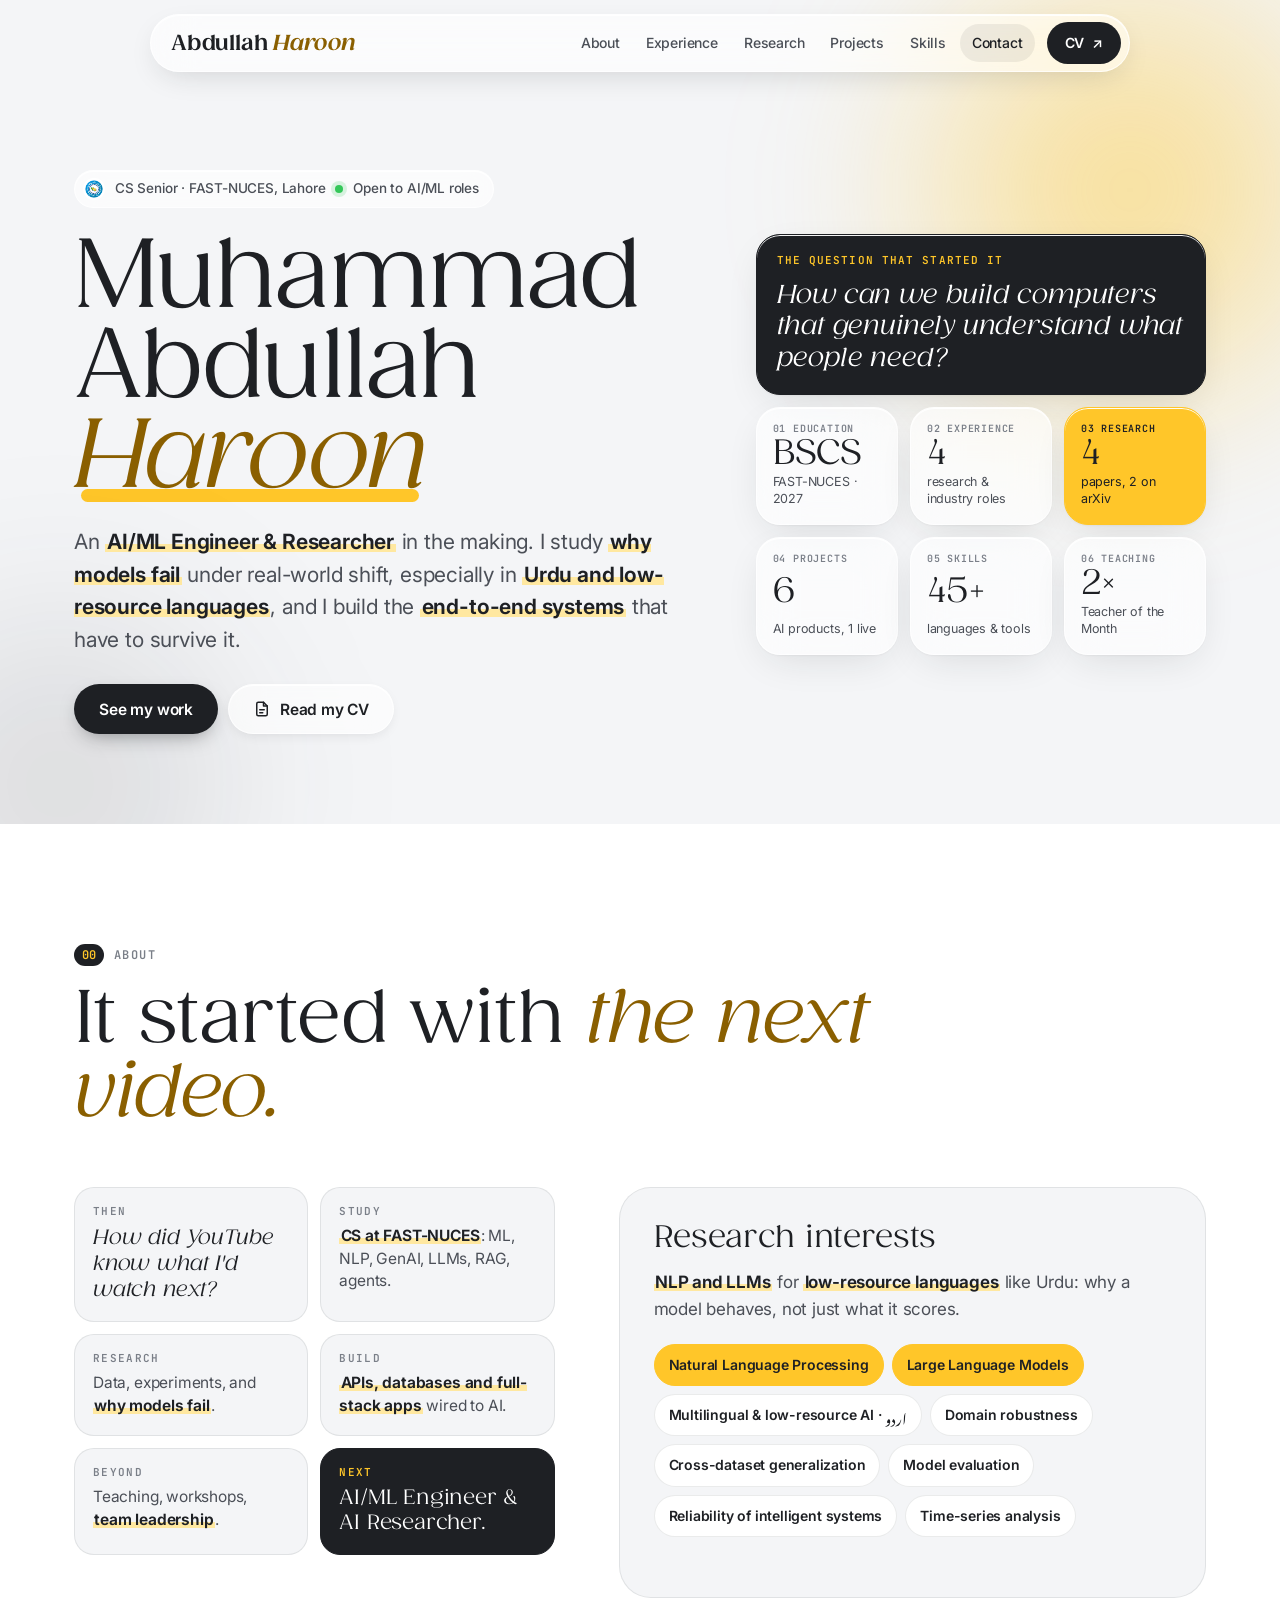
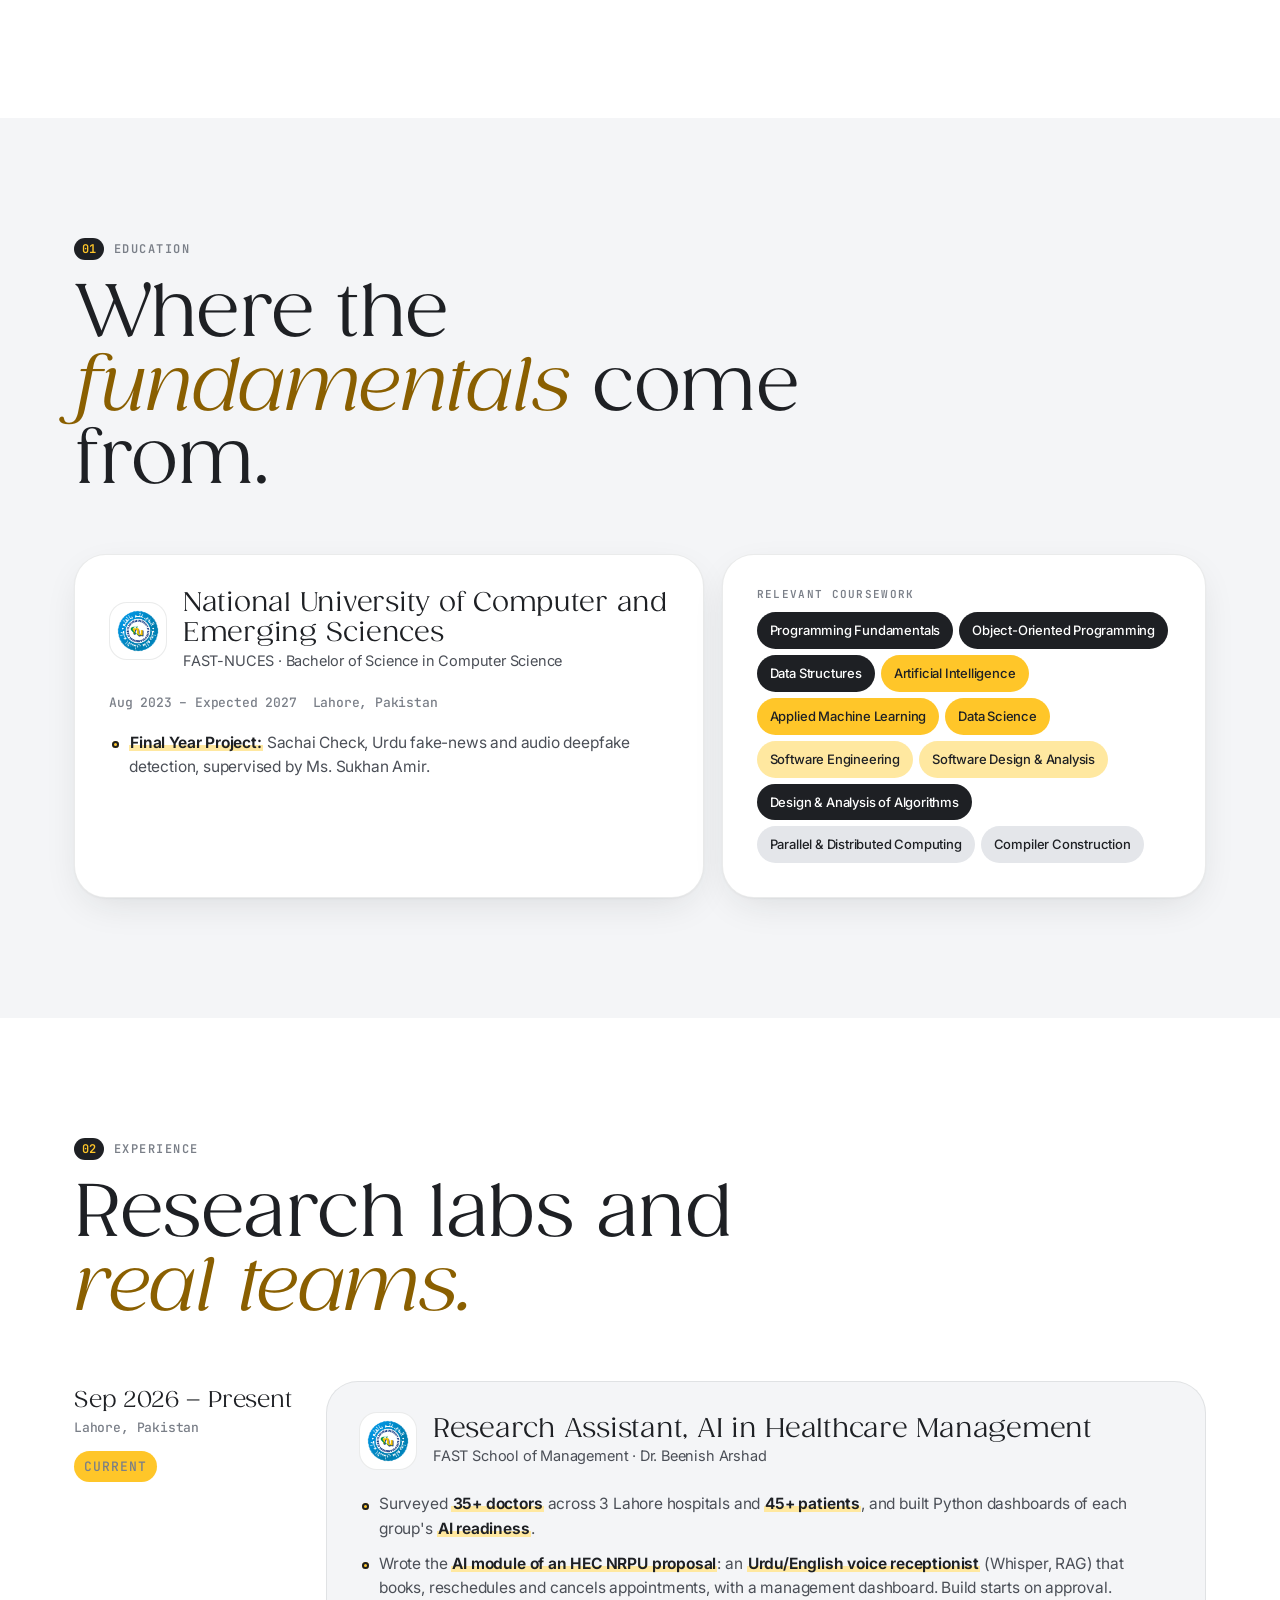
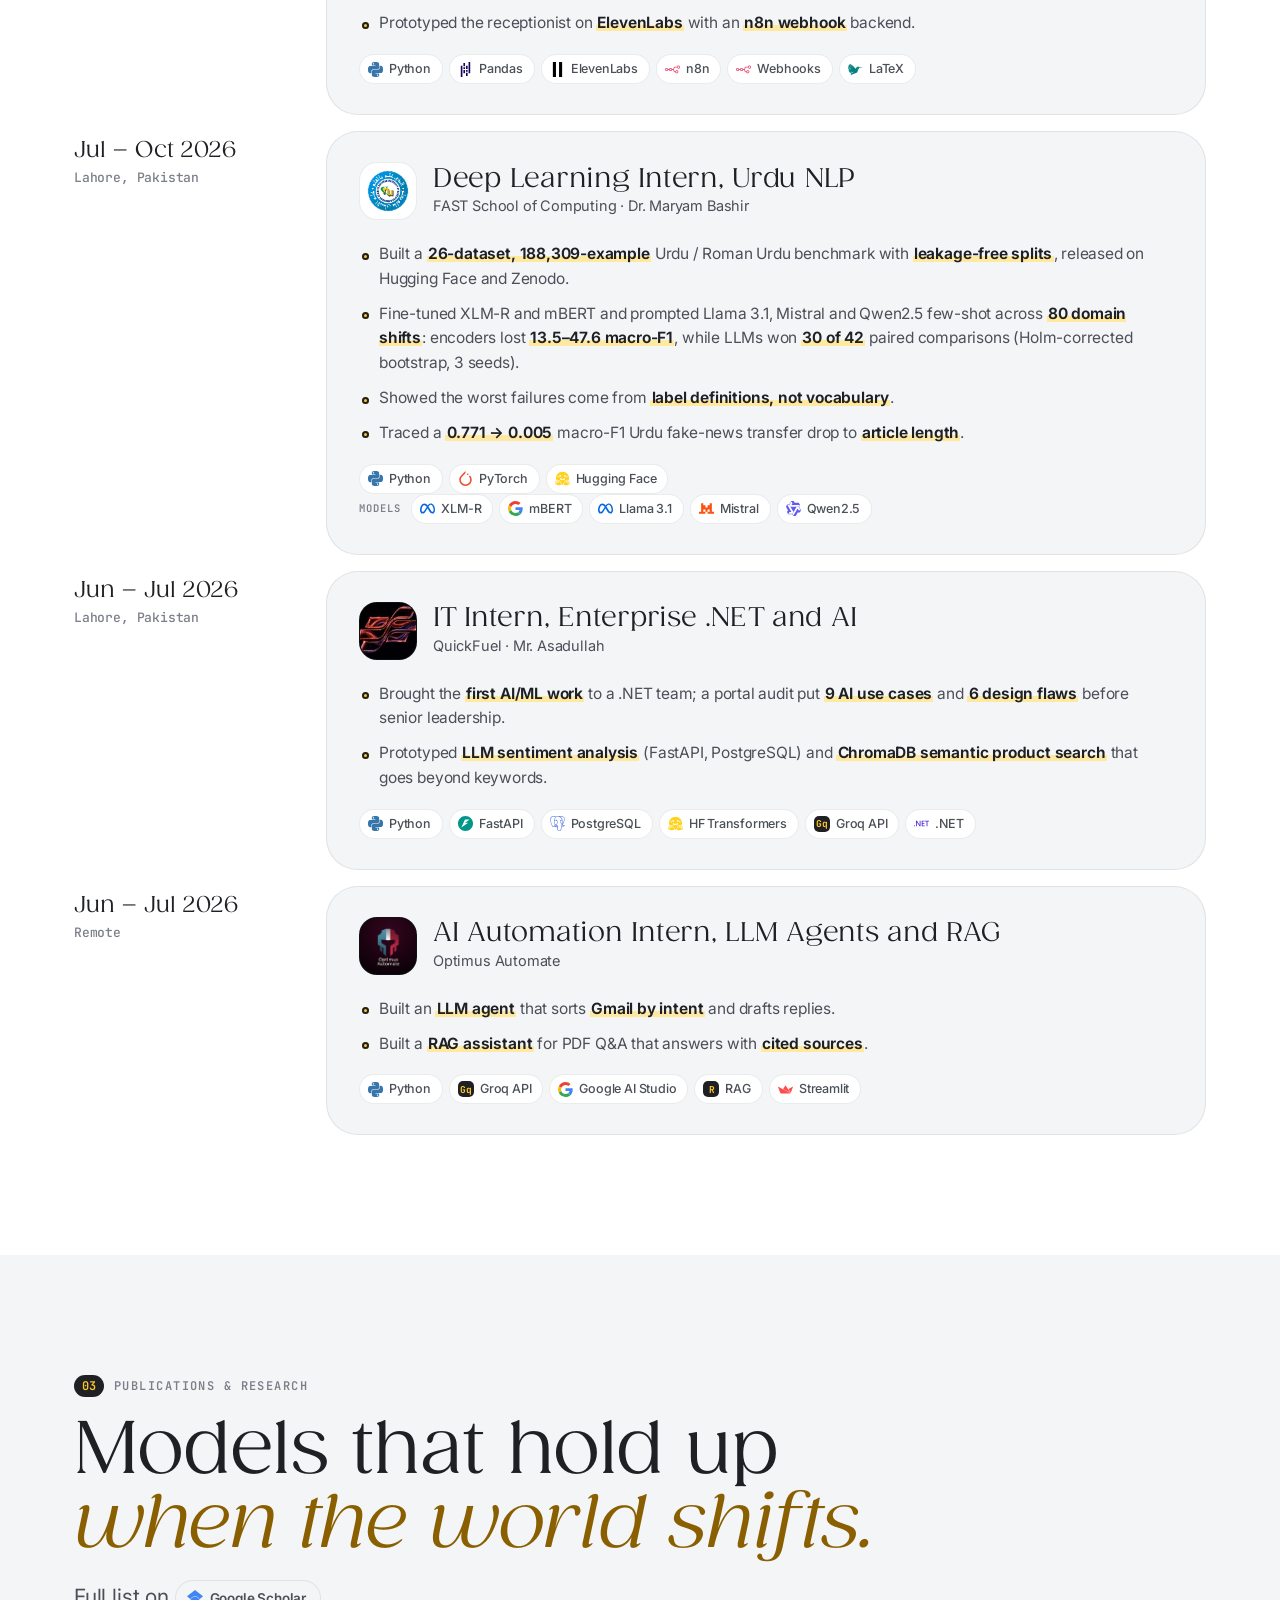
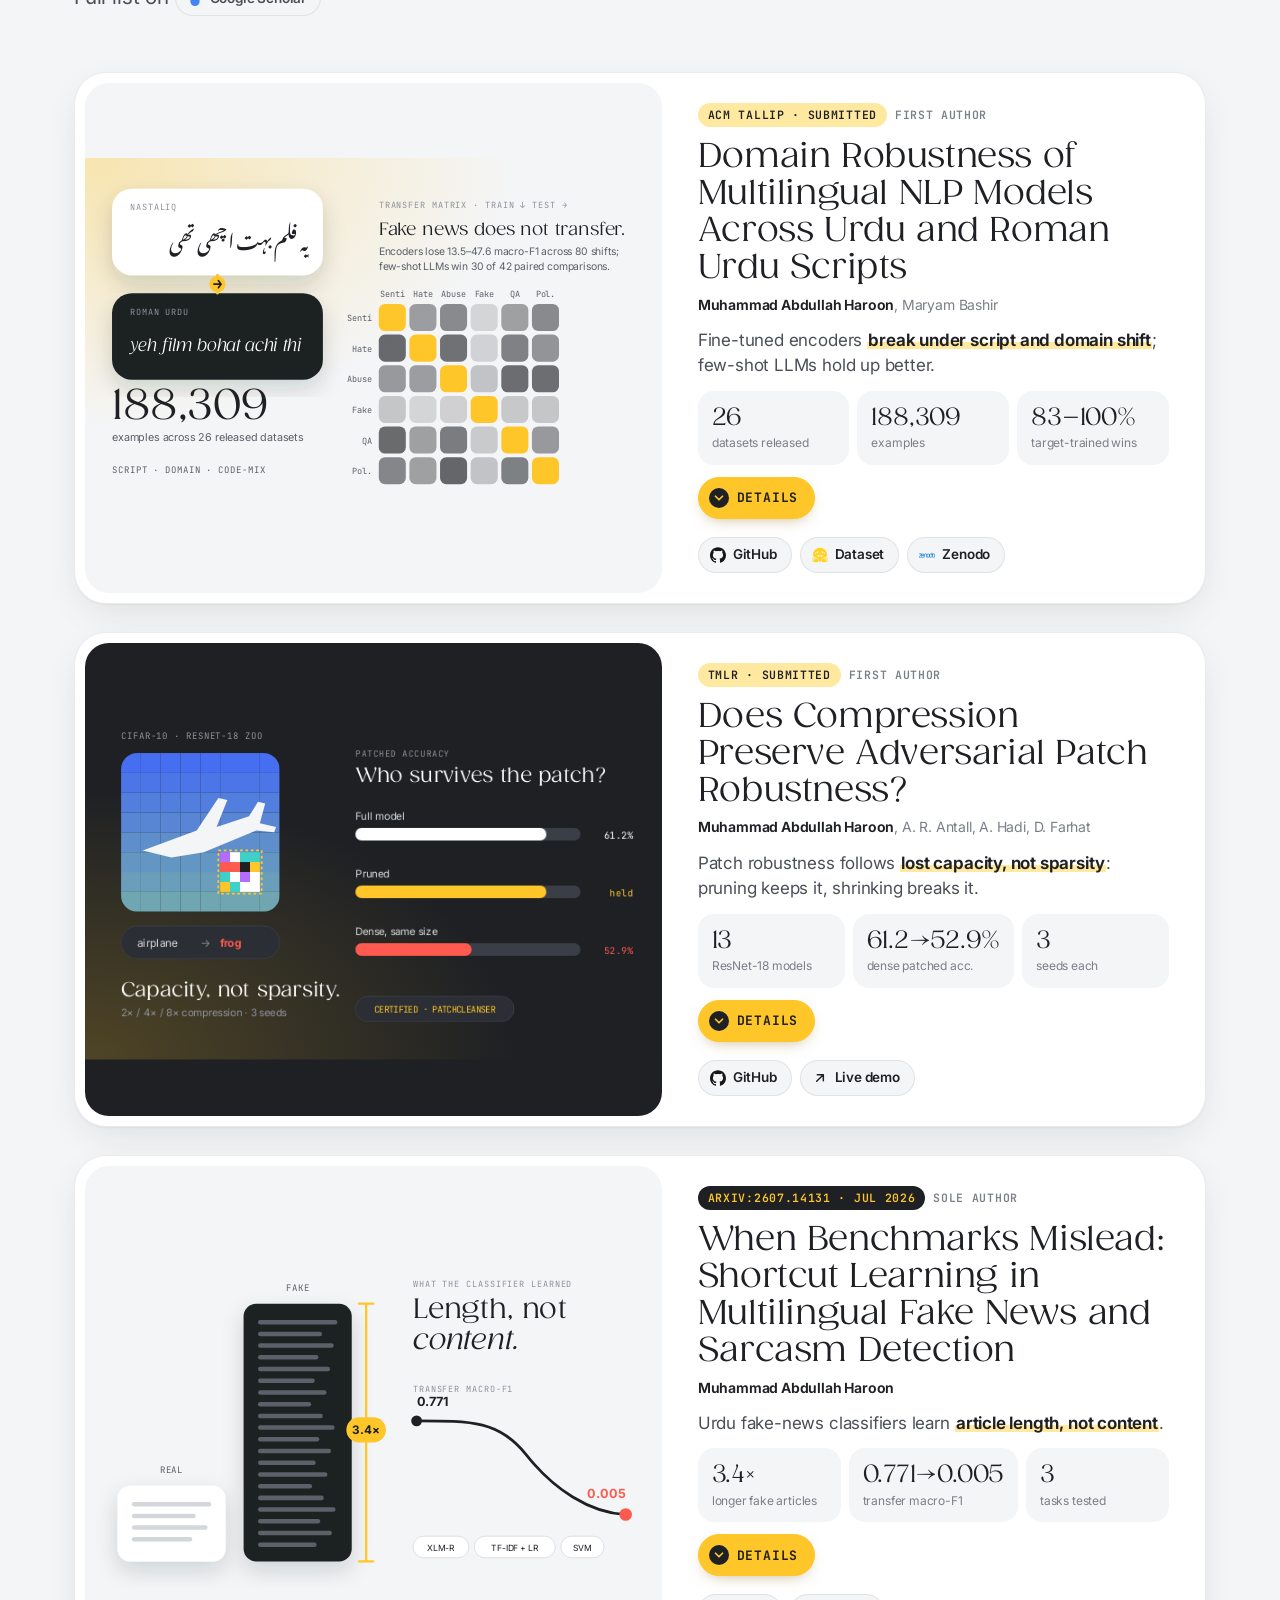
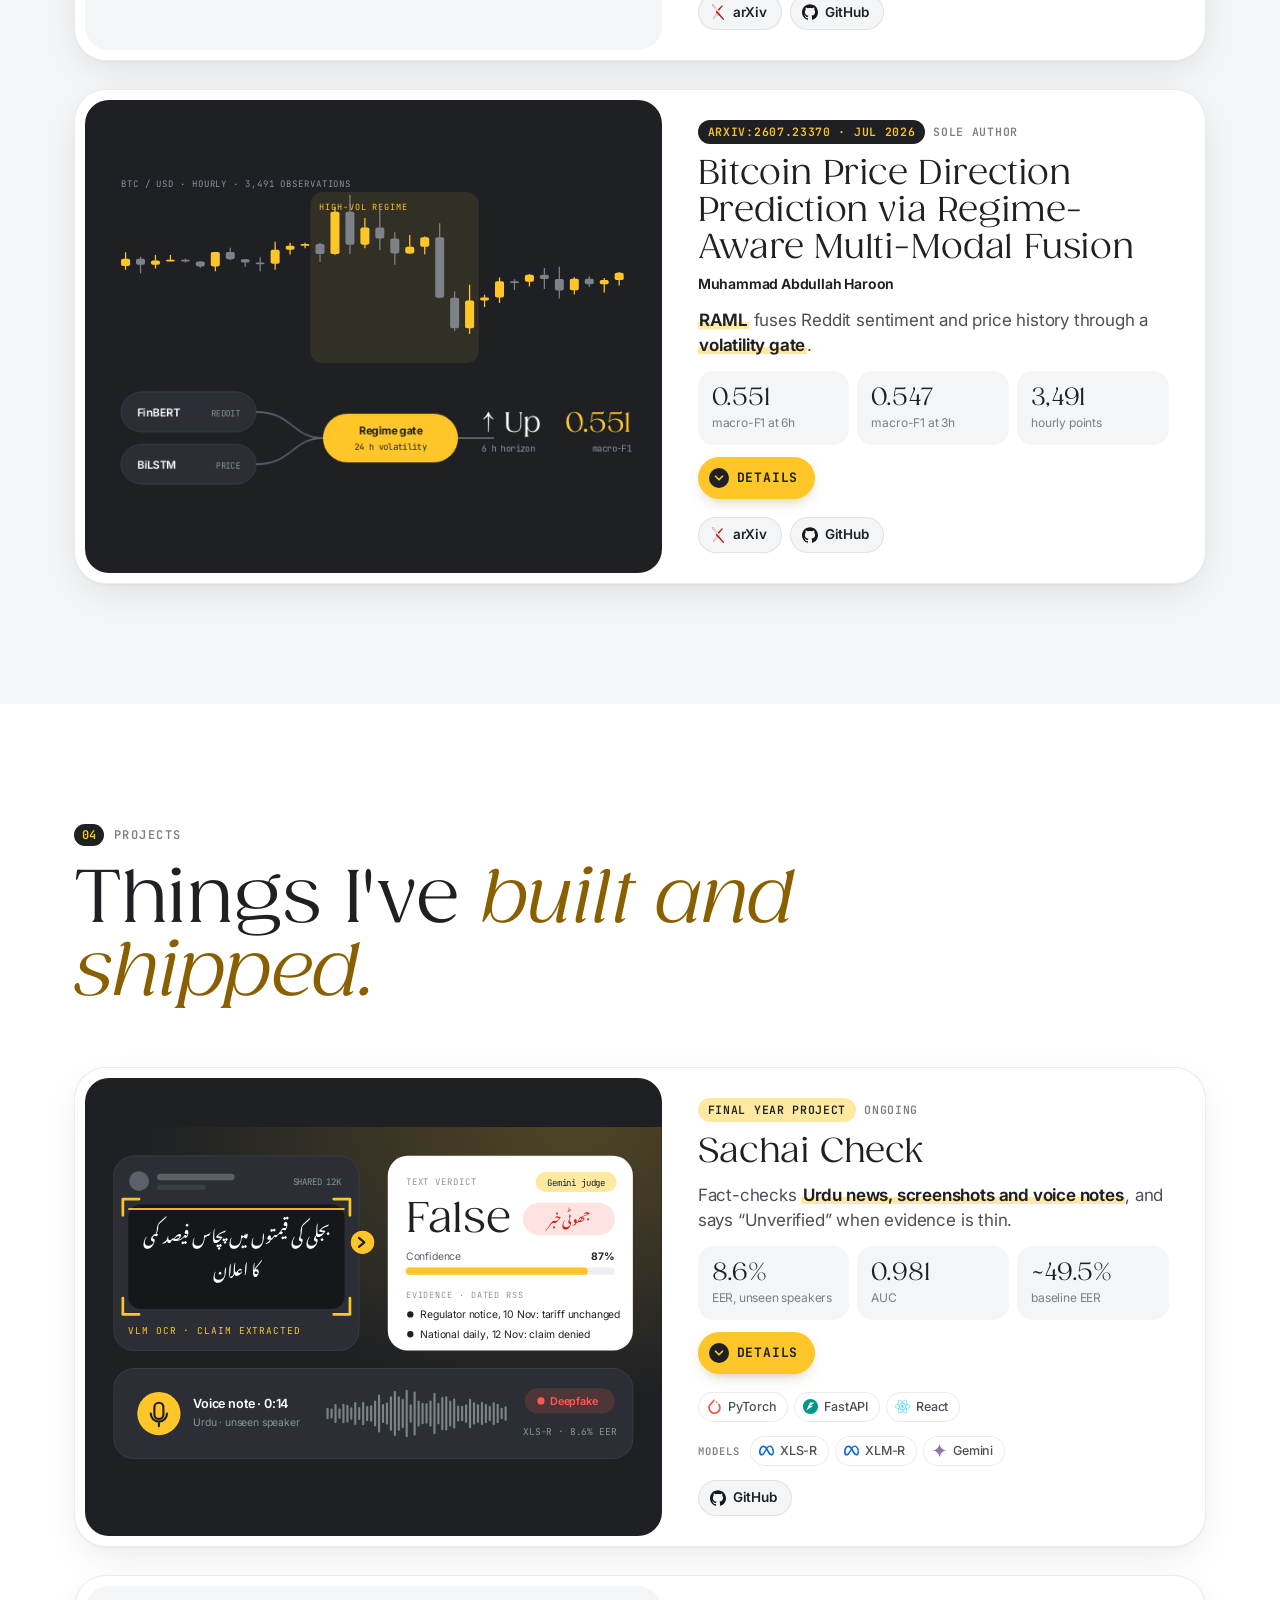
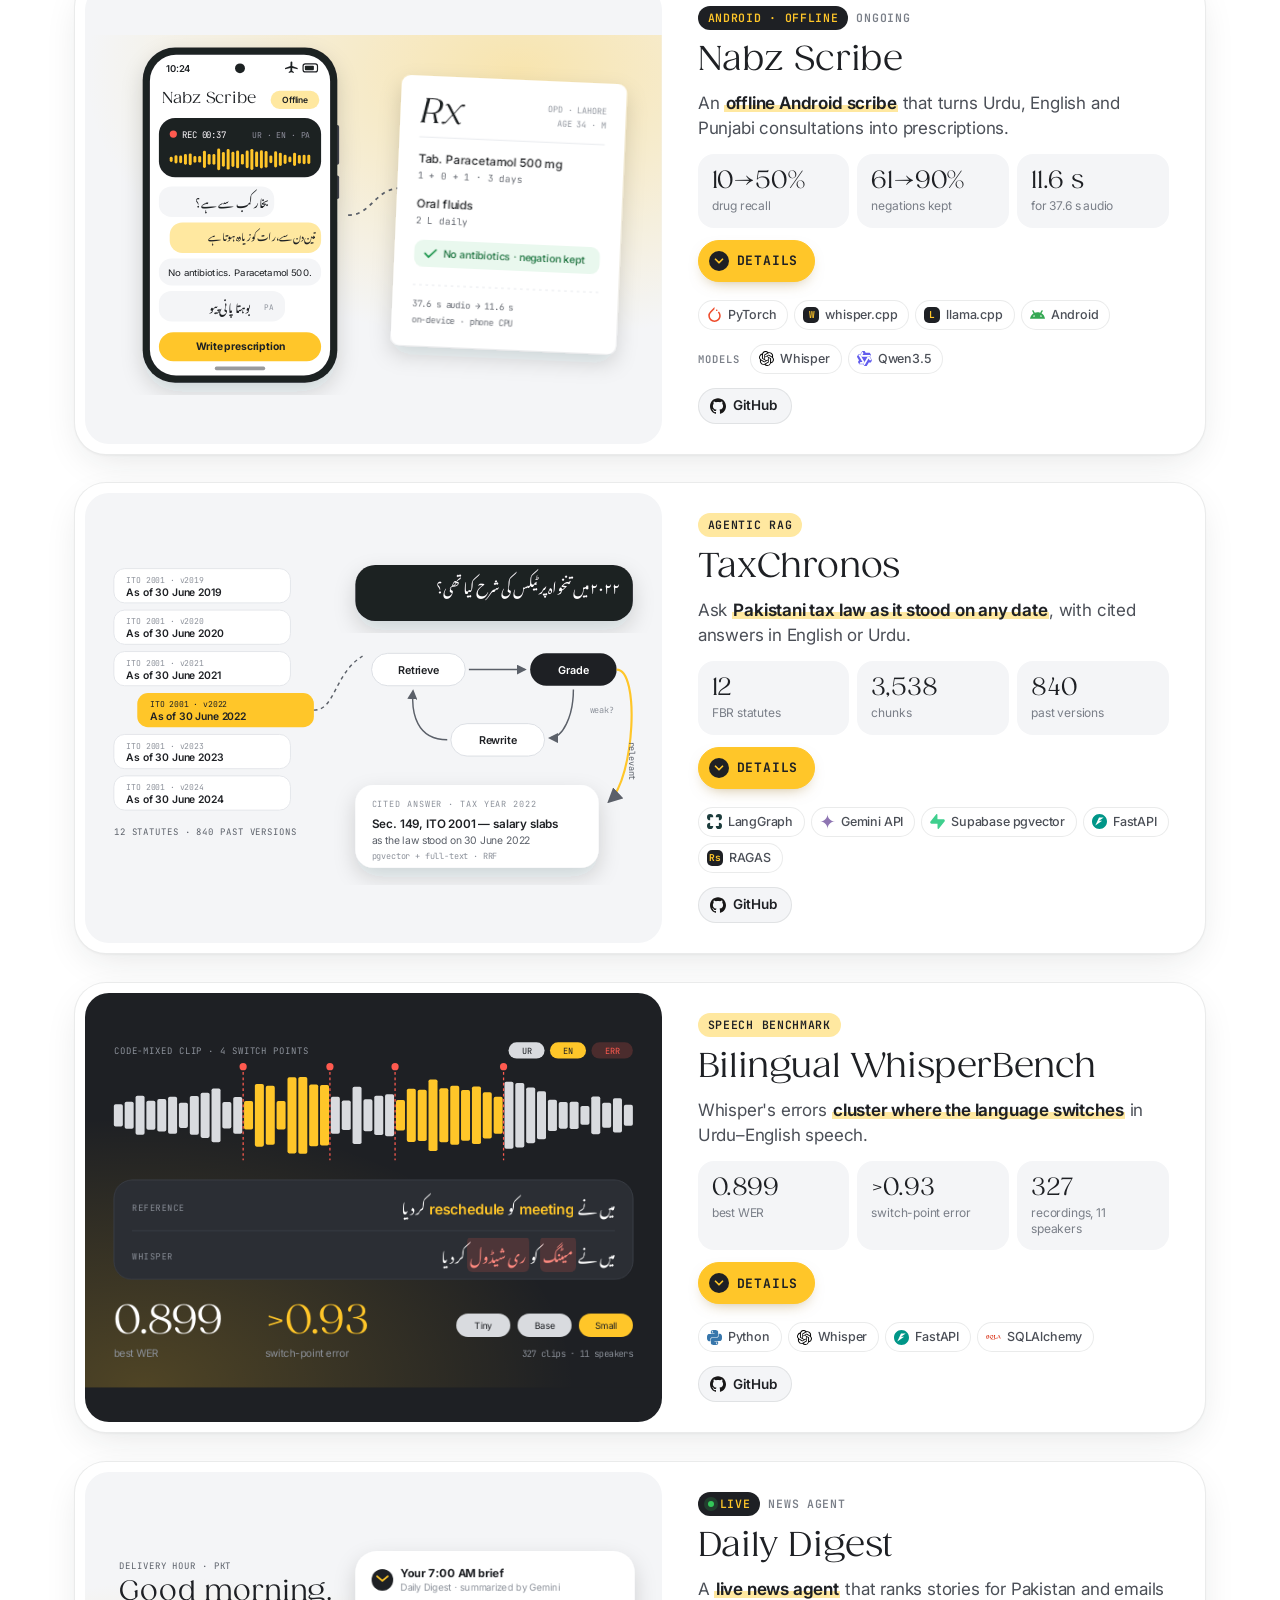
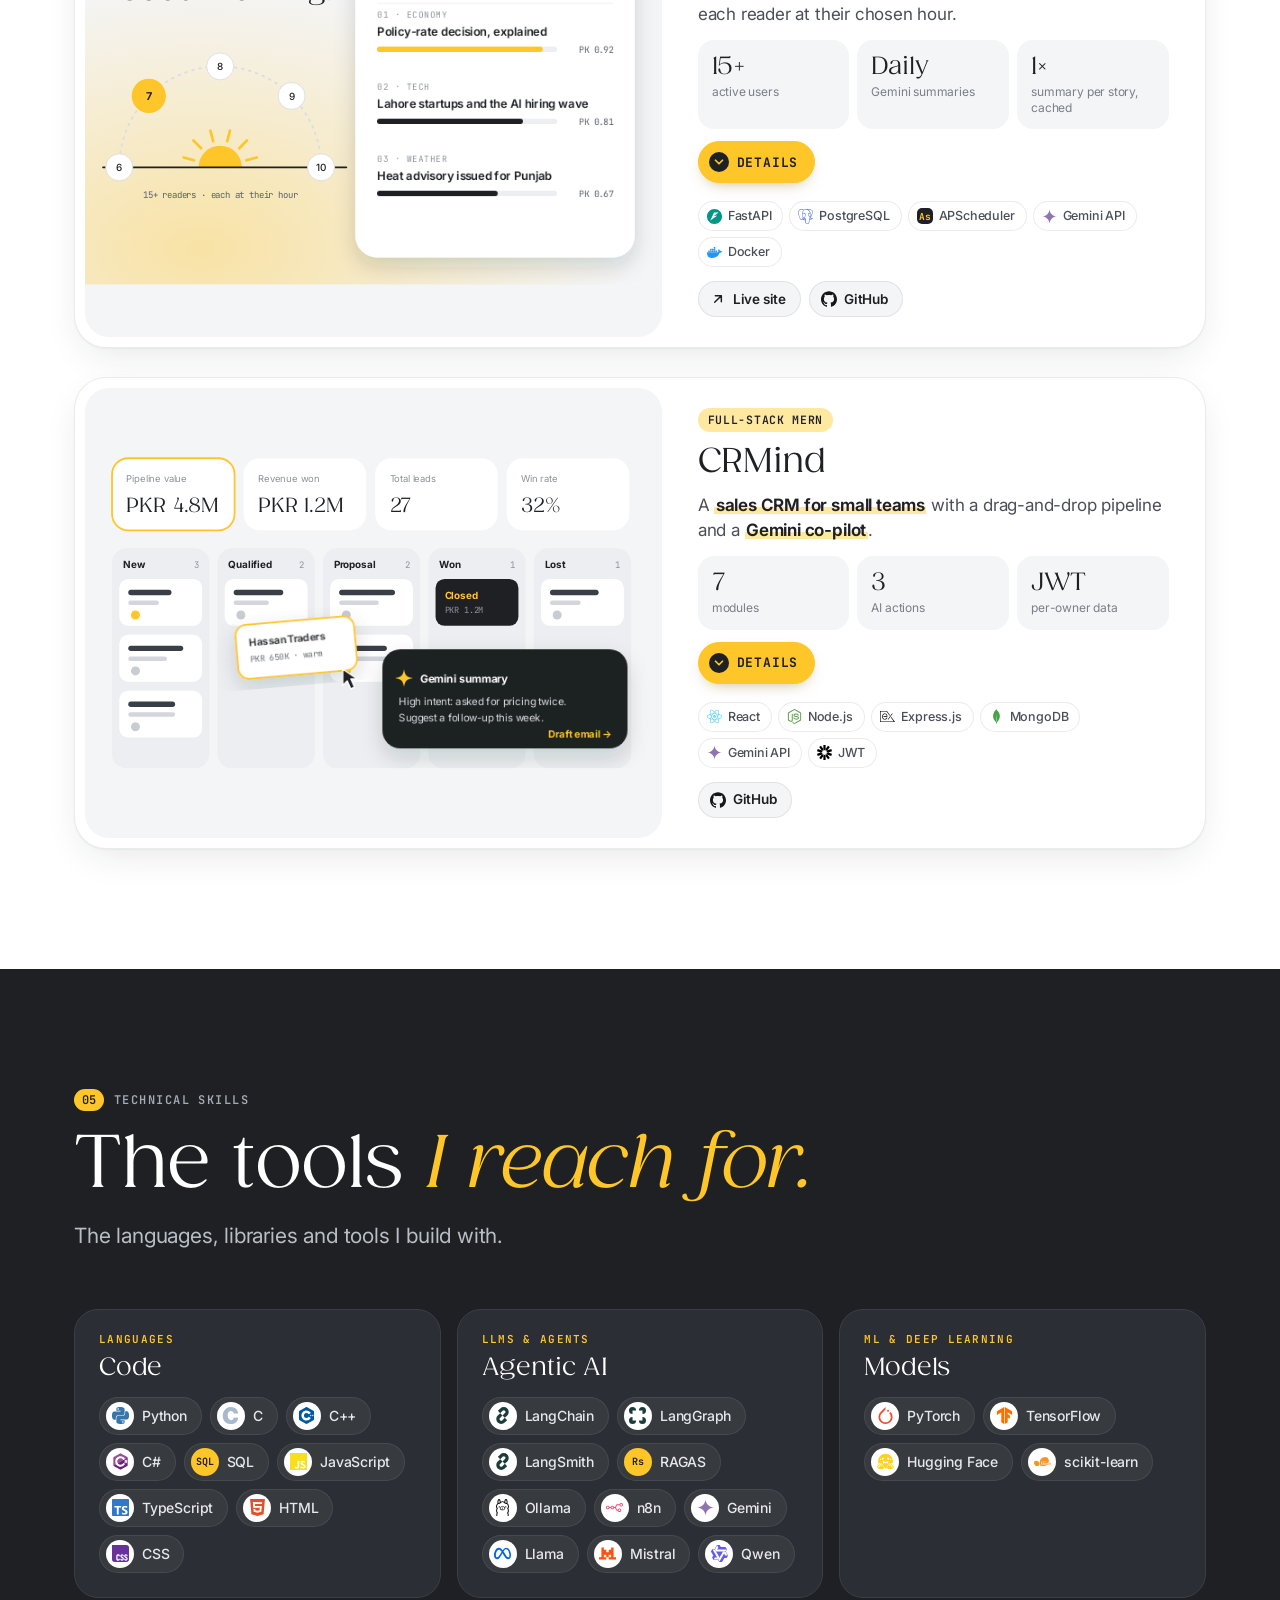
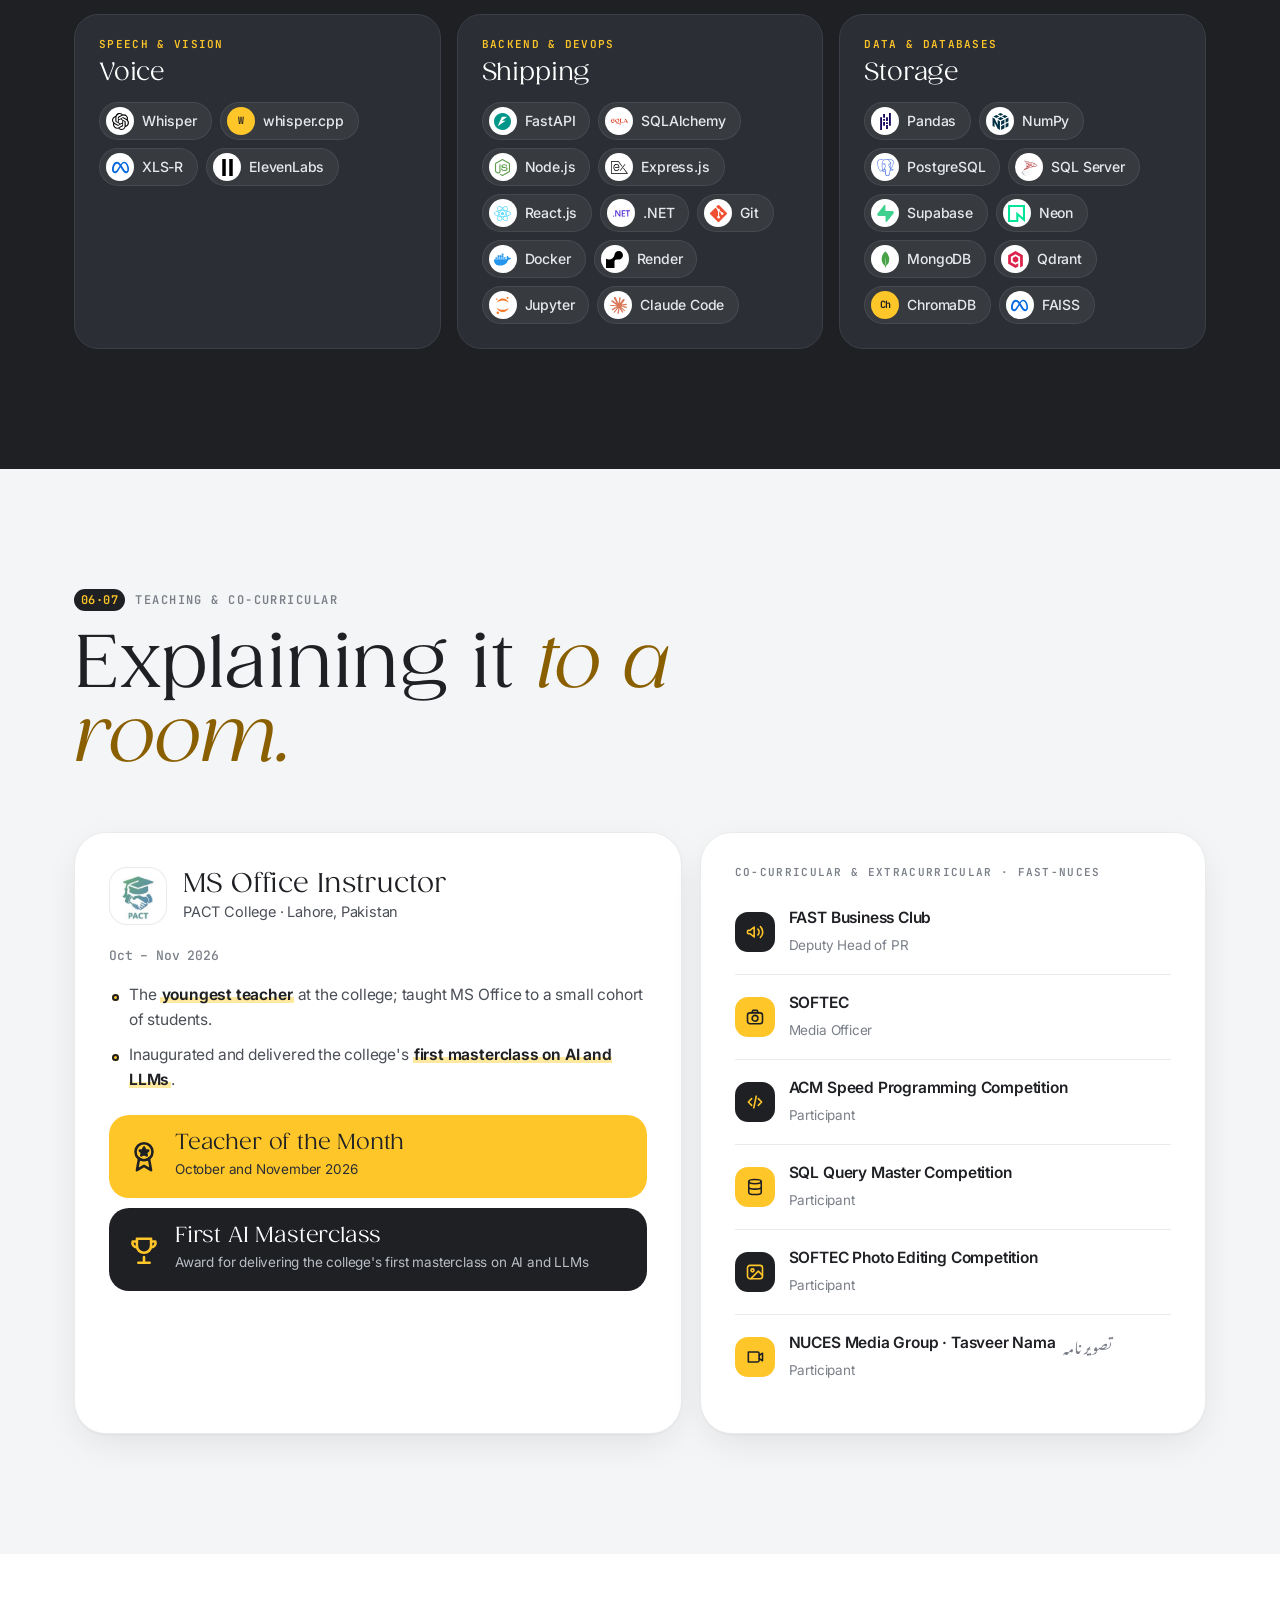
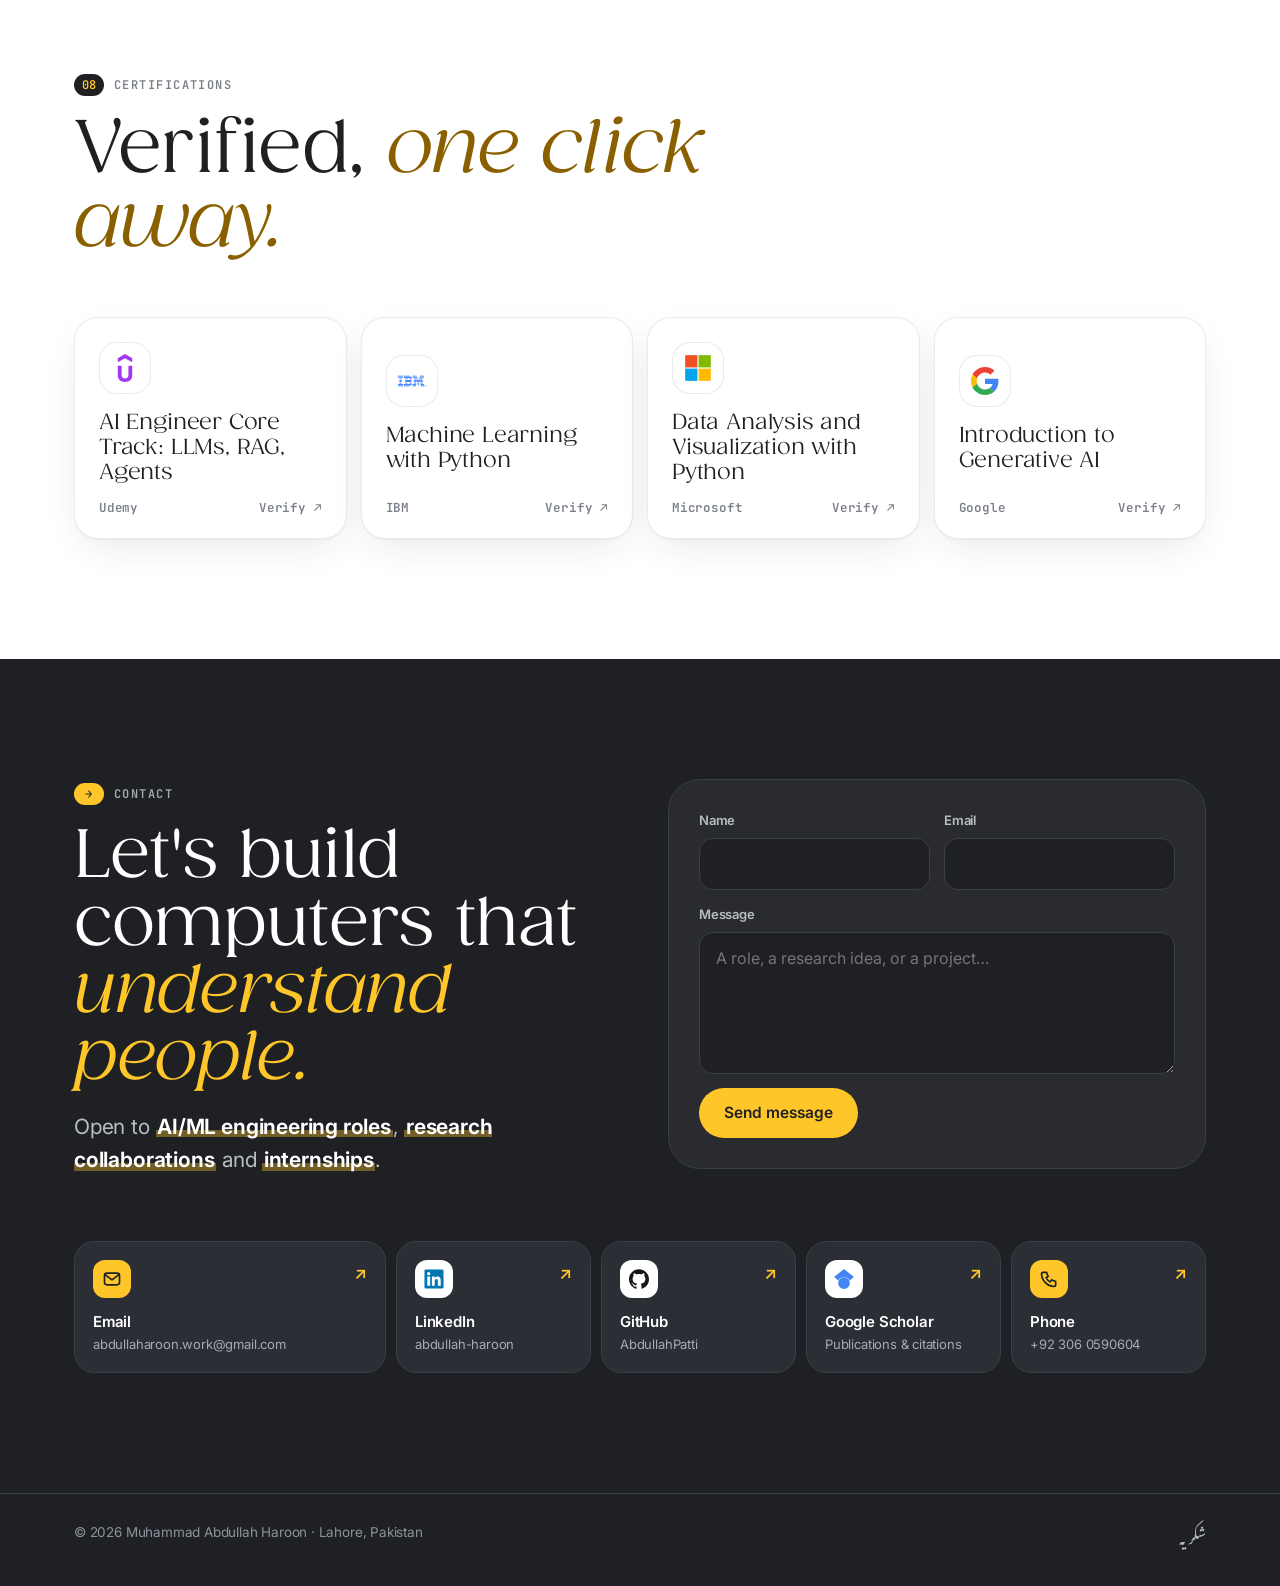
==== commit 26c5fbe1: "Polish: align hero tiles, remove skill pills and methods line, coloured coursework, icon markers, cl" ====
--- a/index.html
+++ b/index.html
@@ -53,9 +53,6 @@
             <a class="btn btn--glass" href="Abdullah_Haroon_CV.pdf" target="_blank" rel="noopener">
               <svg viewBox="0 0 24 24" fill="none" stroke="currentColor" stroke-width="2" stroke-linecap="round" stroke-linejoin="round" aria-hidden="true"><path d="M14 3H7a2 2 0 0 0-2 2v14a2 2 0 0 0 2 2h10a2 2 0 0 0 2-2V8z"/><path d="M14 3v5h5M9 13h6M9 17h4"/></svg>Read my CV</a>
           </div>
-          <div class="topskills reveal" aria-label="Top skills">
-            <span>Machine Learning</span><span>NLP</span><span>Large Language Models</span><span>Generative AI</span><span>Agentic AI</span><span>R&amp;D</span>
-          </div>
         </div>
         <nav class="widgets reveal" aria-label="Everything at a glance">
           <div class="widget widget--wide"><small>The question that started it</small><p>How can we build computers that genuinely understand what people need?</p></div>
@@ -79,7 +76,7 @@
             <li><span>Then</span><p>How did YouTube know <b>what I'd watch next?</b></p></li>
             <li><span>Study</span><p><b>CS at FAST-NUCES</b>: ML, NLP, GenAI, LLMs, RAG, agents.</p></li>
             <li><span>Research</span><p>Data, experiments, and <b>why models fail</b>.</p></li>
-            <li><span>Build</span><p><b>APIs, databases, MERN apps</b> wired to AI.</p></li>
+            <li><span>Build</span><p><b>APIs, databases and full-stack apps</b> wired to AI.</p></li>
             <li><span>Beyond</span><p>Teaching, workshops, <b>team leadership</b>.</p></li>
             <li class="goal"><span>Next</span><p>AI/ML Engineer &amp; AI Researcher.</p></li>
           </ol>
@@ -92,7 +89,6 @@
               <li>Domain robustness</li><li>Cross-dataset generalization</li><li>Model evaluation</li>
               <li>Reliability of intelligent systems</li><li>Time-series analysis</li>
             </ul>
-            <div class="methods"><strong>Methods I use</strong>Fine-tuning · Quantization · Pruning · Knowledge distillation · RAG · Prompt engineering · LLM-as-Judge · VLM OCR</div>
           </div>
         </div>
       </div>
@@ -112,7 +108,7 @@
           </article>
           <article class="card reveal">
             <span class="kv" style="margin-top:0">Relevant coursework</span>
-            <div class="course"><span>Programming Fundamentals</span><span>Object-Oriented Programming</span><span>Data Structures</span><span>Artificial Intelligence</span><span>Applied Machine Learning</span><span>Data Science</span><span>Software Engineering</span><span>Software Design &amp; Analysis</span><span>Design &amp; Analysis of Algorithms</span><span>Parallel &amp; Distributed Computing</span><span>Compiler Construction</span></div>
+            <div class="course"><span class="c-core">Programming Fundamentals</span><span class="c-core">Object-Oriented Programming</span><span class="c-core">Data Structures</span><span class="c-ai">Artificial Intelligence</span><span class="c-ai">Applied Machine Learning</span><span class="c-ai">Data Science</span><span class="c-sw">Software Engineering</span><span class="c-sw">Software Design &amp; Analysis</span><span class="c-core">Design &amp; Analysis of Algorithms</span><span class="c-sys">Parallel &amp; Distributed Computing</span><span class="c-sys">Compiler Construction</span></div>
           </article>
         </div>
       </div>
@@ -586,7 +582,7 @@
       <div class="wrap">
         <div class="head"><span class="eyebrow reveal" data-n="05">Technical Skills</span>
           <h2 class="h2 reveal">The tools <em>I reach for.</em></h2>
-          <p class="lead reveal">Languages, libraries and tools only. The methods (fine-tuning, quantization, RAG and the rest) live in my <a href="#about" style="color:#fff;text-decoration:underline;text-decoration-color:var(--sun);text-underline-offset:3px">research interests</a>.</p></div>
+          <p class="lead reveal">The languages, libraries and tools I build with.</p></div>
         <div class="skills">
           <div class="skill reveal"><h3><small>Languages</small>Code</h3><div class="chips"><span class="chip"><i><img src="assets/logos/python.svg" alt="" width="16" height="16" loading="lazy"></i>Python</span><span class="chip"><i><img src="assets/logos/c.svg" alt="" width="16" height="16" loading="lazy"></i>C</span><span class="chip"><i><img src="assets/logos/cpp.svg" alt="" width="16" height="16" loading="lazy"></i>C++</span><span class="chip"><i><img src="assets/logos/csharp.svg" alt="" width="16" height="16" loading="lazy"></i>C#</span><span class="chip"><i class="mg" aria-hidden="true">SQL</i>SQL</span><span class="chip"><i><img src="assets/logos/javascript.svg" alt="" width="16" height="16" loading="lazy"></i>JavaScript</span><span class="chip"><i><img src="assets/logos/typescript.svg" alt="" width="16" height="16" loading="lazy"></i>TypeScript</span><span class="chip"><i><img src="assets/logos/html.svg" alt="" width="16" height="16" loading="lazy"></i>HTML</span><span class="chip"><i><img src="assets/logos/css.svg" alt="" width="16" height="16" loading="lazy"></i>CSS</span></div></div>
           <div class="skill reveal"><h3><small>LLMs &amp; Agents</small>Agentic AI</h3><div class="chips"><span class="chip"><i><img src="assets/logos/langchain.svg" alt="" width="16" height="16" loading="lazy"></i>LangChain</span><span class="chip"><i><img src="assets/logos/langgraph.svg" alt="" width="16" height="16" loading="lazy"></i>LangGraph</span><span class="chip"><i><img src="assets/logos/langchain.svg" alt="" width="16" height="16" loading="lazy"></i>LangSmith</span><span class="chip"><i class="mg" aria-hidden="true">Rs</i>RAGAS</span><span class="chip"><i><img src="assets/logos/ollama.svg" alt="" width="16" height="16" loading="lazy"></i>Ollama</span><span class="chip"><i><img src="assets/logos/n8n.svg" alt="" width="16" height="16" loading="lazy"></i>n8n</span><span class="chip"><i><img src="assets/logos/gemini.svg" alt="" width="16" height="16" loading="lazy"></i>Gemini</span><span class="chip"><i><img src="assets/logos/meta.svg" alt="" width="16" height="16" loading="lazy"></i>Llama</span><span class="chip"><i><img src="assets/logos/mistral.svg" alt="" width="16" height="16" loading="lazy"></i>Mistral</span><span class="chip"><i><img src="assets/logos/qwen.svg" alt="" width="16" height="16" loading="lazy"></i>Qwen</span></div></div>
@@ -626,12 +622,12 @@
           <article class="card reveal">
             <span class="kv" style="margin-top:0">Co-curricular &amp; extracurricular · FAST-NUCES</span>
             <ul class="acts">
-              <li><div><strong>FAST Business Club</strong><span>Deputy Head of PR</span></div></li>
-              <li><div><strong>SOFTEC</strong><span>Media Officer</span></div></li>
-              <li><div><strong>ACM Speed Programming Competition</strong><span>Participant</span></div></li>
-              <li><div><strong>SQL Query Master Competition</strong><span>Participant</span></div></li>
-              <li><div><strong>SOFTEC Photo Editing Competition</strong><span>Participant</span></div></li>
-              <li><div><strong>NUCES Media Group · Tasveer Nama <span class="ur" lang="ur">تصویر نامہ</span></strong><span>Participant</span></div></li>
+              <li><i class="act-ic" aria-hidden="true"><svg viewBox="0 0 24 24" fill="none" stroke="currentColor" stroke-width="1.9" stroke-linecap="round" stroke-linejoin="round"><path d="M3 11v2a1 1 0 0 0 1 1h2l5 4V6L6 10H4a1 1 0 0 0-1 1z"/><path d="M15.5 8.5a5 5 0 0 1 0 7M18.5 5.5a9 9 0 0 1 0 13"/></svg></i><div><strong>FAST Business Club</strong><span>Deputy Head of PR</span></div></li>
+              <li><i class="act-ic" aria-hidden="true"><svg viewBox="0 0 24 24" fill="none" stroke="currentColor" stroke-width="1.9" stroke-linecap="round" stroke-linejoin="round"><rect x="3" y="7" width="18" height="13" rx="3"/><circle cx="12" cy="13.5" r="3.5"/><path d="M8 7l1.5-3h5L16 7"/></svg></i><div><strong>SOFTEC</strong><span>Media Officer</span></div></li>
+              <li><i class="act-ic" aria-hidden="true"><svg viewBox="0 0 24 24" fill="none" stroke="currentColor" stroke-width="1.9" stroke-linecap="round" stroke-linejoin="round"><path d="m8 8-4 4 4 4M16 8l4 4-4 4M13.5 5l-3 14"/></svg></i><div><strong>ACM Speed Programming Competition</strong><span>Participant</span></div></li>
+              <li><i class="act-ic" aria-hidden="true"><svg viewBox="0 0 24 24" fill="none" stroke="currentColor" stroke-width="1.9" stroke-linecap="round" stroke-linejoin="round"><ellipse cx="12" cy="5.5" rx="7.5" ry="2.5"/><path d="M4.5 5.5v13c0 1.4 3.4 2.5 7.5 2.5s7.5-1.1 7.5-2.5v-13M4.5 12c0 1.4 3.4 2.5 7.5 2.5s7.5-1.1 7.5-2.5"/></svg></i><div><strong>SQL Query Master Competition</strong><span>Participant</span></div></li>
+              <li><i class="act-ic" aria-hidden="true"><svg viewBox="0 0 24 24" fill="none" stroke="currentColor" stroke-width="1.9" stroke-linecap="round" stroke-linejoin="round"><rect x="3" y="4" width="18" height="16" rx="3"/><circle cx="9" cy="10" r="1.8"/><path d="m21 16-5-5-9 9"/></svg></i><div><strong>SOFTEC Photo Editing Competition</strong><span>Participant</span></div></li>
+              <li><i class="act-ic" aria-hidden="true"><svg viewBox="0 0 24 24" fill="none" stroke="currentColor" stroke-width="1.9" stroke-linecap="round" stroke-linejoin="round"><path d="M4 6h11a2 2 0 0 1 2 2v8a2 2 0 0 1-2 2H4z"/><path d="m17 10 4-2.5v9L17 14"/></svg></i><div><strong>NUCES Media Group · Tasveer Nama <span class="ur" lang="ur">تصویر نامہ</span></strong><span>Participant</span></div></li>
             </ul>
           </article>
         </div>
--- a/css/style.css
+++ b/css/style.css
@@ -413,3 +413,28 @@
 .interests .ur, .acts .ur { display: inline-block; font-size: 15px; line-height: 1.9; vertical-align: middle; margin-top: -10px; margin-bottom: -10px; }
 @media (min-width: 1061px) { .socials { grid-template-columns: 1.6fr repeat(4, 1fr); } }
 @media (max-width: 760px) { .socials .social:first-child { grid-column: 1 / -1; } }
+/* Hero: overview tiles top-aligned with the name */
+@media (min-width: 1061px) {
+  .hero__grid { align-items: start; }
+  .hero__grid > .widgets { margin-top: 64px; }
+  .hero .hero__actions { margin-bottom: 0; }
+}
+
+/* Coursework colours by area */
+.course span { border: 1px solid transparent; font-weight: 500; }
+.course .c-ai { background: var(--sun); color: var(--graphite); }
+.course .c-core { background: var(--graphite); color: #fff; }
+.course .c-sw { background: var(--sun-soft); color: var(--graphite); }
+.course .c-sys { background: #E4E6EA; color: var(--graphite); }
+
+/* Activities: icon markers instead of bullets */
+.act-ic { width: 40px; height: 40px; flex: none; border-radius: 13px; display: grid; place-items: center; background: var(--graphite); color: var(--sun); }
+.act-ic svg { width: 20px; height: 20px; }
+.acts li:nth-child(even) .act-ic { background: var(--sun); color: var(--graphite); }
+
+/* Details toggle: clearly a button */
+.more summary { background: var(--sun); border-color: var(--sun); color: var(--graphite); font-weight: 700; padding: 10px 16px 10px 10px; box-shadow: 0 6px 16px -8px rgba(138,95,0,.55); transition: background .2s, transform .2s; }
+.more summary:hover { background: #FFD24F; transform: translateY(-1px); }
+.more summary::before { content: ""; width: 20px; height: 20px; background: var(--graphite) url("data:image/svg+xml,%3Csvg xmlns='http://www.w3.org/2000/svg' viewBox='0 0 24 24' fill='none' stroke='%23FFC629' stroke-width='3' stroke-linecap='round' stroke-linejoin='round'%3E%3Cpath d='m6 9 6 6 6-6'/%3E%3C/svg%3E") center/14px no-repeat; transition: transform .25s; }
+.more[open] summary { background: var(--graphite); border-color: var(--graphite); color: var(--sun); }
+.more[open] summary::before { content: ""; transform: rotate(180deg); background-color: var(--sun); background-image: url("data:image/svg+xml,%3Csvg xmlns='http://www.w3.org/2000/svg' viewBox='0 0 24 24' fill='none' stroke='%231E2024' stroke-width='3' stroke-linecap='round' stroke-linejoin='round'%3E%3Cpath d='m6 9 6 6 6-6'/%3E%3C/svg%3E"); }
